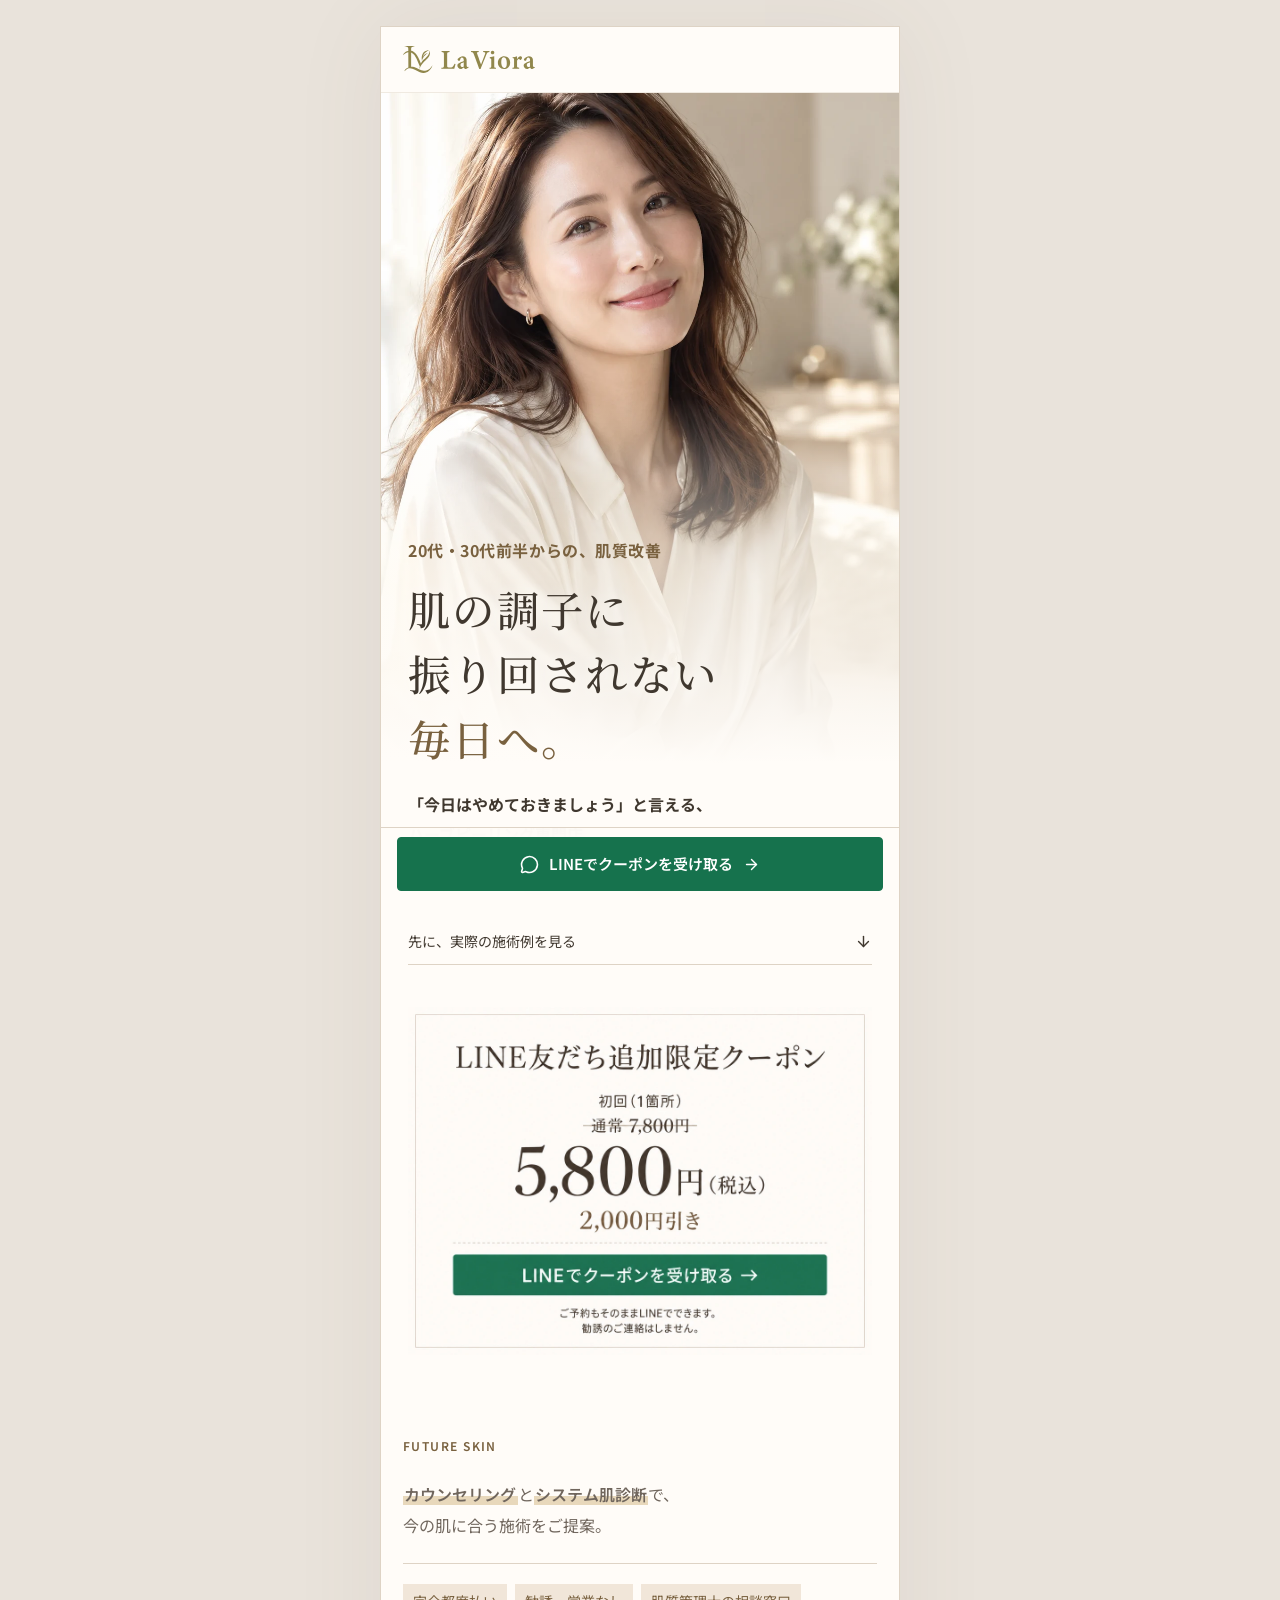
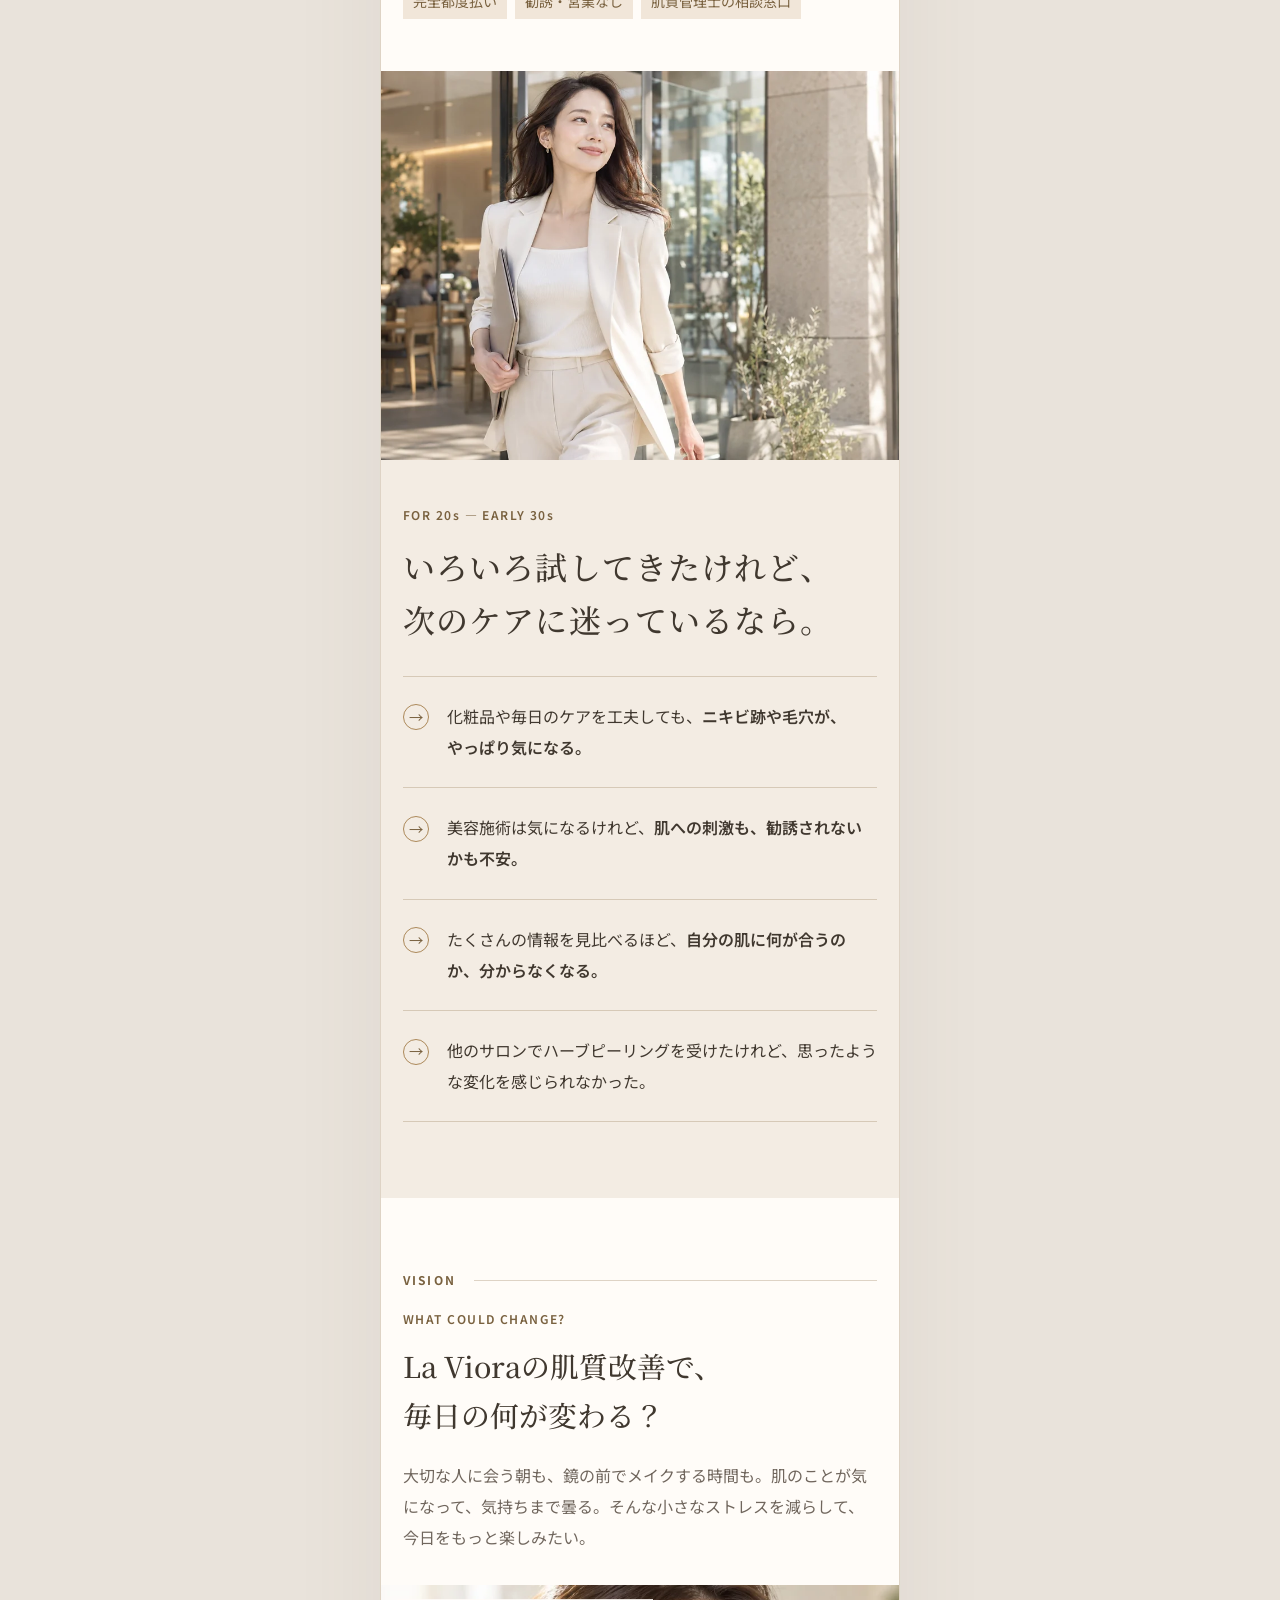
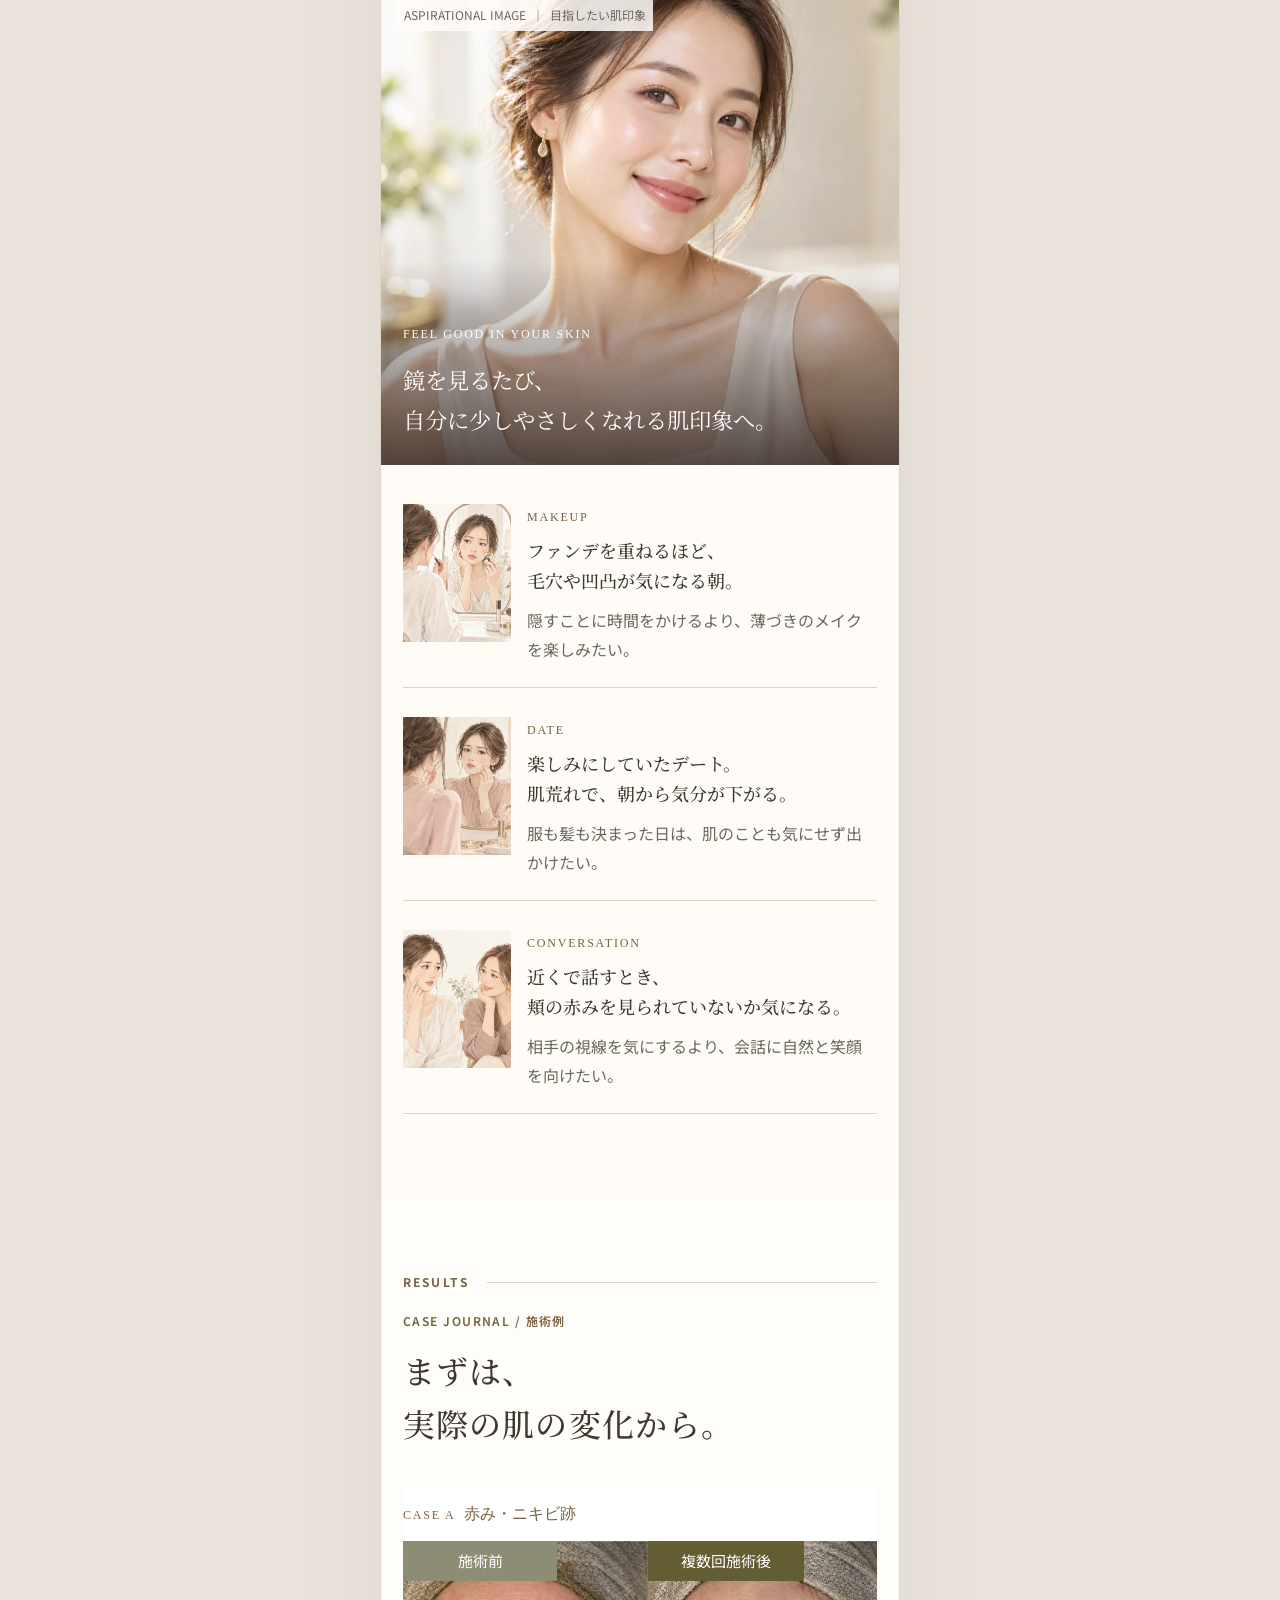
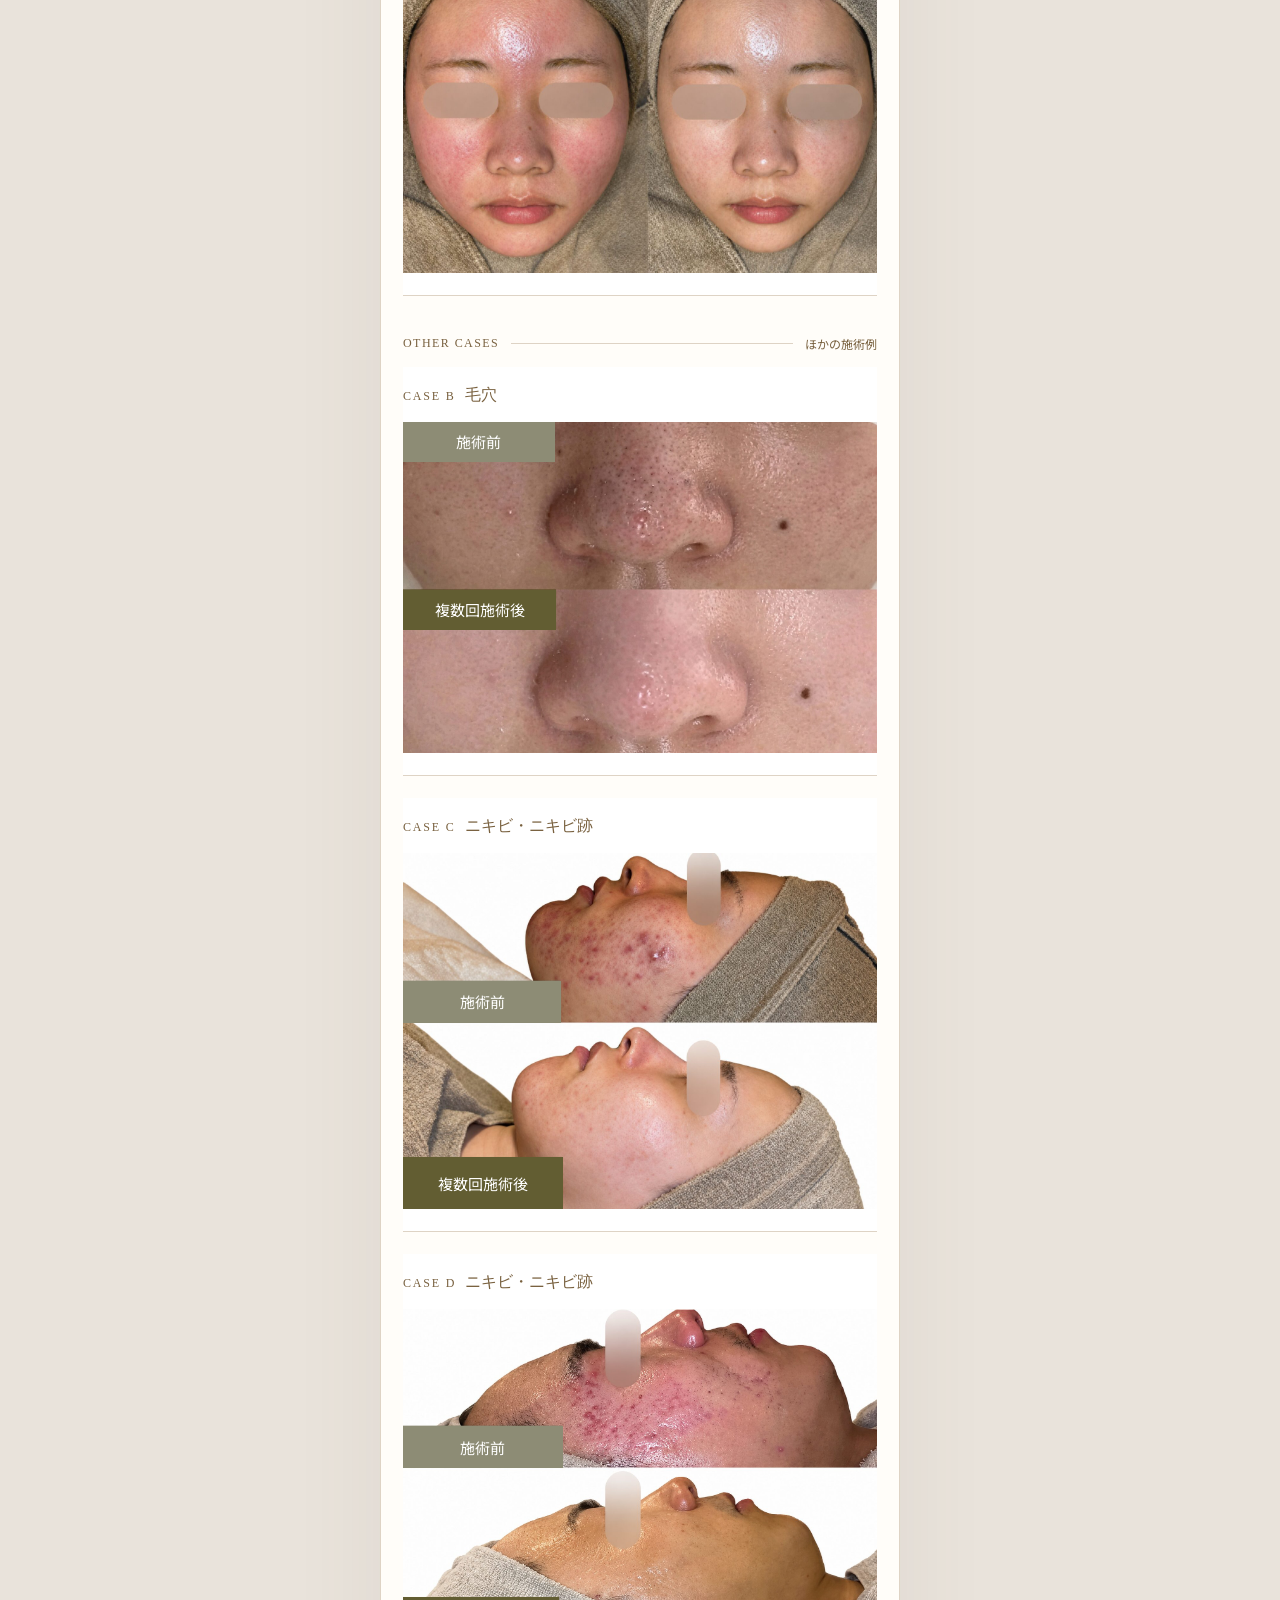
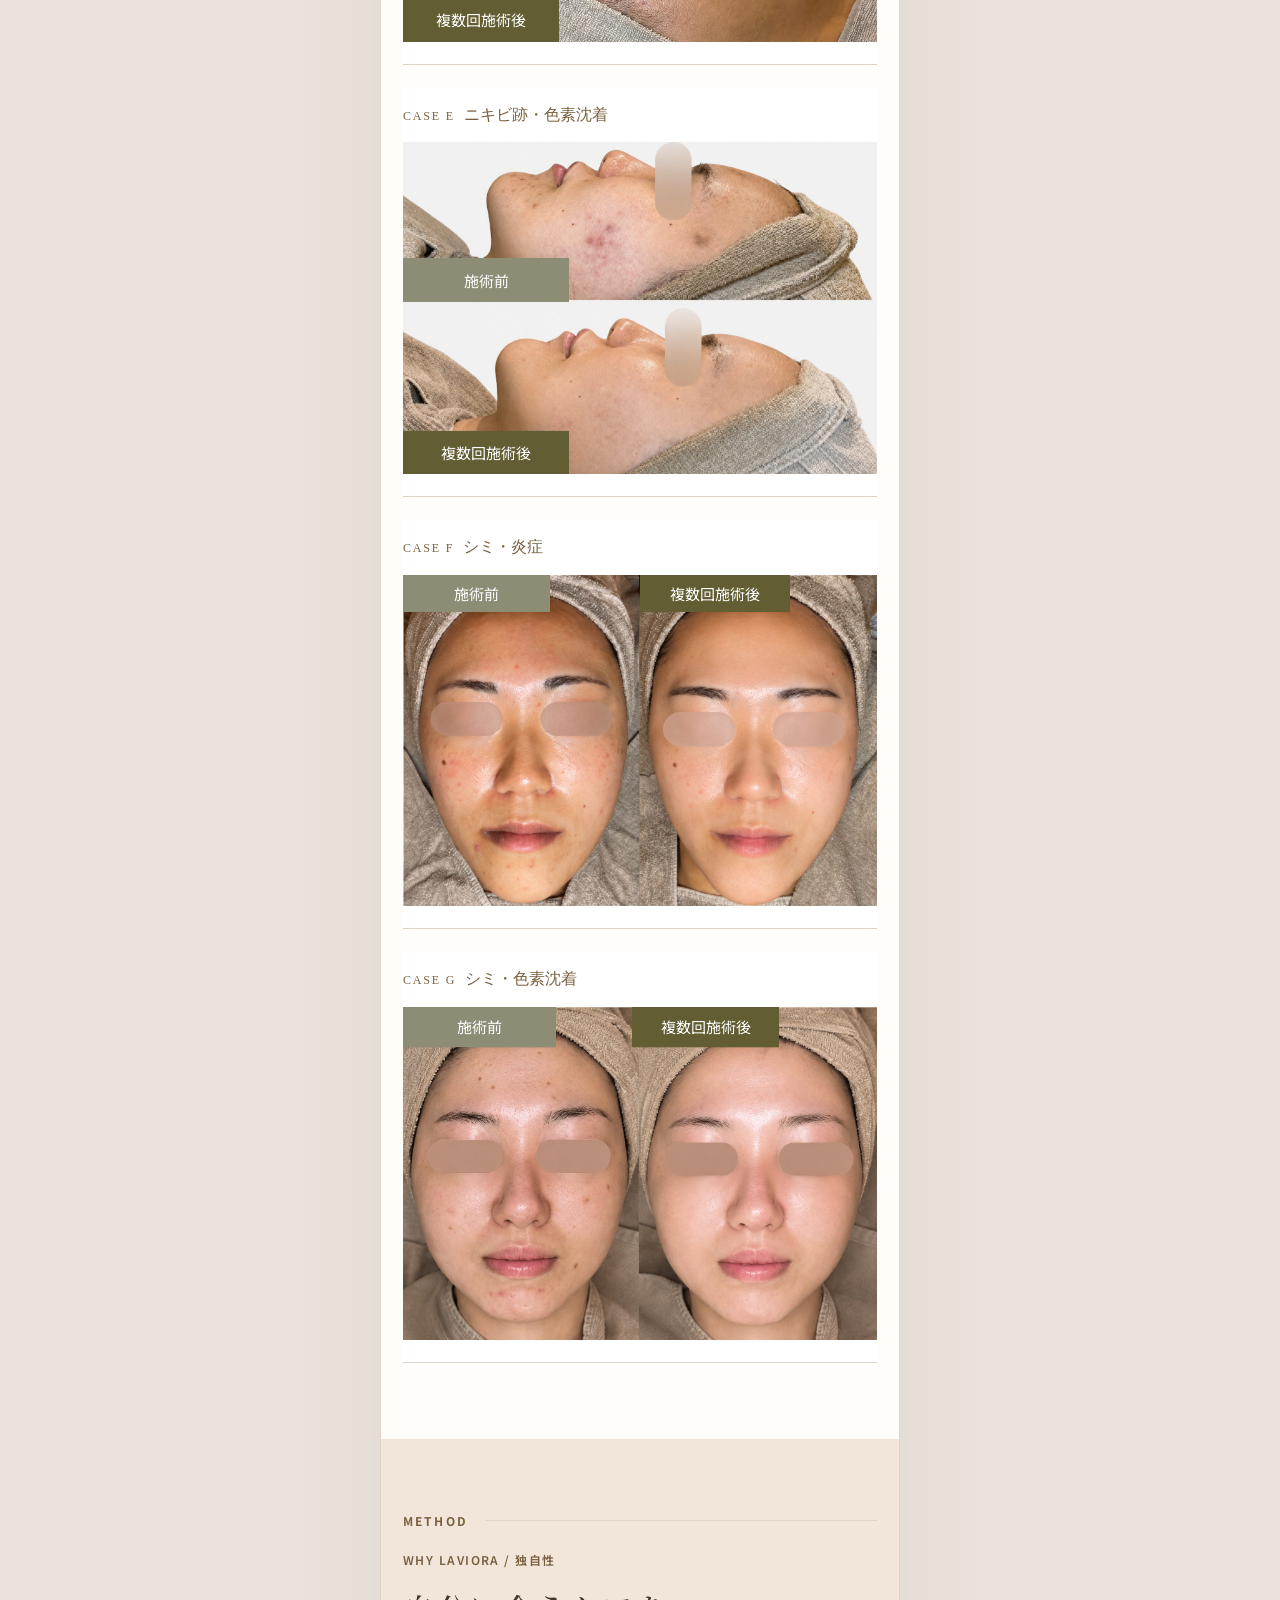
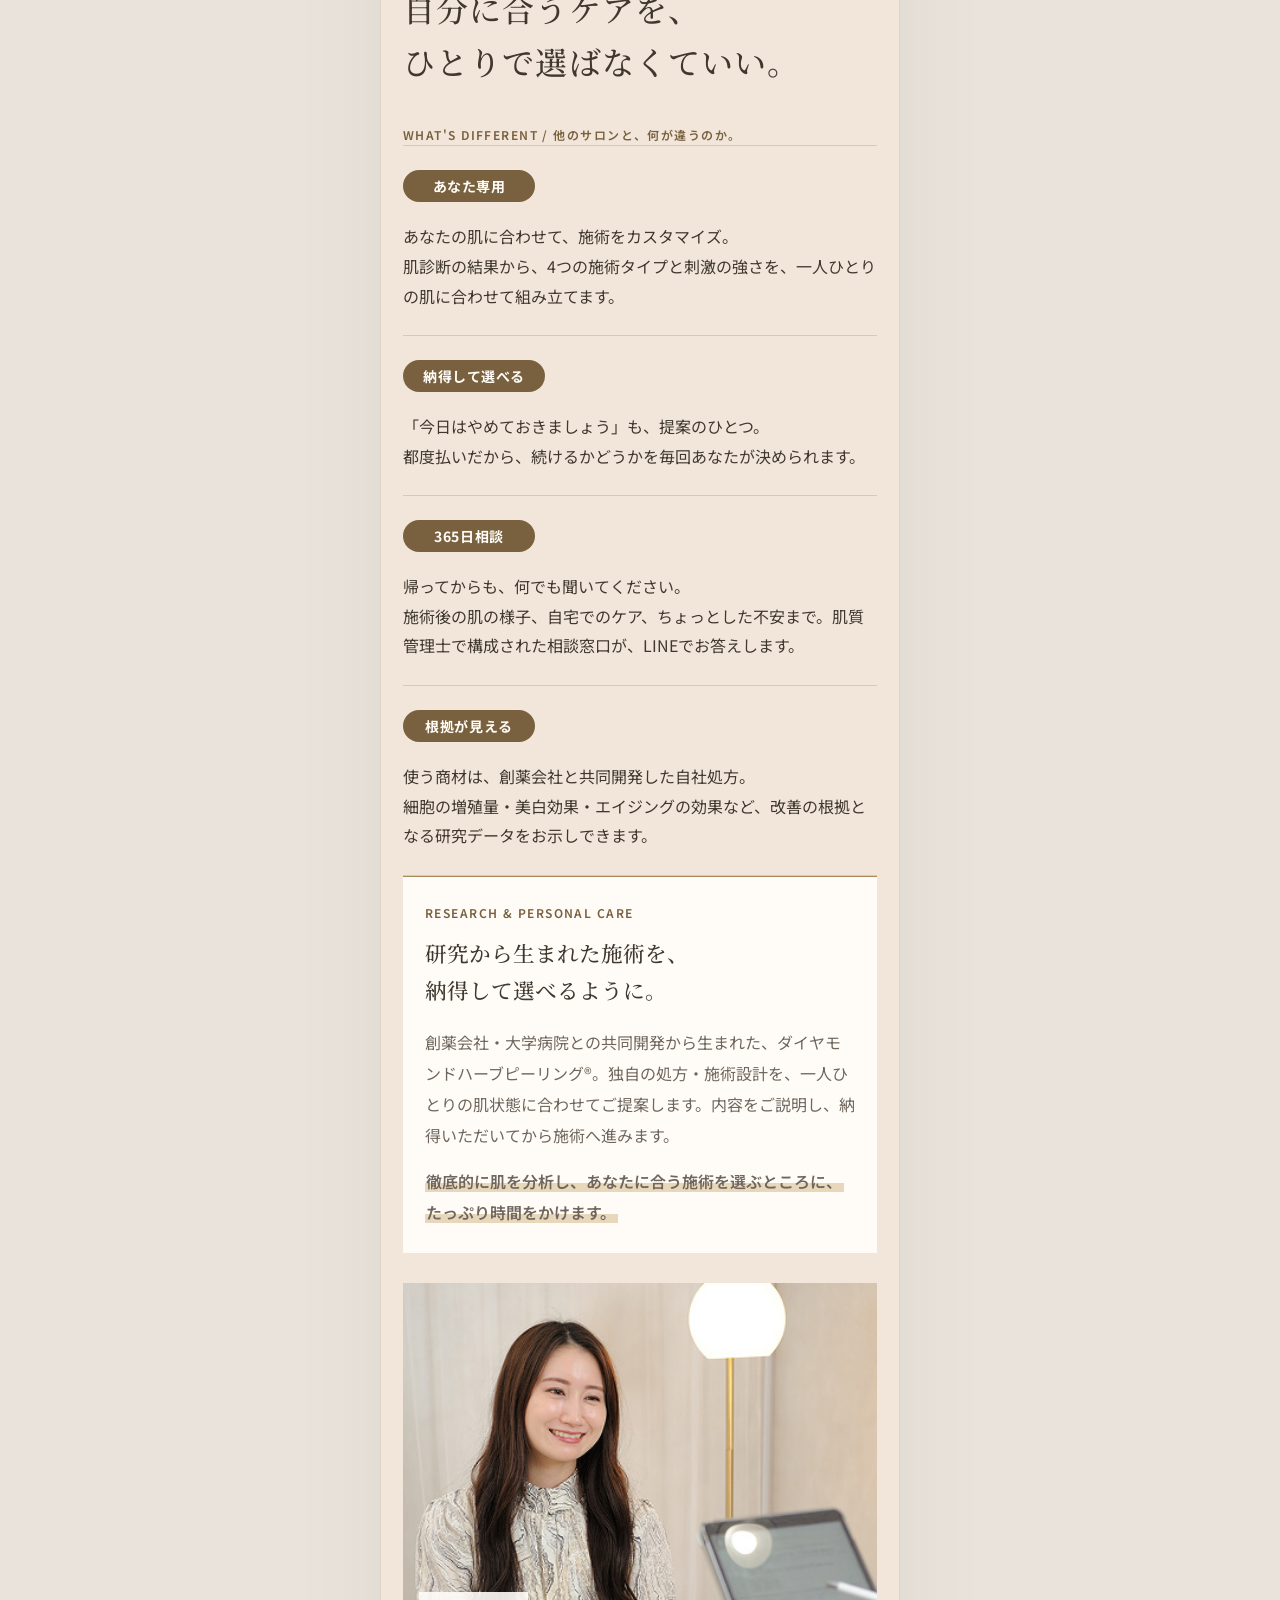
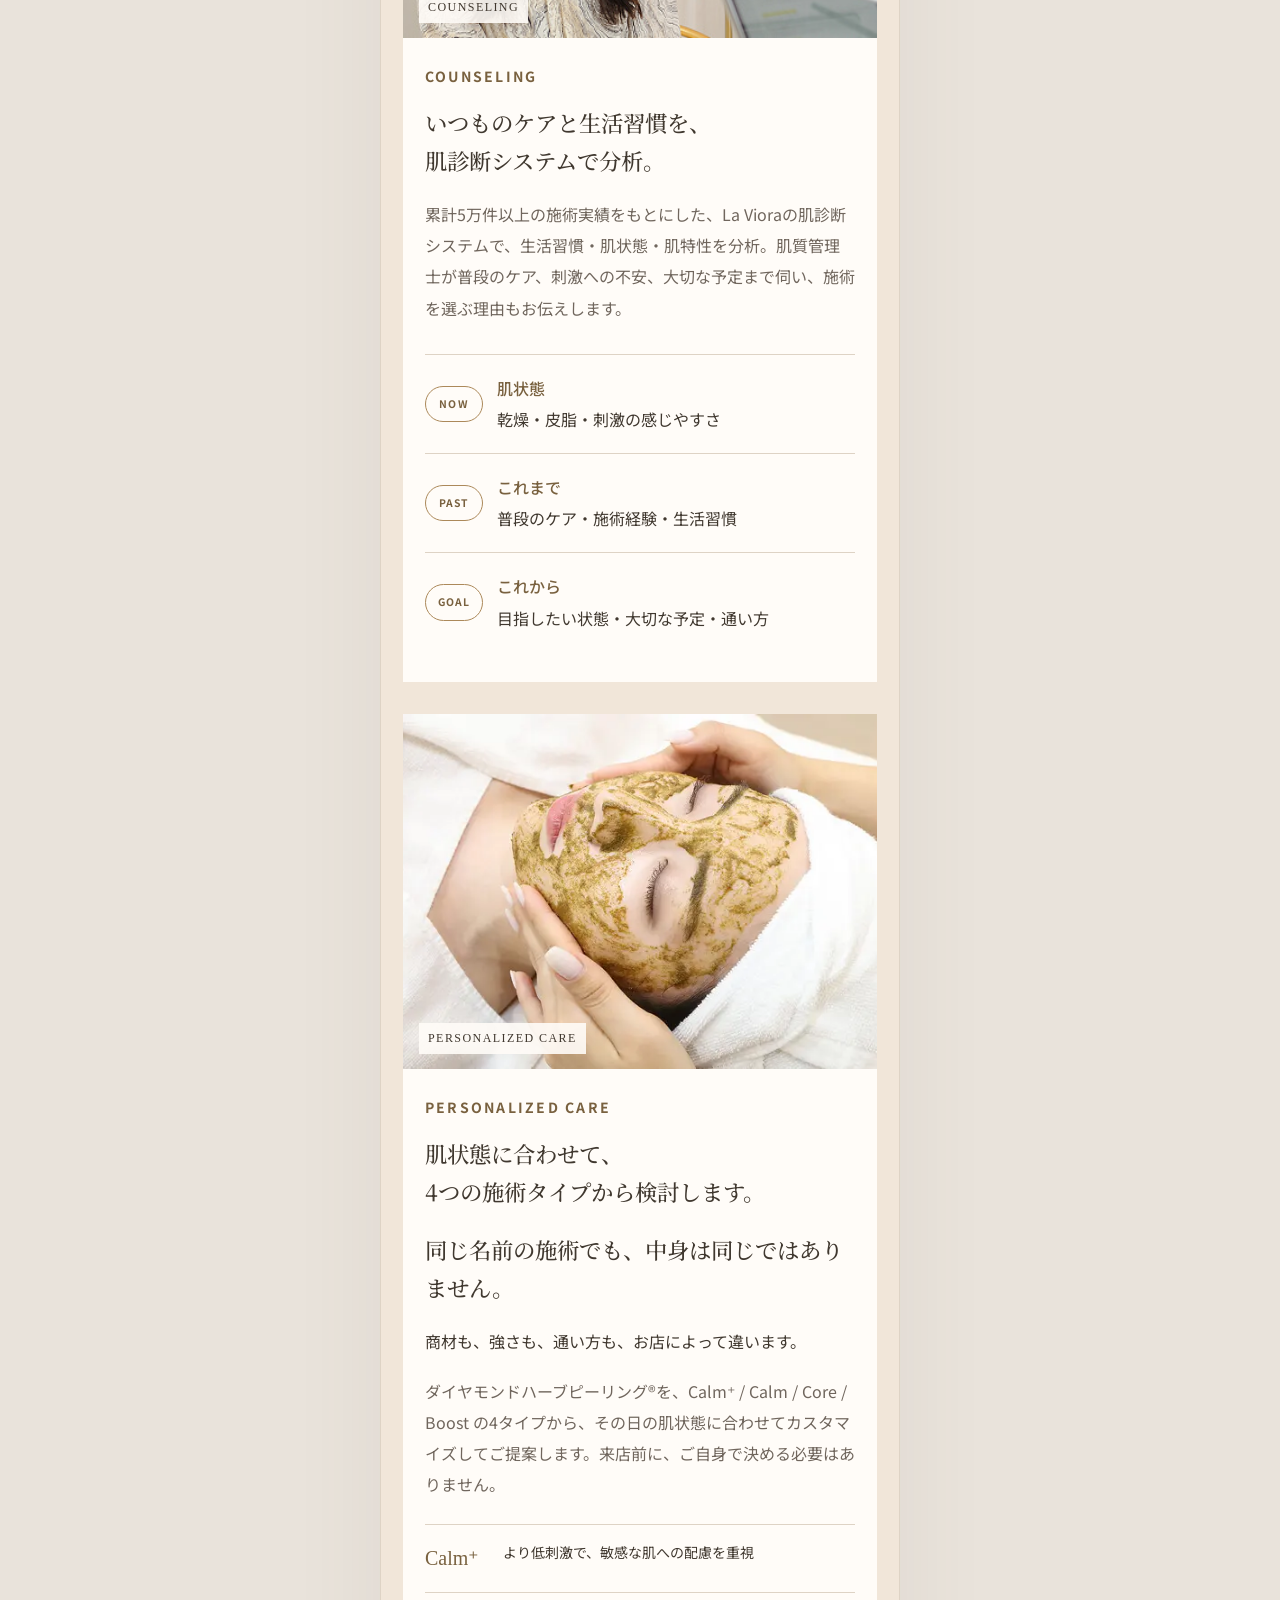
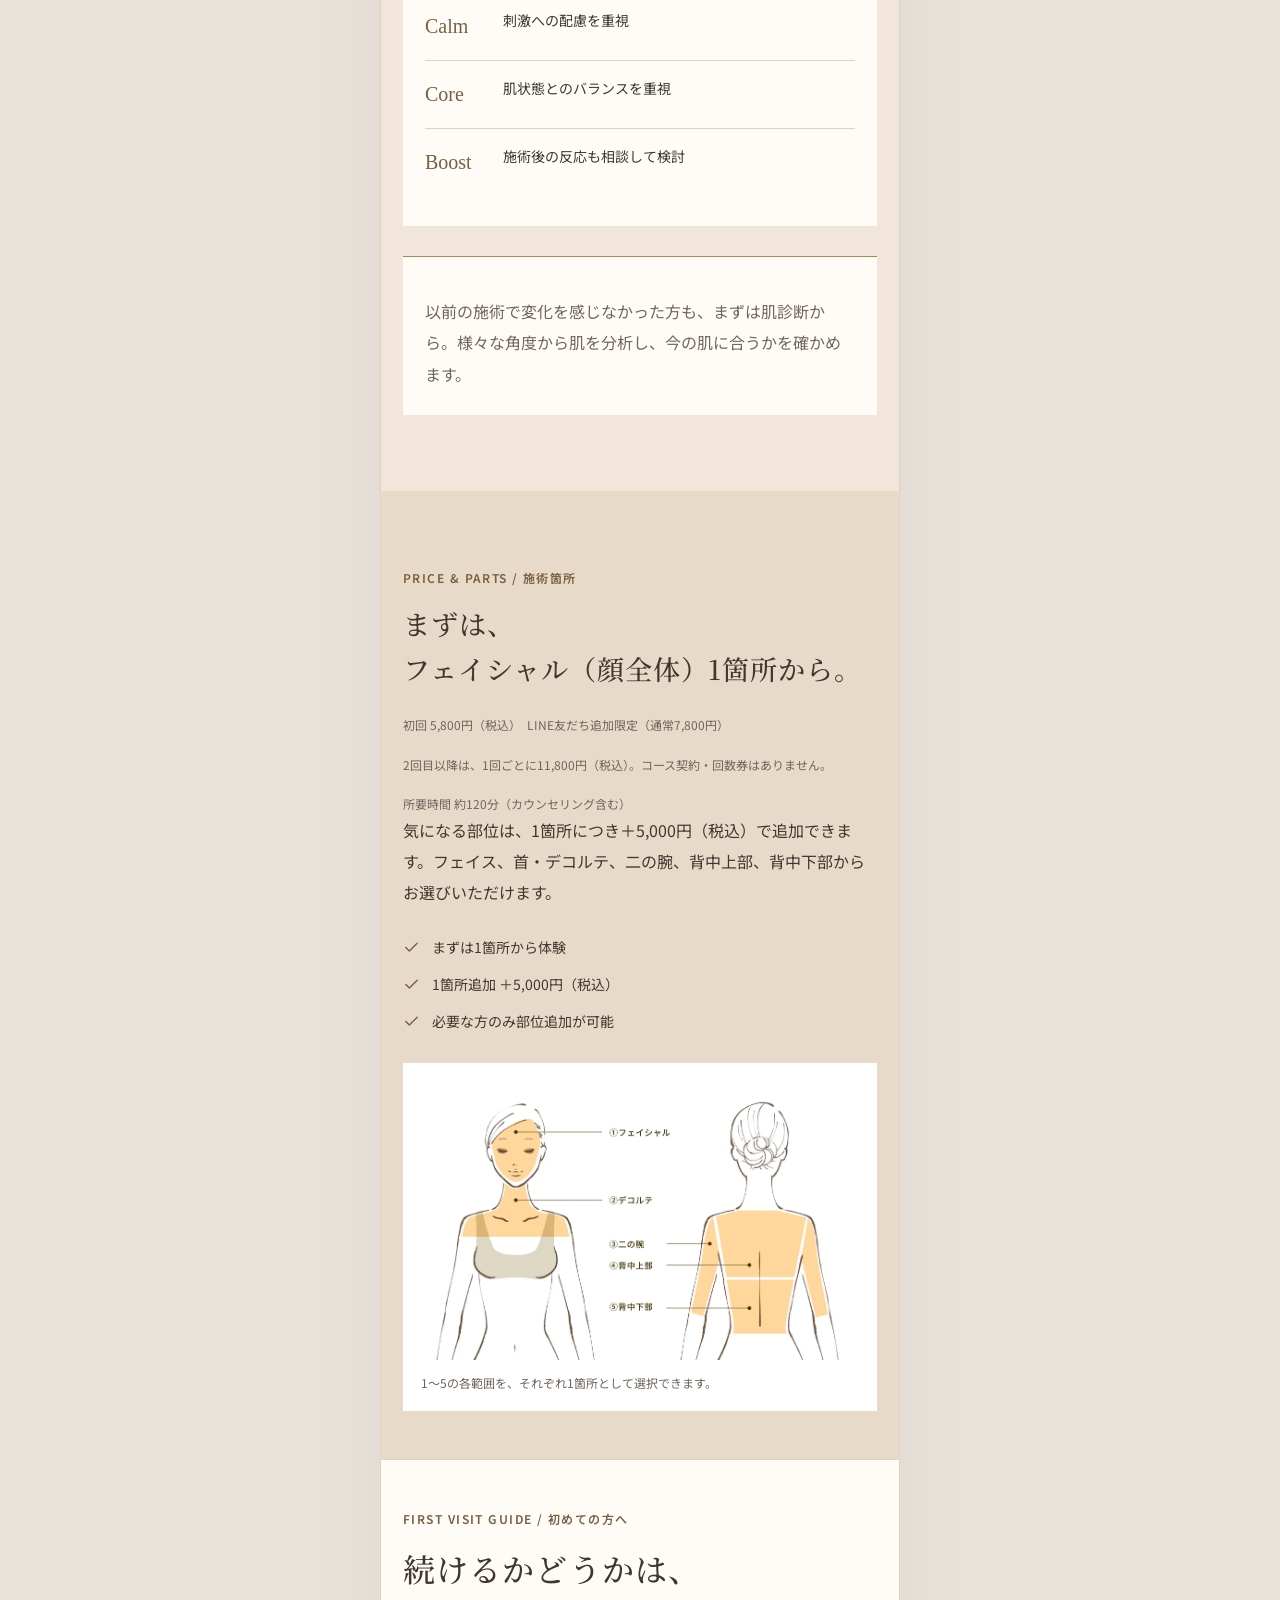
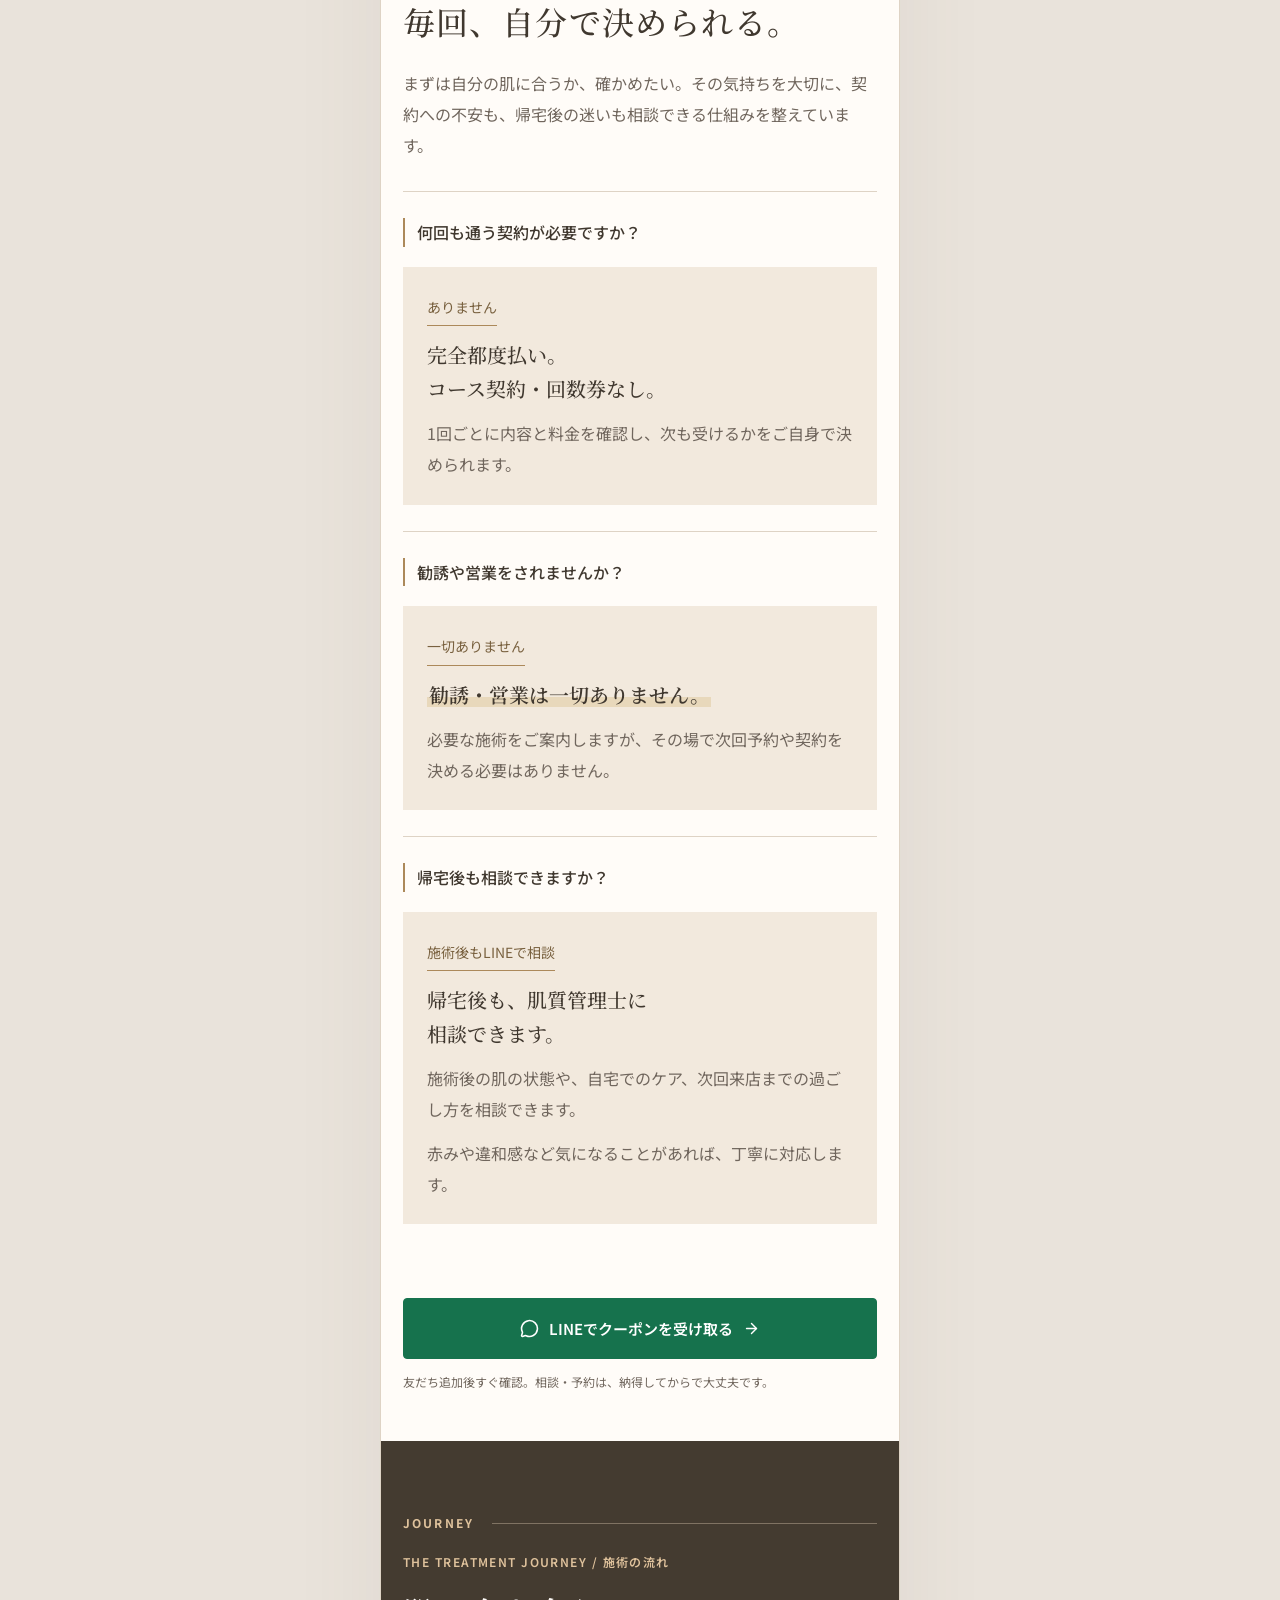
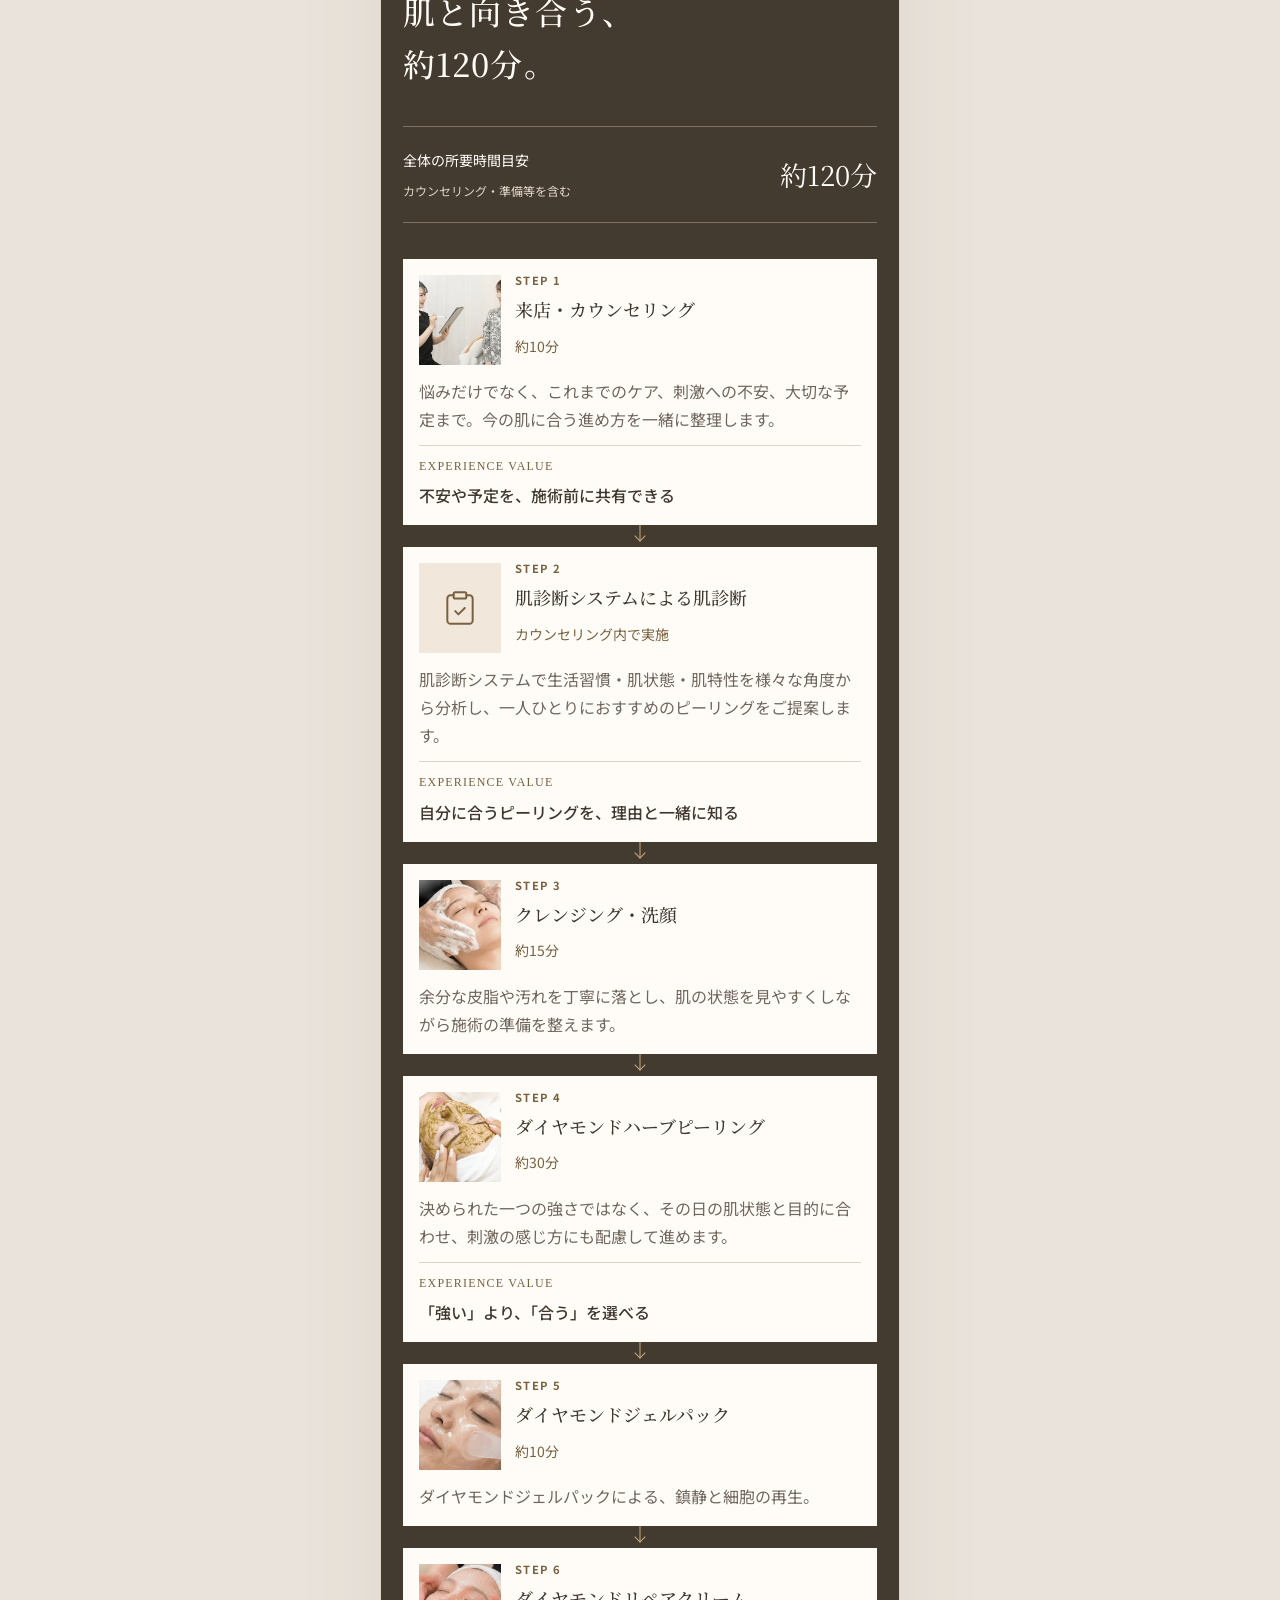
==== LaViora_Meta広告v1/index.html @ 8f3cc7b2 "Update treatment disclaimer and tighten offer spacing" ====
<!doctype html> <html lang="ja"> <head> <meta charset="utf-8"/> <meta content="width=device-width,initial-scale=1" name="viewport"/> <link as="image" href="images/logo.svg" rel="preload"/> <link as="image" href="images/optimized-v35/line-coupon-editorial-v33.webp" rel="preload"/> <link as="style" href="https://fonts.googleapis.com/css2?family=Noto+Sans+JP:wght@400;500;600;700&amp;family=Noto+Serif+JP:wght@400;500;600&amp;display=swap" rel="preload"/> <title>肌の調子に振り回されない毎日へ。｜La Viora Clinical</title> <meta content="自己流のスキンケアの次に迷う、20代・30代前半の方へ。研究開発に基づくハーブピーリングを肌質管理士と選び、施術後も相談できるLa Viora Clinical。施術例、完全都度払いの料金、通い方をご紹介します。" name="description"/> <meta content="肌の調子に振り回されない毎日へ。" property="og:title"/> <meta content="20代・30代前半から考える、肌質改善の選び方。｜La Viora Clinical" property="og:description"/> <meta content="website" property="og:type"/> <meta content="images/og-card.png" property="og:image"/> <meta content="1536" property="og:image:width"/> <meta content="1024" property="og:image:height"/> <meta content="La Viora Clinical 記事LP" property="og:image:alt"/> <meta content="summary_large_image" name="twitter:card"/> <meta content="肌の調子に振り回されない毎日へ。" name="twitter:title"/> <meta content="20代・30代前半から考える、肌質改善の選び方。" name="twitter:description"/> <meta content="images/og-card.png" name="twitter:image"/> <link href="https://fonts.googleapis.com" rel="preconnect"/> <link crossorigin="anonymous" href="https://fonts.gstatic.com" rel="preconnect"/> <link as="image" fetchpriority="high" href="images/optimized-v35/v21-hero.webp" rel="preload"/> <link href="https://fonts.googleapis.com/css2?family=Noto+Sans+JP:wght@400;500;600;700&amp;family=Noto+Serif+JP:wght@400;500;600&amp;display=swap" rel="stylesheet"/> <link href="assets/site-compact.css?v=offer-note-1" rel="stylesheet"/> <link href="favicon.svg" rel="icon"/> </head> <body> <a class="skip" href="#main">本文へ移動</a> <header class="header"> <a aria-label="ページの先頭へ" href="#top"><img alt="La Viora Clinical" height="35" src="images/logo.svg" width="142"/></a> </header> <main id="main"> <section class="hero" id="top"> <div class="hero-stage"> <img alt="自然なツヤ肌と落ち着いた華やかさのある大人女性のイメージ" decoding="async" fetchpriority="high" height="1536" loading="eager" src="images/optimized-v35/v21-hero.webp" width="1024"/> <div class="hero-copy"> <p class="eyebrow">20代・30代前半からの、肌質改善</p> <h1>肌の調子に<br/>振り回されない<br/><em>毎日へ。</em></h1> <p class="hero-subline"> <strong>「今日はやめておきましょう」と言える、<br/><span class="hero-claim-phrase">ハーブピーリング専門店。</span></strong> </p> <p>肌に合わないと判断した日は、施術をおすすめしません。</p> <div class="hero-actions"> <a class="article-link" href="#results">先に、実際の施術例を見る<!-- --> <svg aria-hidden="true" class="lucide lucide-arrow-down" fill="none" height="17" stroke="currentColor" stroke-linecap="round" stroke-linejoin="round" stroke-width="2" viewbox="0 0 24 24" width="17" xmlns="http://www.w3.org/2000/svg"> <path d="M12 5v14"></path> <path d="m19 12-7 7-7-7"></path></svg></a> <div class="coupon-block" data-coupon="hero"> <a aria-label="LINEでクーポンを受け取る" class="coupon-image-link" data-cta="hero" href="https://liff.line.me/2009185552-ObuWGDkG/landing?follow=%40125apoat&amp;lp=EpE2rD&amp;liff_id=2009185552-ObuWGDkG" id="hero-cta"><img alt="LINE友だち追加限定クーポン。初回1箇所、通常7,800円から2,000円引きで5,800円（税込）。LINEでクーポンを受け取る。ご予約もそのままLINEでできます。勧誘のご連絡はしません。" decoding="async" height="1086" loading="eager" src="images/optimized-v35/line-coupon-editorial-v33.webp" width="1448"/></a> </div> </div> </div> </div> </section> <section aria-labelledby="ad-bridge-title" class="ad-bridge" id="ad-bridge"> <div class="ad-bridge-inner"> <p class="eyebrow">FUTURE SKIN</p> <div> <p id="ad-bridge-title"> <mark class="copy-highlight">カウンセリング</mark>と<mark class="copy-highlight">システム肌診断</mark>で、<br/>今の肌に合う施術をご提案。 </p> <ul aria-label="La Vioraの通い方" class="intro-promises"> <li>完全都度払い</li> <li>勧誘・営業なし</li> <li>肌質管理士の相談窓口</li> </ul> </div> </div> </section> <section class="section for-you" id="for-you"> <figure class="chapter-photo lifestyle-photo"> <img alt="仕事もおしゃれも自分らしく楽しむ、ツヤ肌の大人女性のイメージ" decoding="async" height="1024" loading="lazy" src="images/optimized-v35/v21-lifestyle.webp" width="1536"/> </figure> <div class="wrap"> <p class="eyebrow">FOR 20s — EARLY 30s</p> <h2>いろいろ試してきたけれど、<br/>次のケアに迷っているなら。</h2> <ul class="target-list target-list--arrows"> <li> <span aria-hidden="true">→</span> <p> 化粧品や毎日のケアを工夫しても、<b>ニキビ跡や毛穴が、やっぱり気になる。</b> </p> </li> <li> <span aria-hidden="true">→</span> <p> 美容施術は気になるけれど、<b>肌への刺激も、勧誘されないかも不安。</b> </p> </li> <li> <span aria-hidden="true">→</span> <p> たくさんの情報を見比べるほど、<b>自分の肌に何が合うのか、分からなくなる。</b> </p> </li> <li> <span aria-hidden="true">→</span> <p> 他のサロンでハーブピーリングを受けたけれど、思ったような変化を感じられなかった。 </p> </li> </ul> </div> </section> <section class="section aspirational" id="aspirational"> <div class="future wrap wrap--wide" id="future"> <div aria-hidden="true" class="section-index section-label"> <span>VISION</span><i></i> </div> <div class="future-heading"> <div> <p class="eyebrow">WHAT COULD CHANGE?</p> <h3>La Vioraの肌質改善で、<br/>毎日の何が変わる？</h3> </div> <p> 大切な人に会う朝も、鏡の前でメイクする時間も。肌のことが気になって、気持ちまで曇る。そんな小さなストレスを減らして、今日をもっと楽しみたい。 </p> </div> <div class="future-editorial"> <figure class="future-photo"> <img alt="輝くような肌印象と笑顔、鎖骨が見える装いの20代女性のイメージ" decoding="async" height="1024" loading="lazy" src="images/optimized-v35/future-skin-aspiration-v4.webp" width="1536"/> <figcaption>ASPIRATIONAL IMAGE  ｜  目指したい肌印象</figcaption> <div class="future-photo-message"> <small>FEEL GOOD IN YOUR SKIN</small><b>鏡を見るたび、<br/>自分に少しやさしくなれる肌印象へ。</b> </div> </figure> <div class="future-values"> <article> <img alt="鏡の前で気になる肌をコンシーラーで隠そうとする女性のイラスト" height="1254" loading="lazy" src="images/optimized-v35/v21-concern-makeup.webp" width="1254"/> <div> <small>MAKEUP</small><b>ファンデを重ねるほど、<br/>毛穴や凹凸が気になる朝。</b> <p> 隠すことに時間をかけるより、薄づきのメイクを楽しみたい。 </p> </div> </article> <article> <img alt="デートの支度中に頬の肌荒れが気になる女性のイラスト" height="1254" loading="lazy" src="images/optimized-v35/v21-concern-date.webp" width="1254"/> <div> <small>DATE</small><b>楽しみにしていたデート。<br/>肌荒れで、朝から気分が下がる。</b> <p>服も髪も決まった日は、肌のことも気にせず出かけたい。</p> </div> </article> <article> <img alt="近い距離で会話するときに頬が気になる女性のイラスト" height="1254" loading="lazy" src="images/optimized-v35/v21-concern-conversation.webp" width="1254"/> <div> <small>CONVERSATION</small><b>近くで話すとき、<br/>頬の赤みを見られていないか気になる。</b> <p>相手の視線を気にするより、会話に自然と笑顔を向けたい。</p> </div> </article> </div> </div> </div> </section> <section class="results section" id="results"> <div class="wrap wrap--wide"> <header class="section-heading"> <div aria-hidden="true" class="section-index section-label"> <span>RESULTS</span><i></i> </div> <div> <p class="eyebrow">CASE JOURNAL / 施術例</p> <h2>まずは、<br/>実際の肌の変化から。</h2> </div> </header> <div class="featured-case-row"> <figure class="case case--featured" data-case="1"> <div class="case-kicker"> <span>CASE <!-- -->A</span><b>赤み・ニキビ跡</b> </div> <div class="case-media side"> <img alt="施術前（左）と複数回施術後（右）の肌状態の一例" decoding="async" height="1120" loading="lazy" src="images/case-v5-01.jpg" width="1600"/><span class="case-photo-label" style="left: 0%; top: 0%; width: 32.5%; height: 12.1%">施術前</span><span class="case-photo-label is-after" style="left: 51.6%; top: 0%; width: 32.9%; height: 12.1%">複数回施術後</span> </div> </figure> </div> <div class="case-divider"> <span>OTHER CASES</span><i></i><small>ほかの施術例</small> </div> <div class="case-grid"> <figure class="case" data-case="2"> <div class="case-kicker"> <span>CASE <!-- -->B</span><b>毛穴</b> </div> <div class="case-media stacked"> <img alt="施術前（上）と複数回施術後（下）の肌状態の一例" decoding="async" height="1118" loading="lazy" src="images/case-v41-pores.jpg" width="1600"/><span class="case-photo-label" style="left: 0%; top: 0%; width: 32%; height: 12%">施術前</span><span class="case-photo-label is-after" style="left: 0%; top: 50.55%; width: 32.3%; height: 12.1%">複数回施術後</span> </div> </figure> <figure class="case" data-case="3"> <div class="case-kicker"> <span>CASE <!-- -->C</span><b>ニキビ・ニキビ跡</b> </div> <div class="case-media stacked"> <img alt="施術前（上）と複数回施術後（下）の肌状態の一例" decoding="async" height="1086" loading="lazy" src="images/case-v5-02.jpg" width="1448"/><span class="case-photo-label" style="left: 0%; top: 35.8%; width: 33.4%; height: 11.9%">施術前</span><span class="case-photo-label is-after" style="left: 0%; top: 85.4%; width: 33.8%; height: 14.6%">複数回施術後</span> </div> </figure> <figure class="case" data-case="4"> <div class="case-kicker"> <span>CASE <!-- -->D</span><b>ニキビ・ニキビ跡</b> </div> <div class="case-media stacked"> <img alt="施術前（上）と複数回施術後（下）の肌状態の一例" decoding="async" height="1051" loading="lazy" src="images/case-v5-03.jpg" width="1497"/><span class="case-photo-label" style="left: 0%; top: 35.1%; width: 33.7%; height: 12.7%">施術前</span><span class="case-photo-label is-after" style="left: 0%; top: 86.6%; width: 32.9%; height: 13.4%">複数回施術後</span> </div> </figure> <figure class="case" data-case="5"> <div class="case-kicker"> <span>CASE <!-- -->E</span><b>ニキビ跡・色素沈着</b> </div> <div class="case-media stacked"> <img alt="施術前（上）と複数回施術後（下）の肌状態の一例" decoding="async" height="1050" loading="lazy" src="images/case-v5-04.jpg" width="1498"/><span class="case-photo-label" style="left: 0%; top: 34.9%; width: 35.1%; height: 13.2%">施術前</span><span class="case-photo-label is-after" style="left: 0%; top: 87%; width: 35.1%; height: 13%">複数回施術後</span> </div> </figure> <figure class="case" data-case="6"> <div class="case-kicker"> <span>CASE <!-- -->F</span><b>シミ・炎症</b> </div> <div class="case-media side"> <img alt="施術前（左）と複数回施術後（右）の肌状態の一例" decoding="async" height="1120" loading="lazy" src="images/case-v5-05.jpg" width="1600"/><span class="case-photo-label" style="left: 0%; top: 0%; width: 31.1%; height: 11.2%">施術前</span><span class="case-photo-label is-after" style="left: 50.1%; top: 0%; width: 31.5%; height: 11.2%">複数回施術後</span> </div> </figure> <figure class="case" data-case="7"> <div class="case-kicker"> <span>CASE <!-- -->G</span><b>シミ・色素沈着</b> </div> <div class="case-media side"> <img alt="施術前（左）と複数回施術後（右）の肌状態の一例" decoding="async" height="1051" loading="lazy" src="images/case-v5-06.jpg" width="1496"/><span class="case-photo-label" style="left: 0%; top: 0%; width: 32.2%; height: 12.1%">施術前</span><span class="case-photo-label is-after" style="left: 48.4%; top: 0%; width: 30.9%; height: 12.1%">複数回施術後</span> </div> </figure> </div> </div> </section> <section class="section solution" id="solution"> <div class="wrap wrap--wide"> <header class="section-heading"> <div aria-hidden="true" class="section-index section-label"> <span>METHOD</span><i></i> </div> <div> <p class="eyebrow">WHY LAVIORA / 独自性</p> <h2>自分に合うケアを、<br/>ひとりで選ばなくていい。</h2> </div> </header> <p class="eyebrow">WHAT'S DIFFERENT / 他のサロンと、何が違うのか。</p> <ul class="target-list target-list--features" id="differences"> <li> <span>あなた専用</span> <p> <b>あなたの肌に合わせて、施術をカスタマイズ。</b><br style="display: initial"/>肌診断の結果から、4つの施術タイプと刺激の強さを、一人ひとりの肌に合わせて組み立てます。 </p> </li> <li> <span>納得して選べる</span> <p> <b>「今日はやめておきましょう」も、提案のひとつ。</b><br style="display: initial"/>都度払いだから、続けるかどうかを毎回あなたが決められます。 </p> </li> <li> <span>365日相談</span> <p> <b>帰ってからも、何でも聞いてください。</b><br style="display: initial"/>施術後の肌の様子、自宅でのケア、ちょっとした不安まで。肌質管理士で構成された相談窓口が、LINEでお答えします。 </p> </li> <li> <span>根拠が見える</span> <p> <b>使う商材は、創薬会社と共同開発した自社処方。</b><br style="display: initial"/>細胞の増殖量・美白効果・エイジングの効果など、改善の根拠となる研究データをお示しできます。 </p> </li> </ul> <div class="skin-start"> <p class="eyebrow">RESEARCH &amp; PERSONAL CARE</p> <h3>研究から生まれた施術を、<br/>納得して選べるように。</h3> <p> 創薬会社・大学病院との共同開発から生まれた、ダイヤモンドハーブピーリング®。独自の処方・施術設計を、一人ひとりの肌状態に合わせてご提案します。内容をご説明し、納得いただいてから施術へ進みます。 </p> <p> <mark class="copy-highlight">徹底的に肌を分析し、あなたに合う施術を選ぶところに、たっぷり時間をかけます。</mark> </p> </div> <div class="reason-grid"> <article class="reason-card"> <figure> <img alt="肌状態についてカウンセリングを受ける様子" decoding="async" height="300" loading="lazy" src="images/consultation-real.jpg" width="480"/> <figcaption>COUNSELING</figcaption> </figure> <div> <p class="reason-number">COUNSELING</p> <h3>いつものケアと生活習慣を、<br/>肌診断システムで分析。</h3> <p> 累計5万件以上の施術実績をもとにした、La Vioraの肌診断システムで、生活習慣・肌状態・肌特性を分析。肌質管理士が普段のケア、刺激への不安、大切な予定まで伺い、施術を選ぶ理由もお伝えします。 </p> <ul class="concerns"> <li> <span>NOW</span> <p><b>肌状態</b><br/>乾燥・皮脂・刺激の感じやすさ</p> </li> <li> <span>PAST</span> <p><b>これまで</b><br/>普段のケア・施術経験・生活習慣</p> </li> <li> <span>GOAL</span> <p> <b>これから</b><br/>目指したい状態・大切な予定・通い方 </p> </li> </ul> </div> </article> <article class="reason-card"> <figure> <img alt="ダイヤモンドハーブピーリングの施術風景" decoding="async" height="394" loading="lazy" src="images/03_treatment_herb.webp" width="610"/> <figcaption>PERSONALIZED CARE</figcaption> </figure> <div> <p class="reason-number">PERSONALIZED CARE</p> <h3> 肌状態に合わせて、<br/>4つの施術タイプから<span class="keep-short">検討します。</span> </h3> <h3>同じ名前の施術でも、中身は同じではありません。</h3> <p>商材も、強さも、通い方も、お店によって違います。</p> <p> ダイヤモンドハーブピーリング®を、Calm⁺ / Calm / Core / Boost の4タイプから、その日の肌状態に合わせてカスタマイズしてご提案します。来店前に、ご自身で決める必要はありません。 </p> <dl class="types"> <div> <dt>Calm⁺</dt> <dd>より低刺激で、敏感な肌への配慮を重視</dd> </div> <div> <dt>Calm</dt> <dd>刺激への配慮を重視</dd> </div> <div> <dt>Core</dt> <dd>肌状態とのバランスを重視</dd> </div> <div> <dt>Boost</dt> <dd>施術後の反応も相談して検討</dd> </div> </dl> </div> </article> </div> <div class="skin-start experienced-care"> <p> 以前の施術で変化を感じなかった方も、まずは肌診断から。様々な角度から肌を分析し、今の肌に合うかを確かめます。 </p> </div> </div> </section> <section class="section decision" id="price"> <div class="wrap wrap--wide"> <div class="price-overview"> <div class="decision-copy"> <p class="eyebrow">PRICE &amp; PARTS / 施術箇所</p> <h2> まずは、<br/>フェイシャル（顔全体）<span class="keep-short">1箇所から。</span> </h2> <div> <p class="note"> 初回 5,800円（税込）　LINE友だち追加限定（通常7,800円） </p> <p class="note"> 2回目以降は、1回ごとに11,800円（税込）。コース契約・回数券はありません。 </p> <p class="note">所要時間 約120分（カウンセリング含む）</p> </div> <p> 気になる部位は、1箇所につき＋5,000円（税込）で追加できます。フェイス、首・デコルテ、二の腕、背中上部、背中下部からお選びいただけます。 </p> <ul> <li> <svg aria-hidden="true" class="lucide lucide-check" fill="none" height="17" stroke="currentColor" stroke-linecap="round" stroke-linejoin="round" stroke-width="2" viewbox="0 0 24 24" width="17" xmlns="http://www.w3.org/2000/svg"> <path d="M20 6 9 17l-5-5"></path></svg>まずは1箇所から体験 </li> <li> <svg aria-hidden="true" class="lucide lucide-check" fill="none" height="17" stroke="currentColor" stroke-linecap="round" stroke-linejoin="round" stroke-width="2" viewbox="0 0 24 24" width="17" xmlns="http://www.w3.org/2000/svg"> <path d="M20 6 9 17l-5-5"></path></svg>1箇所追加 ＋5,000円（税込） </li> <li> <svg aria-hidden="true" class="lucide lucide-check" fill="none" height="17" stroke="currentColor" stroke-linecap="round" stroke-linejoin="round" stroke-width="2" viewbox="0 0 24 24" width="17" xmlns="http://www.w3.org/2000/svg"> <path d="M20 6 9 17l-5-5"></path></svg>必要な方のみ部位追加が可能 </li> </ul> </div> <figure class="parts-figure"> <img alt="フェイシャル、デコルテ、二の腕、背中上部、背中下部の施術箇所を示した図" decoding="async" height="602" loading="lazy" src="images/treatment-parts.webp" width="947"/> <figcaption> 1〜5の各範囲を、それぞれ1箇所として選択できます。 </figcaption> </figure> </div> </div> <div class="price-visit-guide"> <div class="wrap wrap--wide"> <header class="first-visit-heading"> <p class="eyebrow">FIRST VISIT GUIDE / 初めての方へ</p> <h2>続けるかどうかは、<br/>毎回、自分で決められる。</h2> <p> まずは自分の肌に合うか、確かめたい。その気持ちを大切に、契約への不安も、帰宅後の迷いも相談できる仕組みを整えています。 </p> </header> <div class="reassurance-list" id="reassurance"> <article> <p class="reassurance-question">何回も通う契約が必要ですか？</p> <div class="reassurance-answer"> <span>ありません</span> <h3>完全都度払い。<br/>コース契約・回数券なし。</h3> <p> 1回ごとに内容と料金を確認し、次も受けるかをご自身で決められます。 </p> </div> </article> <article> <p class="reassurance-question">勧誘や営業をされませんか？</p> <div class="reassurance-answer"> <span>一切ありません</span> <h3> <mark class="copy-highlight">勧誘・営業は一切ありません。</mark> </h3> <p> 必要な施術をご案内しますが、その場で次回予約や契約を決める必要はありません。 </p> </div> </article> <article> <p class="reassurance-question">帰宅後も相談できますか？</p> <div class="reassurance-answer"> <span>施術後もLINEで相談</span> <h3>帰宅後も、肌質管理士に<br/>相談できます。</h3> <p> 施術後の肌の状態や、自宅でのケア、次回来店までの過ごし方を相談できます。 </p> <p> 赤みや違和感など気になることがあれば、丁寧に対応します。 </p> </div> </article> </div> <div class="price-action"> <div> <a aria-label="LINEでクーポンを受け取る" class="cta" data-cta="price" href="https://liff.line.me/2009185552-ObuWGDkG/landing?follow=%40125apoat&amp;lp=EpE2rD&amp;liff_id=2009185552-ObuWGDkG"><svg aria-hidden="true" class="lucide lucide-message-circle" fill="none" height="19" stroke="currentColor" stroke-linecap="round" stroke-linejoin="round" stroke-width="2" viewbox="0 0 24 24" width="19" xmlns="http://www.w3.org/2000/svg"> <path d="M2.992 16.342a2 2 0 0 1 .094 1.167l-1.065 3.29a1 1 0 0 0 1.236 1.168l3.413-.998a2 2 0 0 1 1.099.092 10 10 0 1 0-4.777-4.719"></path></svg><span>LINEでクーポンを受け取る</span><svg aria-hidden="true" class="lucide lucide-arrow-right" fill="none" height="17" stroke="currentColor" stroke-linecap="round" stroke-linejoin="round" stroke-width="2" viewbox="0 0 24 24" width="17" xmlns="http://www.w3.org/2000/svg"> <path d="M5 12h14"></path> <path d="m12 5 7 7-7 7"></path></svg></a> <p class="micro"> 友だち追加後すぐ確認。相談・予約は、納得してからで大丈夫です。 </p> </div> </div> </div> </div> </section> <section class="section process" id="process"> <div class="wrap wrap--wide"> <header class="section-heading"> <div aria-hidden="true" class="section-index section-label"> <span>JOURNEY</span><i></i> </div> <div> <p class="eyebrow">THE TREATMENT JOURNEY / 施術の流れ</p> <h2>肌と向き合う、<br/>約120分。</h2> </div> </header> <div class="process-meta"> <span>全体の所要時間目安</span><strong>約120分</strong><small>カウンセリング・準備等を含む</small> </div> <ol class="process-grid"> <li> <figure> <img alt="来店・カウンセリングの様子" decoding="async" height="340" loading="lazy" src="images/optimized-v35/process-01.webp" width="580"/> </figure> <div class="process-copy"> <p class="process-index">STEP 1</p> <h3>来店・カウンセリング</h3> <span>約10分</span> <p> 悩みだけでなく、これまでのケア、刺激への不安、大切な予定まで。今の肌に合う進め方を一緒に整理します。 </p> <p class="process-value"> <small>EXPERIENCE VALUE</small><b>不安や予定を、施術前に共有できる</b> </p> </div> </li> <li> <figure> <div aria-hidden="true" class="diagnosis-icon"> <svg aria-hidden="true" class="lucide lucide-clipboard-check" fill="none" height="38" stroke="currentColor" stroke-linecap="round" stroke-linejoin="round" stroke-width="1.25" viewbox="0 0 24 24" width="38" xmlns="http://www.w3.org/2000/svg"> <rect height="4" rx="1" ry="1" width="8" x="8" y="2"></rect> <path d="M16 4h2a2 2 0 0 1 2 2v14a2 2 0 0 1-2 2H6a2 2 0 0 1-2-2V6a2 2 0 0 1 2-2h2"></path> <path d="m9 14 2 2 4-4"></path> </svg> </div> </figure> <div class="process-copy"> <p class="process-index">STEP 2</p> <h3>肌診断システムによる肌診断</h3> <span>カウンセリング内で実施</span> <p> 肌診断システムで生活習慣・肌状態・肌特性を様々な角度から分析し、一人ひとりにおすすめのピーリングをご提案します。 </p> <p class="process-value"> <small>EXPERIENCE VALUE</small><b>自分に合うピーリングを、理由と一緒に知る</b> </p> </div> </li> <li> <figure> <img alt="クレンジング・洗顔の様子" decoding="async" height="340" loading="lazy" src="images/optimized-v35/process-02.webp" width="580"/> </figure> <div class="process-copy"> <p class="process-index">STEP 3</p> <h3>クレンジング・洗顔</h3> <span>約15分</span> <p> 余分な皮脂や汚れを丁寧に落とし、肌の状態を見やすくしながら施術の準備を整えます。 </p> </div> </li> <li> <figure> <img alt="ダイヤモンドハーブピーリングの様子" decoding="async" height="340" loading="lazy" src="images/optimized-v35/process-03.webp" width="580"/> </figure> <div class="process-copy"> <p class="process-index">STEP 4</p> <h3>ダイヤモンドハーブピーリング</h3> <span>約30分</span> <p> 決められた一つの強さではなく、その日の肌状態と目的に合わせ、刺激の感じ方にも配慮して進めます。 </p> <p class="process-value"> <small>EXPERIENCE VALUE</small><b>「強い」より、「合う」を選べる</b> </p> </div> </li> <li> <figure> <img alt="鎮静・整肌ケアの様子" decoding="async" height="340" loading="lazy" src="images/optimized-v35/process-04.webp" width="580"/> </figure> <div class="process-copy"> <p class="process-index">STEP 5</p> <h3>ダイヤモンドジェルパック</h3> <span>約10分</span> <p>ダイヤモンドジェルパックによる、鎮静と細胞の再生。</p> </div> </li> <li> <figure> <img alt="仕上げの様子" decoding="async" height="340" loading="lazy" src="images/optimized-v35/process-05.webp" width="580"/> </figure> <div class="process-copy"> <p class="process-index">STEP 6</p> <h3>ダイヤモンドリペアクリーム</h3> <span>約5分</span> <p>ダイヤモンドリペアクリームによる保湿・ツヤ。</p> </div> </li> <li> <figure> <img alt="アフターカウンセリングの様子" decoding="async" height="340" loading="lazy" src="images/optimized-v35/process-06.webp" width="580"/> </figure> <div class="process-copy"> <p class="process-index">STEP 7</p> <h3>アフターカウンセリング</h3> <span>約5分</span> <p> 施術前後の肌状態を写真で一緒に確認し、当日の過ごし方や避けたいこと、自宅でのケアを分かりやすくお伝えします。 </p> <p class="process-value"> <small>EXPERIENCE VALUE</small><b>帰ってからも、迷わず過ごせる</b> </p> </div> </li> </ol> <p class="note"> 各工程・所要時間は目安です。肌状態や施術内容により変わる場合があります。 </p> </div> </section> <section class="section first-visit" id="first-visit"> <div class="wrap"> <article class="repeat-feature"> <div class="repeat-copy"> <p class="eyebrow">RETURN VISITS / 再来店</p> <h3>一度来店された方が、<br/>継続する割合。</h3> <p class="repeat-number"> <span>リピート率</span><strong>88<small>%</small></strong> </p> <p class="repeat-record"> <span>全店舗累計</span><b>施術実績 50,000件以上</b> </p> <p class="note"> 施術実績は全店舗の累計施術回数です。リピート率は、2025年〜2026年7月の実績をもとに、再来店された方の割合を自社基準で算出した値です。2026年9月14日時点。 </p> </div> </article> <div class="trust-facts"> <p class="eyebrow">REVIEWS &amp; SALONS / 選ぶための判断材料</p> <h3>利用した人の評価も、<br/>選ぶ手がかりに。</h3> <dl class="review-scores"> <div> <dt>HOT PEPPER Beauty<br/>平均評価</dt> <dd><span aria-hidden="true">★</span>4.91</dd> <p class="review-count">口コミ 5,000件以上</p> </div> <div> <dt>Google<br/>平均評価</dt> <dd><span aria-hidden="true">★</span>4.98</dd> <p class="review-count">口コミ 2,300件</p> </div> </dl> <p class="note"> ※2026年2月時点・全店23店舗合算（2026年9月現在は28店舗・オープン準備中を含む）。本部提供資料に基づきます。口コミは個人の感想であり、施術効果を保証するものではありません。 </p> <div class="review-award" id="award"> <p class="award-kicker">HOT PEPPER Beauty AWARD</p> <div class="review-award-logo"> <img alt="HOT PEPPER Beauty AWARD" class="review-award-image" decoding="async" height="330" loading="lazy" src="images/optimized-v35/hot-pepper-beauty-award-provided.webp" width="438"/> </div> <div class="award-title"> <svg aria-hidden="true" viewBox="0 0 24 24" width="36" height="36" fill="none" stroke="currentColor" stroke-width="1.4" stroke-linecap="round" stroke-linejoin="round"> <circle cx="12" cy="8" r="5"></circle> <path d="M8.5 12 7 22l5-3 5 3-1.5-10"></path> <path d="m10.2 8 1.2 1.2L14 6.8"></path> </svg> <div><strong>4</strong><span>部門で受賞</span></div> </div> <p class="award-message"> サロン選びの4つのカテゴリーで、<br/>評価いただきました。 </p> <ul class="award-categories" aria-label="受賞した4部門"> <li><small>AWARD</small><b>ピーリング</b><span>受賞</span></li> <li> <small>AWARD</small><b>フェイシャル</b><span>受賞</span> </li> <li><small>AWARD</small><b>ニキビケア</b><span>受賞</span></li> <li><small>AWARD</small><b>毛穴ケア</b><span>受賞</span></li> </ul> </div> <p class="review-salons">ハーブピーリング専門店・全国28店舗</p> <p class="note">※2026年9月現在。オープン準備中の店舗を含みます。</p> </div> <div class="first-visit-cta"> <a aria-label="La Viora公式LINEで施術例と料金を確認する" class="cta" data-cta="first_visit" href="https://liff.line.me/2009185552-ObuWGDkG/landing?follow=%40125apoat&amp;lp=EpE2rD&amp;liff_id=2009185552-ObuWGDkG"><svg aria-hidden="true" class="lucide lucide-message-circle" fill="none" height="19" stroke="currentColor" stroke-linecap="round" stroke-linejoin="round" stroke-width="2" viewbox="0 0 24 24" width="19" xmlns="http://www.w3.org/2000/svg"> <path d="M2.992 16.342a2 2 0 0 1 .094 1.167l-1.065 3.29a1 1 0 0 0 1.236 1.168l3.413-.998a2 2 0 0 1 1.099.092 10 10 0 1 0-4.777-4.719"></path></svg><span>LINEで施術例・料金を見てみる</span><svg aria-hidden="true" class="lucide lucide-arrow-right" fill="none" height="17" stroke="currentColor" stroke-linecap="round" stroke-linejoin="round" stroke-width="2" viewbox="0 0 24 24" width="17" xmlns="http://www.w3.org/2000/svg"> <path d="M5 12h14"></path> <path d="m12 5 7 7-7 7"></path></svg></a> </div> </div> </section> <section class="section comfort" id="comfort"> <div class="wrap wrap--wide"> <header class="section-heading"> <div aria-hidden="true" class="section-index section-label"> <span>PRIVACY</span><i></i> </div> <div> <p class="eyebrow">THE EXPERIENCE / 店内・スタッフ</p> <h2>人目を気にせず、<br/>肌の悩みを話せる場所。</h2> </div> </header> <figure class="room"> <img alt="白を基調とした施術室。ベッドとドレッサー、椅子がある室内" decoding="async" height="1075" loading="lazy" src="images/01_store_private_room.webp" width="1536"/> <div class="room-message"> <small>PRIVATE ROOM</small><b>来店からお帰りまで、<br/>他のお客様と顔を合わせない。</b> </div> <figcaption>白を基調とした完全個室。</figcaption> </figure> <div class="privacy-journey"> <p> 肌の悩みも、すっぴんも。人目を気にせず過ごせるように、来店から退店までを設計しています。 </p> <ol> <li> <span class="privacy-icon" aria-hidden="true"> <svg viewBox="0 0 24 24" width="22" height="22" fill="none" stroke="currentColor" stroke-width="1.6" stroke-linecap="round" stroke-linejoin="round"> <path d="M3 12h18"/> <path d="M7 8h10"/> <path d="M9 16h6"/> </svg> </span> <div> <b>待合スペースなし</b> <p>他のお客様と一緒に待つ時間はありません。</p> </div> </li> <li> <span class="privacy-icon" aria-hidden="true"> <svg viewBox="0 0 24 24" width="22" height="22" fill="none" stroke="currentColor" stroke-width="1.6" stroke-linecap="round" stroke-linejoin="round"> <rect x="4" y="10" width="16" height="11" rx="2"/> <path d="M8 10V7a4 4 0 0 1 8 0v3"/> </svg> </span> <div> <b>相談・施術は完全個室</b> <p>周囲を気にせず、肌のことを話せます。</p> </div> </li> <li> <span class="privacy-icon" aria-hidden="true"> <svg viewBox="0 0 24 24" width="22" height="22" fill="none" stroke="currentColor" stroke-width="1.6" stroke-linecap="round" stroke-linejoin="round"> <rect x="3" y="5" width="18" height="14" rx="2"/> <path d="M3 10h18"/> <path d="M7 15h2"/> </svg> </span> <div> <b><mark class="copy-highlight">お支払いも個室内で</mark></b> <p>最後まで、他のお客様と顔を合わせずに。</p> </div> </li> </ol> </div> <div class="staff-block"> <div class="staff-copy"> <p class="eyebrow">SALON STAFF / スタッフ</p> <h3>大切な肌を任せるのは、<br/>学びを重ねた肌質管理士。</h3> <div class="staff-qualification"> <p class="academy-name"> ビューティーエリート<br/>アカデミー<span>BeautyElite Academy Japan</span> </p> <p class="qualification-rate"> <span>肌質管理士コース<br/>通過率</span><b>3<span>％</span></b> </p> <p class="academy-message"> 厳しい基準を越えた学びを、<br/>あなたの肌のために。 </p> <p> 厳しい基準の肌質管理士コースを卒業した肌質管理士が、あなたの肌に向き合います。 </p> </div> <p> 施術前だけでなく、施術中に感じた刺激や不安もお伝えください。担当スタッフは店舗により異なります。 </p> </div> <div class="staff-gallery"> <figure> <img alt="店舗スタッフの紹介写真 1" decoding="async" height="1280" loading="lazy" src="images/staff-portrait-01.webp" width="960"/> </figure> <figure> <img alt="店舗スタッフの紹介写真 2" decoding="async" height="1280" loading="lazy" src="images/staff-portrait-02.webp" width="960"/> </figure> <figure> <img alt="店舗スタッフの紹介写真 3" decoding="async" height="1280" loading="lazy" src="images/staff-portrait-03.webp" width="960"/> </figure> </div> </div> </div> </section> <section class="section quality" id="quality"> <div class="wrap"> <header class="section-heading"> <div aria-hidden="true" class="section-index section-label"> <span>QUALITY</span><i></i> </div> <div> <p class="eyebrow">QUALITY / 品質への取り組み</p> <h2>肌に使うものだから、<br/>判断材料を分かりやすく。</h2> </div> </header> <div class="quality-lead"> <figure class="quality-photo"> <img alt="試験管にピペットで液体を滴下する品質管理のイメージ" decoding="async" height="360" loading="lazy" src="images/11_quality_testing.webp" width="752"/> </figure> <div> <h3>製造・処方・試験情報について</h3> <div class="quality-pillars" id="quality-pillars"> <article> <b>SCIENCE</b> <h4>再生医療研究に基づく成分</h4> <p> 国際特許取得成分「不死化ヒト歯髄幹細胞培養上清（ImS）」を使用。 </p> </article> <article> <b>JAPAN</b> <h4>国内製造</h4> <p>使用する製品は国内で製造。</p> </article> <article> <b>FREE 7</b> <h4>7つのフリー処方</h4> <p>界面活性剤・パラベン・アルコール等を使用しない設計。</p> </article> <article> <b>TESTED</b> <h4>各種品質試験</h4> <p>重金属・ヒ素・無菌試験等の結果を、ご希望の方に開示。</p> </article> </div> </div> </div> </div> </section> <section class="section flow wrap" id="line-guide"> <header class="section-heading"> <div aria-hidden="true" class="section-index section-label"> <span>START</span><i></i> </div> <div> <p class="eyebrow">HOW TO START / LINEでの確認方法</p> <h2>まずはLINEで、クーポンを受け取る。</h2> </div> </header> <ol> <li> <span><small>STEP</small>1</span> <div> <b>友だち追加で、クーポンが届く</b> <p> 初回（1箇所）を5,800円で受けられるクーポンです（通常7,800円）。 </p> </div> </li> <li> <span><small>STEP</small>2</span> <div> <b>施術例・料金・空き枠を確認する</b> <p> 見るだけでも大丈夫です。気になることは肌質管理士に聞けます。 </p> </div> </li> <li> <span><small>STEP</small>3</span> <div> <b>相談して、予約する</b> <p>予約するかどうかは、そのときのあなたが決められます。</p> </div> </li> </ol> <div class="flow-cta"> <a aria-label="LINEでクーポンを受け取る" class="cta" data-cta="line_guide" href="https://liff.line.me/2009185552-ObuWGDkG/landing?follow=%40125apoat&amp;lp=EpE2rD&amp;liff_id=2009185552-ObuWGDkG"><svg aria-hidden="true" class="lucide lucide-message-circle" fill="none" height="19" stroke="currentColor" stroke-linecap="round" stroke-linejoin="round" stroke-width="2" viewbox="0 0 24 24" width="19" xmlns="http://www.w3.org/2000/svg"> <path d="M2.992 16.342a2 2 0 0 1 .094 1.167l-1.065 3.29a1 1 0 0 0 1.236 1.168l3.413-.998a2 2 0 0 1 1.099.092 10 10 0 1 0-4.777-4.719"></path></svg><span>LINEでクーポンを受け取る</span><svg aria-hidden="true" class="lucide lucide-arrow-right" fill="none" height="17" stroke="currentColor" stroke-linecap="round" stroke-linejoin="round" stroke-width="2" viewbox="0 0 24 24" width="17" xmlns="http://www.w3.org/2000/svg"> <path d="M5 12h14"></path> <path d="m12 5 7 7-7 7"></path></svg></a> </div> </section> <section class="section faq wrap" id="faq"> <header class="section-heading"> <div aria-hidden="true" class="section-index section-label"> <span>FAQ</span><i></i> </div> <div> <p class="eyebrow">QUESTIONS / よくある質問</p> <h2>予約・施術前に、<br/>よくある疑問を確認できます。</h2> </div> </header> <div class="faq-list"> <details class="disclosure" data-disclosure="faq_1"> <summary> <b aria-hidden="true">Q</b><span class="faq-question">初めてでも安心して受けられますか？</span><span aria-hidden="true" class="faq-toggle">＋</span> </summary> <div class="disclosure-body"> <p class="faq-original"> はい、ご安心ください。 La Viora Clinicalでは、初めての方にも安心してお過ごしいただけるよう、施術前に丁寧なカウンセリングを行い、お肌の状態やお悩みに合わせてご提案いたします。内容をご説明し、ご納得いただいたうえで施術を行いますので、不安な点はその場で何でもご相談ください。 </p> <p class="faq-original"> また、お持ち物は特に必要なく、メイクをしたままご来店いただけます。 施術前に当店で専用のクレンジング・洗顔を行い、お肌を最適な状態へ整えてから施術に入りますので、初めての方でも安心してお越しいただけます。 </p> </div> </details> <details class="disclosure" data-disclosure="faq_2"> <summary> <b aria-hidden="true">Q</b><span class="faq-question">痛みやダウンタイムはありますか？</span><span aria-hidden="true" class="faq-toggle">＋</span> </summary> <div class="disclosure-body"> <p class="faq-original"> ほとんどありません。 施術中に軽いピリつきを感じる方もいらっしゃいますが、一時的な反応であり、通常はすぐにおさまります。剥離しない処方のため、大切な予定の前日でも安心して受けていただけます。 </p> </div> </details> <details class="disclosure" data-disclosure="faq_3" open=""> <summary> <b aria-hidden="true">Q</b><span class="faq-question">通う頻度や回数の目安を教えてください。</span><span aria-hidden="true" class="faq-toggle">＋</span> </summary> <div class="disclosure-body"> <p class="faq-original"> 肌のターンオーバー周期に合わせ、改善期は2〜4週間に1回のペースでの施術がおすすめです。 数回施術を受けていただいた後は、2〜4ヶ月に1度のメンテナンスで状態を定着させることが可能です。 </p> </div> </details> <details class="disclosure" data-disclosure="faq_4"> <summary> <b aria-hidden="true">Q</b><span class="faq-question">料金・お支払い・店舗システムについて教えてください。</span><span aria-hidden="true" class="faq-toggle">＋</span> </summary> <div class="disclosure-body"> <p class="faq-original"> 完全都度払い制のサロンです。 無理な勧誘やコース契約は行っておらず、都度、ご自身のタイミングでご利用いただけます。施術料金以外の追加費用はかからず、施術に付随する商品の販売も行っていません。La Viora Clinicalでは、無理な販売ではなく、施術そのものにご納得いただくことを大切にしています。 </p> <p class="faq-original"> お支払いは、現金・クレジットカード・交通系IC・iD・QUICPayに対応しています（※PayPayはご利用いただけません）。また、転勤やお引越しの際には、全国の店舗へ移動して通っていただくことが可能で、手数料などは発生しません。 </p> </div> </details> <details class="disclosure" data-disclosure="faq_5"> <summary> <b aria-hidden="true">Q</b><span class="faq-question">施術後のメイクやスキンケアに制限はありますか？</span><span aria-hidden="true" class="faq-toggle">＋</span> </summary> <div class="disclosure-body"> <p class="faq-original"> ダイヤモンドハーブピーリング®は、剥離や強いダウンタイムを前提とした施術ではございません。 そのため、施術前後に日常生活を大きく制限していただく必要はなく、特別なご準備も不要です。 また、施術直後からメイク・スキンケアともに可能でございます。 サロンにはドレッサー・ドライヤー・ヘアアイロンをご用意しておりますので、ゆっくりとお支度いただけます。 なお、施術当日はサウナや長時間の入浴など、体を過度に温める行為はお控えください。また、同日の脱毛施術もお控えいただいております。 </p> </div> </details> </div> </section> <section class="section closing" id="closing"> <div class="closing-inner wrap"> <p aria-hidden="true" class="closing-mark"> Your skin,<br/><i>your life.</i> </p> <p class="eyebrow">YOUR NEXT STEP</p> <p class="closing-thought"> 「今日はやめておきましょう」が言える、<br/>ハーブピーリング専門店。 </p> <p> 「やめておく」も、ご提案のひとつ。<br/>今日、施術を受けるかどうかは、<br/>お客様が決められます。 </p> </div> </section> <section aria-label="初回体験のご案内" class="section final-offer" id="first-offer"> <div class="wrap wrap--wide"> <article aria-label="初回体験価格" class="price-offer"> <p class="price-offer-lead">初回体験のご案内</p> <p class="price-choice">完全都度払い・コース契約・回数券なし</p> <div class="price-ribbon"> <span>ダイヤモンドハーブピーリング®</span><b>フェイシャル</b> </div> <div class="coupon-block" data-coupon="price_offer"> <a aria-label="LINEでクーポンを受け取る" class="coupon-image-link" data-cta="price_offer" href="https://liff.line.me/2009185552-ObuWGDkG/landing?follow=%40125apoat&amp;lp=EpE2rD&amp;liff_id=2009185552-ObuWGDkG"><img alt="LINE友だち追加限定クーポン。初回1箇所、通常7,800円から2,000円引きで5,800円（税込）。LINEでクーポンを受け取る。ご予約もそのままLINEでできます。勧誘のご連絡はしません。" decoding="async" height="1086" loading="lazy" src="images/optimized-v35/line-coupon-editorial-v33.webp" width="1448"/></a> </div> <dl class="price-offer-meta"> <div> <dt>所要時間</dt> <dd>約120分<small>カウンセリング含む</small></dd> </div> <div> <dt>初回対象</dt> <dd>フェイシャル1箇所<small>部位追加可</small></dd> </div> </dl> <p class="price-offer-note" id="offer-note"> ※赤み・違和感・角片等が生じる場合があります。感じ方や変化には個人差があります。 </p> </article> </div> </section> </main> <footer> <img alt="La Viora Clinical" height="35" src="images/logo.svg" width="142"/><small>© La Viora Clinical</small> </footer> <div class="sticky" hidden="" id="sticky-cta"> <a aria-label="LINEでクーポンを受け取る" class="cta" data-cta="sticky" href="https://liff.line.me/2009185552-ObuWGDkG/landing?follow=%40125apoat&amp;lp=EpE2rD&amp;liff_id=2009185552-ObuWGDkG"><svg aria-hidden="true" class="lucide lucide-message-circle" fill="none" height="19" stroke="currentColor" stroke-linecap="round" stroke-linejoin="round" stroke-width="2" viewbox="0 0 24 24" width="19" xmlns="http://www.w3.org/2000/svg"> <path d="M2.992 16.342a2 2 0 0 1 .094 1.167l-1.065 3.29a1 1 0 0 0 1.236 1.168l3.413-.998a2 2 0 0 1 1.099.092 10 10 0 1 0-4.777-4.719"></path></svg><span>LINEでクーポンを受け取る</span><svg aria-hidden="true" class="lucide lucide-arrow-right" fill="none" height="17" stroke="currentColor" stroke-linecap="round" stroke-linejoin="round" stroke-width="2" viewbox="0 0 24 24" width="17" xmlns="http://www.w3.org/2000/svg"> <path d="M5 12h14"></path> <path d="m12 5 7 7-7 7"></path></svg></a> </div> <script defer="defer" src="assets/journey.js"></script> </body> </html>
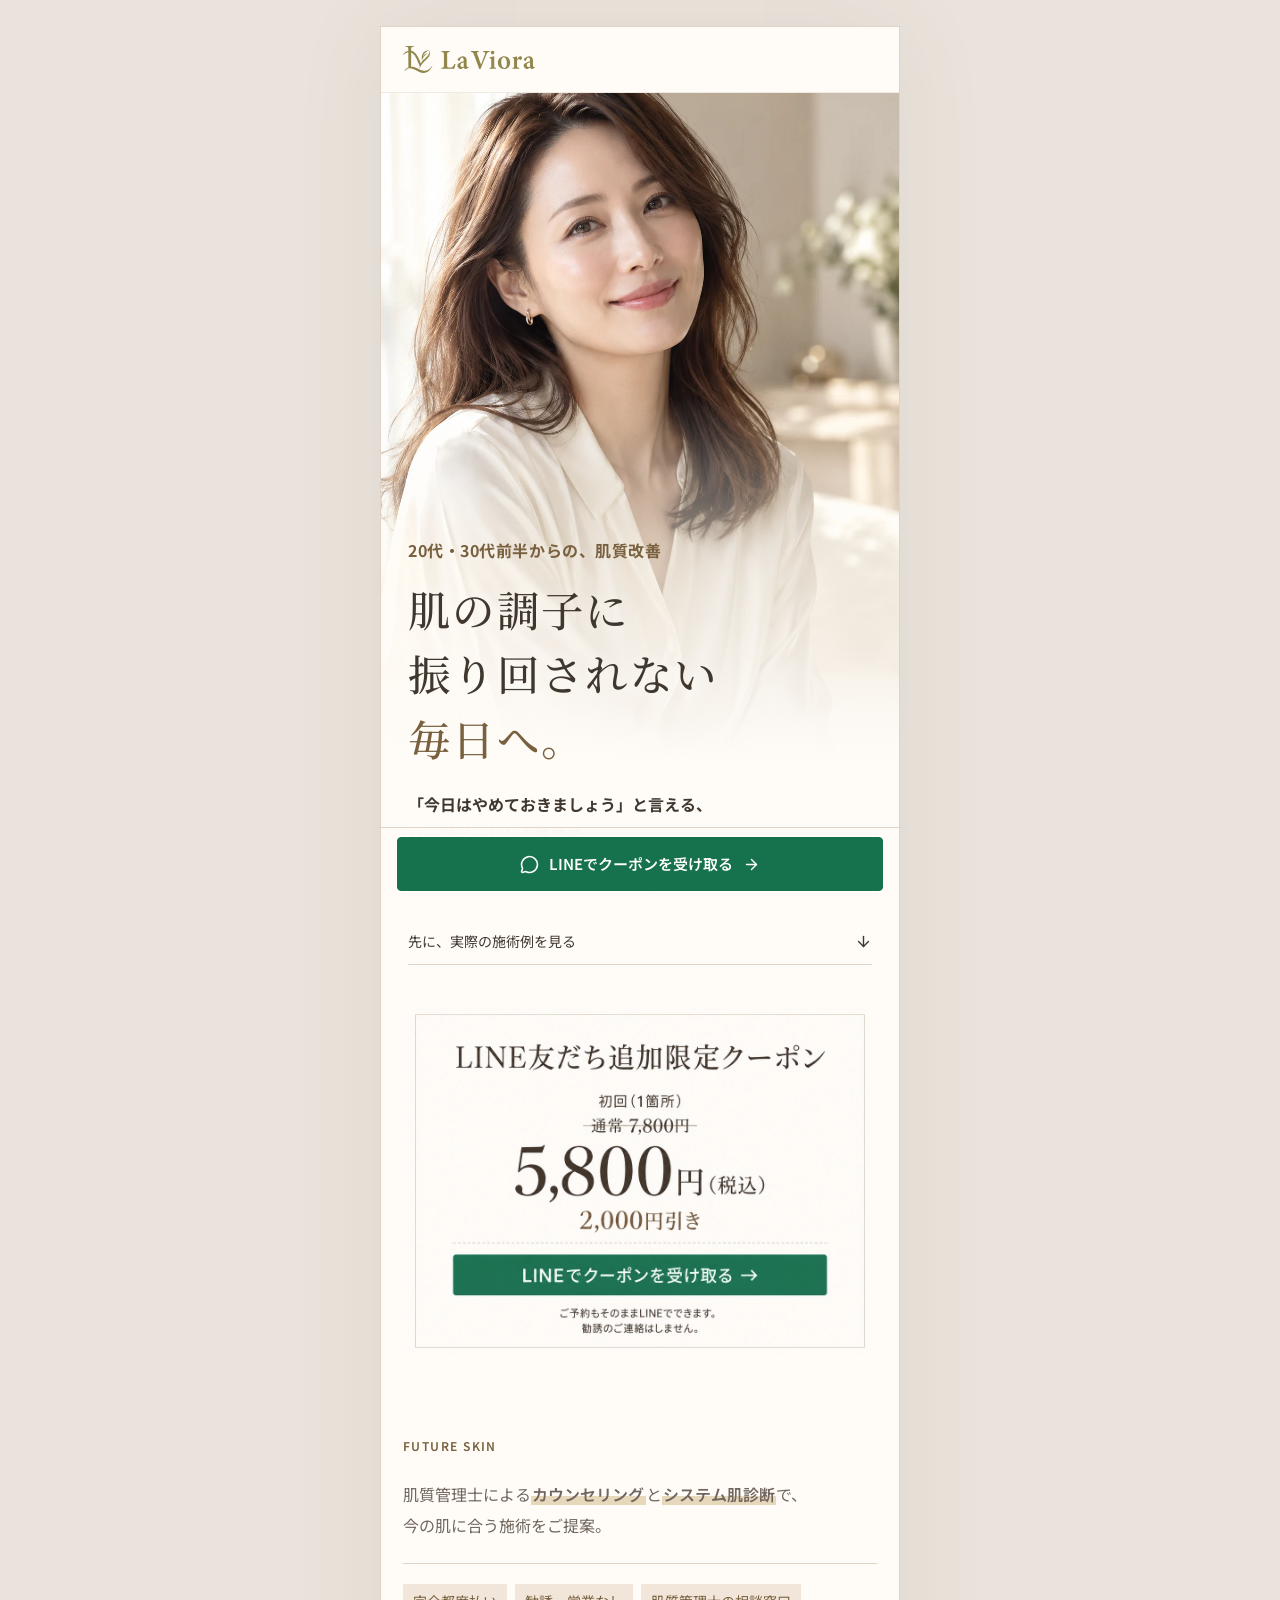
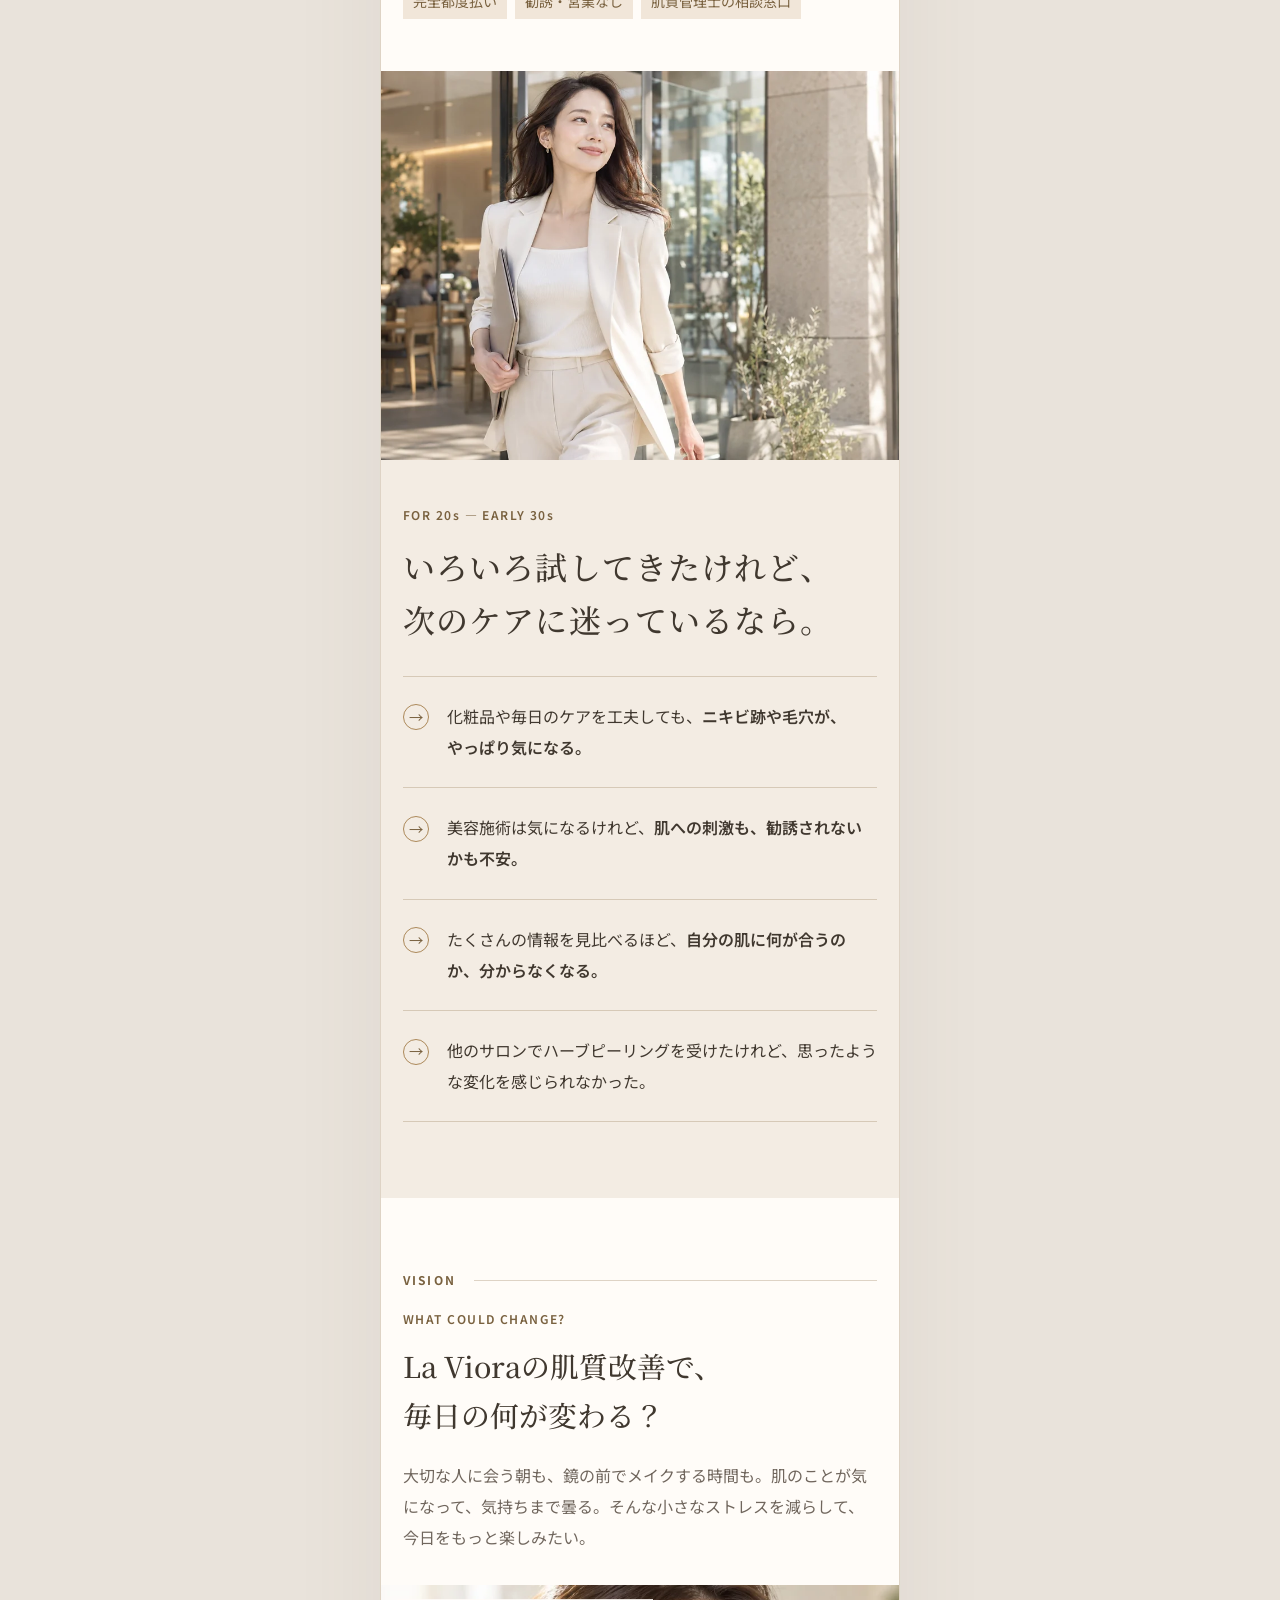
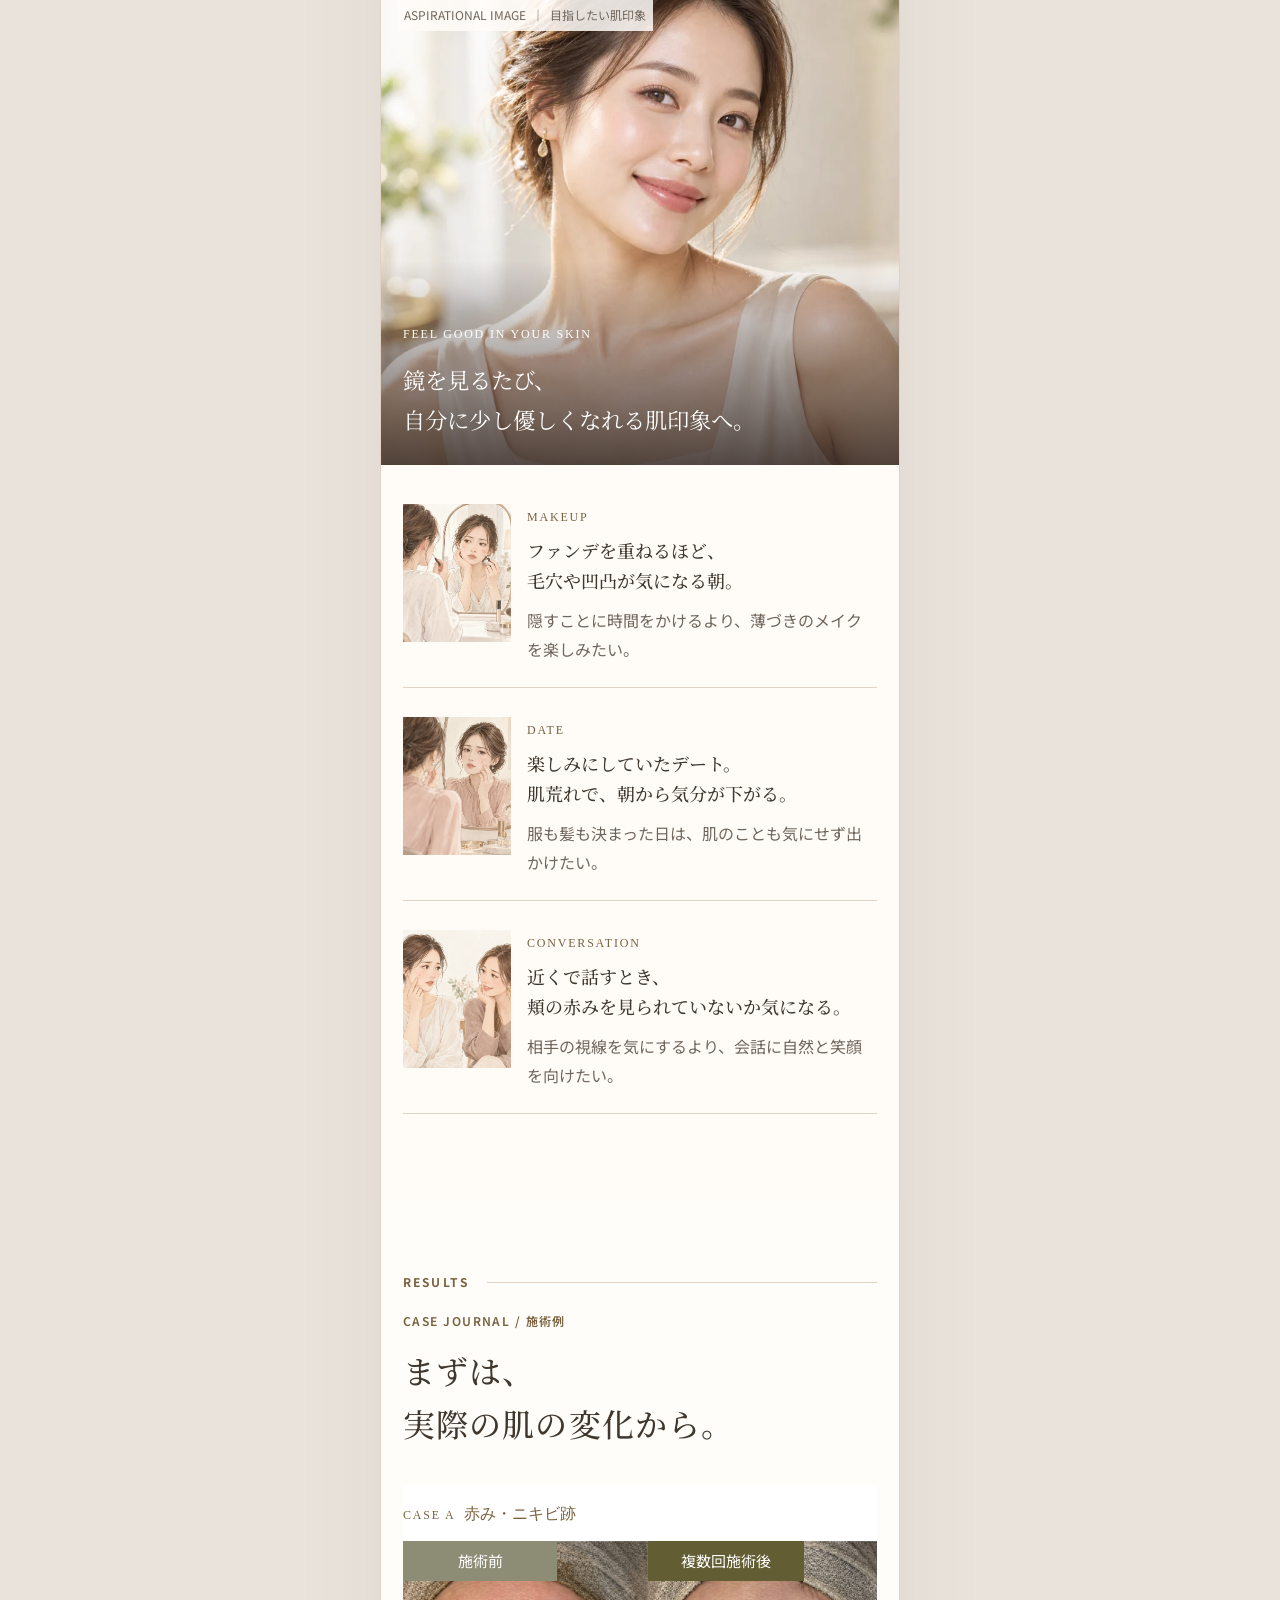
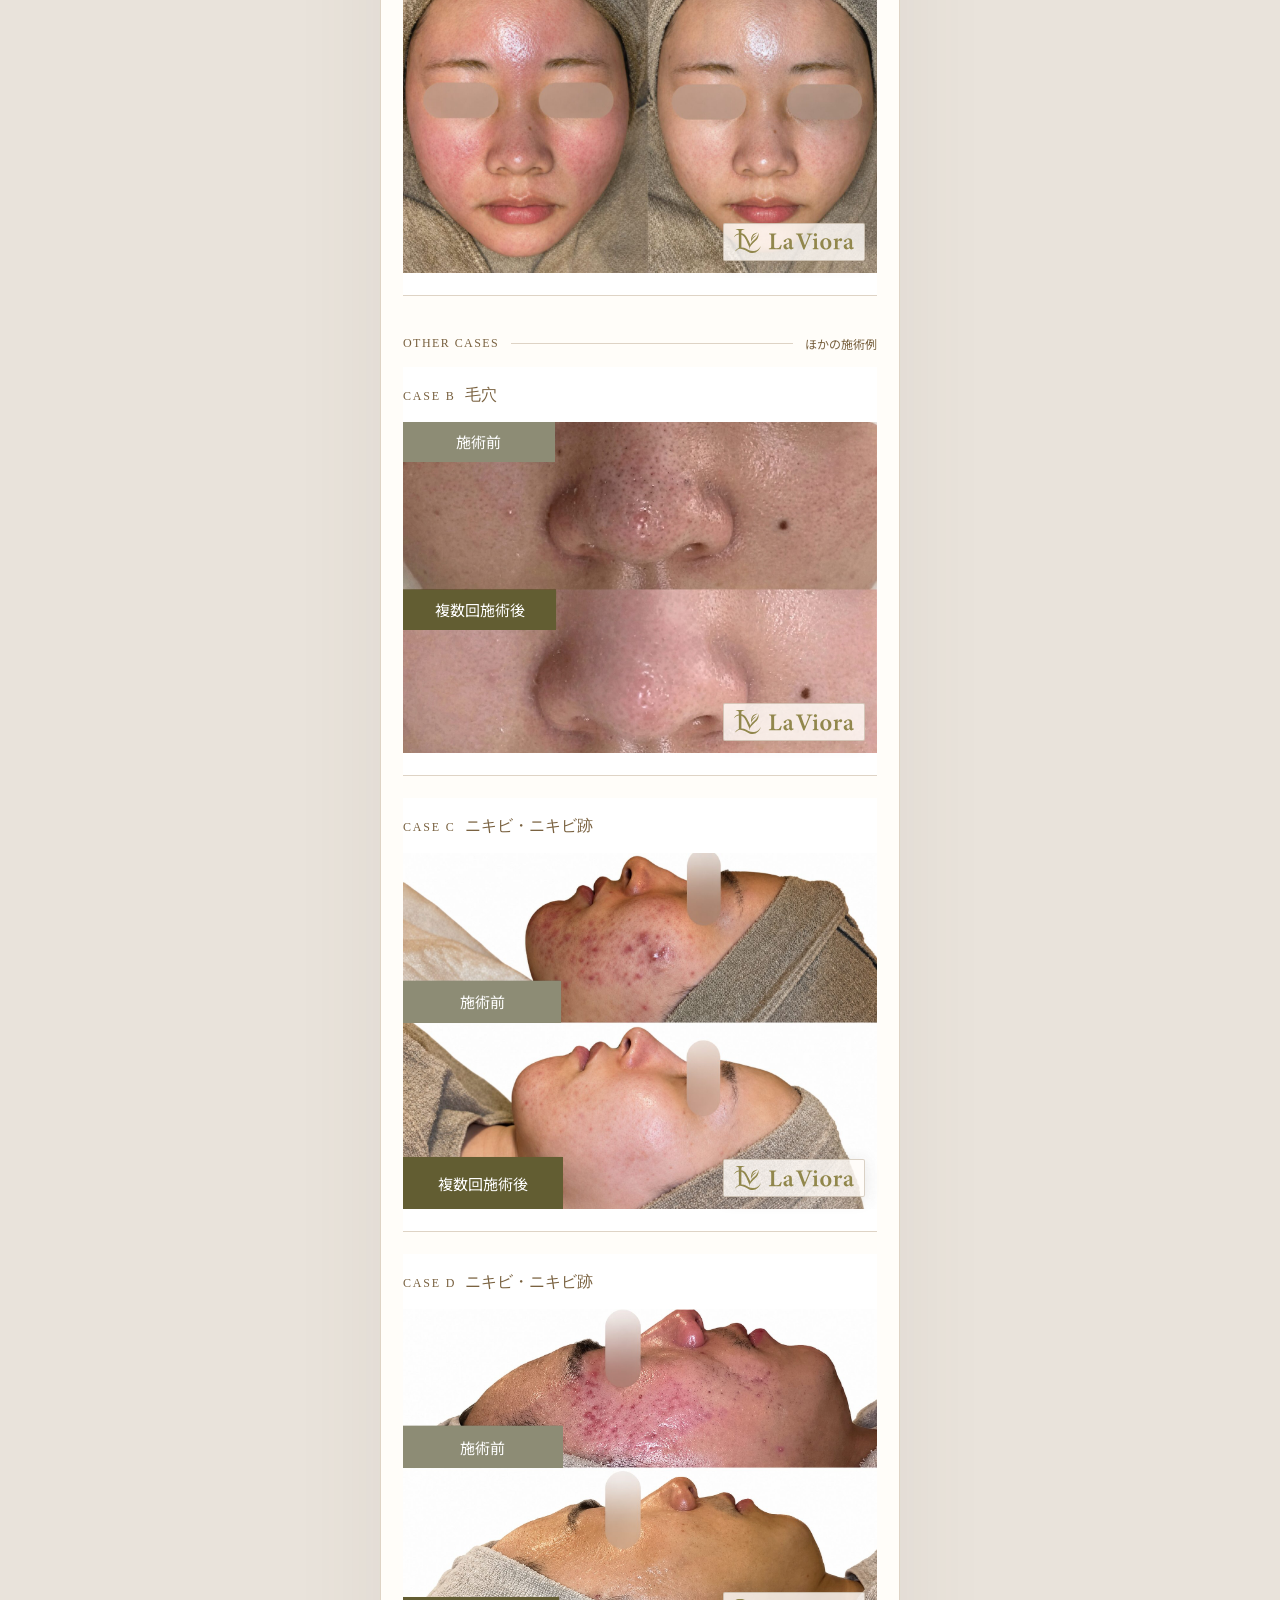
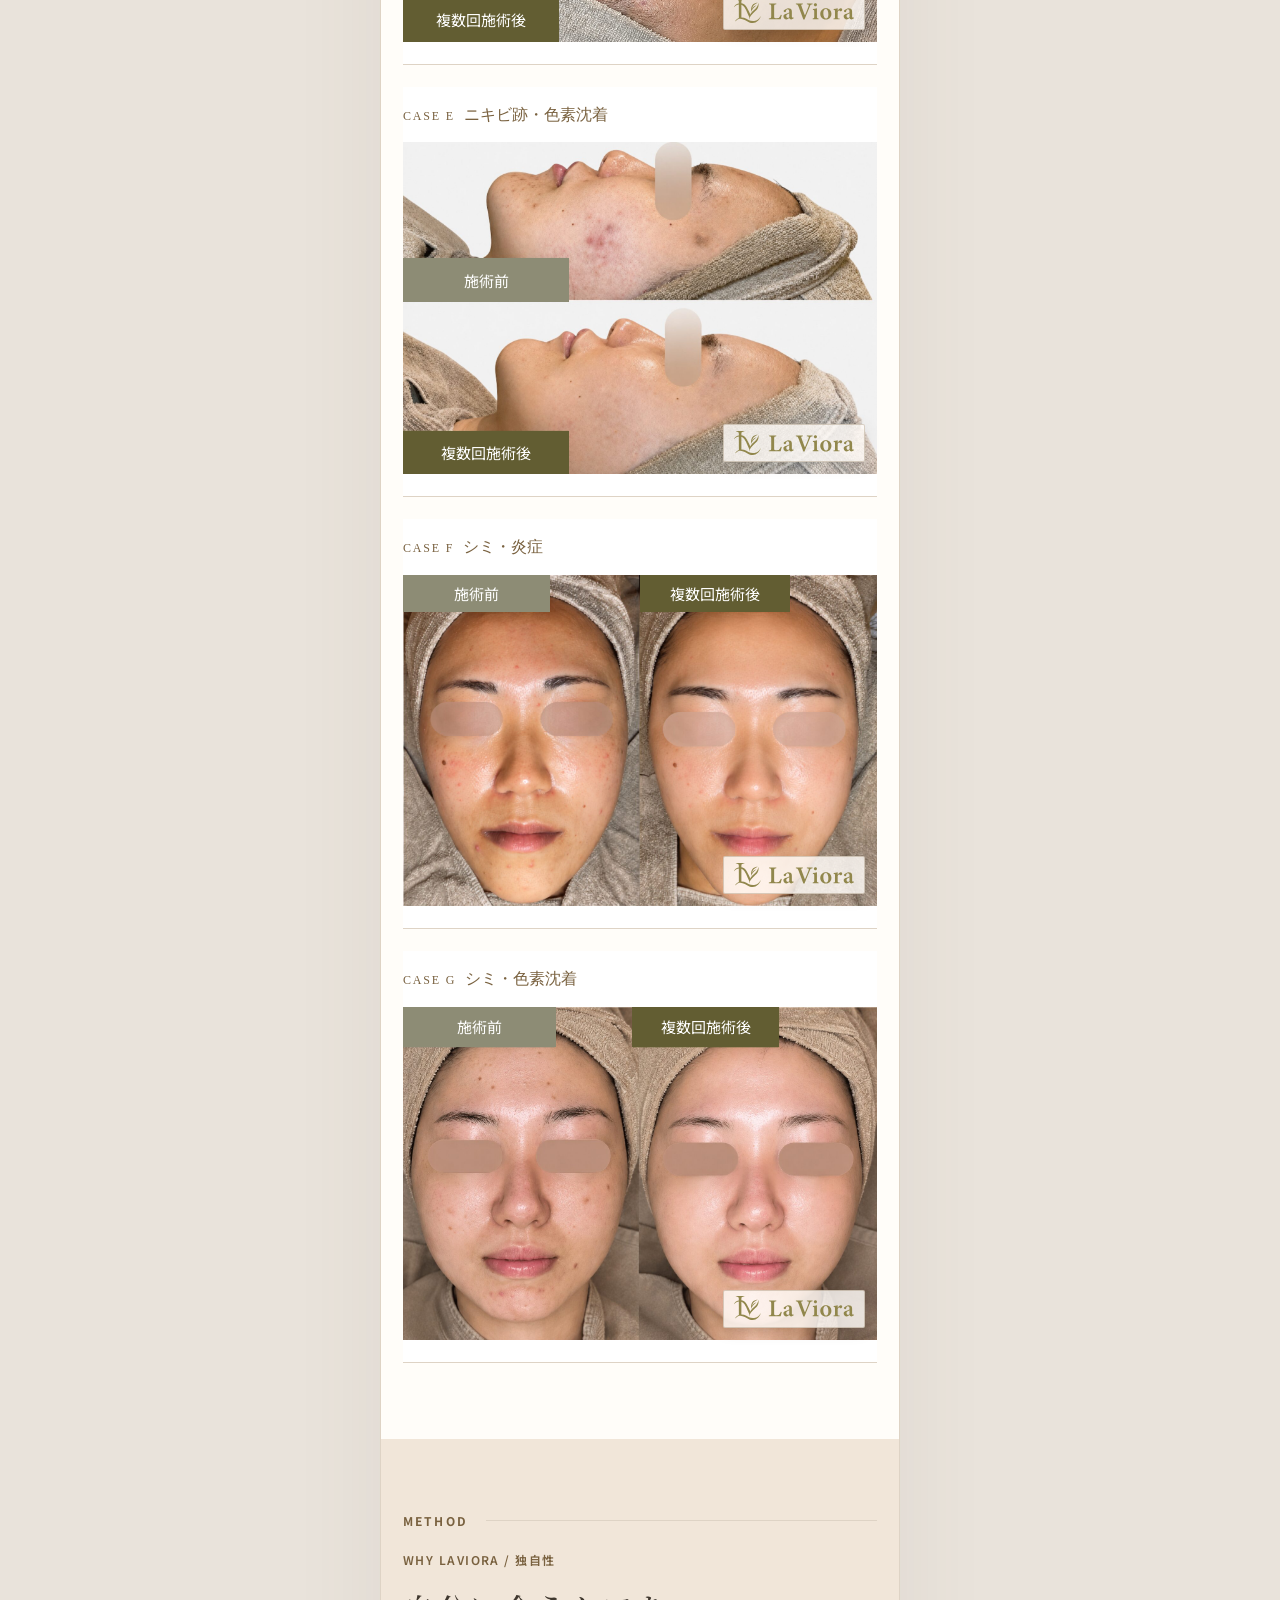
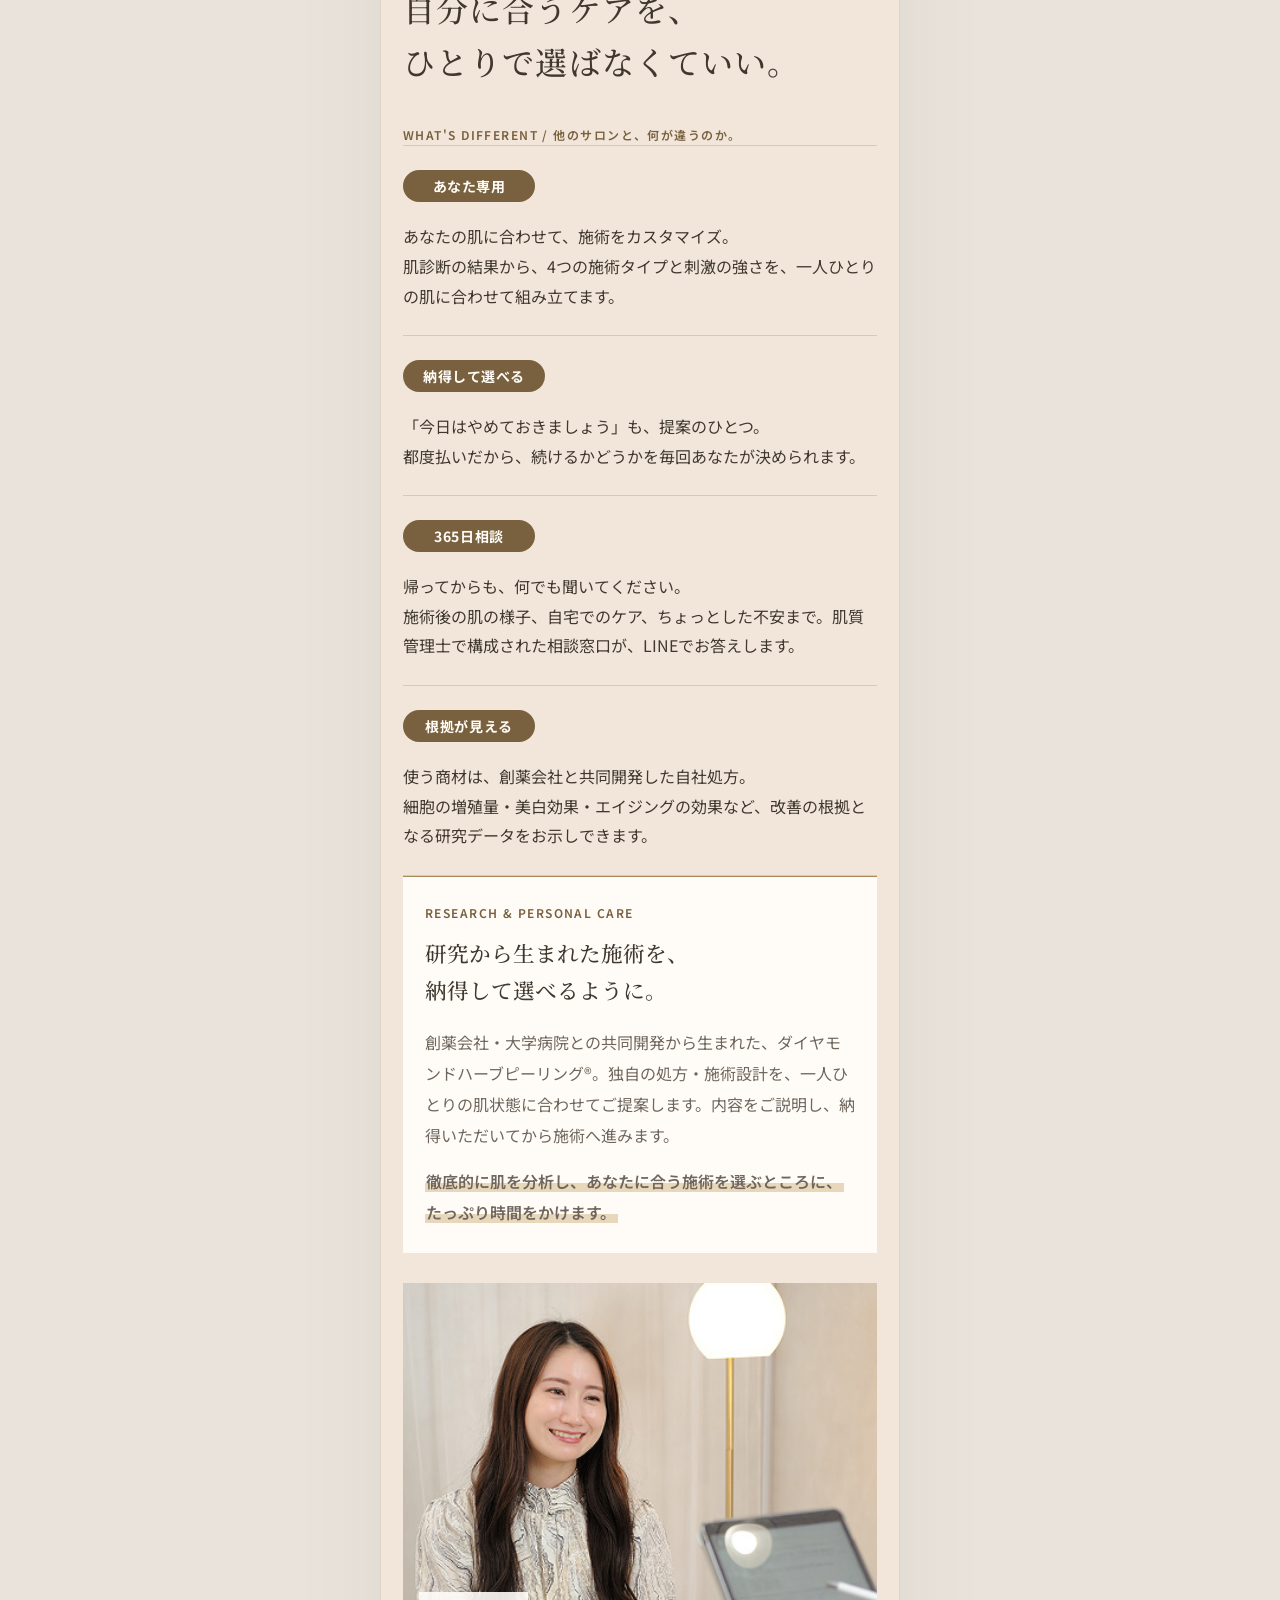
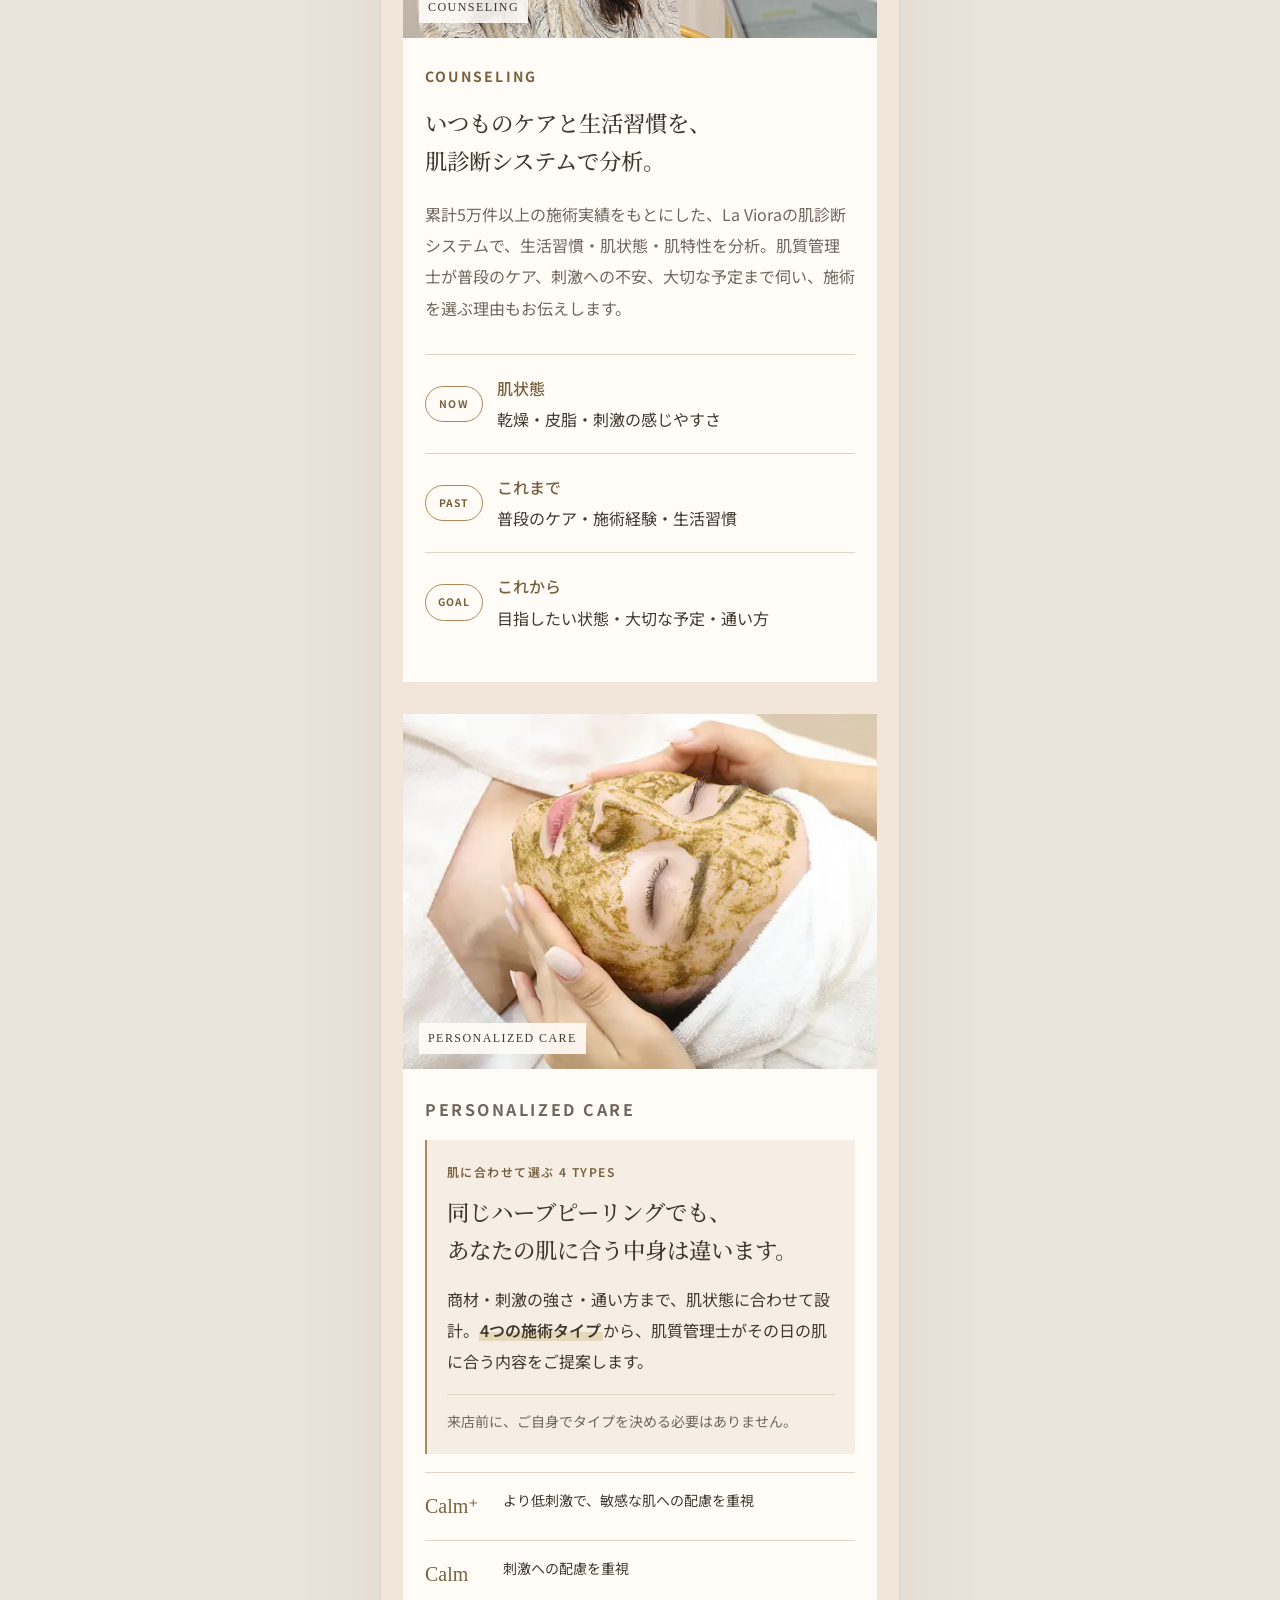
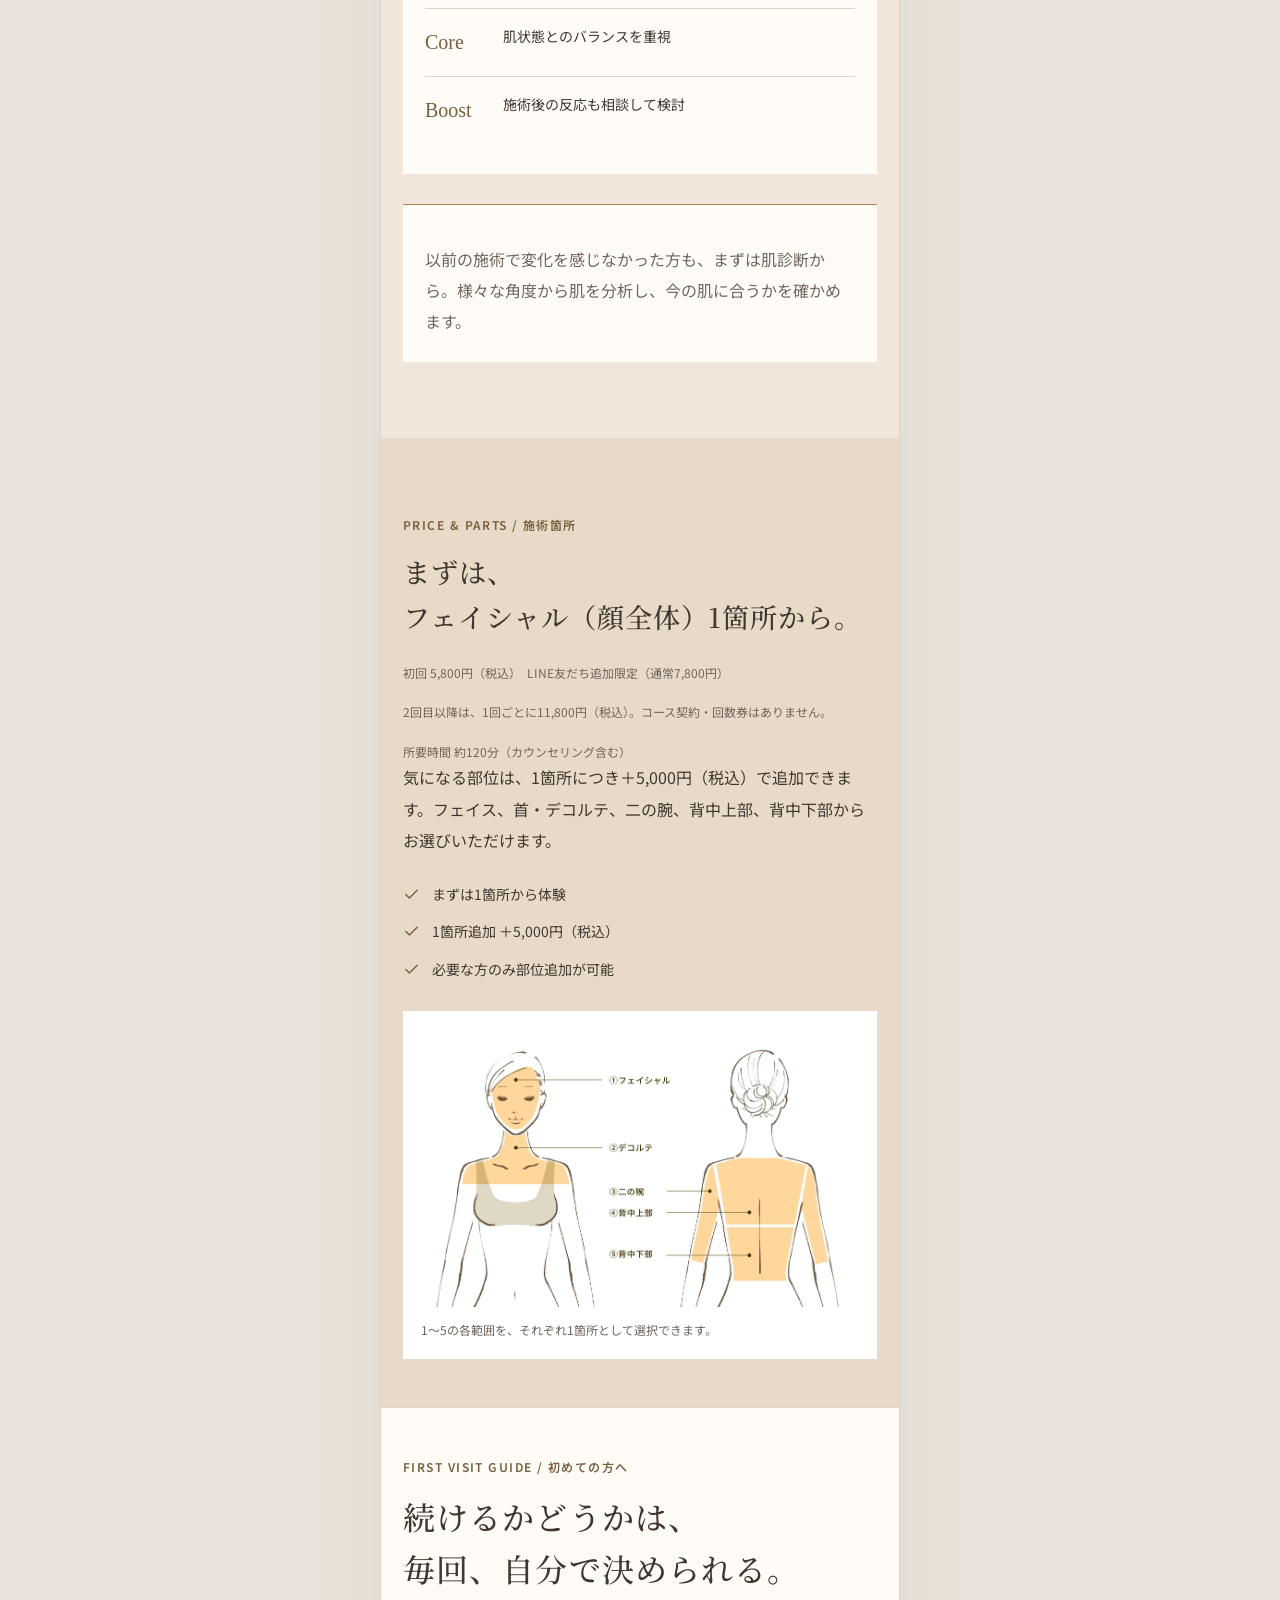
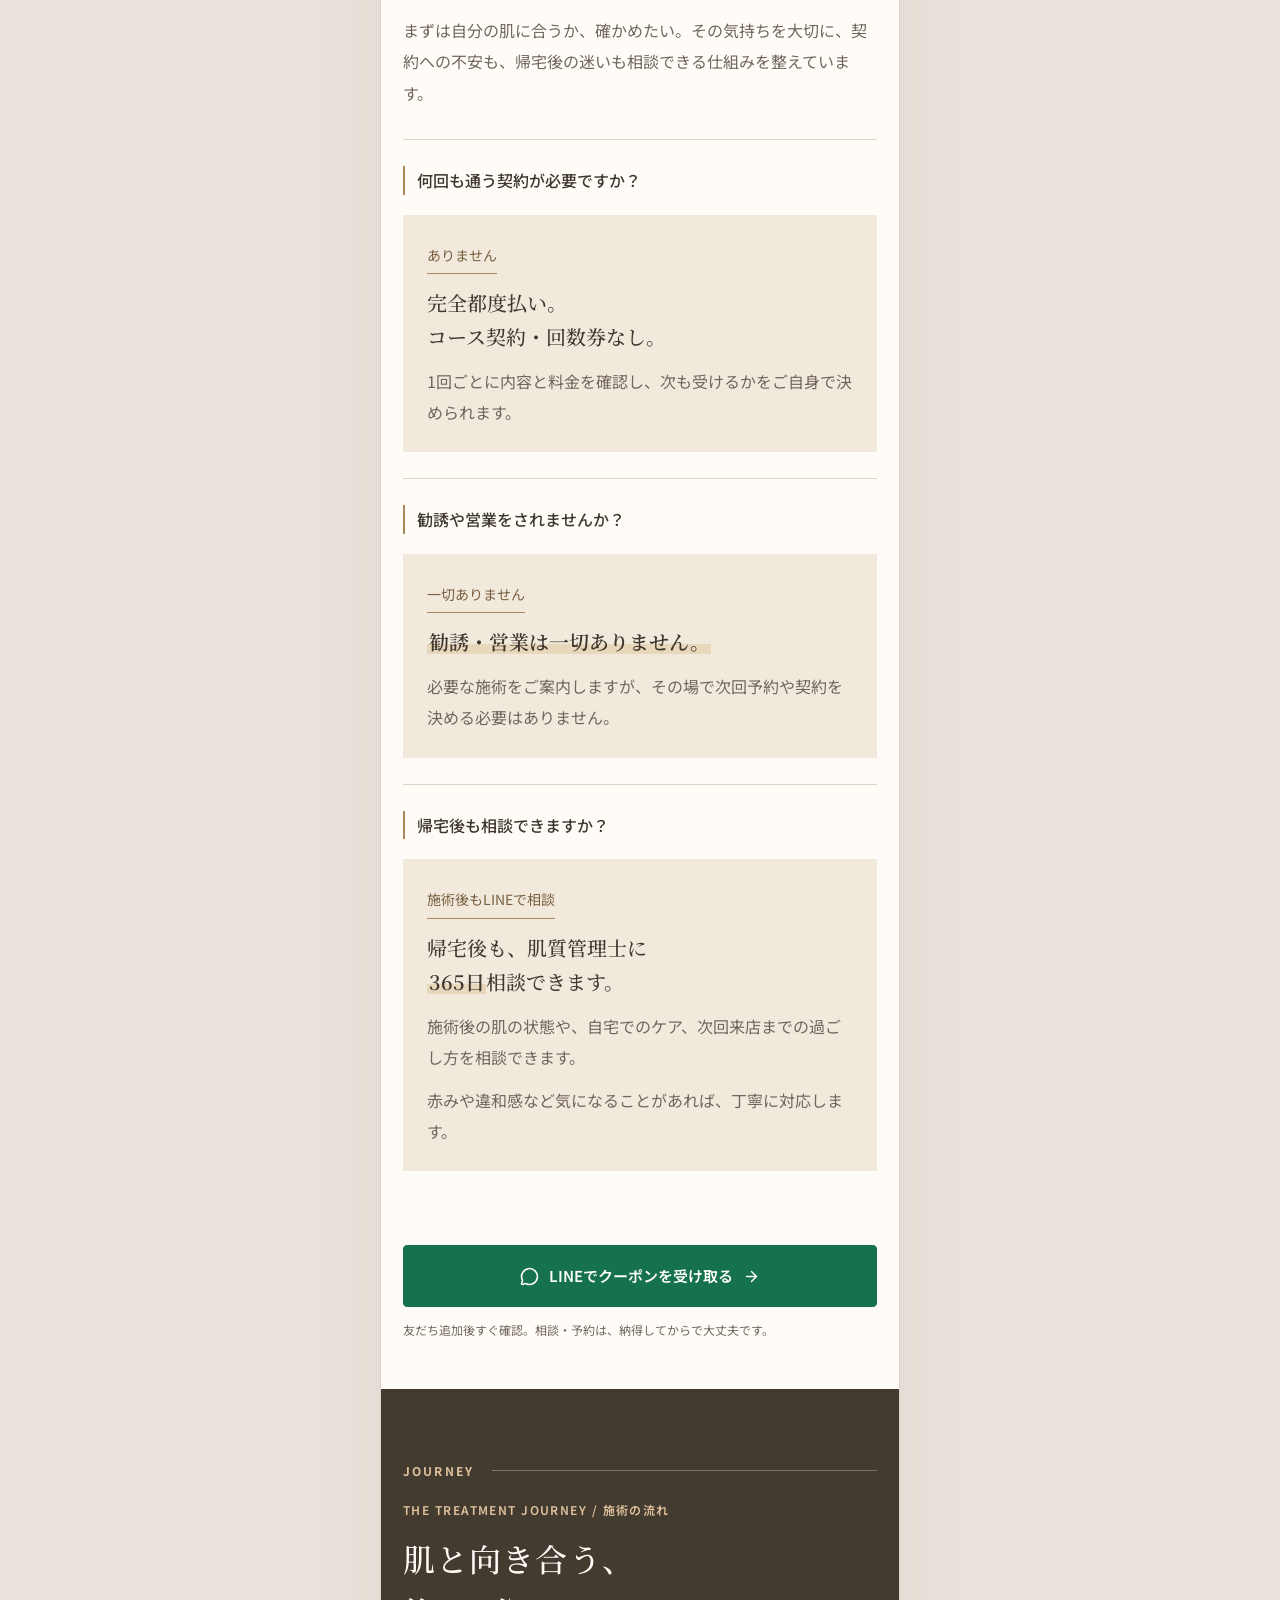
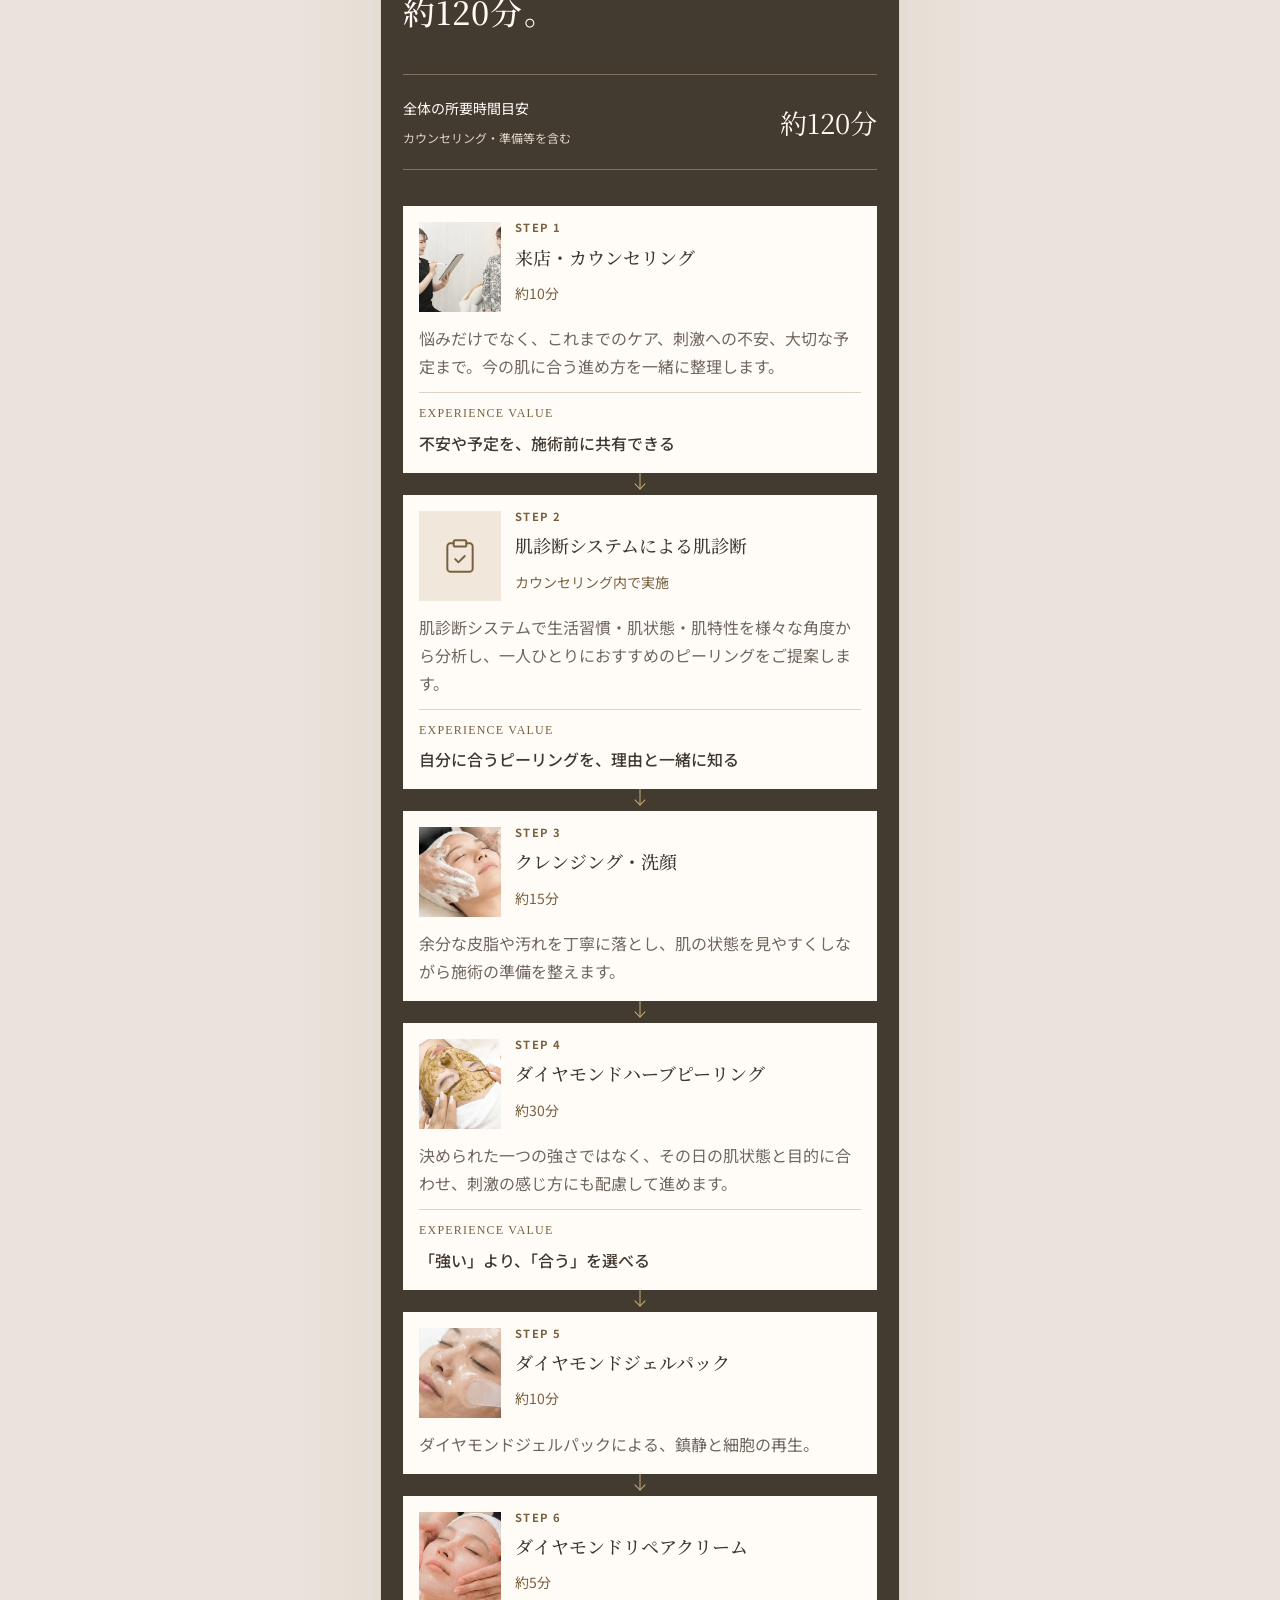
==== commit 695887b7: "Polish personalized care copy and protect case images" ====
--- a/LaViora_Meta広告v1/index.html
+++ b/LaViora_Meta広告v1/index.html
@@ -1 +1 @@
-<!doctype html> <html lang="ja"> <head> <meta charset="utf-8"/> <meta content="width=device-width,initial-scale=1" name="viewport"/> <link as="image" href="images/logo.svg" rel="preload"/> <link as="image" href="images/optimized-v35/line-coupon-editorial-v33.webp" rel="preload"/> <link as="style" href="https://fonts.googleapis.com/css2?family=Noto+Sans+JP:wght@400;500;600;700&amp;family=Noto+Serif+JP:wght@400;500;600&amp;display=swap" rel="preload"/> <title>肌の調子に振り回されない毎日へ。｜La Viora Clinical</title> <meta content="自己流のスキンケアの次に迷う、20代・30代前半の方へ。研究開発に基づくハーブピーリングを肌質管理士と選び、施術後も相談できるLa Viora Clinical。施術例、完全都度払いの料金、通い方をご紹介します。" name="description"/> <meta content="肌の調子に振り回されない毎日へ。" property="og:title"/> <meta content="20代・30代前半から考える、肌質改善の選び方。｜La Viora Clinical" property="og:description"/> <meta content="website" property="og:type"/> <meta content="images/og-card.png" property="og:image"/> <meta content="1536" property="og:image:width"/> <meta content="1024" property="og:image:height"/> <meta content="La Viora Clinical 記事LP" property="og:image:alt"/> <meta content="summary_large_image" name="twitter:card"/> <meta content="肌の調子に振り回されない毎日へ。" name="twitter:title"/> <meta content="20代・30代前半から考える、肌質改善の選び方。" name="twitter:description"/> <meta content="images/og-card.png" name="twitter:image"/> <link href="https://fonts.googleapis.com" rel="preconnect"/> <link crossorigin="anonymous" href="https://fonts.gstatic.com" rel="preconnect"/> <link as="image" fetchpriority="high" href="images/optimized-v35/v21-hero.webp" rel="preload"/> <link href="https://fonts.googleapis.com/css2?family=Noto+Sans+JP:wght@400;500;600;700&amp;family=Noto+Serif+JP:wght@400;500;600&amp;display=swap" rel="stylesheet"/> <link href="assets/site-compact.css?v=offer-note-1" rel="stylesheet"/> <link href="favicon.svg" rel="icon"/> </head> <body> <a class="skip" href="#main">本文へ移動</a> <header class="header"> <a aria-label="ページの先頭へ" href="#top"><img alt="La Viora Clinical" height="35" src="images/logo.svg" width="142"/></a> </header> <main id="main"> <section class="hero" id="top"> <div class="hero-stage"> <img alt="自然なツヤ肌と落ち着いた華やかさのある大人女性のイメージ" decoding="async" fetchpriority="high" height="1536" loading="eager" src="images/optimized-v35/v21-hero.webp" width="1024"/> <div class="hero-copy"> <p class="eyebrow">20代・30代前半からの、肌質改善</p> <h1>肌の調子に<br/>振り回されない<br/><em>毎日へ。</em></h1> <p class="hero-subline"> <strong>「今日はやめておきましょう」と言える、<br/><span class="hero-claim-phrase">ハーブピーリング専門店。</span></strong> </p> <p>肌に合わないと判断した日は、施術をおすすめしません。</p> <div class="hero-actions"> <a class="article-link" href="#results">先に、実際の施術例を見る<!-- --> <svg aria-hidden="true" class="lucide lucide-arrow-down" fill="none" height="17" stroke="currentColor" stroke-linecap="round" stroke-linejoin="round" stroke-width="2" viewbox="0 0 24 24" width="17" xmlns="http://www.w3.org/2000/svg"> <path d="M12 5v14"></path> <path d="m19 12-7 7-7-7"></path></svg></a> <div class="coupon-block" data-coupon="hero"> <a aria-label="LINEでクーポンを受け取る" class="coupon-image-link" data-cta="hero" href="https://liff.line.me/2009185552-ObuWGDkG/landing?follow=%40125apoat&amp;lp=EpE2rD&amp;liff_id=2009185552-ObuWGDkG" id="hero-cta"><img alt="LINE友だち追加限定クーポン。初回1箇所、通常7,800円から2,000円引きで5,800円（税込）。LINEでクーポンを受け取る。ご予約もそのままLINEでできます。勧誘のご連絡はしません。" decoding="async" height="1086" loading="eager" src="images/optimized-v35/line-coupon-editorial-v33.webp" width="1448"/></a> </div> </div> </div> </div> </section> <section aria-labelledby="ad-bridge-title" class="ad-bridge" id="ad-bridge"> <div class="ad-bridge-inner"> <p class="eyebrow">FUTURE SKIN</p> <div> <p id="ad-bridge-title"> <mark class="copy-highlight">カウンセリング</mark>と<mark class="copy-highlight">システム肌診断</mark>で、<br/>今の肌に合う施術をご提案。 </p> <ul aria-label="La Vioraの通い方" class="intro-promises"> <li>完全都度払い</li> <li>勧誘・営業なし</li> <li>肌質管理士の相談窓口</li> </ul> </div> </div> </section> <section class="section for-you" id="for-you"> <figure class="chapter-photo lifestyle-photo"> <img alt="仕事もおしゃれも自分らしく楽しむ、ツヤ肌の大人女性のイメージ" decoding="async" height="1024" loading="lazy" src="images/optimized-v35/v21-lifestyle.webp" width="1536"/> </figure> <div class="wrap"> <p class="eyebrow">FOR 20s — EARLY 30s</p> <h2>いろいろ試してきたけれど、<br/>次のケアに迷っているなら。</h2> <ul class="target-list target-list--arrows"> <li> <span aria-hidden="true">→</span> <p> 化粧品や毎日のケアを工夫しても、<b>ニキビ跡や毛穴が、やっぱり気になる。</b> </p> </li> <li> <span aria-hidden="true">→</span> <p> 美容施術は気になるけれど、<b>肌への刺激も、勧誘されないかも不安。</b> </p> </li> <li> <span aria-hidden="true">→</span> <p> たくさんの情報を見比べるほど、<b>自分の肌に何が合うのか、分からなくなる。</b> </p> </li> <li> <span aria-hidden="true">→</span> <p> 他のサロンでハーブピーリングを受けたけれど、思ったような変化を感じられなかった。 </p> </li> </ul> </div> </section> <section class="section aspirational" id="aspirational"> <div class="future wrap wrap--wide" id="future"> <div aria-hidden="true" class="section-index section-label"> <span>VISION</span><i></i> </div> <div class="future-heading"> <div> <p class="eyebrow">WHAT COULD CHANGE?</p> <h3>La Vioraの肌質改善で、<br/>毎日の何が変わる？</h3> </div> <p> 大切な人に会う朝も、鏡の前でメイクする時間も。肌のことが気になって、気持ちまで曇る。そんな小さなストレスを減らして、今日をもっと楽しみたい。 </p> </div> <div class="future-editorial"> <figure class="future-photo"> <img alt="輝くような肌印象と笑顔、鎖骨が見える装いの20代女性のイメージ" decoding="async" height="1024" loading="lazy" src="images/optimized-v35/future-skin-aspiration-v4.webp" width="1536"/> <figcaption>ASPIRATIONAL IMAGE  ｜  目指したい肌印象</figcaption> <div class="future-photo-message"> <small>FEEL GOOD IN YOUR SKIN</small><b>鏡を見るたび、<br/>自分に少しやさしくなれる肌印象へ。</b> </div> </figure> <div class="future-values"> <article> <img alt="鏡の前で気になる肌をコンシーラーで隠そうとする女性のイラスト" height="1254" loading="lazy" src="images/optimized-v35/v21-concern-makeup.webp" width="1254"/> <div> <small>MAKEUP</small><b>ファンデを重ねるほど、<br/>毛穴や凹凸が気になる朝。</b> <p> 隠すことに時間をかけるより、薄づきのメイクを楽しみたい。 </p> </div> </article> <article> <img alt="デートの支度中に頬の肌荒れが気になる女性のイラスト" height="1254" loading="lazy" src="images/optimized-v35/v21-concern-date.webp" width="1254"/> <div> <small>DATE</small><b>楽しみにしていたデート。<br/>肌荒れで、朝から気分が下がる。</b> <p>服も髪も決まった日は、肌のことも気にせず出かけたい。</p> </div> </article> <article> <img alt="近い距離で会話するときに頬が気になる女性のイラスト" height="1254" loading="lazy" src="images/optimized-v35/v21-concern-conversation.webp" width="1254"/> <div> <small>CONVERSATION</small><b>近くで話すとき、<br/>頬の赤みを見られていないか気になる。</b> <p>相手の視線を気にするより、会話に自然と笑顔を向けたい。</p> </div> </article> </div> </div> </div> </section> <section class="results section" id="results"> <div class="wrap wrap--wide"> <header class="section-heading"> <div aria-hidden="true" class="section-index section-label"> <span>RESULTS</span><i></i> </div> <div> <p class="eyebrow">CASE JOURNAL / 施術例</p> <h2>まずは、<br/>実際の肌の変化から。</h2> </div> </header> <div class="featured-case-row"> <figure class="case case--featured" data-case="1"> <div class="case-kicker"> <span>CASE <!-- -->A</span><b>赤み・ニキビ跡</b> </div> <div class="case-media side"> <img alt="施術前（左）と複数回施術後（右）の肌状態の一例" decoding="async" height="1120" loading="lazy" src="images/case-v5-01.jpg" width="1600"/><span class="case-photo-label" style="left: 0%; top: 0%; width: 32.5%; height: 12.1%">施術前</span><span class="case-photo-label is-after" style="left: 51.6%; top: 0%; width: 32.9%; height: 12.1%">複数回施術後</span> </div> </figure> </div> <div class="case-divider"> <span>OTHER CASES</span><i></i><small>ほかの施術例</small> </div> <div class="case-grid"> <figure class="case" data-case="2"> <div class="case-kicker"> <span>CASE <!-- -->B</span><b>毛穴</b> </div> <div class="case-media stacked"> <img alt="施術前（上）と複数回施術後（下）の肌状態の一例" decoding="async" height="1118" loading="lazy" src="images/case-v41-pores.jpg" width="1600"/><span class="case-photo-label" style="left: 0%; top: 0%; width: 32%; height: 12%">施術前</span><span class="case-photo-label is-after" style="left: 0%; top: 50.55%; width: 32.3%; height: 12.1%">複数回施術後</span> </div> </figure> <figure class="case" data-case="3"> <div class="case-kicker"> <span>CASE <!-- -->C</span><b>ニキビ・ニキビ跡</b> </div> <div class="case-media stacked"> <img alt="施術前（上）と複数回施術後（下）の肌状態の一例" decoding="async" height="1086" loading="lazy" src="images/case-v5-02.jpg" width="1448"/><span class="case-photo-label" style="left: 0%; top: 35.8%; width: 33.4%; height: 11.9%">施術前</span><span class="case-photo-label is-after" style="left: 0%; top: 85.4%; width: 33.8%; height: 14.6%">複数回施術後</span> </div> </figure> <figure class="case" data-case="4"> <div class="case-kicker"> <span>CASE <!-- -->D</span><b>ニキビ・ニキビ跡</b> </div> <div class="case-media stacked"> <img alt="施術前（上）と複数回施術後（下）の肌状態の一例" decoding="async" height="1051" loading="lazy" src="images/case-v5-03.jpg" width="1497"/><span class="case-photo-label" style="left: 0%; top: 35.1%; width: 33.7%; height: 12.7%">施術前</span><span class="case-photo-label is-after" style="left: 0%; top: 86.6%; width: 32.9%; height: 13.4%">複数回施術後</span> </div> </figure> <figure class="case" data-case="5"> <div class="case-kicker"> <span>CASE <!-- -->E</span><b>ニキビ跡・色素沈着</b> </div> <div class="case-media stacked"> <img alt="施術前（上）と複数回施術後（下）の肌状態の一例" decoding="async" height="1050" loading="lazy" src="images/case-v5-04.jpg" width="1498"/><span class="case-photo-label" style="left: 0%; top: 34.9%; width: 35.1%; height: 13.2%">施術前</span><span class="case-photo-label is-after" style="left: 0%; top: 87%; width: 35.1%; height: 13%">複数回施術後</span> </div> </figure> <figure class="case" data-case="6"> <div class="case-kicker"> <span>CASE <!-- -->F</span><b>シミ・炎症</b> </div> <div class="case-media side"> <img alt="施術前（左）と複数回施術後（右）の肌状態の一例" decoding="async" height="1120" loading="lazy" src="images/case-v5-05.jpg" width="1600"/><span class="case-photo-label" style="left: 0%; top: 0%; width: 31.1%; height: 11.2%">施術前</span><span class="case-photo-label is-after" style="left: 50.1%; top: 0%; width: 31.5%; height: 11.2%">複数回施術後</span> </div> </figure> <figure class="case" data-case="7"> <div class="case-kicker"> <span>CASE <!-- -->G</span><b>シミ・色素沈着</b> </div> <div class="case-media side"> <img alt="施術前（左）と複数回施術後（右）の肌状態の一例" decoding="async" height="1051" loading="lazy" src="images/case-v5-06.jpg" width="1496"/><span class="case-photo-label" style="left: 0%; top: 0%; width: 32.2%; height: 12.1%">施術前</span><span class="case-photo-label is-after" style="left: 48.4%; top: 0%; width: 30.9%; height: 12.1%">複数回施術後</span> </div> </figure> </div> </div> </section> <section class="section solution" id="solution"> <div class="wrap wrap--wide"> <header class="section-heading"> <div aria-hidden="true" class="section-index section-label"> <span>METHOD</span><i></i> </div> <div> <p class="eyebrow">WHY LAVIORA / 独自性</p> <h2>自分に合うケアを、<br/>ひとりで選ばなくていい。</h2> </div> </header> <p class="eyebrow">WHAT'S DIFFERENT / 他のサロンと、何が違うのか。</p> <ul class="target-list target-list--features" id="differences"> <li> <span>あなた専用</span> <p> <b>あなたの肌に合わせて、施術をカスタマイズ。</b><br style="display: initial"/>肌診断の結果から、4つの施術タイプと刺激の強さを、一人ひとりの肌に合わせて組み立てます。 </p> </li> <li> <span>納得して選べる</span> <p> <b>「今日はやめておきましょう」も、提案のひとつ。</b><br style="display: initial"/>都度払いだから、続けるかどうかを毎回あなたが決められます。 </p> </li> <li> <span>365日相談</span> <p> <b>帰ってからも、何でも聞いてください。</b><br style="display: initial"/>施術後の肌の様子、自宅でのケア、ちょっとした不安まで。肌質管理士で構成された相談窓口が、LINEでお答えします。 </p> </li> <li> <span>根拠が見える</span> <p> <b>使う商材は、創薬会社と共同開発した自社処方。</b><br style="display: initial"/>細胞の増殖量・美白効果・エイジングの効果など、改善の根拠となる研究データをお示しできます。 </p> </li> </ul> <div class="skin-start"> <p class="eyebrow">RESEARCH &amp; PERSONAL CARE</p> <h3>研究から生まれた施術を、<br/>納得して選べるように。</h3> <p> 創薬会社・大学病院との共同開発から生まれた、ダイヤモンドハーブピーリング®。独自の処方・施術設計を、一人ひとりの肌状態に合わせてご提案します。内容をご説明し、納得いただいてから施術へ進みます。 </p> <p> <mark class="copy-highlight">徹底的に肌を分析し、あなたに合う施術を選ぶところに、たっぷり時間をかけます。</mark> </p> </div> <div class="reason-grid"> <article class="reason-card"> <figure> <img alt="肌状態についてカウンセリングを受ける様子" decoding="async" height="300" loading="lazy" src="images/consultation-real.jpg" width="480"/> <figcaption>COUNSELING</figcaption> </figure> <div> <p class="reason-number">COUNSELING</p> <h3>いつものケアと生活習慣を、<br/>肌診断システムで分析。</h3> <p> 累計5万件以上の施術実績をもとにした、La Vioraの肌診断システムで、生活習慣・肌状態・肌特性を分析。肌質管理士が普段のケア、刺激への不安、大切な予定まで伺い、施術を選ぶ理由もお伝えします。 </p> <ul class="concerns"> <li> <span>NOW</span> <p><b>肌状態</b><br/>乾燥・皮脂・刺激の感じやすさ</p> </li> <li> <span>PAST</span> <p><b>これまで</b><br/>普段のケア・施術経験・生活習慣</p> </li> <li> <span>GOAL</span> <p> <b>これから</b><br/>目指したい状態・大切な予定・通い方 </p> </li> </ul> </div> </article> <article class="reason-card"> <figure> <img alt="ダイヤモンドハーブピーリングの施術風景" decoding="async" height="394" loading="lazy" src="images/03_treatment_herb.webp" width="610"/> <figcaption>PERSONALIZED CARE</figcaption> </figure> <div> <p class="reason-number">PERSONALIZED CARE</p> <h3> 肌状態に合わせて、<br/>4つの施術タイプから<span class="keep-short">検討します。</span> </h3> <h3>同じ名前の施術でも、中身は同じではありません。</h3> <p>商材も、強さも、通い方も、お店によって違います。</p> <p> ダイヤモンドハーブピーリング®を、Calm⁺ / Calm / Core / Boost の4タイプから、その日の肌状態に合わせてカスタマイズしてご提案します。来店前に、ご自身で決める必要はありません。 </p> <dl class="types"> <div> <dt>Calm⁺</dt> <dd>より低刺激で、敏感な肌への配慮を重視</dd> </div> <div> <dt>Calm</dt> <dd>刺激への配慮を重視</dd> </div> <div> <dt>Core</dt> <dd>肌状態とのバランスを重視</dd> </div> <div> <dt>Boost</dt> <dd>施術後の反応も相談して検討</dd> </div> </dl> </div> </article> </div> <div class="skin-start experienced-care"> <p> 以前の施術で変化を感じなかった方も、まずは肌診断から。様々な角度から肌を分析し、今の肌に合うかを確かめます。 </p> </div> </div> </section> <section class="section decision" id="price"> <div class="wrap wrap--wide"> <div class="price-overview"> <div class="decision-copy"> <p class="eyebrow">PRICE &amp; PARTS / 施術箇所</p> <h2> まずは、<br/>フェイシャル（顔全体）<span class="keep-short">1箇所から。</span> </h2> <div> <p class="note"> 初回 5,800円（税込）　LINE友だち追加限定（通常7,800円） </p> <p class="note"> 2回目以降は、1回ごとに11,800円（税込）。コース契約・回数券はありません。 </p> <p class="note">所要時間 約120分（カウンセリング含む）</p> </div> <p> 気になる部位は、1箇所につき＋5,000円（税込）で追加できます。フェイス、首・デコルテ、二の腕、背中上部、背中下部からお選びいただけます。 </p> <ul> <li> <svg aria-hidden="true" class="lucide lucide-check" fill="none" height="17" stroke="currentColor" stroke-linecap="round" stroke-linejoin="round" stroke-width="2" viewbox="0 0 24 24" width="17" xmlns="http://www.w3.org/2000/svg"> <path d="M20 6 9 17l-5-5"></path></svg>まずは1箇所から体験 </li> <li> <svg aria-hidden="true" class="lucide lucide-check" fill="none" height="17" stroke="currentColor" stroke-linecap="round" stroke-linejoin="round" stroke-width="2" viewbox="0 0 24 24" width="17" xmlns="http://www.w3.org/2000/svg"> <path d="M20 6 9 17l-5-5"></path></svg>1箇所追加 ＋5,000円（税込） </li> <li> <svg aria-hidden="true" class="lucide lucide-check" fill="none" height="17" stroke="currentColor" stroke-linecap="round" stroke-linejoin="round" stroke-width="2" viewbox="0 0 24 24" width="17" xmlns="http://www.w3.org/2000/svg"> <path d="M20 6 9 17l-5-5"></path></svg>必要な方のみ部位追加が可能 </li> </ul> </div> <figure class="parts-figure"> <img alt="フェイシャル、デコルテ、二の腕、背中上部、背中下部の施術箇所を示した図" decoding="async" height="602" loading="lazy" src="images/treatment-parts.webp" width="947"/> <figcaption> 1〜5の各範囲を、それぞれ1箇所として選択できます。 </figcaption> </figure> </div> </div> <div class="price-visit-guide"> <div class="wrap wrap--wide"> <header class="first-visit-heading"> <p class="eyebrow">FIRST VISIT GUIDE / 初めての方へ</p> <h2>続けるかどうかは、<br/>毎回、自分で決められる。</h2> <p> まずは自分の肌に合うか、確かめたい。その気持ちを大切に、契約への不安も、帰宅後の迷いも相談できる仕組みを整えています。 </p> </header> <div class="reassurance-list" id="reassurance"> <article> <p class="reassurance-question">何回も通う契約が必要ですか？</p> <div class="reassurance-answer"> <span>ありません</span> <h3>完全都度払い。<br/>コース契約・回数券なし。</h3> <p> 1回ごとに内容と料金を確認し、次も受けるかをご自身で決められます。 </p> </div> </article> <article> <p class="reassurance-question">勧誘や営業をされませんか？</p> <div class="reassurance-answer"> <span>一切ありません</span> <h3> <mark class="copy-highlight">勧誘・営業は一切ありません。</mark> </h3> <p> 必要な施術をご案内しますが、その場で次回予約や契約を決める必要はありません。 </p> </div> </article> <article> <p class="reassurance-question">帰宅後も相談できますか？</p> <div class="reassurance-answer"> <span>施術後もLINEで相談</span> <h3>帰宅後も、肌質管理士に<br/>相談できます。</h3> <p> 施術後の肌の状態や、自宅でのケア、次回来店までの過ごし方を相談できます。 </p> <p> 赤みや違和感など気になることがあれば、丁寧に対応します。 </p> </div> </article> </div> <div class="price-action"> <div> <a aria-label="LINEでクーポンを受け取る" class="cta" data-cta="price" href="https://liff.line.me/2009185552-ObuWGDkG/landing?follow=%40125apoat&amp;lp=EpE2rD&amp;liff_id=2009185552-ObuWGDkG"><svg aria-hidden="true" class="lucide lucide-message-circle" fill="none" height="19" stroke="currentColor" stroke-linecap="round" stroke-linejoin="round" stroke-width="2" viewbox="0 0 24 24" width="19" xmlns="http://www.w3.org/2000/svg"> <path d="M2.992 16.342a2 2 0 0 1 .094 1.167l-1.065 3.29a1 1 0 0 0 1.236 1.168l3.413-.998a2 2 0 0 1 1.099.092 10 10 0 1 0-4.777-4.719"></path></svg><span>LINEでクーポンを受け取る</span><svg aria-hidden="true" class="lucide lucide-arrow-right" fill="none" height="17" stroke="currentColor" stroke-linecap="round" stroke-linejoin="round" stroke-width="2" viewbox="0 0 24 24" width="17" xmlns="http://www.w3.org/2000/svg"> <path d="M5 12h14"></path> <path d="m12 5 7 7-7 7"></path></svg></a> <p class="micro"> 友だち追加後すぐ確認。相談・予約は、納得してからで大丈夫です。 </p> </div> </div> </div> </div> </section> <section class="section process" id="process"> <div class="wrap wrap--wide"> <header class="section-heading"> <div aria-hidden="true" class="section-index section-label"> <span>JOURNEY</span><i></i> </div> <div> <p class="eyebrow">THE TREATMENT JOURNEY / 施術の流れ</p> <h2>肌と向き合う、<br/>約120分。</h2> </div> </header> <div class="process-meta"> <span>全体の所要時間目安</span><strong>約120分</strong><small>カウンセリング・準備等を含む</small> </div> <ol class="process-grid"> <li> <figure> <img alt="来店・カウンセリングの様子" decoding="async" height="340" loading="lazy" src="images/optimized-v35/process-01.webp" width="580"/> </figure> <div class="process-copy"> <p class="process-index">STEP 1</p> <h3>来店・カウンセリング</h3> <span>約10分</span> <p> 悩みだけでなく、これまでのケア、刺激への不安、大切な予定まで。今の肌に合う進め方を一緒に整理します。 </p> <p class="process-value"> <small>EXPERIENCE VALUE</small><b>不安や予定を、施術前に共有できる</b> </p> </div> </li> <li> <figure> <div aria-hidden="true" class="diagnosis-icon"> <svg aria-hidden="true" class="lucide lucide-clipboard-check" fill="none" height="38" stroke="currentColor" stroke-linecap="round" stroke-linejoin="round" stroke-width="1.25" viewbox="0 0 24 24" width="38" xmlns="http://www.w3.org/2000/svg"> <rect height="4" rx="1" ry="1" width="8" x="8" y="2"></rect> <path d="M16 4h2a2 2 0 0 1 2 2v14a2 2 0 0 1-2 2H6a2 2 0 0 1-2-2V6a2 2 0 0 1 2-2h2"></path> <path d="m9 14 2 2 4-4"></path> </svg> </div> </figure> <div class="process-copy"> <p class="process-index">STEP 2</p> <h3>肌診断システムによる肌診断</h3> <span>カウンセリング内で実施</span> <p> 肌診断システムで生活習慣・肌状態・肌特性を様々な角度から分析し、一人ひとりにおすすめのピーリングをご提案します。 </p> <p class="process-value"> <small>EXPERIENCE VALUE</small><b>自分に合うピーリングを、理由と一緒に知る</b> </p> </div> </li> <li> <figure> <img alt="クレンジング・洗顔の様子" decoding="async" height="340" loading="lazy" src="images/optimized-v35/process-02.webp" width="580"/> </figure> <div class="process-copy"> <p class="process-index">STEP 3</p> <h3>クレンジング・洗顔</h3> <span>約15分</span> <p> 余分な皮脂や汚れを丁寧に落とし、肌の状態を見やすくしながら施術の準備を整えます。 </p> </div> </li> <li> <figure> <img alt="ダイヤモンドハーブピーリングの様子" decoding="async" height="340" loading="lazy" src="images/optimized-v35/process-03.webp" width="580"/> </figure> <div class="process-copy"> <p class="process-index">STEP 4</p> <h3>ダイヤモンドハーブピーリング</h3> <span>約30分</span> <p> 決められた一つの強さではなく、その日の肌状態と目的に合わせ、刺激の感じ方にも配慮して進めます。 </p> <p class="process-value"> <small>EXPERIENCE VALUE</small><b>「強い」より、「合う」を選べる</b> </p> </div> </li> <li> <figure> <img alt="鎮静・整肌ケアの様子" decoding="async" height="340" loading="lazy" src="images/optimized-v35/process-04.webp" width="580"/> </figure> <div class="process-copy"> <p class="process-index">STEP 5</p> <h3>ダイヤモンドジェルパック</h3> <span>約10分</span> <p>ダイヤモンドジェルパックによる、鎮静と細胞の再生。</p> </div> </li> <li> <figure> <img alt="仕上げの様子" decoding="async" height="340" loading="lazy" src="images/optimized-v35/process-05.webp" width="580"/> </figure> <div class="process-copy"> <p class="process-index">STEP 6</p> <h3>ダイヤモンドリペアクリーム</h3> <span>約5分</span> <p>ダイヤモンドリペアクリームによる保湿・ツヤ。</p> </div> </li> <li> <figure> <img alt="アフターカウンセリングの様子" decoding="async" height="340" loading="lazy" src="images/optimized-v35/process-06.webp" width="580"/> </figure> <div class="process-copy"> <p class="process-index">STEP 7</p> <h3>アフターカウンセリング</h3> <span>約5分</span> <p> 施術前後の肌状態を写真で一緒に確認し、当日の過ごし方や避けたいこと、自宅でのケアを分かりやすくお伝えします。 </p> <p class="process-value"> <small>EXPERIENCE VALUE</small><b>帰ってからも、迷わず過ごせる</b> </p> </div> </li> </ol> <p class="note"> 各工程・所要時間は目安です。肌状態や施術内容により変わる場合があります。 </p> </div> </section> <section class="section first-visit" id="first-visit"> <div class="wrap"> <article class="repeat-feature"> <div class="repeat-copy"> <p class="eyebrow">RETURN VISITS / 再来店</p> <h3>一度来店された方が、<br/>継続する割合。</h3> <p class="repeat-number"> <span>リピート率</span><strong>88<small>%</small></strong> </p> <p class="repeat-record"> <span>全店舗累計</span><b>施術実績 50,000件以上</b> </p> <p class="note"> 施術実績は全店舗の累計施術回数です。リピート率は、2025年〜2026年7月の実績をもとに、再来店された方の割合を自社基準で算出した値です。2026年9月14日時点。 </p> </div> </article> <div class="trust-facts"> <p class="eyebrow">REVIEWS &amp; SALONS / 選ぶための判断材料</p> <h3>利用した人の評価も、<br/>選ぶ手がかりに。</h3> <dl class="review-scores"> <div> <dt>HOT PEPPER Beauty<br/>平均評価</dt> <dd><span aria-hidden="true">★</span>4.91</dd> <p class="review-count">口コミ 5,000件以上</p> </div> <div> <dt>Google<br/>平均評価</dt> <dd><span aria-hidden="true">★</span>4.98</dd> <p class="review-count">口コミ 2,300件</p> </div> </dl> <p class="note"> ※2026年2月時点・全店23店舗合算（2026年9月現在は28店舗・オープン準備中を含む）。本部提供資料に基づきます。口コミは個人の感想であり、施術効果を保証するものではありません。 </p> <div class="review-award" id="award"> <p class="award-kicker">HOT PEPPER Beauty AWARD</p> <div class="review-award-logo"> <img alt="HOT PEPPER Beauty AWARD" class="review-award-image" decoding="async" height="330" loading="lazy" src="images/optimized-v35/hot-pepper-beauty-award-provided.webp" width="438"/> </div> <div class="award-title"> <svg aria-hidden="true" viewBox="0 0 24 24" width="36" height="36" fill="none" stroke="currentColor" stroke-width="1.4" stroke-linecap="round" stroke-linejoin="round"> <circle cx="12" cy="8" r="5"></circle> <path d="M8.5 12 7 22l5-3 5 3-1.5-10"></path> <path d="m10.2 8 1.2 1.2L14 6.8"></path> </svg> <div><strong>4</strong><span>部門で受賞</span></div> </div> <p class="award-message"> サロン選びの4つのカテゴリーで、<br/>評価いただきました。 </p> <ul class="award-categories" aria-label="受賞した4部門"> <li><small>AWARD</small><b>ピーリング</b><span>受賞</span></li> <li> <small>AWARD</small><b>フェイシャル</b><span>受賞</span> </li> <li><small>AWARD</small><b>ニキビケア</b><span>受賞</span></li> <li><small>AWARD</small><b>毛穴ケア</b><span>受賞</span></li> </ul> </div> <p class="review-salons">ハーブピーリング専門店・全国28店舗</p> <p class="note">※2026年9月現在。オープン準備中の店舗を含みます。</p> </div> <div class="first-visit-cta"> <a aria-label="La Viora公式LINEで施術例と料金を確認する" class="cta" data-cta="first_visit" href="https://liff.line.me/2009185552-ObuWGDkG/landing?follow=%40125apoat&amp;lp=EpE2rD&amp;liff_id=2009185552-ObuWGDkG"><svg aria-hidden="true" class="lucide lucide-message-circle" fill="none" height="19" stroke="currentColor" stroke-linecap="round" stroke-linejoin="round" stroke-width="2" viewbox="0 0 24 24" width="19" xmlns="http://www.w3.org/2000/svg"> <path d="M2.992 16.342a2 2 0 0 1 .094 1.167l-1.065 3.29a1 1 0 0 0 1.236 1.168l3.413-.998a2 2 0 0 1 1.099.092 10 10 0 1 0-4.777-4.719"></path></svg><span>LINEで施術例・料金を見てみる</span><svg aria-hidden="true" class="lucide lucide-arrow-right" fill="none" height="17" stroke="currentColor" stroke-linecap="round" stroke-linejoin="round" stroke-width="2" viewbox="0 0 24 24" width="17" xmlns="http://www.w3.org/2000/svg"> <path d="M5 12h14"></path> <path d="m12 5 7 7-7 7"></path></svg></a> </div> </div> </section> <section class="section comfort" id="comfort"> <div class="wrap wrap--wide"> <header class="section-heading"> <div aria-hidden="true" class="section-index section-label"> <span>PRIVACY</span><i></i> </div> <div> <p class="eyebrow">THE EXPERIENCE / 店内・スタッフ</p> <h2>人目を気にせず、<br/>肌の悩みを話せる場所。</h2> </div> </header> <figure class="room"> <img alt="白を基調とした施術室。ベッドとドレッサー、椅子がある室内" decoding="async" height="1075" loading="lazy" src="images/01_store_private_room.webp" width="1536"/> <div class="room-message"> <small>PRIVATE ROOM</small><b>来店からお帰りまで、<br/>他のお客様と顔を合わせない。</b> </div> <figcaption>白を基調とした完全個室。</figcaption> </figure> <div class="privacy-journey"> <p> 肌の悩みも、すっぴんも。人目を気にせず過ごせるように、来店から退店までを設計しています。 </p> <ol> <li> <span class="privacy-icon" aria-hidden="true"> <svg viewBox="0 0 24 24" width="22" height="22" fill="none" stroke="currentColor" stroke-width="1.6" stroke-linecap="round" stroke-linejoin="round"> <path d="M3 12h18"/> <path d="M7 8h10"/> <path d="M9 16h6"/> </svg> </span> <div> <b>待合スペースなし</b> <p>他のお客様と一緒に待つ時間はありません。</p> </div> </li> <li> <span class="privacy-icon" aria-hidden="true"> <svg viewBox="0 0 24 24" width="22" height="22" fill="none" stroke="currentColor" stroke-width="1.6" stroke-linecap="round" stroke-linejoin="round"> <rect x="4" y="10" width="16" height="11" rx="2"/> <path d="M8 10V7a4 4 0 0 1 8 0v3"/> </svg> </span> <div> <b>相談・施術は完全個室</b> <p>周囲を気にせず、肌のことを話せます。</p> </div> </li> <li> <span class="privacy-icon" aria-hidden="true"> <svg viewBox="0 0 24 24" width="22" height="22" fill="none" stroke="currentColor" stroke-width="1.6" stroke-linecap="round" stroke-linejoin="round"> <rect x="3" y="5" width="18" height="14" rx="2"/> <path d="M3 10h18"/> <path d="M7 15h2"/> </svg> </span> <div> <b><mark class="copy-highlight">お支払いも個室内で</mark></b> <p>最後まで、他のお客様と顔を合わせずに。</p> </div> </li> </ol> </div> <div class="staff-block"> <div class="staff-copy"> <p class="eyebrow">SALON STAFF / スタッフ</p> <h3>大切な肌を任せるのは、<br/>学びを重ねた肌質管理士。</h3> <div class="staff-qualification"> <p class="academy-name"> ビューティーエリート<br/>アカデミー<span>BeautyElite Academy Japan</span> </p> <p class="qualification-rate"> <span>肌質管理士コース<br/>通過率</span><b>3<span>％</span></b> </p> <p class="academy-message"> 厳しい基準を越えた学びを、<br/>あなたの肌のために。 </p> <p> 厳しい基準の肌質管理士コースを卒業した肌質管理士が、あなたの肌に向き合います。 </p> </div> <p> 施術前だけでなく、施術中に感じた刺激や不安もお伝えください。担当スタッフは店舗により異なります。 </p> </div> <div class="staff-gallery"> <figure> <img alt="店舗スタッフの紹介写真 1" decoding="async" height="1280" loading="lazy" src="images/staff-portrait-01.webp" width="960"/> </figure> <figure> <img alt="店舗スタッフの紹介写真 2" decoding="async" height="1280" loading="lazy" src="images/staff-portrait-02.webp" width="960"/> </figure> <figure> <img alt="店舗スタッフの紹介写真 3" decoding="async" height="1280" loading="lazy" src="images/staff-portrait-03.webp" width="960"/> </figure> </div> </div> </div> </section> <section class="section quality" id="quality"> <div class="wrap"> <header class="section-heading"> <div aria-hidden="true" class="section-index section-label"> <span>QUALITY</span><i></i> </div> <div> <p class="eyebrow">QUALITY / 品質への取り組み</p> <h2>肌に使うものだから、<br/>判断材料を分かりやすく。</h2> </div> </header> <div class="quality-lead"> <figure class="quality-photo"> <img alt="試験管にピペットで液体を滴下する品質管理のイメージ" decoding="async" height="360" loading="lazy" src="images/11_quality_testing.webp" width="752"/> </figure> <div> <h3>製造・処方・試験情報について</h3> <div class="quality-pillars" id="quality-pillars"> <article> <b>SCIENCE</b> <h4>再生医療研究に基づく成分</h4> <p> 国際特許取得成分「不死化ヒト歯髄幹細胞培養上清（ImS）」を使用。 </p> </article> <article> <b>JAPAN</b> <h4>国内製造</h4> <p>使用する製品は国内で製造。</p> </article> <article> <b>FREE 7</b> <h4>7つのフリー処方</h4> <p>界面活性剤・パラベン・アルコール等を使用しない設計。</p> </article> <article> <b>TESTED</b> <h4>各種品質試験</h4> <p>重金属・ヒ素・無菌試験等の結果を、ご希望の方に開示。</p> </article> </div> </div> </div> </div> </section> <section class="section flow wrap" id="line-guide"> <header class="section-heading"> <div aria-hidden="true" class="section-index section-label"> <span>START</span><i></i> </div> <div> <p class="eyebrow">HOW TO START / LINEでの確認方法</p> <h2>まずはLINEで、クーポンを受け取る。</h2> </div> </header> <ol> <li> <span><small>STEP</small>1</span> <div> <b>友だち追加で、クーポンが届く</b> <p> 初回（1箇所）を5,800円で受けられるクーポンです（通常7,800円）。 </p> </div> </li> <li> <span><small>STEP</small>2</span> <div> <b>施術例・料金・空き枠を確認する</b> <p> 見るだけでも大丈夫です。気になることは肌質管理士に聞けます。 </p> </div> </li> <li> <span><small>STEP</small>3</span> <div> <b>相談して、予約する</b> <p>予約するかどうかは、そのときのあなたが決められます。</p> </div> </li> </ol> <div class="flow-cta"> <a aria-label="LINEでクーポンを受け取る" class="cta" data-cta="line_guide" href="https://liff.line.me/2009185552-ObuWGDkG/landing?follow=%40125apoat&amp;lp=EpE2rD&amp;liff_id=2009185552-ObuWGDkG"><svg aria-hidden="true" class="lucide lucide-message-circle" fill="none" height="19" stroke="currentColor" stroke-linecap="round" stroke-linejoin="round" stroke-width="2" viewbox="0 0 24 24" width="19" xmlns="http://www.w3.org/2000/svg"> <path d="M2.992 16.342a2 2 0 0 1 .094 1.167l-1.065 3.29a1 1 0 0 0 1.236 1.168l3.413-.998a2 2 0 0 1 1.099.092 10 10 0 1 0-4.777-4.719"></path></svg><span>LINEでクーポンを受け取る</span><svg aria-hidden="true" class="lucide lucide-arrow-right" fill="none" height="17" stroke="currentColor" stroke-linecap="round" stroke-linejoin="round" stroke-width="2" viewbox="0 0 24 24" width="17" xmlns="http://www.w3.org/2000/svg"> <path d="M5 12h14"></path> <path d="m12 5 7 7-7 7"></path></svg></a> </div> </section> <section class="section faq wrap" id="faq"> <header class="section-heading"> <div aria-hidden="true" class="section-index section-label"> <span>FAQ</span><i></i> </div> <div> <p class="eyebrow">QUESTIONS / よくある質問</p> <h2>予約・施術前に、<br/>よくある疑問を確認できます。</h2> </div> </header> <div class="faq-list"> <details class="disclosure" data-disclosure="faq_1"> <summary> <b aria-hidden="true">Q</b><span class="faq-question">初めてでも安心して受けられますか？</span><span aria-hidden="true" class="faq-toggle">＋</span> </summary> <div class="disclosure-body"> <p class="faq-original"> はい、ご安心ください。 La Viora Clinicalでは、初めての方にも安心してお過ごしいただけるよう、施術前に丁寧なカウンセリングを行い、お肌の状態やお悩みに合わせてご提案いたします。内容をご説明し、ご納得いただいたうえで施術を行いますので、不安な点はその場で何でもご相談ください。 </p> <p class="faq-original"> また、お持ち物は特に必要なく、メイクをしたままご来店いただけます。 施術前に当店で専用のクレンジング・洗顔を行い、お肌を最適な状態へ整えてから施術に入りますので、初めての方でも安心してお越しいただけます。 </p> </div> </details> <details class="disclosure" data-disclosure="faq_2"> <summary> <b aria-hidden="true">Q</b><span class="faq-question">痛みやダウンタイムはありますか？</span><span aria-hidden="true" class="faq-toggle">＋</span> </summary> <div class="disclosure-body"> <p class="faq-original"> ほとんどありません。 施術中に軽いピリつきを感じる方もいらっしゃいますが、一時的な反応であり、通常はすぐにおさまります。剥離しない処方のため、大切な予定の前日でも安心して受けていただけます。 </p> </div> </details> <details class="disclosure" data-disclosure="faq_3" open=""> <summary> <b aria-hidden="true">Q</b><span class="faq-question">通う頻度や回数の目安を教えてください。</span><span aria-hidden="true" class="faq-toggle">＋</span> </summary> <div class="disclosure-body"> <p class="faq-original"> 肌のターンオーバー周期に合わせ、改善期は2〜4週間に1回のペースでの施術がおすすめです。 数回施術を受けていただいた後は、2〜4ヶ月に1度のメンテナンスで状態を定着させることが可能です。 </p> </div> </details> <details class="disclosure" data-disclosure="faq_4"> <summary> <b aria-hidden="true">Q</b><span class="faq-question">料金・お支払い・店舗システムについて教えてください。</span><span aria-hidden="true" class="faq-toggle">＋</span> </summary> <div class="disclosure-body"> <p class="faq-original"> 完全都度払い制のサロンです。 無理な勧誘やコース契約は行っておらず、都度、ご自身のタイミングでご利用いただけます。施術料金以外の追加費用はかからず、施術に付随する商品の販売も行っていません。La Viora Clinicalでは、無理な販売ではなく、施術そのものにご納得いただくことを大切にしています。 </p> <p class="faq-original"> お支払いは、現金・クレジットカード・交通系IC・iD・QUICPayに対応しています（※PayPayはご利用いただけません）。また、転勤やお引越しの際には、全国の店舗へ移動して通っていただくことが可能で、手数料などは発生しません。 </p> </div> </details> <details class="disclosure" data-disclosure="faq_5"> <summary> <b aria-hidden="true">Q</b><span class="faq-question">施術後のメイクやスキンケアに制限はありますか？</span><span aria-hidden="true" class="faq-toggle">＋</span> </summary> <div class="disclosure-body"> <p class="faq-original"> ダイヤモンドハーブピーリング®は、剥離や強いダウンタイムを前提とした施術ではございません。 そのため、施術前後に日常生活を大きく制限していただく必要はなく、特別なご準備も不要です。 また、施術直後からメイク・スキンケアともに可能でございます。 サロンにはドレッサー・ドライヤー・ヘアアイロンをご用意しておりますので、ゆっくりとお支度いただけます。 なお、施術当日はサウナや長時間の入浴など、体を過度に温める行為はお控えください。また、同日の脱毛施術もお控えいただいております。 </p> </div> </details> </div> </section> <section class="section closing" id="closing"> <div class="closing-inner wrap"> <p aria-hidden="true" class="closing-mark"> Your skin,<br/><i>your life.</i> </p> <p class="eyebrow">YOUR NEXT STEP</p> <p class="closing-thought"> 「今日はやめておきましょう」が言える、<br/>ハーブピーリング専門店。 </p> <p> 「やめておく」も、ご提案のひとつ。<br/>今日、施術を受けるかどうかは、<br/>お客様が決められます。 </p> </div> </section> <section aria-label="初回体験のご案内" class="section final-offer" id="first-offer"> <div class="wrap wrap--wide"> <article aria-label="初回体験価格" class="price-offer"> <p class="price-offer-lead">初回体験のご案内</p> <p class="price-choice">完全都度払い・コース契約・回数券なし</p> <div class="price-ribbon"> <span>ダイヤモンドハーブピーリング®</span><b>フェイシャル</b> </div> <div class="coupon-block" data-coupon="price_offer"> <a aria-label="LINEでクーポンを受け取る" class="coupon-image-link" data-cta="price_offer" href="https://liff.line.me/2009185552-ObuWGDkG/landing?follow=%40125apoat&amp;lp=EpE2rD&amp;liff_id=2009185552-ObuWGDkG"><img alt="LINE友だち追加限定クーポン。初回1箇所、通常7,800円から2,000円引きで5,800円（税込）。LINEでクーポンを受け取る。ご予約もそのままLINEでできます。勧誘のご連絡はしません。" decoding="async" height="1086" loading="lazy" src="images/optimized-v35/line-coupon-editorial-v33.webp" width="1448"/></a> </div> <dl class="price-offer-meta"> <div> <dt>所要時間</dt> <dd>約120分<small>カウンセリング含む</small></dd> </div> <div> <dt>初回対象</dt> <dd>フェイシャル1箇所<small>部位追加可</small></dd> </div> </dl> <p class="price-offer-note" id="offer-note"> ※赤み・違和感・角片等が生じる場合があります。感じ方や変化には個人差があります。 </p> </article> </div> </section> </main> <footer> <img alt="La Viora Clinical" height="35" src="images/logo.svg" width="142"/><small>© La Viora Clinical</small> </footer> <div class="sticky" hidden="" id="sticky-cta"> <a aria-label="LINEでクーポンを受け取る" class="cta" data-cta="sticky" href="https://liff.line.me/2009185552-ObuWGDkG/landing?follow=%40125apoat&amp;lp=EpE2rD&amp;liff_id=2009185552-ObuWGDkG"><svg aria-hidden="true" class="lucide lucide-message-circle" fill="none" height="19" stroke="currentColor" stroke-linecap="round" stroke-linejoin="round" stroke-width="2" viewbox="0 0 24 24" width="19" xmlns="http://www.w3.org/2000/svg"> <path d="M2.992 16.342a2 2 0 0 1 .094 1.167l-1.065 3.29a1 1 0 0 0 1.236 1.168l3.413-.998a2 2 0 0 1 1.099.092 10 10 0 1 0-4.777-4.719"></path></svg><span>LINEでクーポンを受け取る</span><svg aria-hidden="true" class="lucide lucide-arrow-right" fill="none" height="17" stroke="currentColor" stroke-linecap="round" stroke-linejoin="round" stroke-width="2" viewbox="0 0 24 24" width="17" xmlns="http://www.w3.org/2000/svg"> <path d="M5 12h14"></path> <path d="m12 5 7 7-7 7"></path></svg></a> </div> <script defer="defer" src="assets/journey.js"></script> </body> </html> +<!doctype html> <html lang="ja"> <head> <meta charset="utf-8"/> <meta content="width=device-width,initial-scale=1" name="viewport"/> <link as="image" href="images/logo.svg" rel="preload"/> <link as="image" href="images/optimized-v35/line-coupon-editorial-v33.webp" rel="preload"/> <link as="style" href="https://fonts.googleapis.com/css2?family=Noto+Sans+JP:wght@400;500;600;700&amp;family=Noto+Serif+JP:wght@400;500;600&amp;display=swap" rel="preload"/> <title>肌の調子に振り回されない毎日へ。｜La Viora Clinical</title> <meta content="自己流のスキンケアの次に迷う、20代・30代前半の方へ。研究開発に基づくハーブピーリングを肌質管理士と選び、施術後も相談できるLa Viora Clinical。施術例、完全都度払いの料金、通い方をご紹介します。" name="description"/> <meta content="肌の調子に振り回されない毎日へ。" property="og:title"/> <meta content="20代・30代前半から考える、肌質改善の選び方。｜La Viora Clinical" property="og:description"/> <meta content="website" property="og:type"/> <meta content="images/og-card.png" property="og:image"/> <meta content="1536" property="og:image:width"/> <meta content="1024" property="og:image:height"/> <meta content="La Viora Clinical 記事LP" property="og:image:alt"/> <meta content="summary_large_image" name="twitter:card"/> <meta content="肌の調子に振り回されない毎日へ。" name="twitter:title"/> <meta content="20代・30代前半から考える、肌質改善の選び方。" name="twitter:description"/> <meta content="images/og-card.png" name="twitter:image"/> <link href="https://fonts.googleapis.com" rel="preconnect"/> <link crossorigin="anonymous" href="https://fonts.gstatic.com" rel="preconnect"/> <link as="image" fetchpriority="high" href="images/optimized-v35/v21-hero.webp" rel="preload"/> <link href="https://fonts.googleapis.com/css2?family=Noto+Sans+JP:wght@400;500;600;700&amp;family=Noto+Serif+JP:wght@400;500;600&amp;display=swap" rel="stylesheet"/> <link href="assets/site-compact.css?v=content-polish-1" rel="stylesheet"/> <link href="favicon.svg" rel="icon"/> </head> <body> <a class="skip" href="#main">本文へ移動</a> <header class="header"> <a aria-label="ページの先頭へ" href="#top"><img alt="La Viora Clinical" height="35" src="images/logo.svg" width="142"/></a> </header> <main id="main"> <section class="hero" id="top"> <div class="hero-stage"> <img alt="自然なツヤ肌と落ち着いた華やかさのある大人女性のイメージ" decoding="async" fetchpriority="high" height="1536" loading="eager" src="images/optimized-v35/v21-hero.webp" width="1024"/> <div class="hero-copy"> <p class="eyebrow">20代・30代前半からの、肌質改善</p> <h1>肌の調子に<br/>振り回されない<br/><em>毎日へ。</em></h1> <p class="hero-subline"> <strong>「今日はやめておきましょう」と言える、<br/><span class="hero-claim-phrase">ハーブピーリング専門店。</span></strong> </p> <p>肌に合わないと判断した日は、施術をおすすめしません。</p> <div class="hero-actions"> <a class="article-link" href="#results">先に、実際の施術例を見る<!-- --> <svg aria-hidden="true" class="lucide lucide-arrow-down" fill="none" height="17" stroke="currentColor" stroke-linecap="round" stroke-linejoin="round" stroke-width="2" viewbox="0 0 24 24" width="17" xmlns="http://www.w3.org/2000/svg"> <path d="M12 5v14"></path> <path d="m19 12-7 7-7-7"></path></svg></a> <div class="coupon-block" data-coupon="hero"> <a aria-label="LINEでクーポンを受け取る" class="coupon-image-link" data-cta="hero" href="https://liff.line.me/2009185552-ObuWGDkG/landing?follow=%40125apoat&amp;lp=EpE2rD&amp;liff_id=2009185552-ObuWGDkG" id="hero-cta"><img alt="LINE友だち追加限定クーポン。初回1箇所、通常7,800円から2,000円引きで5,800円（税込）。LINEでクーポンを受け取る。ご予約もそのままLINEでできます。勧誘のご連絡はしません。" decoding="async" height="1086" loading="eager" src="images/optimized-v35/line-coupon-editorial-v33.webp" width="1448"/></a> </div> </div> </div> </div> </section> <section aria-labelledby="ad-bridge-title" class="ad-bridge" id="ad-bridge"> <div class="ad-bridge-inner"> <p class="eyebrow">FUTURE SKIN</p> <div> <p id="ad-bridge-title"> 肌質管理士による<mark class="copy-highlight">カウンセリング</mark>と<mark class="copy-highlight">システム肌診断</mark>で、<br/>今の肌に合う施術をご提案。 </p> <ul aria-label="La Vioraの通い方" class="intro-promises"> <li>完全都度払い</li> <li>勧誘・営業なし</li> <li>肌質管理士の相談窓口</li> </ul> </div> </div> </section> <section class="section for-you" id="for-you"> <figure class="chapter-photo lifestyle-photo"> <img alt="仕事もおしゃれも自分らしく楽しむ、ツヤ肌の大人女性のイメージ" decoding="async" height="1024" loading="lazy" src="images/optimized-v35/v21-lifestyle.webp" width="1536"/> </figure> <div class="wrap"> <p class="eyebrow">FOR 20s — EARLY 30s</p> <h2>いろいろ試してきたけれど、<br/>次のケアに迷っているなら。</h2> <ul class="target-list target-list--arrows"> <li> <span aria-hidden="true">→</span> <p> 化粧品や毎日のケアを工夫しても、<b>ニキビ跡や毛穴が、やっぱり気になる。</b> </p> </li> <li> <span aria-hidden="true">→</span> <p> 美容施術は気になるけれど、<b>肌への刺激も、勧誘されないかも不安。</b> </p> </li> <li> <span aria-hidden="true">→</span> <p> たくさんの情報を見比べるほど、<b>自分の肌に何が合うのか、分からなくなる。</b> </p> </li> <li> <span aria-hidden="true">→</span> <p> 他のサロンでハーブピーリングを受けたけれど、思ったような変化を感じられなかった。 </p> </li> </ul> </div> </section> <section class="section aspirational" id="aspirational"> <div class="future wrap wrap--wide" id="future"> <div aria-hidden="true" class="section-index section-label"> <span>VISION</span><i></i> </div> <div class="future-heading"> <div> <p class="eyebrow">WHAT COULD CHANGE?</p> <h3>La Vioraの肌質改善で、<br/>毎日の何が変わる？</h3> </div> <p> 大切な人に会う朝も、鏡の前でメイクする時間も。肌のことが気になって、気持ちまで曇る。そんな小さなストレスを減らして、今日をもっと楽しみたい。 </p> </div> <div class="future-editorial"> <figure class="future-photo"> <img alt="輝くような肌印象と笑顔、鎖骨が見える装いの20代女性のイメージ" decoding="async" height="1024" loading="lazy" src="images/optimized-v35/future-skin-aspiration-v4.webp" width="1536"/> <figcaption>ASPIRATIONAL IMAGE  ｜  目指したい肌印象</figcaption> <div class="future-photo-message"> <small>FEEL GOOD IN YOUR SKIN</small><b>鏡を見るたび、<br/>自分に少し優しくなれる肌印象へ。</b> </div> </figure> <div class="future-values"> <article> <img alt="鏡の前で気になる肌をコンシーラーで隠そうとする女性のイラスト" height="1254" loading="lazy" src="images/optimized-v35/v21-concern-makeup.webp" width="1254"/> <div> <small>MAKEUP</small><b>ファンデを重ねるほど、<br/>毛穴や凹凸が気になる朝。</b> <p> 隠すことに時間をかけるより、薄づきのメイクを楽しみたい。 </p> </div> </article> <article> <img alt="デートの支度中に頬の肌荒れが気になる女性のイラスト" height="1254" loading="lazy" src="images/optimized-v35/v21-concern-date.webp" width="1254"/> <div> <small>DATE</small><b>楽しみにしていたデート。<br/>肌荒れで、朝から気分が下がる。</b> <p>服も髪も決まった日は、肌のことも気にせず出かけたい。</p> </div> </article> <article> <img alt="近い距離で会話するときに頬が気になる女性のイラスト" height="1254" loading="lazy" src="images/optimized-v35/v21-concern-conversation.webp" width="1254"/> <div> <small>CONVERSATION</small><b>近くで話すとき、<br/>頬の赤みを見られていないか気になる。</b> <p>相手の視線を気にするより、会話に自然と笑顔を向けたい。</p> </div> </article> </div> </div> </div> </section> <section class="results section" id="results"> <div class="wrap wrap--wide"> <header class="section-heading"> <div aria-hidden="true" class="section-index section-label"> <span>RESULTS</span><i></i> </div> <div> <p class="eyebrow">CASE JOURNAL / 施術例</p> <h2>まずは、<br/>実際の肌の変化から。</h2> </div> </header> <div class="featured-case-row"> <figure class="case case--featured" data-case="1"> <div class="case-kicker"> <span>CASE <!-- -->A</span><b>赤み・ニキビ跡</b> </div> <div class="case-media side"> <img alt="施術前（左）と複数回施術後（右）の肌状態の一例" decoding="async" height="1120" loading="lazy" src="images/case-v5-01.jpg" width="1600"/><span class="case-photo-label" style="left: 0%; top: 0%; width: 32.5%; height: 12.1%">施術前</span><span class="case-photo-label is-after" style="left: 51.6%; top: 0%; width: 32.9%; height: 12.1%">複数回施術後</span> </div> </figure> </div> <div class="case-divider"> <span>OTHER CASES</span><i></i><small>ほかの施術例</small> </div> <div class="case-grid"> <figure class="case" data-case="2"> <div class="case-kicker"> <span>CASE <!-- -->B</span><b>毛穴</b> </div> <div class="case-media stacked"> <img alt="施術前（上）と複数回施術後（下）の肌状態の一例" decoding="async" height="1118" loading="lazy" src="images/case-v41-pores.jpg" width="1600"/><span class="case-photo-label" style="left: 0%; top: 0%; width: 32%; height: 12%">施術前</span><span class="case-photo-label is-after" style="left: 0%; top: 50.55%; width: 32.3%; height: 12.1%">複数回施術後</span> </div> </figure> <figure class="case" data-case="3"> <div class="case-kicker"> <span>CASE <!-- -->C</span><b>ニキビ・ニキビ跡</b> </div> <div class="case-media stacked"> <img alt="施術前（上）と複数回施術後（下）の肌状態の一例" decoding="async" height="1086" loading="lazy" src="images/case-v5-02.jpg" width="1448"/><span class="case-photo-label" style="left: 0%; top: 35.8%; width: 33.4%; height: 11.9%">施術前</span><span class="case-photo-label is-after" style="left: 0%; top: 85.4%; width: 33.8%; height: 14.6%">複数回施術後</span> </div> </figure> <figure class="case" data-case="4"> <div class="case-kicker"> <span>CASE <!-- -->D</span><b>ニキビ・ニキビ跡</b> </div> <div class="case-media stacked"> <img alt="施術前（上）と複数回施術後（下）の肌状態の一例" decoding="async" height="1051" loading="lazy" src="images/case-v5-03.jpg" width="1497"/><span class="case-photo-label" style="left: 0%; top: 35.1%; width: 33.7%; height: 12.7%">施術前</span><span class="case-photo-label is-after" style="left: 0%; top: 86.6%; width: 32.9%; height: 13.4%">複数回施術後</span> </div> </figure> <figure class="case" data-case="5"> <div class="case-kicker"> <span>CASE <!-- -->E</span><b>ニキビ跡・色素沈着</b> </div> <div class="case-media stacked"> <img alt="施術前（上）と複数回施術後（下）の肌状態の一例" decoding="async" height="1050" loading="lazy" src="images/case-v5-04.jpg" width="1498"/><span class="case-photo-label" style="left: 0%; top: 34.9%; width: 35.1%; height: 13.2%">施術前</span><span class="case-photo-label is-after" style="left: 0%; top: 87%; width: 35.1%; height: 13%">複数回施術後</span> </div> </figure> <figure class="case" data-case="6"> <div class="case-kicker"> <span>CASE <!-- -->F</span><b>シミ・炎症</b> </div> <div class="case-media side"> <img alt="施術前（左）と複数回施術後（右）の肌状態の一例" decoding="async" height="1120" loading="lazy" src="images/case-v5-05.jpg" width="1600"/><span class="case-photo-label" style="left: 0%; top: 0%; width: 31.1%; height: 11.2%">施術前</span><span class="case-photo-label is-after" style="left: 50.1%; top: 0%; width: 31.5%; height: 11.2%">複数回施術後</span> </div> </figure> <figure class="case" data-case="7"> <div class="case-kicker"> <span>CASE <!-- -->G</span><b>シミ・色素沈着</b> </div> <div class="case-media side"> <img alt="施術前（左）と複数回施術後（右）の肌状態の一例" decoding="async" height="1051" loading="lazy" src="images/case-v5-06.jpg" width="1496"/><span class="case-photo-label" style="left: 0%; top: 0%; width: 32.2%; height: 12.1%">施術前</span><span class="case-photo-label is-after" style="left: 48.4%; top: 0%; width: 30.9%; height: 12.1%">複数回施術後</span> </div> </figure> </div> </div> </section> <section class="section solution" id="solution"> <div class="wrap wrap--wide"> <header class="section-heading"> <div aria-hidden="true" class="section-index section-label"> <span>METHOD</span><i></i> </div> <div> <p class="eyebrow">WHY LAVIORA / 独自性</p> <h2>自分に合うケアを、<br/>ひとりで選ばなくていい。</h2> </div> </header> <p class="eyebrow">WHAT'S DIFFERENT / 他のサロンと、何が違うのか。</p> <ul class="target-list target-list--features" id="differences"> <li> <span>あなた専用</span> <p> <b>あなたの肌に合わせて、施術をカスタマイズ。</b><br style="display: initial"/>肌診断の結果から、4つの施術タイプと刺激の強さを、一人ひとりの肌に合わせて組み立てます。 </p> </li> <li> <span>納得して選べる</span> <p> <b>「今日はやめておきましょう」も、提案のひとつ。</b><br style="display: initial"/>都度払いだから、続けるかどうかを毎回あなたが決められます。 </p> </li> <li> <span>365日相談</span> <p> <b>帰ってからも、何でも聞いてください。</b><br style="display: initial"/>施術後の肌の様子、自宅でのケア、ちょっとした不安まで。肌質管理士で構成された相談窓口が、LINEでお答えします。 </p> </li> <li> <span>根拠が見える</span> <p> <b>使う商材は、創薬会社と共同開発した自社処方。</b><br style="display: initial"/>細胞の増殖量・美白効果・エイジングの効果など、改善の根拠となる研究データをお示しできます。 </p> </li> </ul> <div class="skin-start"> <p class="eyebrow">RESEARCH &amp; PERSONAL CARE</p> <h3>研究から生まれた施術を、<br/>納得して選べるように。</h3> <p> 創薬会社・大学病院との共同開発から生まれた、ダイヤモンドハーブピーリング®。独自の処方・施術設計を、一人ひとりの肌状態に合わせてご提案します。内容をご説明し、納得いただいてから施術へ進みます。 </p> <p> <mark class="copy-highlight">徹底的に肌を分析し、あなたに合う施術を選ぶところに、たっぷり時間をかけます。</mark> </p> </div> <div class="reason-grid"> <article class="reason-card"> <figure> <img alt="肌状態についてカウンセリングを受ける様子" decoding="async" height="300" loading="lazy" src="images/consultation-real.jpg" width="480"/> <figcaption>COUNSELING</figcaption> </figure> <div> <p class="reason-number">COUNSELING</p> <h3>いつものケアと生活習慣を、<br/>肌診断システムで分析。</h3> <p> 累計5万件以上の施術実績をもとにした、La Vioraの肌診断システムで、生活習慣・肌状態・肌特性を分析。肌質管理士が普段のケア、刺激への不安、大切な予定まで伺い、施術を選ぶ理由もお伝えします。 </p> <ul class="concerns"> <li> <span>NOW</span> <p><b>肌状態</b><br/>乾燥・皮脂・刺激の感じやすさ</p> </li> <li> <span>PAST</span> <p><b>これまで</b><br/>普段のケア・施術経験・生活習慣</p> </li> <li> <span>GOAL</span> <p> <b>これから</b><br/>目指したい状態・大切な予定・通い方 </p> </li> </ul> </div> </article> <article class="reason-card"> <figure> <img alt="ダイヤモンドハーブピーリングの施術風景" decoding="async" height="394" loading="lazy" src="images/03_treatment_herb.webp" width="610"/> <figcaption>PERSONALIZED CARE</figcaption> </figure> <div id="care-types"> <p class="reason-number">PERSONALIZED CARE</p> <div class="care-choice-intro"> <p class="care-choice-kicker">肌に合わせて選ぶ 4 TYPES</p> <h3> 同じハーブピーリングでも、<br/>あなたの肌に合う中身は違います。 </h3> <p class="care-choice-lead"> 商材・刺激の強さ・通い方まで、肌状態に合わせて設計。<mark class="copy-highlight">4つの施術タイプ</mark>から、肌質管理士がその日の肌に合う内容をご提案します。 </p> <p class="care-choice-note"> 来店前に、ご自身でタイプを決める必要はありません。 </p> </div> <dl class="types"> <div> <dt>Calm⁺</dt> <dd>より低刺激で、敏感な肌への配慮を重視</dd> </div> <div> <dt>Calm</dt> <dd>刺激への配慮を重視</dd> </div> <div> <dt>Core</dt> <dd>肌状態とのバランスを重視</dd> </div> <div> <dt>Boost</dt> <dd>施術後の反応も相談して検討</dd> </div> </dl> </div> </article> </div> <div class="skin-start experienced-care"> <p> 以前の施術で変化を感じなかった方も、まずは肌診断から。様々な角度から肌を分析し、今の肌に合うかを確かめます。 </p> </div> </div> </section> <section class="section decision" id="price"> <div class="wrap wrap--wide"> <div class="price-overview"> <div class="decision-copy"> <p class="eyebrow">PRICE &amp; PARTS / 施術箇所</p> <h2> まずは、<br/>フェイシャル（顔全体）<span class="keep-short">1箇所から。</span> </h2> <div> <p class="note"> 初回 5,800円（税込）　LINE友だち追加限定（通常7,800円） </p> <p class="note"> 2回目以降は、1回ごとに11,800円（税込）。コース契約・回数券はありません。 </p> <p class="note">所要時間 約120分（カウンセリング含む）</p> </div> <p> 気になる部位は、1箇所につき＋5,000円（税込）で追加できます。フェイス、首・デコルテ、二の腕、背中上部、背中下部からお選びいただけます。 </p> <ul> <li> <svg aria-hidden="true" class="lucide lucide-check" fill="none" height="17" stroke="currentColor" stroke-linecap="round" stroke-linejoin="round" stroke-width="2" viewbox="0 0 24 24" width="17" xmlns="http://www.w3.org/2000/svg"> <path d="M20 6 9 17l-5-5"></path></svg>まずは1箇所から体験 </li> <li> <svg aria-hidden="true" class="lucide lucide-check" fill="none" height="17" stroke="currentColor" stroke-linecap="round" stroke-linejoin="round" stroke-width="2" viewbox="0 0 24 24" width="17" xmlns="http://www.w3.org/2000/svg"> <path d="M20 6 9 17l-5-5"></path></svg>1箇所追加 ＋5,000円（税込） </li> <li> <svg aria-hidden="true" class="lucide lucide-check" fill="none" height="17" stroke="currentColor" stroke-linecap="round" stroke-linejoin="round" stroke-width="2" viewbox="0 0 24 24" width="17" xmlns="http://www.w3.org/2000/svg"> <path d="M20 6 9 17l-5-5"></path></svg>必要な方のみ部位追加が可能 </li> </ul> </div> <figure class="parts-figure"> <img alt="フェイシャル、デコルテ、二の腕、背中上部、背中下部の施術箇所を示した図" decoding="async" height="602" loading="lazy" src="images/treatment-parts.webp" width="947"/> <figcaption> 1〜5の各範囲を、それぞれ1箇所として選択できます。 </figcaption> </figure> </div> </div> <div class="price-visit-guide"> <div class="wrap wrap--wide"> <header class="first-visit-heading"> <p class="eyebrow">FIRST VISIT GUIDE / 初めての方へ</p> <h2>続けるかどうかは、<br/>毎回、自分で決められる。</h2> <p> まずは自分の肌に合うか、確かめたい。その気持ちを大切に、契約への不安も、帰宅後の迷いも相談できる仕組みを整えています。 </p> </header> <div class="reassurance-list" id="reassurance"> <article> <p class="reassurance-question">何回も通う契約が必要ですか？</p> <div class="reassurance-answer"> <span>ありません</span> <h3>完全都度払い。<br/>コース契約・回数券なし。</h3> <p> 1回ごとに内容と料金を確認し、次も受けるかをご自身で決められます。 </p> </div> </article> <article> <p class="reassurance-question">勧誘や営業をされませんか？</p> <div class="reassurance-answer"> <span>一切ありません</span> <h3> <mark class="copy-highlight">勧誘・営業は一切ありません。</mark> </h3> <p> 必要な施術をご案内しますが、その場で次回予約や契約を決める必要はありません。 </p> </div> </article> <article> <p class="reassurance-question">帰宅後も相談できますか？</p> <div class="reassurance-answer"> <span>施術後もLINEで相談</span> <h3> 帰宅後も、肌質管理士に<br/><mark class="copy-highlight">365日</mark>相談できます。 </h3> <p> 施術後の肌の状態や、自宅でのケア、次回来店までの過ごし方を相談できます。 </p> <p> 赤みや違和感など気になることがあれば、丁寧に対応します。 </p> </div> </article> </div> <div class="price-action"> <div> <a aria-label="LINEでクーポンを受け取る" class="cta" data-cta="price" href="https://liff.line.me/2009185552-ObuWGDkG/landing?follow=%40125apoat&amp;lp=EpE2rD&amp;liff_id=2009185552-ObuWGDkG"><svg aria-hidden="true" class="lucide lucide-message-circle" fill="none" height="19" stroke="currentColor" stroke-linecap="round" stroke-linejoin="round" stroke-width="2" viewbox="0 0 24 24" width="19" xmlns="http://www.w3.org/2000/svg"> <path d="M2.992 16.342a2 2 0 0 1 .094 1.167l-1.065 3.29a1 1 0 0 0 1.236 1.168l3.413-.998a2 2 0 0 1 1.099.092 10 10 0 1 0-4.777-4.719"></path></svg><span>LINEでクーポンを受け取る</span><svg aria-hidden="true" class="lucide lucide-arrow-right" fill="none" height="17" stroke="currentColor" stroke-linecap="round" stroke-linejoin="round" stroke-width="2" viewbox="0 0 24 24" width="17" xmlns="http://www.w3.org/2000/svg"> <path d="M5 12h14"></path> <path d="m12 5 7 7-7 7"></path></svg></a> <p class="micro"> 友だち追加後すぐ確認。相談・予約は、納得してからで大丈夫です。 </p> </div> </div> </div> </div> </section> <section class="section process" id="process"> <div class="wrap wrap--wide"> <header class="section-heading"> <div aria-hidden="true" class="section-index section-label"> <span>JOURNEY</span><i></i> </div> <div> <p class="eyebrow">THE TREATMENT JOURNEY / 施術の流れ</p> <h2>肌と向き合う、<br/>約120分。</h2> </div> </header> <div class="process-meta"> <span>全体の所要時間目安</span><strong>約120分</strong><small>カウンセリング・準備等を含む</small> </div> <ol class="process-grid"> <li> <figure> <img alt="来店・カウンセリングの様子" decoding="async" height="340" loading="lazy" src="images/optimized-v35/process-01.webp" width="580"/> </figure> <div class="process-copy"> <p class="process-index">STEP 1</p> <h3>来店・カウンセリング</h3> <span>約10分</span> <p> 悩みだけでなく、これまでのケア、刺激への不安、大切な予定まで。今の肌に合う進め方を一緒に整理します。 </p> <p class="process-value"> <small>EXPERIENCE VALUE</small><b>不安や予定を、施術前に共有できる</b> </p> </div> </li> <li> <figure> <div aria-hidden="true" class="diagnosis-icon"> <svg aria-hidden="true" class="lucide lucide-clipboard-check" fill="none" height="38" stroke="currentColor" stroke-linecap="round" stroke-linejoin="round" stroke-width="1.25" viewbox="0 0 24 24" width="38" xmlns="http://www.w3.org/2000/svg"> <rect height="4" rx="1" ry="1" width="8" x="8" y="2"></rect> <path d="M16 4h2a2 2 0 0 1 2 2v14a2 2 0 0 1-2 2H6a2 2 0 0 1-2-2V6a2 2 0 0 1 2-2h2"></path> <path d="m9 14 2 2 4-4"></path> </svg> </div> </figure> <div class="process-copy"> <p class="process-index">STEP 2</p> <h3>肌診断システムによる肌診断</h3> <span>カウンセリング内で実施</span> <p> 肌診断システムで生活習慣・肌状態・肌特性を様々な角度から分析し、一人ひとりにおすすめのピーリングをご提案します。 </p> <p class="process-value"> <small>EXPERIENCE VALUE</small><b>自分に合うピーリングを、理由と一緒に知る</b> </p> </div> </li> <li> <figure> <img alt="クレンジング・洗顔の様子" decoding="async" height="340" loading="lazy" src="images/optimized-v35/process-02.webp" width="580"/> </figure> <div class="process-copy"> <p class="process-index">STEP 3</p> <h3>クレンジング・洗顔</h3> <span>約15分</span> <p> 余分な皮脂や汚れを丁寧に落とし、肌の状態を見やすくしながら施術の準備を整えます。 </p> </div> </li> <li> <figure> <img alt="ダイヤモンドハーブピーリングの様子" decoding="async" height="340" loading="lazy" src="images/optimized-v35/process-03.webp" width="580"/> </figure> <div class="process-copy"> <p class="process-index">STEP 4</p> <h3>ダイヤモンドハーブピーリング</h3> <span>約30分</span> <p> 決められた一つの強さではなく、その日の肌状態と目的に合わせ、刺激の感じ方にも配慮して進めます。 </p> <p class="process-value"> <small>EXPERIENCE VALUE</small><b>「強い」より、「合う」を選べる</b> </p> </div> </li> <li> <figure> <img alt="鎮静・整肌ケアの様子" decoding="async" height="340" loading="lazy" src="images/optimized-v35/process-04.webp" width="580"/> </figure> <div class="process-copy"> <p class="process-index">STEP 5</p> <h3>ダイヤモンドジェルパック</h3> <span>約10分</span> <p>ダイヤモンドジェルパックによる、鎮静と細胞の再生。</p> </div> </li> <li> <figure> <img alt="仕上げの様子" decoding="async" height="340" loading="lazy" src="images/optimized-v35/process-05.webp" width="580"/> </figure> <div class="process-copy"> <p class="process-index">STEP 6</p> <h3>ダイヤモンドリペアクリーム</h3> <span>約5分</span> <p>ダイヤモンドリペアクリームによる保湿・ツヤ。</p> </div> </li> <li> <figure> <img alt="アフターカウンセリングの様子" decoding="async" height="340" loading="lazy" src="images/optimized-v35/process-06.webp" width="580"/> </figure> <div class="process-copy"> <p class="process-index">STEP 7</p> <h3>アフターカウンセリング</h3> <span>約5分</span> <p> 施術前後の肌状態を写真で一緒に確認し、当日の過ごし方や避けたいこと、自宅でのケアを分かりやすくお伝えします。 </p> <p class="process-value"> <small>EXPERIENCE VALUE</small><b>帰ってからも、迷わず過ごせる</b> </p> </div> </li> </ol> <p class="note"> 各工程・所要時間は目安です。肌状態や施術内容により変わる場合があります。 </p> </div> </section> <section class="section first-visit" id="first-visit"> <div class="wrap"> <article class="repeat-feature"> <div class="repeat-copy"> <p class="eyebrow">RETURN VISITS / 再来店</p> <h3>一度来店された方が、<br/>継続する割合。</h3> <p class="repeat-number"> <span>リピート率</span><strong>88<small>%</small></strong> </p> <p class="repeat-record"> <span>全店舗累計</span><b>施術実績 50,000件以上</b> </p> <p class="note"> 施術実績は全店舗の累計施術回数です。リピート率は、2025年〜2026年7月の実績をもとに、再来店された方の割合を自社基準で算出した値です。2026年9月14日時点。 </p> </div> </article> <div class="trust-facts"> <p class="eyebrow">REVIEWS &amp; SALONS / 選ぶための判断材料</p> <h3>利用した人の評価も、<br/>選ぶ手がかりに。</h3> <dl class="review-scores"> <div> <dt>HOT PEPPER Beauty<br/>平均評価</dt> <dd><span aria-hidden="true">★</span>4.91</dd> <p class="review-count">口コミ 5,000件以上</p> </div> <div> <dt>Google<br/>平均評価</dt> <dd><span aria-hidden="true">★</span>4.98</dd> <p class="review-count">口コミ 2,300件</p> </div> </dl> <p class="note">2026年9月現在は28店舗・オープン準備中を含む</p> <div class="review-award" id="award"> <p class="award-kicker">HOT PEPPER Beauty AWARD</p> <div class="review-award-logo"> <img alt="HOT PEPPER Beauty AWARD" class="review-award-image" decoding="async" height="330" loading="lazy" src="images/optimized-v35/hot-pepper-beauty-award-provided.webp" width="438"/> </div> <div class="award-title"> <svg aria-hidden="true" viewBox="0 0 24 24" width="36" height="36" fill="none" stroke="currentColor" stroke-width="1.4" stroke-linecap="round" stroke-linejoin="round"> <circle cx="12" cy="8" r="5"></circle> <path d="M8.5 12 7 22l5-3 5 3-1.5-10"></path> <path d="m10.2 8 1.2 1.2L14 6.8"></path> </svg> <div><strong>4</strong><span>部門で受賞</span></div> </div> <p class="award-message"> サロン選びの4つのカテゴリーで、<br/>評価いただきました。 </p> <ul class="award-categories" aria-label="受賞した4部門"> <li><small>AWARD</small><b>ピーリング</b><span>受賞</span></li> <li> <small>AWARD</small><b>フェイシャル</b><span>受賞</span> </li> <li><small>AWARD</small><b>ニキビケア</b><span>受賞</span></li> <li><small>AWARD</small><b>毛穴ケア</b><span>受賞</span></li> </ul> </div> <p class="review-salons">ハーブピーリング専門店・全国28店舗</p> <p class="note">※2026年9月現在。オープン準備中の店舗を含みます。</p> </div> <div class="first-visit-cta"> <a aria-label="La Viora公式LINEで施術例と料金を確認する" class="cta" data-cta="first_visit" href="https://liff.line.me/2009185552-ObuWGDkG/landing?follow=%40125apoat&amp;lp=EpE2rD&amp;liff_id=2009185552-ObuWGDkG"><svg aria-hidden="true" class="lucide lucide-message-circle" fill="none" height="19" stroke="currentColor" stroke-linecap="round" stroke-linejoin="round" stroke-width="2" viewbox="0 0 24 24" width="19" xmlns="http://www.w3.org/2000/svg"> <path d="M2.992 16.342a2 2 0 0 1 .094 1.167l-1.065 3.29a1 1 0 0 0 1.236 1.168l3.413-.998a2 2 0 0 1 1.099.092 10 10 0 1 0-4.777-4.719"></path></svg><span>LINEで施術例・料金を見てみる</span><svg aria-hidden="true" class="lucide lucide-arrow-right" fill="none" height="17" stroke="currentColor" stroke-linecap="round" stroke-linejoin="round" stroke-width="2" viewbox="0 0 24 24" width="17" xmlns="http://www.w3.org/2000/svg"> <path d="M5 12h14"></path> <path d="m12 5 7 7-7 7"></path></svg></a> </div> </div> </section> <section class="section comfort" id="comfort"> <div class="wrap wrap--wide"> <header class="section-heading"> <div aria-hidden="true" class="section-index section-label"> <span>PRIVACY</span><i></i> </div> <div> <p class="eyebrow">THE EXPERIENCE / 店内・スタッフ</p> <h2>人目を気にせず、<br/>肌の悩みを話せる場所。</h2> </div> </header> <figure class="room"> <img alt="白を基調とした施術室。ベッドとドレッサー、椅子がある室内" decoding="async" height="1075" loading="lazy" src="images/01_store_private_room.webp" width="1536"/> <div class="room-message"> <small>PRIVATE ROOM</small><b>来店からお帰りまで、<br/>他のお客様と顔を合わせない。</b> </div> <figcaption>白を基調とした完全個室。</figcaption> </figure> <div class="privacy-journey"> <p> 肌の悩みも、すっぴんも。人目を気にせず過ごせるように、来店から退店までを設計しています。 </p> <ol> <li> <span class="privacy-icon" aria-hidden="true"> <svg viewBox="0 0 24 24" width="22" height="22" fill="none" stroke="currentColor" stroke-width="1.6" stroke-linecap="round" stroke-linejoin="round"> <path d="M3 12h18"/> <path d="M7 8h10"/> <path d="M9 16h6"/> </svg> </span> <div> <b>待合スペースなし</b> <p>他のお客様と一緒に待つ時間はありません。</p> </div> </li> <li> <span class="privacy-icon" aria-hidden="true"> <svg viewBox="0 0 24 24" width="22" height="22" fill="none" stroke="currentColor" stroke-width="1.6" stroke-linecap="round" stroke-linejoin="round"> <rect x="4" y="10" width="16" height="11" rx="2"/> <path d="M8 10V7a4 4 0 0 1 8 0v3"/> </svg> </span> <div> <b>相談・施術は完全個室</b> <p>周囲を気にせず、肌のことを話せます。</p> </div> </li> <li> <span class="privacy-icon" aria-hidden="true"> <svg viewBox="0 0 24 24" width="22" height="22" fill="none" stroke="currentColor" stroke-width="1.6" stroke-linecap="round" stroke-linejoin="round"> <rect x="3" y="5" width="18" height="14" rx="2"/> <path d="M3 10h18"/> <path d="M7 15h2"/> </svg> </span> <div> <b><mark class="copy-highlight">お支払いも個室内で</mark></b> <p>最後まで、他のお客様と顔を合わせずに。</p> </div> </li> </ol> </div> <div class="staff-block"> <div class="staff-copy"> <p class="eyebrow">SALON STAFF / スタッフ</p> <h3>大切な肌を任せるのは、<br/>学びを重ねた肌質管理士。</h3> <div class="staff-qualification"> <p class="academy-name"> ビューティーエリート<br/>アカデミー<span>BeautyElite Academy Japan</span> </p> <p class="qualification-rate"> <span>肌質管理士コース<br/>通過率</span><b>3<span>％</span></b> </p> <p class="academy-message"> 厳しい基準を越えた学びを、<br/>あなたの肌のために。 </p> <p> 厳しい基準の肌質管理士コースを卒業した肌質管理士が、あなたの肌に向き合います。 </p> </div> <p> 施術前だけでなく、施術中に感じた刺激や不安もお伝えください。担当スタッフは店舗により異なります。 </p> </div> <div class="staff-gallery"> <figure> <img alt="店舗スタッフの紹介写真 1" decoding="async" height="1280" loading="lazy" src="images/staff-portrait-01.webp" width="960"/> </figure> <figure> <img alt="店舗スタッフの紹介写真 2" decoding="async" height="1280" loading="lazy" src="images/staff-portrait-02.webp" width="960"/> </figure> <figure> <img alt="店舗スタッフの紹介写真 3" decoding="async" height="1280" loading="lazy" src="images/staff-portrait-03.webp" width="960"/> </figure> </div> </div> </div> </section> <section class="section quality" id="quality"> <div class="wrap"> <header class="section-heading"> <div aria-hidden="true" class="section-index section-label"> <span>QUALITY</span><i></i> </div> <div> <p class="eyebrow">QUALITY / 品質への取り組み</p> <h2>肌に使うものだから、<br/>判断材料を分かりやすく。</h2> </div> </header> <div class="quality-lead"> <figure class="quality-photo"> <img alt="試験管にピペットで液体を滴下する品質管理のイメージ" decoding="async" height="360" loading="lazy" src="images/11_quality_testing.webp" width="752"/> </figure> <div> <h3>製造・処方・試験情報について</h3> <div class="quality-pillars" id="quality-pillars"> <article> <b>SCIENCE</b> <h4>再生医療研究に基づく成分</h4> <p> 国際特許取得成分「不死化ヒト歯髄幹細胞培養上清（ImS）」を使用。 </p> </article> <article> <b>JAPAN</b> <h4>国内製造</h4> <p>使用する製品は国内で製造。</p> </article> <article> <b>FREE 7</b> <h4>7つのフリー処方</h4> <p>界面活性剤・パラベン・アルコール等を使用しない設計。</p> </article> <article> <b>TESTED</b> <h4>各種品質試験</h4> <p>重金属・ヒ素・無菌試験等の結果を、ご希望の方に開示。</p> </article> </div> </div> </div> </div> </section> <section class="section flow wrap" id="line-guide"> <header class="section-heading"> <div aria-hidden="true" class="section-index section-label"> <span>START</span><i></i> </div> <div> <p class="eyebrow">HOW TO START / LINEでの確認方法</p> <h2>まずはLINEで、クーポンを受け取る。</h2> </div> </header> <ol> <li> <span><small>STEP</small>1</span> <div> <b>友だち追加で、クーポンが届く</b> <p> 初回（1箇所）を5,800円で受けられるクーポンです（通常7,800円）。 </p> </div> </li> <li> <span><small>STEP</small>2</span> <div> <b>施術例・料金・空き枠を確認する</b> <p> 見るだけでも大丈夫です。気になることは肌質管理士に聞けます。 </p> </div> </li> <li> <span><small>STEP</small>3</span> <div> <b>相談して、予約する</b> <p>予約するかどうかは、そのときのあなたが決められます。</p> </div> </li> </ol> <div class="flow-cta"> <a aria-label="LINEでクーポンを受け取る" class="cta" data-cta="line_guide" href="https://liff.line.me/2009185552-ObuWGDkG/landing?follow=%40125apoat&amp;lp=EpE2rD&amp;liff_id=2009185552-ObuWGDkG"><svg aria-hidden="true" class="lucide lucide-message-circle" fill="none" height="19" stroke="currentColor" stroke-linecap="round" stroke-linejoin="round" stroke-width="2" viewbox="0 0 24 24" width="19" xmlns="http://www.w3.org/2000/svg"> <path d="M2.992 16.342a2 2 0 0 1 .094 1.167l-1.065 3.29a1 1 0 0 0 1.236 1.168l3.413-.998a2 2 0 0 1 1.099.092 10 10 0 1 0-4.777-4.719"></path></svg><span>LINEでクーポンを受け取る</span><svg aria-hidden="true" class="lucide lucide-arrow-right" fill="none" height="17" stroke="currentColor" stroke-linecap="round" stroke-linejoin="round" stroke-width="2" viewbox="0 0 24 24" width="17" xmlns="http://www.w3.org/2000/svg"> <path d="M5 12h14"></path> <path d="m12 5 7 7-7 7"></path></svg></a> </div> </section> <section class="section faq wrap" id="faq"> <header class="section-heading"> <div aria-hidden="true" class="section-index section-label"> <span>FAQ</span><i></i> </div> <div> <p class="eyebrow">QUESTIONS / よくある質問</p> <h2>予約・施術前に、<br/>よくある疑問を確認できます。</h2> </div> </header> <div class="faq-list"> <details class="disclosure" data-disclosure="faq_1"> <summary> <b aria-hidden="true">Q</b><span class="faq-question">初めてでも安心して受けられますか？</span><span aria-hidden="true" class="faq-toggle">＋</span> </summary> <div class="disclosure-body"> <p class="faq-original"> はい、ご安心ください。 La Viora Clinicalでは、初めての方にも安心してお過ごしいただけるよう、施術前に丁寧なカウンセリングを行い、お肌の状態やお悩みに合わせてご提案いたします。内容をご説明し、ご納得いただいたうえで施術を行いますので、不安な点はその場で何でもご相談ください。 </p> <p class="faq-original"> また、お持ち物は特に必要なく、メイクをしたままご来店いただけます。 施術前に当店で専用のクレンジング・洗顔を行い、お肌を最適な状態へ整えてから施術に入りますので、初めての方でも安心してお越しいただけます。 </p> </div> </details> <details class="disclosure" data-disclosure="faq_2"> <summary> <b aria-hidden="true">Q</b><span class="faq-question">痛みやダウンタイムはありますか？</span><span aria-hidden="true" class="faq-toggle">＋</span> </summary> <div class="disclosure-body"> <p class="faq-original"> ほとんどありません。 施術中に軽いピリつきを感じる方もいらっしゃいますが、一時的な反応であり、通常はすぐにおさまります。剥離しない処方のため、大切な予定の前日でも安心して受けていただけます。 </p> </div> </details> <details class="disclosure" data-disclosure="faq_3" open=""> <summary> <b aria-hidden="true">Q</b><span class="faq-question">通う頻度や回数の目安を教えてください。</span><span aria-hidden="true" class="faq-toggle">＋</span> </summary> <div class="disclosure-body"> <p class="faq-original"> 肌のターンオーバー周期に合わせ、改善期は2〜4週間に1回のペースでの施術がおすすめです。 数回施術を受けていただいた後は、2〜4ヶ月に1度のメンテナンスで状態を定着させることが可能です。 </p> </div> </details> <details class="disclosure" data-disclosure="faq_4"> <summary> <b aria-hidden="true">Q</b><span class="faq-question">料金・お支払い・店舗システムについて教えてください。</span><span aria-hidden="true" class="faq-toggle">＋</span> </summary> <div class="disclosure-body"> <p class="faq-original"> 完全都度払い制のサロンです。 無理な勧誘やコース契約は行っておらず、都度、ご自身のタイミングでご利用いただけます。施術料金以外の追加費用はかからず、施術に付随する商品の販売も行っていません。La Viora Clinicalでは、無理な販売ではなく、施術そのものにご納得いただくことを大切にしています。 </p> <p class="faq-original"> お支払いは、現金・クレジットカード・交通系IC・iD・QUICPayに対応しています（※PayPayはご利用いただけません）。また、転勤やお引越しの際には、全国の店舗へ移動して通っていただくことが可能で、手数料などは発生しません。 </p> </div> </details> <details class="disclosure" data-disclosure="faq_5"> <summary> <b aria-hidden="true">Q</b><span class="faq-question">施術後のメイクやスキンケアに制限はありますか？</span><span aria-hidden="true" class="faq-toggle">＋</span> </summary> <div class="disclosure-body"> <p class="faq-original"> ダイヤモンドハーブピーリング®は、剥離や強いダウンタイムを前提とした施術ではございません。 そのため、施術前後に日常生活を大きく制限していただく必要はなく、特別なご準備も不要です。 また、施術直後からメイク・スキンケアともに可能でございます。 サロンにはドレッサー・ドライヤー・ヘアアイロンをご用意しておりますので、ゆっくりとお支度いただけます。 なお、施術当日はサウナや長時間の入浴など、体を過度に温める行為はお控えください。また、同日の脱毛施術もお控えいただいております。 </p> </div> </details> </div> </section> <section class="section closing" id="closing"> <div class="closing-inner wrap"> <p aria-hidden="true" class="closing-mark"> Your skin,<br/><i>your life.</i> </p> <p class="eyebrow">YOUR NEXT STEP</p> <p class="closing-thought"> 「今日はやめておきましょう」が言える、<br/>ハーブピーリング専門店。 </p> <p> 「やめておく」も、ご提案のひとつ。<br/>今日、施術を受けるかどうかは、<br/>お客様が決められます。 </p> </div> </section> <section aria-label="初回体験のご案内" class="section final-offer" id="first-offer"> <div class="wrap wrap--wide"> <article aria-label="初回体験価格" class="price-offer"> <p class="price-offer-lead">初回体験のご案内</p> <p class="price-choice">完全都度払い・コース契約・回数券なし</p> <div class="price-ribbon"> <span>ダイヤモンドハーブピーリング®</span><b>フェイシャル</b> </div> <div class="coupon-block" data-coupon="price_offer"> <a aria-label="LINEでクーポンを受け取る" class="coupon-image-link" data-cta="price_offer" href="https://liff.line.me/2009185552-ObuWGDkG/landing?follow=%40125apoat&amp;lp=EpE2rD&amp;liff_id=2009185552-ObuWGDkG"><img alt="LINE友だち追加限定クーポン。初回1箇所、通常7,800円から2,000円引きで5,800円（税込）。LINEでクーポンを受け取る。ご予約もそのままLINEでできます。勧誘のご連絡はしません。" decoding="async" height="1086" loading="lazy" src="images/optimized-v35/line-coupon-editorial-v33.webp" width="1448"/></a> </div> <dl class="price-offer-meta"> <div> <dt>所要時間</dt> <dd>約120分<small>カウンセリング含む</small></dd> </div> <div> <dt>初回対象</dt> <dd>フェイシャル1箇所<small>部位追加可</small></dd> </div> </dl> <p class="price-offer-note" id="offer-note"> ※赤み・違和感・角片等が生じる場合があります。感じ方や変化には個人差があります。 </p> </article> </div> </section> </main> <footer> <img alt="La Viora Clinical" height="35" src="images/logo.svg" width="142"/><small>© La Viora Clinical</small> </footer> <div class="sticky" hidden="" id="sticky-cta"> <a aria-label="LINEでクーポンを受け取る" class="cta" data-cta="sticky" href="https://liff.line.me/2009185552-ObuWGDkG/landing?follow=%40125apoat&amp;lp=EpE2rD&amp;liff_id=2009185552-ObuWGDkG"><svg aria-hidden="true" class="lucide lucide-message-circle" fill="none" height="19" stroke="currentColor" stroke-linecap="round" stroke-linejoin="round" stroke-width="2" viewbox="0 0 24 24" width="19" xmlns="http://www.w3.org/2000/svg"> <path d="M2.992 16.342a2 2 0 0 1 .094 1.167l-1.065 3.29a1 1 0 0 0 1.236 1.168l3.413-.998a2 2 0 0 1 1.099.092 10 10 0 1 0-4.777-4.719"></path></svg><span>LINEでクーポンを受け取る</span><svg aria-hidden="true" class="lucide lucide-arrow-right" fill="none" height="17" stroke="currentColor" stroke-linecap="round" stroke-linejoin="round" stroke-width="2" viewbox="0 0 24 24" width="17" xmlns="http://www.w3.org/2000/svg"> <path d="M5 12h14"></path> <path d="m12 5 7 7-7 7"></path></svg></a> </div> <script defer="defer" src="assets/journey.js?v=case-protection-1"></script> </body> </html> 
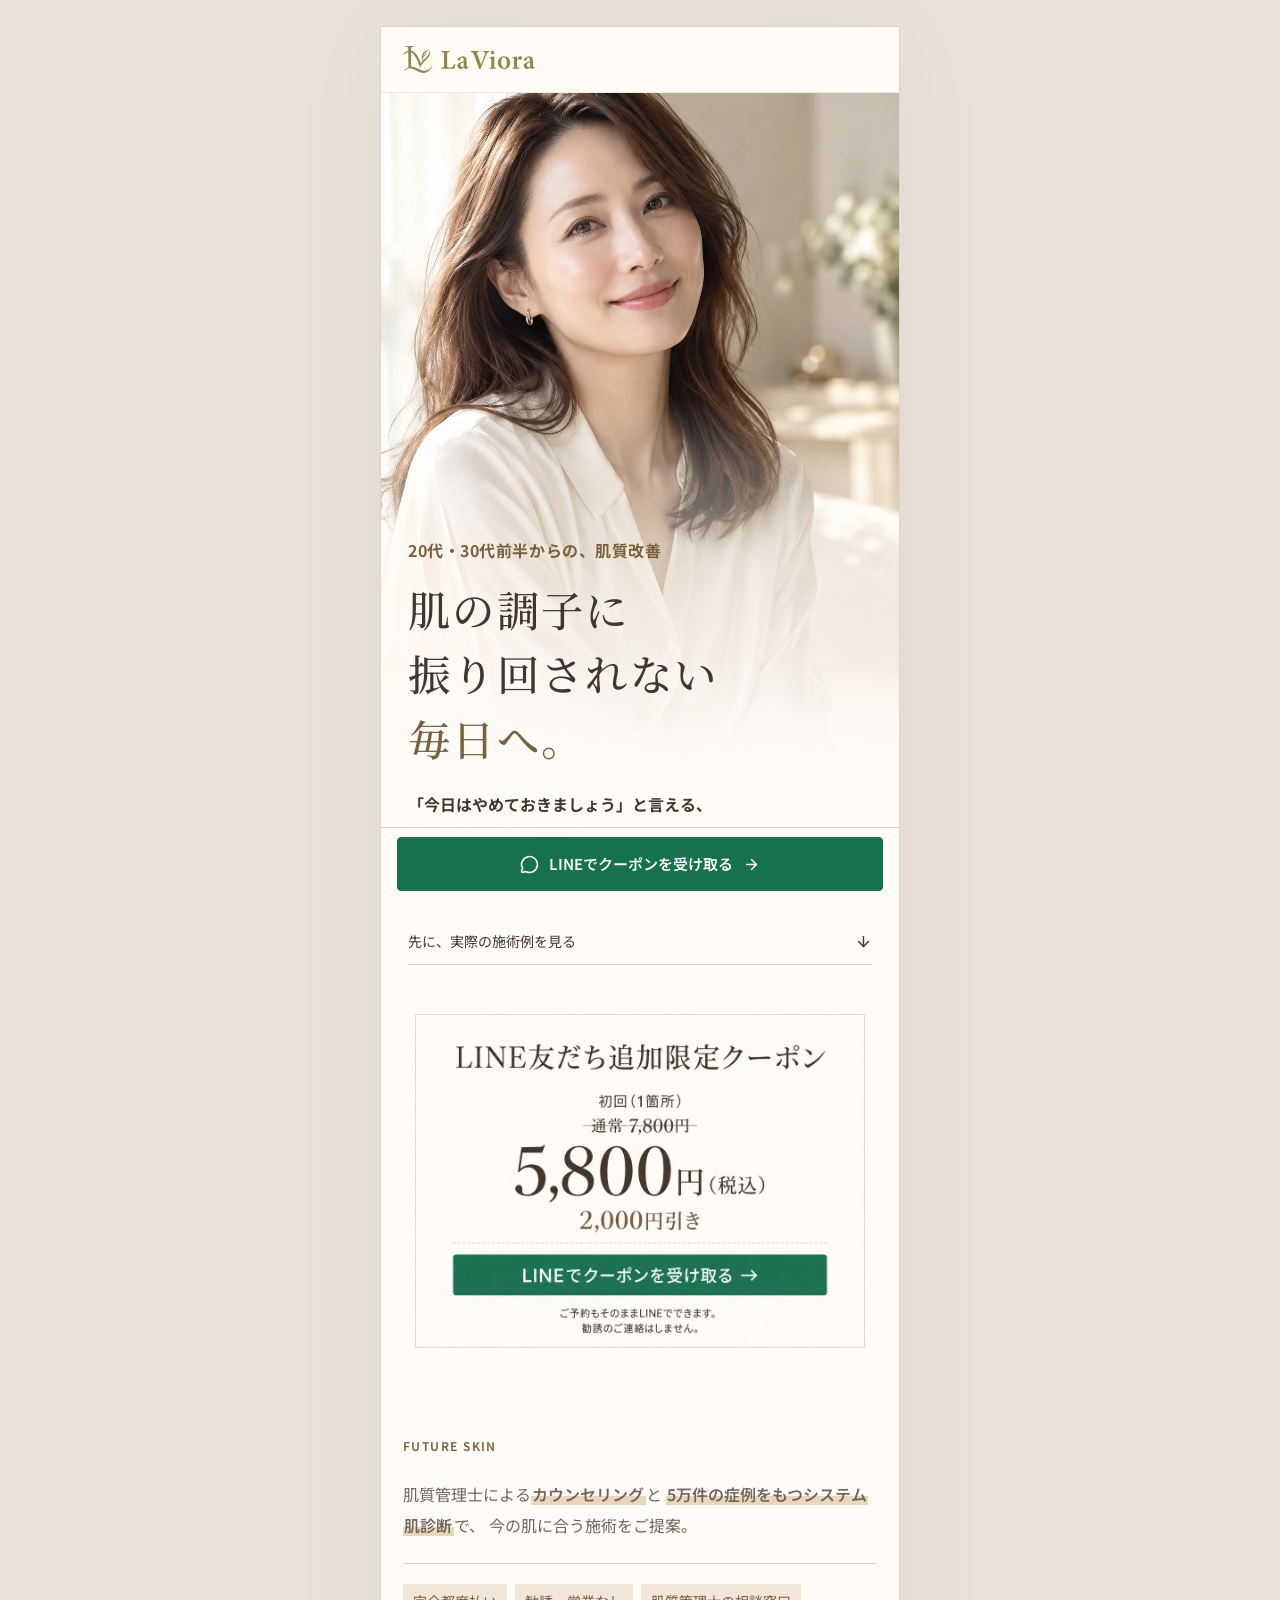
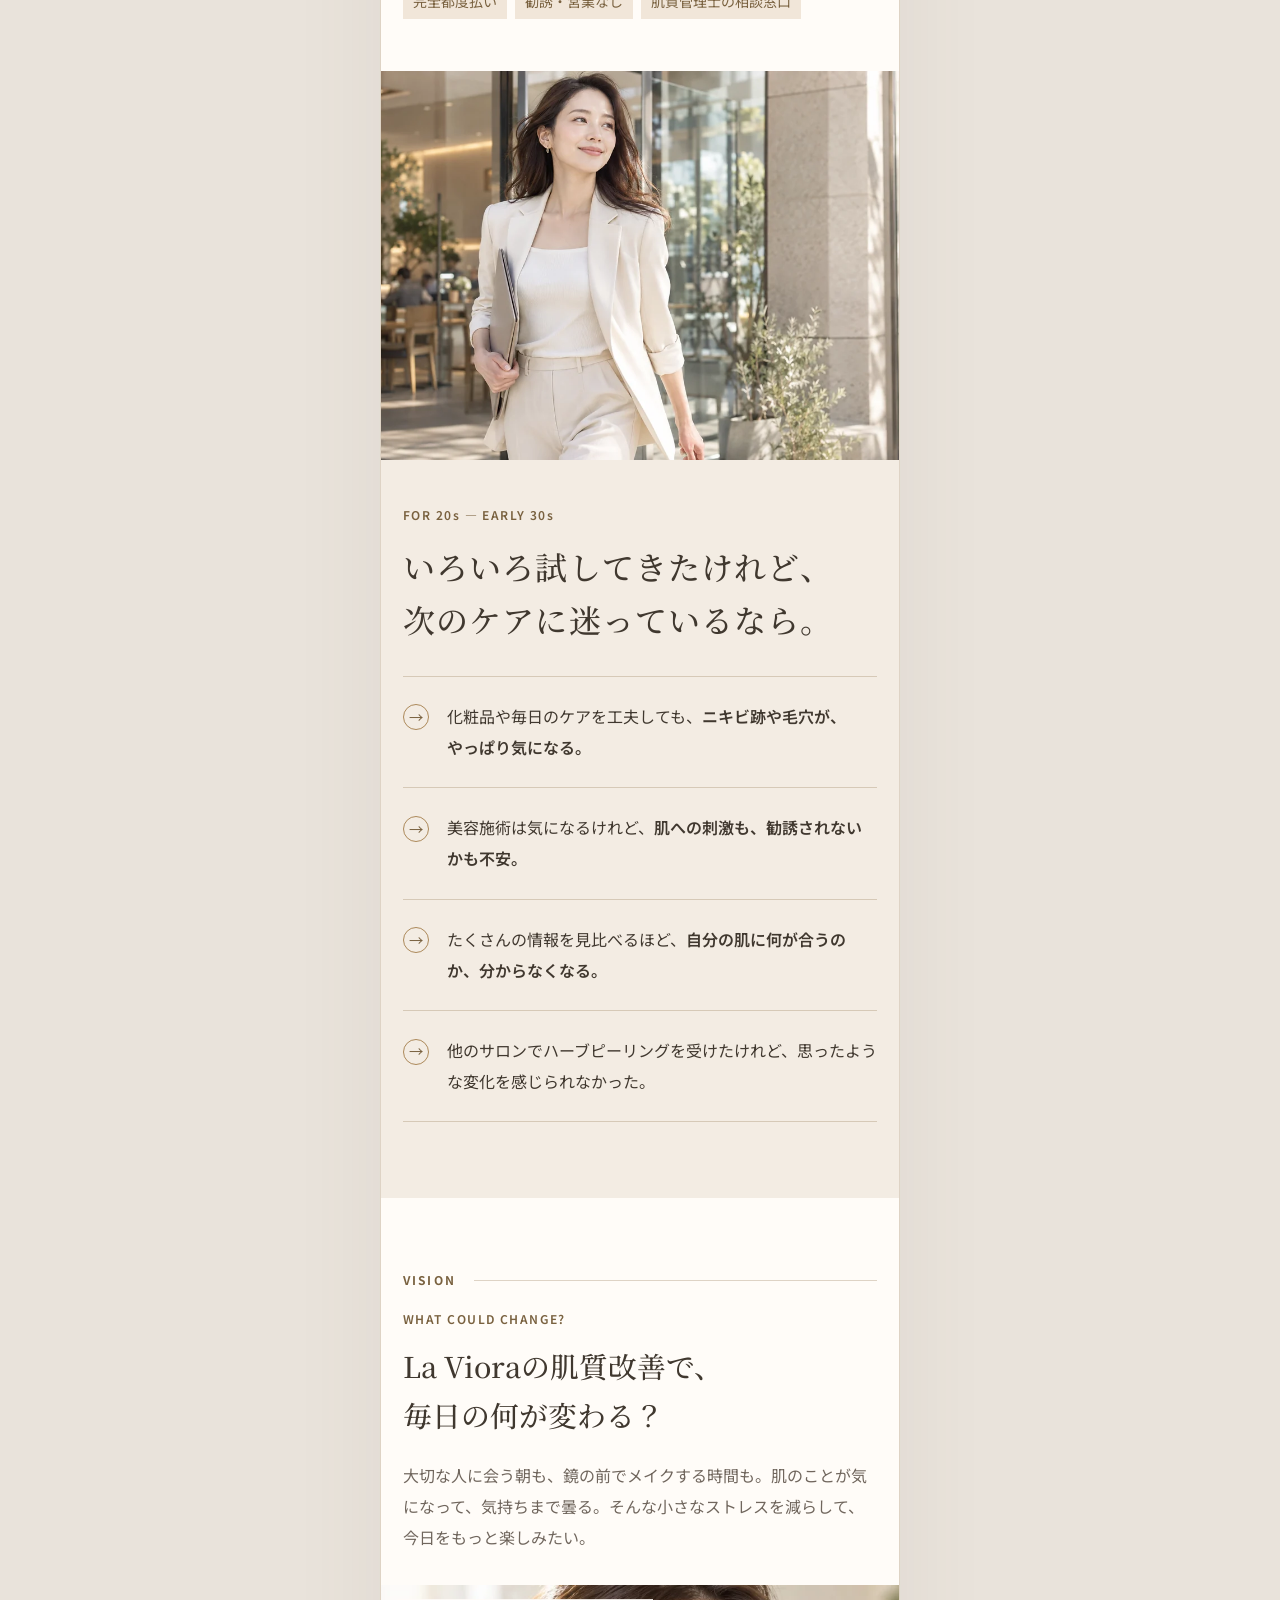
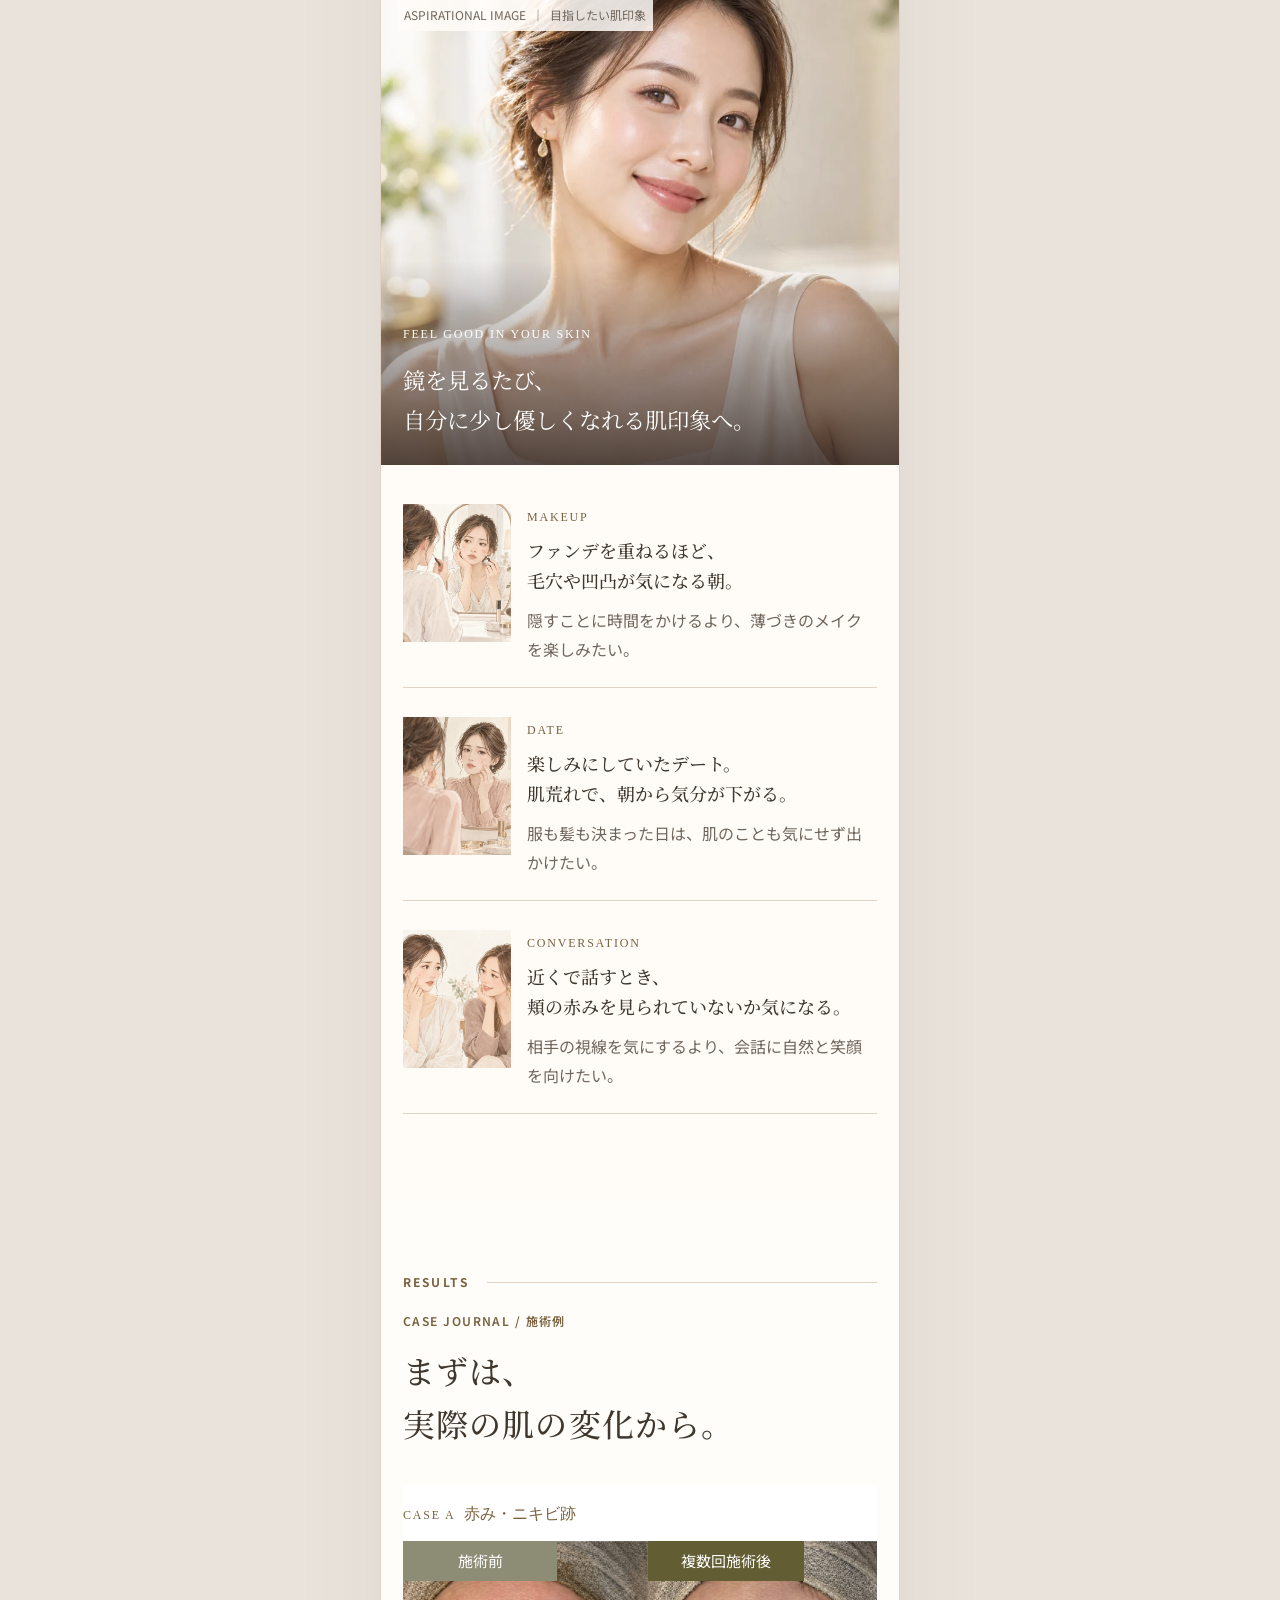
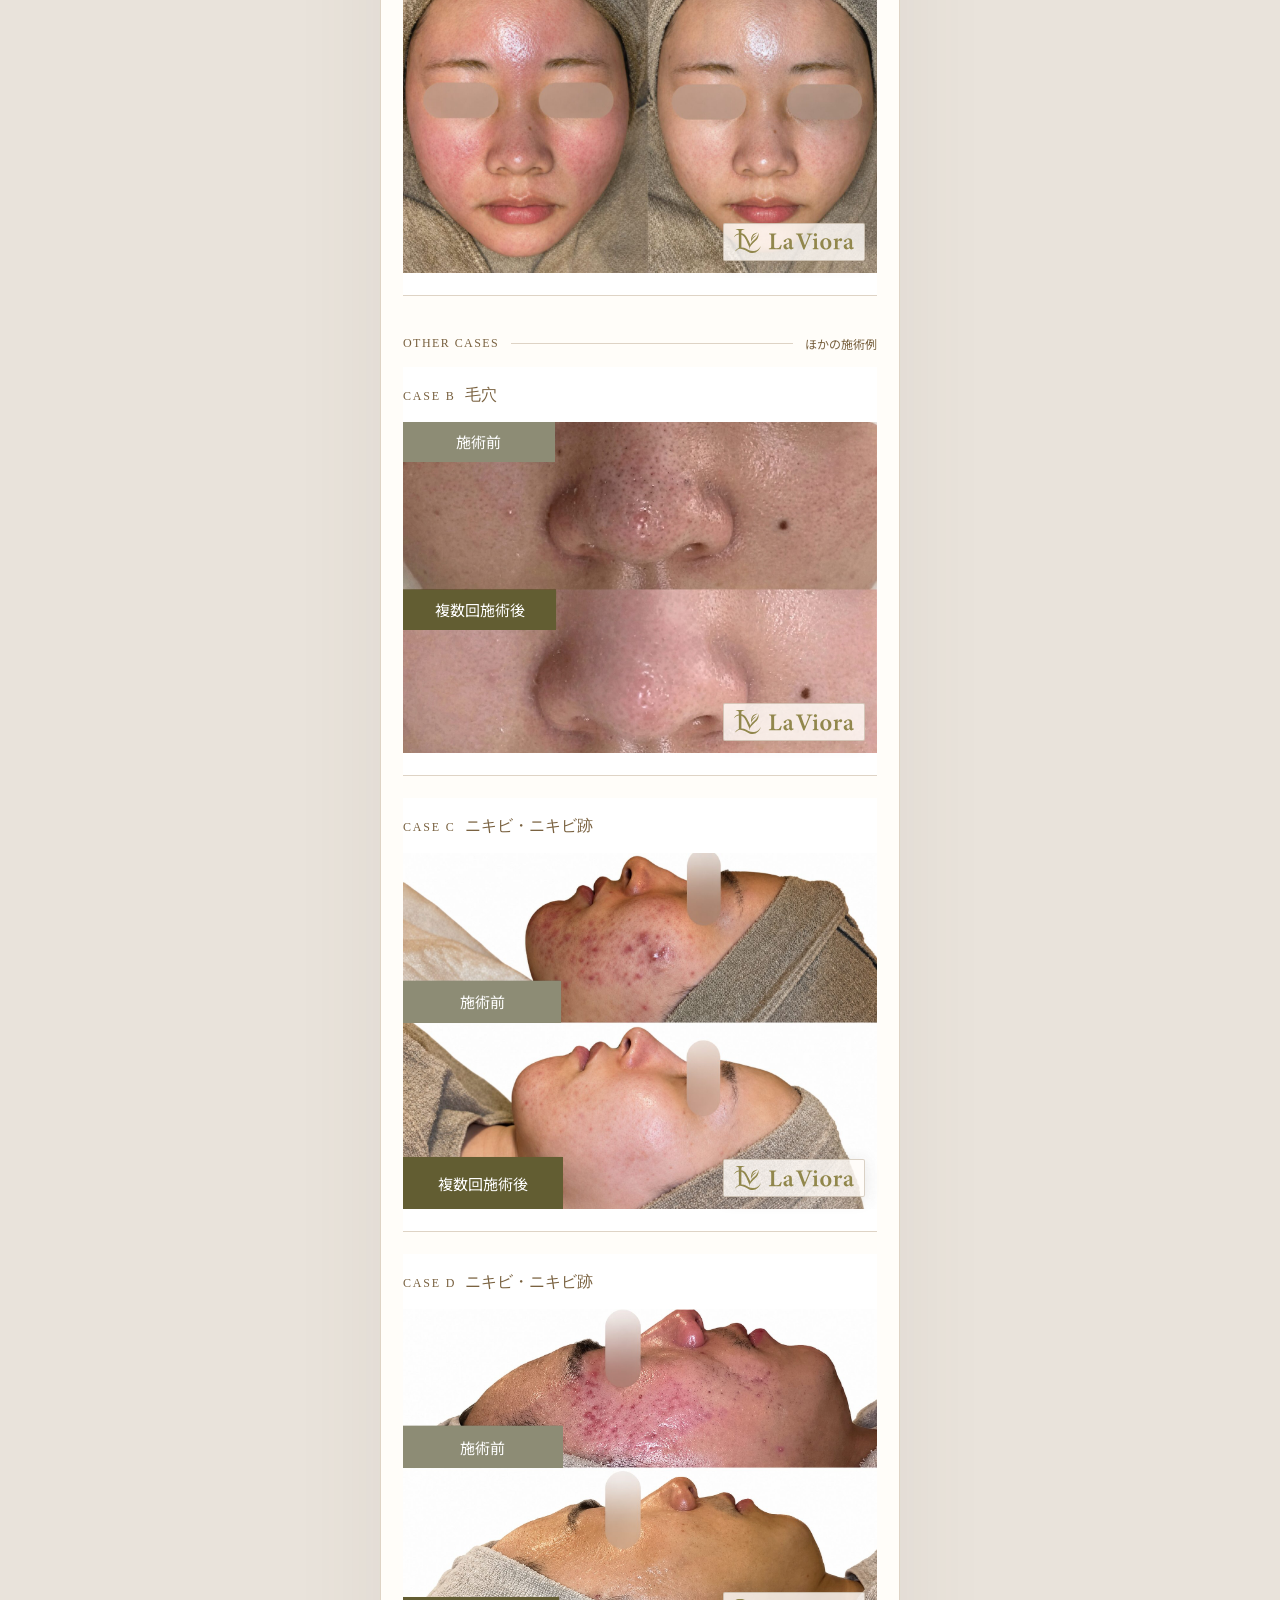
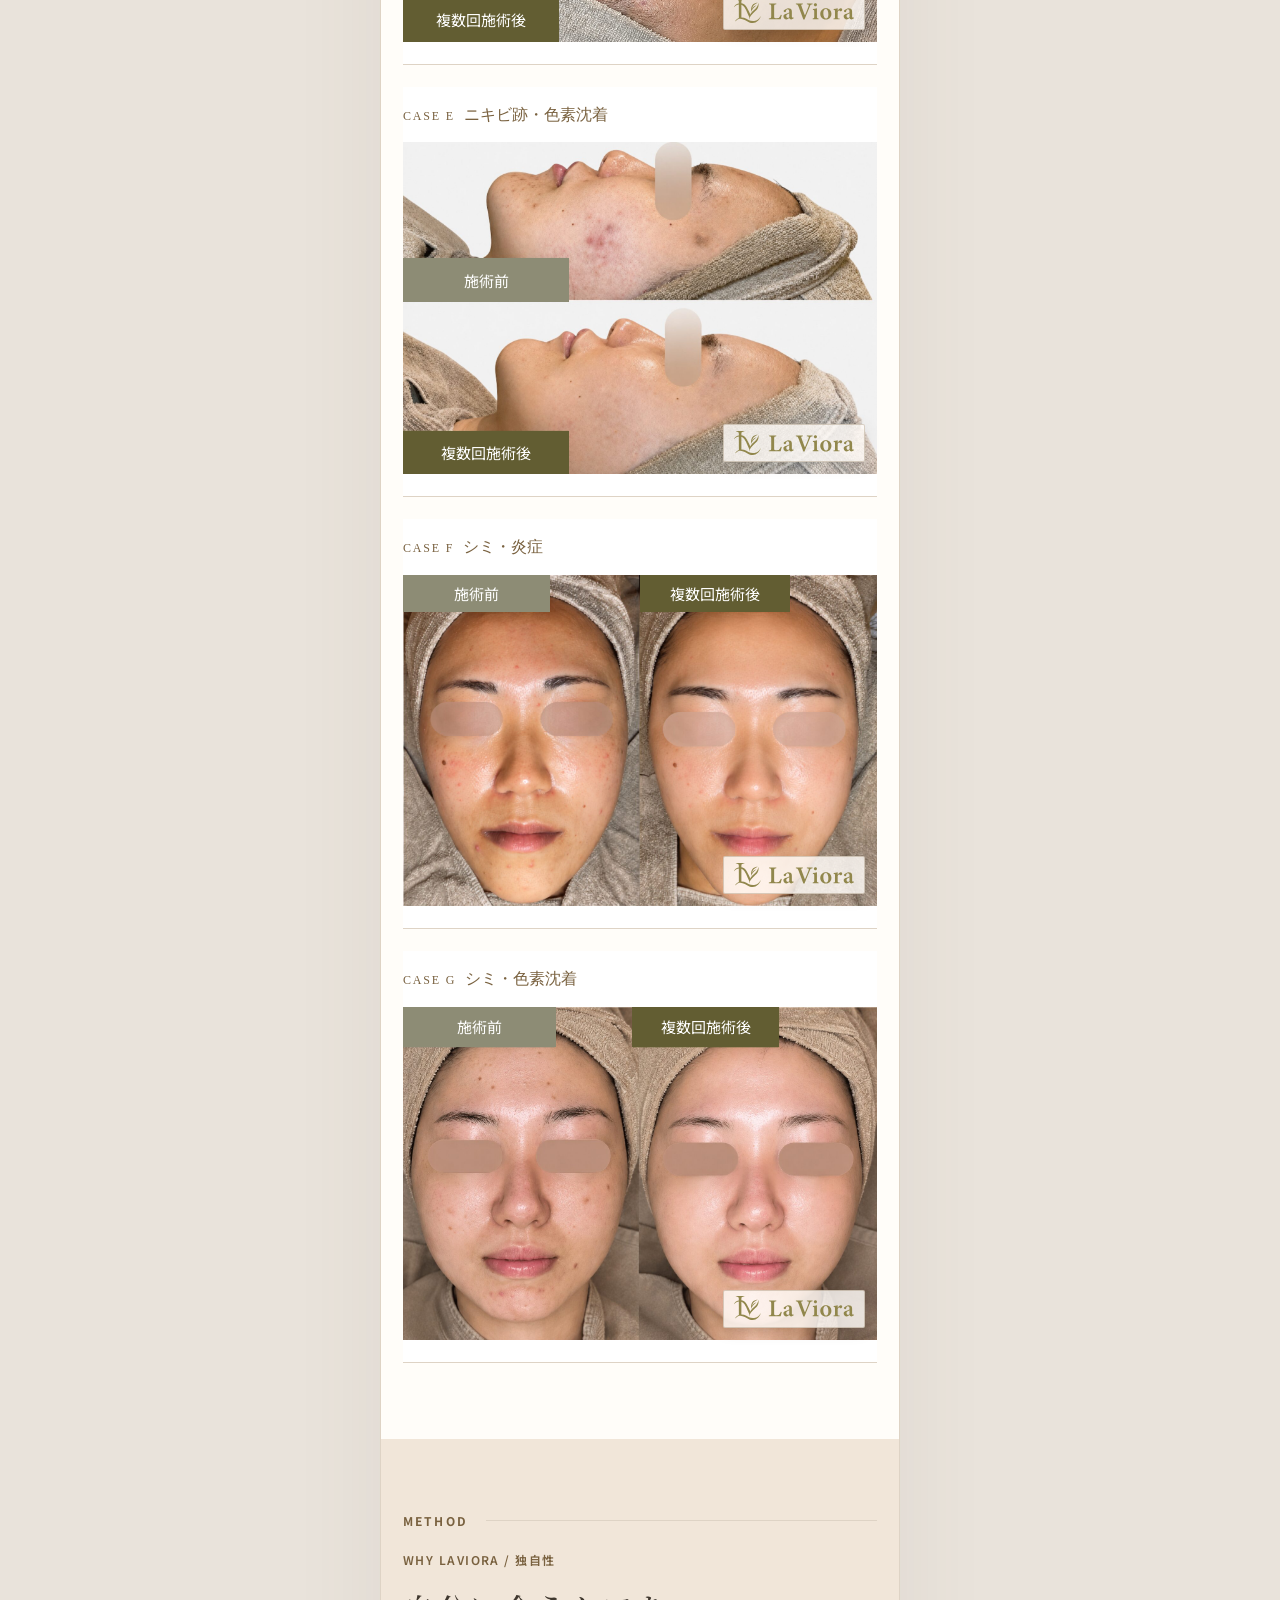
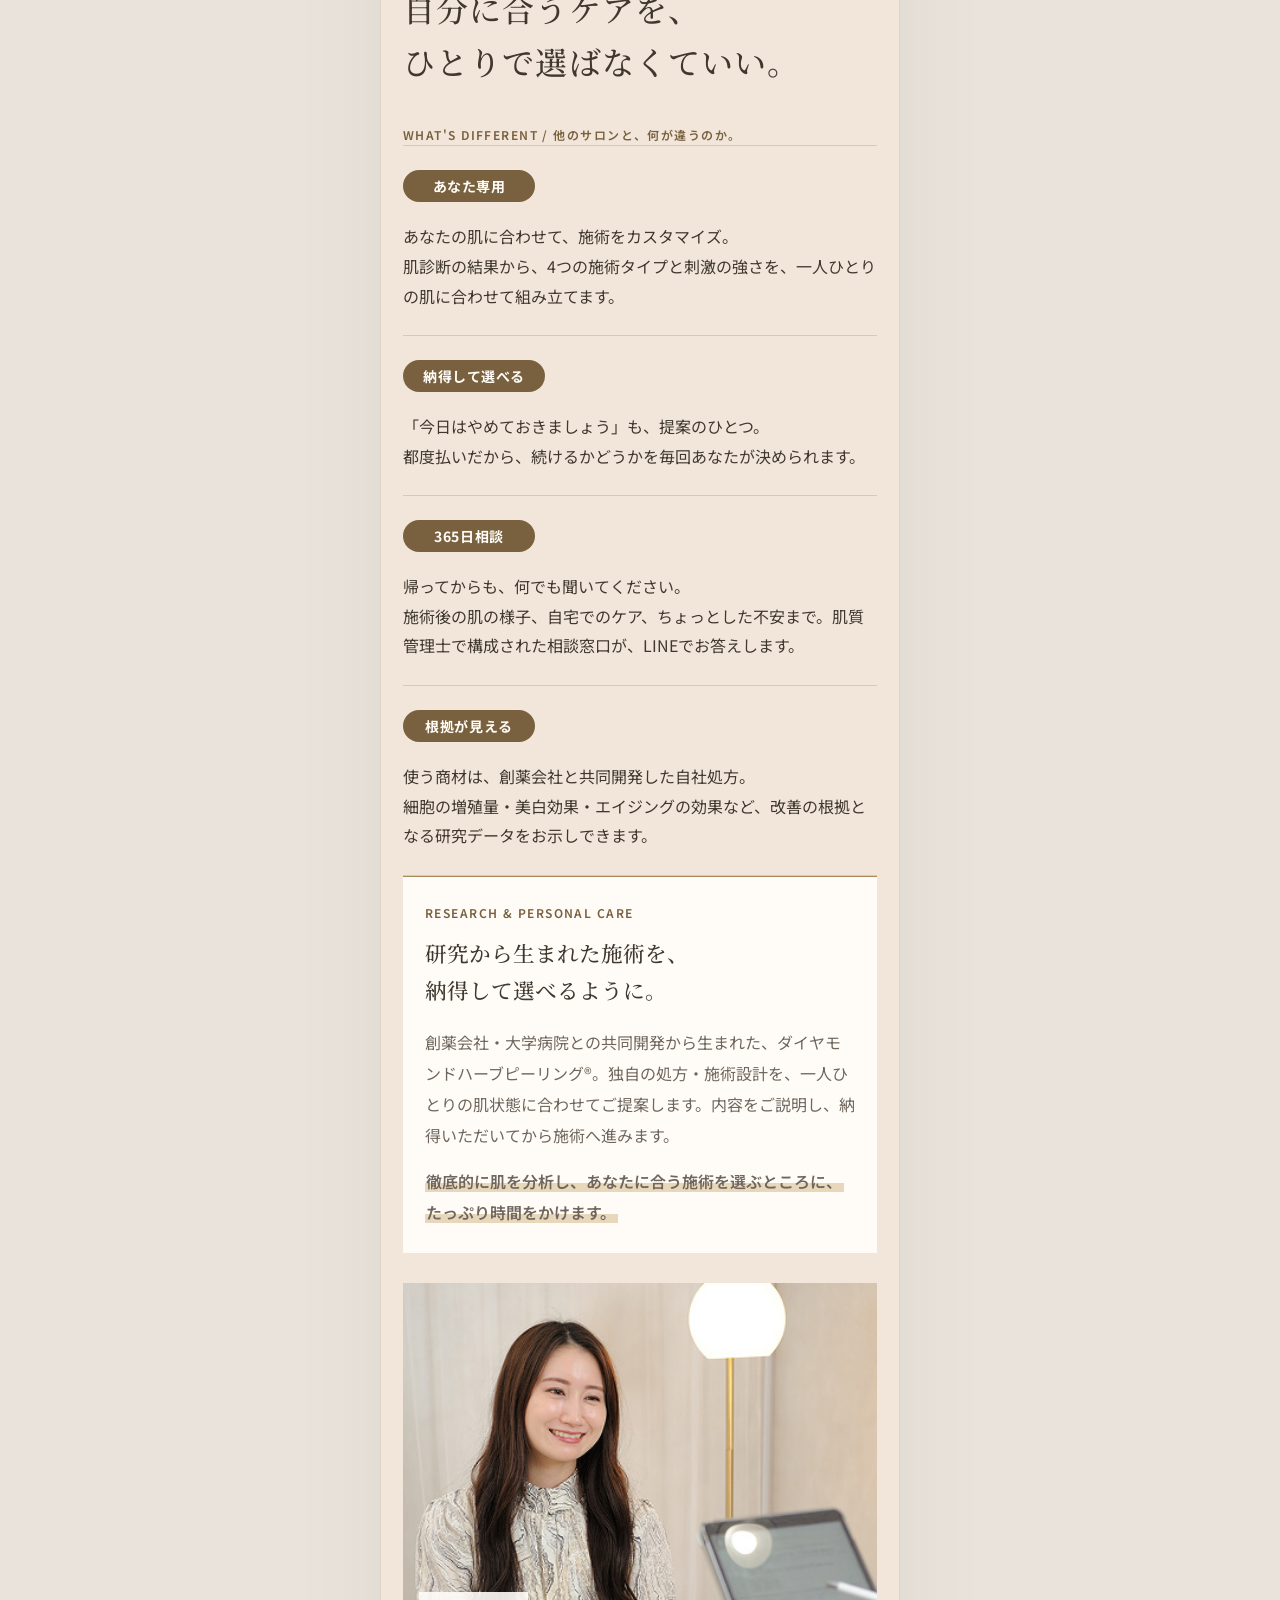
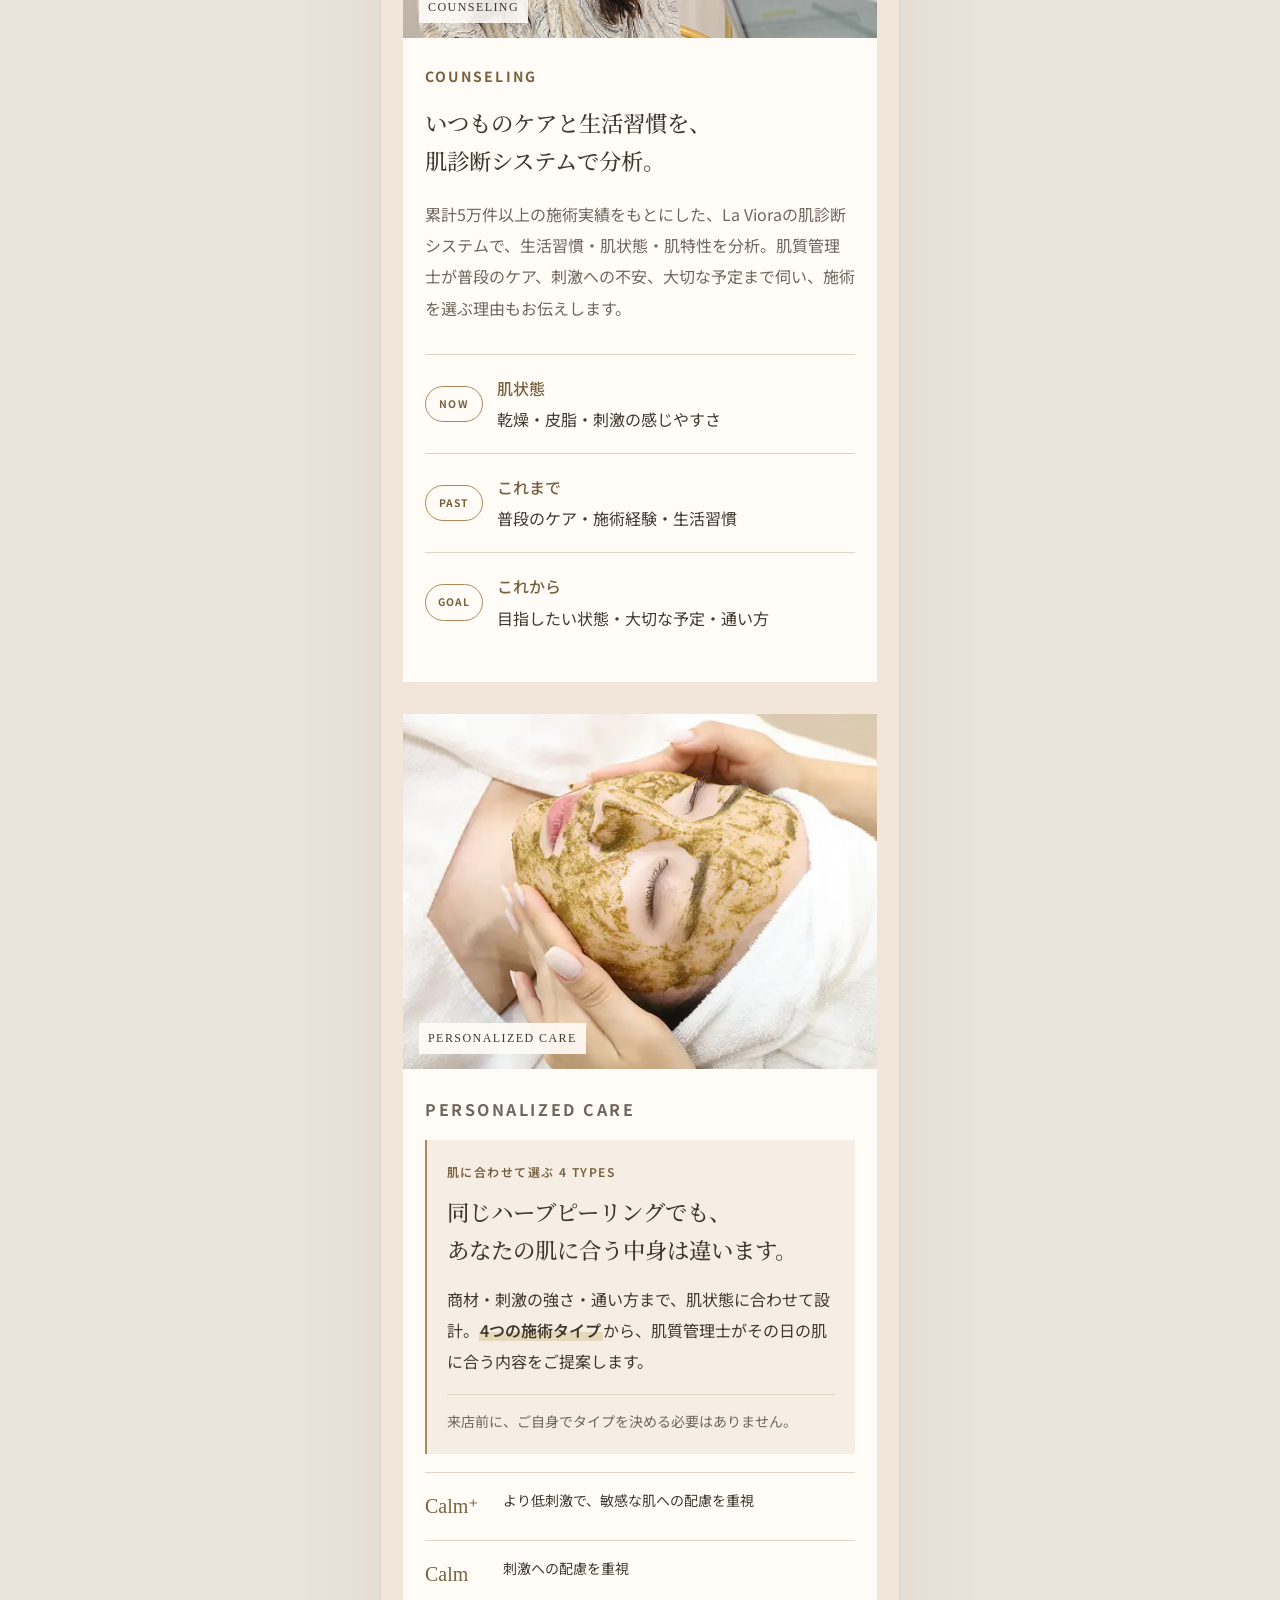
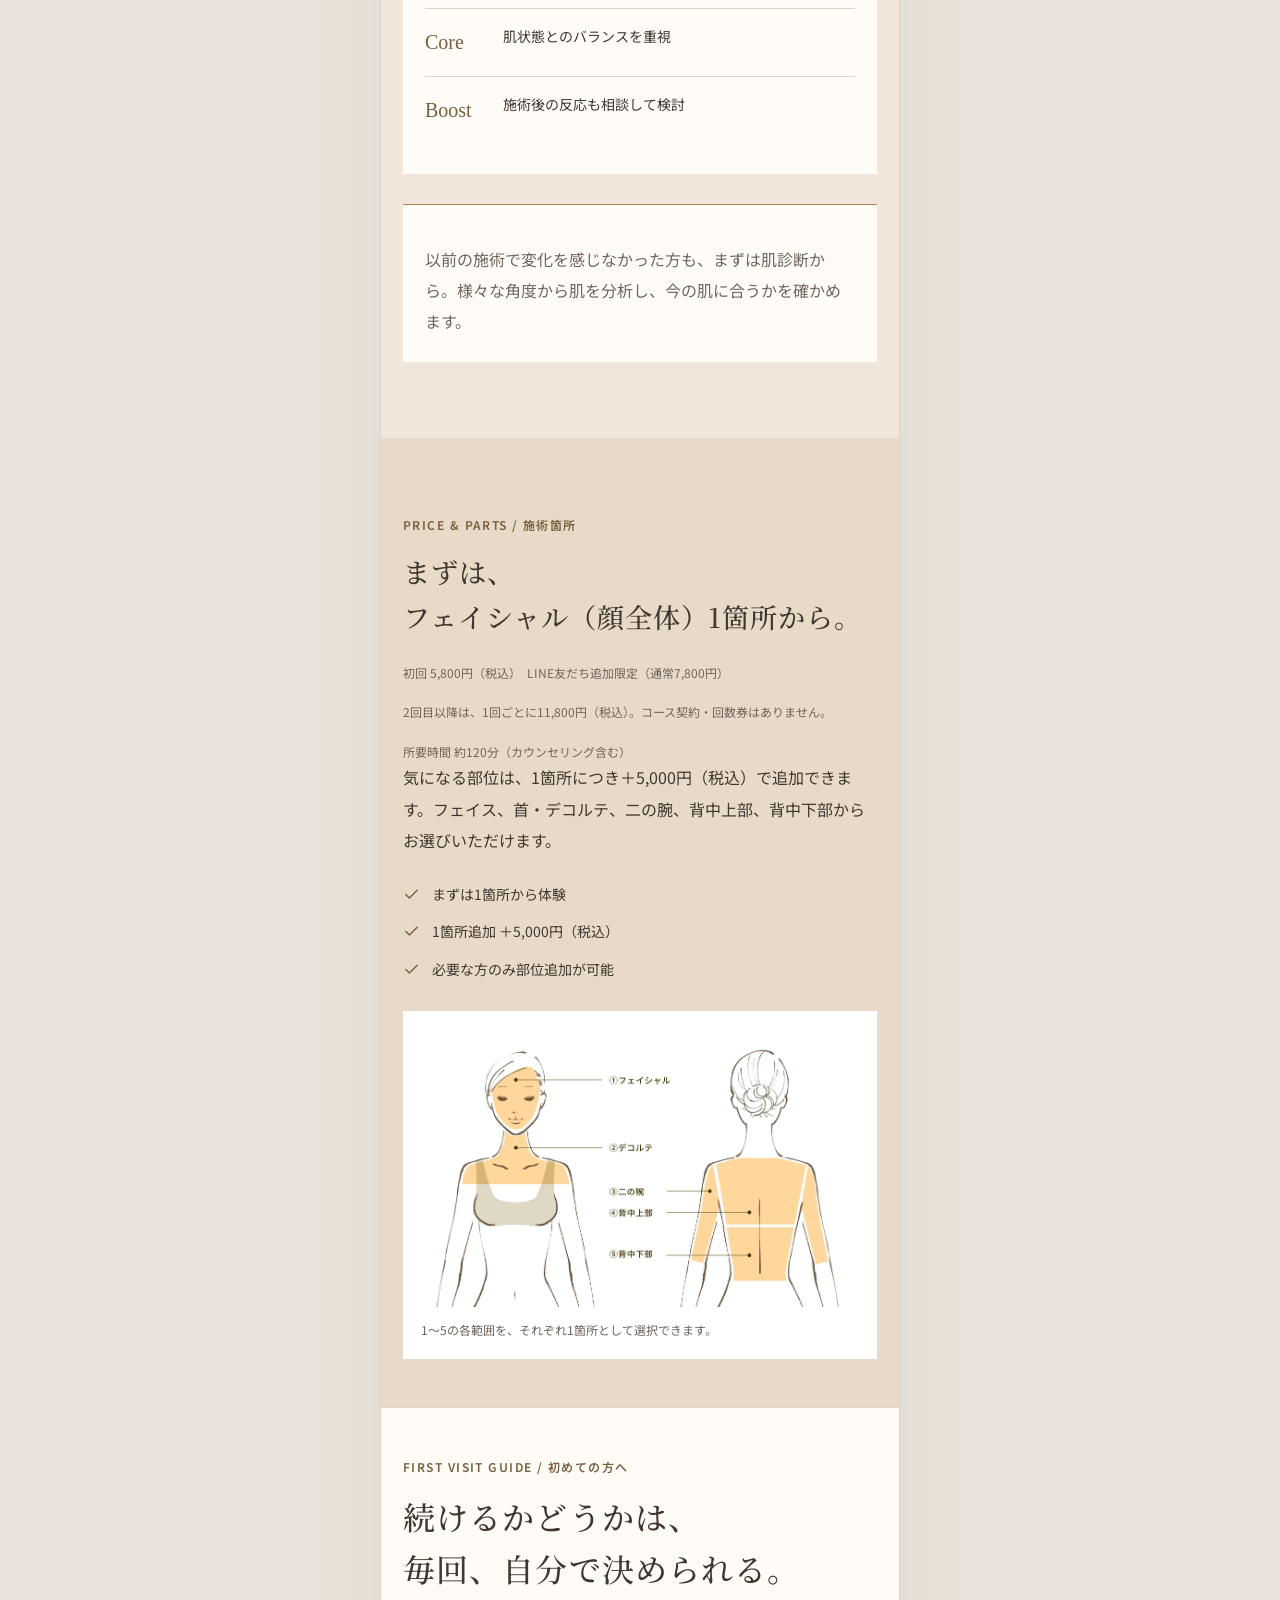
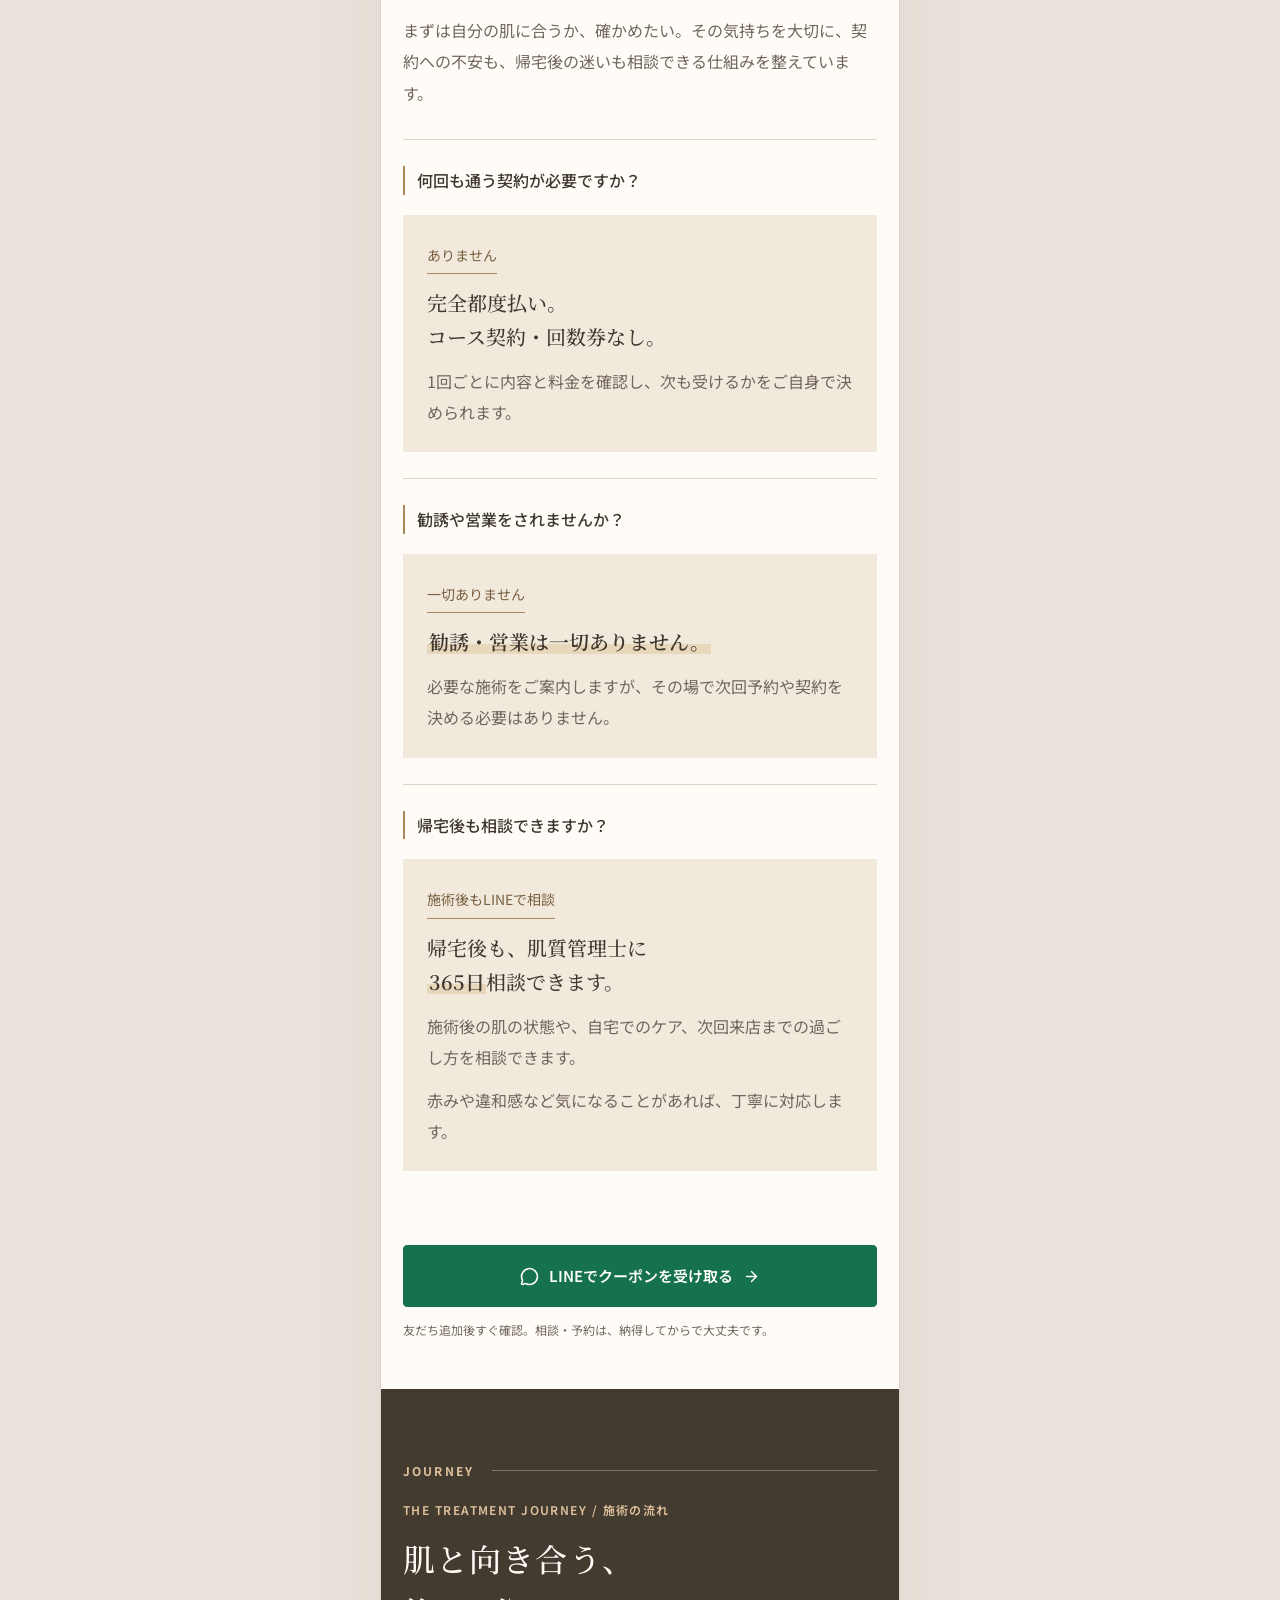
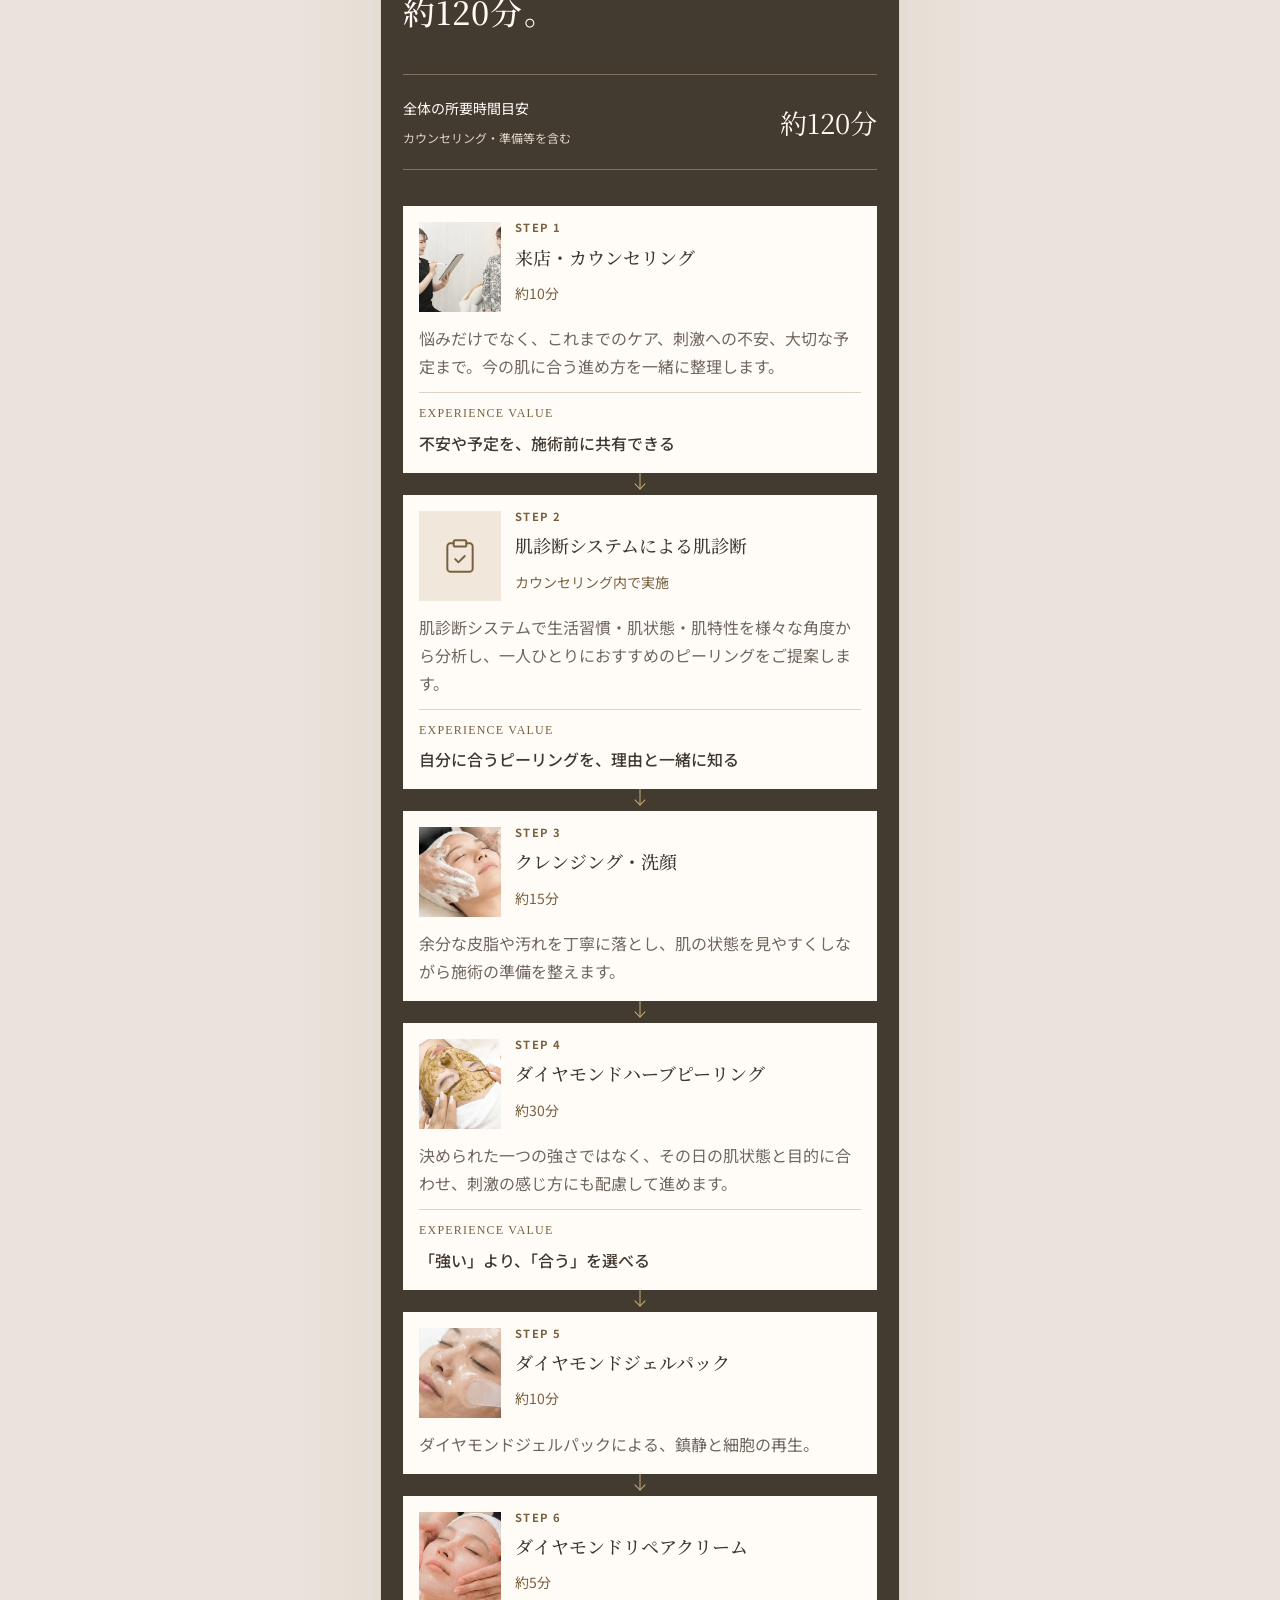
==== commit 063b0451: "Fix mobile copy wrapping and image save deterrence" ====
--- a/LaViora_Meta広告v1/index.html
+++ b/LaViora_Meta広告v1/index.html
@@ -1 +1 @@
-<!doctype html> <html lang="ja"> <head> <meta charset="utf-8"/> <meta content="width=device-width,initial-scale=1" name="viewport"/> <link as="image" href="images/logo.svg" rel="preload"/> <link as="image" href="images/optimized-v35/line-coupon-editorial-v33.webp" rel="preload"/> <link as="style" href="https://fonts.googleapis.com/css2?family=Noto+Sans+JP:wght@400;500;600;700&amp;family=Noto+Serif+JP:wght@400;500;600&amp;display=swap" rel="preload"/> <title>肌の調子に振り回されない毎日へ。｜La Viora Clinical</title> <meta content="自己流のスキンケアの次に迷う、20代・30代前半の方へ。研究開発に基づくハーブピーリングを肌質管理士と選び、施術後も相談できるLa Viora Clinical。施術例、完全都度払いの料金、通い方をご紹介します。" name="description"/> <meta content="肌の調子に振り回されない毎日へ。" property="og:title"/> <meta content="20代・30代前半から考える、肌質改善の選び方。｜La Viora Clinical" property="og:description"/> <meta content="website" property="og:type"/> <meta content="images/og-card.png" property="og:image"/> <meta content="1536" property="og:image:width"/> <meta content="1024" property="og:image:height"/> <meta content="La Viora Clinical 記事LP" property="og:image:alt"/> <meta content="summary_large_image" name="twitter:card"/> <meta content="肌の調子に振り回されない毎日へ。" name="twitter:title"/> <meta content="20代・30代前半から考える、肌質改善の選び方。" name="twitter:description"/> <meta content="images/og-card.png" name="twitter:image"/> <link href="https://fonts.googleapis.com" rel="preconnect"/> <link crossorigin="anonymous" href="https://fonts.gstatic.com" rel="preconnect"/> <link as="image" fetchpriority="high" href="images/optimized-v35/v21-hero.webp" rel="preload"/> <link href="https://fonts.googleapis.com/css2?family=Noto+Sans+JP:wght@400;500;600;700&amp;family=Noto+Serif+JP:wght@400;500;600&amp;display=swap" rel="stylesheet"/> <link href="assets/site-compact.css?v=content-polish-1" rel="stylesheet"/> <link href="favicon.svg" rel="icon"/> </head> <body> <a class="skip" href="#main">本文へ移動</a> <header class="header"> <a aria-label="ページの先頭へ" href="#top"><img alt="La Viora Clinical" height="35" src="images/logo.svg" width="142"/></a> </header> <main id="main"> <section class="hero" id="top"> <div class="hero-stage"> <img alt="自然なツヤ肌と落ち着いた華やかさのある大人女性のイメージ" decoding="async" fetchpriority="high" height="1536" loading="eager" src="images/optimized-v35/v21-hero.webp" width="1024"/> <div class="hero-copy"> <p class="eyebrow">20代・30代前半からの、肌質改善</p> <h1>肌の調子に<br/>振り回されない<br/><em>毎日へ。</em></h1> <p class="hero-subline"> <strong>「今日はやめておきましょう」と言える、<br/><span class="hero-claim-phrase">ハーブピーリング専門店。</span></strong> </p> <p>肌に合わないと判断した日は、施術をおすすめしません。</p> <div class="hero-actions"> <a class="article-link" href="#results">先に、実際の施術例を見る<!-- --> <svg aria-hidden="true" class="lucide lucide-arrow-down" fill="none" height="17" stroke="currentColor" stroke-linecap="round" stroke-linejoin="round" stroke-width="2" viewbox="0 0 24 24" width="17" xmlns="http://www.w3.org/2000/svg"> <path d="M12 5v14"></path> <path d="m19 12-7 7-7-7"></path></svg></a> <div class="coupon-block" data-coupon="hero"> <a aria-label="LINEでクーポンを受け取る" class="coupon-image-link" data-cta="hero" href="https://liff.line.me/2009185552-ObuWGDkG/landing?follow=%40125apoat&amp;lp=EpE2rD&amp;liff_id=2009185552-ObuWGDkG" id="hero-cta"><img alt="LINE友だち追加限定クーポン。初回1箇所、通常7,800円から2,000円引きで5,800円（税込）。LINEでクーポンを受け取る。ご予約もそのままLINEでできます。勧誘のご連絡はしません。" decoding="async" height="1086" loading="eager" src="images/optimized-v35/line-coupon-editorial-v33.webp" width="1448"/></a> </div> </div> </div> </div> </section> <section aria-labelledby="ad-bridge-title" class="ad-bridge" id="ad-bridge"> <div class="ad-bridge-inner"> <p class="eyebrow">FUTURE SKIN</p> <div> <p id="ad-bridge-title"> 肌質管理士による<mark class="copy-highlight">カウンセリング</mark>と<mark class="copy-highlight">システム肌診断</mark>で、<br/>今の肌に合う施術をご提案。 </p> <ul aria-label="La Vioraの通い方" class="intro-promises"> <li>完全都度払い</li> <li>勧誘・営業なし</li> <li>肌質管理士の相談窓口</li> </ul> </div> </div> </section> <section class="section for-you" id="for-you"> <figure class="chapter-photo lifestyle-photo"> <img alt="仕事もおしゃれも自分らしく楽しむ、ツヤ肌の大人女性のイメージ" decoding="async" height="1024" loading="lazy" src="images/optimized-v35/v21-lifestyle.webp" width="1536"/> </figure> <div class="wrap"> <p class="eyebrow">FOR 20s — EARLY 30s</p> <h2>いろいろ試してきたけれど、<br/>次のケアに迷っているなら。</h2> <ul class="target-list target-list--arrows"> <li> <span aria-hidden="true">→</span> <p> 化粧品や毎日のケアを工夫しても、<b>ニキビ跡や毛穴が、やっぱり気になる。</b> </p> </li> <li> <span aria-hidden="true">→</span> <p> 美容施術は気になるけれど、<b>肌への刺激も、勧誘されないかも不安。</b> </p> </li> <li> <span aria-hidden="true">→</span> <p> たくさんの情報を見比べるほど、<b>自分の肌に何が合うのか、分からなくなる。</b> </p> </li> <li> <span aria-hidden="true">→</span> <p> 他のサロンでハーブピーリングを受けたけれど、思ったような変化を感じられなかった。 </p> </li> </ul> </div> </section> <section class="section aspirational" id="aspirational"> <div class="future wrap wrap--wide" id="future"> <div aria-hidden="true" class="section-index section-label"> <span>VISION</span><i></i> </div> <div class="future-heading"> <div> <p class="eyebrow">WHAT COULD CHANGE?</p> <h3>La Vioraの肌質改善で、<br/>毎日の何が変わる？</h3> </div> <p> 大切な人に会う朝も、鏡の前でメイクする時間も。肌のことが気になって、気持ちまで曇る。そんな小さなストレスを減らして、今日をもっと楽しみたい。 </p> </div> <div class="future-editorial"> <figure class="future-photo"> <img alt="輝くような肌印象と笑顔、鎖骨が見える装いの20代女性のイメージ" decoding="async" height="1024" loading="lazy" src="images/optimized-v35/future-skin-aspiration-v4.webp" width="1536"/> <figcaption>ASPIRATIONAL IMAGE  ｜  目指したい肌印象</figcaption> <div class="future-photo-message"> <small>FEEL GOOD IN YOUR SKIN</small><b>鏡を見るたび、<br/>自分に少し優しくなれる肌印象へ。</b> </div> </figure> <div class="future-values"> <article> <img alt="鏡の前で気になる肌をコンシーラーで隠そうとする女性のイラスト" height="1254" loading="lazy" src="images/optimized-v35/v21-concern-makeup.webp" width="1254"/> <div> <small>MAKEUP</small><b>ファンデを重ねるほど、<br/>毛穴や凹凸が気になる朝。</b> <p> 隠すことに時間をかけるより、薄づきのメイクを楽しみたい。 </p> </div> </article> <article> <img alt="デートの支度中に頬の肌荒れが気になる女性のイラスト" height="1254" loading="lazy" src="images/optimized-v35/v21-concern-date.webp" width="1254"/> <div> <small>DATE</small><b>楽しみにしていたデート。<br/>肌荒れで、朝から気分が下がる。</b> <p>服も髪も決まった日は、肌のことも気にせず出かけたい。</p> </div> </article> <article> <img alt="近い距離で会話するときに頬が気になる女性のイラスト" height="1254" loading="lazy" src="images/optimized-v35/v21-concern-conversation.webp" width="1254"/> <div> <small>CONVERSATION</small><b>近くで話すとき、<br/>頬の赤みを見られていないか気になる。</b> <p>相手の視線を気にするより、会話に自然と笑顔を向けたい。</p> </div> </article> </div> </div> </div> </section> <section class="results section" id="results"> <div class="wrap wrap--wide"> <header class="section-heading"> <div aria-hidden="true" class="section-index section-label"> <span>RESULTS</span><i></i> </div> <div> <p class="eyebrow">CASE JOURNAL / 施術例</p> <h2>まずは、<br/>実際の肌の変化から。</h2> </div> </header> <div class="featured-case-row"> <figure class="case case--featured" data-case="1"> <div class="case-kicker"> <span>CASE <!-- -->A</span><b>赤み・ニキビ跡</b> </div> <div class="case-media side"> <img alt="施術前（左）と複数回施術後（右）の肌状態の一例" decoding="async" height="1120" loading="lazy" src="images/case-v5-01.jpg" width="1600"/><span class="case-photo-label" style="left: 0%; top: 0%; width: 32.5%; height: 12.1%">施術前</span><span class="case-photo-label is-after" style="left: 51.6%; top: 0%; width: 32.9%; height: 12.1%">複数回施術後</span> </div> </figure> </div> <div class="case-divider"> <span>OTHER CASES</span><i></i><small>ほかの施術例</small> </div> <div class="case-grid"> <figure class="case" data-case="2"> <div class="case-kicker"> <span>CASE <!-- -->B</span><b>毛穴</b> </div> <div class="case-media stacked"> <img alt="施術前（上）と複数回施術後（下）の肌状態の一例" decoding="async" height="1118" loading="lazy" src="images/case-v41-pores.jpg" width="1600"/><span class="case-photo-label" style="left: 0%; top: 0%; width: 32%; height: 12%">施術前</span><span class="case-photo-label is-after" style="left: 0%; top: 50.55%; width: 32.3%; height: 12.1%">複数回施術後</span> </div> </figure> <figure class="case" data-case="3"> <div class="case-kicker"> <span>CASE <!-- -->C</span><b>ニキビ・ニキビ跡</b> </div> <div class="case-media stacked"> <img alt="施術前（上）と複数回施術後（下）の肌状態の一例" decoding="async" height="1086" loading="lazy" src="images/case-v5-02.jpg" width="1448"/><span class="case-photo-label" style="left: 0%; top: 35.8%; width: 33.4%; height: 11.9%">施術前</span><span class="case-photo-label is-after" style="left: 0%; top: 85.4%; width: 33.8%; height: 14.6%">複数回施術後</span> </div> </figure> <figure class="case" data-case="4"> <div class="case-kicker"> <span>CASE <!-- -->D</span><b>ニキビ・ニキビ跡</b> </div> <div class="case-media stacked"> <img alt="施術前（上）と複数回施術後（下）の肌状態の一例" decoding="async" height="1051" loading="lazy" src="images/case-v5-03.jpg" width="1497"/><span class="case-photo-label" style="left: 0%; top: 35.1%; width: 33.7%; height: 12.7%">施術前</span><span class="case-photo-label is-after" style="left: 0%; top: 86.6%; width: 32.9%; height: 13.4%">複数回施術後</span> </div> </figure> <figure class="case" data-case="5"> <div class="case-kicker"> <span>CASE <!-- -->E</span><b>ニキビ跡・色素沈着</b> </div> <div class="case-media stacked"> <img alt="施術前（上）と複数回施術後（下）の肌状態の一例" decoding="async" height="1050" loading="lazy" src="images/case-v5-04.jpg" width="1498"/><span class="case-photo-label" style="left: 0%; top: 34.9%; width: 35.1%; height: 13.2%">施術前</span><span class="case-photo-label is-after" style="left: 0%; top: 87%; width: 35.1%; height: 13%">複数回施術後</span> </div> </figure> <figure class="case" data-case="6"> <div class="case-kicker"> <span>CASE <!-- -->F</span><b>シミ・炎症</b> </div> <div class="case-media side"> <img alt="施術前（左）と複数回施術後（右）の肌状態の一例" decoding="async" height="1120" loading="lazy" src="images/case-v5-05.jpg" width="1600"/><span class="case-photo-label" style="left: 0%; top: 0%; width: 31.1%; height: 11.2%">施術前</span><span class="case-photo-label is-after" style="left: 50.1%; top: 0%; width: 31.5%; height: 11.2%">複数回施術後</span> </div> </figure> <figure class="case" data-case="7"> <div class="case-kicker"> <span>CASE <!-- -->G</span><b>シミ・色素沈着</b> </div> <div class="case-media side"> <img alt="施術前（左）と複数回施術後（右）の肌状態の一例" decoding="async" height="1051" loading="lazy" src="images/case-v5-06.jpg" width="1496"/><span class="case-photo-label" style="left: 0%; top: 0%; width: 32.2%; height: 12.1%">施術前</span><span class="case-photo-label is-after" style="left: 48.4%; top: 0%; width: 30.9%; height: 12.1%">複数回施術後</span> </div> </figure> </div> </div> </section> <section class="section solution" id="solution"> <div class="wrap wrap--wide"> <header class="section-heading"> <div aria-hidden="true" class="section-index section-label"> <span>METHOD</span><i></i> </div> <div> <p class="eyebrow">WHY LAVIORA / 独自性</p> <h2>自分に合うケアを、<br/>ひとりで選ばなくていい。</h2> </div> </header> <p class="eyebrow">WHAT'S DIFFERENT / 他のサロンと、何が違うのか。</p> <ul class="target-list target-list--features" id="differences"> <li> <span>あなた専用</span> <p> <b>あなたの肌に合わせて、施術をカスタマイズ。</b><br style="display: initial"/>肌診断の結果から、4つの施術タイプと刺激の強さを、一人ひとりの肌に合わせて組み立てます。 </p> </li> <li> <span>納得して選べる</span> <p> <b>「今日はやめておきましょう」も、提案のひとつ。</b><br style="display: initial"/>都度払いだから、続けるかどうかを毎回あなたが決められます。 </p> </li> <li> <span>365日相談</span> <p> <b>帰ってからも、何でも聞いてください。</b><br style="display: initial"/>施術後の肌の様子、自宅でのケア、ちょっとした不安まで。肌質管理士で構成された相談窓口が、LINEでお答えします。 </p> </li> <li> <span>根拠が見える</span> <p> <b>使う商材は、創薬会社と共同開発した自社処方。</b><br style="display: initial"/>細胞の増殖量・美白効果・エイジングの効果など、改善の根拠となる研究データをお示しできます。 </p> </li> </ul> <div class="skin-start"> <p class="eyebrow">RESEARCH &amp; PERSONAL CARE</p> <h3>研究から生まれた施術を、<br/>納得して選べるように。</h3> <p> 創薬会社・大学病院との共同開発から生まれた、ダイヤモンドハーブピーリング®。独自の処方・施術設計を、一人ひとりの肌状態に合わせてご提案します。内容をご説明し、納得いただいてから施術へ進みます。 </p> <p> <mark class="copy-highlight">徹底的に肌を分析し、あなたに合う施術を選ぶところに、たっぷり時間をかけます。</mark> </p> </div> <div class="reason-grid"> <article class="reason-card"> <figure> <img alt="肌状態についてカウンセリングを受ける様子" decoding="async" height="300" loading="lazy" src="images/consultation-real.jpg" width="480"/> <figcaption>COUNSELING</figcaption> </figure> <div> <p class="reason-number">COUNSELING</p> <h3>いつものケアと生活習慣を、<br/>肌診断システムで分析。</h3> <p> 累計5万件以上の施術実績をもとにした、La Vioraの肌診断システムで、生活習慣・肌状態・肌特性を分析。肌質管理士が普段のケア、刺激への不安、大切な予定まで伺い、施術を選ぶ理由もお伝えします。 </p> <ul class="concerns"> <li> <span>NOW</span> <p><b>肌状態</b><br/>乾燥・皮脂・刺激の感じやすさ</p> </li> <li> <span>PAST</span> <p><b>これまで</b><br/>普段のケア・施術経験・生活習慣</p> </li> <li> <span>GOAL</span> <p> <b>これから</b><br/>目指したい状態・大切な予定・通い方 </p> </li> </ul> </div> </article> <article class="reason-card"> <figure> <img alt="ダイヤモンドハーブピーリングの施術風景" decoding="async" height="394" loading="lazy" src="images/03_treatment_herb.webp" width="610"/> <figcaption>PERSONALIZED CARE</figcaption> </figure> <div id="care-types"> <p class="reason-number">PERSONALIZED CARE</p> <div class="care-choice-intro"> <p class="care-choice-kicker">肌に合わせて選ぶ 4 TYPES</p> <h3> 同じハーブピーリングでも、<br/>あなたの肌に合う中身は違います。 </h3> <p class="care-choice-lead"> 商材・刺激の強さ・通い方まで、肌状態に合わせて設計。<mark class="copy-highlight">4つの施術タイプ</mark>から、肌質管理士がその日の肌に合う内容をご提案します。 </p> <p class="care-choice-note"> 来店前に、ご自身でタイプを決める必要はありません。 </p> </div> <dl class="types"> <div> <dt>Calm⁺</dt> <dd>より低刺激で、敏感な肌への配慮を重視</dd> </div> <div> <dt>Calm</dt> <dd>刺激への配慮を重視</dd> </div> <div> <dt>Core</dt> <dd>肌状態とのバランスを重視</dd> </div> <div> <dt>Boost</dt> <dd>施術後の反応も相談して検討</dd> </div> </dl> </div> </article> </div> <div class="skin-start experienced-care"> <p> 以前の施術で変化を感じなかった方も、まずは肌診断から。様々な角度から肌を分析し、今の肌に合うかを確かめます。 </p> </div> </div> </section> <section class="section decision" id="price"> <div class="wrap wrap--wide"> <div class="price-overview"> <div class="decision-copy"> <p class="eyebrow">PRICE &amp; PARTS / 施術箇所</p> <h2> まずは、<br/>フェイシャル（顔全体）<span class="keep-short">1箇所から。</span> </h2> <div> <p class="note"> 初回 5,800円（税込）　LINE友だち追加限定（通常7,800円） </p> <p class="note"> 2回目以降は、1回ごとに11,800円（税込）。コース契約・回数券はありません。 </p> <p class="note">所要時間 約120分（カウンセリング含む）</p> </div> <p> 気になる部位は、1箇所につき＋5,000円（税込）で追加できます。フェイス、首・デコルテ、二の腕、背中上部、背中下部からお選びいただけます。 </p> <ul> <li> <svg aria-hidden="true" class="lucide lucide-check" fill="none" height="17" stroke="currentColor" stroke-linecap="round" stroke-linejoin="round" stroke-width="2" viewbox="0 0 24 24" width="17" xmlns="http://www.w3.org/2000/svg"> <path d="M20 6 9 17l-5-5"></path></svg>まずは1箇所から体験 </li> <li> <svg aria-hidden="true" class="lucide lucide-check" fill="none" height="17" stroke="currentColor" stroke-linecap="round" stroke-linejoin="round" stroke-width="2" viewbox="0 0 24 24" width="17" xmlns="http://www.w3.org/2000/svg"> <path d="M20 6 9 17l-5-5"></path></svg>1箇所追加 ＋5,000円（税込） </li> <li> <svg aria-hidden="true" class="lucide lucide-check" fill="none" height="17" stroke="currentColor" stroke-linecap="round" stroke-linejoin="round" stroke-width="2" viewbox="0 0 24 24" width="17" xmlns="http://www.w3.org/2000/svg"> <path d="M20 6 9 17l-5-5"></path></svg>必要な方のみ部位追加が可能 </li> </ul> </div> <figure class="parts-figure"> <img alt="フェイシャル、デコルテ、二の腕、背中上部、背中下部の施術箇所を示した図" decoding="async" height="602" loading="lazy" src="images/treatment-parts.webp" width="947"/> <figcaption> 1〜5の各範囲を、それぞれ1箇所として選択できます。 </figcaption> </figure> </div> </div> <div class="price-visit-guide"> <div class="wrap wrap--wide"> <header class="first-visit-heading"> <p class="eyebrow">FIRST VISIT GUIDE / 初めての方へ</p> <h2>続けるかどうかは、<br/>毎回、自分で決められる。</h2> <p> まずは自分の肌に合うか、確かめたい。その気持ちを大切に、契約への不安も、帰宅後の迷いも相談できる仕組みを整えています。 </p> </header> <div class="reassurance-list" id="reassurance"> <article> <p class="reassurance-question">何回も通う契約が必要ですか？</p> <div class="reassurance-answer"> <span>ありません</span> <h3>完全都度払い。<br/>コース契約・回数券なし。</h3> <p> 1回ごとに内容と料金を確認し、次も受けるかをご自身で決められます。 </p> </div> </article> <article> <p class="reassurance-question">勧誘や営業をされませんか？</p> <div class="reassurance-answer"> <span>一切ありません</span> <h3> <mark class="copy-highlight">勧誘・営業は一切ありません。</mark> </h3> <p> 必要な施術をご案内しますが、その場で次回予約や契約を決める必要はありません。 </p> </div> </article> <article> <p class="reassurance-question">帰宅後も相談できますか？</p> <div class="reassurance-answer"> <span>施術後もLINEで相談</span> <h3> 帰宅後も、肌質管理士に<br/><mark class="copy-highlight">365日</mark>相談できます。 </h3> <p> 施術後の肌の状態や、自宅でのケア、次回来店までの過ごし方を相談できます。 </p> <p> 赤みや違和感など気になることがあれば、丁寧に対応します。 </p> </div> </article> </div> <div class="price-action"> <div> <a aria-label="LINEでクーポンを受け取る" class="cta" data-cta="price" href="https://liff.line.me/2009185552-ObuWGDkG/landing?follow=%40125apoat&amp;lp=EpE2rD&amp;liff_id=2009185552-ObuWGDkG"><svg aria-hidden="true" class="lucide lucide-message-circle" fill="none" height="19" stroke="currentColor" stroke-linecap="round" stroke-linejoin="round" stroke-width="2" viewbox="0 0 24 24" width="19" xmlns="http://www.w3.org/2000/svg"> <path d="M2.992 16.342a2 2 0 0 1 .094 1.167l-1.065 3.29a1 1 0 0 0 1.236 1.168l3.413-.998a2 2 0 0 1 1.099.092 10 10 0 1 0-4.777-4.719"></path></svg><span>LINEでクーポンを受け取る</span><svg aria-hidden="true" class="lucide lucide-arrow-right" fill="none" height="17" stroke="currentColor" stroke-linecap="round" stroke-linejoin="round" stroke-width="2" viewbox="0 0 24 24" width="17" xmlns="http://www.w3.org/2000/svg"> <path d="M5 12h14"></path> <path d="m12 5 7 7-7 7"></path></svg></a> <p class="micro"> 友だち追加後すぐ確認。相談・予約は、納得してからで大丈夫です。 </p> </div> </div> </div> </div> </section> <section class="section process" id="process"> <div class="wrap wrap--wide"> <header class="section-heading"> <div aria-hidden="true" class="section-index section-label"> <span>JOURNEY</span><i></i> </div> <div> <p class="eyebrow">THE TREATMENT JOURNEY / 施術の流れ</p> <h2>肌と向き合う、<br/>約120分。</h2> </div> </header> <div class="process-meta"> <span>全体の所要時間目安</span><strong>約120分</strong><small>カウンセリング・準備等を含む</small> </div> <ol class="process-grid"> <li> <figure> <img alt="来店・カウンセリングの様子" decoding="async" height="340" loading="lazy" src="images/optimized-v35/process-01.webp" width="580"/> </figure> <div class="process-copy"> <p class="process-index">STEP 1</p> <h3>来店・カウンセリング</h3> <span>約10分</span> <p> 悩みだけでなく、これまでのケア、刺激への不安、大切な予定まで。今の肌に合う進め方を一緒に整理します。 </p> <p class="process-value"> <small>EXPERIENCE VALUE</small><b>不安や予定を、施術前に共有できる</b> </p> </div> </li> <li> <figure> <div aria-hidden="true" class="diagnosis-icon"> <svg aria-hidden="true" class="lucide lucide-clipboard-check" fill="none" height="38" stroke="currentColor" stroke-linecap="round" stroke-linejoin="round" stroke-width="1.25" viewbox="0 0 24 24" width="38" xmlns="http://www.w3.org/2000/svg"> <rect height="4" rx="1" ry="1" width="8" x="8" y="2"></rect> <path d="M16 4h2a2 2 0 0 1 2 2v14a2 2 0 0 1-2 2H6a2 2 0 0 1-2-2V6a2 2 0 0 1 2-2h2"></path> <path d="m9 14 2 2 4-4"></path> </svg> </div> </figure> <div class="process-copy"> <p class="process-index">STEP 2</p> <h3>肌診断システムによる肌診断</h3> <span>カウンセリング内で実施</span> <p> 肌診断システムで生活習慣・肌状態・肌特性を様々な角度から分析し、一人ひとりにおすすめのピーリングをご提案します。 </p> <p class="process-value"> <small>EXPERIENCE VALUE</small><b>自分に合うピーリングを、理由と一緒に知る</b> </p> </div> </li> <li> <figure> <img alt="クレンジング・洗顔の様子" decoding="async" height="340" loading="lazy" src="images/optimized-v35/process-02.webp" width="580"/> </figure> <div class="process-copy"> <p class="process-index">STEP 3</p> <h3>クレンジング・洗顔</h3> <span>約15分</span> <p> 余分な皮脂や汚れを丁寧に落とし、肌の状態を見やすくしながら施術の準備を整えます。 </p> </div> </li> <li> <figure> <img alt="ダイヤモンドハーブピーリングの様子" decoding="async" height="340" loading="lazy" src="images/optimized-v35/process-03.webp" width="580"/> </figure> <div class="process-copy"> <p class="process-index">STEP 4</p> <h3>ダイヤモンドハーブピーリング</h3> <span>約30分</span> <p> 決められた一つの強さではなく、その日の肌状態と目的に合わせ、刺激の感じ方にも配慮して進めます。 </p> <p class="process-value"> <small>EXPERIENCE VALUE</small><b>「強い」より、「合う」を選べる</b> </p> </div> </li> <li> <figure> <img alt="鎮静・整肌ケアの様子" decoding="async" height="340" loading="lazy" src="images/optimized-v35/process-04.webp" width="580"/> </figure> <div class="process-copy"> <p class="process-index">STEP 5</p> <h3>ダイヤモンドジェルパック</h3> <span>約10分</span> <p>ダイヤモンドジェルパックによる、鎮静と細胞の再生。</p> </div> </li> <li> <figure> <img alt="仕上げの様子" decoding="async" height="340" loading="lazy" src="images/optimized-v35/process-05.webp" width="580"/> </figure> <div class="process-copy"> <p class="process-index">STEP 6</p> <h3>ダイヤモンドリペアクリーム</h3> <span>約5分</span> <p>ダイヤモンドリペアクリームによる保湿・ツヤ。</p> </div> </li> <li> <figure> <img alt="アフターカウンセリングの様子" decoding="async" height="340" loading="lazy" src="images/optimized-v35/process-06.webp" width="580"/> </figure> <div class="process-copy"> <p class="process-index">STEP 7</p> <h3>アフターカウンセリング</h3> <span>約5分</span> <p> 施術前後の肌状態を写真で一緒に確認し、当日の過ごし方や避けたいこと、自宅でのケアを分かりやすくお伝えします。 </p> <p class="process-value"> <small>EXPERIENCE VALUE</small><b>帰ってからも、迷わず過ごせる</b> </p> </div> </li> </ol> <p class="note"> 各工程・所要時間は目安です。肌状態や施術内容により変わる場合があります。 </p> </div> </section> <section class="section first-visit" id="first-visit"> <div class="wrap"> <article class="repeat-feature"> <div class="repeat-copy"> <p class="eyebrow">RETURN VISITS / 再来店</p> <h3>一度来店された方が、<br/>継続する割合。</h3> <p class="repeat-number"> <span>リピート率</span><strong>88<small>%</small></strong> </p> <p class="repeat-record"> <span>全店舗累計</span><b>施術実績 50,000件以上</b> </p> <p class="note"> 施術実績は全店舗の累計施術回数です。リピート率は、2025年〜2026年7月の実績をもとに、再来店された方の割合を自社基準で算出した値です。2026年9月14日時点。 </p> </div> </article> <div class="trust-facts"> <p class="eyebrow">REVIEWS &amp; SALONS / 選ぶための判断材料</p> <h3>利用した人の評価も、<br/>選ぶ手がかりに。</h3> <dl class="review-scores"> <div> <dt>HOT PEPPER Beauty<br/>平均評価</dt> <dd><span aria-hidden="true">★</span>4.91</dd> <p class="review-count">口コミ 5,000件以上</p> </div> <div> <dt>Google<br/>平均評価</dt> <dd><span aria-hidden="true">★</span>4.98</dd> <p class="review-count">口コミ 2,300件</p> </div> </dl> <p class="note">2026年9月現在は28店舗・オープン準備中を含む</p> <div class="review-award" id="award"> <p class="award-kicker">HOT PEPPER Beauty AWARD</p> <div class="review-award-logo"> <img alt="HOT PEPPER Beauty AWARD" class="review-award-image" decoding="async" height="330" loading="lazy" src="images/optimized-v35/hot-pepper-beauty-award-provided.webp" width="438"/> </div> <div class="award-title"> <svg aria-hidden="true" viewBox="0 0 24 24" width="36" height="36" fill="none" stroke="currentColor" stroke-width="1.4" stroke-linecap="round" stroke-linejoin="round"> <circle cx="12" cy="8" r="5"></circle> <path d="M8.5 12 7 22l5-3 5 3-1.5-10"></path> <path d="m10.2 8 1.2 1.2L14 6.8"></path> </svg> <div><strong>4</strong><span>部門で受賞</span></div> </div> <p class="award-message"> サロン選びの4つのカテゴリーで、<br/>評価いただきました。 </p> <ul class="award-categories" aria-label="受賞した4部門"> <li><small>AWARD</small><b>ピーリング</b><span>受賞</span></li> <li> <small>AWARD</small><b>フェイシャル</b><span>受賞</span> </li> <li><small>AWARD</small><b>ニキビケア</b><span>受賞</span></li> <li><small>AWARD</small><b>毛穴ケア</b><span>受賞</span></li> </ul> </div> <p class="review-salons">ハーブピーリング専門店・全国28店舗</p> <p class="note">※2026年9月現在。オープン準備中の店舗を含みます。</p> </div> <div class="first-visit-cta"> <a aria-label="La Viora公式LINEで施術例と料金を確認する" class="cta" data-cta="first_visit" href="https://liff.line.me/2009185552-ObuWGDkG/landing?follow=%40125apoat&amp;lp=EpE2rD&amp;liff_id=2009185552-ObuWGDkG"><svg aria-hidden="true" class="lucide lucide-message-circle" fill="none" height="19" stroke="currentColor" stroke-linecap="round" stroke-linejoin="round" stroke-width="2" viewbox="0 0 24 24" width="19" xmlns="http://www.w3.org/2000/svg"> <path d="M2.992 16.342a2 2 0 0 1 .094 1.167l-1.065 3.29a1 1 0 0 0 1.236 1.168l3.413-.998a2 2 0 0 1 1.099.092 10 10 0 1 0-4.777-4.719"></path></svg><span>LINEで施術例・料金を見てみる</span><svg aria-hidden="true" class="lucide lucide-arrow-right" fill="none" height="17" stroke="currentColor" stroke-linecap="round" stroke-linejoin="round" stroke-width="2" viewbox="0 0 24 24" width="17" xmlns="http://www.w3.org/2000/svg"> <path d="M5 12h14"></path> <path d="m12 5 7 7-7 7"></path></svg></a> </div> </div> </section> <section class="section comfort" id="comfort"> <div class="wrap wrap--wide"> <header class="section-heading"> <div aria-hidden="true" class="section-index section-label"> <span>PRIVACY</span><i></i> </div> <div> <p class="eyebrow">THE EXPERIENCE / 店内・スタッフ</p> <h2>人目を気にせず、<br/>肌の悩みを話せる場所。</h2> </div> </header> <figure class="room"> <img alt="白を基調とした施術室。ベッドとドレッサー、椅子がある室内" decoding="async" height="1075" loading="lazy" src="images/01_store_private_room.webp" width="1536"/> <div class="room-message"> <small>PRIVATE ROOM</small><b>来店からお帰りまで、<br/>他のお客様と顔を合わせない。</b> </div> <figcaption>白を基調とした完全個室。</figcaption> </figure> <div class="privacy-journey"> <p> 肌の悩みも、すっぴんも。人目を気にせず過ごせるように、来店から退店までを設計しています。 </p> <ol> <li> <span class="privacy-icon" aria-hidden="true"> <svg viewBox="0 0 24 24" width="22" height="22" fill="none" stroke="currentColor" stroke-width="1.6" stroke-linecap="round" stroke-linejoin="round"> <path d="M3 12h18"/> <path d="M7 8h10"/> <path d="M9 16h6"/> </svg> </span> <div> <b>待合スペースなし</b> <p>他のお客様と一緒に待つ時間はありません。</p> </div> </li> <li> <span class="privacy-icon" aria-hidden="true"> <svg viewBox="0 0 24 24" width="22" height="22" fill="none" stroke="currentColor" stroke-width="1.6" stroke-linecap="round" stroke-linejoin="round"> <rect x="4" y="10" width="16" height="11" rx="2"/> <path d="M8 10V7a4 4 0 0 1 8 0v3"/> </svg> </span> <div> <b>相談・施術は完全個室</b> <p>周囲を気にせず、肌のことを話せます。</p> </div> </li> <li> <span class="privacy-icon" aria-hidden="true"> <svg viewBox="0 0 24 24" width="22" height="22" fill="none" stroke="currentColor" stroke-width="1.6" stroke-linecap="round" stroke-linejoin="round"> <rect x="3" y="5" width="18" height="14" rx="2"/> <path d="M3 10h18"/> <path d="M7 15h2"/> </svg> </span> <div> <b><mark class="copy-highlight">お支払いも個室内で</mark></b> <p>最後まで、他のお客様と顔を合わせずに。</p> </div> </li> </ol> </div> <div class="staff-block"> <div class="staff-copy"> <p class="eyebrow">SALON STAFF / スタッフ</p> <h3>大切な肌を任せるのは、<br/>学びを重ねた肌質管理士。</h3> <div class="staff-qualification"> <p class="academy-name"> ビューティーエリート<br/>アカデミー<span>BeautyElite Academy Japan</span> </p> <p class="qualification-rate"> <span>肌質管理士コース<br/>通過率</span><b>3<span>％</span></b> </p> <p class="academy-message"> 厳しい基準を越えた学びを、<br/>あなたの肌のために。 </p> <p> 厳しい基準の肌質管理士コースを卒業した肌質管理士が、あなたの肌に向き合います。 </p> </div> <p> 施術前だけでなく、施術中に感じた刺激や不安もお伝えください。担当スタッフは店舗により異なります。 </p> </div> <div class="staff-gallery"> <figure> <img alt="店舗スタッフの紹介写真 1" decoding="async" height="1280" loading="lazy" src="images/staff-portrait-01.webp" width="960"/> </figure> <figure> <img alt="店舗スタッフの紹介写真 2" decoding="async" height="1280" loading="lazy" src="images/staff-portrait-02.webp" width="960"/> </figure> <figure> <img alt="店舗スタッフの紹介写真 3" decoding="async" height="1280" loading="lazy" src="images/staff-portrait-03.webp" width="960"/> </figure> </div> </div> </div> </section> <section class="section quality" id="quality"> <div class="wrap"> <header class="section-heading"> <div aria-hidden="true" class="section-index section-label"> <span>QUALITY</span><i></i> </div> <div> <p class="eyebrow">QUALITY / 品質への取り組み</p> <h2>肌に使うものだから、<br/>判断材料を分かりやすく。</h2> </div> </header> <div class="quality-lead"> <figure class="quality-photo"> <img alt="試験管にピペットで液体を滴下する品質管理のイメージ" decoding="async" height="360" loading="lazy" src="images/11_quality_testing.webp" width="752"/> </figure> <div> <h3>製造・処方・試験情報について</h3> <div class="quality-pillars" id="quality-pillars"> <article> <b>SCIENCE</b> <h4>再生医療研究に基づく成分</h4> <p> 国際特許取得成分「不死化ヒト歯髄幹細胞培養上清（ImS）」を使用。 </p> </article> <article> <b>JAPAN</b> <h4>国内製造</h4> <p>使用する製品は国内で製造。</p> </article> <article> <b>FREE 7</b> <h4>7つのフリー処方</h4> <p>界面活性剤・パラベン・アルコール等を使用しない設計。</p> </article> <article> <b>TESTED</b> <h4>各種品質試験</h4> <p>重金属・ヒ素・無菌試験等の結果を、ご希望の方に開示。</p> </article> </div> </div> </div> </div> </section> <section class="section flow wrap" id="line-guide"> <header class="section-heading"> <div aria-hidden="true" class="section-index section-label"> <span>START</span><i></i> </div> <div> <p class="eyebrow">HOW TO START / LINEでの確認方法</p> <h2>まずはLINEで、クーポンを受け取る。</h2> </div> </header> <ol> <li> <span><small>STEP</small>1</span> <div> <b>友だち追加で、クーポンが届く</b> <p> 初回（1箇所）を5,800円で受けられるクーポンです（通常7,800円）。 </p> </div> </li> <li> <span><small>STEP</small>2</span> <div> <b>施術例・料金・空き枠を確認する</b> <p> 見るだけでも大丈夫です。気になることは肌質管理士に聞けます。 </p> </div> </li> <li> <span><small>STEP</small>3</span> <div> <b>相談して、予約する</b> <p>予約するかどうかは、そのときのあなたが決められます。</p> </div> </li> </ol> <div class="flow-cta"> <a aria-label="LINEでクーポンを受け取る" class="cta" data-cta="line_guide" href="https://liff.line.me/2009185552-ObuWGDkG/landing?follow=%40125apoat&amp;lp=EpE2rD&amp;liff_id=2009185552-ObuWGDkG"><svg aria-hidden="true" class="lucide lucide-message-circle" fill="none" height="19" stroke="currentColor" stroke-linecap="round" stroke-linejoin="round" stroke-width="2" viewbox="0 0 24 24" width="19" xmlns="http://www.w3.org/2000/svg"> <path d="M2.992 16.342a2 2 0 0 1 .094 1.167l-1.065 3.29a1 1 0 0 0 1.236 1.168l3.413-.998a2 2 0 0 1 1.099.092 10 10 0 1 0-4.777-4.719"></path></svg><span>LINEでクーポンを受け取る</span><svg aria-hidden="true" class="lucide lucide-arrow-right" fill="none" height="17" stroke="currentColor" stroke-linecap="round" stroke-linejoin="round" stroke-width="2" viewbox="0 0 24 24" width="17" xmlns="http://www.w3.org/2000/svg"> <path d="M5 12h14"></path> <path d="m12 5 7 7-7 7"></path></svg></a> </div> </section> <section class="section faq wrap" id="faq"> <header class="section-heading"> <div aria-hidden="true" class="section-index section-label"> <span>FAQ</span><i></i> </div> <div> <p class="eyebrow">QUESTIONS / よくある質問</p> <h2>予約・施術前に、<br/>よくある疑問を確認できます。</h2> </div> </header> <div class="faq-list"> <details class="disclosure" data-disclosure="faq_1"> <summary> <b aria-hidden="true">Q</b><span class="faq-question">初めてでも安心して受けられますか？</span><span aria-hidden="true" class="faq-toggle">＋</span> </summary> <div class="disclosure-body"> <p class="faq-original"> はい、ご安心ください。 La Viora Clinicalでは、初めての方にも安心してお過ごしいただけるよう、施術前に丁寧なカウンセリングを行い、お肌の状態やお悩みに合わせてご提案いたします。内容をご説明し、ご納得いただいたうえで施術を行いますので、不安な点はその場で何でもご相談ください。 </p> <p class="faq-original"> また、お持ち物は特に必要なく、メイクをしたままご来店いただけます。 施術前に当店で専用のクレンジング・洗顔を行い、お肌を最適な状態へ整えてから施術に入りますので、初めての方でも安心してお越しいただけます。 </p> </div> </details> <details class="disclosure" data-disclosure="faq_2"> <summary> <b aria-hidden="true">Q</b><span class="faq-question">痛みやダウンタイムはありますか？</span><span aria-hidden="true" class="faq-toggle">＋</span> </summary> <div class="disclosure-body"> <p class="faq-original"> ほとんどありません。 施術中に軽いピリつきを感じる方もいらっしゃいますが、一時的な反応であり、通常はすぐにおさまります。剥離しない処方のため、大切な予定の前日でも安心して受けていただけます。 </p> </div> </details> <details class="disclosure" data-disclosure="faq_3" open=""> <summary> <b aria-hidden="true">Q</b><span class="faq-question">通う頻度や回数の目安を教えてください。</span><span aria-hidden="true" class="faq-toggle">＋</span> </summary> <div class="disclosure-body"> <p class="faq-original"> 肌のターンオーバー周期に合わせ、改善期は2〜4週間に1回のペースでの施術がおすすめです。 数回施術を受けていただいた後は、2〜4ヶ月に1度のメンテナンスで状態を定着させることが可能です。 </p> </div> </details> <details class="disclosure" data-disclosure="faq_4"> <summary> <b aria-hidden="true">Q</b><span class="faq-question">料金・お支払い・店舗システムについて教えてください。</span><span aria-hidden="true" class="faq-toggle">＋</span> </summary> <div class="disclosure-body"> <p class="faq-original"> 完全都度払い制のサロンです。 無理な勧誘やコース契約は行っておらず、都度、ご自身のタイミングでご利用いただけます。施術料金以外の追加費用はかからず、施術に付随する商品の販売も行っていません。La Viora Clinicalでは、無理な販売ではなく、施術そのものにご納得いただくことを大切にしています。 </p> <p class="faq-original"> お支払いは、現金・クレジットカード・交通系IC・iD・QUICPayに対応しています（※PayPayはご利用いただけません）。また、転勤やお引越しの際には、全国の店舗へ移動して通っていただくことが可能で、手数料などは発生しません。 </p> </div> </details> <details class="disclosure" data-disclosure="faq_5"> <summary> <b aria-hidden="true">Q</b><span class="faq-question">施術後のメイクやスキンケアに制限はありますか？</span><span aria-hidden="true" class="faq-toggle">＋</span> </summary> <div class="disclosure-body"> <p class="faq-original"> ダイヤモンドハーブピーリング®は、剥離や強いダウンタイムを前提とした施術ではございません。 そのため、施術前後に日常生活を大きく制限していただく必要はなく、特別なご準備も不要です。 また、施術直後からメイク・スキンケアともに可能でございます。 サロンにはドレッサー・ドライヤー・ヘアアイロンをご用意しておりますので、ゆっくりとお支度いただけます。 なお、施術当日はサウナや長時間の入浴など、体を過度に温める行為はお控えください。また、同日の脱毛施術もお控えいただいております。 </p> </div> </details> </div> </section> <section class="section closing" id="closing"> <div class="closing-inner wrap"> <p aria-hidden="true" class="closing-mark"> Your skin,<br/><i>your life.</i> </p> <p class="eyebrow">YOUR NEXT STEP</p> <p class="closing-thought"> 「今日はやめておきましょう」が言える、<br/>ハーブピーリング専門店。 </p> <p> 「やめておく」も、ご提案のひとつ。<br/>今日、施術を受けるかどうかは、<br/>お客様が決められます。 </p> </div> </section> <section aria-label="初回体験のご案内" class="section final-offer" id="first-offer"> <div class="wrap wrap--wide"> <article aria-label="初回体験価格" class="price-offer"> <p class="price-offer-lead">初回体験のご案内</p> <p class="price-choice">完全都度払い・コース契約・回数券なし</p> <div class="price-ribbon"> <span>ダイヤモンドハーブピーリング®</span><b>フェイシャル</b> </div> <div class="coupon-block" data-coupon="price_offer"> <a aria-label="LINEでクーポンを受け取る" class="coupon-image-link" data-cta="price_offer" href="https://liff.line.me/2009185552-ObuWGDkG/landing?follow=%40125apoat&amp;lp=EpE2rD&amp;liff_id=2009185552-ObuWGDkG"><img alt="LINE友だち追加限定クーポン。初回1箇所、通常7,800円から2,000円引きで5,800円（税込）。LINEでクーポンを受け取る。ご予約もそのままLINEでできます。勧誘のご連絡はしません。" decoding="async" height="1086" loading="lazy" src="images/optimized-v35/line-coupon-editorial-v33.webp" width="1448"/></a> </div> <dl class="price-offer-meta"> <div> <dt>所要時間</dt> <dd>約120分<small>カウンセリング含む</small></dd> </div> <div> <dt>初回対象</dt> <dd>フェイシャル1箇所<small>部位追加可</small></dd> </div> </dl> <p class="price-offer-note" id="offer-note"> ※赤み・違和感・角片等が生じる場合があります。感じ方や変化には個人差があります。 </p> </article> </div> </section> </main> <footer> <img alt="La Viora Clinical" height="35" src="images/logo.svg" width="142"/><small>© La Viora Clinical</small> </footer> <div class="sticky" hidden="" id="sticky-cta"> <a aria-label="LINEでクーポンを受け取る" class="cta" data-cta="sticky" href="https://liff.line.me/2009185552-ObuWGDkG/landing?follow=%40125apoat&amp;lp=EpE2rD&amp;liff_id=2009185552-ObuWGDkG"><svg aria-hidden="true" class="lucide lucide-message-circle" fill="none" height="19" stroke="currentColor" stroke-linecap="round" stroke-linejoin="round" stroke-width="2" viewbox="0 0 24 24" width="19" xmlns="http://www.w3.org/2000/svg"> <path d="M2.992 16.342a2 2 0 0 1 .094 1.167l-1.065 3.29a1 1 0 0 0 1.236 1.168l3.413-.998a2 2 0 0 1 1.099.092 10 10 0 1 0-4.777-4.719"></path></svg><span>LINEでクーポンを受け取る</span><svg aria-hidden="true" class="lucide lucide-arrow-right" fill="none" height="17" stroke="currentColor" stroke-linecap="round" stroke-linejoin="round" stroke-width="2" viewbox="0 0 24 24" width="17" xmlns="http://www.w3.org/2000/svg"> <path d="M5 12h14"></path> <path d="m12 5 7 7-7 7"></path></svg></a> </div> <script defer="defer" src="assets/journey.js?v=case-protection-1"></script> </body> </html> +<!doctype html> <html lang="ja"> <head> <meta charset="utf-8"/> <meta content="width=device-width,initial-scale=1" name="viewport"/> <link as="image" href="images/logo.svg" rel="preload"/> <link as="image" href="images/optimized-v35/line-coupon-editorial-v33.webp" rel="preload"/> <link as="style" href="https://fonts.googleapis.com/css2?family=Noto+Sans+JP:wght@400;500;600;700&amp;family=Noto+Serif+JP:wght@400;500;600&amp;display=swap" rel="preload"/> <title>肌の調子に振り回されない毎日へ。｜La Viora Clinical</title> <meta content="自己流のスキンケアの次に迷う、20代・30代前半の方へ。研究開発に基づくハーブピーリングを肌質管理士と選び、施術後も相談できるLa Viora Clinical。施術例、完全都度払いの料金、通い方をご紹介します。" name="description"/> <meta content="肌の調子に振り回されない毎日へ。" property="og:title"/> <meta content="20代・30代前半から考える、肌質改善の選び方。｜La Viora Clinical" property="og:description"/> <meta content="website" property="og:type"/> <meta content="images/og-card.png" property="og:image"/> <meta content="1536" property="og:image:width"/> <meta content="1024" property="og:image:height"/> <meta content="La Viora Clinical 記事LP" property="og:image:alt"/> <meta content="summary_large_image" name="twitter:card"/> <meta content="肌の調子に振り回されない毎日へ。" name="twitter:title"/> <meta content="20代・30代前半から考える、肌質改善の選び方。" name="twitter:description"/> <meta content="images/og-card.png" name="twitter:image"/> <link href="https://fonts.googleapis.com" rel="preconnect"/> <link crossorigin="anonymous" href="https://fonts.gstatic.com" rel="preconnect"/> <link as="image" fetchpriority="high" href="images/optimized-v35/v21-hero.webp" rel="preload"/> <link href="https://fonts.googleapis.com/css2?family=Noto+Sans+JP:wght@400;500;600;700&amp;family=Noto+Serif+JP:wght@400;500;600&amp;display=swap" rel="stylesheet"/> <link href="assets/site-compact.css?v=mobile-copy-2" rel="stylesheet"/> <link href="favicon.svg" rel="icon"/> </head> <body> <a class="skip" href="#main">本文へ移動</a> <header class="header"> <a aria-label="ページの先頭へ" href="#top"><img alt="La Viora Clinical" height="35" src="images/logo.svg" width="142"/></a> </header> <main id="main"> <section class="hero" id="top"> <div class="hero-stage"> <img alt="自然なツヤ肌と落ち着いた華やかさのある大人女性のイメージ" decoding="async" fetchpriority="high" height="1536" loading="eager" src="images/optimized-v35/v21-hero.webp" width="1024"/> <div class="hero-copy"> <p class="eyebrow">20代・30代前半からの、肌質改善</p> <h1>肌の調子に<br/>振り回されない<br/><em>毎日へ。</em></h1> <p class="hero-subline"> <strong>「今日はやめておきましょう」と言える、<br/><span class="hero-claim-phrase">ハーブピーリング専門店。</span></strong> </p> <p>肌に合わないと判断した日は、施術をおすすめしません。</p> <div class="hero-actions"> <a class="article-link" href="#results">先に、実際の施術例を見る<!-- --> <svg aria-hidden="true" class="lucide lucide-arrow-down" fill="none" height="17" stroke="currentColor" stroke-linecap="round" stroke-linejoin="round" stroke-width="2" viewbox="0 0 24 24" width="17" xmlns="http://www.w3.org/2000/svg"> <path d="M12 5v14"></path> <path d="m19 12-7 7-7-7"></path></svg></a> <div class="coupon-block" data-coupon="hero"> <a aria-label="LINEでクーポンを受け取る" class="coupon-image-link" data-cta="hero" href="https://liff.line.me/2009185552-ObuWGDkG/landing?follow=%40125apoat&amp;lp=EpE2rD&amp;liff_id=2009185552-ObuWGDkG" id="hero-cta"><img alt="LINE友だち追加限定クーポン。初回1箇所、通常7,800円から2,000円引きで5,800円（税込）。LINEでクーポンを受け取る。ご予約もそのままLINEでできます。勧誘のご連絡はしません。" decoding="async" height="1086" loading="eager" src="images/optimized-v35/line-coupon-editorial-v33.webp" width="1448"/></a> </div> </div> </div> </div> </section> <section aria-labelledby="ad-bridge-title" class="ad-bridge" id="ad-bridge"> <div class="ad-bridge-inner"> <p class="eyebrow">FUTURE SKIN</p> <div> <p id="ad-bridge-title"> <span class="bridge-line">肌質管理士による<mark class="copy-highlight">カウンセリング</mark>と</span> <span class="bridge-line"><mark class="copy-highlight">5万件の症例をもつシステム肌診断</mark>で、</span> <span class="bridge-line">今の肌に合う施術をご提案。</span> </p> <ul aria-label="La Vioraの通い方" class="intro-promises"> <li>完全都度払い</li> <li>勧誘・営業なし</li> <li>肌質管理士の相談窓口</li> </ul> </div> </div> </section> <section class="section for-you" id="for-you"> <figure class="chapter-photo lifestyle-photo"> <img alt="仕事もおしゃれも自分らしく楽しむ、ツヤ肌の大人女性のイメージ" decoding="async" height="1024" loading="lazy" src="images/optimized-v35/v21-lifestyle.webp" width="1536"/> </figure> <div class="wrap"> <p class="eyebrow">FOR 20s — EARLY 30s</p> <h2>いろいろ試してきたけれど、<br/>次のケアに迷っているなら。</h2> <ul class="target-list target-list--arrows"> <li> <span aria-hidden="true">→</span> <p> 化粧品や毎日のケアを工夫しても、<b>ニキビ跡や毛穴が、やっぱり気になる。</b> </p> </li> <li> <span aria-hidden="true">→</span> <p> 美容施術は気になるけれど、<b>肌への刺激も、勧誘されないかも不安。</b> </p> </li> <li> <span aria-hidden="true">→</span> <p> たくさんの情報を見比べるほど、<b>自分の肌に何が合うのか、分からなくなる。</b> </p> </li> <li> <span aria-hidden="true">→</span> <p> 他のサロンでハーブピーリングを受けたけれど、思ったような変化を感じられなかった。 </p> </li> </ul> </div> </section> <section class="section aspirational" id="aspirational"> <div class="future wrap wrap--wide" id="future"> <div aria-hidden="true" class="section-index section-label"> <span>VISION</span><i></i> </div> <div class="future-heading"> <div> <p class="eyebrow">WHAT COULD CHANGE?</p> <h3>La Vioraの肌質改善で、<br/>毎日の何が変わる？</h3> </div> <p> 大切な人に会う朝も、鏡の前でメイクする時間も。肌のことが気になって、気持ちまで曇る。そんな小さなストレスを減らして、今日をもっと楽しみたい。 </p> </div> <div class="future-editorial"> <figure class="future-photo"> <img alt="輝くような肌印象と笑顔、鎖骨が見える装いの20代女性のイメージ" decoding="async" height="1024" loading="lazy" src="images/optimized-v35/future-skin-aspiration-v4.webp" width="1536"/> <figcaption>ASPIRATIONAL IMAGE  ｜  目指したい肌印象</figcaption> <div class="future-photo-message"> <small>FEEL GOOD IN YOUR SKIN</small><b><span>鏡を見るたび、</span><span class="future-message-main">自分に少し優しくなれる肌印象へ。</span></b> </div> </figure> <div class="future-values"> <article> <img alt="鏡の前で気になる肌をコンシーラーで隠そうとする女性のイラスト" height="1254" loading="lazy" src="images/optimized-v35/v21-concern-makeup.webp" width="1254"/> <div> <small>MAKEUP</small><b>ファンデを重ねるほど、<br/>毛穴や凹凸が気になる朝。</b> <p> 隠すことに時間をかけるより、薄づきのメイクを楽しみたい。 </p> </div> </article> <article> <img alt="デートの支度中に頬の肌荒れが気になる女性のイラスト" height="1254" loading="lazy" src="images/optimized-v35/v21-concern-date.webp" width="1254"/> <div> <small>DATE</small><b>楽しみにしていたデート。<br/>肌荒れで、朝から気分が下がる。</b> <p>服も髪も決まった日は、肌のことも気にせず出かけたい。</p> </div> </article> <article> <img alt="近い距離で会話するときに頬が気になる女性のイラスト" height="1254" loading="lazy" src="images/optimized-v35/v21-concern-conversation.webp" width="1254"/> <div> <small>CONVERSATION</small><b>近くで話すとき、<br/>頬の赤みを見られていないか気になる。</b> <p>相手の視線を気にするより、会話に自然と笑顔を向けたい。</p> </div> </article> </div> </div> </div> </section> <section class="results section" id="results"> <div class="wrap wrap--wide"> <header class="section-heading"> <div aria-hidden="true" class="section-index section-label"> <span>RESULTS</span><i></i> </div> <div> <p class="eyebrow">CASE JOURNAL / 施術例</p> <h2>まずは、<br/>実際の肌の変化から。</h2> </div> </header> <div class="featured-case-row"> <figure class="case case--featured" data-case="1"> <div class="case-kicker"> <span>CASE <!-- -->A</span><b>赤み・ニキビ跡</b> </div> <div class="case-media side"> <img alt="施術前（左）と複数回施術後（右）の肌状態の一例" decoding="async" height="1120" loading="lazy" src="images/case-v5-01.jpg" width="1600"/><span class="case-photo-label" style="left: 0%; top: 0%; width: 32.5%; height: 12.1%">施術前</span><span class="case-photo-label is-after" style="left: 51.6%; top: 0%; width: 32.9%; height: 12.1%">複数回施術後</span> </div> </figure> </div> <div class="case-divider"> <span>OTHER CASES</span><i></i><small>ほかの施術例</small> </div> <div class="case-grid"> <figure class="case" data-case="2"> <div class="case-kicker"> <span>CASE <!-- -->B</span><b>毛穴</b> </div> <div class="case-media stacked"> <img alt="施術前（上）と複数回施術後（下）の肌状態の一例" decoding="async" height="1118" loading="lazy" src="images/case-v41-pores.jpg" width="1600"/><span class="case-photo-label" style="left: 0%; top: 0%; width: 32%; height: 12%">施術前</span><span class="case-photo-label is-after" style="left: 0%; top: 50.55%; width: 32.3%; height: 12.1%">複数回施術後</span> </div> </figure> <figure class="case" data-case="3"> <div class="case-kicker"> <span>CASE <!-- -->C</span><b>ニキビ・ニキビ跡</b> </div> <div class="case-media stacked"> <img alt="施術前（上）と複数回施術後（下）の肌状態の一例" decoding="async" height="1086" loading="lazy" src="images/case-v5-02.jpg" width="1448"/><span class="case-photo-label" style="left: 0%; top: 35.8%; width: 33.4%; height: 11.9%">施術前</span><span class="case-photo-label is-after" style="left: 0%; top: 85.4%; width: 33.8%; height: 14.6%">複数回施術後</span> </div> </figure> <figure class="case" data-case="4"> <div class="case-kicker"> <span>CASE <!-- -->D</span><b>ニキビ・ニキビ跡</b> </div> <div class="case-media stacked"> <img alt="施術前（上）と複数回施術後（下）の肌状態の一例" decoding="async" height="1051" loading="lazy" src="images/case-v5-03.jpg" width="1497"/><span class="case-photo-label" style="left: 0%; top: 35.1%; width: 33.7%; height: 12.7%">施術前</span><span class="case-photo-label is-after" style="left: 0%; top: 86.6%; width: 32.9%; height: 13.4%">複数回施術後</span> </div> </figure> <figure class="case" data-case="5"> <div class="case-kicker"> <span>CASE <!-- -->E</span><b>ニキビ跡・色素沈着</b> </div> <div class="case-media stacked"> <img alt="施術前（上）と複数回施術後（下）の肌状態の一例" decoding="async" height="1050" loading="lazy" src="images/case-v5-04.jpg" width="1498"/><span class="case-photo-label" style="left: 0%; top: 34.9%; width: 35.1%; height: 13.2%">施術前</span><span class="case-photo-label is-after" style="left: 0%; top: 87%; width: 35.1%; height: 13%">複数回施術後</span> </div> </figure> <figure class="case" data-case="6"> <div class="case-kicker"> <span>CASE <!-- -->F</span><b>シミ・炎症</b> </div> <div class="case-media side"> <img alt="施術前（左）と複数回施術後（右）の肌状態の一例" decoding="async" height="1120" loading="lazy" src="images/case-v5-05.jpg" width="1600"/><span class="case-photo-label" style="left: 0%; top: 0%; width: 31.1%; height: 11.2%">施術前</span><span class="case-photo-label is-after" style="left: 50.1%; top: 0%; width: 31.5%; height: 11.2%">複数回施術後</span> </div> </figure> <figure class="case" data-case="7"> <div class="case-kicker"> <span>CASE <!-- -->G</span><b>シミ・色素沈着</b> </div> <div class="case-media side"> <img alt="施術前（左）と複数回施術後（右）の肌状態の一例" decoding="async" height="1051" loading="lazy" src="images/case-v5-06.jpg" width="1496"/><span class="case-photo-label" style="left: 0%; top: 0%; width: 32.2%; height: 12.1%">施術前</span><span class="case-photo-label is-after" style="left: 48.4%; top: 0%; width: 30.9%; height: 12.1%">複数回施術後</span> </div> </figure> </div> </div> </section> <section class="section solution" id="solution"> <div class="wrap wrap--wide"> <header class="section-heading"> <div aria-hidden="true" class="section-index section-label"> <span>METHOD</span><i></i> </div> <div> <p class="eyebrow">WHY LAVIORA / 独自性</p> <h2>自分に合うケアを、<br/>ひとりで選ばなくていい。</h2> </div> </header> <p class="eyebrow">WHAT'S DIFFERENT / 他のサロンと、何が違うのか。</p> <ul class="target-list target-list--features" id="differences"> <li> <span>あなた専用</span> <p> <b>あなたの肌に合わせて、施術をカスタマイズ。</b><br style="display: initial"/>肌診断の結果から、4つの施術タイプと刺激の強さを、一人ひとりの肌に合わせて組み立てます。 </p> </li> <li> <span>納得して選べる</span> <p> <b>「今日はやめておきましょう」も、提案のひとつ。</b><br style="display: initial"/>都度払いだから、続けるかどうかを毎回あなたが決められます。 </p> </li> <li> <span>365日相談</span> <p> <b>帰ってからも、何でも聞いてください。</b><br style="display: initial"/>施術後の肌の様子、自宅でのケア、ちょっとした不安まで。肌質管理士で構成された相談窓口が、LINEでお答えします。 </p> </li> <li> <span>根拠が見える</span> <p> <b>使う商材は、創薬会社と共同開発した自社処方。</b><br style="display: initial"/>細胞の増殖量・美白効果・エイジングの効果など、改善の根拠となる研究データをお示しできます。 </p> </li> </ul> <div class="skin-start"> <p class="eyebrow">RESEARCH &amp; PERSONAL CARE</p> <h3>研究から生まれた施術を、<br/>納得して選べるように。</h3> <p> 創薬会社・大学病院との共同開発から生まれた、ダイヤモンドハーブピーリング®。独自の処方・施術設計を、一人ひとりの肌状態に合わせてご提案します。内容をご説明し、納得いただいてから施術へ進みます。 </p> <p> <mark class="copy-highlight">徹底的に肌を分析し、あなたに合う施術を選ぶところに、たっぷり時間をかけます。</mark> </p> </div> <div class="reason-grid"> <article class="reason-card"> <figure> <img alt="肌状態についてカウンセリングを受ける様子" decoding="async" height="300" loading="lazy" src="images/consultation-real.jpg" width="480"/> <figcaption>COUNSELING</figcaption> </figure> <div> <p class="reason-number">COUNSELING</p> <h3>いつものケアと生活習慣を、<br/>肌診断システムで分析。</h3> <p> 累計5万件以上の施術実績をもとにした、La Vioraの肌診断システムで、生活習慣・肌状態・肌特性を分析。肌質管理士が普段のケア、刺激への不安、大切な予定まで伺い、施術を選ぶ理由もお伝えします。 </p> <ul class="concerns"> <li> <span>NOW</span> <p><b>肌状態</b><br/>乾燥・皮脂・刺激の感じやすさ</p> </li> <li> <span>PAST</span> <p><b>これまで</b><br/>普段のケア・施術経験・生活習慣</p> </li> <li> <span>GOAL</span> <p> <b>これから</b><br/>目指したい状態・大切な予定・通い方 </p> </li> </ul> </div> </article> <article class="reason-card"> <figure> <img alt="ダイヤモンドハーブピーリングの施術風景" decoding="async" height="394" loading="lazy" src="images/03_treatment_herb.webp" width="610"/> <figcaption>PERSONALIZED CARE</figcaption> </figure> <div id="care-types"> <p class="reason-number">PERSONALIZED CARE</p> <div class="care-choice-intro"> <p class="care-choice-kicker">肌に合わせて選ぶ 4 TYPES</p> <h3> 同じハーブピーリングでも、<br/>あなたの肌に合う中身は違います。 </h3> <p class="care-choice-lead"> 商材・刺激の強さ・通い方まで、肌状態に合わせて設計。<mark class="copy-highlight">4つの施術タイプ</mark>から、肌質管理士がその日の肌に合う内容をご提案します。 </p> <p class="care-choice-note"> 来店前に、ご自身でタイプを決める必要はありません。 </p> </div> <dl class="types"> <div> <dt>Calm⁺</dt> <dd>より低刺激で、敏感な肌への配慮を重視</dd> </div> <div> <dt>Calm</dt> <dd>刺激への配慮を重視</dd> </div> <div> <dt>Core</dt> <dd>肌状態とのバランスを重視</dd> </div> <div> <dt>Boost</dt> <dd>施術後の反応も相談して検討</dd> </div> </dl> </div> </article> </div> <div class="skin-start experienced-care"> <p> 以前の施術で変化を感じなかった方も、まずは肌診断から。様々な角度から肌を分析し、今の肌に合うかを確かめます。 </p> </div> </div> </section> <section class="section decision" id="price"> <div class="wrap wrap--wide"> <div class="price-overview"> <div class="decision-copy"> <p class="eyebrow">PRICE &amp; PARTS / 施術箇所</p> <h2> まずは、<br/>フェイシャル（顔全体）<span class="keep-short">1箇所から。</span> </h2> <div> <p class="note"> 初回 5,800円（税込）　LINE友だち追加限定（通常7,800円） </p> <p class="note"> 2回目以降は、1回ごとに11,800円（税込）。コース契約・回数券はありません。 </p> <p class="note">所要時間 約120分（カウンセリング含む）</p> </div> <p> 気になる部位は、1箇所につき＋5,000円（税込）で追加できます。フェイス、首・デコルテ、二の腕、背中上部、背中下部からお選びいただけます。 </p> <ul> <li> <svg aria-hidden="true" class="lucide lucide-check" fill="none" height="17" stroke="currentColor" stroke-linecap="round" stroke-linejoin="round" stroke-width="2" viewbox="0 0 24 24" width="17" xmlns="http://www.w3.org/2000/svg"> <path d="M20 6 9 17l-5-5"></path></svg>まずは1箇所から体験 </li> <li> <svg aria-hidden="true" class="lucide lucide-check" fill="none" height="17" stroke="currentColor" stroke-linecap="round" stroke-linejoin="round" stroke-width="2" viewbox="0 0 24 24" width="17" xmlns="http://www.w3.org/2000/svg"> <path d="M20 6 9 17l-5-5"></path></svg>1箇所追加 ＋5,000円（税込） </li> <li> <svg aria-hidden="true" class="lucide lucide-check" fill="none" height="17" stroke="currentColor" stroke-linecap="round" stroke-linejoin="round" stroke-width="2" viewbox="0 0 24 24" width="17" xmlns="http://www.w3.org/2000/svg"> <path d="M20 6 9 17l-5-5"></path></svg>必要な方のみ部位追加が可能 </li> </ul> </div> <figure class="parts-figure"> <img alt="フェイシャル、デコルテ、二の腕、背中上部、背中下部の施術箇所を示した図" decoding="async" height="602" loading="lazy" src="images/treatment-parts.webp" width="947"/> <figcaption> 1〜5の各範囲を、それぞれ1箇所として選択できます。 </figcaption> </figure> </div> </div> <div class="price-visit-guide"> <div class="wrap wrap--wide"> <header class="first-visit-heading"> <p class="eyebrow">FIRST VISIT GUIDE / 初めての方へ</p> <h2>続けるかどうかは、<br/>毎回、自分で決められる。</h2> <p> まずは自分の肌に合うか、確かめたい。その気持ちを大切に、契約への不安も、帰宅後の迷いも相談できる仕組みを整えています。 </p> </header> <div class="reassurance-list" id="reassurance"> <article> <p class="reassurance-question">何回も通う契約が必要ですか？</p> <div class="reassurance-answer"> <span>ありません</span> <h3>完全都度払い。<br/>コース契約・回数券なし。</h3> <p> 1回ごとに内容と料金を確認し、次も受けるかをご自身で決められます。 </p> </div> </article> <article> <p class="reassurance-question">勧誘や営業をされませんか？</p> <div class="reassurance-answer"> <span>一切ありません</span> <h3> <mark class="copy-highlight">勧誘・営業は一切ありません。</mark> </h3> <p> 必要な施術をご案内しますが、その場で次回予約や契約を決める必要はありません。 </p> </div> </article> <article> <p class="reassurance-question">帰宅後も相談できますか？</p> <div class="reassurance-answer"> <span>施術後もLINEで相談</span> <h3> 帰宅後も、肌質管理士に<br/><mark class="copy-highlight">365日</mark>相談できます。 </h3> <p> 施術後の肌の状態や、自宅でのケア、次回来店までの過ごし方を相談できます。 </p> <p> 赤みや違和感など気になることがあれば、丁寧に対応します。 </p> </div> </article> </div> <div class="price-action"> <div> <a aria-label="LINEでクーポンを受け取る" class="cta" data-cta="price" href="https://liff.line.me/2009185552-ObuWGDkG/landing?follow=%40125apoat&amp;lp=EpE2rD&amp;liff_id=2009185552-ObuWGDkG"><svg aria-hidden="true" class="lucide lucide-message-circle" fill="none" height="19" stroke="currentColor" stroke-linecap="round" stroke-linejoin="round" stroke-width="2" viewbox="0 0 24 24" width="19" xmlns="http://www.w3.org/2000/svg"> <path d="M2.992 16.342a2 2 0 0 1 .094 1.167l-1.065 3.29a1 1 0 0 0 1.236 1.168l3.413-.998a2 2 0 0 1 1.099.092 10 10 0 1 0-4.777-4.719"></path></svg><span>LINEでクーポンを受け取る</span><svg aria-hidden="true" class="lucide lucide-arrow-right" fill="none" height="17" stroke="currentColor" stroke-linecap="round" stroke-linejoin="round" stroke-width="2" viewbox="0 0 24 24" width="17" xmlns="http://www.w3.org/2000/svg"> <path d="M5 12h14"></path> <path d="m12 5 7 7-7 7"></path></svg></a> <p class="micro"> 友だち追加後すぐ確認。相談・予約は、納得してからで大丈夫です。 </p> </div> </div> </div> </div> </section> <section class="section process" id="process"> <div class="wrap wrap--wide"> <header class="section-heading"> <div aria-hidden="true" class="section-index section-label"> <span>JOURNEY</span><i></i> </div> <div> <p class="eyebrow">THE TREATMENT JOURNEY / 施術の流れ</p> <h2>肌と向き合う、<br/>約120分。</h2> </div> </header> <div class="process-meta"> <span>全体の所要時間目安</span><strong>約120分</strong><small>カウンセリング・準備等を含む</small> </div> <ol class="process-grid"> <li> <figure> <img alt="来店・カウンセリングの様子" decoding="async" height="340" loading="lazy" src="images/optimized-v35/process-01.webp" width="580"/> </figure> <div class="process-copy"> <p class="process-index">STEP 1</p> <h3>来店・カウンセリング</h3> <span>約10分</span> <p> 悩みだけでなく、これまでのケア、刺激への不安、大切な予定まで。今の肌に合う進め方を一緒に整理します。 </p> <p class="process-value"> <small>EXPERIENCE VALUE</small><b>不安や予定を、施術前に共有できる</b> </p> </div> </li> <li> <figure> <div aria-hidden="true" class="diagnosis-icon"> <svg aria-hidden="true" class="lucide lucide-clipboard-check" fill="none" height="38" stroke="currentColor" stroke-linecap="round" stroke-linejoin="round" stroke-width="1.25" viewbox="0 0 24 24" width="38" xmlns="http://www.w3.org/2000/svg"> <rect height="4" rx="1" ry="1" width="8" x="8" y="2"></rect> <path d="M16 4h2a2 2 0 0 1 2 2v14a2 2 0 0 1-2 2H6a2 2 0 0 1-2-2V6a2 2 0 0 1 2-2h2"></path> <path d="m9 14 2 2 4-4"></path> </svg> </div> </figure> <div class="process-copy"> <p class="process-index">STEP 2</p> <h3>肌診断システムによる肌診断</h3> <span>カウンセリング内で実施</span> <p> 肌診断システムで生活習慣・肌状態・肌特性を様々な角度から分析し、一人ひとりにおすすめのピーリングをご提案します。 </p> <p class="process-value"> <small>EXPERIENCE VALUE</small><b>自分に合うピーリングを、理由と一緒に知る</b> </p> </div> </li> <li> <figure> <img alt="クレンジング・洗顔の様子" decoding="async" height="340" loading="lazy" src="images/optimized-v35/process-02.webp" width="580"/> </figure> <div class="process-copy"> <p class="process-index">STEP 3</p> <h3>クレンジング・洗顔</h3> <span>約15分</span> <p> 余分な皮脂や汚れを丁寧に落とし、肌の状態を見やすくしながら施術の準備を整えます。 </p> </div> </li> <li> <figure> <img alt="ダイヤモンドハーブピーリングの様子" decoding="async" height="340" loading="lazy" src="images/optimized-v35/process-03.webp" width="580"/> </figure> <div class="process-copy"> <p class="process-index">STEP 4</p> <h3>ダイヤモンドハーブピーリング</h3> <span>約30分</span> <p> 決められた一つの強さではなく、その日の肌状態と目的に合わせ、刺激の感じ方にも配慮して進めます。 </p> <p class="process-value"> <small>EXPERIENCE VALUE</small><b>「強い」より、「合う」を選べる</b> </p> </div> </li> <li> <figure> <img alt="鎮静・整肌ケアの様子" decoding="async" height="340" loading="lazy" src="images/optimized-v35/process-04.webp" width="580"/> </figure> <div class="process-copy"> <p class="process-index">STEP 5</p> <h3>ダイヤモンドジェルパック</h3> <span>約10分</span> <p>ダイヤモンドジェルパックによる、鎮静と細胞の再生。</p> </div> </li> <li> <figure> <img alt="仕上げの様子" decoding="async" height="340" loading="lazy" src="images/optimized-v35/process-05.webp" width="580"/> </figure> <div class="process-copy"> <p class="process-index">STEP 6</p> <h3>ダイヤモンドリペアクリーム</h3> <span>約5分</span> <p>ダイヤモンドリペアクリームによる保湿・ツヤ。</p> </div> </li> <li> <figure> <img alt="アフターカウンセリングの様子" decoding="async" height="340" loading="lazy" src="images/optimized-v35/process-06.webp" width="580"/> </figure> <div class="process-copy"> <p class="process-index">STEP 7</p> <h3>アフターカウンセリング</h3> <span>約5分</span> <p> 施術前後の肌状態を写真で一緒に確認し、当日の過ごし方や避けたいこと、自宅でのケアを分かりやすくお伝えします。 </p> <p class="process-value"> <small>EXPERIENCE VALUE</small><b>帰ってからも、迷わず過ごせる</b> </p> </div> </li> </ol> <p class="note"> 各工程・所要時間は目安です。肌状態や施術内容により変わる場合があります。 </p> </div> </section> <section class="section first-visit" id="first-visit"> <div class="wrap"> <article class="repeat-feature"> <div class="repeat-copy"> <p class="eyebrow">RETURN VISITS / 再来店</p> <h3>一度来店された方が、<br/>継続する割合。</h3> <p class="repeat-number"> <span>リピート率</span><strong>88<small>%</small></strong> </p> <p class="repeat-record"> <span>全店舗累計</span><b>施術実績 50,000件以上</b> </p> <p class="note"> 施術実績は全店舗の累計施術回数です。リピート率は、2025年〜2026年7月の実績をもとに、再来店された方の割合を自社基準で算出した値です。2026年9月14日時点。 </p> </div> </article> <div class="trust-facts"> <p class="eyebrow">REVIEWS &amp; SALONS / 選ぶための判断材料</p> <h3>利用した人の評価も、<br/>選ぶ手がかりに。</h3> <dl class="review-scores"> <div> <dt>HOT PEPPER Beauty<br/>平均評価</dt> <dd><span aria-hidden="true">★</span>4.91</dd> <p class="review-count">口コミ 5,000件以上</p> </div> <div> <dt>Google<br/>平均評価</dt> <dd><span aria-hidden="true">★</span>4.98</dd> <p class="review-count">口コミ 2,300件</p> </div> </dl> <p class="note">2026年9月現在は28店舗・オープン準備中を含む</p> <div class="review-award" id="award"> <p class="award-kicker">HOT PEPPER Beauty AWARD</p> <div class="review-award-logo"> <img alt="HOT PEPPER Beauty AWARD" class="review-award-image" decoding="async" height="330" loading="lazy" src="images/optimized-v35/hot-pepper-beauty-award-provided.webp" width="438"/> </div> <div class="award-title"> <svg aria-hidden="true" viewBox="0 0 24 24" width="36" height="36" fill="none" stroke="currentColor" stroke-width="1.4" stroke-linecap="round" stroke-linejoin="round"> <circle cx="12" cy="8" r="5"></circle> <path d="M8.5 12 7 22l5-3 5 3-1.5-10"></path> <path d="m10.2 8 1.2 1.2L14 6.8"></path> </svg> <div><strong>4</strong><span>部門で受賞</span></div> </div> <p class="award-message"> サロン選びの4つのカテゴリーで、<br/>評価いただきました。 </p> <ul class="award-categories" aria-label="受賞した4部門"> <li><small>AWARD</small><b>ピーリング</b><span>受賞</span></li> <li> <small>AWARD</small><b>フェイシャル</b><span>受賞</span> </li> <li><small>AWARD</small><b>ニキビケア</b><span>受賞</span></li> <li><small>AWARD</small><b>毛穴ケア</b><span>受賞</span></li> </ul> </div> <p class="review-salons">ハーブピーリング専門店・全国28店舗</p> <p class="note">※2026年9月現在。オープン準備中の店舗を含みます。</p> </div> <div class="first-visit-cta"> <a aria-label="La Viora公式LINEで施術例と料金を確認する" class="cta" data-cta="first_visit" href="https://liff.line.me/2009185552-ObuWGDkG/landing?follow=%40125apoat&amp;lp=EpE2rD&amp;liff_id=2009185552-ObuWGDkG"><svg aria-hidden="true" class="lucide lucide-message-circle" fill="none" height="19" stroke="currentColor" stroke-linecap="round" stroke-linejoin="round" stroke-width="2" viewbox="0 0 24 24" width="19" xmlns="http://www.w3.org/2000/svg"> <path d="M2.992 16.342a2 2 0 0 1 .094 1.167l-1.065 3.29a1 1 0 0 0 1.236 1.168l3.413-.998a2 2 0 0 1 1.099.092 10 10 0 1 0-4.777-4.719"></path></svg><span>LINEで施術例・料金を見てみる</span><svg aria-hidden="true" class="lucide lucide-arrow-right" fill="none" height="17" stroke="currentColor" stroke-linecap="round" stroke-linejoin="round" stroke-width="2" viewbox="0 0 24 24" width="17" xmlns="http://www.w3.org/2000/svg"> <path d="M5 12h14"></path> <path d="m12 5 7 7-7 7"></path></svg></a> </div> </div> </section> <section class="section comfort" id="comfort"> <div class="wrap wrap--wide"> <header class="section-heading"> <div aria-hidden="true" class="section-index section-label"> <span>PRIVACY</span><i></i> </div> <div> <p class="eyebrow">THE EXPERIENCE / 店内・スタッフ</p> <h2>人目を気にせず、<br/>肌の悩みを話せる場所。</h2> </div> </header> <figure class="room"> <img alt="白を基調とした施術室。ベッドとドレッサー、椅子がある室内" decoding="async" height="1075" loading="lazy" src="images/01_store_private_room.webp" width="1536"/> <div class="room-message"> <small>PRIVATE ROOM</small><b>来店からお帰りまで、<br/>他のお客様と顔を合わせない。</b> </div> <figcaption>白を基調とした完全個室。</figcaption> </figure> <div class="privacy-journey"> <p> 肌の悩みも、すっぴんも。人目を気にせず過ごせるように、来店から退店までを設計しています。 </p> <ol> <li> <span class="privacy-icon" aria-hidden="true"> <svg viewBox="0 0 24 24" width="22" height="22" fill="none" stroke="currentColor" stroke-width="1.6" stroke-linecap="round" stroke-linejoin="round"> <path d="M3 12h18"/> <path d="M7 8h10"/> <path d="M9 16h6"/> </svg> </span> <div> <b>待合スペースなし</b> <p>他のお客様と一緒に待つ時間はありません。</p> </div> </li> <li> <span class="privacy-icon" aria-hidden="true"> <svg viewBox="0 0 24 24" width="22" height="22" fill="none" stroke="currentColor" stroke-width="1.6" stroke-linecap="round" stroke-linejoin="round"> <rect x="4" y="10" width="16" height="11" rx="2"/> <path d="M8 10V7a4 4 0 0 1 8 0v3"/> </svg> </span> <div> <b>相談・施術は完全個室</b> <p>周囲を気にせず、肌のことを話せます。</p> </div> </li> <li> <span class="privacy-icon" aria-hidden="true"> <svg viewBox="0 0 24 24" width="22" height="22" fill="none" stroke="currentColor" stroke-width="1.6" stroke-linecap="round" stroke-linejoin="round"> <rect x="3" y="5" width="18" height="14" rx="2"/> <path d="M3 10h18"/> <path d="M7 15h2"/> </svg> </span> <div> <b><mark class="copy-highlight">お支払いも個室内で</mark></b> <p>最後まで、他のお客様と顔を合わせずに。</p> </div> </li> </ol> </div> <div class="staff-block"> <div class="staff-copy"> <p class="eyebrow">SALON STAFF / スタッフ</p> <h3>大切な肌を任せるのは、<br/>学びを重ねた肌質管理士。</h3> <div class="staff-qualification"> <p class="academy-name"> ビューティーエリート<br/>アカデミー<span>BeautyElite Academy Japan</span> </p> <p class="qualification-rate"> <span>肌質管理士コース<br/>通過率</span><b>3<span>％</span></b> </p> <p class="academy-message"> 厳しい基準を越えた学びを、<br/>あなたの肌のために。 </p> <p> 厳しい基準の肌質管理士コースを卒業した肌質管理士が、あなたの肌に向き合います。 </p> </div> <p> 施術前だけでなく、施術中に感じた刺激や不安もお伝えください。担当スタッフは店舗により異なります。 </p> </div> <div class="staff-gallery"> <figure> <img alt="店舗スタッフの紹介写真 1" decoding="async" height="1280" loading="lazy" src="images/staff-portrait-01.webp" width="960"/> </figure> <figure> <img alt="店舗スタッフの紹介写真 2" decoding="async" height="1280" loading="lazy" src="images/staff-portrait-02.webp" width="960"/> </figure> <figure> <img alt="店舗スタッフの紹介写真 3" decoding="async" height="1280" loading="lazy" src="images/staff-portrait-03.webp" width="960"/> </figure> </div> </div> </div> </section> <section class="section quality" id="quality"> <div class="wrap"> <header class="section-heading"> <div aria-hidden="true" class="section-index section-label"> <span>QUALITY</span><i></i> </div> <div> <p class="eyebrow">QUALITY / 品質への取り組み</p> <h2>肌に使うものだから、<br/>判断材料を分かりやすく。</h2> </div> </header> <div class="quality-lead"> <figure class="quality-photo"> <img alt="試験管にピペットで液体を滴下する品質管理のイメージ" decoding="async" height="360" loading="lazy" src="images/11_quality_testing.webp" width="752"/> </figure> <div> <h3>製造・処方・試験情報について</h3> <div class="quality-pillars" id="quality-pillars"> <article> <b>SCIENCE</b> <h4>再生医療研究に基づく成分</h4> <p> 国際特許取得成分「不死化ヒト歯髄幹細胞培養上清（ImS）」を使用。 </p> </article> <article> <b>JAPAN</b> <h4>国内製造</h4> <p>使用する製品は国内で製造。</p> </article> <article> <b>FREE 7</b> <h4>7つのフリー処方</h4> <p>界面活性剤・パラベン・アルコール等を使用しない設計。</p> </article> <article> <b>TESTED</b> <h4>各種品質試験</h4> <p>重金属・ヒ素・無菌試験等の結果を、ご希望の方に開示。</p> </article> </div> </div> </div> </div> </section> <section class="section flow wrap" id="line-guide"> <header class="section-heading"> <div aria-hidden="true" class="section-index section-label"> <span>START</span><i></i> </div> <div> <p class="eyebrow">HOW TO START / LINEでの確認方法</p> <h2>まずはLINEで、クーポンを受け取る。</h2> </div> </header> <ol> <li> <span><small>STEP</small>1</span> <div> <b>友だち追加で、クーポンが届く</b> <p> 初回（1箇所）を5,800円で受けられるクーポンです（通常7,800円）。 </p> </div> </li> <li> <span><small>STEP</small>2</span> <div> <b>施術例・料金・空き枠を確認する</b> <p> 見るだけでも大丈夫です。気になることは肌質管理士に聞けます。 </p> </div> </li> <li> <span><small>STEP</small>3</span> <div> <b>相談して、予約する</b> <p>予約するかどうかは、そのときのあなたが決められます。</p> </div> </li> </ol> <div class="flow-cta"> <a aria-label="LINEでクーポンを受け取る" class="cta" data-cta="line_guide" href="https://liff.line.me/2009185552-ObuWGDkG/landing?follow=%40125apoat&amp;lp=EpE2rD&amp;liff_id=2009185552-ObuWGDkG"><svg aria-hidden="true" class="lucide lucide-message-circle" fill="none" height="19" stroke="currentColor" stroke-linecap="round" stroke-linejoin="round" stroke-width="2" viewbox="0 0 24 24" width="19" xmlns="http://www.w3.org/2000/svg"> <path d="M2.992 16.342a2 2 0 0 1 .094 1.167l-1.065 3.29a1 1 0 0 0 1.236 1.168l3.413-.998a2 2 0 0 1 1.099.092 10 10 0 1 0-4.777-4.719"></path></svg><span>LINEでクーポンを受け取る</span><svg aria-hidden="true" class="lucide lucide-arrow-right" fill="none" height="17" stroke="currentColor" stroke-linecap="round" stroke-linejoin="round" stroke-width="2" viewbox="0 0 24 24" width="17" xmlns="http://www.w3.org/2000/svg"> <path d="M5 12h14"></path> <path d="m12 5 7 7-7 7"></path></svg></a> </div> </section> <section class="section faq wrap" id="faq"> <header class="section-heading"> <div aria-hidden="true" class="section-index section-label"> <span>FAQ</span><i></i> </div> <div> <p class="eyebrow">QUESTIONS / よくある質問</p> <h2>予約・施術前に、<br/>よくある疑問を確認できます。</h2> </div> </header> <div class="faq-list"> <details class="disclosure" data-disclosure="faq_1"> <summary> <b aria-hidden="true">Q</b><span class="faq-question">初めてでも安心して受けられますか？</span><span aria-hidden="true" class="faq-toggle">＋</span> </summary> <div class="disclosure-body"> <p class="faq-original"> はい、ご安心ください。 La Viora Clinicalでは、初めての方にも安心してお過ごしいただけるよう、施術前に丁寧なカウンセリングを行い、お肌の状態やお悩みに合わせてご提案いたします。内容をご説明し、ご納得いただいたうえで施術を行いますので、不安な点はその場で何でもご相談ください。 </p> <p class="faq-original"> また、お持ち物は特に必要なく、メイクをしたままご来店いただけます。 施術前に当店で専用のクレンジング・洗顔を行い、お肌を最適な状態へ整えてから施術に入りますので、初めての方でも安心してお越しいただけます。 </p> </div> </details> <details class="disclosure" data-disclosure="faq_2"> <summary> <b aria-hidden="true">Q</b><span class="faq-question">痛みやダウンタイムはありますか？</span><span aria-hidden="true" class="faq-toggle">＋</span> </summary> <div class="disclosure-body"> <p class="faq-original"> ほとんどありません。 施術中に軽いピリつきを感じる方もいらっしゃいますが、一時的な反応であり、通常はすぐにおさまります。剥離しない処方のため、大切な予定の前日でも安心して受けていただけます。 </p> </div> </details> <details class="disclosure" data-disclosure="faq_3" open=""> <summary> <b aria-hidden="true">Q</b><span class="faq-question">通う頻度や回数の目安を教えてください。</span><span aria-hidden="true" class="faq-toggle">＋</span> </summary> <div class="disclosure-body"> <p class="faq-original"> 肌のターンオーバー周期に合わせ、改善期は2〜4週間に1回のペースでの施術がおすすめです。 数回施術を受けていただいた後は、2〜4ヶ月に1度のメンテナンスで状態を定着させることが可能です。 </p> </div> </details> <details class="disclosure" data-disclosure="faq_4"> <summary> <b aria-hidden="true">Q</b><span class="faq-question">料金・お支払い・店舗システムについて教えてください。</span><span aria-hidden="true" class="faq-toggle">＋</span> </summary> <div class="disclosure-body"> <p class="faq-original"> 完全都度払い制のサロンです。 無理な勧誘やコース契約は行っておらず、都度、ご自身のタイミングでご利用いただけます。施術料金以外の追加費用はかからず、施術に付随する商品の販売も行っていません。La Viora Clinicalでは、無理な販売ではなく、施術そのものにご納得いただくことを大切にしています。 </p> <p class="faq-original"> お支払いは、現金・クレジットカード・交通系IC・iD・QUICPayに対応しています（※PayPayはご利用いただけません）。また、転勤やお引越しの際には、全国の店舗へ移動して通っていただくことが可能で、手数料などは発生しません。 </p> </div> </details> <details class="disclosure" data-disclosure="faq_5"> <summary> <b aria-hidden="true">Q</b><span class="faq-question">施術後のメイクやスキンケアに制限はありますか？</span><span aria-hidden="true" class="faq-toggle">＋</span> </summary> <div class="disclosure-body"> <p class="faq-original"> ダイヤモンドハーブピーリング®は、剥離や強いダウンタイムを前提とした施術ではございません。 そのため、施術前後に日常生活を大きく制限していただく必要はなく、特別なご準備も不要です。 また、施術直後からメイク・スキンケアともに可能でございます。 サロンにはドレッサー・ドライヤー・ヘアアイロンをご用意しておりますので、ゆっくりとお支度いただけます。 なお、施術当日はサウナや長時間の入浴など、体を過度に温める行為はお控えください。また、同日の脱毛施術もお控えいただいております。 </p> </div> </details> </div> </section> <section class="section closing" id="closing"> <div class="closing-inner wrap"> <p aria-hidden="true" class="closing-mark"> Your skin,<br/><i>your life.</i> </p> <p class="eyebrow">YOUR NEXT STEP</p> <p class="closing-thought"> 「今日はやめておきましょう」が言える、<br/>ハーブピーリング専門店。 </p> <p> 「やめておく」も、ご提案のひとつ。<br/>今日、施術を受けるかどうかは、<br/>お客様が決められます。 </p> </div> </section> <section aria-label="初回体験のご案内" class="section final-offer" id="first-offer"> <div class="wrap wrap--wide"> <article aria-label="初回体験価格" class="price-offer"> <p class="price-offer-lead">初回体験のご案内</p> <p class="price-choice">完全都度払い・コース契約・回数券なし</p> <div class="price-ribbon"> <span>ダイヤモンドハーブピーリング®</span><b>フェイシャル</b> </div> <div class="coupon-block" data-coupon="price_offer"> <a aria-label="LINEでクーポンを受け取る" class="coupon-image-link" data-cta="price_offer" href="https://liff.line.me/2009185552-ObuWGDkG/landing?follow=%40125apoat&amp;lp=EpE2rD&amp;liff_id=2009185552-ObuWGDkG"><img alt="LINE友だち追加限定クーポン。初回1箇所、通常7,800円から2,000円引きで5,800円（税込）。LINEでクーポンを受け取る。ご予約もそのままLINEでできます。勧誘のご連絡はしません。" decoding="async" height="1086" loading="lazy" src="images/optimized-v35/line-coupon-editorial-v33.webp" width="1448"/></a> </div> <dl class="price-offer-meta"> <div> <dt>所要時間</dt> <dd>約120分<small>カウンセリング含む</small></dd> </div> <div> <dt>初回対象</dt> <dd>フェイシャル1箇所<small>部位追加可</small></dd> </div> </dl> <p class="price-offer-note" id="offer-note"> ※赤み・違和感・角片等が生じる場合があります。感じ方や変化には個人差があります。 </p> </article> </div> </section> </main> <footer> <img alt="La Viora Clinical" height="35" src="images/logo.svg" width="142"/><small>© La Viora Clinical</small> </footer> <div class="sticky" hidden="" id="sticky-cta"> <a aria-label="LINEでクーポンを受け取る" class="cta" data-cta="sticky" href="https://liff.line.me/2009185552-ObuWGDkG/landing?follow=%40125apoat&amp;lp=EpE2rD&amp;liff_id=2009185552-ObuWGDkG"><svg aria-hidden="true" class="lucide lucide-message-circle" fill="none" height="19" stroke="currentColor" stroke-linecap="round" stroke-linejoin="round" stroke-width="2" viewbox="0 0 24 24" width="19" xmlns="http://www.w3.org/2000/svg"> <path d="M2.992 16.342a2 2 0 0 1 .094 1.167l-1.065 3.29a1 1 0 0 0 1.236 1.168l3.413-.998a2 2 0 0 1 1.099.092 10 10 0 1 0-4.777-4.719"></path></svg><span>LINEでクーポンを受け取る</span><svg aria-hidden="true" class="lucide lucide-arrow-right" fill="none" height="17" stroke="currentColor" stroke-linecap="round" stroke-linejoin="round" stroke-width="2" viewbox="0 0 24 24" width="17" xmlns="http://www.w3.org/2000/svg"> <path d="M5 12h14"></path> <path d="m12 5 7 7-7 7"></path></svg></a> </div> <script defer="defer" src="assets/journey.js?v=case-protection-2"></script> </body> </html> 
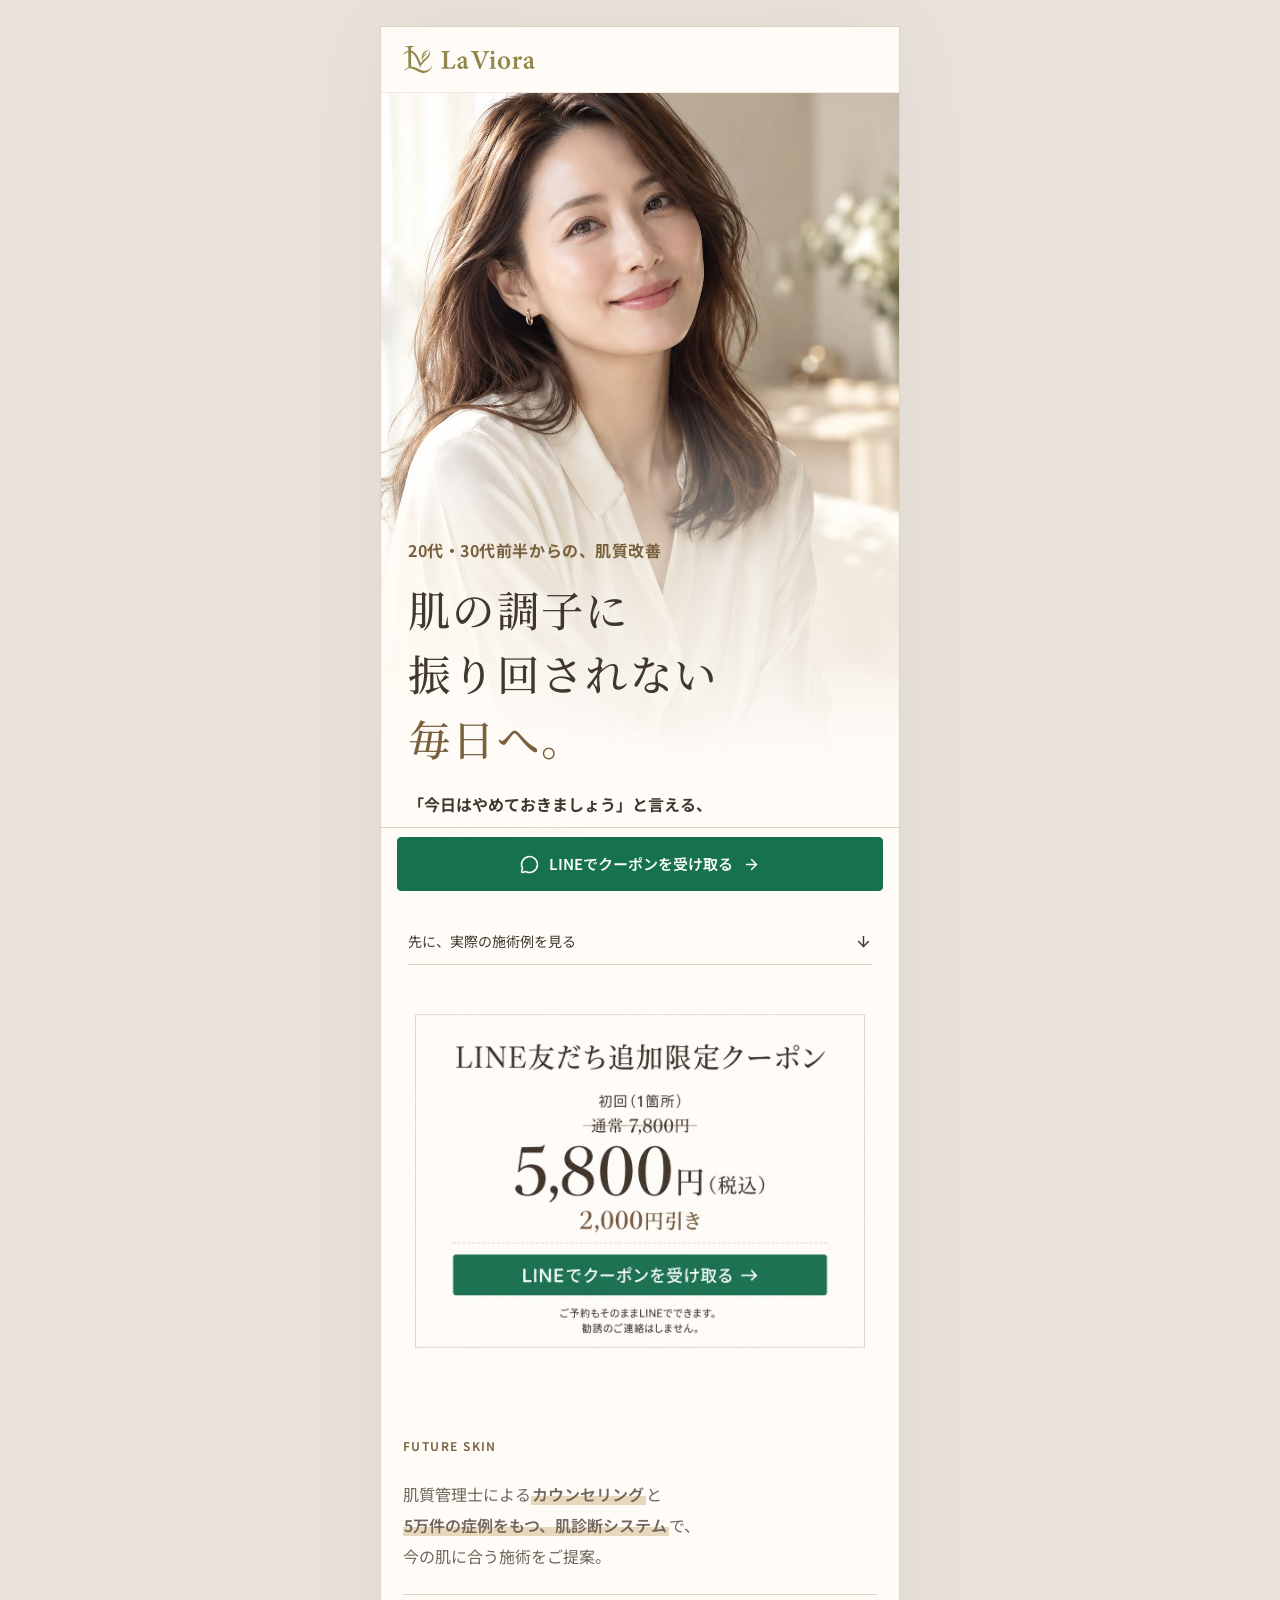
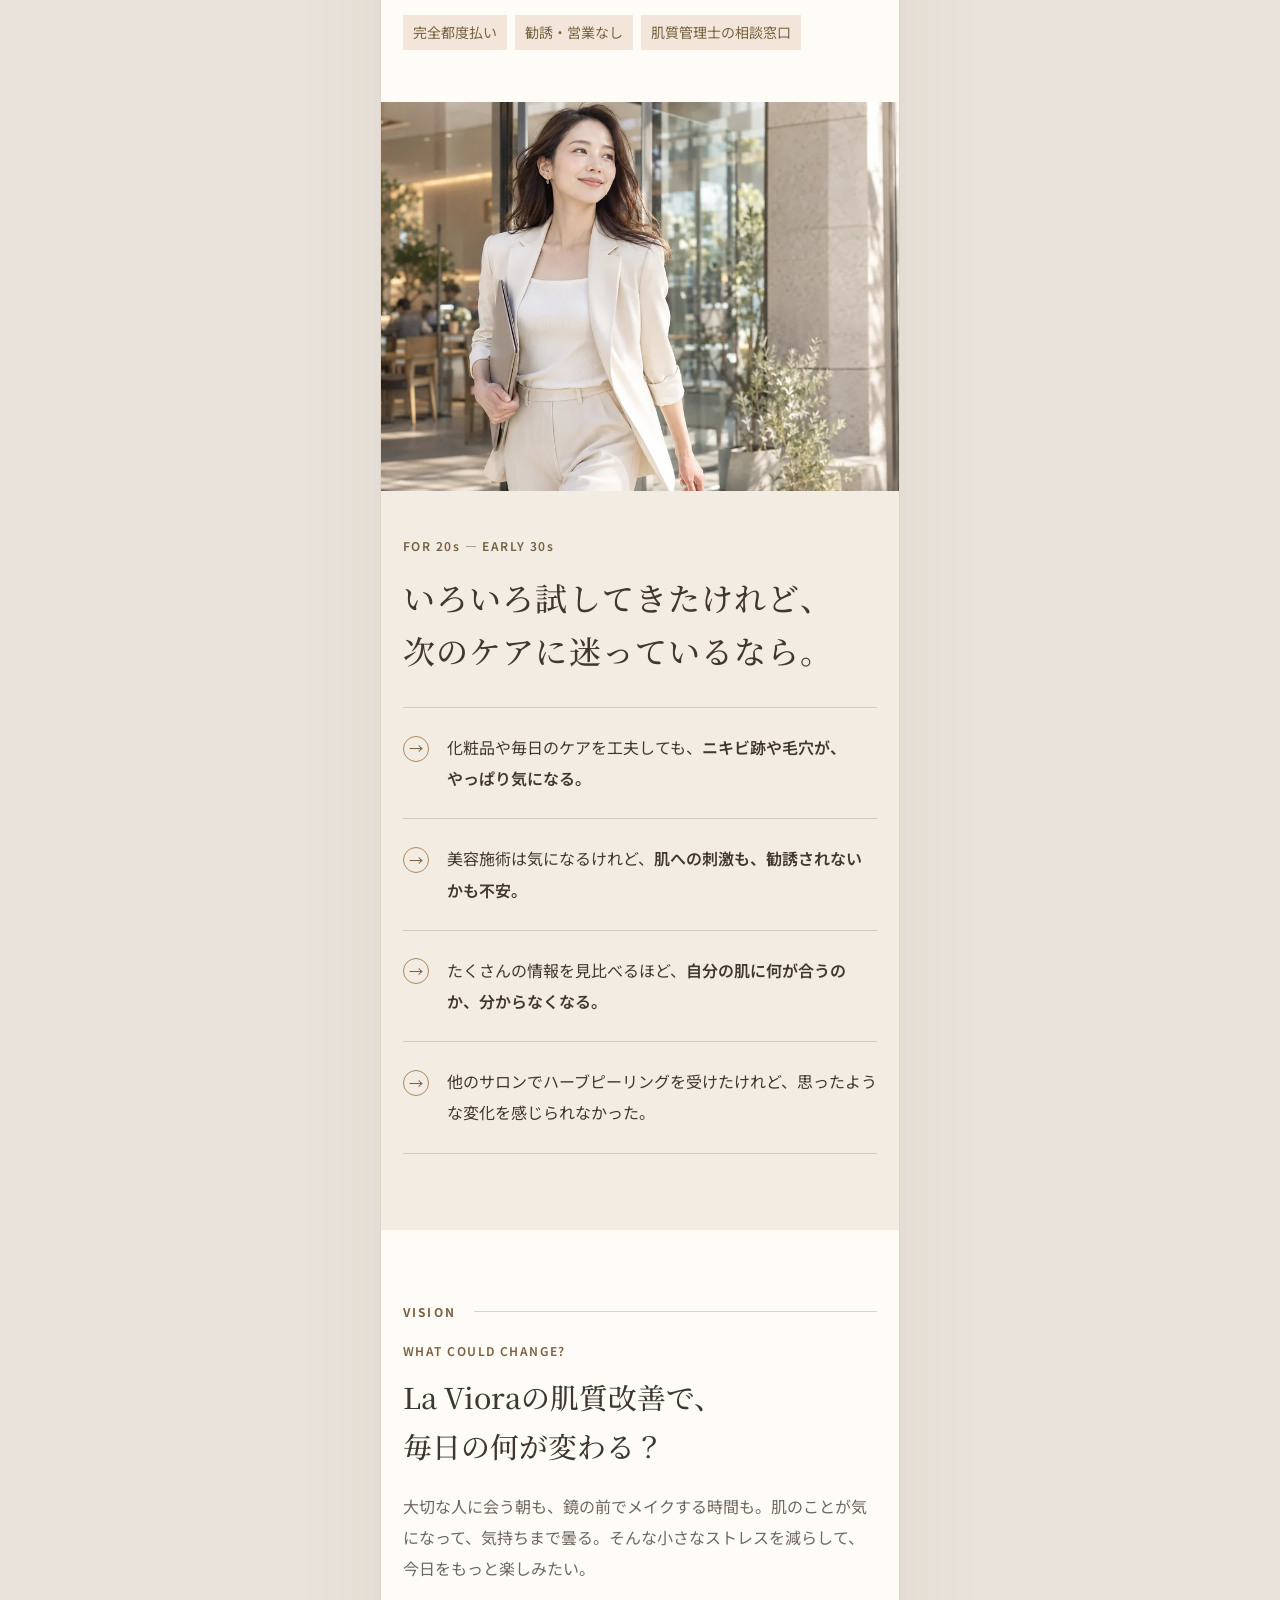
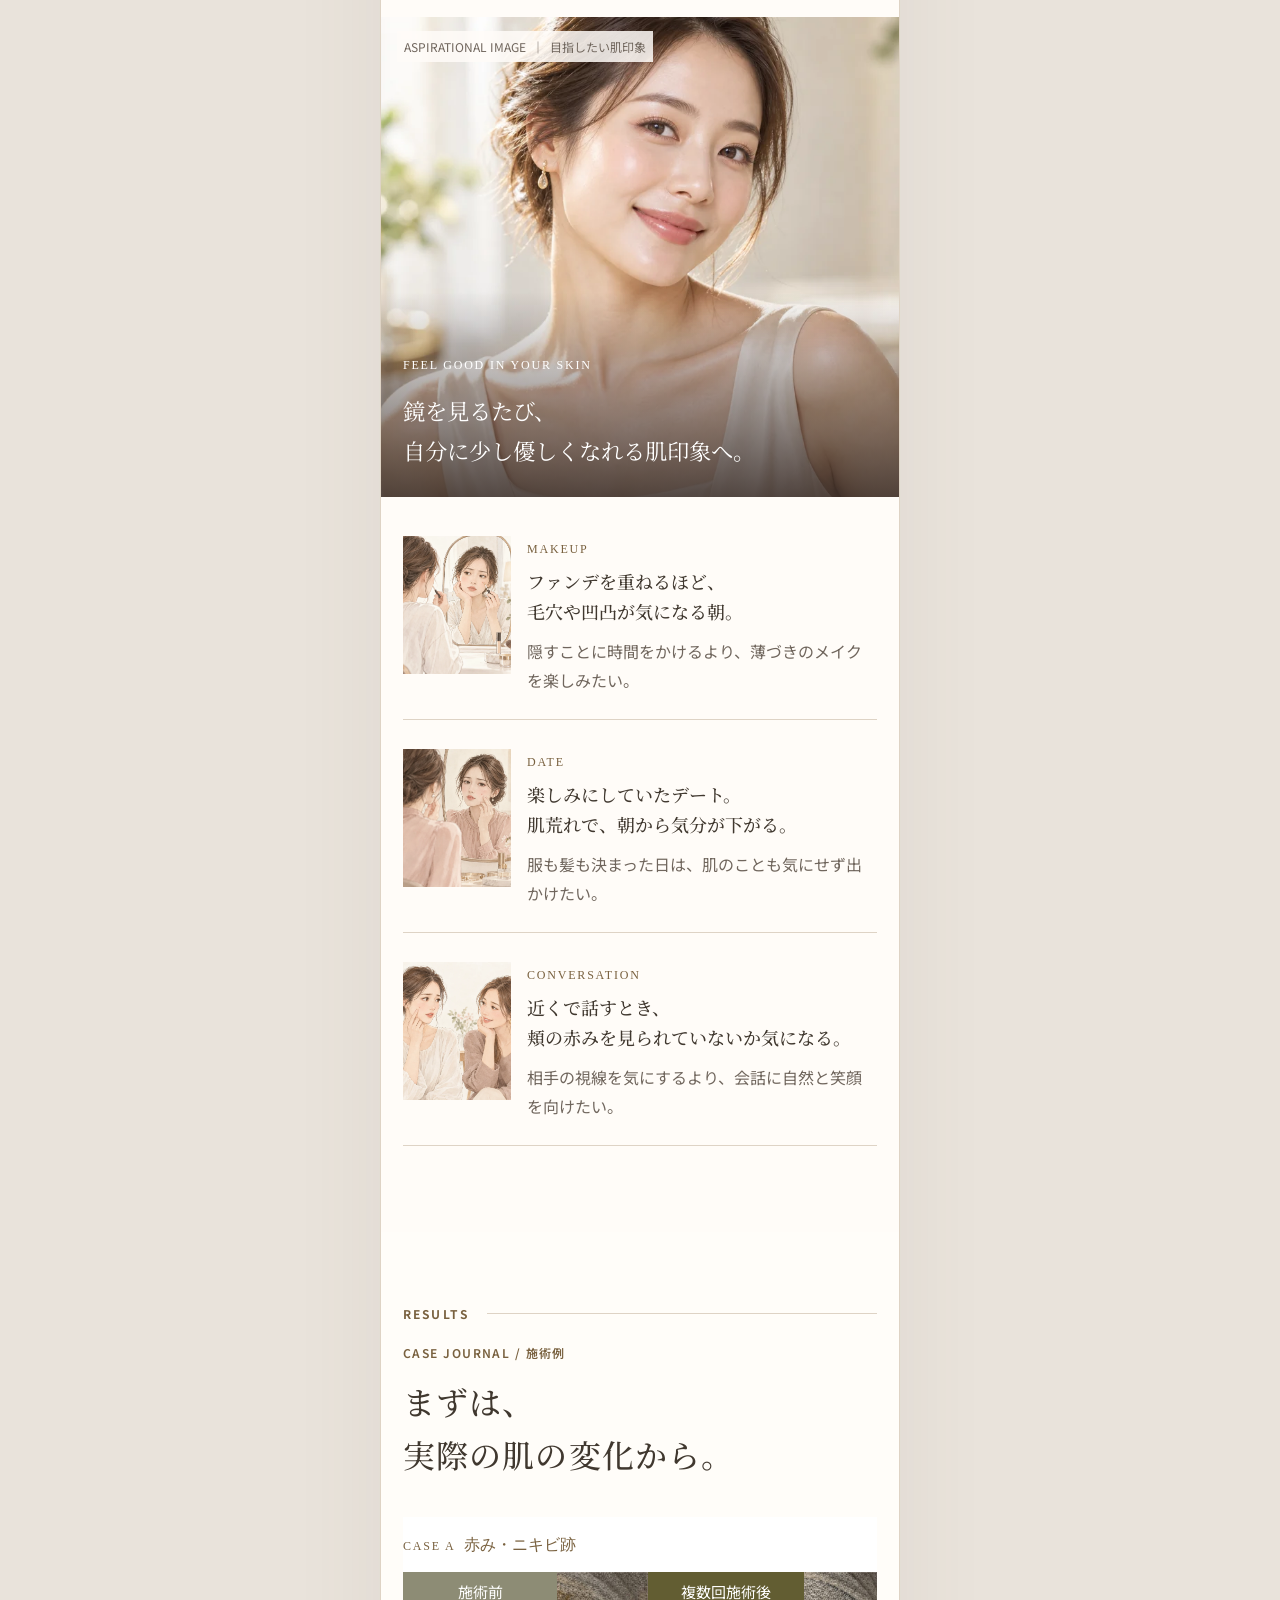
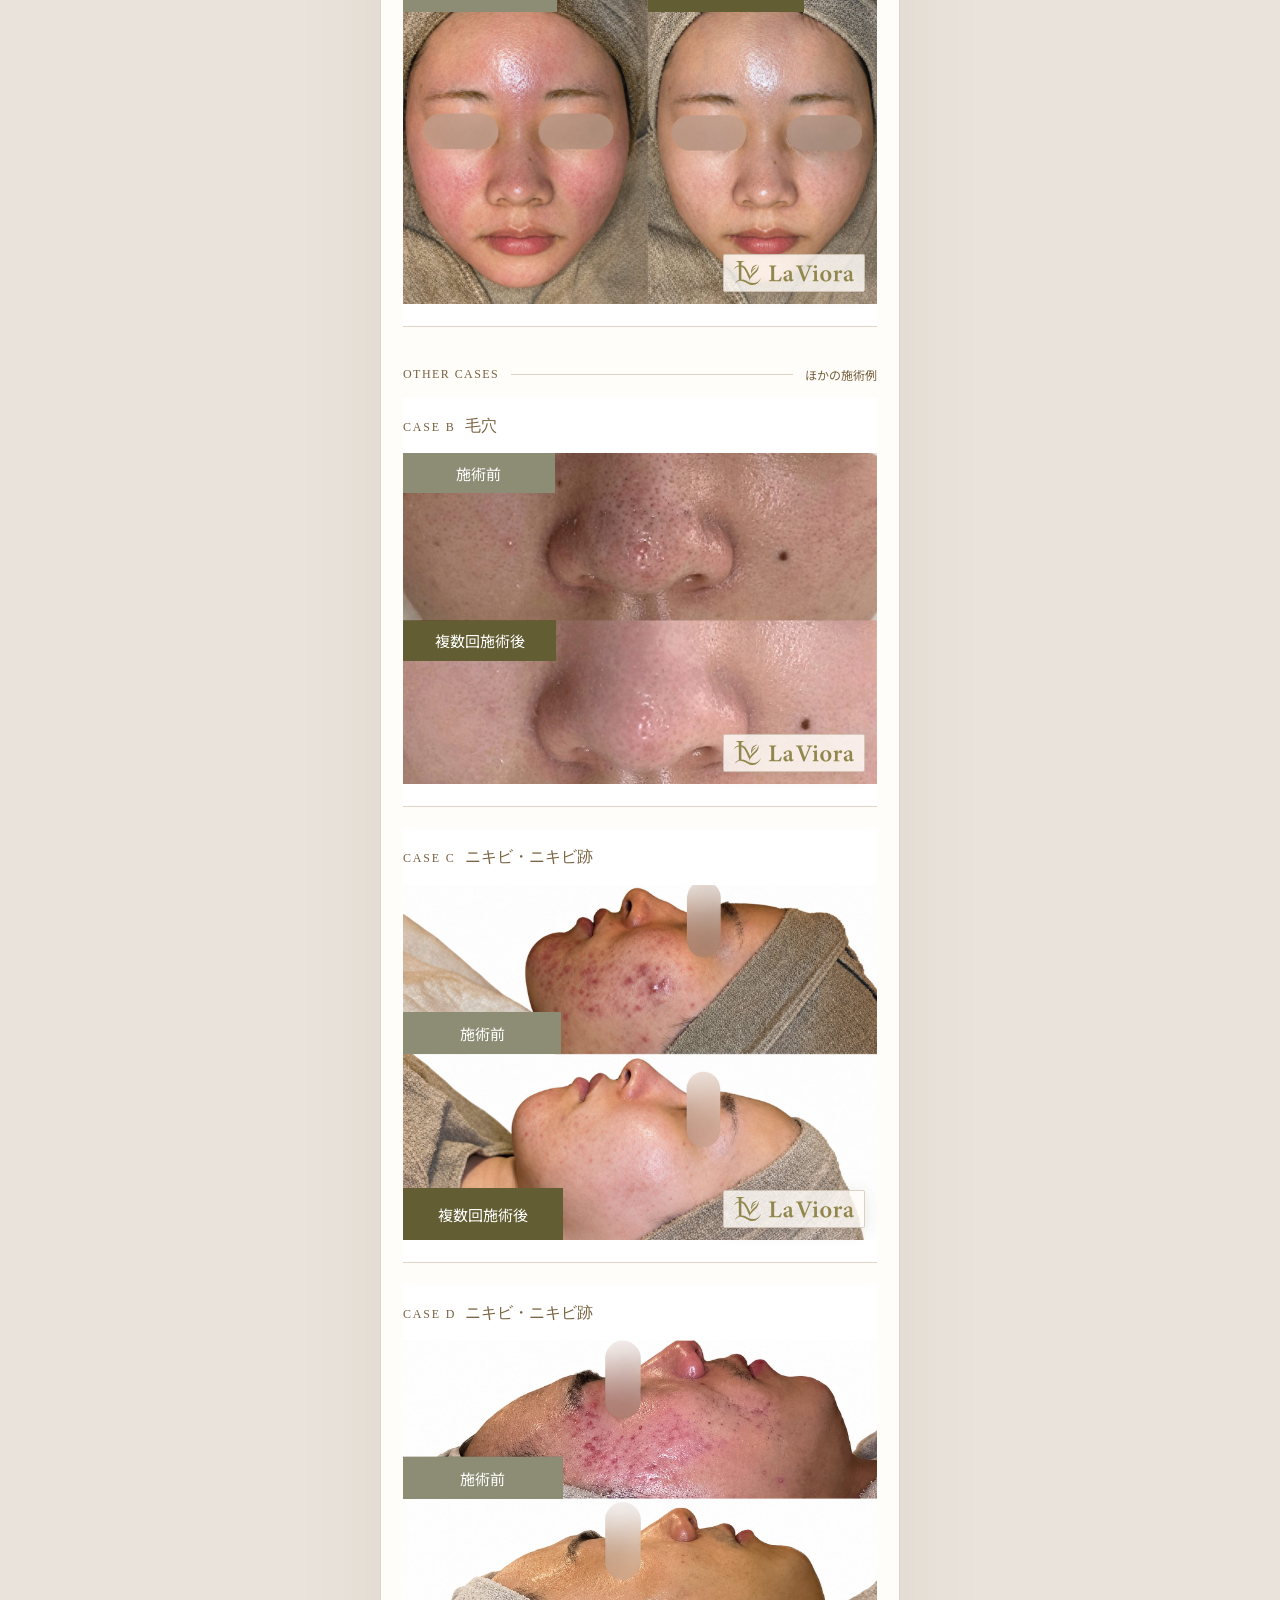
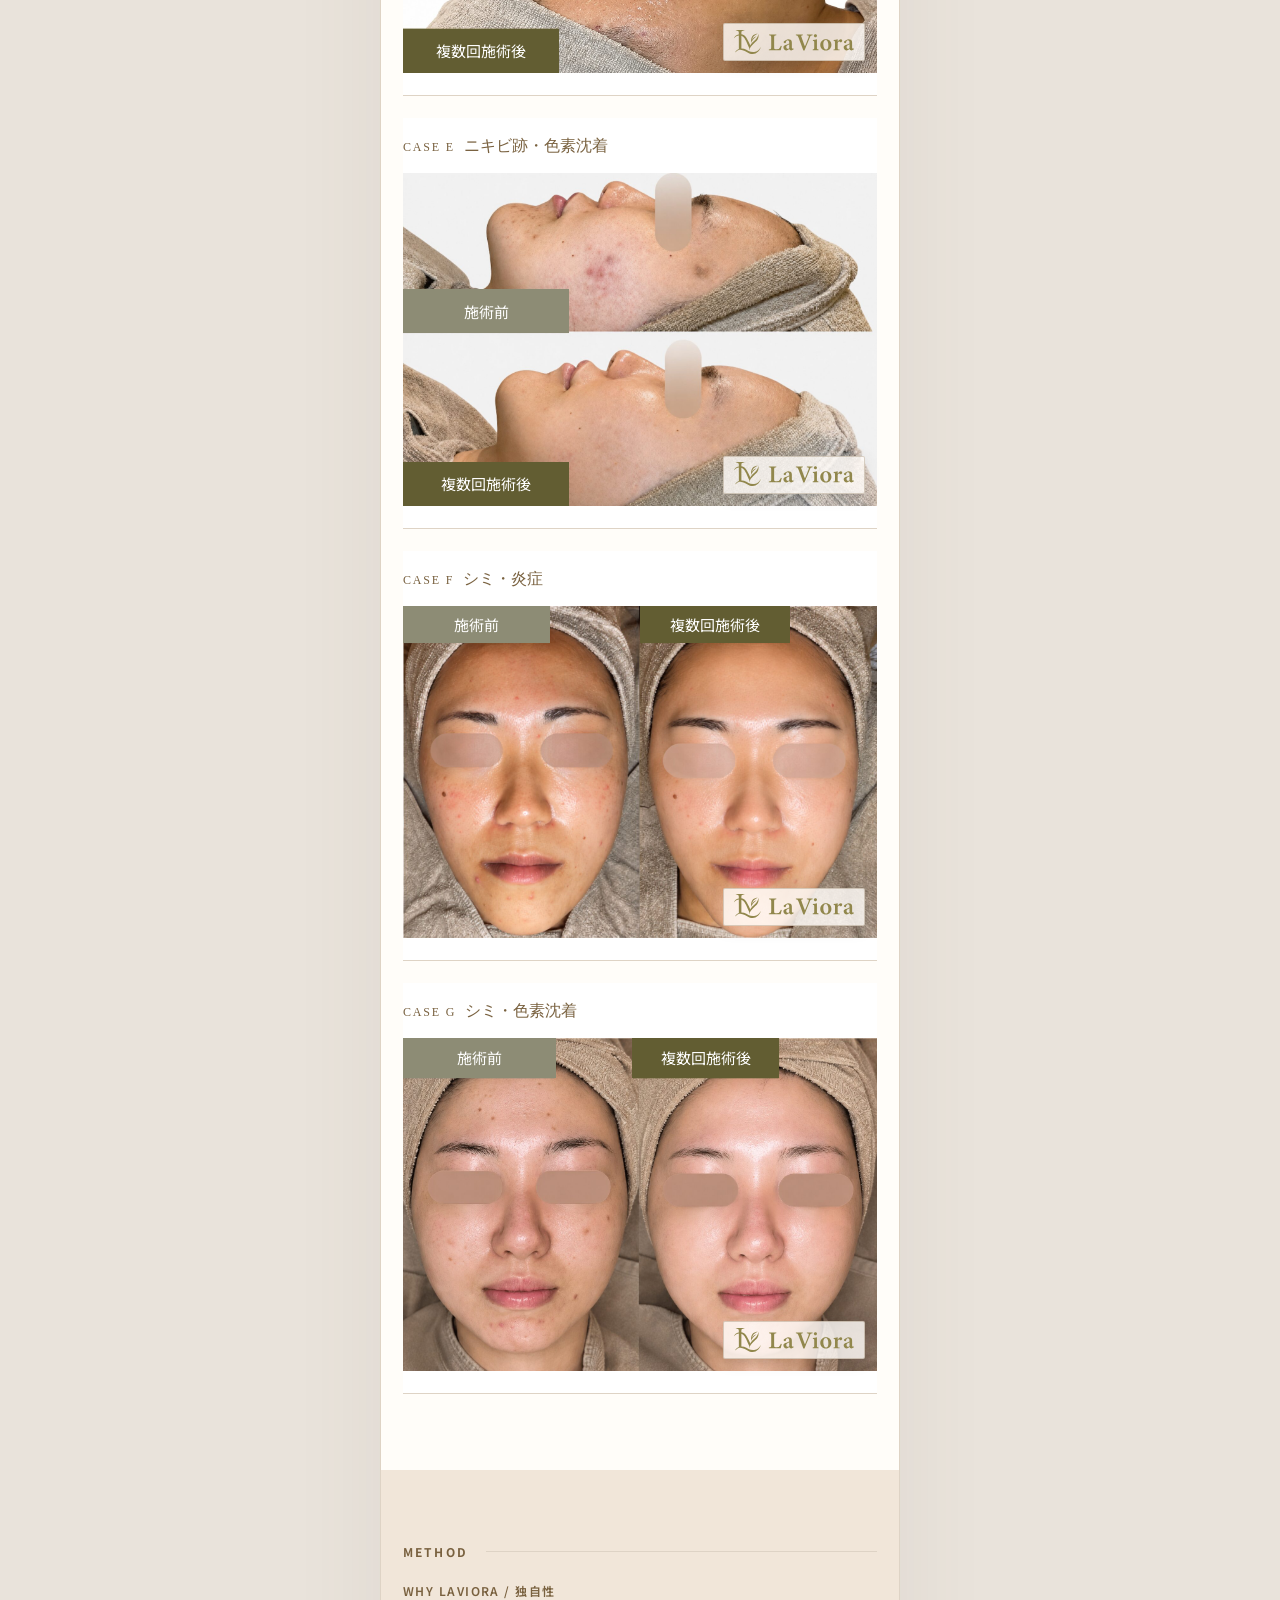
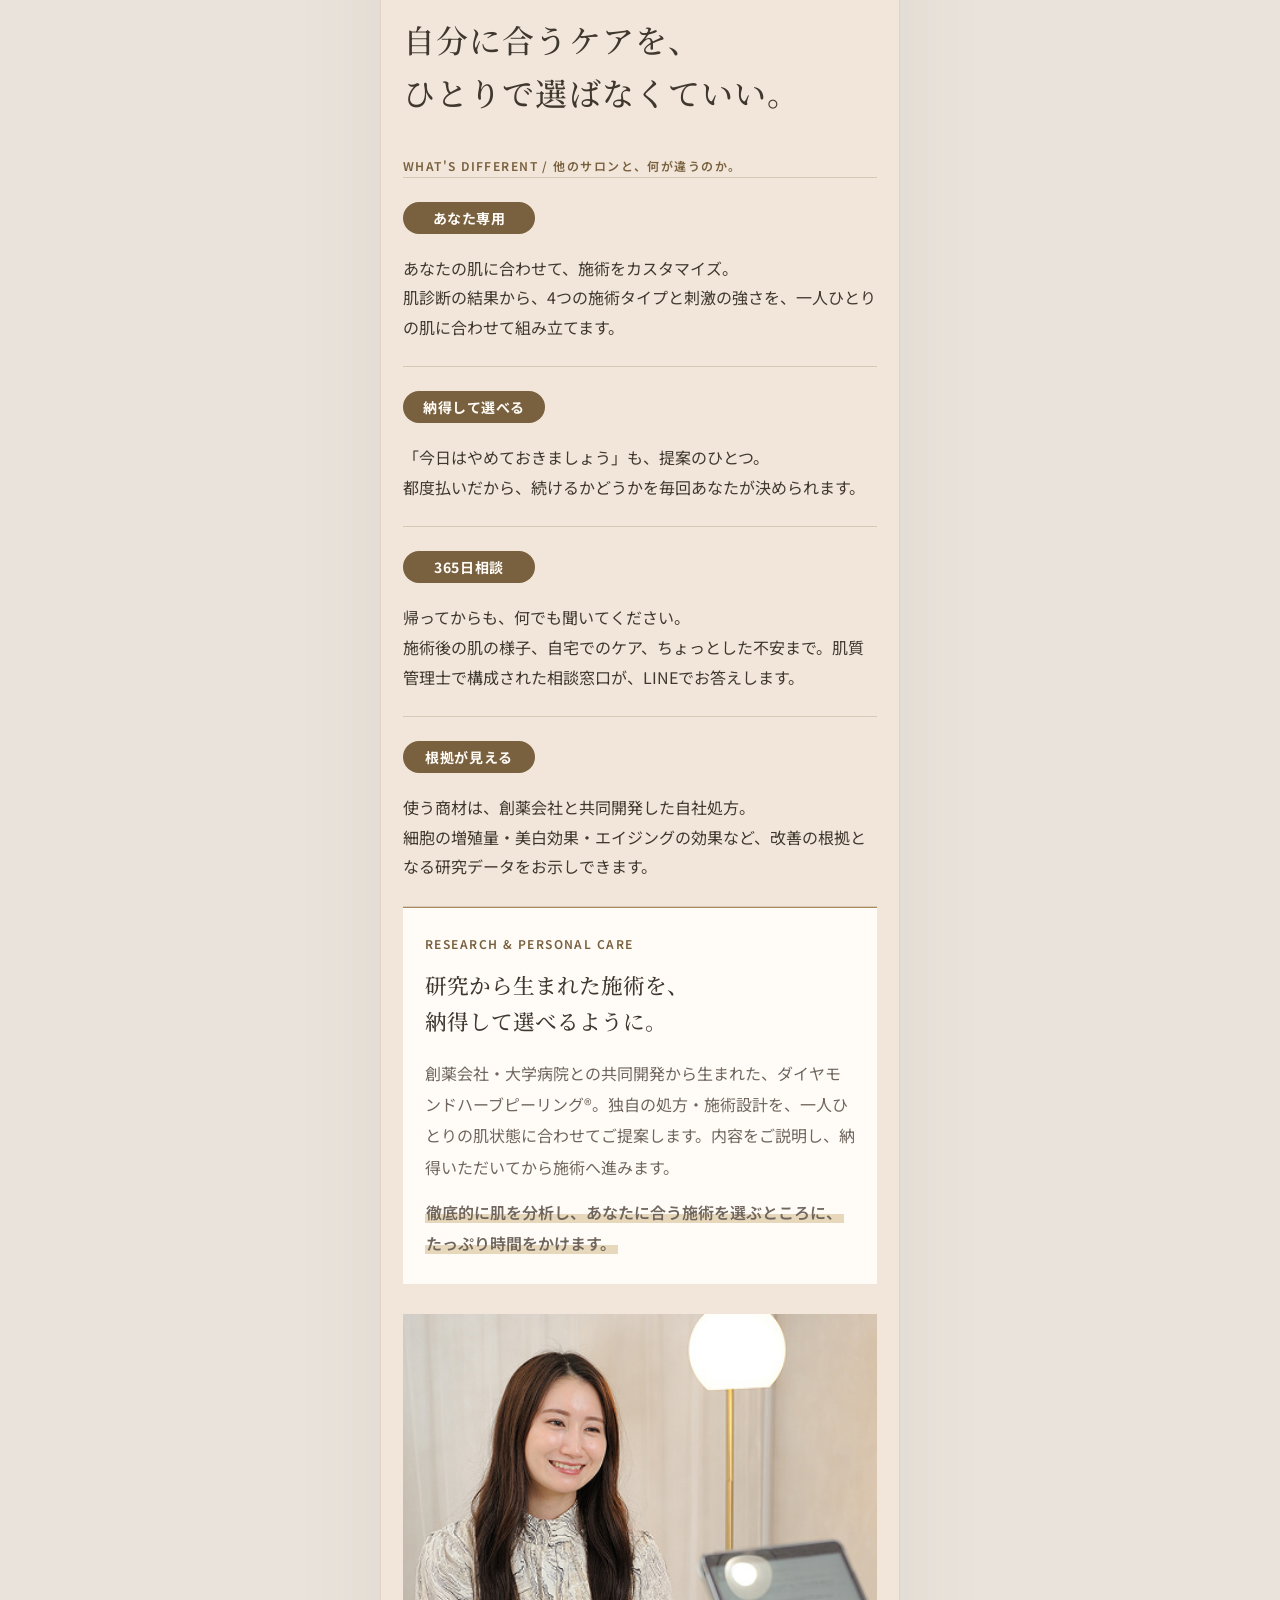
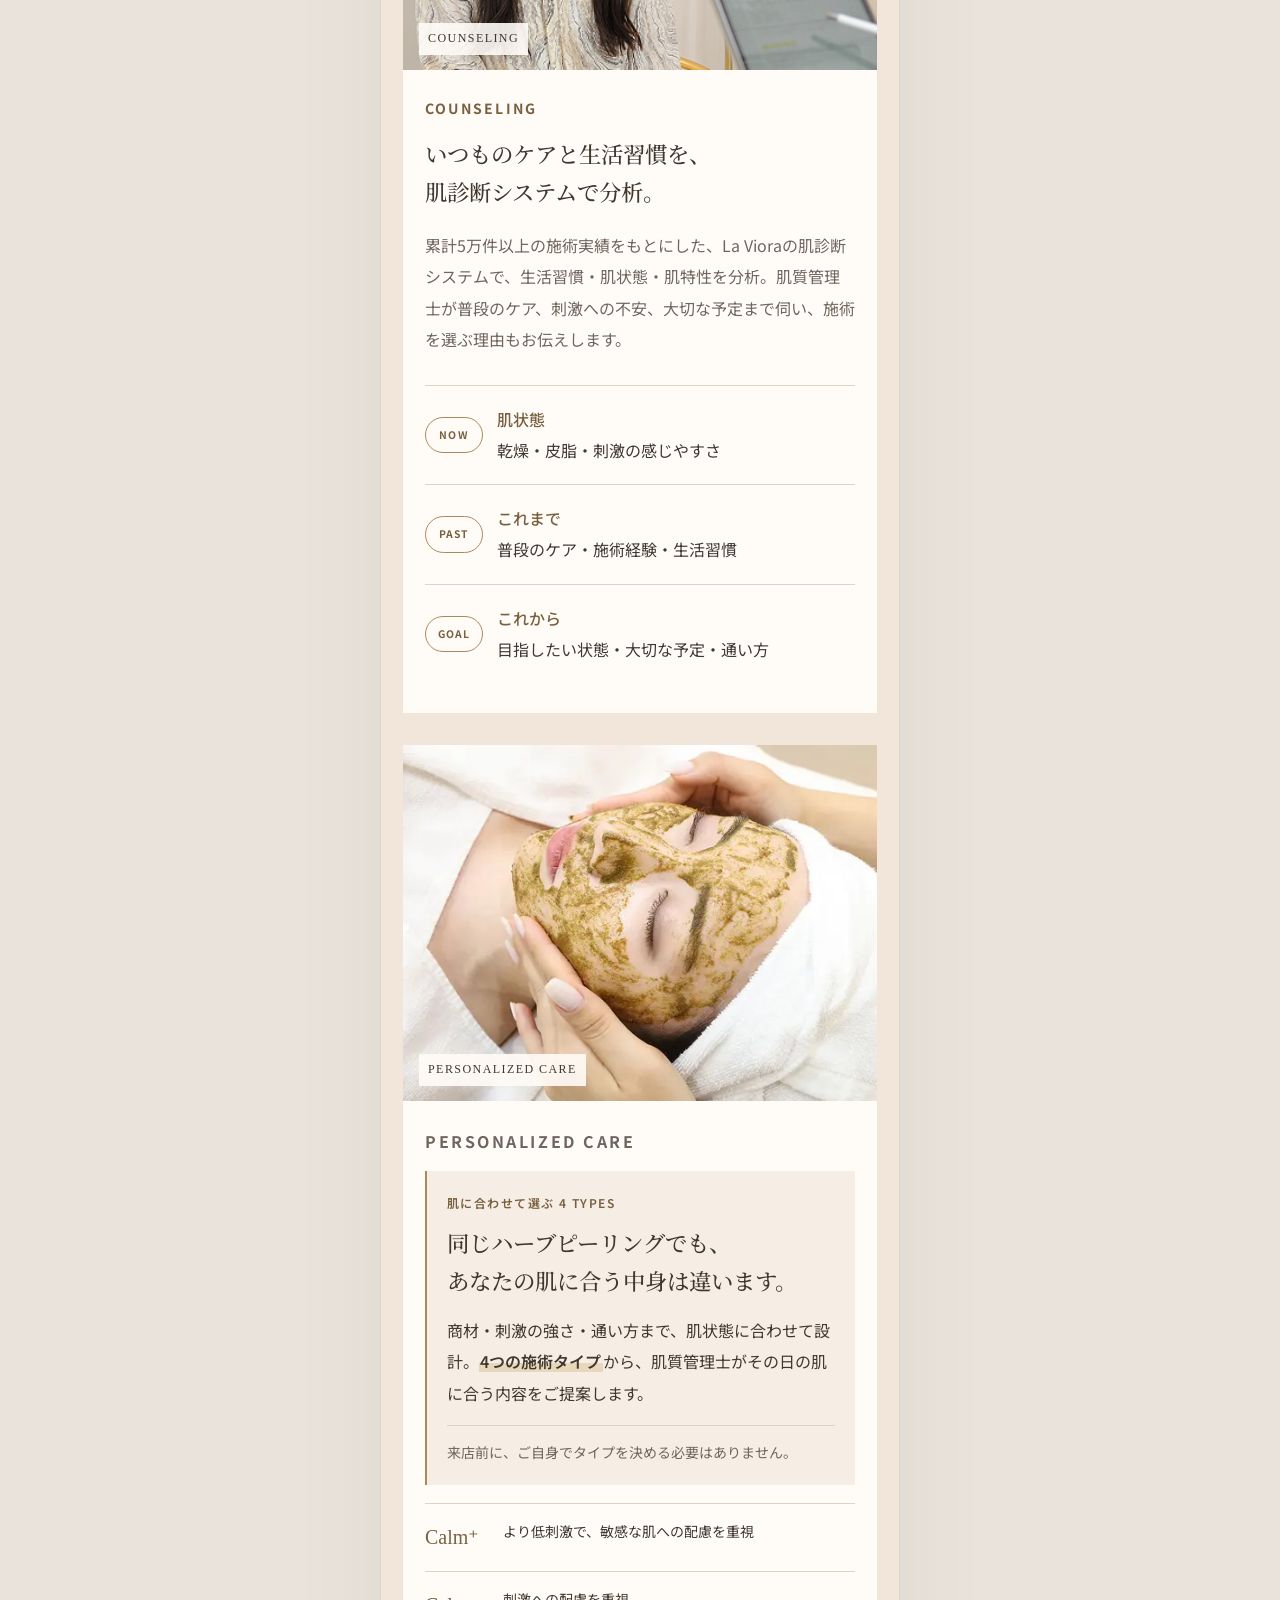
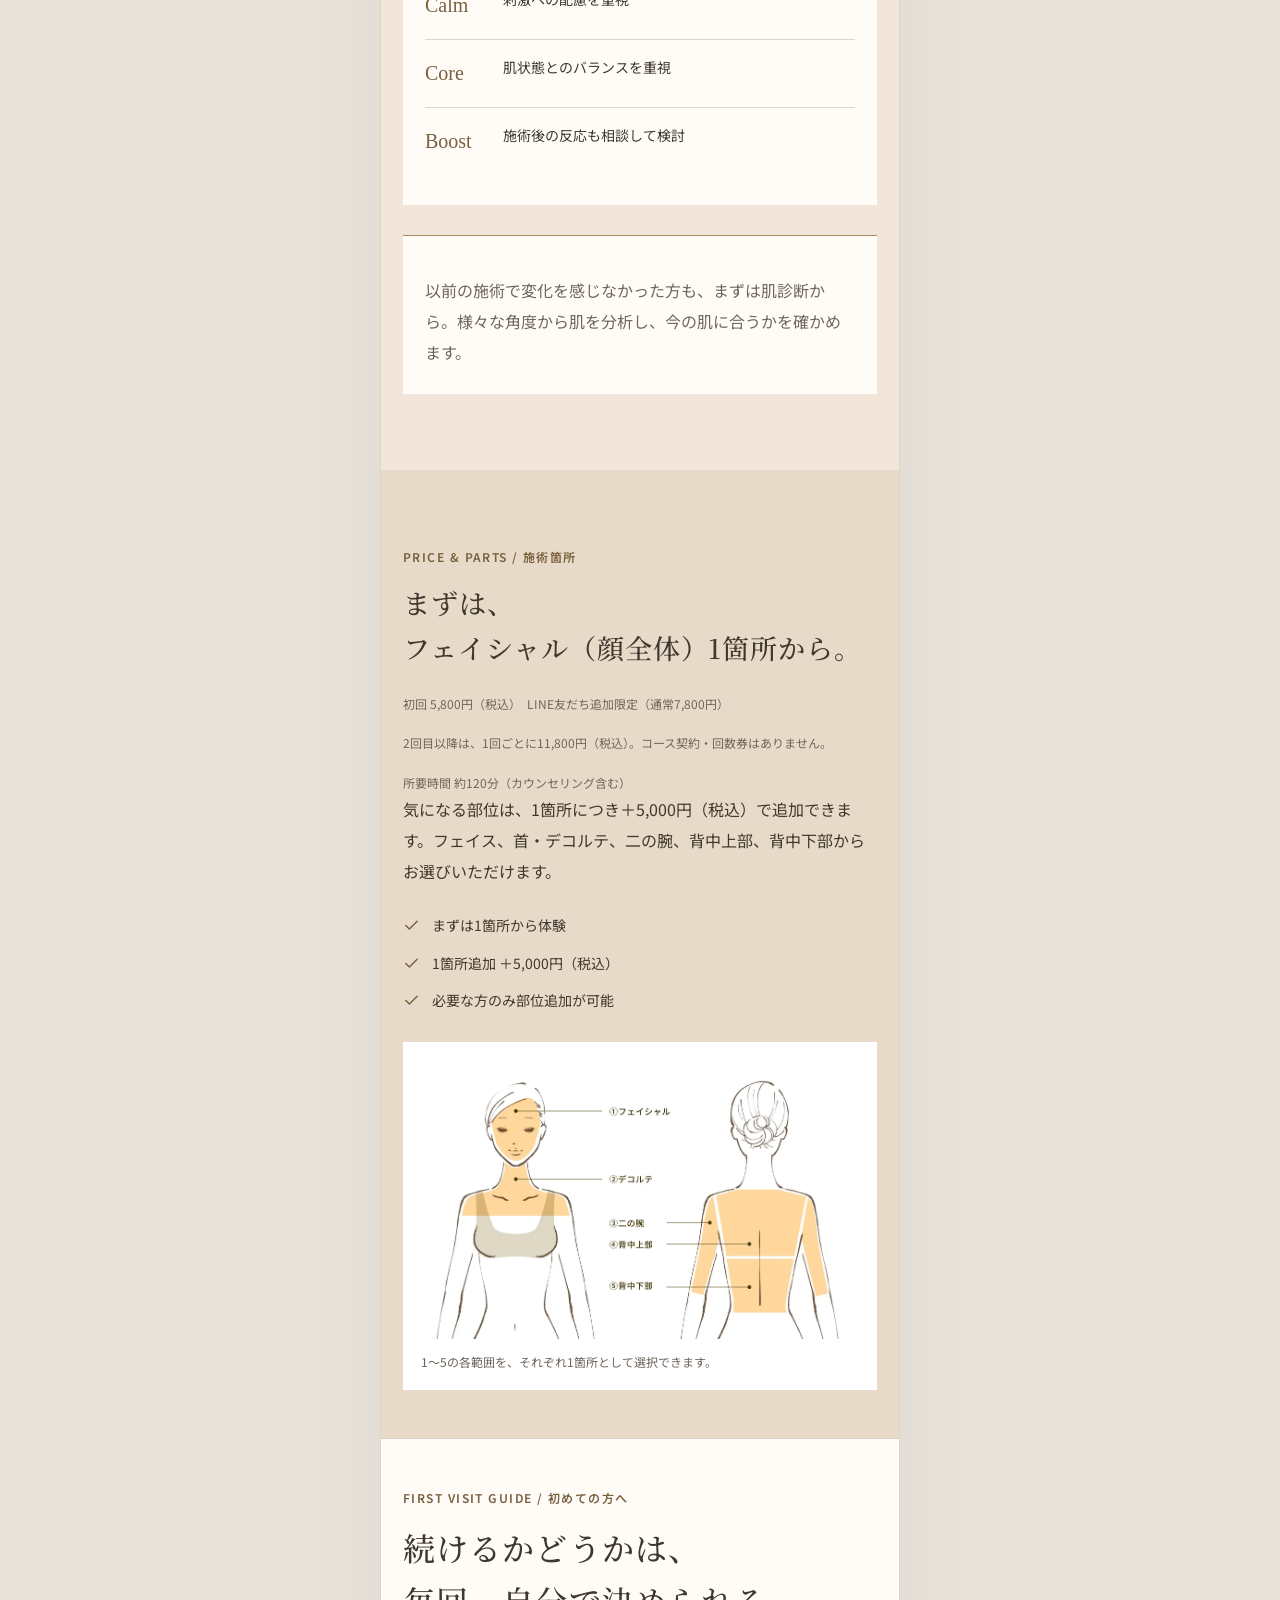
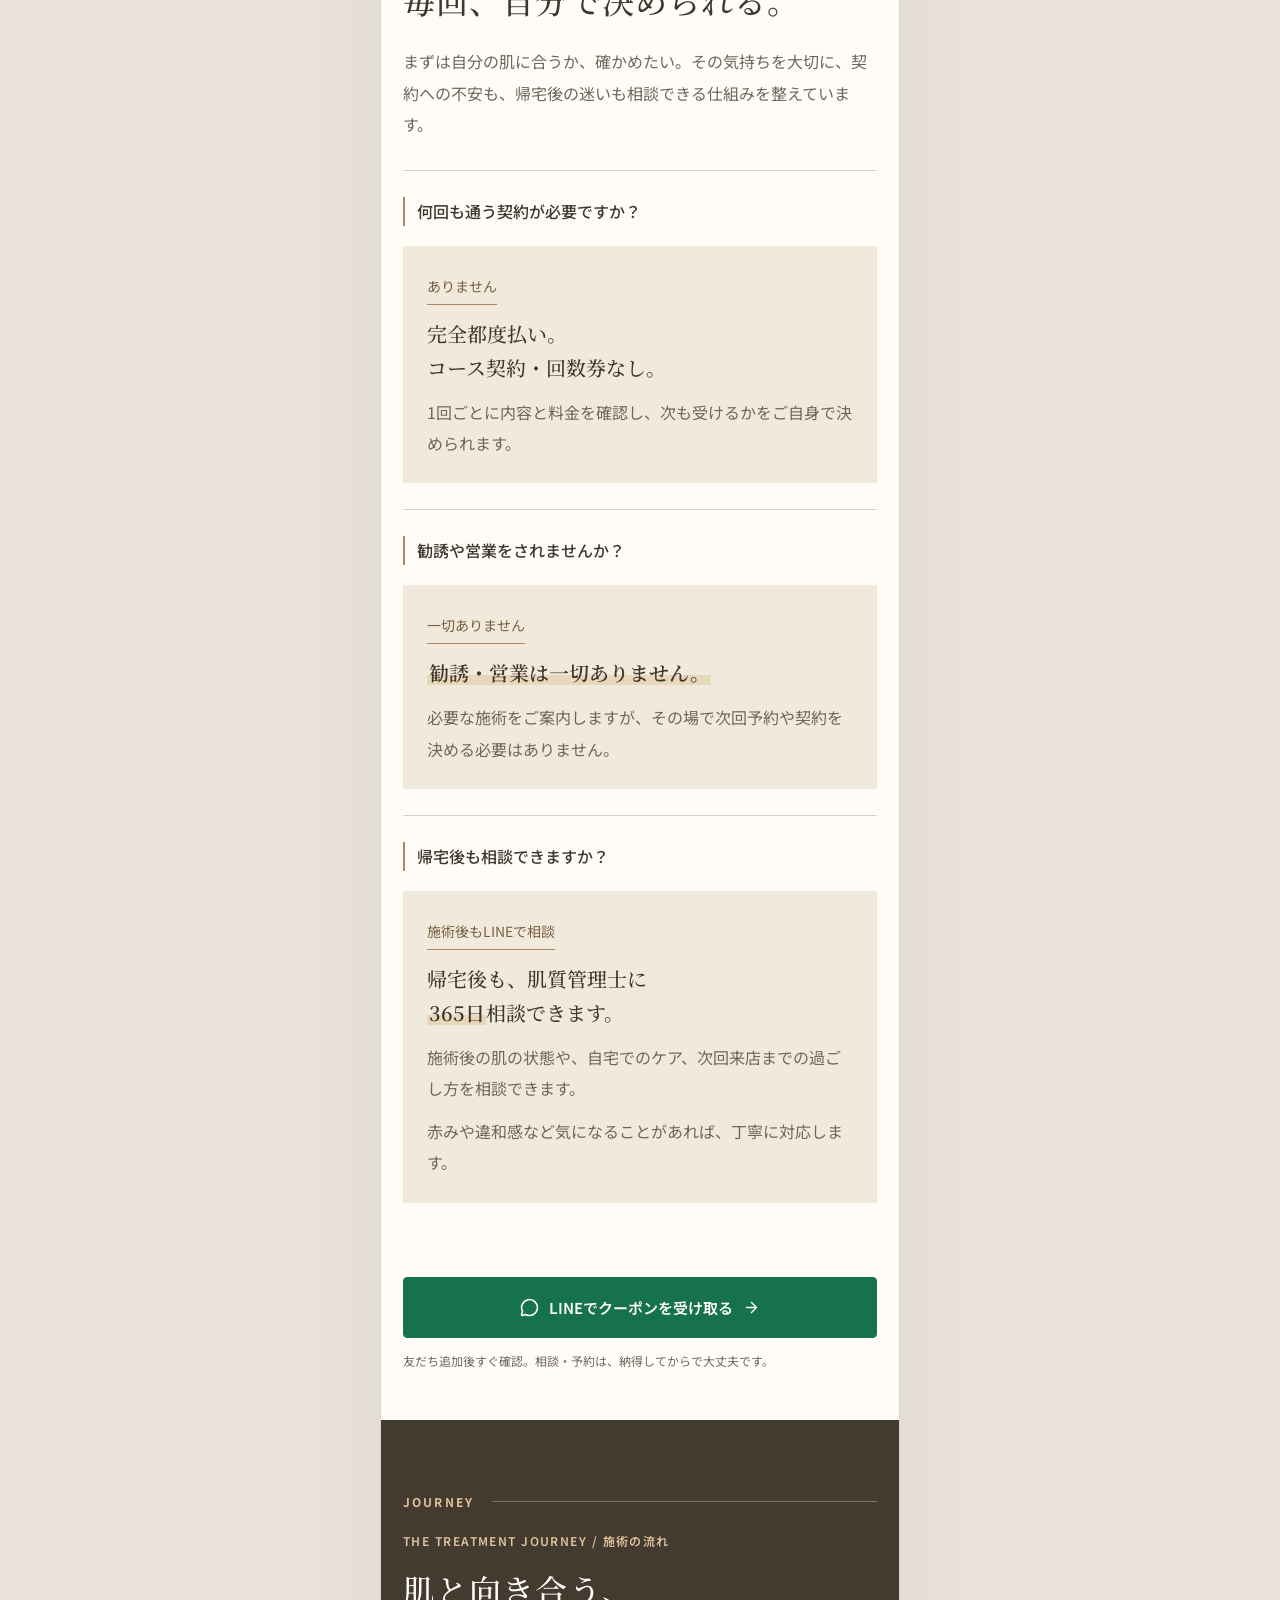
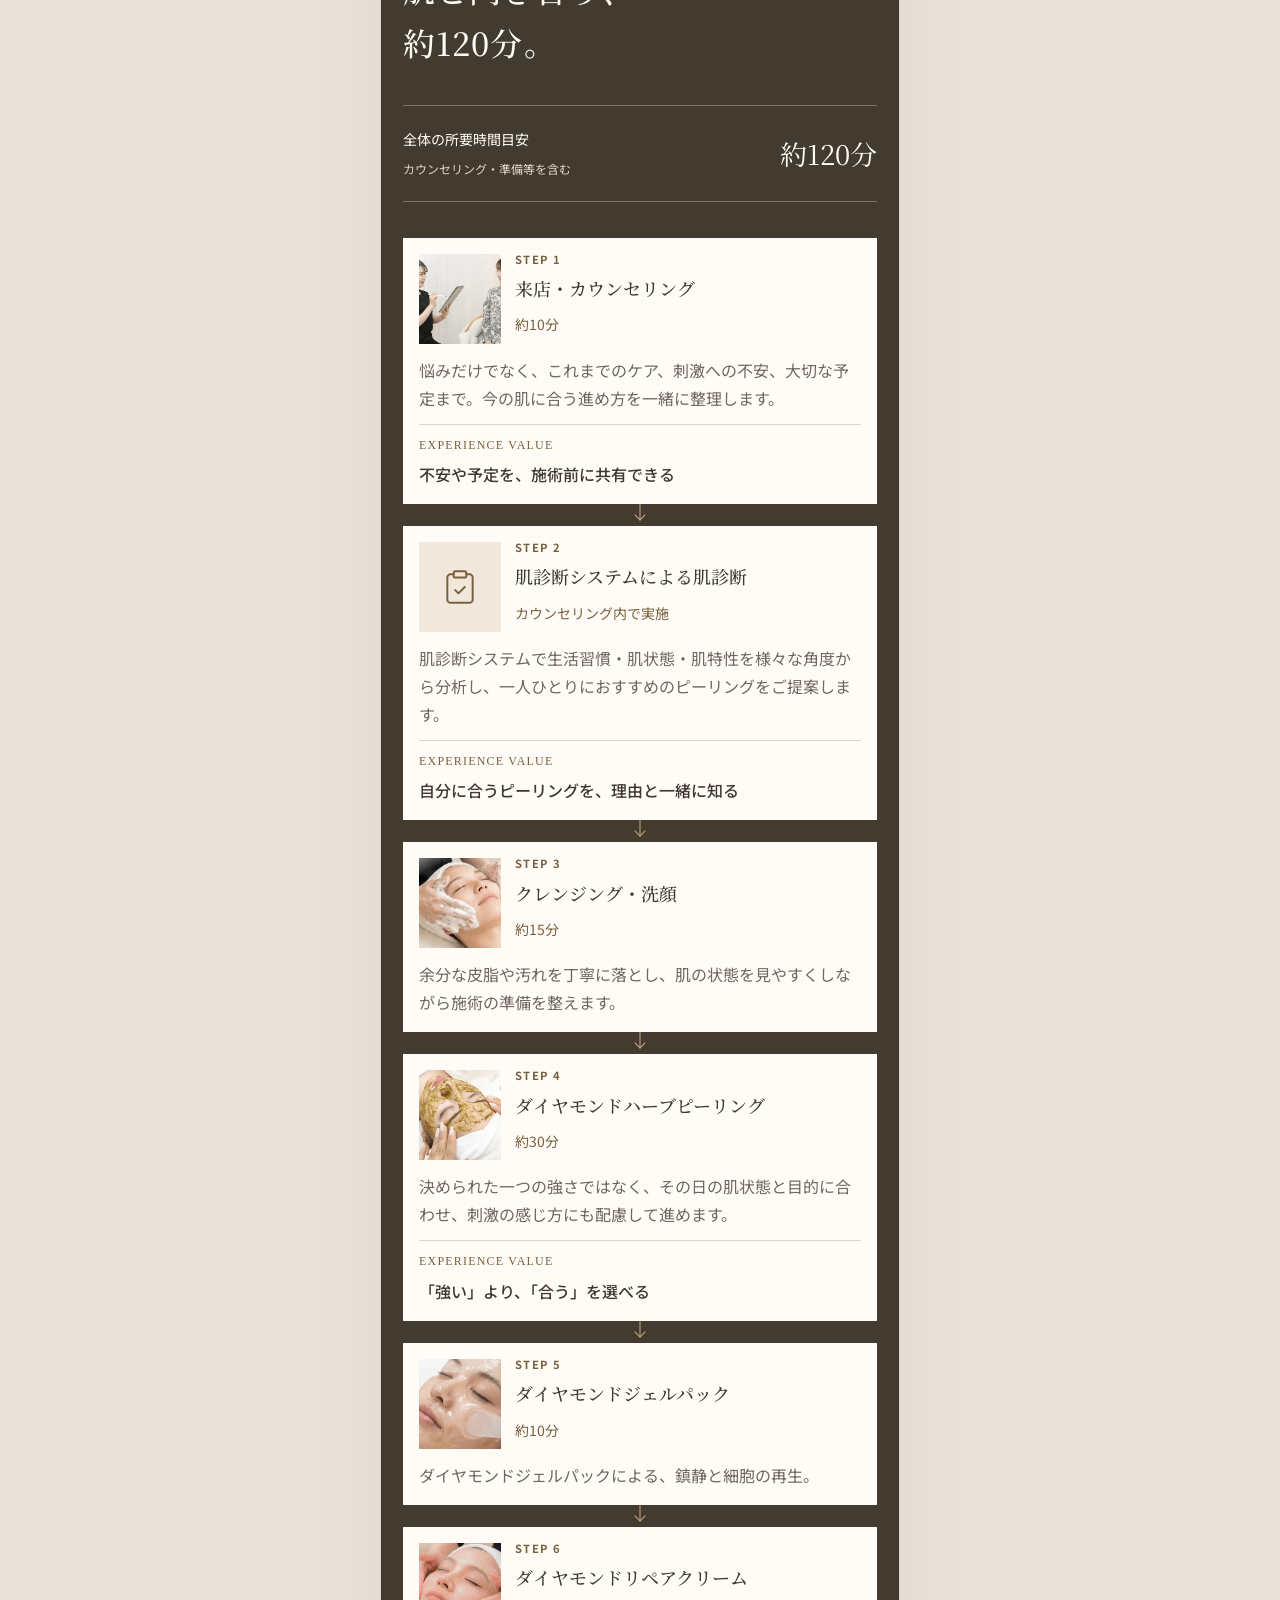
==== commit 7f2b44f8: "Apply counseling copy layout on desktop and mobile" ====
--- a/LaViora_Meta広告v1/index.html
+++ b/LaViora_Meta広告v1/index.html
@@ -1 +1 @@
-<!doctype html> <html lang="ja"> <head> <meta charset="utf-8"/> <meta content="width=device-width,initial-scale=1" name="viewport"/> <link as="image" href="images/logo.svg" rel="preload"/> <link as="image" href="images/optimized-v35/line-coupon-editorial-v33.webp" rel="preload"/> <link as="style" href="https://fonts.googleapis.com/css2?family=Noto+Sans+JP:wght@400;500;600;700&amp;family=Noto+Serif+JP:wght@400;500;600&amp;display=swap" rel="preload"/> <title>肌の調子に振り回されない毎日へ。｜La Viora Clinical</title> <meta content="自己流のスキンケアの次に迷う、20代・30代前半の方へ。研究開発に基づくハーブピーリングを肌質管理士と選び、施術後も相談できるLa Viora Clinical。施術例、完全都度払いの料金、通い方をご紹介します。" name="description"/> <meta content="肌の調子に振り回されない毎日へ。" property="og:title"/> <meta content="20代・30代前半から考える、肌質改善の選び方。｜La Viora Clinical" property="og:description"/> <meta content="website" property="og:type"/> <meta content="images/og-card.png" property="og:image"/> <meta content="1536" property="og:image:width"/> <meta content="1024" property="og:image:height"/> <meta content="La Viora Clinical 記事LP" property="og:image:alt"/> <meta content="summary_large_image" name="twitter:card"/> <meta content="肌の調子に振り回されない毎日へ。" name="twitter:title"/> <meta content="20代・30代前半から考える、肌質改善の選び方。" name="twitter:description"/> <meta content="images/og-card.png" name="twitter:image"/> <link href="https://fonts.googleapis.com" rel="preconnect"/> <link crossorigin="anonymous" href="https://fonts.gstatic.com" rel="preconnect"/> <link as="image" fetchpriority="high" href="images/optimized-v35/v21-hero.webp" rel="preload"/> <link href="https://fonts.googleapis.com/css2?family=Noto+Sans+JP:wght@400;500;600;700&amp;family=Noto+Serif+JP:wght@400;500;600&amp;display=swap" rel="stylesheet"/> <link href="assets/site-compact.css?v=mobile-copy-2" rel="stylesheet"/> <link href="favicon.svg" rel="icon"/> </head> <body> <a class="skip" href="#main">本文へ移動</a> <header class="header"> <a aria-label="ページの先頭へ" href="#top"><img alt="La Viora Clinical" height="35" src="images/logo.svg" width="142"/></a> </header> <main id="main"> <section class="hero" id="top"> <div class="hero-stage"> <img alt="自然なツヤ肌と落ち着いた華やかさのある大人女性のイメージ" decoding="async" fetchpriority="high" height="1536" loading="eager" src="images/optimized-v35/v21-hero.webp" width="1024"/> <div class="hero-copy"> <p class="eyebrow">20代・30代前半からの、肌質改善</p> <h1>肌の調子に<br/>振り回されない<br/><em>毎日へ。</em></h1> <p class="hero-subline"> <strong>「今日はやめておきましょう」と言える、<br/><span class="hero-claim-phrase">ハーブピーリング専門店。</span></strong> </p> <p>肌に合わないと判断した日は、施術をおすすめしません。</p> <div class="hero-actions"> <a class="article-link" href="#results">先に、実際の施術例を見る<!-- --> <svg aria-hidden="true" class="lucide lucide-arrow-down" fill="none" height="17" stroke="currentColor" stroke-linecap="round" stroke-linejoin="round" stroke-width="2" viewbox="0 0 24 24" width="17" xmlns="http://www.w3.org/2000/svg"> <path d="M12 5v14"></path> <path d="m19 12-7 7-7-7"></path></svg></a> <div class="coupon-block" data-coupon="hero"> <a aria-label="LINEでクーポンを受け取る" class="coupon-image-link" data-cta="hero" href="https://liff.line.me/2009185552-ObuWGDkG/landing?follow=%40125apoat&amp;lp=EpE2rD&amp;liff_id=2009185552-ObuWGDkG" id="hero-cta"><img alt="LINE友だち追加限定クーポン。初回1箇所、通常7,800円から2,000円引きで5,800円（税込）。LINEでクーポンを受け取る。ご予約もそのままLINEでできます。勧誘のご連絡はしません。" decoding="async" height="1086" loading="eager" src="images/optimized-v35/line-coupon-editorial-v33.webp" width="1448"/></a> </div> </div> </div> </div> </section> <section aria-labelledby="ad-bridge-title" class="ad-bridge" id="ad-bridge"> <div class="ad-bridge-inner"> <p class="eyebrow">FUTURE SKIN</p> <div> <p id="ad-bridge-title"> <span class="bridge-line">肌質管理士による<mark class="copy-highlight">カウンセリング</mark>と</span> <span class="bridge-line"><mark class="copy-highlight">5万件の症例をもつシステム肌診断</mark>で、</span> <span class="bridge-line">今の肌に合う施術をご提案。</span> </p> <ul aria-label="La Vioraの通い方" class="intro-promises"> <li>完全都度払い</li> <li>勧誘・営業なし</li> <li>肌質管理士の相談窓口</li> </ul> </div> </div> </section> <section class="section for-you" id="for-you"> <figure class="chapter-photo lifestyle-photo"> <img alt="仕事もおしゃれも自分らしく楽しむ、ツヤ肌の大人女性のイメージ" decoding="async" height="1024" loading="lazy" src="images/optimized-v35/v21-lifestyle.webp" width="1536"/> </figure> <div class="wrap"> <p class="eyebrow">FOR 20s — EARLY 30s</p> <h2>いろいろ試してきたけれど、<br/>次のケアに迷っているなら。</h2> <ul class="target-list target-list--arrows"> <li> <span aria-hidden="true">→</span> <p> 化粧品や毎日のケアを工夫しても、<b>ニキビ跡や毛穴が、やっぱり気になる。</b> </p> </li> <li> <span aria-hidden="true">→</span> <p> 美容施術は気になるけれど、<b>肌への刺激も、勧誘されないかも不安。</b> </p> </li> <li> <span aria-hidden="true">→</span> <p> たくさんの情報を見比べるほど、<b>自分の肌に何が合うのか、分からなくなる。</b> </p> </li> <li> <span aria-hidden="true">→</span> <p> 他のサロンでハーブピーリングを受けたけれど、思ったような変化を感じられなかった。 </p> </li> </ul> </div> </section> <section class="section aspirational" id="aspirational"> <div class="future wrap wrap--wide" id="future"> <div aria-hidden="true" class="section-index section-label"> <span>VISION</span><i></i> </div> <div class="future-heading"> <div> <p class="eyebrow">WHAT COULD CHANGE?</p> <h3>La Vioraの肌質改善で、<br/>毎日の何が変わる？</h3> </div> <p> 大切な人に会う朝も、鏡の前でメイクする時間も。肌のことが気になって、気持ちまで曇る。そんな小さなストレスを減らして、今日をもっと楽しみたい。 </p> </div> <div class="future-editorial"> <figure class="future-photo"> <img alt="輝くような肌印象と笑顔、鎖骨が見える装いの20代女性のイメージ" decoding="async" height="1024" loading="lazy" src="images/optimized-v35/future-skin-aspiration-v4.webp" width="1536"/> <figcaption>ASPIRATIONAL IMAGE  ｜  目指したい肌印象</figcaption> <div class="future-photo-message"> <small>FEEL GOOD IN YOUR SKIN</small><b><span>鏡を見るたび、</span><span class="future-message-main">自分に少し優しくなれる肌印象へ。</span></b> </div> </figure> <div class="future-values"> <article> <img alt="鏡の前で気になる肌をコンシーラーで隠そうとする女性のイラスト" height="1254" loading="lazy" src="images/optimized-v35/v21-concern-makeup.webp" width="1254"/> <div> <small>MAKEUP</small><b>ファンデを重ねるほど、<br/>毛穴や凹凸が気になる朝。</b> <p> 隠すことに時間をかけるより、薄づきのメイクを楽しみたい。 </p> </div> </article> <article> <img alt="デートの支度中に頬の肌荒れが気になる女性のイラスト" height="1254" loading="lazy" src="images/optimized-v35/v21-concern-date.webp" width="1254"/> <div> <small>DATE</small><b>楽しみにしていたデート。<br/>肌荒れで、朝から気分が下がる。</b> <p>服も髪も決まった日は、肌のことも気にせず出かけたい。</p> </div> </article> <article> <img alt="近い距離で会話するときに頬が気になる女性のイラスト" height="1254" loading="lazy" src="images/optimized-v35/v21-concern-conversation.webp" width="1254"/> <div> <small>CONVERSATION</small><b>近くで話すとき、<br/>頬の赤みを見られていないか気になる。</b> <p>相手の視線を気にするより、会話に自然と笑顔を向けたい。</p> </div> </article> </div> </div> </div> </section> <section class="results section" id="results"> <div class="wrap wrap--wide"> <header class="section-heading"> <div aria-hidden="true" class="section-index section-label"> <span>RESULTS</span><i></i> </div> <div> <p class="eyebrow">CASE JOURNAL / 施術例</p> <h2>まずは、<br/>実際の肌の変化から。</h2> </div> </header> <div class="featured-case-row"> <figure class="case case--featured" data-case="1"> <div class="case-kicker"> <span>CASE <!-- -->A</span><b>赤み・ニキビ跡</b> </div> <div class="case-media side"> <img alt="施術前（左）と複数回施術後（右）の肌状態の一例" decoding="async" height="1120" loading="lazy" src="images/case-v5-01.jpg" width="1600"/><span class="case-photo-label" style="left: 0%; top: 0%; width: 32.5%; height: 12.1%">施術前</span><span class="case-photo-label is-after" style="left: 51.6%; top: 0%; width: 32.9%; height: 12.1%">複数回施術後</span> </div> </figure> </div> <div class="case-divider"> <span>OTHER CASES</span><i></i><small>ほかの施術例</small> </div> <div class="case-grid"> <figure class="case" data-case="2"> <div class="case-kicker"> <span>CASE <!-- -->B</span><b>毛穴</b> </div> <div class="case-media stacked"> <img alt="施術前（上）と複数回施術後（下）の肌状態の一例" decoding="async" height="1118" loading="lazy" src="images/case-v41-pores.jpg" width="1600"/><span class="case-photo-label" style="left: 0%; top: 0%; width: 32%; height: 12%">施術前</span><span class="case-photo-label is-after" style="left: 0%; top: 50.55%; width: 32.3%; height: 12.1%">複数回施術後</span> </div> </figure> <figure class="case" data-case="3"> <div class="case-kicker"> <span>CASE <!-- -->C</span><b>ニキビ・ニキビ跡</b> </div> <div class="case-media stacked"> <img alt="施術前（上）と複数回施術後（下）の肌状態の一例" decoding="async" height="1086" loading="lazy" src="images/case-v5-02.jpg" width="1448"/><span class="case-photo-label" style="left: 0%; top: 35.8%; width: 33.4%; height: 11.9%">施術前</span><span class="case-photo-label is-after" style="left: 0%; top: 85.4%; width: 33.8%; height: 14.6%">複数回施術後</span> </div> </figure> <figure class="case" data-case="4"> <div class="case-kicker"> <span>CASE <!-- -->D</span><b>ニキビ・ニキビ跡</b> </div> <div class="case-media stacked"> <img alt="施術前（上）と複数回施術後（下）の肌状態の一例" decoding="async" height="1051" loading="lazy" src="images/case-v5-03.jpg" width="1497"/><span class="case-photo-label" style="left: 0%; top: 35.1%; width: 33.7%; height: 12.7%">施術前</span><span class="case-photo-label is-after" style="left: 0%; top: 86.6%; width: 32.9%; height: 13.4%">複数回施術後</span> </div> </figure> <figure class="case" data-case="5"> <div class="case-kicker"> <span>CASE <!-- -->E</span><b>ニキビ跡・色素沈着</b> </div> <div class="case-media stacked"> <img alt="施術前（上）と複数回施術後（下）の肌状態の一例" decoding="async" height="1050" loading="lazy" src="images/case-v5-04.jpg" width="1498"/><span class="case-photo-label" style="left: 0%; top: 34.9%; width: 35.1%; height: 13.2%">施術前</span><span class="case-photo-label is-after" style="left: 0%; top: 87%; width: 35.1%; height: 13%">複数回施術後</span> </div> </figure> <figure class="case" data-case="6"> <div class="case-kicker"> <span>CASE <!-- -->F</span><b>シミ・炎症</b> </div> <div class="case-media side"> <img alt="施術前（左）と複数回施術後（右）の肌状態の一例" decoding="async" height="1120" loading="lazy" src="images/case-v5-05.jpg" width="1600"/><span class="case-photo-label" style="left: 0%; top: 0%; width: 31.1%; height: 11.2%">施術前</span><span class="case-photo-label is-after" style="left: 50.1%; top: 0%; width: 31.5%; height: 11.2%">複数回施術後</span> </div> </figure> <figure class="case" data-case="7"> <div class="case-kicker"> <span>CASE <!-- -->G</span><b>シミ・色素沈着</b> </div> <div class="case-media side"> <img alt="施術前（左）と複数回施術後（右）の肌状態の一例" decoding="async" height="1051" loading="lazy" src="images/case-v5-06.jpg" width="1496"/><span class="case-photo-label" style="left: 0%; top: 0%; width: 32.2%; height: 12.1%">施術前</span><span class="case-photo-label is-after" style="left: 48.4%; top: 0%; width: 30.9%; height: 12.1%">複数回施術後</span> </div> </figure> </div> </div> </section> <section class="section solution" id="solution"> <div class="wrap wrap--wide"> <header class="section-heading"> <div aria-hidden="true" class="section-index section-label"> <span>METHOD</span><i></i> </div> <div> <p class="eyebrow">WHY LAVIORA / 独自性</p> <h2>自分に合うケアを、<br/>ひとりで選ばなくていい。</h2> </div> </header> <p class="eyebrow">WHAT'S DIFFERENT / 他のサロンと、何が違うのか。</p> <ul class="target-list target-list--features" id="differences"> <li> <span>あなた専用</span> <p> <b>あなたの肌に合わせて、施術をカスタマイズ。</b><br style="display: initial"/>肌診断の結果から、4つの施術タイプと刺激の強さを、一人ひとりの肌に合わせて組み立てます。 </p> </li> <li> <span>納得して選べる</span> <p> <b>「今日はやめておきましょう」も、提案のひとつ。</b><br style="display: initial"/>都度払いだから、続けるかどうかを毎回あなたが決められます。 </p> </li> <li> <span>365日相談</span> <p> <b>帰ってからも、何でも聞いてください。</b><br style="display: initial"/>施術後の肌の様子、自宅でのケア、ちょっとした不安まで。肌質管理士で構成された相談窓口が、LINEでお答えします。 </p> </li> <li> <span>根拠が見える</span> <p> <b>使う商材は、創薬会社と共同開発した自社処方。</b><br style="display: initial"/>細胞の増殖量・美白効果・エイジングの効果など、改善の根拠となる研究データをお示しできます。 </p> </li> </ul> <div class="skin-start"> <p class="eyebrow">RESEARCH &amp; PERSONAL CARE</p> <h3>研究から生まれた施術を、<br/>納得して選べるように。</h3> <p> 創薬会社・大学病院との共同開発から生まれた、ダイヤモンドハーブピーリング®。独自の処方・施術設計を、一人ひとりの肌状態に合わせてご提案します。内容をご説明し、納得いただいてから施術へ進みます。 </p> <p> <mark class="copy-highlight">徹底的に肌を分析し、あなたに合う施術を選ぶところに、たっぷり時間をかけます。</mark> </p> </div> <div class="reason-grid"> <article class="reason-card"> <figure> <img alt="肌状態についてカウンセリングを受ける様子" decoding="async" height="300" loading="lazy" src="images/consultation-real.jpg" width="480"/> <figcaption>COUNSELING</figcaption> </figure> <div> <p class="reason-number">COUNSELING</p> <h3>いつものケアと生活習慣を、<br/>肌診断システムで分析。</h3> <p> 累計5万件以上の施術実績をもとにした、La Vioraの肌診断システムで、生活習慣・肌状態・肌特性を分析。肌質管理士が普段のケア、刺激への不安、大切な予定まで伺い、施術を選ぶ理由もお伝えします。 </p> <ul class="concerns"> <li> <span>NOW</span> <p><b>肌状態</b><br/>乾燥・皮脂・刺激の感じやすさ</p> </li> <li> <span>PAST</span> <p><b>これまで</b><br/>普段のケア・施術経験・生活習慣</p> </li> <li> <span>GOAL</span> <p> <b>これから</b><br/>目指したい状態・大切な予定・通い方 </p> </li> </ul> </div> </article> <article class="reason-card"> <figure> <img alt="ダイヤモンドハーブピーリングの施術風景" decoding="async" height="394" loading="lazy" src="images/03_treatment_herb.webp" width="610"/> <figcaption>PERSONALIZED CARE</figcaption> </figure> <div id="care-types"> <p class="reason-number">PERSONALIZED CARE</p> <div class="care-choice-intro"> <p class="care-choice-kicker">肌に合わせて選ぶ 4 TYPES</p> <h3> 同じハーブピーリングでも、<br/>あなたの肌に合う中身は違います。 </h3> <p class="care-choice-lead"> 商材・刺激の強さ・通い方まで、肌状態に合わせて設計。<mark class="copy-highlight">4つの施術タイプ</mark>から、肌質管理士がその日の肌に合う内容をご提案します。 </p> <p class="care-choice-note"> 来店前に、ご自身でタイプを決める必要はありません。 </p> </div> <dl class="types"> <div> <dt>Calm⁺</dt> <dd>より低刺激で、敏感な肌への配慮を重視</dd> </div> <div> <dt>Calm</dt> <dd>刺激への配慮を重視</dd> </div> <div> <dt>Core</dt> <dd>肌状態とのバランスを重視</dd> </div> <div> <dt>Boost</dt> <dd>施術後の反応も相談して検討</dd> </div> </dl> </div> </article> </div> <div class="skin-start experienced-care"> <p> 以前の施術で変化を感じなかった方も、まずは肌診断から。様々な角度から肌を分析し、今の肌に合うかを確かめます。 </p> </div> </div> </section> <section class="section decision" id="price"> <div class="wrap wrap--wide"> <div class="price-overview"> <div class="decision-copy"> <p class="eyebrow">PRICE &amp; PARTS / 施術箇所</p> <h2> まずは、<br/>フェイシャル（顔全体）<span class="keep-short">1箇所から。</span> </h2> <div> <p class="note"> 初回 5,800円（税込）　LINE友だち追加限定（通常7,800円） </p> <p class="note"> 2回目以降は、1回ごとに11,800円（税込）。コース契約・回数券はありません。 </p> <p class="note">所要時間 約120分（カウンセリング含む）</p> </div> <p> 気になる部位は、1箇所につき＋5,000円（税込）で追加できます。フェイス、首・デコルテ、二の腕、背中上部、背中下部からお選びいただけます。 </p> <ul> <li> <svg aria-hidden="true" class="lucide lucide-check" fill="none" height="17" stroke="currentColor" stroke-linecap="round" stroke-linejoin="round" stroke-width="2" viewbox="0 0 24 24" width="17" xmlns="http://www.w3.org/2000/svg"> <path d="M20 6 9 17l-5-5"></path></svg>まずは1箇所から体験 </li> <li> <svg aria-hidden="true" class="lucide lucide-check" fill="none" height="17" stroke="currentColor" stroke-linecap="round" stroke-linejoin="round" stroke-width="2" viewbox="0 0 24 24" width="17" xmlns="http://www.w3.org/2000/svg"> <path d="M20 6 9 17l-5-5"></path></svg>1箇所追加 ＋5,000円（税込） </li> <li> <svg aria-hidden="true" class="lucide lucide-check" fill="none" height="17" stroke="currentColor" stroke-linecap="round" stroke-linejoin="round" stroke-width="2" viewbox="0 0 24 24" width="17" xmlns="http://www.w3.org/2000/svg"> <path d="M20 6 9 17l-5-5"></path></svg>必要な方のみ部位追加が可能 </li> </ul> </div> <figure class="parts-figure"> <img alt="フェイシャル、デコルテ、二の腕、背中上部、背中下部の施術箇所を示した図" decoding="async" height="602" loading="lazy" src="images/treatment-parts.webp" width="947"/> <figcaption> 1〜5の各範囲を、それぞれ1箇所として選択できます。 </figcaption> </figure> </div> </div> <div class="price-visit-guide"> <div class="wrap wrap--wide"> <header class="first-visit-heading"> <p class="eyebrow">FIRST VISIT GUIDE / 初めての方へ</p> <h2>続けるかどうかは、<br/>毎回、自分で決められる。</h2> <p> まずは自分の肌に合うか、確かめたい。その気持ちを大切に、契約への不安も、帰宅後の迷いも相談できる仕組みを整えています。 </p> </header> <div class="reassurance-list" id="reassurance"> <article> <p class="reassurance-question">何回も通う契約が必要ですか？</p> <div class="reassurance-answer"> <span>ありません</span> <h3>完全都度払い。<br/>コース契約・回数券なし。</h3> <p> 1回ごとに内容と料金を確認し、次も受けるかをご自身で決められます。 </p> </div> </article> <article> <p class="reassurance-question">勧誘や営業をされませんか？</p> <div class="reassurance-answer"> <span>一切ありません</span> <h3> <mark class="copy-highlight">勧誘・営業は一切ありません。</mark> </h3> <p> 必要な施術をご案内しますが、その場で次回予約や契約を決める必要はありません。 </p> </div> </article> <article> <p class="reassurance-question">帰宅後も相談できますか？</p> <div class="reassurance-answer"> <span>施術後もLINEで相談</span> <h3> 帰宅後も、肌質管理士に<br/><mark class="copy-highlight">365日</mark>相談できます。 </h3> <p> 施術後の肌の状態や、自宅でのケア、次回来店までの過ごし方を相談できます。 </p> <p> 赤みや違和感など気になることがあれば、丁寧に対応します。 </p> </div> </article> </div> <div class="price-action"> <div> <a aria-label="LINEでクーポンを受け取る" class="cta" data-cta="price" href="https://liff.line.me/2009185552-ObuWGDkG/landing?follow=%40125apoat&amp;lp=EpE2rD&amp;liff_id=2009185552-ObuWGDkG"><svg aria-hidden="true" class="lucide lucide-message-circle" fill="none" height="19" stroke="currentColor" stroke-linecap="round" stroke-linejoin="round" stroke-width="2" viewbox="0 0 24 24" width="19" xmlns="http://www.w3.org/2000/svg"> <path d="M2.992 16.342a2 2 0 0 1 .094 1.167l-1.065 3.29a1 1 0 0 0 1.236 1.168l3.413-.998a2 2 0 0 1 1.099.092 10 10 0 1 0-4.777-4.719"></path></svg><span>LINEでクーポンを受け取る</span><svg aria-hidden="true" class="lucide lucide-arrow-right" fill="none" height="17" stroke="currentColor" stroke-linecap="round" stroke-linejoin="round" stroke-width="2" viewbox="0 0 24 24" width="17" xmlns="http://www.w3.org/2000/svg"> <path d="M5 12h14"></path> <path d="m12 5 7 7-7 7"></path></svg></a> <p class="micro"> 友だち追加後すぐ確認。相談・予約は、納得してからで大丈夫です。 </p> </div> </div> </div> </div> </section> <section class="section process" id="process"> <div class="wrap wrap--wide"> <header class="section-heading"> <div aria-hidden="true" class="section-index section-label"> <span>JOURNEY</span><i></i> </div> <div> <p class="eyebrow">THE TREATMENT JOURNEY / 施術の流れ</p> <h2>肌と向き合う、<br/>約120分。</h2> </div> </header> <div class="process-meta"> <span>全体の所要時間目安</span><strong>約120分</strong><small>カウンセリング・準備等を含む</small> </div> <ol class="process-grid"> <li> <figure> <img alt="来店・カウンセリングの様子" decoding="async" height="340" loading="lazy" src="images/optimized-v35/process-01.webp" width="580"/> </figure> <div class="process-copy"> <p class="process-index">STEP 1</p> <h3>来店・カウンセリング</h3> <span>約10分</span> <p> 悩みだけでなく、これまでのケア、刺激への不安、大切な予定まで。今の肌に合う進め方を一緒に整理します。 </p> <p class="process-value"> <small>EXPERIENCE VALUE</small><b>不安や予定を、施術前に共有できる</b> </p> </div> </li> <li> <figure> <div aria-hidden="true" class="diagnosis-icon"> <svg aria-hidden="true" class="lucide lucide-clipboard-check" fill="none" height="38" stroke="currentColor" stroke-linecap="round" stroke-linejoin="round" stroke-width="1.25" viewbox="0 0 24 24" width="38" xmlns="http://www.w3.org/2000/svg"> <rect height="4" rx="1" ry="1" width="8" x="8" y="2"></rect> <path d="M16 4h2a2 2 0 0 1 2 2v14a2 2 0 0 1-2 2H6a2 2 0 0 1-2-2V6a2 2 0 0 1 2-2h2"></path> <path d="m9 14 2 2 4-4"></path> </svg> </div> </figure> <div class="process-copy"> <p class="process-index">STEP 2</p> <h3>肌診断システムによる肌診断</h3> <span>カウンセリング内で実施</span> <p> 肌診断システムで生活習慣・肌状態・肌特性を様々な角度から分析し、一人ひとりにおすすめのピーリングをご提案します。 </p> <p class="process-value"> <small>EXPERIENCE VALUE</small><b>自分に合うピーリングを、理由と一緒に知る</b> </p> </div> </li> <li> <figure> <img alt="クレンジング・洗顔の様子" decoding="async" height="340" loading="lazy" src="images/optimized-v35/process-02.webp" width="580"/> </figure> <div class="process-copy"> <p class="process-index">STEP 3</p> <h3>クレンジング・洗顔</h3> <span>約15分</span> <p> 余分な皮脂や汚れを丁寧に落とし、肌の状態を見やすくしながら施術の準備を整えます。 </p> </div> </li> <li> <figure> <img alt="ダイヤモンドハーブピーリングの様子" decoding="async" height="340" loading="lazy" src="images/optimized-v35/process-03.webp" width="580"/> </figure> <div class="process-copy"> <p class="process-index">STEP 4</p> <h3>ダイヤモンドハーブピーリング</h3> <span>約30分</span> <p> 決められた一つの強さではなく、その日の肌状態と目的に合わせ、刺激の感じ方にも配慮して進めます。 </p> <p class="process-value"> <small>EXPERIENCE VALUE</small><b>「強い」より、「合う」を選べる</b> </p> </div> </li> <li> <figure> <img alt="鎮静・整肌ケアの様子" decoding="async" height="340" loading="lazy" src="images/optimized-v35/process-04.webp" width="580"/> </figure> <div class="process-copy"> <p class="process-index">STEP 5</p> <h3>ダイヤモンドジェルパック</h3> <span>約10分</span> <p>ダイヤモンドジェルパックによる、鎮静と細胞の再生。</p> </div> </li> <li> <figure> <img alt="仕上げの様子" decoding="async" height="340" loading="lazy" src="images/optimized-v35/process-05.webp" width="580"/> </figure> <div class="process-copy"> <p class="process-index">STEP 6</p> <h3>ダイヤモンドリペアクリーム</h3> <span>約5分</span> <p>ダイヤモンドリペアクリームによる保湿・ツヤ。</p> </div> </li> <li> <figure> <img alt="アフターカウンセリングの様子" decoding="async" height="340" loading="lazy" src="images/optimized-v35/process-06.webp" width="580"/> </figure> <div class="process-copy"> <p class="process-index">STEP 7</p> <h3>アフターカウンセリング</h3> <span>約5分</span> <p> 施術前後の肌状態を写真で一緒に確認し、当日の過ごし方や避けたいこと、自宅でのケアを分かりやすくお伝えします。 </p> <p class="process-value"> <small>EXPERIENCE VALUE</small><b>帰ってからも、迷わず過ごせる</b> </p> </div> </li> </ol> <p class="note"> 各工程・所要時間は目安です。肌状態や施術内容により変わる場合があります。 </p> </div> </section> <section class="section first-visit" id="first-visit"> <div class="wrap"> <article class="repeat-feature"> <div class="repeat-copy"> <p class="eyebrow">RETURN VISITS / 再来店</p> <h3>一度来店された方が、<br/>継続する割合。</h3> <p class="repeat-number"> <span>リピート率</span><strong>88<small>%</small></strong> </p> <p class="repeat-record"> <span>全店舗累計</span><b>施術実績 50,000件以上</b> </p> <p class="note"> 施術実績は全店舗の累計施術回数です。リピート率は、2025年〜2026年7月の実績をもとに、再来店された方の割合を自社基準で算出した値です。2026年9月14日時点。 </p> </div> </article> <div class="trust-facts"> <p class="eyebrow">REVIEWS &amp; SALONS / 選ぶための判断材料</p> <h3>利用した人の評価も、<br/>選ぶ手がかりに。</h3> <dl class="review-scores"> <div> <dt>HOT PEPPER Beauty<br/>平均評価</dt> <dd><span aria-hidden="true">★</span>4.91</dd> <p class="review-count">口コミ 5,000件以上</p> </div> <div> <dt>Google<br/>平均評価</dt> <dd><span aria-hidden="true">★</span>4.98</dd> <p class="review-count">口コミ 2,300件</p> </div> </dl> <p class="note">2026年9月現在は28店舗・オープン準備中を含む</p> <div class="review-award" id="award"> <p class="award-kicker">HOT PEPPER Beauty AWARD</p> <div class="review-award-logo"> <img alt="HOT PEPPER Beauty AWARD" class="review-award-image" decoding="async" height="330" loading="lazy" src="images/optimized-v35/hot-pepper-beauty-award-provided.webp" width="438"/> </div> <div class="award-title"> <svg aria-hidden="true" viewBox="0 0 24 24" width="36" height="36" fill="none" stroke="currentColor" stroke-width="1.4" stroke-linecap="round" stroke-linejoin="round"> <circle cx="12" cy="8" r="5"></circle> <path d="M8.5 12 7 22l5-3 5 3-1.5-10"></path> <path d="m10.2 8 1.2 1.2L14 6.8"></path> </svg> <div><strong>4</strong><span>部門で受賞</span></div> </div> <p class="award-message"> サロン選びの4つのカテゴリーで、<br/>評価いただきました。 </p> <ul class="award-categories" aria-label="受賞した4部門"> <li><small>AWARD</small><b>ピーリング</b><span>受賞</span></li> <li> <small>AWARD</small><b>フェイシャル</b><span>受賞</span> </li> <li><small>AWARD</small><b>ニキビケア</b><span>受賞</span></li> <li><small>AWARD</small><b>毛穴ケア</b><span>受賞</span></li> </ul> </div> <p class="review-salons">ハーブピーリング専門店・全国28店舗</p> <p class="note">※2026年9月現在。オープン準備中の店舗を含みます。</p> </div> <div class="first-visit-cta"> <a aria-label="La Viora公式LINEで施術例と料金を確認する" class="cta" data-cta="first_visit" href="https://liff.line.me/2009185552-ObuWGDkG/landing?follow=%40125apoat&amp;lp=EpE2rD&amp;liff_id=2009185552-ObuWGDkG"><svg aria-hidden="true" class="lucide lucide-message-circle" fill="none" height="19" stroke="currentColor" stroke-linecap="round" stroke-linejoin="round" stroke-width="2" viewbox="0 0 24 24" width="19" xmlns="http://www.w3.org/2000/svg"> <path d="M2.992 16.342a2 2 0 0 1 .094 1.167l-1.065 3.29a1 1 0 0 0 1.236 1.168l3.413-.998a2 2 0 0 1 1.099.092 10 10 0 1 0-4.777-4.719"></path></svg><span>LINEで施術例・料金を見てみる</span><svg aria-hidden="true" class="lucide lucide-arrow-right" fill="none" height="17" stroke="currentColor" stroke-linecap="round" stroke-linejoin="round" stroke-width="2" viewbox="0 0 24 24" width="17" xmlns="http://www.w3.org/2000/svg"> <path d="M5 12h14"></path> <path d="m12 5 7 7-7 7"></path></svg></a> </div> </div> </section> <section class="section comfort" id="comfort"> <div class="wrap wrap--wide"> <header class="section-heading"> <div aria-hidden="true" class="section-index section-label"> <span>PRIVACY</span><i></i> </div> <div> <p class="eyebrow">THE EXPERIENCE / 店内・スタッフ</p> <h2>人目を気にせず、<br/>肌の悩みを話せる場所。</h2> </div> </header> <figure class="room"> <img alt="白を基調とした施術室。ベッドとドレッサー、椅子がある室内" decoding="async" height="1075" loading="lazy" src="images/01_store_private_room.webp" width="1536"/> <div class="room-message"> <small>PRIVATE ROOM</small><b>来店からお帰りまで、<br/>他のお客様と顔を合わせない。</b> </div> <figcaption>白を基調とした完全個室。</figcaption> </figure> <div class="privacy-journey"> <p> 肌の悩みも、すっぴんも。人目を気にせず過ごせるように、来店から退店までを設計しています。 </p> <ol> <li> <span class="privacy-icon" aria-hidden="true"> <svg viewBox="0 0 24 24" width="22" height="22" fill="none" stroke="currentColor" stroke-width="1.6" stroke-linecap="round" stroke-linejoin="round"> <path d="M3 12h18"/> <path d="M7 8h10"/> <path d="M9 16h6"/> </svg> </span> <div> <b>待合スペースなし</b> <p>他のお客様と一緒に待つ時間はありません。</p> </div> </li> <li> <span class="privacy-icon" aria-hidden="true"> <svg viewBox="0 0 24 24" width="22" height="22" fill="none" stroke="currentColor" stroke-width="1.6" stroke-linecap="round" stroke-linejoin="round"> <rect x="4" y="10" width="16" height="11" rx="2"/> <path d="M8 10V7a4 4 0 0 1 8 0v3"/> </svg> </span> <div> <b>相談・施術は完全個室</b> <p>周囲を気にせず、肌のことを話せます。</p> </div> </li> <li> <span class="privacy-icon" aria-hidden="true"> <svg viewBox="0 0 24 24" width="22" height="22" fill="none" stroke="currentColor" stroke-width="1.6" stroke-linecap="round" stroke-linejoin="round"> <rect x="3" y="5" width="18" height="14" rx="2"/> <path d="M3 10h18"/> <path d="M7 15h2"/> </svg> </span> <div> <b><mark class="copy-highlight">お支払いも個室内で</mark></b> <p>最後まで、他のお客様と顔を合わせずに。</p> </div> </li> </ol> </div> <div class="staff-block"> <div class="staff-copy"> <p class="eyebrow">SALON STAFF / スタッフ</p> <h3>大切な肌を任せるのは、<br/>学びを重ねた肌質管理士。</h3> <div class="staff-qualification"> <p class="academy-name"> ビューティーエリート<br/>アカデミー<span>BeautyElite Academy Japan</span> </p> <p class="qualification-rate"> <span>肌質管理士コース<br/>通過率</span><b>3<span>％</span></b> </p> <p class="academy-message"> 厳しい基準を越えた学びを、<br/>あなたの肌のために。 </p> <p> 厳しい基準の肌質管理士コースを卒業した肌質管理士が、あなたの肌に向き合います。 </p> </div> <p> 施術前だけでなく、施術中に感じた刺激や不安もお伝えください。担当スタッフは店舗により異なります。 </p> </div> <div class="staff-gallery"> <figure> <img alt="店舗スタッフの紹介写真 1" decoding="async" height="1280" loading="lazy" src="images/staff-portrait-01.webp" width="960"/> </figure> <figure> <img alt="店舗スタッフの紹介写真 2" decoding="async" height="1280" loading="lazy" src="images/staff-portrait-02.webp" width="960"/> </figure> <figure> <img alt="店舗スタッフの紹介写真 3" decoding="async" height="1280" loading="lazy" src="images/staff-portrait-03.webp" width="960"/> </figure> </div> </div> </div> </section> <section class="section quality" id="quality"> <div class="wrap"> <header class="section-heading"> <div aria-hidden="true" class="section-index section-label"> <span>QUALITY</span><i></i> </div> <div> <p class="eyebrow">QUALITY / 品質への取り組み</p> <h2>肌に使うものだから、<br/>判断材料を分かりやすく。</h2> </div> </header> <div class="quality-lead"> <figure class="quality-photo"> <img alt="試験管にピペットで液体を滴下する品質管理のイメージ" decoding="async" height="360" loading="lazy" src="images/11_quality_testing.webp" width="752"/> </figure> <div> <h3>製造・処方・試験情報について</h3> <div class="quality-pillars" id="quality-pillars"> <article> <b>SCIENCE</b> <h4>再生医療研究に基づく成分</h4> <p> 国際特許取得成分「不死化ヒト歯髄幹細胞培養上清（ImS）」を使用。 </p> </article> <article> <b>JAPAN</b> <h4>国内製造</h4> <p>使用する製品は国内で製造。</p> </article> <article> <b>FREE 7</b> <h4>7つのフリー処方</h4> <p>界面活性剤・パラベン・アルコール等を使用しない設計。</p> </article> <article> <b>TESTED</b> <h4>各種品質試験</h4> <p>重金属・ヒ素・無菌試験等の結果を、ご希望の方に開示。</p> </article> </div> </div> </div> </div> </section> <section class="section flow wrap" id="line-guide"> <header class="section-heading"> <div aria-hidden="true" class="section-index section-label"> <span>START</span><i></i> </div> <div> <p class="eyebrow">HOW TO START / LINEでの確認方法</p> <h2>まずはLINEで、クーポンを受け取る。</h2> </div> </header> <ol> <li> <span><small>STEP</small>1</span> <div> <b>友だち追加で、クーポンが届く</b> <p> 初回（1箇所）を5,800円で受けられるクーポンです（通常7,800円）。 </p> </div> </li> <li> <span><small>STEP</small>2</span> <div> <b>施術例・料金・空き枠を確認する</b> <p> 見るだけでも大丈夫です。気になることは肌質管理士に聞けます。 </p> </div> </li> <li> <span><small>STEP</small>3</span> <div> <b>相談して、予約する</b> <p>予約するかどうかは、そのときのあなたが決められます。</p> </div> </li> </ol> <div class="flow-cta"> <a aria-label="LINEでクーポンを受け取る" class="cta" data-cta="line_guide" href="https://liff.line.me/2009185552-ObuWGDkG/landing?follow=%40125apoat&amp;lp=EpE2rD&amp;liff_id=2009185552-ObuWGDkG"><svg aria-hidden="true" class="lucide lucide-message-circle" fill="none" height="19" stroke="currentColor" stroke-linecap="round" stroke-linejoin="round" stroke-width="2" viewbox="0 0 24 24" width="19" xmlns="http://www.w3.org/2000/svg"> <path d="M2.992 16.342a2 2 0 0 1 .094 1.167l-1.065 3.29a1 1 0 0 0 1.236 1.168l3.413-.998a2 2 0 0 1 1.099.092 10 10 0 1 0-4.777-4.719"></path></svg><span>LINEでクーポンを受け取る</span><svg aria-hidden="true" class="lucide lucide-arrow-right" fill="none" height="17" stroke="currentColor" stroke-linecap="round" stroke-linejoin="round" stroke-width="2" viewbox="0 0 24 24" width="17" xmlns="http://www.w3.org/2000/svg"> <path d="M5 12h14"></path> <path d="m12 5 7 7-7 7"></path></svg></a> </div> </section> <section class="section faq wrap" id="faq"> <header class="section-heading"> <div aria-hidden="true" class="section-index section-label"> <span>FAQ</span><i></i> </div> <div> <p class="eyebrow">QUESTIONS / よくある質問</p> <h2>予約・施術前に、<br/>よくある疑問を確認できます。</h2> </div> </header> <div class="faq-list"> <details class="disclosure" data-disclosure="faq_1"> <summary> <b aria-hidden="true">Q</b><span class="faq-question">初めてでも安心して受けられますか？</span><span aria-hidden="true" class="faq-toggle">＋</span> </summary> <div class="disclosure-body"> <p class="faq-original"> はい、ご安心ください。 La Viora Clinicalでは、初めての方にも安心してお過ごしいただけるよう、施術前に丁寧なカウンセリングを行い、お肌の状態やお悩みに合わせてご提案いたします。内容をご説明し、ご納得いただいたうえで施術を行いますので、不安な点はその場で何でもご相談ください。 </p> <p class="faq-original"> また、お持ち物は特に必要なく、メイクをしたままご来店いただけます。 施術前に当店で専用のクレンジング・洗顔を行い、お肌を最適な状態へ整えてから施術に入りますので、初めての方でも安心してお越しいただけます。 </p> </div> </details> <details class="disclosure" data-disclosure="faq_2"> <summary> <b aria-hidden="true">Q</b><span class="faq-question">痛みやダウンタイムはありますか？</span><span aria-hidden="true" class="faq-toggle">＋</span> </summary> <div class="disclosure-body"> <p class="faq-original"> ほとんどありません。 施術中に軽いピリつきを感じる方もいらっしゃいますが、一時的な反応であり、通常はすぐにおさまります。剥離しない処方のため、大切な予定の前日でも安心して受けていただけます。 </p> </div> </details> <details class="disclosure" data-disclosure="faq_3" open=""> <summary> <b aria-hidden="true">Q</b><span class="faq-question">通う頻度や回数の目安を教えてください。</span><span aria-hidden="true" class="faq-toggle">＋</span> </summary> <div class="disclosure-body"> <p class="faq-original"> 肌のターンオーバー周期に合わせ、改善期は2〜4週間に1回のペースでの施術がおすすめです。 数回施術を受けていただいた後は、2〜4ヶ月に1度のメンテナンスで状態を定着させることが可能です。 </p> </div> </details> <details class="disclosure" data-disclosure="faq_4"> <summary> <b aria-hidden="true">Q</b><span class="faq-question">料金・お支払い・店舗システムについて教えてください。</span><span aria-hidden="true" class="faq-toggle">＋</span> </summary> <div class="disclosure-body"> <p class="faq-original"> 完全都度払い制のサロンです。 無理な勧誘やコース契約は行っておらず、都度、ご自身のタイミングでご利用いただけます。施術料金以外の追加費用はかからず、施術に付随する商品の販売も行っていません。La Viora Clinicalでは、無理な販売ではなく、施術そのものにご納得いただくことを大切にしています。 </p> <p class="faq-original"> お支払いは、現金・クレジットカード・交通系IC・iD・QUICPayに対応しています（※PayPayはご利用いただけません）。また、転勤やお引越しの際には、全国の店舗へ移動して通っていただくことが可能で、手数料などは発生しません。 </p> </div> </details> <details class="disclosure" data-disclosure="faq_5"> <summary> <b aria-hidden="true">Q</b><span class="faq-question">施術後のメイクやスキンケアに制限はありますか？</span><span aria-hidden="true" class="faq-toggle">＋</span> </summary> <div class="disclosure-body"> <p class="faq-original"> ダイヤモンドハーブピーリング®は、剥離や強いダウンタイムを前提とした施術ではございません。 そのため、施術前後に日常生活を大きく制限していただく必要はなく、特別なご準備も不要です。 また、施術直後からメイク・スキンケアともに可能でございます。 サロンにはドレッサー・ドライヤー・ヘアアイロンをご用意しておりますので、ゆっくりとお支度いただけます。 なお、施術当日はサウナや長時間の入浴など、体を過度に温める行為はお控えください。また、同日の脱毛施術もお控えいただいております。 </p> </div> </details> </div> </section> <section class="section closing" id="closing"> <div class="closing-inner wrap"> <p aria-hidden="true" class="closing-mark"> Your skin,<br/><i>your life.</i> </p> <p class="eyebrow">YOUR NEXT STEP</p> <p class="closing-thought"> 「今日はやめておきましょう」が言える、<br/>ハーブピーリング専門店。 </p> <p> 「やめておく」も、ご提案のひとつ。<br/>今日、施術を受けるかどうかは、<br/>お客様が決められます。 </p> </div> </section> <section aria-label="初回体験のご案内" class="section final-offer" id="first-offer"> <div class="wrap wrap--wide"> <article aria-label="初回体験価格" class="price-offer"> <p class="price-offer-lead">初回体験のご案内</p> <p class="price-choice">完全都度払い・コース契約・回数券なし</p> <div class="price-ribbon"> <span>ダイヤモンドハーブピーリング®</span><b>フェイシャル</b> </div> <div class="coupon-block" data-coupon="price_offer"> <a aria-label="LINEでクーポンを受け取る" class="coupon-image-link" data-cta="price_offer" href="https://liff.line.me/2009185552-ObuWGDkG/landing?follow=%40125apoat&amp;lp=EpE2rD&amp;liff_id=2009185552-ObuWGDkG"><img alt="LINE友だち追加限定クーポン。初回1箇所、通常7,800円から2,000円引きで5,800円（税込）。LINEでクーポンを受け取る。ご予約もそのままLINEでできます。勧誘のご連絡はしません。" decoding="async" height="1086" loading="lazy" src="images/optimized-v35/line-coupon-editorial-v33.webp" width="1448"/></a> </div> <dl class="price-offer-meta"> <div> <dt>所要時間</dt> <dd>約120分<small>カウンセリング含む</small></dd> </div> <div> <dt>初回対象</dt> <dd>フェイシャル1箇所<small>部位追加可</small></dd> </div> </dl> <p class="price-offer-note" id="offer-note"> ※赤み・違和感・角片等が生じる場合があります。感じ方や変化には個人差があります。 </p> </article> </div> </section> </main> <footer> <img alt="La Viora Clinical" height="35" src="images/logo.svg" width="142"/><small>© La Viora Clinical</small> </footer> <div class="sticky" hidden="" id="sticky-cta"> <a aria-label="LINEでクーポンを受け取る" class="cta" data-cta="sticky" href="https://liff.line.me/2009185552-ObuWGDkG/landing?follow=%40125apoat&amp;lp=EpE2rD&amp;liff_id=2009185552-ObuWGDkG"><svg aria-hidden="true" class="lucide lucide-message-circle" fill="none" height="19" stroke="currentColor" stroke-linecap="round" stroke-linejoin="round" stroke-width="2" viewbox="0 0 24 24" width="19" xmlns="http://www.w3.org/2000/svg"> <path d="M2.992 16.342a2 2 0 0 1 .094 1.167l-1.065 3.29a1 1 0 0 0 1.236 1.168l3.413-.998a2 2 0 0 1 1.099.092 10 10 0 1 0-4.777-4.719"></path></svg><span>LINEでクーポンを受け取る</span><svg aria-hidden="true" class="lucide lucide-arrow-right" fill="none" height="17" stroke="currentColor" stroke-linecap="round" stroke-linejoin="round" stroke-width="2" viewbox="0 0 24 24" width="17" xmlns="http://www.w3.org/2000/svg"> <path d="M5 12h14"></path> <path d="m12 5 7 7-7 7"></path></svg></a> </div> <script defer="defer" src="assets/journey.js?v=case-protection-2"></script> </body> </html> +<!doctype html> <html lang="ja"> <head> <meta charset="utf-8"/> <meta content="width=device-width,initial-scale=1" name="viewport"/> <link as="image" href="images/logo.svg" rel="preload"/> <link as="image" href="images/optimized-v35/line-coupon-editorial-v33.webp" rel="preload"/> <link as="style" href="https://fonts.googleapis.com/css2?family=Noto+Sans+JP:wght@400;500;600;700&amp;family=Noto+Serif+JP:wght@400;500;600&amp;display=swap" rel="preload"/> <title>肌の調子に振り回されない毎日へ。｜La Viora Clinical</title> <meta content="自己流のスキンケアの次に迷う、20代・30代前半の方へ。研究開発に基づくハーブピーリングを肌質管理士と選び、施術後も相談できるLa Viora Clinical。施術例、完全都度払いの料金、通い方をご紹介します。" name="description"/> <meta content="肌の調子に振り回されない毎日へ。" property="og:title"/> <meta content="20代・30代前半から考える、肌質改善の選び方。｜La Viora Clinical" property="og:description"/> <meta content="website" property="og:type"/> <meta content="images/og-card.png" property="og:image"/> <meta content="1536" property="og:image:width"/> <meta content="1024" property="og:image:height"/> <meta content="La Viora Clinical 記事LP" property="og:image:alt"/> <meta content="summary_large_image" name="twitter:card"/> <meta content="肌の調子に振り回されない毎日へ。" name="twitter:title"/> <meta content="20代・30代前半から考える、肌質改善の選び方。" name="twitter:description"/> <meta content="images/og-card.png" name="twitter:image"/> <link href="https://fonts.googleapis.com" rel="preconnect"/> <link crossorigin="anonymous" href="https://fonts.gstatic.com" rel="preconnect"/> <link as="image" fetchpriority="high" href="images/optimized-v35/v21-hero.webp" rel="preload"/> <link href="https://fonts.googleapis.com/css2?family=Noto+Sans+JP:wght@400;500;600;700&amp;family=Noto+Serif+JP:wght@400;500;600&amp;display=swap" rel="stylesheet"/> <link href="assets/site-compact.css?v=bridge-copy-3" rel="stylesheet"/> <link href="favicon.svg" rel="icon"/> </head> <body> <a class="skip" href="#main">本文へ移動</a> <header class="header"> <a aria-label="ページの先頭へ" href="#top"><img alt="La Viora Clinical" height="35" src="images/logo.svg" width="142"/></a> </header> <main id="main"> <section class="hero" id="top"> <div class="hero-stage"> <img alt="自然なツヤ肌と落ち着いた華やかさのある大人女性のイメージ" decoding="async" fetchpriority="high" height="1536" loading="eager" src="images/optimized-v35/v21-hero.webp" width="1024"/> <div class="hero-copy"> <p class="eyebrow">20代・30代前半からの、肌質改善</p> <h1>肌の調子に<br/>振り回されない<br/><em>毎日へ。</em></h1> <p class="hero-subline"> <strong>「今日はやめておきましょう」と言える、<br/><span class="hero-claim-phrase">ハーブピーリング専門店。</span></strong> </p> <p>肌に合わないと判断した日は、施術をおすすめしません。</p> <div class="hero-actions"> <a class="article-link" href="#results">先に、実際の施術例を見る<!-- --> <svg aria-hidden="true" class="lucide lucide-arrow-down" fill="none" height="17" stroke="currentColor" stroke-linecap="round" stroke-linejoin="round" stroke-width="2" viewbox="0 0 24 24" width="17" xmlns="http://www.w3.org/2000/svg"> <path d="M12 5v14"></path> <path d="m19 12-7 7-7-7"></path></svg></a> <div class="coupon-block" data-coupon="hero"> <a aria-label="LINEでクーポンを受け取る" class="coupon-image-link" data-cta="hero" href="https://liff.line.me/2009185552-ObuWGDkG/landing?follow=%40125apoat&amp;lp=EpE2rD&amp;liff_id=2009185552-ObuWGDkG" id="hero-cta"><img alt="LINE友だち追加限定クーポン。初回1箇所、通常7,800円から2,000円引きで5,800円（税込）。LINEでクーポンを受け取る。ご予約もそのままLINEでできます。勧誘のご連絡はしません。" decoding="async" height="1086" loading="eager" src="images/optimized-v35/line-coupon-editorial-v33.webp" width="1448"/></a> </div> </div> </div> </div> </section> <section aria-labelledby="ad-bridge-title" class="ad-bridge" id="ad-bridge"> <div class="ad-bridge-inner"> <p class="eyebrow">FUTURE SKIN</p> <div> <p id="ad-bridge-title"> <span class="bridge-line">肌質管理士による<mark class="copy-highlight">カウンセリング</mark>と</span> <span class="bridge-line"><mark class="copy-highlight">5万件の症例をもつ、肌診断システム</mark>で、</span> <span class="bridge-line">今の肌に合う施術をご提案。</span> </p> <ul aria-label="La Vioraの通い方" class="intro-promises"> <li>完全都度払い</li> <li>勧誘・営業なし</li> <li>肌質管理士の相談窓口</li> </ul> </div> </div> </section> <section class="section for-you" id="for-you"> <figure class="chapter-photo lifestyle-photo"> <img alt="仕事もおしゃれも自分らしく楽しむ、ツヤ肌の大人女性のイメージ" decoding="async" height="1024" loading="lazy" src="images/optimized-v35/v21-lifestyle.webp" width="1536"/> </figure> <div class="wrap"> <p class="eyebrow">FOR 20s — EARLY 30s</p> <h2>いろいろ試してきたけれど、<br/>次のケアに迷っているなら。</h2> <ul class="target-list target-list--arrows"> <li> <span aria-hidden="true">→</span> <p> 化粧品や毎日のケアを工夫しても、<b>ニキビ跡や毛穴が、やっぱり気になる。</b> </p> </li> <li> <span aria-hidden="true">→</span> <p> 美容施術は気になるけれど、<b>肌への刺激も、勧誘されないかも不安。</b> </p> </li> <li> <span aria-hidden="true">→</span> <p> たくさんの情報を見比べるほど、<b>自分の肌に何が合うのか、分からなくなる。</b> </p> </li> <li> <span aria-hidden="true">→</span> <p> 他のサロンでハーブピーリングを受けたけれど、思ったような変化を感じられなかった。 </p> </li> </ul> </div> </section> <section class="section aspirational" id="aspirational"> <div class="future wrap wrap--wide" id="future"> <div aria-hidden="true" class="section-index section-label"> <span>VISION</span><i></i> </div> <div class="future-heading"> <div> <p class="eyebrow">WHAT COULD CHANGE?</p> <h3>La Vioraの肌質改善で、<br/>毎日の何が変わる？</h3> </div> <p> 大切な人に会う朝も、鏡の前でメイクする時間も。肌のことが気になって、気持ちまで曇る。そんな小さなストレスを減らして、今日をもっと楽しみたい。 </p> </div> <div class="future-editorial"> <figure class="future-photo"> <img alt="輝くような肌印象と笑顔、鎖骨が見える装いの20代女性のイメージ" decoding="async" height="1024" loading="lazy" src="images/optimized-v35/future-skin-aspiration-v4.webp" width="1536"/> <figcaption>ASPIRATIONAL IMAGE  ｜  目指したい肌印象</figcaption> <div class="future-photo-message"> <small>FEEL GOOD IN YOUR SKIN</small><b><span>鏡を見るたび、</span><span class="future-message-main">自分に少し優しくなれる肌印象へ。</span></b> </div> </figure> <div class="future-values"> <article> <img alt="鏡の前で気になる肌をコンシーラーで隠そうとする女性のイラスト" height="1254" loading="lazy" src="images/optimized-v35/v21-concern-makeup.webp" width="1254"/> <div> <small>MAKEUP</small><b>ファンデを重ねるほど、<br/>毛穴や凹凸が気になる朝。</b> <p> 隠すことに時間をかけるより、薄づきのメイクを楽しみたい。 </p> </div> </article> <article> <img alt="デートの支度中に頬の肌荒れが気になる女性のイラスト" height="1254" loading="lazy" src="images/optimized-v35/v21-concern-date.webp" width="1254"/> <div> <small>DATE</small><b>楽しみにしていたデート。<br/>肌荒れで、朝から気分が下がる。</b> <p>服も髪も決まった日は、肌のことも気にせず出かけたい。</p> </div> </article> <article> <img alt="近い距離で会話するときに頬が気になる女性のイラスト" height="1254" loading="lazy" src="images/optimized-v35/v21-concern-conversation.webp" width="1254"/> <div> <small>CONVERSATION</small><b>近くで話すとき、<br/>頬の赤みを見られていないか気になる。</b> <p>相手の視線を気にするより、会話に自然と笑顔を向けたい。</p> </div> </article> </div> </div> </div> </section> <section class="results section" id="results"> <div class="wrap wrap--wide"> <header class="section-heading"> <div aria-hidden="true" class="section-index section-label"> <span>RESULTS</span><i></i> </div> <div> <p class="eyebrow">CASE JOURNAL / 施術例</p> <h2>まずは、<br/>実際の肌の変化から。</h2> </div> </header> <div class="featured-case-row"> <figure class="case case--featured" data-case="1"> <div class="case-kicker"> <span>CASE <!-- -->A</span><b>赤み・ニキビ跡</b> </div> <div class="case-media side"> <img alt="施術前（左）と複数回施術後（右）の肌状態の一例" decoding="async" height="1120" loading="lazy" src="images/case-v5-01.jpg" width="1600"/><span class="case-photo-label" style="left: 0%; top: 0%; width: 32.5%; height: 12.1%">施術前</span><span class="case-photo-label is-after" style="left: 51.6%; top: 0%; width: 32.9%; height: 12.1%">複数回施術後</span> </div> </figure> </div> <div class="case-divider"> <span>OTHER CASES</span><i></i><small>ほかの施術例</small> </div> <div class="case-grid"> <figure class="case" data-case="2"> <div class="case-kicker"> <span>CASE <!-- -->B</span><b>毛穴</b> </div> <div class="case-media stacked"> <img alt="施術前（上）と複数回施術後（下）の肌状態の一例" decoding="async" height="1118" loading="lazy" src="images/case-v41-pores.jpg" width="1600"/><span class="case-photo-label" style="left: 0%; top: 0%; width: 32%; height: 12%">施術前</span><span class="case-photo-label is-after" style="left: 0%; top: 50.55%; width: 32.3%; height: 12.1%">複数回施術後</span> </div> </figure> <figure class="case" data-case="3"> <div class="case-kicker"> <span>CASE <!-- -->C</span><b>ニキビ・ニキビ跡</b> </div> <div class="case-media stacked"> <img alt="施術前（上）と複数回施術後（下）の肌状態の一例" decoding="async" height="1086" loading="lazy" src="images/case-v5-02.jpg" width="1448"/><span class="case-photo-label" style="left: 0%; top: 35.8%; width: 33.4%; height: 11.9%">施術前</span><span class="case-photo-label is-after" style="left: 0%; top: 85.4%; width: 33.8%; height: 14.6%">複数回施術後</span> </div> </figure> <figure class="case" data-case="4"> <div class="case-kicker"> <span>CASE <!-- -->D</span><b>ニキビ・ニキビ跡</b> </div> <div class="case-media stacked"> <img alt="施術前（上）と複数回施術後（下）の肌状態の一例" decoding="async" height="1051" loading="lazy" src="images/case-v5-03.jpg" width="1497"/><span class="case-photo-label" style="left: 0%; top: 35.1%; width: 33.7%; height: 12.7%">施術前</span><span class="case-photo-label is-after" style="left: 0%; top: 86.6%; width: 32.9%; height: 13.4%">複数回施術後</span> </div> </figure> <figure class="case" data-case="5"> <div class="case-kicker"> <span>CASE <!-- -->E</span><b>ニキビ跡・色素沈着</b> </div> <div class="case-media stacked"> <img alt="施術前（上）と複数回施術後（下）の肌状態の一例" decoding="async" height="1050" loading="lazy" src="images/case-v5-04.jpg" width="1498"/><span class="case-photo-label" style="left: 0%; top: 34.9%; width: 35.1%; height: 13.2%">施術前</span><span class="case-photo-label is-after" style="left: 0%; top: 87%; width: 35.1%; height: 13%">複数回施術後</span> </div> </figure> <figure class="case" data-case="6"> <div class="case-kicker"> <span>CASE <!-- -->F</span><b>シミ・炎症</b> </div> <div class="case-media side"> <img alt="施術前（左）と複数回施術後（右）の肌状態の一例" decoding="async" height="1120" loading="lazy" src="images/case-v5-05.jpg" width="1600"/><span class="case-photo-label" style="left: 0%; top: 0%; width: 31.1%; height: 11.2%">施術前</span><span class="case-photo-label is-after" style="left: 50.1%; top: 0%; width: 31.5%; height: 11.2%">複数回施術後</span> </div> </figure> <figure class="case" data-case="7"> <div class="case-kicker"> <span>CASE <!-- -->G</span><b>シミ・色素沈着</b> </div> <div class="case-media side"> <img alt="施術前（左）と複数回施術後（右）の肌状態の一例" decoding="async" height="1051" loading="lazy" src="images/case-v5-06.jpg" width="1496"/><span class="case-photo-label" style="left: 0%; top: 0%; width: 32.2%; height: 12.1%">施術前</span><span class="case-photo-label is-after" style="left: 48.4%; top: 0%; width: 30.9%; height: 12.1%">複数回施術後</span> </div> </figure> </div> </div> </section> <section class="section solution" id="solution"> <div class="wrap wrap--wide"> <header class="section-heading"> <div aria-hidden="true" class="section-index section-label"> <span>METHOD</span><i></i> </div> <div> <p class="eyebrow">WHY LAVIORA / 独自性</p> <h2>自分に合うケアを、<br/>ひとりで選ばなくていい。</h2> </div> </header> <p class="eyebrow">WHAT'S DIFFERENT / 他のサロンと、何が違うのか。</p> <ul class="target-list target-list--features" id="differences"> <li> <span>あなた専用</span> <p> <b>あなたの肌に合わせて、施術をカスタマイズ。</b><br style="display: initial"/>肌診断の結果から、4つの施術タイプと刺激の強さを、一人ひとりの肌に合わせて組み立てます。 </p> </li> <li> <span>納得して選べる</span> <p> <b>「今日はやめておきましょう」も、提案のひとつ。</b><br style="display: initial"/>都度払いだから、続けるかどうかを毎回あなたが決められます。 </p> </li> <li> <span>365日相談</span> <p> <b>帰ってからも、何でも聞いてください。</b><br style="display: initial"/>施術後の肌の様子、自宅でのケア、ちょっとした不安まで。肌質管理士で構成された相談窓口が、LINEでお答えします。 </p> </li> <li> <span>根拠が見える</span> <p> <b>使う商材は、創薬会社と共同開発した自社処方。</b><br style="display: initial"/>細胞の増殖量・美白効果・エイジングの効果など、改善の根拠となる研究データをお示しできます。 </p> </li> </ul> <div class="skin-start"> <p class="eyebrow">RESEARCH &amp; PERSONAL CARE</p> <h3>研究から生まれた施術を、<br/>納得して選べるように。</h3> <p> 創薬会社・大学病院との共同開発から生まれた、ダイヤモンドハーブピーリング®。独自の処方・施術設計を、一人ひとりの肌状態に合わせてご提案します。内容をご説明し、納得いただいてから施術へ進みます。 </p> <p> <mark class="copy-highlight">徹底的に肌を分析し、あなたに合う施術を選ぶところに、たっぷり時間をかけます。</mark> </p> </div> <div class="reason-grid"> <article class="reason-card"> <figure> <img alt="肌状態についてカウンセリングを受ける様子" decoding="async" height="300" loading="lazy" src="images/consultation-real.jpg" width="480"/> <figcaption>COUNSELING</figcaption> </figure> <div> <p class="reason-number">COUNSELING</p> <h3>いつものケアと生活習慣を、<br/>肌診断システムで分析。</h3> <p> 累計5万件以上の施術実績をもとにした、La Vioraの肌診断システムで、生活習慣・肌状態・肌特性を分析。肌質管理士が普段のケア、刺激への不安、大切な予定まで伺い、施術を選ぶ理由もお伝えします。 </p> <ul class="concerns"> <li> <span>NOW</span> <p><b>肌状態</b><br/>乾燥・皮脂・刺激の感じやすさ</p> </li> <li> <span>PAST</span> <p><b>これまで</b><br/>普段のケア・施術経験・生活習慣</p> </li> <li> <span>GOAL</span> <p> <b>これから</b><br/>目指したい状態・大切な予定・通い方 </p> </li> </ul> </div> </article> <article class="reason-card"> <figure> <img alt="ダイヤモンドハーブピーリングの施術風景" decoding="async" height="394" loading="lazy" src="images/03_treatment_herb.webp" width="610"/> <figcaption>PERSONALIZED CARE</figcaption> </figure> <div id="care-types"> <p class="reason-number">PERSONALIZED CARE</p> <div class="care-choice-intro"> <p class="care-choice-kicker">肌に合わせて選ぶ 4 TYPES</p> <h3> 同じハーブピーリングでも、<br/>あなたの肌に合う中身は違います。 </h3> <p class="care-choice-lead"> 商材・刺激の強さ・通い方まで、肌状態に合わせて設計。<mark class="copy-highlight">4つの施術タイプ</mark>から、肌質管理士がその日の肌に合う内容をご提案します。 </p> <p class="care-choice-note"> 来店前に、ご自身でタイプを決める必要はありません。 </p> </div> <dl class="types"> <div> <dt>Calm⁺</dt> <dd>より低刺激で、敏感な肌への配慮を重視</dd> </div> <div> <dt>Calm</dt> <dd>刺激への配慮を重視</dd> </div> <div> <dt>Core</dt> <dd>肌状態とのバランスを重視</dd> </div> <div> <dt>Boost</dt> <dd>施術後の反応も相談して検討</dd> </div> </dl> </div> </article> </div> <div class="skin-start experienced-care"> <p> 以前の施術で変化を感じなかった方も、まずは肌診断から。様々な角度から肌を分析し、今の肌に合うかを確かめます。 </p> </div> </div> </section> <section class="section decision" id="price"> <div class="wrap wrap--wide"> <div class="price-overview"> <div class="decision-copy"> <p class="eyebrow">PRICE &amp; PARTS / 施術箇所</p> <h2> まずは、<br/>フェイシャル（顔全体）<span class="keep-short">1箇所から。</span> </h2> <div> <p class="note"> 初回 5,800円（税込）　LINE友だち追加限定（通常7,800円） </p> <p class="note"> 2回目以降は、1回ごとに11,800円（税込）。コース契約・回数券はありません。 </p> <p class="note">所要時間 約120分（カウンセリング含む）</p> </div> <p> 気になる部位は、1箇所につき＋5,000円（税込）で追加できます。フェイス、首・デコルテ、二の腕、背中上部、背中下部からお選びいただけます。 </p> <ul> <li> <svg aria-hidden="true" class="lucide lucide-check" fill="none" height="17" stroke="currentColor" stroke-linecap="round" stroke-linejoin="round" stroke-width="2" viewbox="0 0 24 24" width="17" xmlns="http://www.w3.org/2000/svg"> <path d="M20 6 9 17l-5-5"></path></svg>まずは1箇所から体験 </li> <li> <svg aria-hidden="true" class="lucide lucide-check" fill="none" height="17" stroke="currentColor" stroke-linecap="round" stroke-linejoin="round" stroke-width="2" viewbox="0 0 24 24" width="17" xmlns="http://www.w3.org/2000/svg"> <path d="M20 6 9 17l-5-5"></path></svg>1箇所追加 ＋5,000円（税込） </li> <li> <svg aria-hidden="true" class="lucide lucide-check" fill="none" height="17" stroke="currentColor" stroke-linecap="round" stroke-linejoin="round" stroke-width="2" viewbox="0 0 24 24" width="17" xmlns="http://www.w3.org/2000/svg"> <path d="M20 6 9 17l-5-5"></path></svg>必要な方のみ部位追加が可能 </li> </ul> </div> <figure class="parts-figure"> <img alt="フェイシャル、デコルテ、二の腕、背中上部、背中下部の施術箇所を示した図" decoding="async" height="602" loading="lazy" src="images/treatment-parts.webp" width="947"/> <figcaption> 1〜5の各範囲を、それぞれ1箇所として選択できます。 </figcaption> </figure> </div> </div> <div class="price-visit-guide"> <div class="wrap wrap--wide"> <header class="first-visit-heading"> <p class="eyebrow">FIRST VISIT GUIDE / 初めての方へ</p> <h2>続けるかどうかは、<br/>毎回、自分で決められる。</h2> <p> まずは自分の肌に合うか、確かめたい。その気持ちを大切に、契約への不安も、帰宅後の迷いも相談できる仕組みを整えています。 </p> </header> <div class="reassurance-list" id="reassurance"> <article> <p class="reassurance-question">何回も通う契約が必要ですか？</p> <div class="reassurance-answer"> <span>ありません</span> <h3>完全都度払い。<br/>コース契約・回数券なし。</h3> <p> 1回ごとに内容と料金を確認し、次も受けるかをご自身で決められます。 </p> </div> </article> <article> <p class="reassurance-question">勧誘や営業をされませんか？</p> <div class="reassurance-answer"> <span>一切ありません</span> <h3> <mark class="copy-highlight">勧誘・営業は一切ありません。</mark> </h3> <p> 必要な施術をご案内しますが、その場で次回予約や契約を決める必要はありません。 </p> </div> </article> <article> <p class="reassurance-question">帰宅後も相談できますか？</p> <div class="reassurance-answer"> <span>施術後もLINEで相談</span> <h3> 帰宅後も、肌質管理士に<br/><mark class="copy-highlight">365日</mark>相談できます。 </h3> <p> 施術後の肌の状態や、自宅でのケア、次回来店までの過ごし方を相談できます。 </p> <p> 赤みや違和感など気になることがあれば、丁寧に対応します。 </p> </div> </article> </div> <div class="price-action"> <div> <a aria-label="LINEでクーポンを受け取る" class="cta" data-cta="price" href="https://liff.line.me/2009185552-ObuWGDkG/landing?follow=%40125apoat&amp;lp=EpE2rD&amp;liff_id=2009185552-ObuWGDkG"><svg aria-hidden="true" class="lucide lucide-message-circle" fill="none" height="19" stroke="currentColor" stroke-linecap="round" stroke-linejoin="round" stroke-width="2" viewbox="0 0 24 24" width="19" xmlns="http://www.w3.org/2000/svg"> <path d="M2.992 16.342a2 2 0 0 1 .094 1.167l-1.065 3.29a1 1 0 0 0 1.236 1.168l3.413-.998a2 2 0 0 1 1.099.092 10 10 0 1 0-4.777-4.719"></path></svg><span>LINEでクーポンを受け取る</span><svg aria-hidden="true" class="lucide lucide-arrow-right" fill="none" height="17" stroke="currentColor" stroke-linecap="round" stroke-linejoin="round" stroke-width="2" viewbox="0 0 24 24" width="17" xmlns="http://www.w3.org/2000/svg"> <path d="M5 12h14"></path> <path d="m12 5 7 7-7 7"></path></svg></a> <p class="micro"> 友だち追加後すぐ確認。相談・予約は、納得してからで大丈夫です。 </p> </div> </div> </div> </div> </section> <section class="section process" id="process"> <div class="wrap wrap--wide"> <header class="section-heading"> <div aria-hidden="true" class="section-index section-label"> <span>JOURNEY</span><i></i> </div> <div> <p class="eyebrow">THE TREATMENT JOURNEY / 施術の流れ</p> <h2>肌と向き合う、<br/>約120分。</h2> </div> </header> <div class="process-meta"> <span>全体の所要時間目安</span><strong>約120分</strong><small>カウンセリング・準備等を含む</small> </div> <ol class="process-grid"> <li> <figure> <img alt="来店・カウンセリングの様子" decoding="async" height="340" loading="lazy" src="images/optimized-v35/process-01.webp" width="580"/> </figure> <div class="process-copy"> <p class="process-index">STEP 1</p> <h3>来店・カウンセリング</h3> <span>約10分</span> <p> 悩みだけでなく、これまでのケア、刺激への不安、大切な予定まで。今の肌に合う進め方を一緒に整理します。 </p> <p class="process-value"> <small>EXPERIENCE VALUE</small><b>不安や予定を、施術前に共有できる</b> </p> </div> </li> <li> <figure> <div aria-hidden="true" class="diagnosis-icon"> <svg aria-hidden="true" class="lucide lucide-clipboard-check" fill="none" height="38" stroke="currentColor" stroke-linecap="round" stroke-linejoin="round" stroke-width="1.25" viewbox="0 0 24 24" width="38" xmlns="http://www.w3.org/2000/svg"> <rect height="4" rx="1" ry="1" width="8" x="8" y="2"></rect> <path d="M16 4h2a2 2 0 0 1 2 2v14a2 2 0 0 1-2 2H6a2 2 0 0 1-2-2V6a2 2 0 0 1 2-2h2"></path> <path d="m9 14 2 2 4-4"></path> </svg> </div> </figure> <div class="process-copy"> <p class="process-index">STEP 2</p> <h3>肌診断システムによる肌診断</h3> <span>カウンセリング内で実施</span> <p> 肌診断システムで生活習慣・肌状態・肌特性を様々な角度から分析し、一人ひとりにおすすめのピーリングをご提案します。 </p> <p class="process-value"> <small>EXPERIENCE VALUE</small><b>自分に合うピーリングを、理由と一緒に知る</b> </p> </div> </li> <li> <figure> <img alt="クレンジング・洗顔の様子" decoding="async" height="340" loading="lazy" src="images/optimized-v35/process-02.webp" width="580"/> </figure> <div class="process-copy"> <p class="process-index">STEP 3</p> <h3>クレンジング・洗顔</h3> <span>約15分</span> <p> 余分な皮脂や汚れを丁寧に落とし、肌の状態を見やすくしながら施術の準備を整えます。 </p> </div> </li> <li> <figure> <img alt="ダイヤモンドハーブピーリングの様子" decoding="async" height="340" loading="lazy" src="images/optimized-v35/process-03.webp" width="580"/> </figure> <div class="process-copy"> <p class="process-index">STEP 4</p> <h3>ダイヤモンドハーブピーリング</h3> <span>約30分</span> <p> 決められた一つの強さではなく、その日の肌状態と目的に合わせ、刺激の感じ方にも配慮して進めます。 </p> <p class="process-value"> <small>EXPERIENCE VALUE</small><b>「強い」より、「合う」を選べる</b> </p> </div> </li> <li> <figure> <img alt="鎮静・整肌ケアの様子" decoding="async" height="340" loading="lazy" src="images/optimized-v35/process-04.webp" width="580"/> </figure> <div class="process-copy"> <p class="process-index">STEP 5</p> <h3>ダイヤモンドジェルパック</h3> <span>約10分</span> <p>ダイヤモンドジェルパックによる、鎮静と細胞の再生。</p> </div> </li> <li> <figure> <img alt="仕上げの様子" decoding="async" height="340" loading="lazy" src="images/optimized-v35/process-05.webp" width="580"/> </figure> <div class="process-copy"> <p class="process-index">STEP 6</p> <h3>ダイヤモンドリペアクリーム</h3> <span>約5分</span> <p>ダイヤモンドリペアクリームによる保湿・ツヤ。</p> </div> </li> <li> <figure> <img alt="アフターカウンセリングの様子" decoding="async" height="340" loading="lazy" src="images/optimized-v35/process-06.webp" width="580"/> </figure> <div class="process-copy"> <p class="process-index">STEP 7</p> <h3>アフターカウンセリング</h3> <span>約5分</span> <p> 施術前後の肌状態を写真で一緒に確認し、当日の過ごし方や避けたいこと、自宅でのケアを分かりやすくお伝えします。 </p> <p class="process-value"> <small>EXPERIENCE VALUE</small><b>帰ってからも、迷わず過ごせる</b> </p> </div> </li> </ol> <p class="note"> 各工程・所要時間は目安です。肌状態や施術内容により変わる場合があります。 </p> </div> </section> <section class="section first-visit" id="first-visit"> <div class="wrap"> <article class="repeat-feature"> <div class="repeat-copy"> <p class="eyebrow">RETURN VISITS / 再来店</p> <h3>一度来店された方が、<br/>継続する割合。</h3> <p class="repeat-number"> <span>リピート率</span><strong>88<small>%</small></strong> </p> <p class="repeat-record"> <span>全店舗累計</span><b>施術実績 50,000件以上</b> </p> <p class="note"> 施術実績は全店舗の累計施術回数です。リピート率は、2025年〜2026年7月の実績をもとに、再来店された方の割合を自社基準で算出した値です。2026年9月14日時点。 </p> </div> </article> <div class="trust-facts"> <p class="eyebrow">REVIEWS &amp; SALONS / 選ぶための判断材料</p> <h3>利用した人の評価も、<br/>選ぶ手がかりに。</h3> <dl class="review-scores"> <div> <dt>HOT PEPPER Beauty<br/>平均評価</dt> <dd><span aria-hidden="true">★</span>4.91</dd> <p class="review-count">口コミ 5,000件以上</p> </div> <div> <dt>Google<br/>平均評価</dt> <dd><span aria-hidden="true">★</span>4.98</dd> <p class="review-count">口コミ 2,300件</p> </div> </dl> <p class="note">2026年9月現在は28店舗・オープン準備中を含む</p> <div class="review-award" id="award"> <p class="award-kicker">HOT PEPPER Beauty AWARD</p> <div class="review-award-logo"> <img alt="HOT PEPPER Beauty AWARD" class="review-award-image" decoding="async" height="330" loading="lazy" src="images/optimized-v35/hot-pepper-beauty-award-provided.webp" width="438"/> </div> <div class="award-title"> <svg aria-hidden="true" viewBox="0 0 24 24" width="36" height="36" fill="none" stroke="currentColor" stroke-width="1.4" stroke-linecap="round" stroke-linejoin="round"> <circle cx="12" cy="8" r="5"></circle> <path d="M8.5 12 7 22l5-3 5 3-1.5-10"></path> <path d="m10.2 8 1.2 1.2L14 6.8"></path> </svg> <div><strong>4</strong><span>部門で受賞</span></div> </div> <p class="award-message"> サロン選びの4つのカテゴリーで、<br/>評価いただきました。 </p> <ul class="award-categories" aria-label="受賞した4部門"> <li><small>AWARD</small><b>ピーリング</b><span>受賞</span></li> <li> <small>AWARD</small><b>フェイシャル</b><span>受賞</span> </li> <li><small>AWARD</small><b>ニキビケア</b><span>受賞</span></li> <li><small>AWARD</small><b>毛穴ケア</b><span>受賞</span></li> </ul> </div> <p class="review-salons">ハーブピーリング専門店・全国28店舗</p> <p class="note">※2026年9月現在。オープン準備中の店舗を含みます。</p> </div> <div class="first-visit-cta"> <a aria-label="La Viora公式LINEで施術例と料金を確認する" class="cta" data-cta="first_visit" href="https://liff.line.me/2009185552-ObuWGDkG/landing?follow=%40125apoat&amp;lp=EpE2rD&amp;liff_id=2009185552-ObuWGDkG"><svg aria-hidden="true" class="lucide lucide-message-circle" fill="none" height="19" stroke="currentColor" stroke-linecap="round" stroke-linejoin="round" stroke-width="2" viewbox="0 0 24 24" width="19" xmlns="http://www.w3.org/2000/svg"> <path d="M2.992 16.342a2 2 0 0 1 .094 1.167l-1.065 3.29a1 1 0 0 0 1.236 1.168l3.413-.998a2 2 0 0 1 1.099.092 10 10 0 1 0-4.777-4.719"></path></svg><span>LINEで施術例・料金を見てみる</span><svg aria-hidden="true" class="lucide lucide-arrow-right" fill="none" height="17" stroke="currentColor" stroke-linecap="round" stroke-linejoin="round" stroke-width="2" viewbox="0 0 24 24" width="17" xmlns="http://www.w3.org/2000/svg"> <path d="M5 12h14"></path> <path d="m12 5 7 7-7 7"></path></svg></a> </div> </div> </section> <section class="section comfort" id="comfort"> <div class="wrap wrap--wide"> <header class="section-heading"> <div aria-hidden="true" class="section-index section-label"> <span>PRIVACY</span><i></i> </div> <div> <p class="eyebrow">THE EXPERIENCE / 店内・スタッフ</p> <h2>人目を気にせず、<br/>肌の悩みを話せる場所。</h2> </div> </header> <figure class="room"> <img alt="白を基調とした施術室。ベッドとドレッサー、椅子がある室内" decoding="async" height="1075" loading="lazy" src="images/01_store_private_room.webp" width="1536"/> <div class="room-message"> <small>PRIVATE ROOM</small><b>来店からお帰りまで、<br/>他のお客様と顔を合わせない。</b> </div> <figcaption>白を基調とした完全個室。</figcaption> </figure> <div class="privacy-journey"> <p> 肌の悩みも、すっぴんも。人目を気にせず過ごせるように、来店から退店までを設計しています。 </p> <ol> <li> <span class="privacy-icon" aria-hidden="true"> <svg viewBox="0 0 24 24" width="22" height="22" fill="none" stroke="currentColor" stroke-width="1.6" stroke-linecap="round" stroke-linejoin="round"> <path d="M3 12h18"/> <path d="M7 8h10"/> <path d="M9 16h6"/> </svg> </span> <div> <b>待合スペースなし</b> <p>他のお客様と一緒に待つ時間はありません。</p> </div> </li> <li> <span class="privacy-icon" aria-hidden="true"> <svg viewBox="0 0 24 24" width="22" height="22" fill="none" stroke="currentColor" stroke-width="1.6" stroke-linecap="round" stroke-linejoin="round"> <rect x="4" y="10" width="16" height="11" rx="2"/> <path d="M8 10V7a4 4 0 0 1 8 0v3"/> </svg> </span> <div> <b>相談・施術は完全個室</b> <p>周囲を気にせず、肌のことを話せます。</p> </div> </li> <li> <span class="privacy-icon" aria-hidden="true"> <svg viewBox="0 0 24 24" width="22" height="22" fill="none" stroke="currentColor" stroke-width="1.6" stroke-linecap="round" stroke-linejoin="round"> <rect x="3" y="5" width="18" height="14" rx="2"/> <path d="M3 10h18"/> <path d="M7 15h2"/> </svg> </span> <div> <b><mark class="copy-highlight">お支払いも個室内で</mark></b> <p>最後まで、他のお客様と顔を合わせずに。</p> </div> </li> </ol> </div> <div class="staff-block"> <div class="staff-copy"> <p class="eyebrow">SALON STAFF / スタッフ</p> <h3>大切な肌を任せるのは、<br/>学びを重ねた肌質管理士。</h3> <div class="staff-qualification"> <p class="academy-name"> ビューティーエリート<br/>アカデミー<span>BeautyElite Academy Japan</span> </p> <p class="qualification-rate"> <span>肌質管理士コース<br/>通過率</span><b>3<span>％</span></b> </p> <p class="academy-message"> 厳しい基準を越えた学びを、<br/>あなたの肌のために。 </p> <p> 厳しい基準の肌質管理士コースを卒業した肌質管理士が、あなたの肌に向き合います。 </p> </div> <p> 施術前だけでなく、施術中に感じた刺激や不安もお伝えください。担当スタッフは店舗により異なります。 </p> </div> <div class="staff-gallery"> <figure> <img alt="店舗スタッフの紹介写真 1" decoding="async" height="1280" loading="lazy" src="images/staff-portrait-01.webp" width="960"/> </figure> <figure> <img alt="店舗スタッフの紹介写真 2" decoding="async" height="1280" loading="lazy" src="images/staff-portrait-02.webp" width="960"/> </figure> <figure> <img alt="店舗スタッフの紹介写真 3" decoding="async" height="1280" loading="lazy" src="images/staff-portrait-03.webp" width="960"/> </figure> </div> </div> </div> </section> <section class="section quality" id="quality"> <div class="wrap"> <header class="section-heading"> <div aria-hidden="true" class="section-index section-label"> <span>QUALITY</span><i></i> </div> <div> <p class="eyebrow">QUALITY / 品質への取り組み</p> <h2>肌に使うものだから、<br/>判断材料を分かりやすく。</h2> </div> </header> <div class="quality-lead"> <figure class="quality-photo"> <img alt="試験管にピペットで液体を滴下する品質管理のイメージ" decoding="async" height="360" loading="lazy" src="images/11_quality_testing.webp" width="752"/> </figure> <div> <h3>製造・処方・試験情報について</h3> <div class="quality-pillars" id="quality-pillars"> <article> <b>SCIENCE</b> <h4>再生医療研究に基づく成分</h4> <p> 国際特許取得成分「不死化ヒト歯髄幹細胞培養上清（ImS）」を使用。 </p> </article> <article> <b>JAPAN</b> <h4>国内製造</h4> <p>使用する製品は国内で製造。</p> </article> <article> <b>FREE 7</b> <h4>7つのフリー処方</h4> <p>界面活性剤・パラベン・アルコール等を使用しない設計。</p> </article> <article> <b>TESTED</b> <h4>各種品質試験</h4> <p>重金属・ヒ素・無菌試験等の結果を、ご希望の方に開示。</p> </article> </div> </div> </div> </div> </section> <section class="section flow wrap" id="line-guide"> <header class="section-heading"> <div aria-hidden="true" class="section-index section-label"> <span>START</span><i></i> </div> <div> <p class="eyebrow">HOW TO START / LINEでの確認方法</p> <h2>まずはLINEで、クーポンを受け取る。</h2> </div> </header> <ol> <li> <span><small>STEP</small>1</span> <div> <b>友だち追加で、クーポンが届く</b> <p> 初回（1箇所）を5,800円で受けられるクーポンです（通常7,800円）。 </p> </div> </li> <li> <span><small>STEP</small>2</span> <div> <b>施術例・料金・空き枠を確認する</b> <p> 見るだけでも大丈夫です。気になることは肌質管理士に聞けます。 </p> </div> </li> <li> <span><small>STEP</small>3</span> <div> <b>相談して、予約する</b> <p>予約するかどうかは、そのときのあなたが決められます。</p> </div> </li> </ol> <div class="flow-cta"> <a aria-label="LINEでクーポンを受け取る" class="cta" data-cta="line_guide" href="https://liff.line.me/2009185552-ObuWGDkG/landing?follow=%40125apoat&amp;lp=EpE2rD&amp;liff_id=2009185552-ObuWGDkG"><svg aria-hidden="true" class="lucide lucide-message-circle" fill="none" height="19" stroke="currentColor" stroke-linecap="round" stroke-linejoin="round" stroke-width="2" viewbox="0 0 24 24" width="19" xmlns="http://www.w3.org/2000/svg"> <path d="M2.992 16.342a2 2 0 0 1 .094 1.167l-1.065 3.29a1 1 0 0 0 1.236 1.168l3.413-.998a2 2 0 0 1 1.099.092 10 10 0 1 0-4.777-4.719"></path></svg><span>LINEでクーポンを受け取る</span><svg aria-hidden="true" class="lucide lucide-arrow-right" fill="none" height="17" stroke="currentColor" stroke-linecap="round" stroke-linejoin="round" stroke-width="2" viewbox="0 0 24 24" width="17" xmlns="http://www.w3.org/2000/svg"> <path d="M5 12h14"></path> <path d="m12 5 7 7-7 7"></path></svg></a> </div> </section> <section class="section faq wrap" id="faq"> <header class="section-heading"> <div aria-hidden="true" class="section-index section-label"> <span>FAQ</span><i></i> </div> <div> <p class="eyebrow">QUESTIONS / よくある質問</p> <h2>予約・施術前に、<br/>よくある疑問を確認できます。</h2> </div> </header> <div class="faq-list"> <details class="disclosure" data-disclosure="faq_1"> <summary> <b aria-hidden="true">Q</b><span class="faq-question">初めてでも安心して受けられますか？</span><span aria-hidden="true" class="faq-toggle">＋</span> </summary> <div class="disclosure-body"> <p class="faq-original"> はい、ご安心ください。 La Viora Clinicalでは、初めての方にも安心してお過ごしいただけるよう、施術前に丁寧なカウンセリングを行い、お肌の状態やお悩みに合わせてご提案いたします。内容をご説明し、ご納得いただいたうえで施術を行いますので、不安な点はその場で何でもご相談ください。 </p> <p class="faq-original"> また、お持ち物は特に必要なく、メイクをしたままご来店いただけます。 施術前に当店で専用のクレンジング・洗顔を行い、お肌を最適な状態へ整えてから施術に入りますので、初めての方でも安心してお越しいただけます。 </p> </div> </details> <details class="disclosure" data-disclosure="faq_2"> <summary> <b aria-hidden="true">Q</b><span class="faq-question">痛みやダウンタイムはありますか？</span><span aria-hidden="true" class="faq-toggle">＋</span> </summary> <div class="disclosure-body"> <p class="faq-original"> ほとんどありません。 施術中に軽いピリつきを感じる方もいらっしゃいますが、一時的な反応であり、通常はすぐにおさまります。剥離しない処方のため、大切な予定の前日でも安心して受けていただけます。 </p> </div> </details> <details class="disclosure" data-disclosure="faq_3" open=""> <summary> <b aria-hidden="true">Q</b><span class="faq-question">通う頻度や回数の目安を教えてください。</span><span aria-hidden="true" class="faq-toggle">＋</span> </summary> <div class="disclosure-body"> <p class="faq-original"> 肌のターンオーバー周期に合わせ、改善期は2〜4週間に1回のペースでの施術がおすすめです。 数回施術を受けていただいた後は、2〜4ヶ月に1度のメンテナンスで状態を定着させることが可能です。 </p> </div> </details> <details class="disclosure" data-disclosure="faq_4"> <summary> <b aria-hidden="true">Q</b><span class="faq-question">料金・お支払い・店舗システムについて教えてください。</span><span aria-hidden="true" class="faq-toggle">＋</span> </summary> <div class="disclosure-body"> <p class="faq-original"> 完全都度払い制のサロンです。 無理な勧誘やコース契約は行っておらず、都度、ご自身のタイミングでご利用いただけます。施術料金以外の追加費用はかからず、施術に付随する商品の販売も行っていません。La Viora Clinicalでは、無理な販売ではなく、施術そのものにご納得いただくことを大切にしています。 </p> <p class="faq-original"> お支払いは、現金・クレジットカード・交通系IC・iD・QUICPayに対応しています（※PayPayはご利用いただけません）。また、転勤やお引越しの際には、全国の店舗へ移動して通っていただくことが可能で、手数料などは発生しません。 </p> </div> </details> <details class="disclosure" data-disclosure="faq_5"> <summary> <b aria-hidden="true">Q</b><span class="faq-question">施術後のメイクやスキンケアに制限はありますか？</span><span aria-hidden="true" class="faq-toggle">＋</span> </summary> <div class="disclosure-body"> <p class="faq-original"> ダイヤモンドハーブピーリング®は、剥離や強いダウンタイムを前提とした施術ではございません。 そのため、施術前後に日常生活を大きく制限していただく必要はなく、特別なご準備も不要です。 また、施術直後からメイク・スキンケアともに可能でございます。 サロンにはドレッサー・ドライヤー・ヘアアイロンをご用意しておりますので、ゆっくりとお支度いただけます。 なお、施術当日はサウナや長時間の入浴など、体を過度に温める行為はお控えください。また、同日の脱毛施術もお控えいただいております。 </p> </div> </details> </div> </section> <section class="section closing" id="closing"> <div class="closing-inner wrap"> <p aria-hidden="true" class="closing-mark"> Your skin,<br/><i>your life.</i> </p> <p class="eyebrow">YOUR NEXT STEP</p> <p class="closing-thought"> 「今日はやめておきましょう」が言える、<br/>ハーブピーリング専門店。 </p> <p> 「やめておく」も、ご提案のひとつ。<br/>今日、施術を受けるかどうかは、<br/>お客様が決められます。 </p> </div> </section> <section aria-label="初回体験のご案内" class="section final-offer" id="first-offer"> <div class="wrap wrap--wide"> <article aria-label="初回体験価格" class="price-offer"> <p class="price-offer-lead">初回体験のご案内</p> <p class="price-choice">完全都度払い・コース契約・回数券なし</p> <div class="price-ribbon"> <span>ダイヤモンドハーブピーリング®</span><b>フェイシャル</b> </div> <div class="coupon-block" data-coupon="price_offer"> <a aria-label="LINEでクーポンを受け取る" class="coupon-image-link" data-cta="price_offer" href="https://liff.line.me/2009185552-ObuWGDkG/landing?follow=%40125apoat&amp;lp=EpE2rD&amp;liff_id=2009185552-ObuWGDkG"><img alt="LINE友だち追加限定クーポン。初回1箇所、通常7,800円から2,000円引きで5,800円（税込）。LINEでクーポンを受け取る。ご予約もそのままLINEでできます。勧誘のご連絡はしません。" decoding="async" height="1086" loading="lazy" src="images/optimized-v35/line-coupon-editorial-v33.webp" width="1448"/></a> </div> <dl class="price-offer-meta"> <div> <dt>所要時間</dt> <dd>約120分<small>カウンセリング含む</small></dd> </div> <div> <dt>初回対象</dt> <dd>フェイシャル1箇所<small>部位追加可</small></dd> </div> </dl> <p class="price-offer-note" id="offer-note"> ※赤み・違和感・角片等が生じる場合があります。感じ方や変化には個人差があります。 </p> </article> </div> </section> </main> <footer> <img alt="La Viora Clinical" height="35" src="images/logo.svg" width="142"/><small>© La Viora Clinical</small> </footer> <div class="sticky" hidden="" id="sticky-cta"> <a aria-label="LINEでクーポンを受け取る" class="cta" data-cta="sticky" href="https://liff.line.me/2009185552-ObuWGDkG/landing?follow=%40125apoat&amp;lp=EpE2rD&amp;liff_id=2009185552-ObuWGDkG"><svg aria-hidden="true" class="lucide lucide-message-circle" fill="none" height="19" stroke="currentColor" stroke-linecap="round" stroke-linejoin="round" stroke-width="2" viewbox="0 0 24 24" width="19" xmlns="http://www.w3.org/2000/svg"> <path d="M2.992 16.342a2 2 0 0 1 .094 1.167l-1.065 3.29a1 1 0 0 0 1.236 1.168l3.413-.998a2 2 0 0 1 1.099.092 10 10 0 1 0-4.777-4.719"></path></svg><span>LINEでクーポンを受け取る</span><svg aria-hidden="true" class="lucide lucide-arrow-right" fill="none" height="17" stroke="currentColor" stroke-linecap="round" stroke-linejoin="round" stroke-width="2" viewbox="0 0 24 24" width="17" xmlns="http://www.w3.org/2000/svg"> <path d="M5 12h14"></path> <path d="m12 5 7 7-7 7"></path></svg></a> </div> <script defer="defer" src="assets/journey.js?v=case-protection-2"></script> </body> </html> 
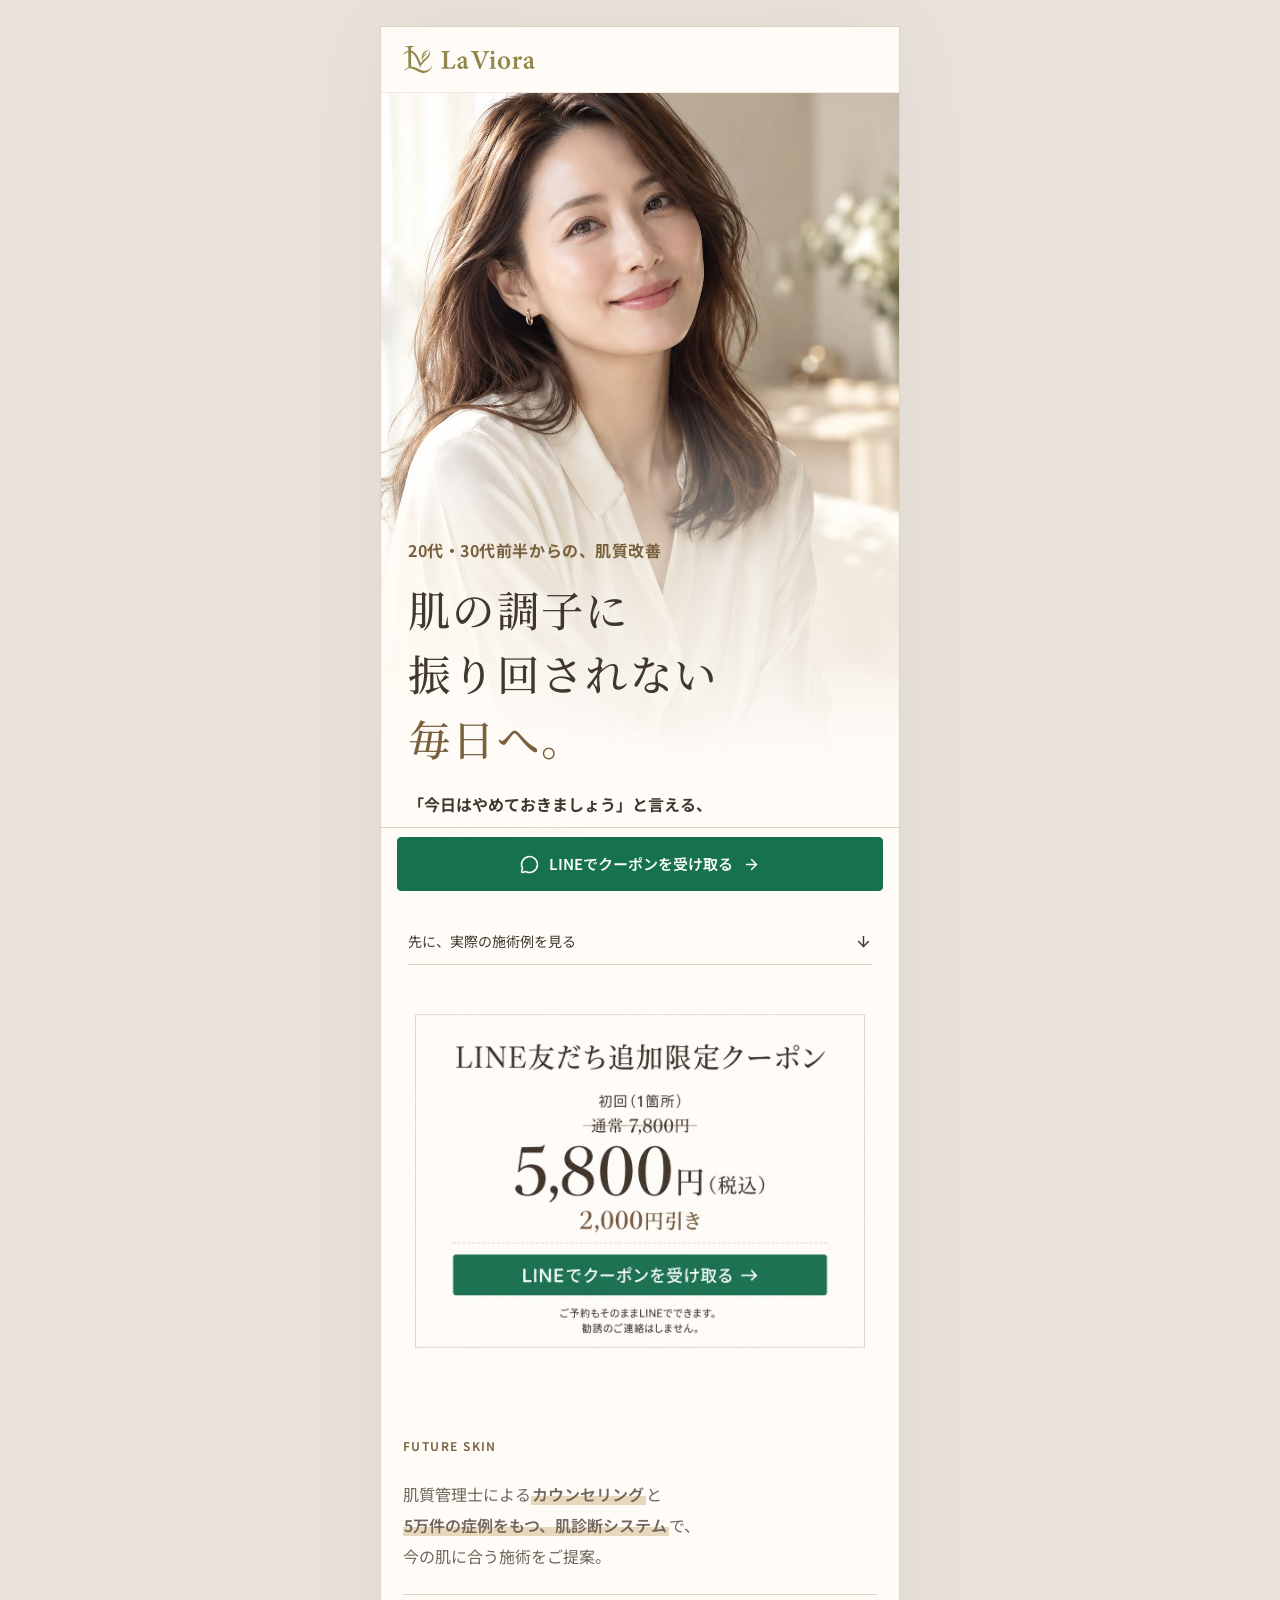
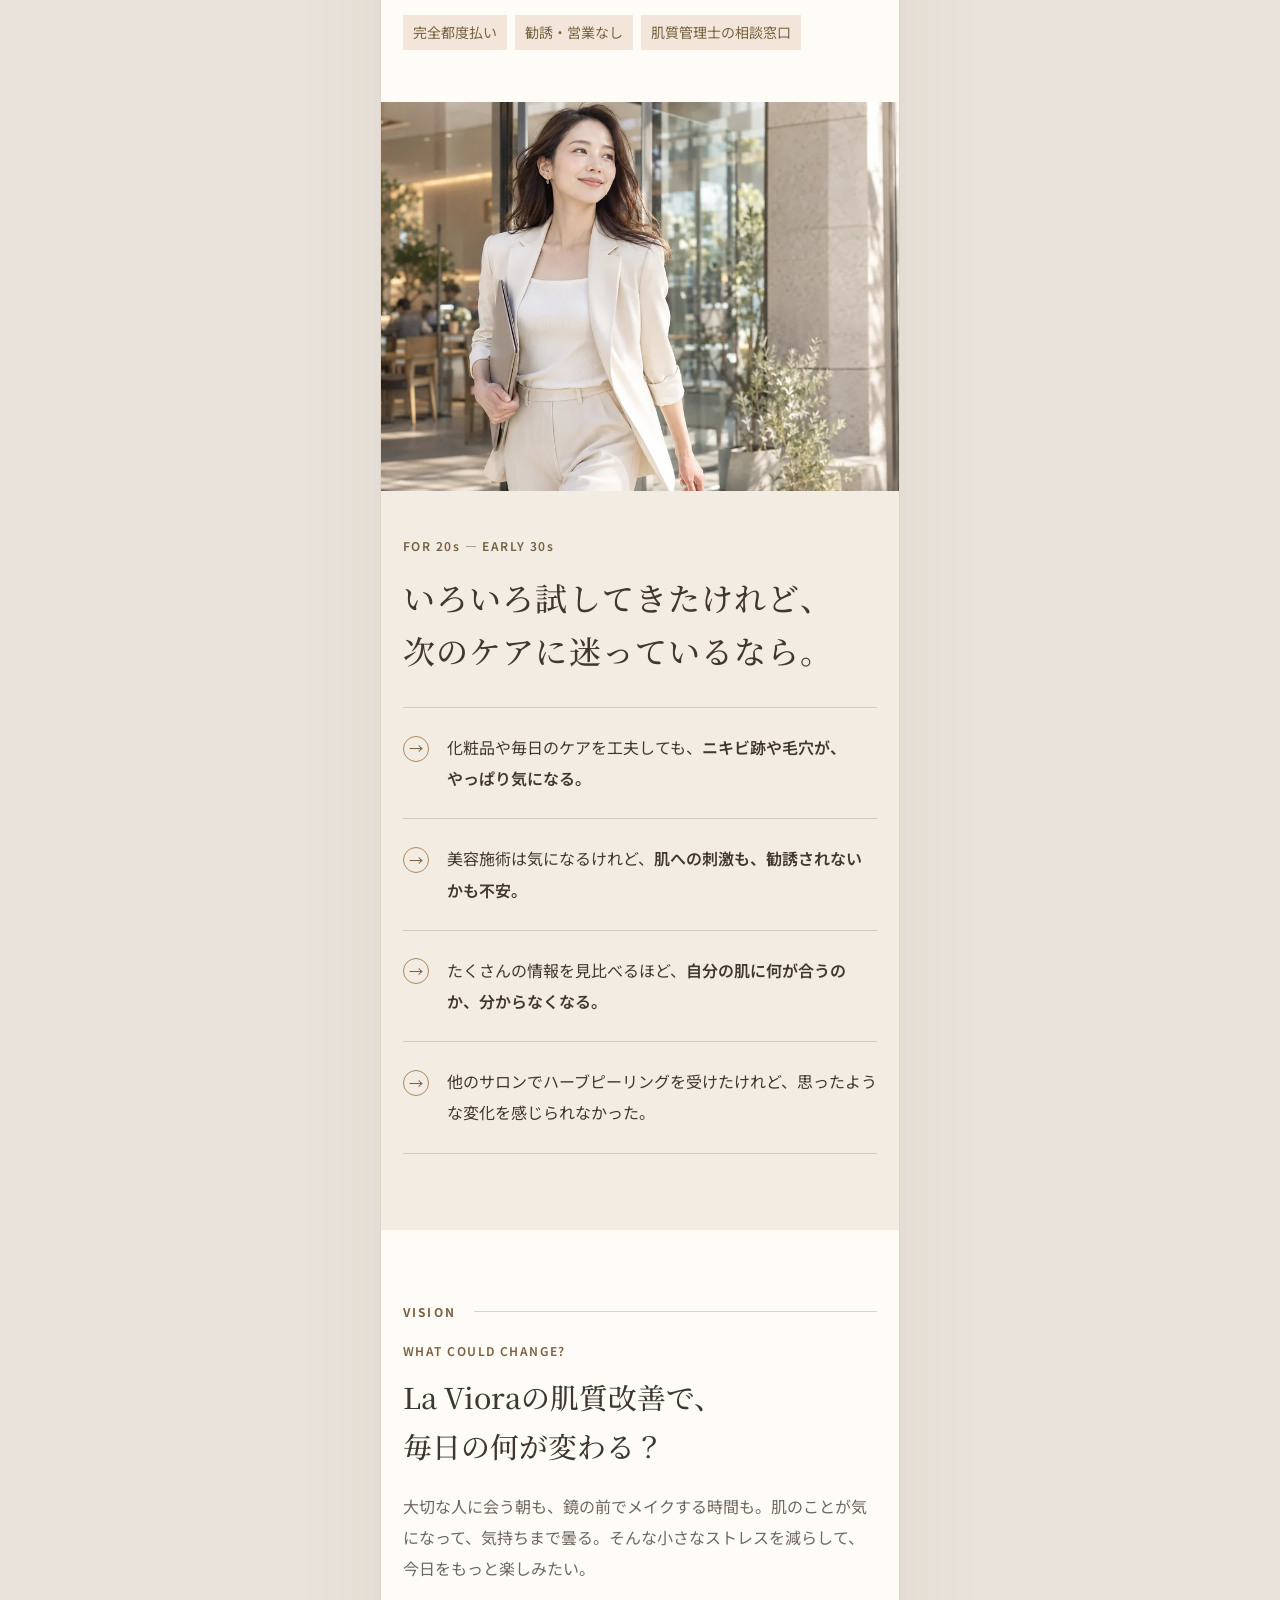
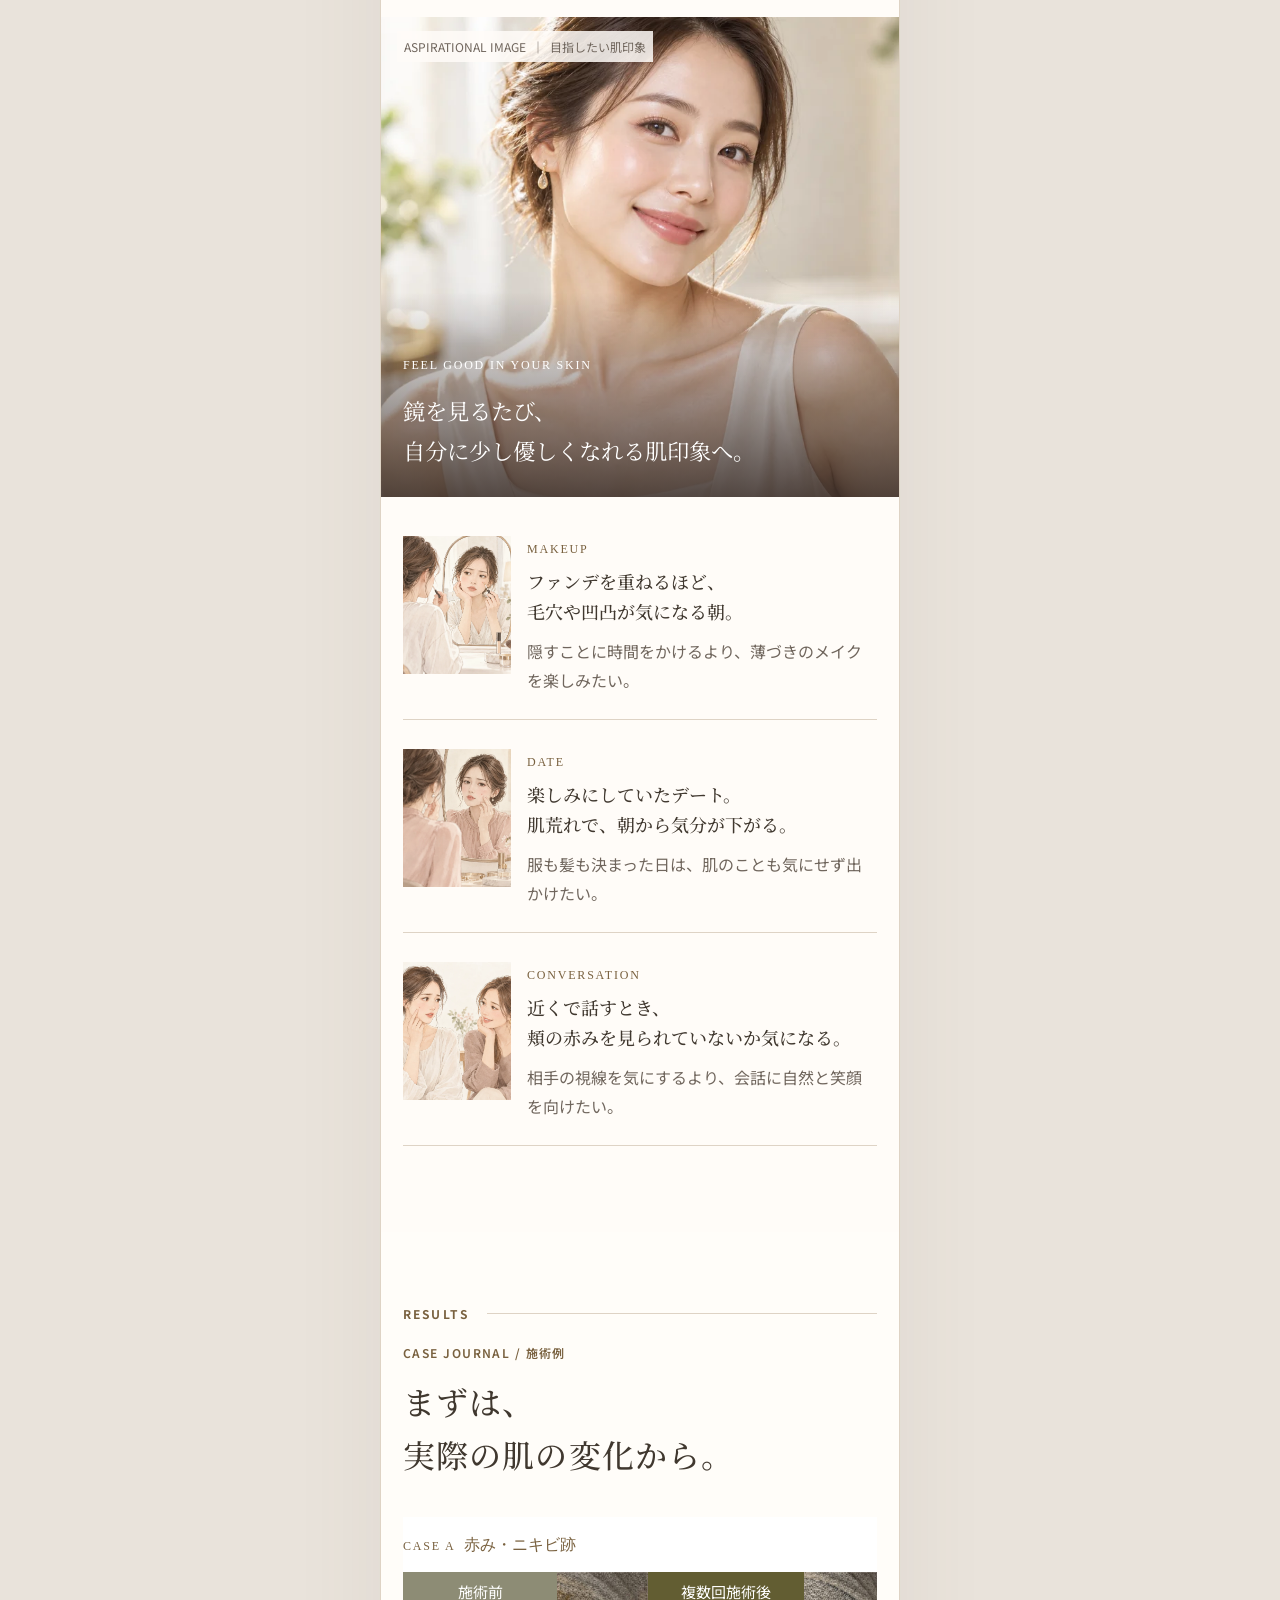
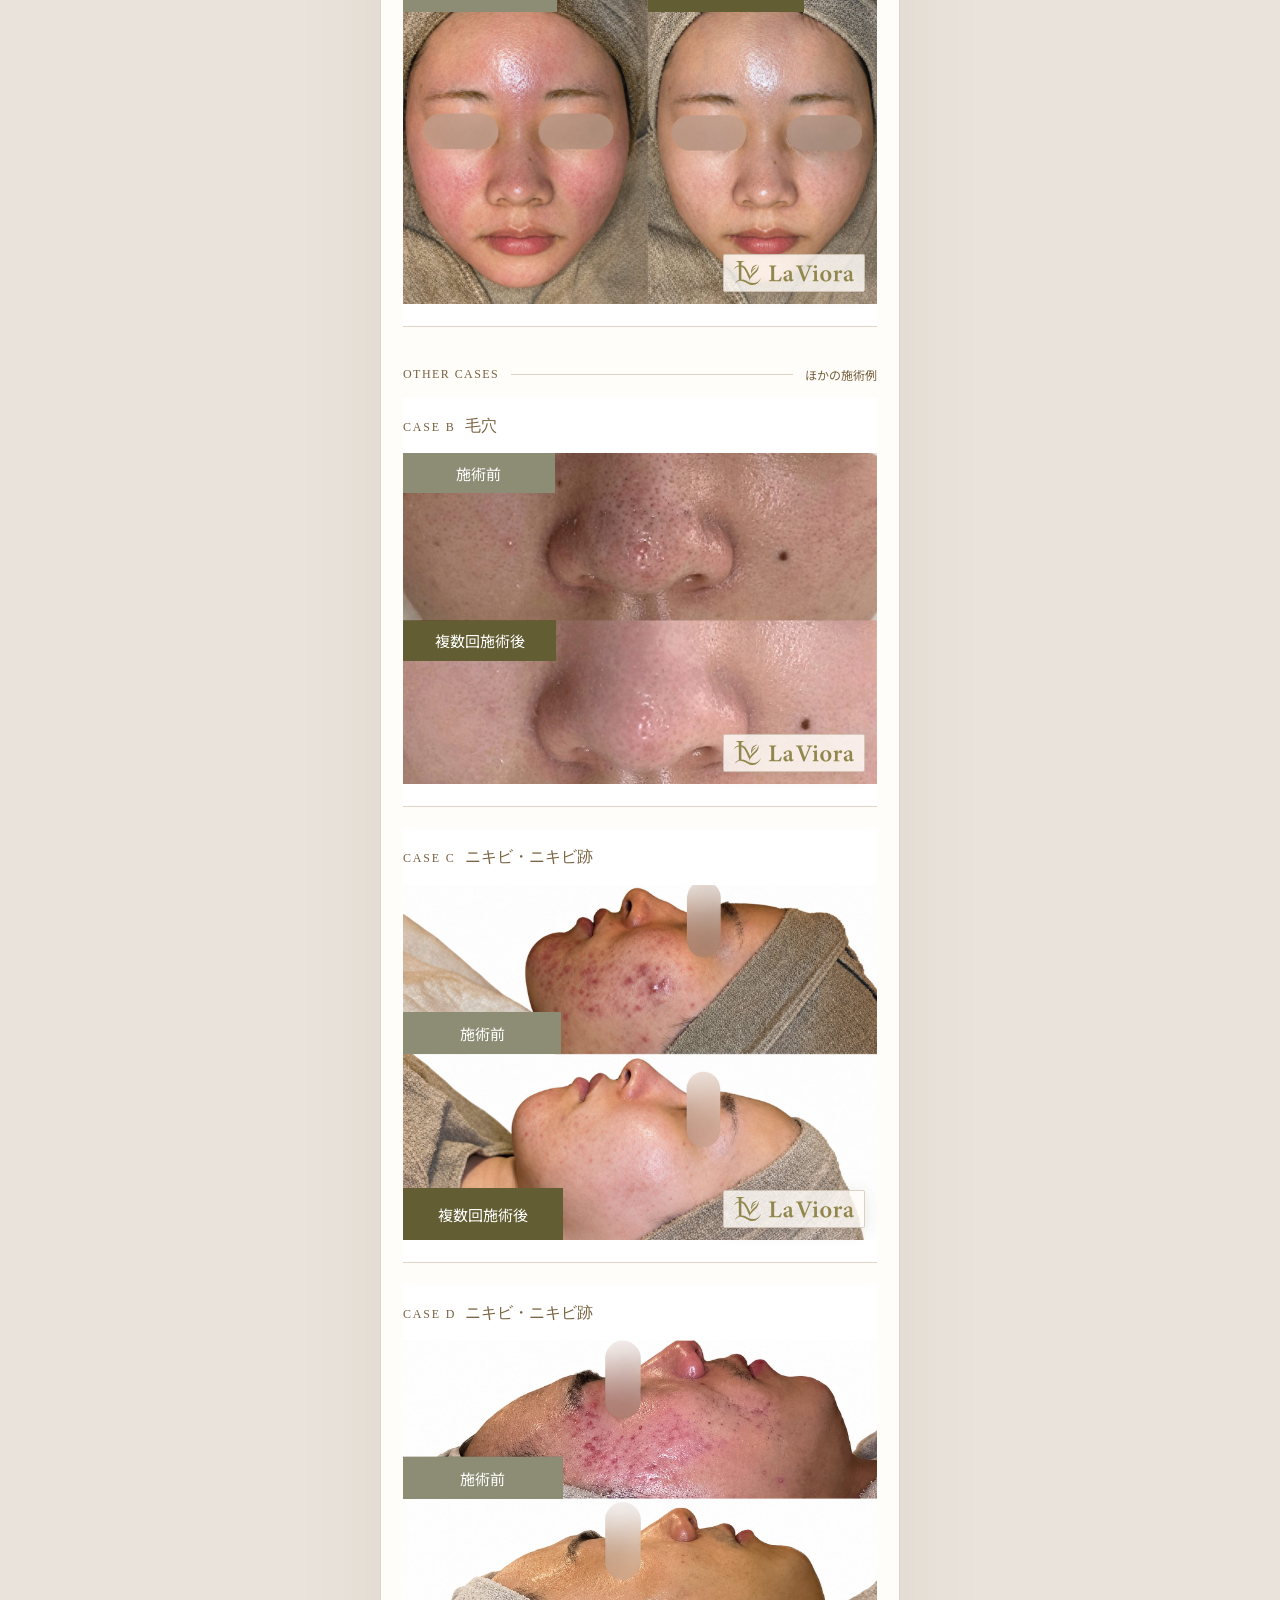
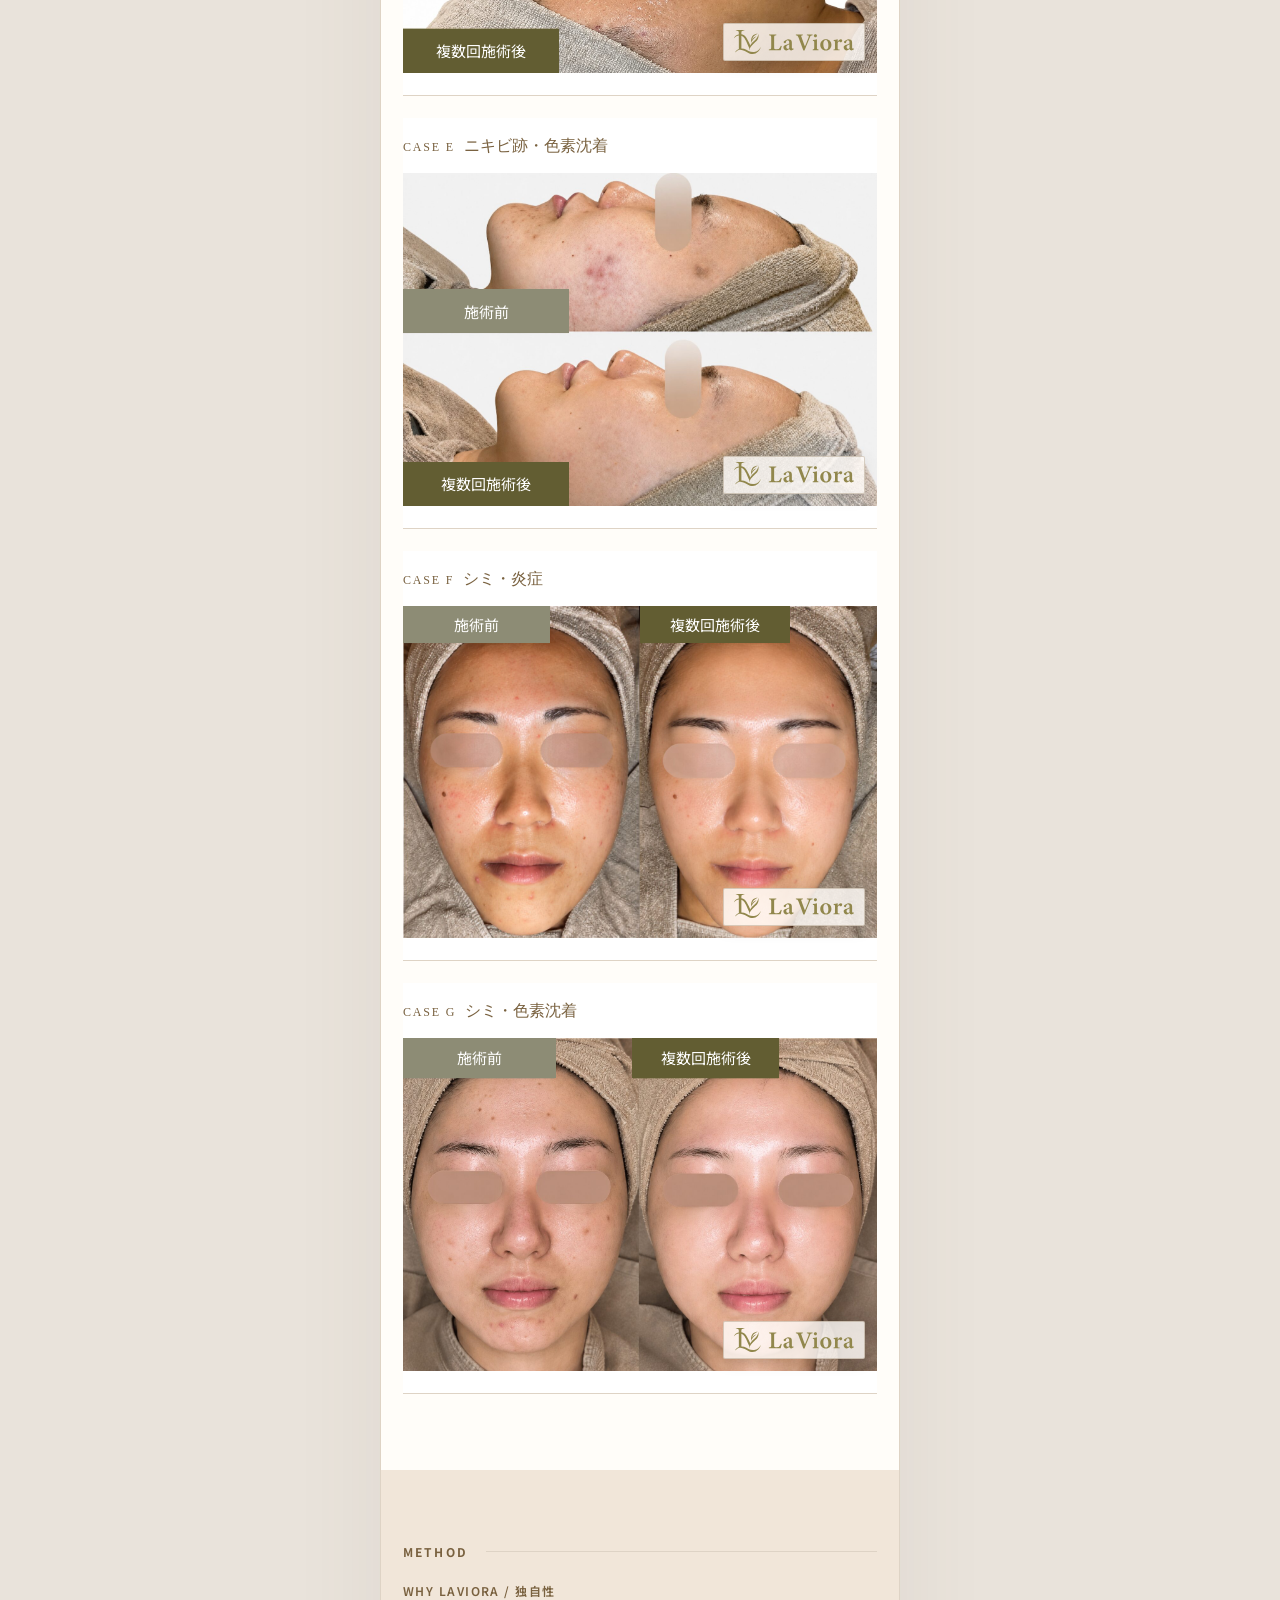
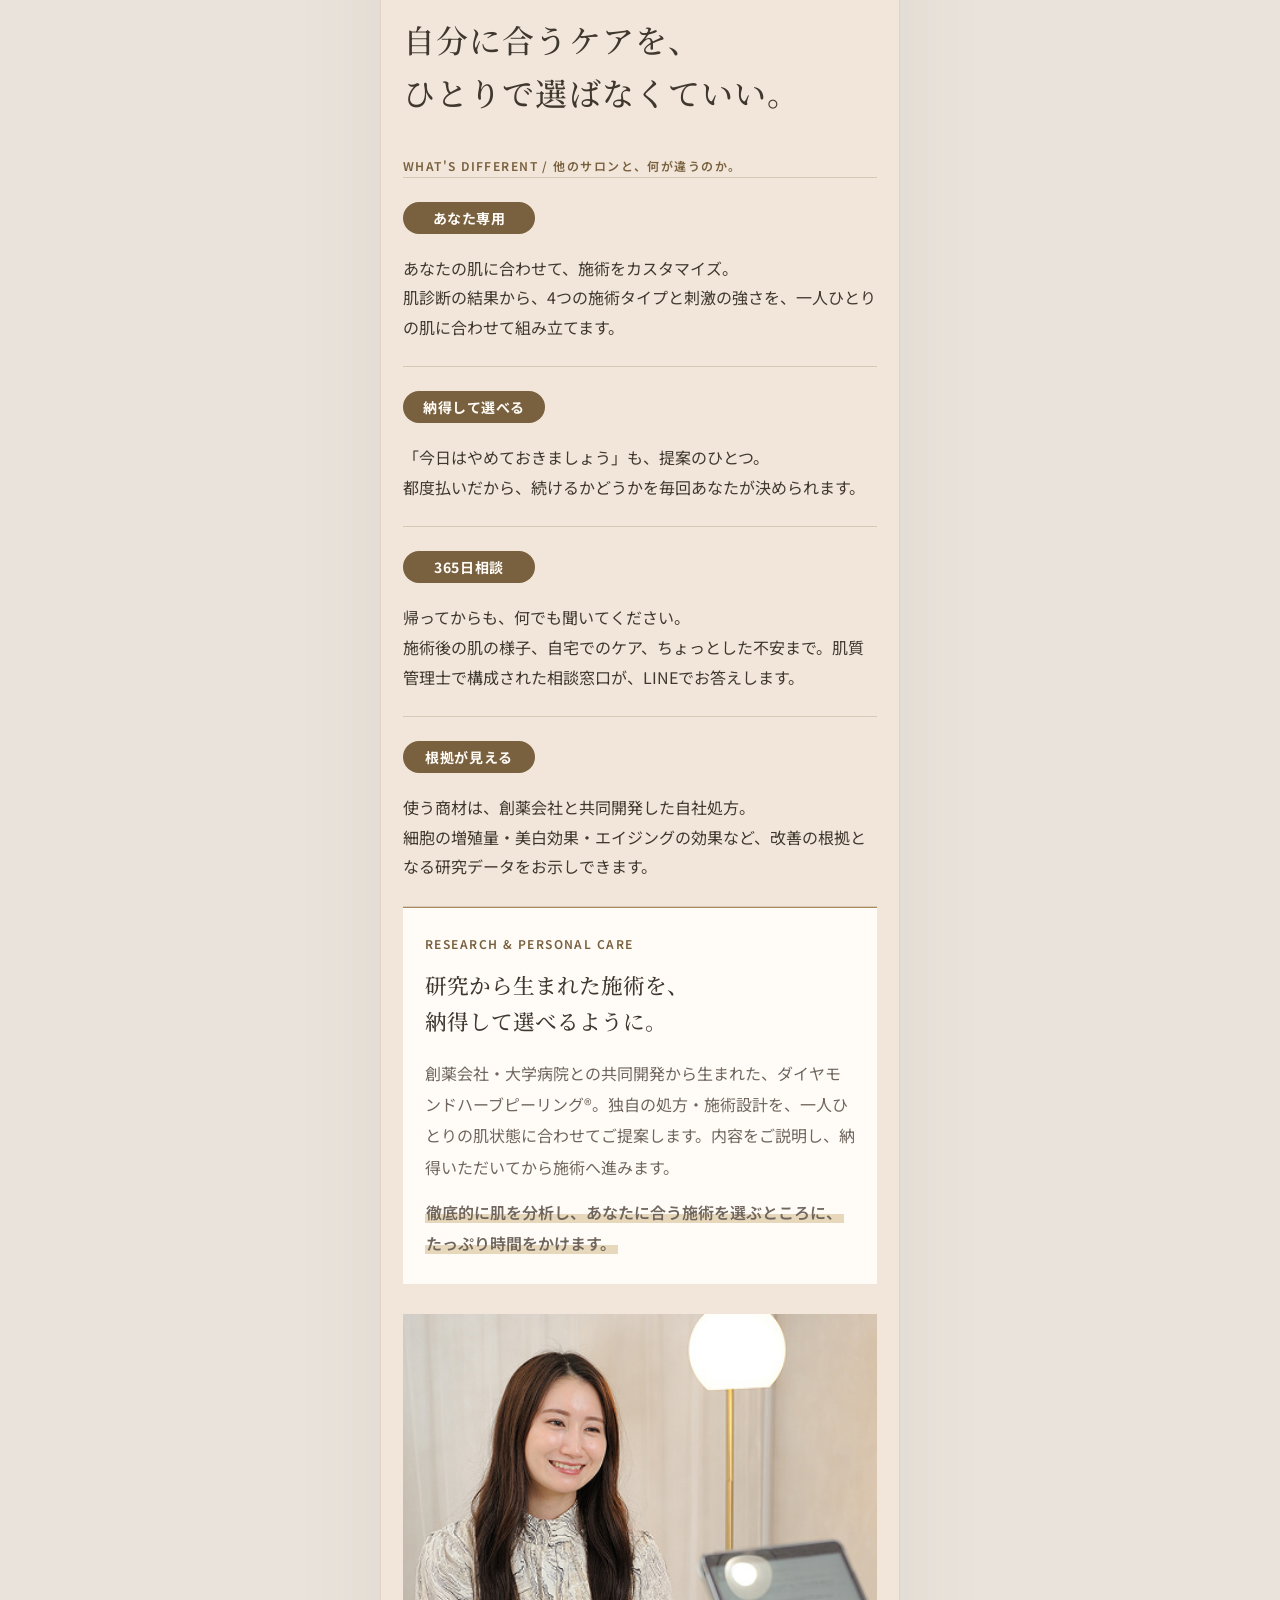
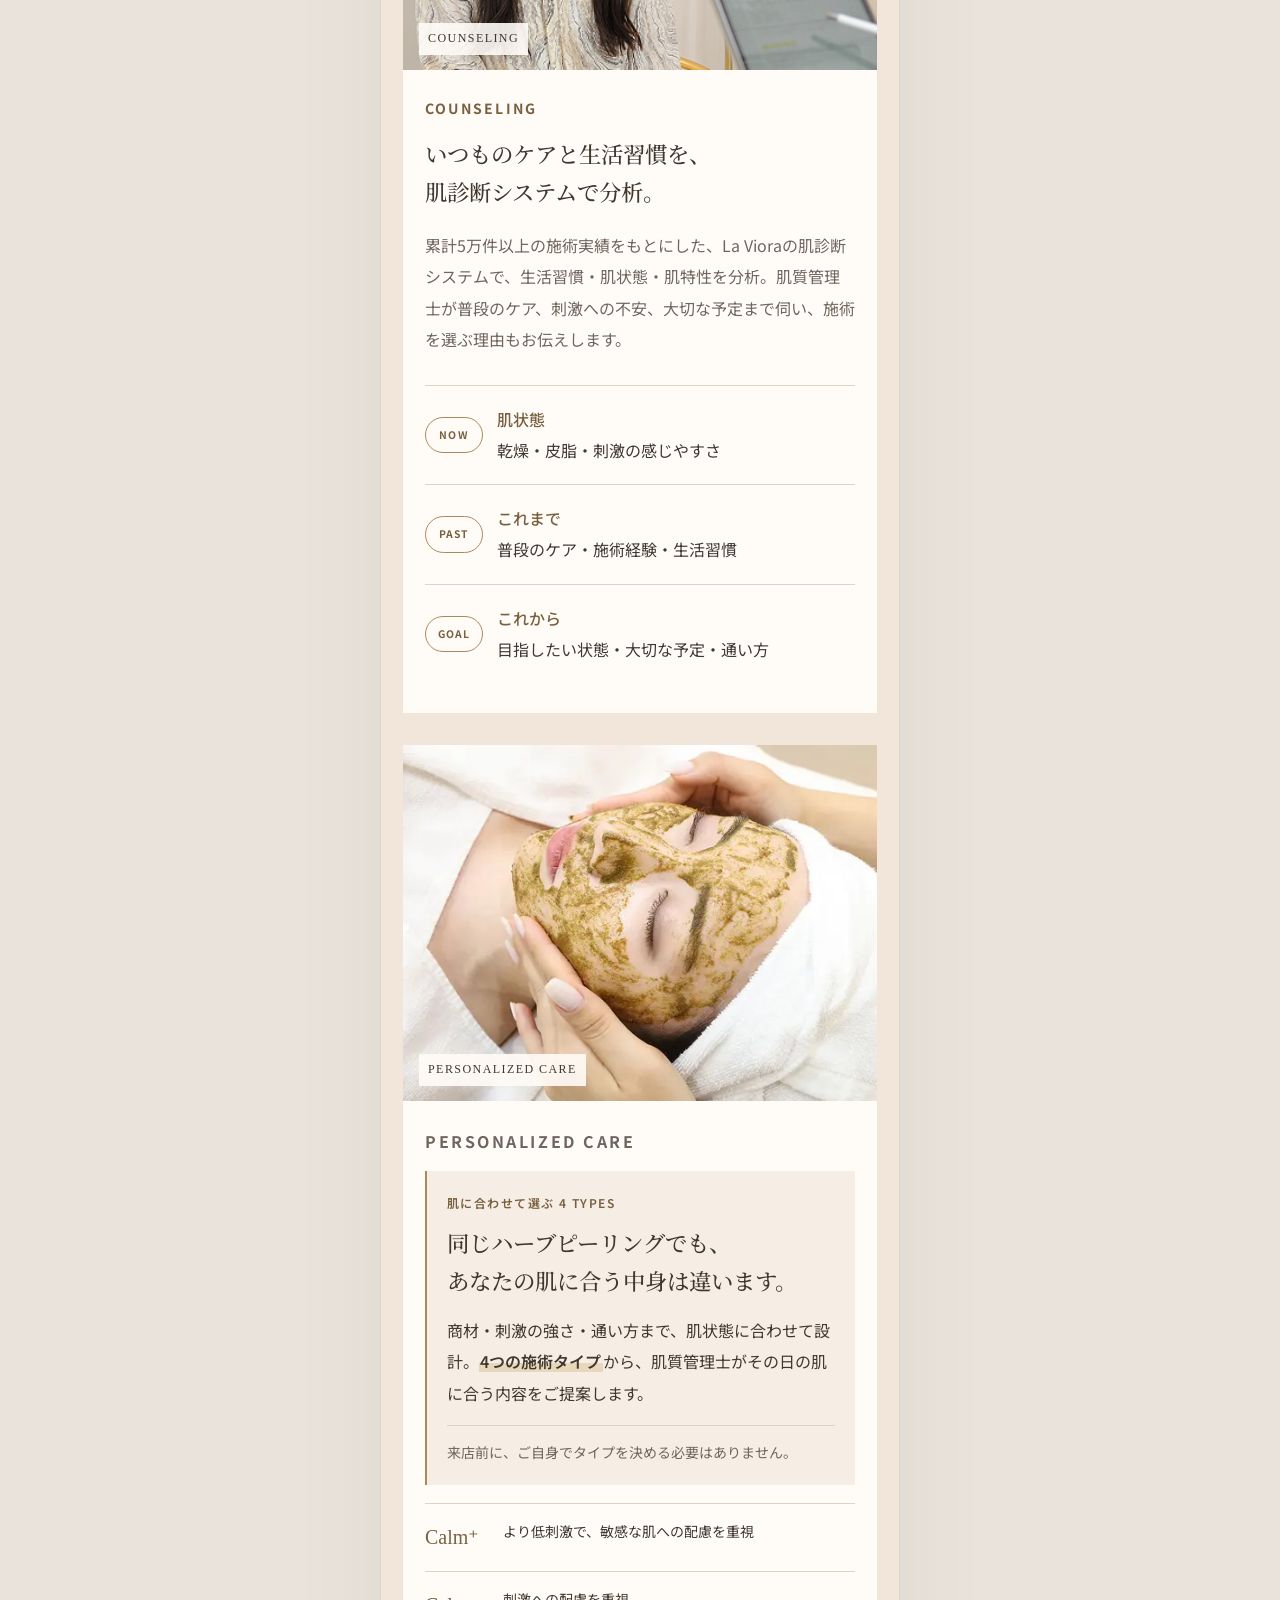
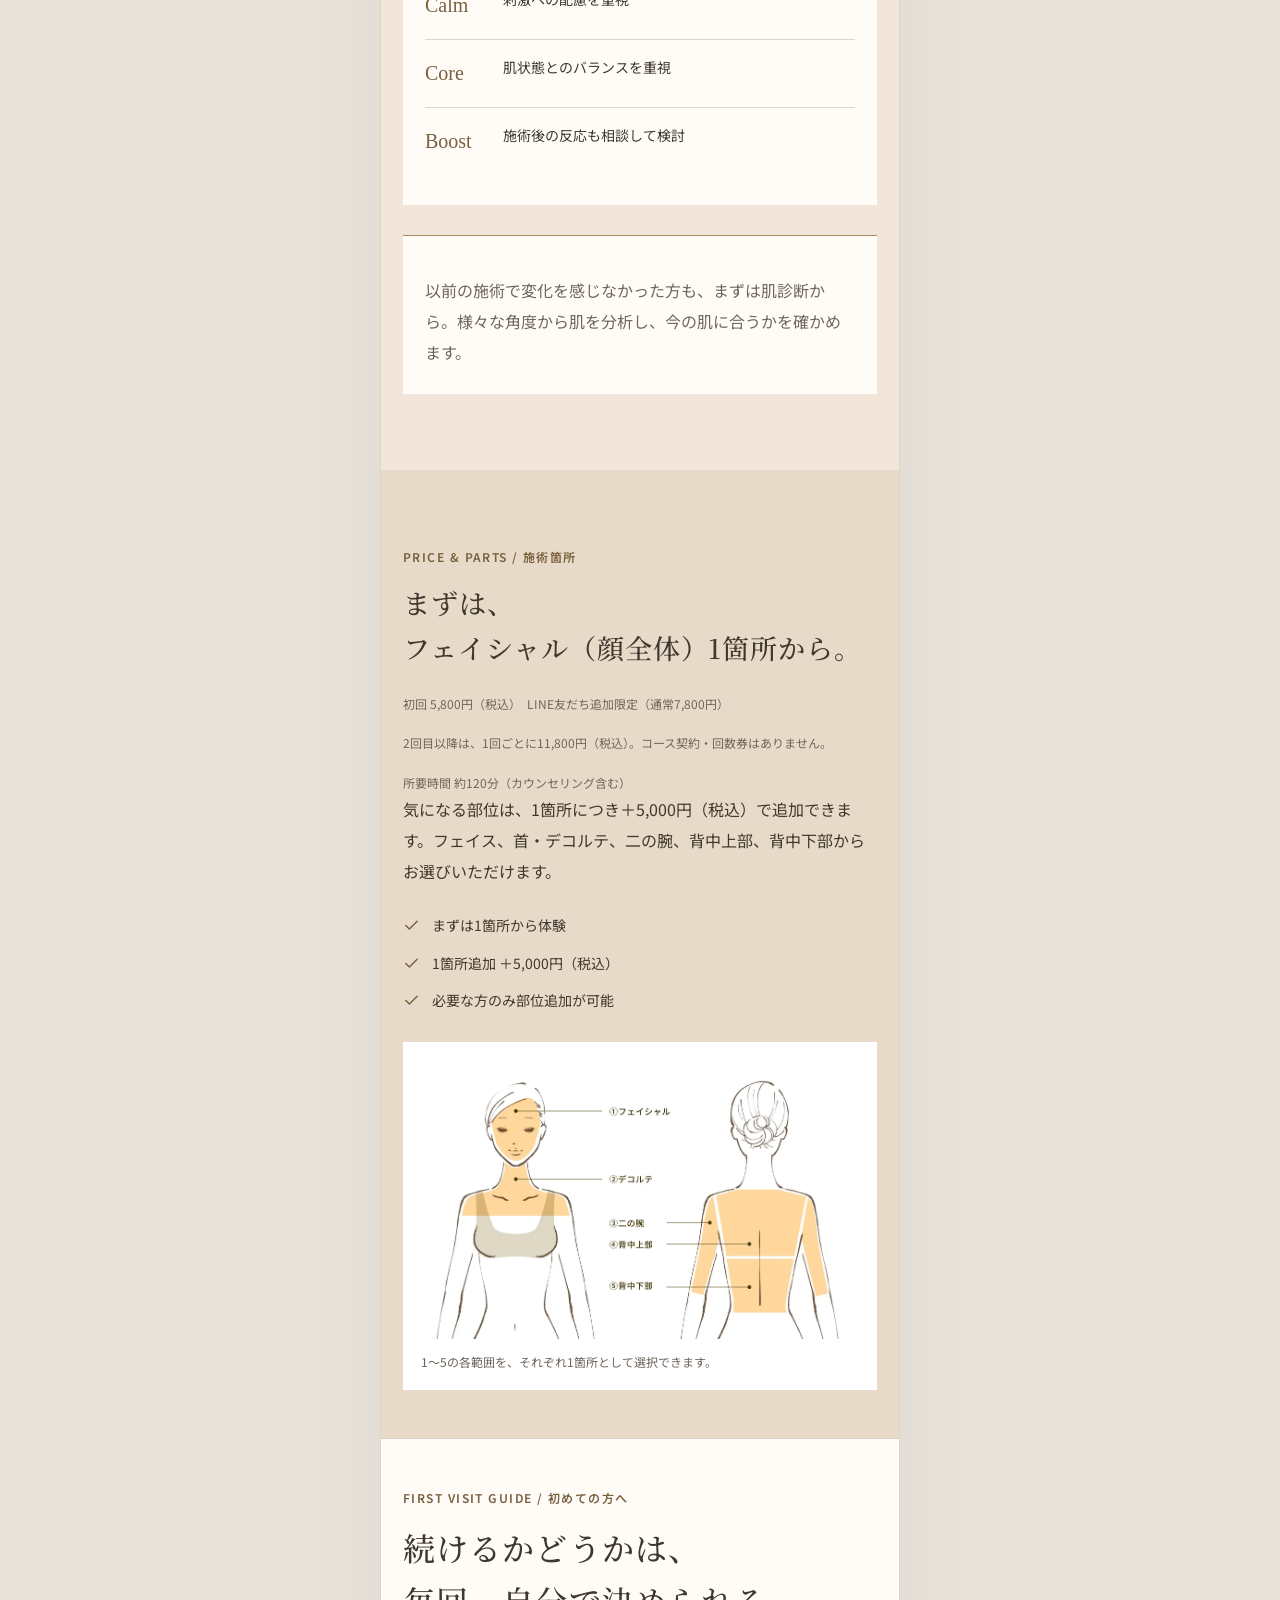
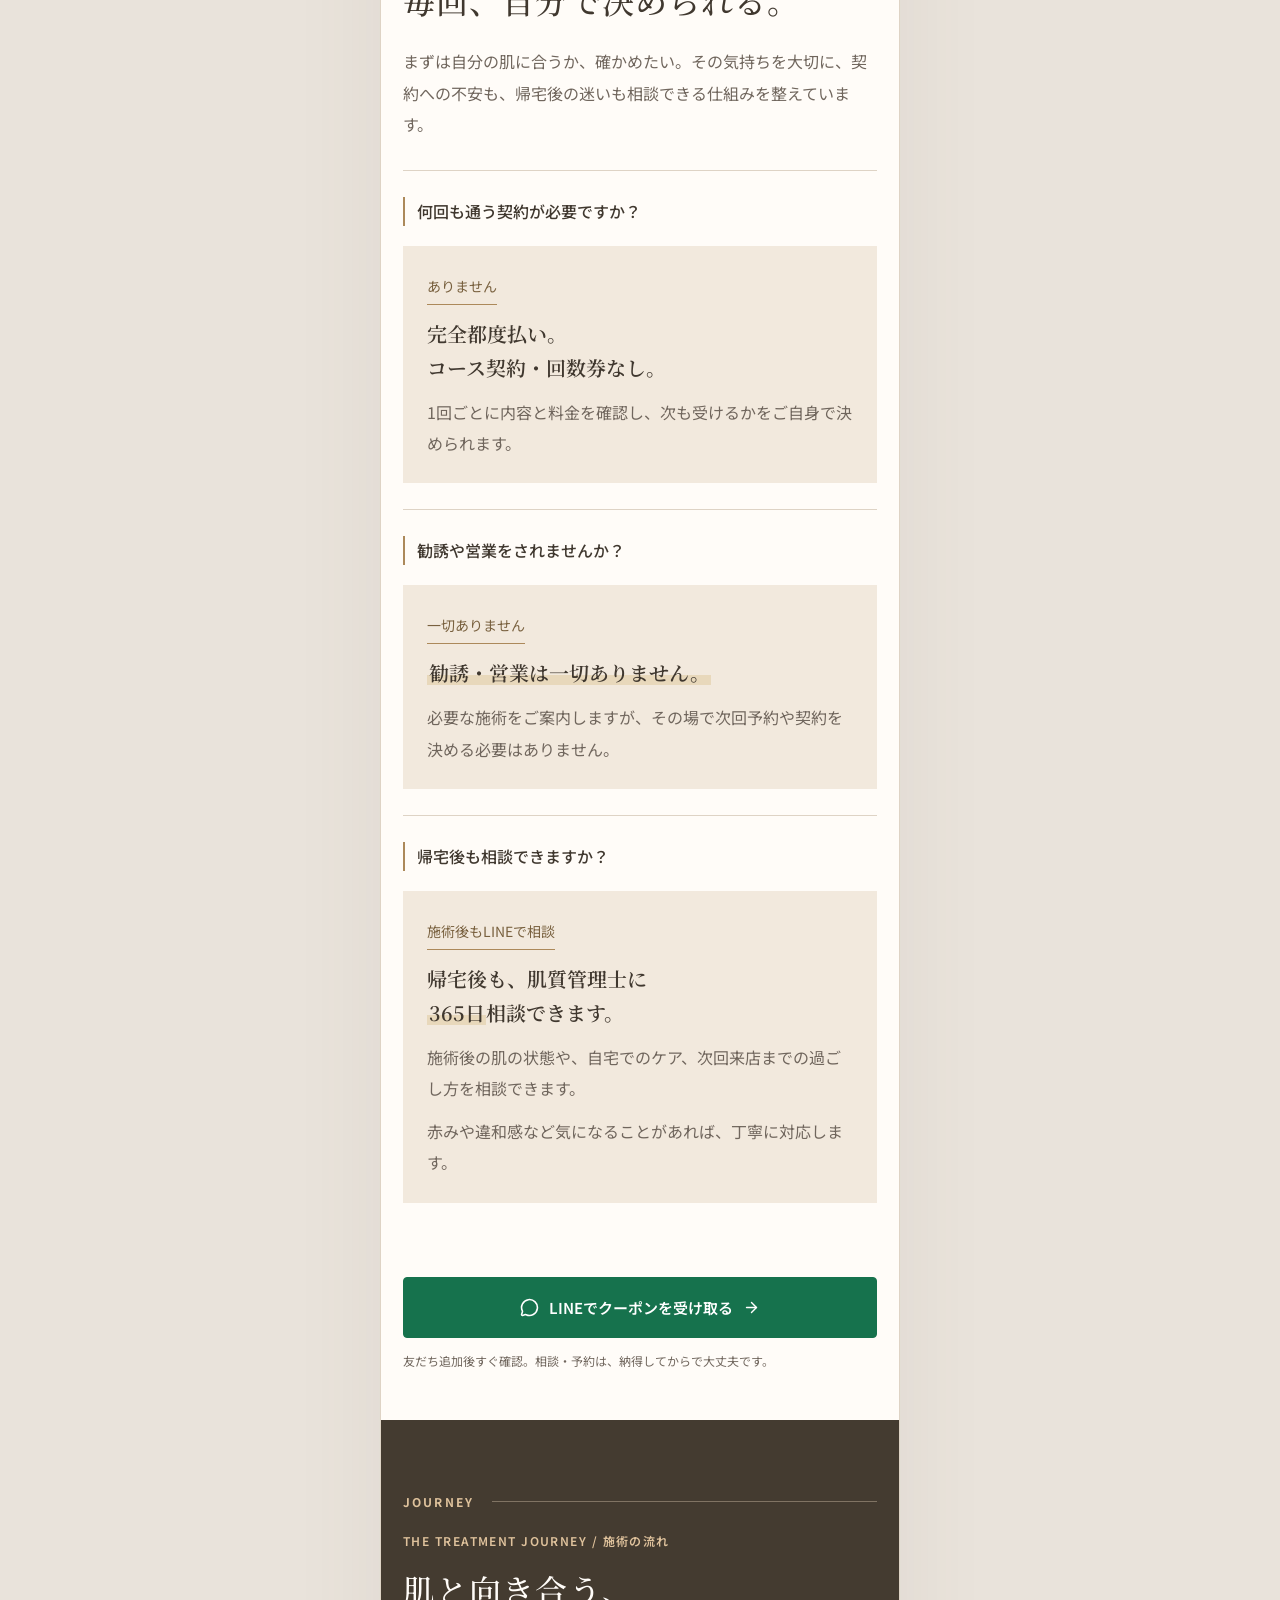
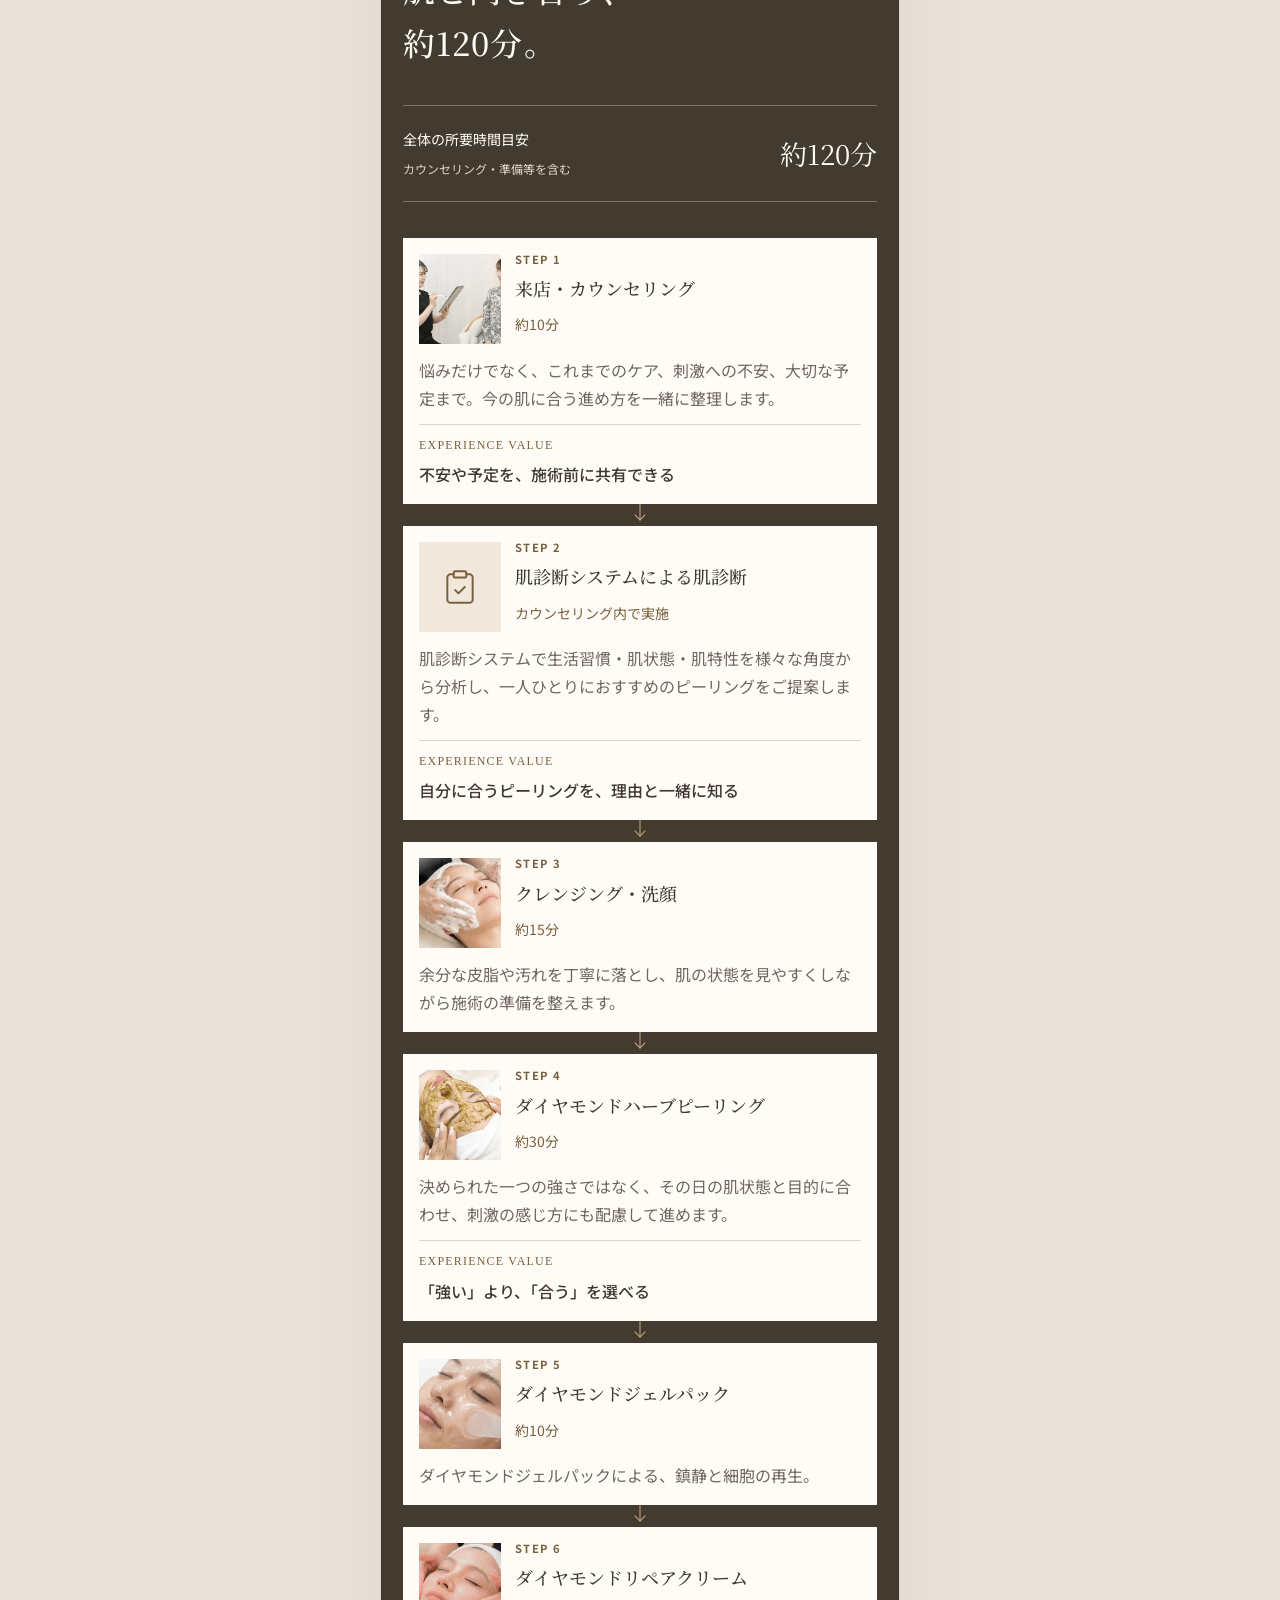
==== commit da17bf9b: "Align reassurance heading weights" ====
--- a/LaViora_Meta広告v1/index.html
+++ b/LaViora_Meta広告v1/index.html
@@ -1 +1 @@
-<!doctype html> <html lang="ja"> <head> <meta charset="utf-8"/> <meta content="width=device-width,initial-scale=1" name="viewport"/> <link as="image" href="images/logo.svg" rel="preload"/> <link as="image" href="images/optimized-v35/line-coupon-editorial-v33.webp" rel="preload"/> <link as="style" href="https://fonts.googleapis.com/css2?family=Noto+Sans+JP:wght@400;500;600;700&amp;family=Noto+Serif+JP:wght@400;500;600&amp;display=swap" rel="preload"/> <title>肌の調子に振り回されない毎日へ。｜La Viora Clinical</title> <meta content="自己流のスキンケアの次に迷う、20代・30代前半の方へ。研究開発に基づくハーブピーリングを肌質管理士と選び、施術後も相談できるLa Viora Clinical。施術例、完全都度払いの料金、通い方をご紹介します。" name="description"/> <meta content="肌の調子に振り回されない毎日へ。" property="og:title"/> <meta content="20代・30代前半から考える、肌質改善の選び方。｜La Viora Clinical" property="og:description"/> <meta content="website" property="og:type"/> <meta content="images/og-card.png" property="og:image"/> <meta content="1536" property="og:image:width"/> <meta content="1024" property="og:image:height"/> <meta content="La Viora Clinical 記事LP" property="og:image:alt"/> <meta content="summary_large_image" name="twitter:card"/> <meta content="肌の調子に振り回されない毎日へ。" name="twitter:title"/> <meta content="20代・30代前半から考える、肌質改善の選び方。" name="twitter:description"/> <meta content="images/og-card.png" name="twitter:image"/> <link href="https://fonts.googleapis.com" rel="preconnect"/> <link crossorigin="anonymous" href="https://fonts.gstatic.com" rel="preconnect"/> <link as="image" fetchpriority="high" href="images/optimized-v35/v21-hero.webp" rel="preload"/> <link href="https://fonts.googleapis.com/css2?family=Noto+Sans+JP:wght@400;500;600;700&amp;family=Noto+Serif+JP:wght@400;500;600&amp;display=swap" rel="stylesheet"/> <link href="assets/site-compact.css?v=bridge-copy-3" rel="stylesheet"/> <link href="favicon.svg" rel="icon"/> </head> <body> <a class="skip" href="#main">本文へ移動</a> <header class="header"> <a aria-label="ページの先頭へ" href="#top"><img alt="La Viora Clinical" height="35" src="images/logo.svg" width="142"/></a> </header> <main id="main"> <section class="hero" id="top"> <div class="hero-stage"> <img alt="自然なツヤ肌と落ち着いた華やかさのある大人女性のイメージ" decoding="async" fetchpriority="high" height="1536" loading="eager" src="images/optimized-v35/v21-hero.webp" width="1024"/> <div class="hero-copy"> <p class="eyebrow">20代・30代前半からの、肌質改善</p> <h1>肌の調子に<br/>振り回されない<br/><em>毎日へ。</em></h1> <p class="hero-subline"> <strong>「今日はやめておきましょう」と言える、<br/><span class="hero-claim-phrase">ハーブピーリング専門店。</span></strong> </p> <p>肌に合わないと判断した日は、施術をおすすめしません。</p> <div class="hero-actions"> <a class="article-link" href="#results">先に、実際の施術例を見る<!-- --> <svg aria-hidden="true" class="lucide lucide-arrow-down" fill="none" height="17" stroke="currentColor" stroke-linecap="round" stroke-linejoin="round" stroke-width="2" viewbox="0 0 24 24" width="17" xmlns="http://www.w3.org/2000/svg"> <path d="M12 5v14"></path> <path d="m19 12-7 7-7-7"></path></svg></a> <div class="coupon-block" data-coupon="hero"> <a aria-label="LINEでクーポンを受け取る" class="coupon-image-link" data-cta="hero" href="https://liff.line.me/2009185552-ObuWGDkG/landing?follow=%40125apoat&amp;lp=EpE2rD&amp;liff_id=2009185552-ObuWGDkG" id="hero-cta"><img alt="LINE友だち追加限定クーポン。初回1箇所、通常7,800円から2,000円引きで5,800円（税込）。LINEでクーポンを受け取る。ご予約もそのままLINEでできます。勧誘のご連絡はしません。" decoding="async" height="1086" loading="eager" src="images/optimized-v35/line-coupon-editorial-v33.webp" width="1448"/></a> </div> </div> </div> </div> </section> <section aria-labelledby="ad-bridge-title" class="ad-bridge" id="ad-bridge"> <div class="ad-bridge-inner"> <p class="eyebrow">FUTURE SKIN</p> <div> <p id="ad-bridge-title"> <span class="bridge-line">肌質管理士による<mark class="copy-highlight">カウンセリング</mark>と</span> <span class="bridge-line"><mark class="copy-highlight">5万件の症例をもつ、肌診断システム</mark>で、</span> <span class="bridge-line">今の肌に合う施術をご提案。</span> </p> <ul aria-label="La Vioraの通い方" class="intro-promises"> <li>完全都度払い</li> <li>勧誘・営業なし</li> <li>肌質管理士の相談窓口</li> </ul> </div> </div> </section> <section class="section for-you" id="for-you"> <figure class="chapter-photo lifestyle-photo"> <img alt="仕事もおしゃれも自分らしく楽しむ、ツヤ肌の大人女性のイメージ" decoding="async" height="1024" loading="lazy" src="images/optimized-v35/v21-lifestyle.webp" width="1536"/> </figure> <div class="wrap"> <p class="eyebrow">FOR 20s — EARLY 30s</p> <h2>いろいろ試してきたけれど、<br/>次のケアに迷っているなら。</h2> <ul class="target-list target-list--arrows"> <li> <span aria-hidden="true">→</span> <p> 化粧品や毎日のケアを工夫しても、<b>ニキビ跡や毛穴が、やっぱり気になる。</b> </p> </li> <li> <span aria-hidden="true">→</span> <p> 美容施術は気になるけれど、<b>肌への刺激も、勧誘されないかも不安。</b> </p> </li> <li> <span aria-hidden="true">→</span> <p> たくさんの情報を見比べるほど、<b>自分の肌に何が合うのか、分からなくなる。</b> </p> </li> <li> <span aria-hidden="true">→</span> <p> 他のサロンでハーブピーリングを受けたけれど、思ったような変化を感じられなかった。 </p> </li> </ul> </div> </section> <section class="section aspirational" id="aspirational"> <div class="future wrap wrap--wide" id="future"> <div aria-hidden="true" class="section-index section-label"> <span>VISION</span><i></i> </div> <div class="future-heading"> <div> <p class="eyebrow">WHAT COULD CHANGE?</p> <h3>La Vioraの肌質改善で、<br/>毎日の何が変わる？</h3> </div> <p> 大切な人に会う朝も、鏡の前でメイクする時間も。肌のことが気になって、気持ちまで曇る。そんな小さなストレスを減らして、今日をもっと楽しみたい。 </p> </div> <div class="future-editorial"> <figure class="future-photo"> <img alt="輝くような肌印象と笑顔、鎖骨が見える装いの20代女性のイメージ" decoding="async" height="1024" loading="lazy" src="images/optimized-v35/future-skin-aspiration-v4.webp" width="1536"/> <figcaption>ASPIRATIONAL IMAGE  ｜  目指したい肌印象</figcaption> <div class="future-photo-message"> <small>FEEL GOOD IN YOUR SKIN</small><b><span>鏡を見るたび、</span><span class="future-message-main">自分に少し優しくなれる肌印象へ。</span></b> </div> </figure> <div class="future-values"> <article> <img alt="鏡の前で気になる肌をコンシーラーで隠そうとする女性のイラスト" height="1254" loading="lazy" src="images/optimized-v35/v21-concern-makeup.webp" width="1254"/> <div> <small>MAKEUP</small><b>ファンデを重ねるほど、<br/>毛穴や凹凸が気になる朝。</b> <p> 隠すことに時間をかけるより、薄づきのメイクを楽しみたい。 </p> </div> </article> <article> <img alt="デートの支度中に頬の肌荒れが気になる女性のイラスト" height="1254" loading="lazy" src="images/optimized-v35/v21-concern-date.webp" width="1254"/> <div> <small>DATE</small><b>楽しみにしていたデート。<br/>肌荒れで、朝から気分が下がる。</b> <p>服も髪も決まった日は、肌のことも気にせず出かけたい。</p> </div> </article> <article> <img alt="近い距離で会話するときに頬が気になる女性のイラスト" height="1254" loading="lazy" src="images/optimized-v35/v21-concern-conversation.webp" width="1254"/> <div> <small>CONVERSATION</small><b>近くで話すとき、<br/>頬の赤みを見られていないか気になる。</b> <p>相手の視線を気にするより、会話に自然と笑顔を向けたい。</p> </div> </article> </div> </div> </div> </section> <section class="results section" id="results"> <div class="wrap wrap--wide"> <header class="section-heading"> <div aria-hidden="true" class="section-index section-label"> <span>RESULTS</span><i></i> </div> <div> <p class="eyebrow">CASE JOURNAL / 施術例</p> <h2>まずは、<br/>実際の肌の変化から。</h2> </div> </header> <div class="featured-case-row"> <figure class="case case--featured" data-case="1"> <div class="case-kicker"> <span>CASE <!-- -->A</span><b>赤み・ニキビ跡</b> </div> <div class="case-media side"> <img alt="施術前（左）と複数回施術後（右）の肌状態の一例" decoding="async" height="1120" loading="lazy" src="images/case-v5-01.jpg" width="1600"/><span class="case-photo-label" style="left: 0%; top: 0%; width: 32.5%; height: 12.1%">施術前</span><span class="case-photo-label is-after" style="left: 51.6%; top: 0%; width: 32.9%; height: 12.1%">複数回施術後</span> </div> </figure> </div> <div class="case-divider"> <span>OTHER CASES</span><i></i><small>ほかの施術例</small> </div> <div class="case-grid"> <figure class="case" data-case="2"> <div class="case-kicker"> <span>CASE <!-- -->B</span><b>毛穴</b> </div> <div class="case-media stacked"> <img alt="施術前（上）と複数回施術後（下）の肌状態の一例" decoding="async" height="1118" loading="lazy" src="images/case-v41-pores.jpg" width="1600"/><span class="case-photo-label" style="left: 0%; top: 0%; width: 32%; height: 12%">施術前</span><span class="case-photo-label is-after" style="left: 0%; top: 50.55%; width: 32.3%; height: 12.1%">複数回施術後</span> </div> </figure> <figure class="case" data-case="3"> <div class="case-kicker"> <span>CASE <!-- -->C</span><b>ニキビ・ニキビ跡</b> </div> <div class="case-media stacked"> <img alt="施術前（上）と複数回施術後（下）の肌状態の一例" decoding="async" height="1086" loading="lazy" src="images/case-v5-02.jpg" width="1448"/><span class="case-photo-label" style="left: 0%; top: 35.8%; width: 33.4%; height: 11.9%">施術前</span><span class="case-photo-label is-after" style="left: 0%; top: 85.4%; width: 33.8%; height: 14.6%">複数回施術後</span> </div> </figure> <figure class="case" data-case="4"> <div class="case-kicker"> <span>CASE <!-- -->D</span><b>ニキビ・ニキビ跡</b> </div> <div class="case-media stacked"> <img alt="施術前（上）と複数回施術後（下）の肌状態の一例" decoding="async" height="1051" loading="lazy" src="images/case-v5-03.jpg" width="1497"/><span class="case-photo-label" style="left: 0%; top: 35.1%; width: 33.7%; height: 12.7%">施術前</span><span class="case-photo-label is-after" style="left: 0%; top: 86.6%; width: 32.9%; height: 13.4%">複数回施術後</span> </div> </figure> <figure class="case" data-case="5"> <div class="case-kicker"> <span>CASE <!-- -->E</span><b>ニキビ跡・色素沈着</b> </div> <div class="case-media stacked"> <img alt="施術前（上）と複数回施術後（下）の肌状態の一例" decoding="async" height="1050" loading="lazy" src="images/case-v5-04.jpg" width="1498"/><span class="case-photo-label" style="left: 0%; top: 34.9%; width: 35.1%; height: 13.2%">施術前</span><span class="case-photo-label is-after" style="left: 0%; top: 87%; width: 35.1%; height: 13%">複数回施術後</span> </div> </figure> <figure class="case" data-case="6"> <div class="case-kicker"> <span>CASE <!-- -->F</span><b>シミ・炎症</b> </div> <div class="case-media side"> <img alt="施術前（左）と複数回施術後（右）の肌状態の一例" decoding="async" height="1120" loading="lazy" src="images/case-v5-05.jpg" width="1600"/><span class="case-photo-label" style="left: 0%; top: 0%; width: 31.1%; height: 11.2%">施術前</span><span class="case-photo-label is-after" style="left: 50.1%; top: 0%; width: 31.5%; height: 11.2%">複数回施術後</span> </div> </figure> <figure class="case" data-case="7"> <div class="case-kicker"> <span>CASE <!-- -->G</span><b>シミ・色素沈着</b> </div> <div class="case-media side"> <img alt="施術前（左）と複数回施術後（右）の肌状態の一例" decoding="async" height="1051" loading="lazy" src="images/case-v5-06.jpg" width="1496"/><span class="case-photo-label" style="left: 0%; top: 0%; width: 32.2%; height: 12.1%">施術前</span><span class="case-photo-label is-after" style="left: 48.4%; top: 0%; width: 30.9%; height: 12.1%">複数回施術後</span> </div> </figure> </div> </div> </section> <section class="section solution" id="solution"> <div class="wrap wrap--wide"> <header class="section-heading"> <div aria-hidden="true" class="section-index section-label"> <span>METHOD</span><i></i> </div> <div> <p class="eyebrow">WHY LAVIORA / 独自性</p> <h2>自分に合うケアを、<br/>ひとりで選ばなくていい。</h2> </div> </header> <p class="eyebrow">WHAT'S DIFFERENT / 他のサロンと、何が違うのか。</p> <ul class="target-list target-list--features" id="differences"> <li> <span>あなた専用</span> <p> <b>あなたの肌に合わせて、施術をカスタマイズ。</b><br style="display: initial"/>肌診断の結果から、4つの施術タイプと刺激の強さを、一人ひとりの肌に合わせて組み立てます。 </p> </li> <li> <span>納得して選べる</span> <p> <b>「今日はやめておきましょう」も、提案のひとつ。</b><br style="display: initial"/>都度払いだから、続けるかどうかを毎回あなたが決められます。 </p> </li> <li> <span>365日相談</span> <p> <b>帰ってからも、何でも聞いてください。</b><br style="display: initial"/>施術後の肌の様子、自宅でのケア、ちょっとした不安まで。肌質管理士で構成された相談窓口が、LINEでお答えします。 </p> </li> <li> <span>根拠が見える</span> <p> <b>使う商材は、創薬会社と共同開発した自社処方。</b><br style="display: initial"/>細胞の増殖量・美白効果・エイジングの効果など、改善の根拠となる研究データをお示しできます。 </p> </li> </ul> <div class="skin-start"> <p class="eyebrow">RESEARCH &amp; PERSONAL CARE</p> <h3>研究から生まれた施術を、<br/>納得して選べるように。</h3> <p> 創薬会社・大学病院との共同開発から生まれた、ダイヤモンドハーブピーリング®。独自の処方・施術設計を、一人ひとりの肌状態に合わせてご提案します。内容をご説明し、納得いただいてから施術へ進みます。 </p> <p> <mark class="copy-highlight">徹底的に肌を分析し、あなたに合う施術を選ぶところに、たっぷり時間をかけます。</mark> </p> </div> <div class="reason-grid"> <article class="reason-card"> <figure> <img alt="肌状態についてカウンセリングを受ける様子" decoding="async" height="300" loading="lazy" src="images/consultation-real.jpg" width="480"/> <figcaption>COUNSELING</figcaption> </figure> <div> <p class="reason-number">COUNSELING</p> <h3>いつものケアと生活習慣を、<br/>肌診断システムで分析。</h3> <p> 累計5万件以上の施術実績をもとにした、La Vioraの肌診断システムで、生活習慣・肌状態・肌特性を分析。肌質管理士が普段のケア、刺激への不安、大切な予定まで伺い、施術を選ぶ理由もお伝えします。 </p> <ul class="concerns"> <li> <span>NOW</span> <p><b>肌状態</b><br/>乾燥・皮脂・刺激の感じやすさ</p> </li> <li> <span>PAST</span> <p><b>これまで</b><br/>普段のケア・施術経験・生活習慣</p> </li> <li> <span>GOAL</span> <p> <b>これから</b><br/>目指したい状態・大切な予定・通い方 </p> </li> </ul> </div> </article> <article class="reason-card"> <figure> <img alt="ダイヤモンドハーブピーリングの施術風景" decoding="async" height="394" loading="lazy" src="images/03_treatment_herb.webp" width="610"/> <figcaption>PERSONALIZED CARE</figcaption> </figure> <div id="care-types"> <p class="reason-number">PERSONALIZED CARE</p> <div class="care-choice-intro"> <p class="care-choice-kicker">肌に合わせて選ぶ 4 TYPES</p> <h3> 同じハーブピーリングでも、<br/>あなたの肌に合う中身は違います。 </h3> <p class="care-choice-lead"> 商材・刺激の強さ・通い方まで、肌状態に合わせて設計。<mark class="copy-highlight">4つの施術タイプ</mark>から、肌質管理士がその日の肌に合う内容をご提案します。 </p> <p class="care-choice-note"> 来店前に、ご自身でタイプを決める必要はありません。 </p> </div> <dl class="types"> <div> <dt>Calm⁺</dt> <dd>より低刺激で、敏感な肌への配慮を重視</dd> </div> <div> <dt>Calm</dt> <dd>刺激への配慮を重視</dd> </div> <div> <dt>Core</dt> <dd>肌状態とのバランスを重視</dd> </div> <div> <dt>Boost</dt> <dd>施術後の反応も相談して検討</dd> </div> </dl> </div> </article> </div> <div class="skin-start experienced-care"> <p> 以前の施術で変化を感じなかった方も、まずは肌診断から。様々な角度から肌を分析し、今の肌に合うかを確かめます。 </p> </div> </div> </section> <section class="section decision" id="price"> <div class="wrap wrap--wide"> <div class="price-overview"> <div class="decision-copy"> <p class="eyebrow">PRICE &amp; PARTS / 施術箇所</p> <h2> まずは、<br/>フェイシャル（顔全体）<span class="keep-short">1箇所から。</span> </h2> <div> <p class="note"> 初回 5,800円（税込）　LINE友だち追加限定（通常7,800円） </p> <p class="note"> 2回目以降は、1回ごとに11,800円（税込）。コース契約・回数券はありません。 </p> <p class="note">所要時間 約120分（カウンセリング含む）</p> </div> <p> 気になる部位は、1箇所につき＋5,000円（税込）で追加できます。フェイス、首・デコルテ、二の腕、背中上部、背中下部からお選びいただけます。 </p> <ul> <li> <svg aria-hidden="true" class="lucide lucide-check" fill="none" height="17" stroke="currentColor" stroke-linecap="round" stroke-linejoin="round" stroke-width="2" viewbox="0 0 24 24" width="17" xmlns="http://www.w3.org/2000/svg"> <path d="M20 6 9 17l-5-5"></path></svg>まずは1箇所から体験 </li> <li> <svg aria-hidden="true" class="lucide lucide-check" fill="none" height="17" stroke="currentColor" stroke-linecap="round" stroke-linejoin="round" stroke-width="2" viewbox="0 0 24 24" width="17" xmlns="http://www.w3.org/2000/svg"> <path d="M20 6 9 17l-5-5"></path></svg>1箇所追加 ＋5,000円（税込） </li> <li> <svg aria-hidden="true" class="lucide lucide-check" fill="none" height="17" stroke="currentColor" stroke-linecap="round" stroke-linejoin="round" stroke-width="2" viewbox="0 0 24 24" width="17" xmlns="http://www.w3.org/2000/svg"> <path d="M20 6 9 17l-5-5"></path></svg>必要な方のみ部位追加が可能 </li> </ul> </div> <figure class="parts-figure"> <img alt="フェイシャル、デコルテ、二の腕、背中上部、背中下部の施術箇所を示した図" decoding="async" height="602" loading="lazy" src="images/treatment-parts.webp" width="947"/> <figcaption> 1〜5の各範囲を、それぞれ1箇所として選択できます。 </figcaption> </figure> </div> </div> <div class="price-visit-guide"> <div class="wrap wrap--wide"> <header class="first-visit-heading"> <p class="eyebrow">FIRST VISIT GUIDE / 初めての方へ</p> <h2>続けるかどうかは、<br/>毎回、自分で決められる。</h2> <p> まずは自分の肌に合うか、確かめたい。その気持ちを大切に、契約への不安も、帰宅後の迷いも相談できる仕組みを整えています。 </p> </header> <div class="reassurance-list" id="reassurance"> <article> <p class="reassurance-question">何回も通う契約が必要ですか？</p> <div class="reassurance-answer"> <span>ありません</span> <h3>完全都度払い。<br/>コース契約・回数券なし。</h3> <p> 1回ごとに内容と料金を確認し、次も受けるかをご自身で決められます。 </p> </div> </article> <article> <p class="reassurance-question">勧誘や営業をされませんか？</p> <div class="reassurance-answer"> <span>一切ありません</span> <h3> <mark class="copy-highlight">勧誘・営業は一切ありません。</mark> </h3> <p> 必要な施術をご案内しますが、その場で次回予約や契約を決める必要はありません。 </p> </div> </article> <article> <p class="reassurance-question">帰宅後も相談できますか？</p> <div class="reassurance-answer"> <span>施術後もLINEで相談</span> <h3> 帰宅後も、肌質管理士に<br/><mark class="copy-highlight">365日</mark>相談できます。 </h3> <p> 施術後の肌の状態や、自宅でのケア、次回来店までの過ごし方を相談できます。 </p> <p> 赤みや違和感など気になることがあれば、丁寧に対応します。 </p> </div> </article> </div> <div class="price-action"> <div> <a aria-label="LINEでクーポンを受け取る" class="cta" data-cta="price" href="https://liff.line.me/2009185552-ObuWGDkG/landing?follow=%40125apoat&amp;lp=EpE2rD&amp;liff_id=2009185552-ObuWGDkG"><svg aria-hidden="true" class="lucide lucide-message-circle" fill="none" height="19" stroke="currentColor" stroke-linecap="round" stroke-linejoin="round" stroke-width="2" viewbox="0 0 24 24" width="19" xmlns="http://www.w3.org/2000/svg"> <path d="M2.992 16.342a2 2 0 0 1 .094 1.167l-1.065 3.29a1 1 0 0 0 1.236 1.168l3.413-.998a2 2 0 0 1 1.099.092 10 10 0 1 0-4.777-4.719"></path></svg><span>LINEでクーポンを受け取る</span><svg aria-hidden="true" class="lucide lucide-arrow-right" fill="none" height="17" stroke="currentColor" stroke-linecap="round" stroke-linejoin="round" stroke-width="2" viewbox="0 0 24 24" width="17" xmlns="http://www.w3.org/2000/svg"> <path d="M5 12h14"></path> <path d="m12 5 7 7-7 7"></path></svg></a> <p class="micro"> 友だち追加後すぐ確認。相談・予約は、納得してからで大丈夫です。 </p> </div> </div> </div> </div> </section> <section class="section process" id="process"> <div class="wrap wrap--wide"> <header class="section-heading"> <div aria-hidden="true" class="section-index section-label"> <span>JOURNEY</span><i></i> </div> <div> <p class="eyebrow">THE TREATMENT JOURNEY / 施術の流れ</p> <h2>肌と向き合う、<br/>約120分。</h2> </div> </header> <div class="process-meta"> <span>全体の所要時間目安</span><strong>約120分</strong><small>カウンセリング・準備等を含む</small> </div> <ol class="process-grid"> <li> <figure> <img alt="来店・カウンセリングの様子" decoding="async" height="340" loading="lazy" src="images/optimized-v35/process-01.webp" width="580"/> </figure> <div class="process-copy"> <p class="process-index">STEP 1</p> <h3>来店・カウンセリング</h3> <span>約10分</span> <p> 悩みだけでなく、これまでのケア、刺激への不安、大切な予定まで。今の肌に合う進め方を一緒に整理します。 </p> <p class="process-value"> <small>EXPERIENCE VALUE</small><b>不安や予定を、施術前に共有できる</b> </p> </div> </li> <li> <figure> <div aria-hidden="true" class="diagnosis-icon"> <svg aria-hidden="true" class="lucide lucide-clipboard-check" fill="none" height="38" stroke="currentColor" stroke-linecap="round" stroke-linejoin="round" stroke-width="1.25" viewbox="0 0 24 24" width="38" xmlns="http://www.w3.org/2000/svg"> <rect height="4" rx="1" ry="1" width="8" x="8" y="2"></rect> <path d="M16 4h2a2 2 0 0 1 2 2v14a2 2 0 0 1-2 2H6a2 2 0 0 1-2-2V6a2 2 0 0 1 2-2h2"></path> <path d="m9 14 2 2 4-4"></path> </svg> </div> </figure> <div class="process-copy"> <p class="process-index">STEP 2</p> <h3>肌診断システムによる肌診断</h3> <span>カウンセリング内で実施</span> <p> 肌診断システムで生活習慣・肌状態・肌特性を様々な角度から分析し、一人ひとりにおすすめのピーリングをご提案します。 </p> <p class="process-value"> <small>EXPERIENCE VALUE</small><b>自分に合うピーリングを、理由と一緒に知る</b> </p> </div> </li> <li> <figure> <img alt="クレンジング・洗顔の様子" decoding="async" height="340" loading="lazy" src="images/optimized-v35/process-02.webp" width="580"/> </figure> <div class="process-copy"> <p class="process-index">STEP 3</p> <h3>クレンジング・洗顔</h3> <span>約15分</span> <p> 余分な皮脂や汚れを丁寧に落とし、肌の状態を見やすくしながら施術の準備を整えます。 </p> </div> </li> <li> <figure> <img alt="ダイヤモンドハーブピーリングの様子" decoding="async" height="340" loading="lazy" src="images/optimized-v35/process-03.webp" width="580"/> </figure> <div class="process-copy"> <p class="process-index">STEP 4</p> <h3>ダイヤモンドハーブピーリング</h3> <span>約30分</span> <p> 決められた一つの強さではなく、その日の肌状態と目的に合わせ、刺激の感じ方にも配慮して進めます。 </p> <p class="process-value"> <small>EXPERIENCE VALUE</small><b>「強い」より、「合う」を選べる</b> </p> </div> </li> <li> <figure> <img alt="鎮静・整肌ケアの様子" decoding="async" height="340" loading="lazy" src="images/optimized-v35/process-04.webp" width="580"/> </figure> <div class="process-copy"> <p class="process-index">STEP 5</p> <h3>ダイヤモンドジェルパック</h3> <span>約10分</span> <p>ダイヤモンドジェルパックによる、鎮静と細胞の再生。</p> </div> </li> <li> <figure> <img alt="仕上げの様子" decoding="async" height="340" loading="lazy" src="images/optimized-v35/process-05.webp" width="580"/> </figure> <div class="process-copy"> <p class="process-index">STEP 6</p> <h3>ダイヤモンドリペアクリーム</h3> <span>約5分</span> <p>ダイヤモンドリペアクリームによる保湿・ツヤ。</p> </div> </li> <li> <figure> <img alt="アフターカウンセリングの様子" decoding="async" height="340" loading="lazy" src="images/optimized-v35/process-06.webp" width="580"/> </figure> <div class="process-copy"> <p class="process-index">STEP 7</p> <h3>アフターカウンセリング</h3> <span>約5分</span> <p> 施術前後の肌状態を写真で一緒に確認し、当日の過ごし方や避けたいこと、自宅でのケアを分かりやすくお伝えします。 </p> <p class="process-value"> <small>EXPERIENCE VALUE</small><b>帰ってからも、迷わず過ごせる</b> </p> </div> </li> </ol> <p class="note"> 各工程・所要時間は目安です。肌状態や施術内容により変わる場合があります。 </p> </div> </section> <section class="section first-visit" id="first-visit"> <div class="wrap"> <article class="repeat-feature"> <div class="repeat-copy"> <p class="eyebrow">RETURN VISITS / 再来店</p> <h3>一度来店された方が、<br/>継続する割合。</h3> <p class="repeat-number"> <span>リピート率</span><strong>88<small>%</small></strong> </p> <p class="repeat-record"> <span>全店舗累計</span><b>施術実績 50,000件以上</b> </p> <p class="note"> 施術実績は全店舗の累計施術回数です。リピート率は、2025年〜2026年7月の実績をもとに、再来店された方の割合を自社基準で算出した値です。2026年9月14日時点。 </p> </div> </article> <div class="trust-facts"> <p class="eyebrow">REVIEWS &amp; SALONS / 選ぶための判断材料</p> <h3>利用した人の評価も、<br/>選ぶ手がかりに。</h3> <dl class="review-scores"> <div> <dt>HOT PEPPER Beauty<br/>平均評価</dt> <dd><span aria-hidden="true">★</span>4.91</dd> <p class="review-count">口コミ 5,000件以上</p> </div> <div> <dt>Google<br/>平均評価</dt> <dd><span aria-hidden="true">★</span>4.98</dd> <p class="review-count">口コミ 2,300件</p> </div> </dl> <p class="note">2026年9月現在は28店舗・オープン準備中を含む</p> <div class="review-award" id="award"> <p class="award-kicker">HOT PEPPER Beauty AWARD</p> <div class="review-award-logo"> <img alt="HOT PEPPER Beauty AWARD" class="review-award-image" decoding="async" height="330" loading="lazy" src="images/optimized-v35/hot-pepper-beauty-award-provided.webp" width="438"/> </div> <div class="award-title"> <svg aria-hidden="true" viewBox="0 0 24 24" width="36" height="36" fill="none" stroke="currentColor" stroke-width="1.4" stroke-linecap="round" stroke-linejoin="round"> <circle cx="12" cy="8" r="5"></circle> <path d="M8.5 12 7 22l5-3 5 3-1.5-10"></path> <path d="m10.2 8 1.2 1.2L14 6.8"></path> </svg> <div><strong>4</strong><span>部門で受賞</span></div> </div> <p class="award-message"> サロン選びの4つのカテゴリーで、<br/>評価いただきました。 </p> <ul class="award-categories" aria-label="受賞した4部門"> <li><small>AWARD</small><b>ピーリング</b><span>受賞</span></li> <li> <small>AWARD</small><b>フェイシャル</b><span>受賞</span> </li> <li><small>AWARD</small><b>ニキビケア</b><span>受賞</span></li> <li><small>AWARD</small><b>毛穴ケア</b><span>受賞</span></li> </ul> </div> <p class="review-salons">ハーブピーリング専門店・全国28店舗</p> <p class="note">※2026年9月現在。オープン準備中の店舗を含みます。</p> </div> <div class="first-visit-cta"> <a aria-label="La Viora公式LINEで施術例と料金を確認する" class="cta" data-cta="first_visit" href="https://liff.line.me/2009185552-ObuWGDkG/landing?follow=%40125apoat&amp;lp=EpE2rD&amp;liff_id=2009185552-ObuWGDkG"><svg aria-hidden="true" class="lucide lucide-message-circle" fill="none" height="19" stroke="currentColor" stroke-linecap="round" stroke-linejoin="round" stroke-width="2" viewbox="0 0 24 24" width="19" xmlns="http://www.w3.org/2000/svg"> <path d="M2.992 16.342a2 2 0 0 1 .094 1.167l-1.065 3.29a1 1 0 0 0 1.236 1.168l3.413-.998a2 2 0 0 1 1.099.092 10 10 0 1 0-4.777-4.719"></path></svg><span>LINEで施術例・料金を見てみる</span><svg aria-hidden="true" class="lucide lucide-arrow-right" fill="none" height="17" stroke="currentColor" stroke-linecap="round" stroke-linejoin="round" stroke-width="2" viewbox="0 0 24 24" width="17" xmlns="http://www.w3.org/2000/svg"> <path d="M5 12h14"></path> <path d="m12 5 7 7-7 7"></path></svg></a> </div> </div> </section> <section class="section comfort" id="comfort"> <div class="wrap wrap--wide"> <header class="section-heading"> <div aria-hidden="true" class="section-index section-label"> <span>PRIVACY</span><i></i> </div> <div> <p class="eyebrow">THE EXPERIENCE / 店内・スタッフ</p> <h2>人目を気にせず、<br/>肌の悩みを話せる場所。</h2> </div> </header> <figure class="room"> <img alt="白を基調とした施術室。ベッドとドレッサー、椅子がある室内" decoding="async" height="1075" loading="lazy" src="images/01_store_private_room.webp" width="1536"/> <div class="room-message"> <small>PRIVATE ROOM</small><b>来店からお帰りまで、<br/>他のお客様と顔を合わせない。</b> </div> <figcaption>白を基調とした完全個室。</figcaption> </figure> <div class="privacy-journey"> <p> 肌の悩みも、すっぴんも。人目を気にせず過ごせるように、来店から退店までを設計しています。 </p> <ol> <li> <span class="privacy-icon" aria-hidden="true"> <svg viewBox="0 0 24 24" width="22" height="22" fill="none" stroke="currentColor" stroke-width="1.6" stroke-linecap="round" stroke-linejoin="round"> <path d="M3 12h18"/> <path d="M7 8h10"/> <path d="M9 16h6"/> </svg> </span> <div> <b>待合スペースなし</b> <p>他のお客様と一緒に待つ時間はありません。</p> </div> </li> <li> <span class="privacy-icon" aria-hidden="true"> <svg viewBox="0 0 24 24" width="22" height="22" fill="none" stroke="currentColor" stroke-width="1.6" stroke-linecap="round" stroke-linejoin="round"> <rect x="4" y="10" width="16" height="11" rx="2"/> <path d="M8 10V7a4 4 0 0 1 8 0v3"/> </svg> </span> <div> <b>相談・施術は完全個室</b> <p>周囲を気にせず、肌のことを話せます。</p> </div> </li> <li> <span class="privacy-icon" aria-hidden="true"> <svg viewBox="0 0 24 24" width="22" height="22" fill="none" stroke="currentColor" stroke-width="1.6" stroke-linecap="round" stroke-linejoin="round"> <rect x="3" y="5" width="18" height="14" rx="2"/> <path d="M3 10h18"/> <path d="M7 15h2"/> </svg> </span> <div> <b><mark class="copy-highlight">お支払いも個室内で</mark></b> <p>最後まで、他のお客様と顔を合わせずに。</p> </div> </li> </ol> </div> <div class="staff-block"> <div class="staff-copy"> <p class="eyebrow">SALON STAFF / スタッフ</p> <h3>大切な肌を任せるのは、<br/>学びを重ねた肌質管理士。</h3> <div class="staff-qualification"> <p class="academy-name"> ビューティーエリート<br/>アカデミー<span>BeautyElite Academy Japan</span> </p> <p class="qualification-rate"> <span>肌質管理士コース<br/>通過率</span><b>3<span>％</span></b> </p> <p class="academy-message"> 厳しい基準を越えた学びを、<br/>あなたの肌のために。 </p> <p> 厳しい基準の肌質管理士コースを卒業した肌質管理士が、あなたの肌に向き合います。 </p> </div> <p> 施術前だけでなく、施術中に感じた刺激や不安もお伝えください。担当スタッフは店舗により異なります。 </p> </div> <div class="staff-gallery"> <figure> <img alt="店舗スタッフの紹介写真 1" decoding="async" height="1280" loading="lazy" src="images/staff-portrait-01.webp" width="960"/> </figure> <figure> <img alt="店舗スタッフの紹介写真 2" decoding="async" height="1280" loading="lazy" src="images/staff-portrait-02.webp" width="960"/> </figure> <figure> <img alt="店舗スタッフの紹介写真 3" decoding="async" height="1280" loading="lazy" src="images/staff-portrait-03.webp" width="960"/> </figure> </div> </div> </div> </section> <section class="section quality" id="quality"> <div class="wrap"> <header class="section-heading"> <div aria-hidden="true" class="section-index section-label"> <span>QUALITY</span><i></i> </div> <div> <p class="eyebrow">QUALITY / 品質への取り組み</p> <h2>肌に使うものだから、<br/>判断材料を分かりやすく。</h2> </div> </header> <div class="quality-lead"> <figure class="quality-photo"> <img alt="試験管にピペットで液体を滴下する品質管理のイメージ" decoding="async" height="360" loading="lazy" src="images/11_quality_testing.webp" width="752"/> </figure> <div> <h3>製造・処方・試験情報について</h3> <div class="quality-pillars" id="quality-pillars"> <article> <b>SCIENCE</b> <h4>再生医療研究に基づく成分</h4> <p> 国際特許取得成分「不死化ヒト歯髄幹細胞培養上清（ImS）」を使用。 </p> </article> <article> <b>JAPAN</b> <h4>国内製造</h4> <p>使用する製品は国内で製造。</p> </article> <article> <b>FREE 7</b> <h4>7つのフリー処方</h4> <p>界面活性剤・パラベン・アルコール等を使用しない設計。</p> </article> <article> <b>TESTED</b> <h4>各種品質試験</h4> <p>重金属・ヒ素・無菌試験等の結果を、ご希望の方に開示。</p> </article> </div> </div> </div> </div> </section> <section class="section flow wrap" id="line-guide"> <header class="section-heading"> <div aria-hidden="true" class="section-index section-label"> <span>START</span><i></i> </div> <div> <p class="eyebrow">HOW TO START / LINEでの確認方法</p> <h2>まずはLINEで、クーポンを受け取る。</h2> </div> </header> <ol> <li> <span><small>STEP</small>1</span> <div> <b>友だち追加で、クーポンが届く</b> <p> 初回（1箇所）を5,800円で受けられるクーポンです（通常7,800円）。 </p> </div> </li> <li> <span><small>STEP</small>2</span> <div> <b>施術例・料金・空き枠を確認する</b> <p> 見るだけでも大丈夫です。気になることは肌質管理士に聞けます。 </p> </div> </li> <li> <span><small>STEP</small>3</span> <div> <b>相談して、予約する</b> <p>予約するかどうかは、そのときのあなたが決められます。</p> </div> </li> </ol> <div class="flow-cta"> <a aria-label="LINEでクーポンを受け取る" class="cta" data-cta="line_guide" href="https://liff.line.me/2009185552-ObuWGDkG/landing?follow=%40125apoat&amp;lp=EpE2rD&amp;liff_id=2009185552-ObuWGDkG"><svg aria-hidden="true" class="lucide lucide-message-circle" fill="none" height="19" stroke="currentColor" stroke-linecap="round" stroke-linejoin="round" stroke-width="2" viewbox="0 0 24 24" width="19" xmlns="http://www.w3.org/2000/svg"> <path d="M2.992 16.342a2 2 0 0 1 .094 1.167l-1.065 3.29a1 1 0 0 0 1.236 1.168l3.413-.998a2 2 0 0 1 1.099.092 10 10 0 1 0-4.777-4.719"></path></svg><span>LINEでクーポンを受け取る</span><svg aria-hidden="true" class="lucide lucide-arrow-right" fill="none" height="17" stroke="currentColor" stroke-linecap="round" stroke-linejoin="round" stroke-width="2" viewbox="0 0 24 24" width="17" xmlns="http://www.w3.org/2000/svg"> <path d="M5 12h14"></path> <path d="m12 5 7 7-7 7"></path></svg></a> </div> </section> <section class="section faq wrap" id="faq"> <header class="section-heading"> <div aria-hidden="true" class="section-index section-label"> <span>FAQ</span><i></i> </div> <div> <p class="eyebrow">QUESTIONS / よくある質問</p> <h2>予約・施術前に、<br/>よくある疑問を確認できます。</h2> </div> </header> <div class="faq-list"> <details class="disclosure" data-disclosure="faq_1"> <summary> <b aria-hidden="true">Q</b><span class="faq-question">初めてでも安心して受けられますか？</span><span aria-hidden="true" class="faq-toggle">＋</span> </summary> <div class="disclosure-body"> <p class="faq-original"> はい、ご安心ください。 La Viora Clinicalでは、初めての方にも安心してお過ごしいただけるよう、施術前に丁寧なカウンセリングを行い、お肌の状態やお悩みに合わせてご提案いたします。内容をご説明し、ご納得いただいたうえで施術を行いますので、不安な点はその場で何でもご相談ください。 </p> <p class="faq-original"> また、お持ち物は特に必要なく、メイクをしたままご来店いただけます。 施術前に当店で専用のクレンジング・洗顔を行い、お肌を最適な状態へ整えてから施術に入りますので、初めての方でも安心してお越しいただけます。 </p> </div> </details> <details class="disclosure" data-disclosure="faq_2"> <summary> <b aria-hidden="true">Q</b><span class="faq-question">痛みやダウンタイムはありますか？</span><span aria-hidden="true" class="faq-toggle">＋</span> </summary> <div class="disclosure-body"> <p class="faq-original"> ほとんどありません。 施術中に軽いピリつきを感じる方もいらっしゃいますが、一時的な反応であり、通常はすぐにおさまります。剥離しない処方のため、大切な予定の前日でも安心して受けていただけます。 </p> </div> </details> <details class="disclosure" data-disclosure="faq_3" open=""> <summary> <b aria-hidden="true">Q</b><span class="faq-question">通う頻度や回数の目安を教えてください。</span><span aria-hidden="true" class="faq-toggle">＋</span> </summary> <div class="disclosure-body"> <p class="faq-original"> 肌のターンオーバー周期に合わせ、改善期は2〜4週間に1回のペースでの施術がおすすめです。 数回施術を受けていただいた後は、2〜4ヶ月に1度のメンテナンスで状態を定着させることが可能です。 </p> </div> </details> <details class="disclosure" data-disclosure="faq_4"> <summary> <b aria-hidden="true">Q</b><span class="faq-question">料金・お支払い・店舗システムについて教えてください。</span><span aria-hidden="true" class="faq-toggle">＋</span> </summary> <div class="disclosure-body"> <p class="faq-original"> 完全都度払い制のサロンです。 無理な勧誘やコース契約は行っておらず、都度、ご自身のタイミングでご利用いただけます。施術料金以外の追加費用はかからず、施術に付随する商品の販売も行っていません。La Viora Clinicalでは、無理な販売ではなく、施術そのものにご納得いただくことを大切にしています。 </p> <p class="faq-original"> お支払いは、現金・クレジットカード・交通系IC・iD・QUICPayに対応しています（※PayPayはご利用いただけません）。また、転勤やお引越しの際には、全国の店舗へ移動して通っていただくことが可能で、手数料などは発生しません。 </p> </div> </details> <details class="disclosure" data-disclosure="faq_5"> <summary> <b aria-hidden="true">Q</b><span class="faq-question">施術後のメイクやスキンケアに制限はありますか？</span><span aria-hidden="true" class="faq-toggle">＋</span> </summary> <div class="disclosure-body"> <p class="faq-original"> ダイヤモンドハーブピーリング®は、剥離や強いダウンタイムを前提とした施術ではございません。 そのため、施術前後に日常生活を大きく制限していただく必要はなく、特別なご準備も不要です。 また、施術直後からメイク・スキンケアともに可能でございます。 サロンにはドレッサー・ドライヤー・ヘアアイロンをご用意しておりますので、ゆっくりとお支度いただけます。 なお、施術当日はサウナや長時間の入浴など、体を過度に温める行為はお控えください。また、同日の脱毛施術もお控えいただいております。 </p> </div> </details> </div> </section> <section class="section closing" id="closing"> <div class="closing-inner wrap"> <p aria-hidden="true" class="closing-mark"> Your skin,<br/><i>your life.</i> </p> <p class="eyebrow">YOUR NEXT STEP</p> <p class="closing-thought"> 「今日はやめておきましょう」が言える、<br/>ハーブピーリング専門店。 </p> <p> 「やめておく」も、ご提案のひとつ。<br/>今日、施術を受けるかどうかは、<br/>お客様が決められます。 </p> </div> </section> <section aria-label="初回体験のご案内" class="section final-offer" id="first-offer"> <div class="wrap wrap--wide"> <article aria-label="初回体験価格" class="price-offer"> <p class="price-offer-lead">初回体験のご案内</p> <p class="price-choice">完全都度払い・コース契約・回数券なし</p> <div class="price-ribbon"> <span>ダイヤモンドハーブピーリング®</span><b>フェイシャル</b> </div> <div class="coupon-block" data-coupon="price_offer"> <a aria-label="LINEでクーポンを受け取る" class="coupon-image-link" data-cta="price_offer" href="https://liff.line.me/2009185552-ObuWGDkG/landing?follow=%40125apoat&amp;lp=EpE2rD&amp;liff_id=2009185552-ObuWGDkG"><img alt="LINE友だち追加限定クーポン。初回1箇所、通常7,800円から2,000円引きで5,800円（税込）。LINEでクーポンを受け取る。ご予約もそのままLINEでできます。勧誘のご連絡はしません。" decoding="async" height="1086" loading="lazy" src="images/optimized-v35/line-coupon-editorial-v33.webp" width="1448"/></a> </div> <dl class="price-offer-meta"> <div> <dt>所要時間</dt> <dd>約120分<small>カウンセリング含む</small></dd> </div> <div> <dt>初回対象</dt> <dd>フェイシャル1箇所<small>部位追加可</small></dd> </div> </dl> <p class="price-offer-note" id="offer-note"> ※赤み・違和感・角片等が生じる場合があります。感じ方や変化には個人差があります。 </p> </article> </div> </section> </main> <footer> <img alt="La Viora Clinical" height="35" src="images/logo.svg" width="142"/><small>© La Viora Clinical</small> </footer> <div class="sticky" hidden="" id="sticky-cta"> <a aria-label="LINEでクーポンを受け取る" class="cta" data-cta="sticky" href="https://liff.line.me/2009185552-ObuWGDkG/landing?follow=%40125apoat&amp;lp=EpE2rD&amp;liff_id=2009185552-ObuWGDkG"><svg aria-hidden="true" class="lucide lucide-message-circle" fill="none" height="19" stroke="currentColor" stroke-linecap="round" stroke-linejoin="round" stroke-width="2" viewbox="0 0 24 24" width="19" xmlns="http://www.w3.org/2000/svg"> <path d="M2.992 16.342a2 2 0 0 1 .094 1.167l-1.065 3.29a1 1 0 0 0 1.236 1.168l3.413-.998a2 2 0 0 1 1.099.092 10 10 0 1 0-4.777-4.719"></path></svg><span>LINEでクーポンを受け取る</span><svg aria-hidden="true" class="lucide lucide-arrow-right" fill="none" height="17" stroke="currentColor" stroke-linecap="round" stroke-linejoin="round" stroke-width="2" viewbox="0 0 24 24" width="17" xmlns="http://www.w3.org/2000/svg"> <path d="M5 12h14"></path> <path d="m12 5 7 7-7 7"></path></svg></a> </div> <script defer="defer" src="assets/journey.js?v=case-protection-2"></script> </body> </html> +<!doctype html> <html lang="ja"> <head> <meta charset="utf-8"/> <meta content="width=device-width,initial-scale=1" name="viewport"/> <link as="image" href="images/logo.svg" rel="preload"/> <link as="image" href="images/optimized-v35/line-coupon-editorial-v33.webp" rel="preload"/> <link as="style" href="https://fonts.googleapis.com/css2?family=Noto+Sans+JP:wght@400;500;600;700&amp;family=Noto+Serif+JP:wght@400;500;600&amp;display=swap" rel="preload"/> <title>肌の調子に振り回されない毎日へ。｜La Viora Clinical</title> <meta content="自己流のスキンケアの次に迷う、20代・30代前半の方へ。研究開発に基づくハーブピーリングを肌質管理士と選び、施術後も相談できるLa Viora Clinical。施術例、完全都度払いの料金、通い方をご紹介します。" name="description"/> <meta content="肌の調子に振り回されない毎日へ。" property="og:title"/> <meta content="20代・30代前半から考える、肌質改善の選び方。｜La Viora Clinical" property="og:description"/> <meta content="website" property="og:type"/> <meta content="images/og-card.png" property="og:image"/> <meta content="1536" property="og:image:width"/> <meta content="1024" property="og:image:height"/> <meta content="La Viora Clinical 記事LP" property="og:image:alt"/> <meta content="summary_large_image" name="twitter:card"/> <meta content="肌の調子に振り回されない毎日へ。" name="twitter:title"/> <meta content="20代・30代前半から考える、肌質改善の選び方。" name="twitter:description"/> <meta content="images/og-card.png" name="twitter:image"/> <link href="https://fonts.googleapis.com" rel="preconnect"/> <link crossorigin="anonymous" href="https://fonts.gstatic.com" rel="preconnect"/> <link as="image" fetchpriority="high" href="images/optimized-v35/v21-hero.webp" rel="preload"/> <link href="https://fonts.googleapis.com/css2?family=Noto+Sans+JP:wght@400;500;600;700&amp;family=Noto+Serif+JP:wght@400;500;600&amp;display=swap" rel="stylesheet"/> <link href="assets/site-compact.css?v=reassurance-weight-1" rel="stylesheet"/> <link href="favicon.svg" rel="icon"/> </head> <body> <a class="skip" href="#main">本文へ移動</a> <header class="header"> <a aria-label="ページの先頭へ" href="#top"><img alt="La Viora Clinical" height="35" src="images/logo.svg" width="142"/></a> </header> <main id="main"> <section class="hero" id="top"> <div class="hero-stage"> <img alt="自然なツヤ肌と落ち着いた華やかさのある大人女性のイメージ" decoding="async" fetchpriority="high" height="1536" loading="eager" src="images/optimized-v35/v21-hero.webp" width="1024"/> <div class="hero-copy"> <p class="eyebrow">20代・30代前半からの、肌質改善</p> <h1>肌の調子に<br/>振り回されない<br/><em>毎日へ。</em></h1> <p class="hero-subline"> <strong>「今日はやめておきましょう」と言える、<br/><span class="hero-claim-phrase">ハーブピーリング専門店。</span></strong> </p> <p>肌に合わないと判断した日は、施術をおすすめしません。</p> <div class="hero-actions"> <a class="article-link" href="#results">先に、実際の施術例を見る<!-- --> <svg aria-hidden="true" class="lucide lucide-arrow-down" fill="none" height="17" stroke="currentColor" stroke-linecap="round" stroke-linejoin="round" stroke-width="2" viewbox="0 0 24 24" width="17" xmlns="http://www.w3.org/2000/svg"> <path d="M12 5v14"></path> <path d="m19 12-7 7-7-7"></path></svg></a> <div class="coupon-block" data-coupon="hero"> <a aria-label="LINEでクーポンを受け取る" class="coupon-image-link" data-cta="hero" href="https://liff.line.me/2009185552-ObuWGDkG/landing?follow=%40125apoat&amp;lp=EpE2rD&amp;liff_id=2009185552-ObuWGDkG" id="hero-cta"><img alt="LINE友だち追加限定クーポン。初回1箇所、通常7,800円から2,000円引きで5,800円（税込）。LINEでクーポンを受け取る。ご予約もそのままLINEでできます。勧誘のご連絡はしません。" decoding="async" height="1086" loading="eager" src="images/optimized-v35/line-coupon-editorial-v33.webp" width="1448"/></a> </div> </div> </div> </div> </section> <section aria-labelledby="ad-bridge-title" class="ad-bridge" id="ad-bridge"> <div class="ad-bridge-inner"> <p class="eyebrow">FUTURE SKIN</p> <div> <p id="ad-bridge-title"> <span class="bridge-line">肌質管理士による<mark class="copy-highlight">カウンセリング</mark>と</span> <span class="bridge-line"><mark class="copy-highlight">5万件の症例をもつ、肌診断システム</mark>で、</span> <span class="bridge-line">今の肌に合う施術をご提案。</span> </p> <ul aria-label="La Vioraの通い方" class="intro-promises"> <li>完全都度払い</li> <li>勧誘・営業なし</li> <li>肌質管理士の相談窓口</li> </ul> </div> </div> </section> <section class="section for-you" id="for-you"> <figure class="chapter-photo lifestyle-photo"> <img alt="仕事もおしゃれも自分らしく楽しむ、ツヤ肌の大人女性のイメージ" decoding="async" height="1024" loading="lazy" src="images/optimized-v35/v21-lifestyle.webp" width="1536"/> </figure> <div class="wrap"> <p class="eyebrow">FOR 20s — EARLY 30s</p> <h2>いろいろ試してきたけれど、<br/>次のケアに迷っているなら。</h2> <ul class="target-list target-list--arrows"> <li> <span aria-hidden="true">→</span> <p> 化粧品や毎日のケアを工夫しても、<b>ニキビ跡や毛穴が、やっぱり気になる。</b> </p> </li> <li> <span aria-hidden="true">→</span> <p> 美容施術は気になるけれど、<b>肌への刺激も、勧誘されないかも不安。</b> </p> </li> <li> <span aria-hidden="true">→</span> <p> たくさんの情報を見比べるほど、<b>自分の肌に何が合うのか、分からなくなる。</b> </p> </li> <li> <span aria-hidden="true">→</span> <p> 他のサロンでハーブピーリングを受けたけれど、思ったような変化を感じられなかった。 </p> </li> </ul> </div> </section> <section class="section aspirational" id="aspirational"> <div class="future wrap wrap--wide" id="future"> <div aria-hidden="true" class="section-index section-label"> <span>VISION</span><i></i> </div> <div class="future-heading"> <div> <p class="eyebrow">WHAT COULD CHANGE?</p> <h3>La Vioraの肌質改善で、<br/>毎日の何が変わる？</h3> </div> <p> 大切な人に会う朝も、鏡の前でメイクする時間も。肌のことが気になって、気持ちまで曇る。そんな小さなストレスを減らして、今日をもっと楽しみたい。 </p> </div> <div class="future-editorial"> <figure class="future-photo"> <img alt="輝くような肌印象と笑顔、鎖骨が見える装いの20代女性のイメージ" decoding="async" height="1024" loading="lazy" src="images/optimized-v35/future-skin-aspiration-v4.webp" width="1536"/> <figcaption>ASPIRATIONAL IMAGE  ｜  目指したい肌印象</figcaption> <div class="future-photo-message"> <small>FEEL GOOD IN YOUR SKIN</small><b><span>鏡を見るたび、</span><span class="future-message-main">自分に少し優しくなれる肌印象へ。</span></b> </div> </figure> <div class="future-values"> <article> <img alt="鏡の前で気になる肌をコンシーラーで隠そうとする女性のイラスト" height="1254" loading="lazy" src="images/optimized-v35/v21-concern-makeup.webp" width="1254"/> <div> <small>MAKEUP</small><b>ファンデを重ねるほど、<br/>毛穴や凹凸が気になる朝。</b> <p> 隠すことに時間をかけるより、薄づきのメイクを楽しみたい。 </p> </div> </article> <article> <img alt="デートの支度中に頬の肌荒れが気になる女性のイラスト" height="1254" loading="lazy" src="images/optimized-v35/v21-concern-date.webp" width="1254"/> <div> <small>DATE</small><b>楽しみにしていたデート。<br/>肌荒れで、朝から気分が下がる。</b> <p>服も髪も決まった日は、肌のことも気にせず出かけたい。</p> </div> </article> <article> <img alt="近い距離で会話するときに頬が気になる女性のイラスト" height="1254" loading="lazy" src="images/optimized-v35/v21-concern-conversation.webp" width="1254"/> <div> <small>CONVERSATION</small><b>近くで話すとき、<br/>頬の赤みを見られていないか気になる。</b> <p>相手の視線を気にするより、会話に自然と笑顔を向けたい。</p> </div> </article> </div> </div> </div> </section> <section class="results section" id="results"> <div class="wrap wrap--wide"> <header class="section-heading"> <div aria-hidden="true" class="section-index section-label"> <span>RESULTS</span><i></i> </div> <div> <p class="eyebrow">CASE JOURNAL / 施術例</p> <h2>まずは、<br/>実際の肌の変化から。</h2> </div> </header> <div class="featured-case-row"> <figure class="case case--featured" data-case="1"> <div class="case-kicker"> <span>CASE <!-- -->A</span><b>赤み・ニキビ跡</b> </div> <div class="case-media side"> <img alt="施術前（左）と複数回施術後（右）の肌状態の一例" decoding="async" height="1120" loading="lazy" src="images/case-v5-01.jpg" width="1600"/><span class="case-photo-label" style="left: 0%; top: 0%; width: 32.5%; height: 12.1%">施術前</span><span class="case-photo-label is-after" style="left: 51.6%; top: 0%; width: 32.9%; height: 12.1%">複数回施術後</span> </div> </figure> </div> <div class="case-divider"> <span>OTHER CASES</span><i></i><small>ほかの施術例</small> </div> <div class="case-grid"> <figure class="case" data-case="2"> <div class="case-kicker"> <span>CASE <!-- -->B</span><b>毛穴</b> </div> <div class="case-media stacked"> <img alt="施術前（上）と複数回施術後（下）の肌状態の一例" decoding="async" height="1118" loading="lazy" src="images/case-v41-pores.jpg" width="1600"/><span class="case-photo-label" style="left: 0%; top: 0%; width: 32%; height: 12%">施術前</span><span class="case-photo-label is-after" style="left: 0%; top: 50.55%; width: 32.3%; height: 12.1%">複数回施術後</span> </div> </figure> <figure class="case" data-case="3"> <div class="case-kicker"> <span>CASE <!-- -->C</span><b>ニキビ・ニキビ跡</b> </div> <div class="case-media stacked"> <img alt="施術前（上）と複数回施術後（下）の肌状態の一例" decoding="async" height="1086" loading="lazy" src="images/case-v5-02.jpg" width="1448"/><span class="case-photo-label" style="left: 0%; top: 35.8%; width: 33.4%; height: 11.9%">施術前</span><span class="case-photo-label is-after" style="left: 0%; top: 85.4%; width: 33.8%; height: 14.6%">複数回施術後</span> </div> </figure> <figure class="case" data-case="4"> <div class="case-kicker"> <span>CASE <!-- -->D</span><b>ニキビ・ニキビ跡</b> </div> <div class="case-media stacked"> <img alt="施術前（上）と複数回施術後（下）の肌状態の一例" decoding="async" height="1051" loading="lazy" src="images/case-v5-03.jpg" width="1497"/><span class="case-photo-label" style="left: 0%; top: 35.1%; width: 33.7%; height: 12.7%">施術前</span><span class="case-photo-label is-after" style="left: 0%; top: 86.6%; width: 32.9%; height: 13.4%">複数回施術後</span> </div> </figure> <figure class="case" data-case="5"> <div class="case-kicker"> <span>CASE <!-- -->E</span><b>ニキビ跡・色素沈着</b> </div> <div class="case-media stacked"> <img alt="施術前（上）と複数回施術後（下）の肌状態の一例" decoding="async" height="1050" loading="lazy" src="images/case-v5-04.jpg" width="1498"/><span class="case-photo-label" style="left: 0%; top: 34.9%; width: 35.1%; height: 13.2%">施術前</span><span class="case-photo-label is-after" style="left: 0%; top: 87%; width: 35.1%; height: 13%">複数回施術後</span> </div> </figure> <figure class="case" data-case="6"> <div class="case-kicker"> <span>CASE <!-- -->F</span><b>シミ・炎症</b> </div> <div class="case-media side"> <img alt="施術前（左）と複数回施術後（右）の肌状態の一例" decoding="async" height="1120" loading="lazy" src="images/case-v5-05.jpg" width="1600"/><span class="case-photo-label" style="left: 0%; top: 0%; width: 31.1%; height: 11.2%">施術前</span><span class="case-photo-label is-after" style="left: 50.1%; top: 0%; width: 31.5%; height: 11.2%">複数回施術後</span> </div> </figure> <figure class="case" data-case="7"> <div class="case-kicker"> <span>CASE <!-- -->G</span><b>シミ・色素沈着</b> </div> <div class="case-media side"> <img alt="施術前（左）と複数回施術後（右）の肌状態の一例" decoding="async" height="1051" loading="lazy" src="images/case-v5-06.jpg" width="1496"/><span class="case-photo-label" style="left: 0%; top: 0%; width: 32.2%; height: 12.1%">施術前</span><span class="case-photo-label is-after" style="left: 48.4%; top: 0%; width: 30.9%; height: 12.1%">複数回施術後</span> </div> </figure> </div> </div> </section> <section class="section solution" id="solution"> <div class="wrap wrap--wide"> <header class="section-heading"> <div aria-hidden="true" class="section-index section-label"> <span>METHOD</span><i></i> </div> <div> <p class="eyebrow">WHY LAVIORA / 独自性</p> <h2>自分に合うケアを、<br/>ひとりで選ばなくていい。</h2> </div> </header> <p class="eyebrow">WHAT'S DIFFERENT / 他のサロンと、何が違うのか。</p> <ul class="target-list target-list--features" id="differences"> <li> <span>あなた専用</span> <p> <b>あなたの肌に合わせて、施術をカスタマイズ。</b><br style="display: initial"/>肌診断の結果から、4つの施術タイプと刺激の強さを、一人ひとりの肌に合わせて組み立てます。 </p> </li> <li> <span>納得して選べる</span> <p> <b>「今日はやめておきましょう」も、提案のひとつ。</b><br style="display: initial"/>都度払いだから、続けるかどうかを毎回あなたが決められます。 </p> </li> <li> <span>365日相談</span> <p> <b>帰ってからも、何でも聞いてください。</b><br style="display: initial"/>施術後の肌の様子、自宅でのケア、ちょっとした不安まで。肌質管理士で構成された相談窓口が、LINEでお答えします。 </p> </li> <li> <span>根拠が見える</span> <p> <b>使う商材は、創薬会社と共同開発した自社処方。</b><br style="display: initial"/>細胞の増殖量・美白効果・エイジングの効果など、改善の根拠となる研究データをお示しできます。 </p> </li> </ul> <div class="skin-start"> <p class="eyebrow">RESEARCH &amp; PERSONAL CARE</p> <h3>研究から生まれた施術を、<br/>納得して選べるように。</h3> <p> 創薬会社・大学病院との共同開発から生まれた、ダイヤモンドハーブピーリング®。独自の処方・施術設計を、一人ひとりの肌状態に合わせてご提案します。内容をご説明し、納得いただいてから施術へ進みます。 </p> <p> <mark class="copy-highlight">徹底的に肌を分析し、あなたに合う施術を選ぶところに、たっぷり時間をかけます。</mark> </p> </div> <div class="reason-grid"> <article class="reason-card"> <figure> <img alt="肌状態についてカウンセリングを受ける様子" decoding="async" height="300" loading="lazy" src="images/consultation-real.jpg" width="480"/> <figcaption>COUNSELING</figcaption> </figure> <div> <p class="reason-number">COUNSELING</p> <h3>いつものケアと生活習慣を、<br/>肌診断システムで分析。</h3> <p> 累計5万件以上の施術実績をもとにした、La Vioraの肌診断システムで、生活習慣・肌状態・肌特性を分析。肌質管理士が普段のケア、刺激への不安、大切な予定まで伺い、施術を選ぶ理由もお伝えします。 </p> <ul class="concerns"> <li> <span>NOW</span> <p><b>肌状態</b><br/>乾燥・皮脂・刺激の感じやすさ</p> </li> <li> <span>PAST</span> <p><b>これまで</b><br/>普段のケア・施術経験・生活習慣</p> </li> <li> <span>GOAL</span> <p> <b>これから</b><br/>目指したい状態・大切な予定・通い方 </p> </li> </ul> </div> </article> <article class="reason-card"> <figure> <img alt="ダイヤモンドハーブピーリングの施術風景" decoding="async" height="394" loading="lazy" src="images/03_treatment_herb.webp" width="610"/> <figcaption>PERSONALIZED CARE</figcaption> </figure> <div id="care-types"> <p class="reason-number">PERSONALIZED CARE</p> <div class="care-choice-intro"> <p class="care-choice-kicker">肌に合わせて選ぶ 4 TYPES</p> <h3> 同じハーブピーリングでも、<br/>あなたの肌に合う中身は違います。 </h3> <p class="care-choice-lead"> 商材・刺激の強さ・通い方まで、肌状態に合わせて設計。<mark class="copy-highlight">4つの施術タイプ</mark>から、肌質管理士がその日の肌に合う内容をご提案します。 </p> <p class="care-choice-note"> 来店前に、ご自身でタイプを決める必要はありません。 </p> </div> <dl class="types"> <div> <dt>Calm⁺</dt> <dd>より低刺激で、敏感な肌への配慮を重視</dd> </div> <div> <dt>Calm</dt> <dd>刺激への配慮を重視</dd> </div> <div> <dt>Core</dt> <dd>肌状態とのバランスを重視</dd> </div> <div> <dt>Boost</dt> <dd>施術後の反応も相談して検討</dd> </div> </dl> </div> </article> </div> <div class="skin-start experienced-care"> <p> 以前の施術で変化を感じなかった方も、まずは肌診断から。様々な角度から肌を分析し、今の肌に合うかを確かめます。 </p> </div> </div> </section> <section class="section decision" id="price"> <div class="wrap wrap--wide"> <div class="price-overview"> <div class="decision-copy"> <p class="eyebrow">PRICE &amp; PARTS / 施術箇所</p> <h2> まずは、<br/>フェイシャル（顔全体）<span class="keep-short">1箇所から。</span> </h2> <div> <p class="note"> 初回 5,800円（税込）　LINE友だち追加限定（通常7,800円） </p> <p class="note"> 2回目以降は、1回ごとに11,800円（税込）。コース契約・回数券はありません。 </p> <p class="note">所要時間 約120分（カウンセリング含む）</p> </div> <p> 気になる部位は、1箇所につき＋5,000円（税込）で追加できます。フェイス、首・デコルテ、二の腕、背中上部、背中下部からお選びいただけます。 </p> <ul> <li> <svg aria-hidden="true" class="lucide lucide-check" fill="none" height="17" stroke="currentColor" stroke-linecap="round" stroke-linejoin="round" stroke-width="2" viewbox="0 0 24 24" width="17" xmlns="http://www.w3.org/2000/svg"> <path d="M20 6 9 17l-5-5"></path></svg>まずは1箇所から体験 </li> <li> <svg aria-hidden="true" class="lucide lucide-check" fill="none" height="17" stroke="currentColor" stroke-linecap="round" stroke-linejoin="round" stroke-width="2" viewbox="0 0 24 24" width="17" xmlns="http://www.w3.org/2000/svg"> <path d="M20 6 9 17l-5-5"></path></svg>1箇所追加 ＋5,000円（税込） </li> <li> <svg aria-hidden="true" class="lucide lucide-check" fill="none" height="17" stroke="currentColor" stroke-linecap="round" stroke-linejoin="round" stroke-width="2" viewbox="0 0 24 24" width="17" xmlns="http://www.w3.org/2000/svg"> <path d="M20 6 9 17l-5-5"></path></svg>必要な方のみ部位追加が可能 </li> </ul> </div> <figure class="parts-figure"> <img alt="フェイシャル、デコルテ、二の腕、背中上部、背中下部の施術箇所を示した図" decoding="async" height="602" loading="lazy" src="images/treatment-parts.webp" width="947"/> <figcaption> 1〜5の各範囲を、それぞれ1箇所として選択できます。 </figcaption> </figure> </div> </div> <div class="price-visit-guide"> <div class="wrap wrap--wide"> <header class="first-visit-heading"> <p class="eyebrow">FIRST VISIT GUIDE / 初めての方へ</p> <h2>続けるかどうかは、<br/>毎回、自分で決められる。</h2> <p> まずは自分の肌に合うか、確かめたい。その気持ちを大切に、契約への不安も、帰宅後の迷いも相談できる仕組みを整えています。 </p> </header> <div class="reassurance-list" id="reassurance"> <article> <p class="reassurance-question">何回も通う契約が必要ですか？</p> <div class="reassurance-answer"> <span>ありません</span> <h3>完全都度払い。<br/>コース契約・回数券なし。</h3> <p> 1回ごとに内容と料金を確認し、次も受けるかをご自身で決められます。 </p> </div> </article> <article> <p class="reassurance-question">勧誘や営業をされませんか？</p> <div class="reassurance-answer"> <span>一切ありません</span> <h3> <mark class="copy-highlight">勧誘・営業は一切ありません。</mark> </h3> <p> 必要な施術をご案内しますが、その場で次回予約や契約を決める必要はありません。 </p> </div> </article> <article> <p class="reassurance-question">帰宅後も相談できますか？</p> <div class="reassurance-answer"> <span>施術後もLINEで相談</span> <h3> 帰宅後も、肌質管理士に<br/><mark class="copy-highlight">365日</mark>相談できます。 </h3> <p> 施術後の肌の状態や、自宅でのケア、次回来店までの過ごし方を相談できます。 </p> <p> 赤みや違和感など気になることがあれば、丁寧に対応します。 </p> </div> </article> </div> <div class="price-action"> <div> <a aria-label="LINEでクーポンを受け取る" class="cta" data-cta="price" href="https://liff.line.me/2009185552-ObuWGDkG/landing?follow=%40125apoat&amp;lp=EpE2rD&amp;liff_id=2009185552-ObuWGDkG"><svg aria-hidden="true" class="lucide lucide-message-circle" fill="none" height="19" stroke="currentColor" stroke-linecap="round" stroke-linejoin="round" stroke-width="2" viewbox="0 0 24 24" width="19" xmlns="http://www.w3.org/2000/svg"> <path d="M2.992 16.342a2 2 0 0 1 .094 1.167l-1.065 3.29a1 1 0 0 0 1.236 1.168l3.413-.998a2 2 0 0 1 1.099.092 10 10 0 1 0-4.777-4.719"></path></svg><span>LINEでクーポンを受け取る</span><svg aria-hidden="true" class="lucide lucide-arrow-right" fill="none" height="17" stroke="currentColor" stroke-linecap="round" stroke-linejoin="round" stroke-width="2" viewbox="0 0 24 24" width="17" xmlns="http://www.w3.org/2000/svg"> <path d="M5 12h14"></path> <path d="m12 5 7 7-7 7"></path></svg></a> <p class="micro"> 友だち追加後すぐ確認。相談・予約は、納得してからで大丈夫です。 </p> </div> </div> </div> </div> </section> <section class="section process" id="process"> <div class="wrap wrap--wide"> <header class="section-heading"> <div aria-hidden="true" class="section-index section-label"> <span>JOURNEY</span><i></i> </div> <div> <p class="eyebrow">THE TREATMENT JOURNEY / 施術の流れ</p> <h2>肌と向き合う、<br/>約120分。</h2> </div> </header> <div class="process-meta"> <span>全体の所要時間目安</span><strong>約120分</strong><small>カウンセリング・準備等を含む</small> </div> <ol class="process-grid"> <li> <figure> <img alt="来店・カウンセリングの様子" decoding="async" height="340" loading="lazy" src="images/optimized-v35/process-01.webp" width="580"/> </figure> <div class="process-copy"> <p class="process-index">STEP 1</p> <h3>来店・カウンセリング</h3> <span>約10分</span> <p> 悩みだけでなく、これまでのケア、刺激への不安、大切な予定まで。今の肌に合う進め方を一緒に整理します。 </p> <p class="process-value"> <small>EXPERIENCE VALUE</small><b>不安や予定を、施術前に共有できる</b> </p> </div> </li> <li> <figure> <div aria-hidden="true" class="diagnosis-icon"> <svg aria-hidden="true" class="lucide lucide-clipboard-check" fill="none" height="38" stroke="currentColor" stroke-linecap="round" stroke-linejoin="round" stroke-width="1.25" viewbox="0 0 24 24" width="38" xmlns="http://www.w3.org/2000/svg"> <rect height="4" rx="1" ry="1" width="8" x="8" y="2"></rect> <path d="M16 4h2a2 2 0 0 1 2 2v14a2 2 0 0 1-2 2H6a2 2 0 0 1-2-2V6a2 2 0 0 1 2-2h2"></path> <path d="m9 14 2 2 4-4"></path> </svg> </div> </figure> <div class="process-copy"> <p class="process-index">STEP 2</p> <h3>肌診断システムによる肌診断</h3> <span>カウンセリング内で実施</span> <p> 肌診断システムで生活習慣・肌状態・肌特性を様々な角度から分析し、一人ひとりにおすすめのピーリングをご提案します。 </p> <p class="process-value"> <small>EXPERIENCE VALUE</small><b>自分に合うピーリングを、理由と一緒に知る</b> </p> </div> </li> <li> <figure> <img alt="クレンジング・洗顔の様子" decoding="async" height="340" loading="lazy" src="images/optimized-v35/process-02.webp" width="580"/> </figure> <div class="process-copy"> <p class="process-index">STEP 3</p> <h3>クレンジング・洗顔</h3> <span>約15分</span> <p> 余分な皮脂や汚れを丁寧に落とし、肌の状態を見やすくしながら施術の準備を整えます。 </p> </div> </li> <li> <figure> <img alt="ダイヤモンドハーブピーリングの様子" decoding="async" height="340" loading="lazy" src="images/optimized-v35/process-03.webp" width="580"/> </figure> <div class="process-copy"> <p class="process-index">STEP 4</p> <h3>ダイヤモンドハーブピーリング</h3> <span>約30分</span> <p> 決められた一つの強さではなく、その日の肌状態と目的に合わせ、刺激の感じ方にも配慮して進めます。 </p> <p class="process-value"> <small>EXPERIENCE VALUE</small><b>「強い」より、「合う」を選べる</b> </p> </div> </li> <li> <figure> <img alt="鎮静・整肌ケアの様子" decoding="async" height="340" loading="lazy" src="images/optimized-v35/process-04.webp" width="580"/> </figure> <div class="process-copy"> <p class="process-index">STEP 5</p> <h3>ダイヤモンドジェルパック</h3> <span>約10分</span> <p>ダイヤモンドジェルパックによる、鎮静と細胞の再生。</p> </div> </li> <li> <figure> <img alt="仕上げの様子" decoding="async" height="340" loading="lazy" src="images/optimized-v35/process-05.webp" width="580"/> </figure> <div class="process-copy"> <p class="process-index">STEP 6</p> <h3>ダイヤモンドリペアクリーム</h3> <span>約5分</span> <p>ダイヤモンドリペアクリームによる保湿・ツヤ。</p> </div> </li> <li> <figure> <img alt="アフターカウンセリングの様子" decoding="async" height="340" loading="lazy" src="images/optimized-v35/process-06.webp" width="580"/> </figure> <div class="process-copy"> <p class="process-index">STEP 7</p> <h3>アフターカウンセリング</h3> <span>約5分</span> <p> 施術前後の肌状態を写真で一緒に確認し、当日の過ごし方や避けたいこと、自宅でのケアを分かりやすくお伝えします。 </p> <p class="process-value"> <small>EXPERIENCE VALUE</small><b>帰ってからも、迷わず過ごせる</b> </p> </div> </li> </ol> <p class="note"> 各工程・所要時間は目安です。肌状態や施術内容により変わる場合があります。 </p> </div> </section> <section class="section first-visit" id="first-visit"> <div class="wrap"> <article class="repeat-feature"> <div class="repeat-copy"> <p class="eyebrow">RETURN VISITS / 再来店</p> <h3>一度来店された方が、<br/>継続する割合。</h3> <p class="repeat-number"> <span>リピート率</span><strong>88<small>%</small></strong> </p> <p class="repeat-record"> <span>全店舗累計</span><b>施術実績 50,000件以上</b> </p> <p class="note"> 施術実績は全店舗の累計施術回数です。リピート率は、2025年〜2026年7月の実績をもとに、再来店された方の割合を自社基準で算出した値です。2026年9月14日時点。 </p> </div> </article> <div class="trust-facts"> <p class="eyebrow">REVIEWS &amp; SALONS / 選ぶための判断材料</p> <h3>利用した人の評価も、<br/>選ぶ手がかりに。</h3> <dl class="review-scores"> <div> <dt>HOT PEPPER Beauty<br/>平均評価</dt> <dd><span aria-hidden="true">★</span>4.91</dd> <p class="review-count">口コミ 5,000件以上</p> </div> <div> <dt>Google<br/>平均評価</dt> <dd><span aria-hidden="true">★</span>4.98</dd> <p class="review-count">口コミ 2,300件</p> </div> </dl> <p class="note">2026年9月現在は28店舗・オープン準備中を含む</p> <div class="review-award" id="award"> <p class="award-kicker">HOT PEPPER Beauty AWARD</p> <div class="review-award-logo"> <img alt="HOT PEPPER Beauty AWARD" class="review-award-image" decoding="async" height="330" loading="lazy" src="images/optimized-v35/hot-pepper-beauty-award-provided.webp" width="438"/> </div> <div class="award-title"> <svg aria-hidden="true" viewBox="0 0 24 24" width="36" height="36" fill="none" stroke="currentColor" stroke-width="1.4" stroke-linecap="round" stroke-linejoin="round"> <circle cx="12" cy="8" r="5"></circle> <path d="M8.5 12 7 22l5-3 5 3-1.5-10"></path> <path d="m10.2 8 1.2 1.2L14 6.8"></path> </svg> <div><strong>4</strong><span>部門で受賞</span></div> </div> <p class="award-message"> サロン選びの4つのカテゴリーで、<br/>評価いただきました。 </p> <ul class="award-categories" aria-label="受賞した4部門"> <li><small>AWARD</small><b>ピーリング</b><span>受賞</span></li> <li> <small>AWARD</small><b>フェイシャル</b><span>受賞</span> </li> <li><small>AWARD</small><b>ニキビケア</b><span>受賞</span></li> <li><small>AWARD</small><b>毛穴ケア</b><span>受賞</span></li> </ul> </div> <p class="review-salons">ハーブピーリング専門店・全国28店舗</p> <p class="note">※2026年9月現在。オープン準備中の店舗を含みます。</p> </div> <div class="first-visit-cta"> <a aria-label="La Viora公式LINEで施術例と料金を確認する" class="cta" data-cta="first_visit" href="https://liff.line.me/2009185552-ObuWGDkG/landing?follow=%40125apoat&amp;lp=EpE2rD&amp;liff_id=2009185552-ObuWGDkG"><svg aria-hidden="true" class="lucide lucide-message-circle" fill="none" height="19" stroke="currentColor" stroke-linecap="round" stroke-linejoin="round" stroke-width="2" viewbox="0 0 24 24" width="19" xmlns="http://www.w3.org/2000/svg"> <path d="M2.992 16.342a2 2 0 0 1 .094 1.167l-1.065 3.29a1 1 0 0 0 1.236 1.168l3.413-.998a2 2 0 0 1 1.099.092 10 10 0 1 0-4.777-4.719"></path></svg><span>LINEで施術例・料金を見てみる</span><svg aria-hidden="true" class="lucide lucide-arrow-right" fill="none" height="17" stroke="currentColor" stroke-linecap="round" stroke-linejoin="round" stroke-width="2" viewbox="0 0 24 24" width="17" xmlns="http://www.w3.org/2000/svg"> <path d="M5 12h14"></path> <path d="m12 5 7 7-7 7"></path></svg></a> </div> </div> </section> <section class="section comfort" id="comfort"> <div class="wrap wrap--wide"> <header class="section-heading"> <div aria-hidden="true" class="section-index section-label"> <span>PRIVACY</span><i></i> </div> <div> <p class="eyebrow">THE EXPERIENCE / 店内・スタッフ</p> <h2>人目を気にせず、<br/>肌の悩みを話せる場所。</h2> </div> </header> <figure class="room"> <img alt="白を基調とした施術室。ベッドとドレッサー、椅子がある室内" decoding="async" height="1075" loading="lazy" src="images/01_store_private_room.webp" width="1536"/> <div class="room-message"> <small>PRIVATE ROOM</small><b>来店からお帰りまで、<br/>他のお客様と顔を合わせない。</b> </div> <figcaption>白を基調とした完全個室。</figcaption> </figure> <div class="privacy-journey"> <p> 肌の悩みも、すっぴんも。人目を気にせず過ごせるように、来店から退店までを設計しています。 </p> <ol> <li> <span class="privacy-icon" aria-hidden="true"> <svg viewBox="0 0 24 24" width="22" height="22" fill="none" stroke="currentColor" stroke-width="1.6" stroke-linecap="round" stroke-linejoin="round"> <path d="M3 12h18"/> <path d="M7 8h10"/> <path d="M9 16h6"/> </svg> </span> <div> <b>待合スペースなし</b> <p>他のお客様と一緒に待つ時間はありません。</p> </div> </li> <li> <span class="privacy-icon" aria-hidden="true"> <svg viewBox="0 0 24 24" width="22" height="22" fill="none" stroke="currentColor" stroke-width="1.6" stroke-linecap="round" stroke-linejoin="round"> <rect x="4" y="10" width="16" height="11" rx="2"/> <path d="M8 10V7a4 4 0 0 1 8 0v3"/> </svg> </span> <div> <b>相談・施術は完全個室</b> <p>周囲を気にせず、肌のことを話せます。</p> </div> </li> <li> <span class="privacy-icon" aria-hidden="true"> <svg viewBox="0 0 24 24" width="22" height="22" fill="none" stroke="currentColor" stroke-width="1.6" stroke-linecap="round" stroke-linejoin="round"> <rect x="3" y="5" width="18" height="14" rx="2"/> <path d="M3 10h18"/> <path d="M7 15h2"/> </svg> </span> <div> <b><mark class="copy-highlight">お支払いも個室内で</mark></b> <p>最後まで、他のお客様と顔を合わせずに。</p> </div> </li> </ol> </div> <div class="staff-block"> <div class="staff-copy"> <p class="eyebrow">SALON STAFF / スタッフ</p> <h3>大切な肌を任せるのは、<br/>学びを重ねた肌質管理士。</h3> <div class="staff-qualification"> <p class="academy-name"> ビューティーエリート<br/>アカデミー<span>BeautyElite Academy Japan</span> </p> <p class="qualification-rate"> <span>肌質管理士コース<br/>通過率</span><b>3<span>％</span></b> </p> <p class="academy-message"> 厳しい基準を越えた学びを、<br/>あなたの肌のために。 </p> <p> 厳しい基準の肌質管理士コースを卒業した肌質管理士が、あなたの肌に向き合います。 </p> </div> <p> 施術前だけでなく、施術中に感じた刺激や不安もお伝えください。担当スタッフは店舗により異なります。 </p> </div> <div class="staff-gallery"> <figure> <img alt="店舗スタッフの紹介写真 1" decoding="async" height="1280" loading="lazy" src="images/staff-portrait-01.webp" width="960"/> </figure> <figure> <img alt="店舗スタッフの紹介写真 2" decoding="async" height="1280" loading="lazy" src="images/staff-portrait-02.webp" width="960"/> </figure> <figure> <img alt="店舗スタッフの紹介写真 3" decoding="async" height="1280" loading="lazy" src="images/staff-portrait-03.webp" width="960"/> </figure> </div> </div> </div> </section> <section class="section quality" id="quality"> <div class="wrap"> <header class="section-heading"> <div aria-hidden="true" class="section-index section-label"> <span>QUALITY</span><i></i> </div> <div> <p class="eyebrow">QUALITY / 品質への取り組み</p> <h2>肌に使うものだから、<br/>判断材料を分かりやすく。</h2> </div> </header> <div class="quality-lead"> <figure class="quality-photo"> <img alt="試験管にピペットで液体を滴下する品質管理のイメージ" decoding="async" height="360" loading="lazy" src="images/11_quality_testing.webp" width="752"/> </figure> <div> <h3>製造・処方・試験情報について</h3> <div class="quality-pillars" id="quality-pillars"> <article> <b>SCIENCE</b> <h4>再生医療研究に基づく成分</h4> <p> 国際特許取得成分「不死化ヒト歯髄幹細胞培養上清（ImS）」を使用。 </p> </article> <article> <b>JAPAN</b> <h4>国内製造</h4> <p>使用する製品は国内で製造。</p> </article> <article> <b>FREE 7</b> <h4>7つのフリー処方</h4> <p>界面活性剤・パラベン・アルコール等を使用しない設計。</p> </article> <article> <b>TESTED</b> <h4>各種品質試験</h4> <p>重金属・ヒ素・無菌試験等の結果を、ご希望の方に開示。</p> </article> </div> </div> </div> </div> </section> <section class="section flow wrap" id="line-guide"> <header class="section-heading"> <div aria-hidden="true" class="section-index section-label"> <span>START</span><i></i> </div> <div> <p class="eyebrow">HOW TO START / LINEでの確認方法</p> <h2>まずはLINEで、クーポンを受け取る。</h2> </div> </header> <ol> <li> <span><small>STEP</small>1</span> <div> <b>友だち追加で、クーポンが届く</b> <p> 初回（1箇所）を5,800円で受けられるクーポンです（通常7,800円）。 </p> </div> </li> <li> <span><small>STEP</small>2</span> <div> <b>施術例・料金・空き枠を確認する</b> <p> 見るだけでも大丈夫です。気になることは肌質管理士に聞けます。 </p> </div> </li> <li> <span><small>STEP</small>3</span> <div> <b>相談して、予約する</b> <p>予約するかどうかは、そのときのあなたが決められます。</p> </div> </li> </ol> <div class="flow-cta"> <a aria-label="LINEでクーポンを受け取る" class="cta" data-cta="line_guide" href="https://liff.line.me/2009185552-ObuWGDkG/landing?follow=%40125apoat&amp;lp=EpE2rD&amp;liff_id=2009185552-ObuWGDkG"><svg aria-hidden="true" class="lucide lucide-message-circle" fill="none" height="19" stroke="currentColor" stroke-linecap="round" stroke-linejoin="round" stroke-width="2" viewbox="0 0 24 24" width="19" xmlns="http://www.w3.org/2000/svg"> <path d="M2.992 16.342a2 2 0 0 1 .094 1.167l-1.065 3.29a1 1 0 0 0 1.236 1.168l3.413-.998a2 2 0 0 1 1.099.092 10 10 0 1 0-4.777-4.719"></path></svg><span>LINEでクーポンを受け取る</span><svg aria-hidden="true" class="lucide lucide-arrow-right" fill="none" height="17" stroke="currentColor" stroke-linecap="round" stroke-linejoin="round" stroke-width="2" viewbox="0 0 24 24" width="17" xmlns="http://www.w3.org/2000/svg"> <path d="M5 12h14"></path> <path d="m12 5 7 7-7 7"></path></svg></a> </div> </section> <section class="section faq wrap" id="faq"> <header class="section-heading"> <div aria-hidden="true" class="section-index section-label"> <span>FAQ</span><i></i> </div> <div> <p class="eyebrow">QUESTIONS / よくある質問</p> <h2>予約・施術前に、<br/>よくある疑問を確認できます。</h2> </div> </header> <div class="faq-list"> <details class="disclosure" data-disclosure="faq_1"> <summary> <b aria-hidden="true">Q</b><span class="faq-question">初めてでも安心して受けられますか？</span><span aria-hidden="true" class="faq-toggle">＋</span> </summary> <div class="disclosure-body"> <p class="faq-original"> はい、ご安心ください。 La Viora Clinicalでは、初めての方にも安心してお過ごしいただけるよう、施術前に丁寧なカウンセリングを行い、お肌の状態やお悩みに合わせてご提案いたします。内容をご説明し、ご納得いただいたうえで施術を行いますので、不安な点はその場で何でもご相談ください。 </p> <p class="faq-original"> また、お持ち物は特に必要なく、メイクをしたままご来店いただけます。 施術前に当店で専用のクレンジング・洗顔を行い、お肌を最適な状態へ整えてから施術に入りますので、初めての方でも安心してお越しいただけます。 </p> </div> </details> <details class="disclosure" data-disclosure="faq_2"> <summary> <b aria-hidden="true">Q</b><span class="faq-question">痛みやダウンタイムはありますか？</span><span aria-hidden="true" class="faq-toggle">＋</span> </summary> <div class="disclosure-body"> <p class="faq-original"> ほとんどありません。 施術中に軽いピリつきを感じる方もいらっしゃいますが、一時的な反応であり、通常はすぐにおさまります。剥離しない処方のため、大切な予定の前日でも安心して受けていただけます。 </p> </div> </details> <details class="disclosure" data-disclosure="faq_3" open=""> <summary> <b aria-hidden="true">Q</b><span class="faq-question">通う頻度や回数の目安を教えてください。</span><span aria-hidden="true" class="faq-toggle">＋</span> </summary> <div class="disclosure-body"> <p class="faq-original"> 肌のターンオーバー周期に合わせ、改善期は2〜4週間に1回のペースでの施術がおすすめです。 数回施術を受けていただいた後は、2〜4ヶ月に1度のメンテナンスで状態を定着させることが可能です。 </p> </div> </details> <details class="disclosure" data-disclosure="faq_4"> <summary> <b aria-hidden="true">Q</b><span class="faq-question">料金・お支払い・店舗システムについて教えてください。</span><span aria-hidden="true" class="faq-toggle">＋</span> </summary> <div class="disclosure-body"> <p class="faq-original"> 完全都度払い制のサロンです。 無理な勧誘やコース契約は行っておらず、都度、ご自身のタイミングでご利用いただけます。施術料金以外の追加費用はかからず、施術に付随する商品の販売も行っていません。La Viora Clinicalでは、無理な販売ではなく、施術そのものにご納得いただくことを大切にしています。 </p> <p class="faq-original"> お支払いは、現金・クレジットカード・交通系IC・iD・QUICPayに対応しています（※PayPayはご利用いただけません）。また、転勤やお引越しの際には、全国の店舗へ移動して通っていただくことが可能で、手数料などは発生しません。 </p> </div> </details> <details class="disclosure" data-disclosure="faq_5"> <summary> <b aria-hidden="true">Q</b><span class="faq-question">施術後のメイクやスキンケアに制限はありますか？</span><span aria-hidden="true" class="faq-toggle">＋</span> </summary> <div class="disclosure-body"> <p class="faq-original"> ダイヤモンドハーブピーリング®は、剥離や強いダウンタイムを前提とした施術ではございません。 そのため、施術前後に日常生活を大きく制限していただく必要はなく、特別なご準備も不要です。 また、施術直後からメイク・スキンケアともに可能でございます。 サロンにはドレッサー・ドライヤー・ヘアアイロンをご用意しておりますので、ゆっくりとお支度いただけます。 なお、施術当日はサウナや長時間の入浴など、体を過度に温める行為はお控えください。また、同日の脱毛施術もお控えいただいております。 </p> </div> </details> </div> </section> <section class="section closing" id="closing"> <div class="closing-inner wrap"> <p aria-hidden="true" class="closing-mark"> Your skin,<br/><i>your life.</i> </p> <p class="eyebrow">YOUR NEXT STEP</p> <p class="closing-thought"> 「今日はやめておきましょう」が言える、<br/>ハーブピーリング専門店。 </p> <p> 「やめておく」も、ご提案のひとつ。<br/>今日、施術を受けるかどうかは、<br/>お客様が決められます。 </p> </div> </section> <section aria-label="初回体験のご案内" class="section final-offer" id="first-offer"> <div class="wrap wrap--wide"> <article aria-label="初回体験価格" class="price-offer"> <p class="price-offer-lead">初回体験のご案内</p> <p class="price-choice">完全都度払い・コース契約・回数券なし</p> <div class="price-ribbon"> <span>ダイヤモンドハーブピーリング®</span><b>フェイシャル</b> </div> <div class="coupon-block" data-coupon="price_offer"> <a aria-label="LINEでクーポンを受け取る" class="coupon-image-link" data-cta="price_offer" href="https://liff.line.me/2009185552-ObuWGDkG/landing?follow=%40125apoat&amp;lp=EpE2rD&amp;liff_id=2009185552-ObuWGDkG"><img alt="LINE友だち追加限定クーポン。初回1箇所、通常7,800円から2,000円引きで5,800円（税込）。LINEでクーポンを受け取る。ご予約もそのままLINEでできます。勧誘のご連絡はしません。" decoding="async" height="1086" loading="lazy" src="images/optimized-v35/line-coupon-editorial-v33.webp" width="1448"/></a> </div> <dl class="price-offer-meta"> <div> <dt>所要時間</dt> <dd>約120分<small>カウンセリング含む</small></dd> </div> <div> <dt>初回対象</dt> <dd>フェイシャル1箇所<small>部位追加可</small></dd> </div> </dl> <p class="price-offer-note" id="offer-note"> ※赤み・違和感・角片等が生じる場合があります。感じ方や変化には個人差があります。 </p> </article> </div> </section> </main> <footer> <img alt="La Viora Clinical" height="35" src="images/logo.svg" width="142"/><small>© La Viora Clinical</small> </footer> <div class="sticky" hidden="" id="sticky-cta"> <a aria-label="LINEでクーポンを受け取る" class="cta" data-cta="sticky" href="https://liff.line.me/2009185552-ObuWGDkG/landing?follow=%40125apoat&amp;lp=EpE2rD&amp;liff_id=2009185552-ObuWGDkG"><svg aria-hidden="true" class="lucide lucide-message-circle" fill="none" height="19" stroke="currentColor" stroke-linecap="round" stroke-linejoin="round" stroke-width="2" viewbox="0 0 24 24" width="19" xmlns="http://www.w3.org/2000/svg"> <path d="M2.992 16.342a2 2 0 0 1 .094 1.167l-1.065 3.29a1 1 0 0 0 1.236 1.168l3.413-.998a2 2 0 0 1 1.099.092 10 10 0 1 0-4.777-4.719"></path></svg><span>LINEでクーポンを受け取る</span><svg aria-hidden="true" class="lucide lucide-arrow-right" fill="none" height="17" stroke="currentColor" stroke-linecap="round" stroke-linejoin="round" stroke-width="2" viewbox="0 0 24 24" width="17" xmlns="http://www.w3.org/2000/svg"> <path d="M5 12h14"></path> <path d="m12 5 7 7-7 7"></path></svg></a> </div> <script defer="defer" src="assets/journey.js?v=case-protection-2"></script> </body> </html> 
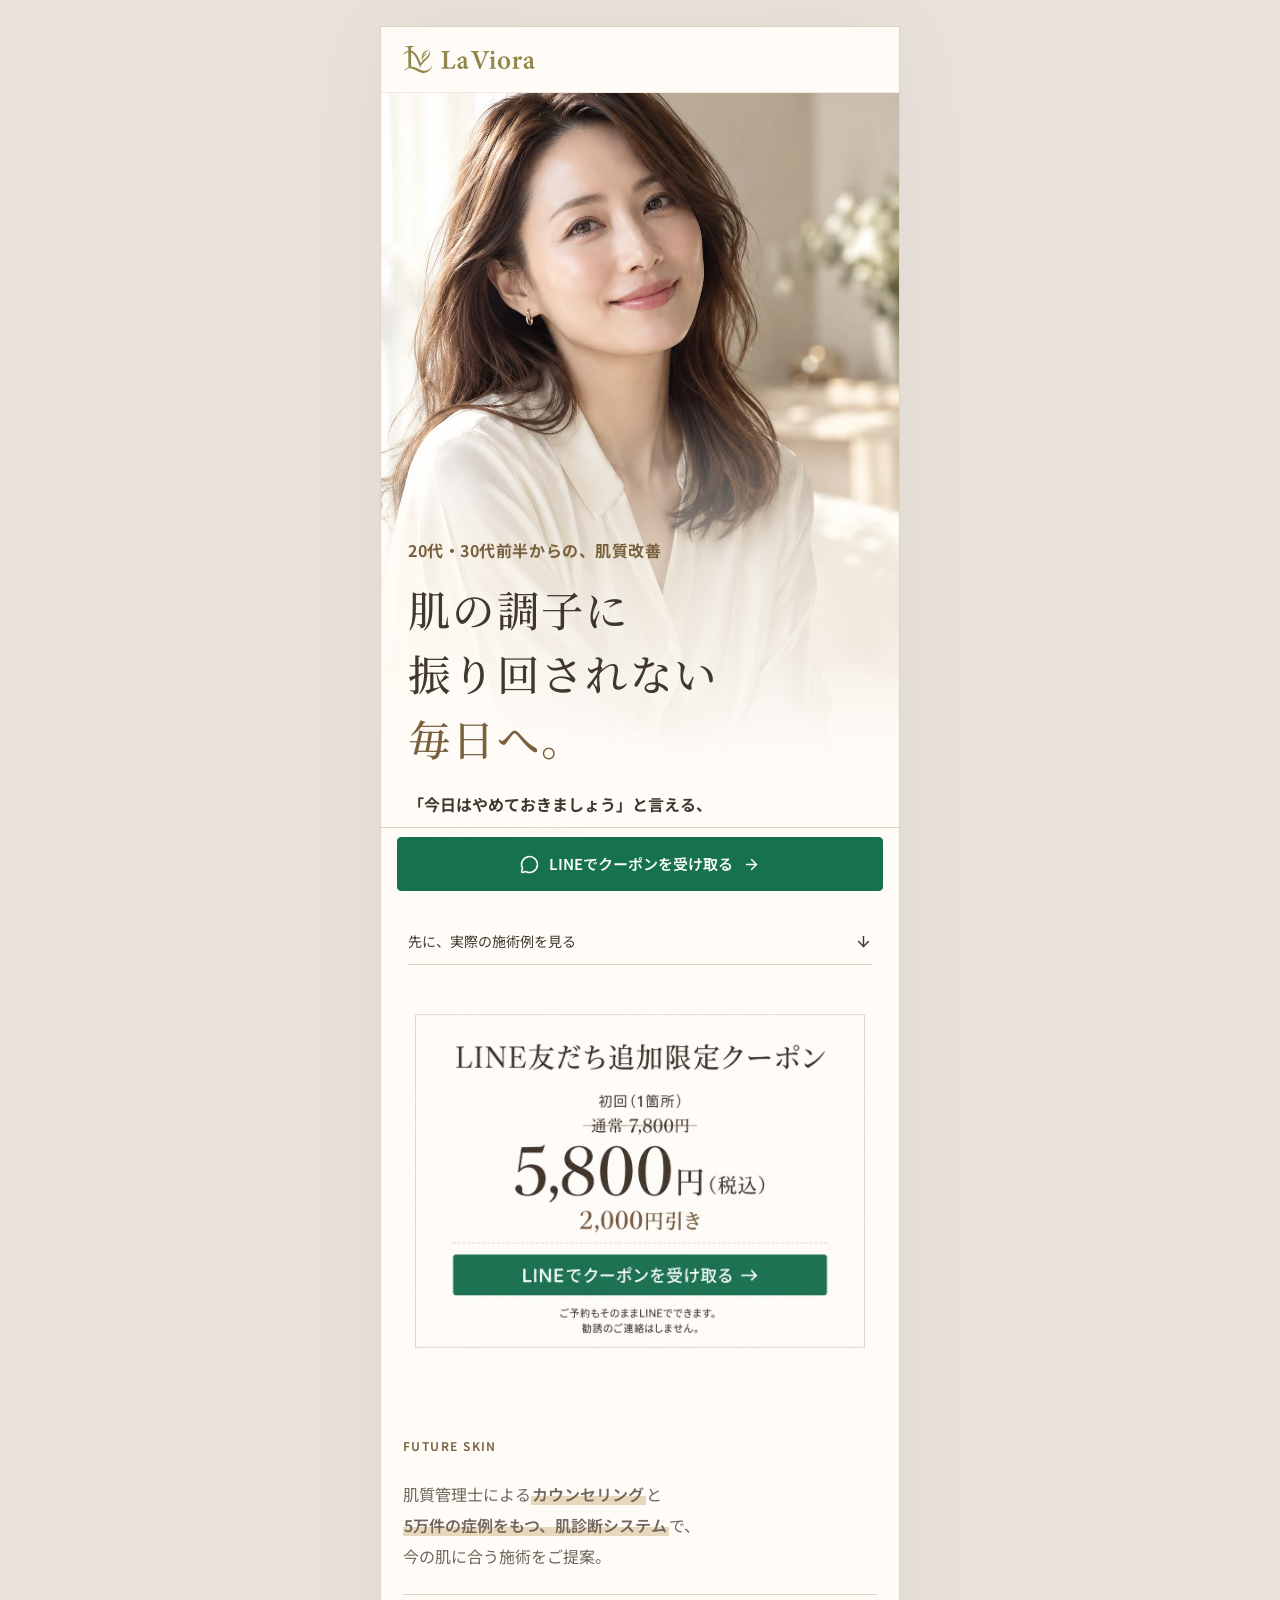
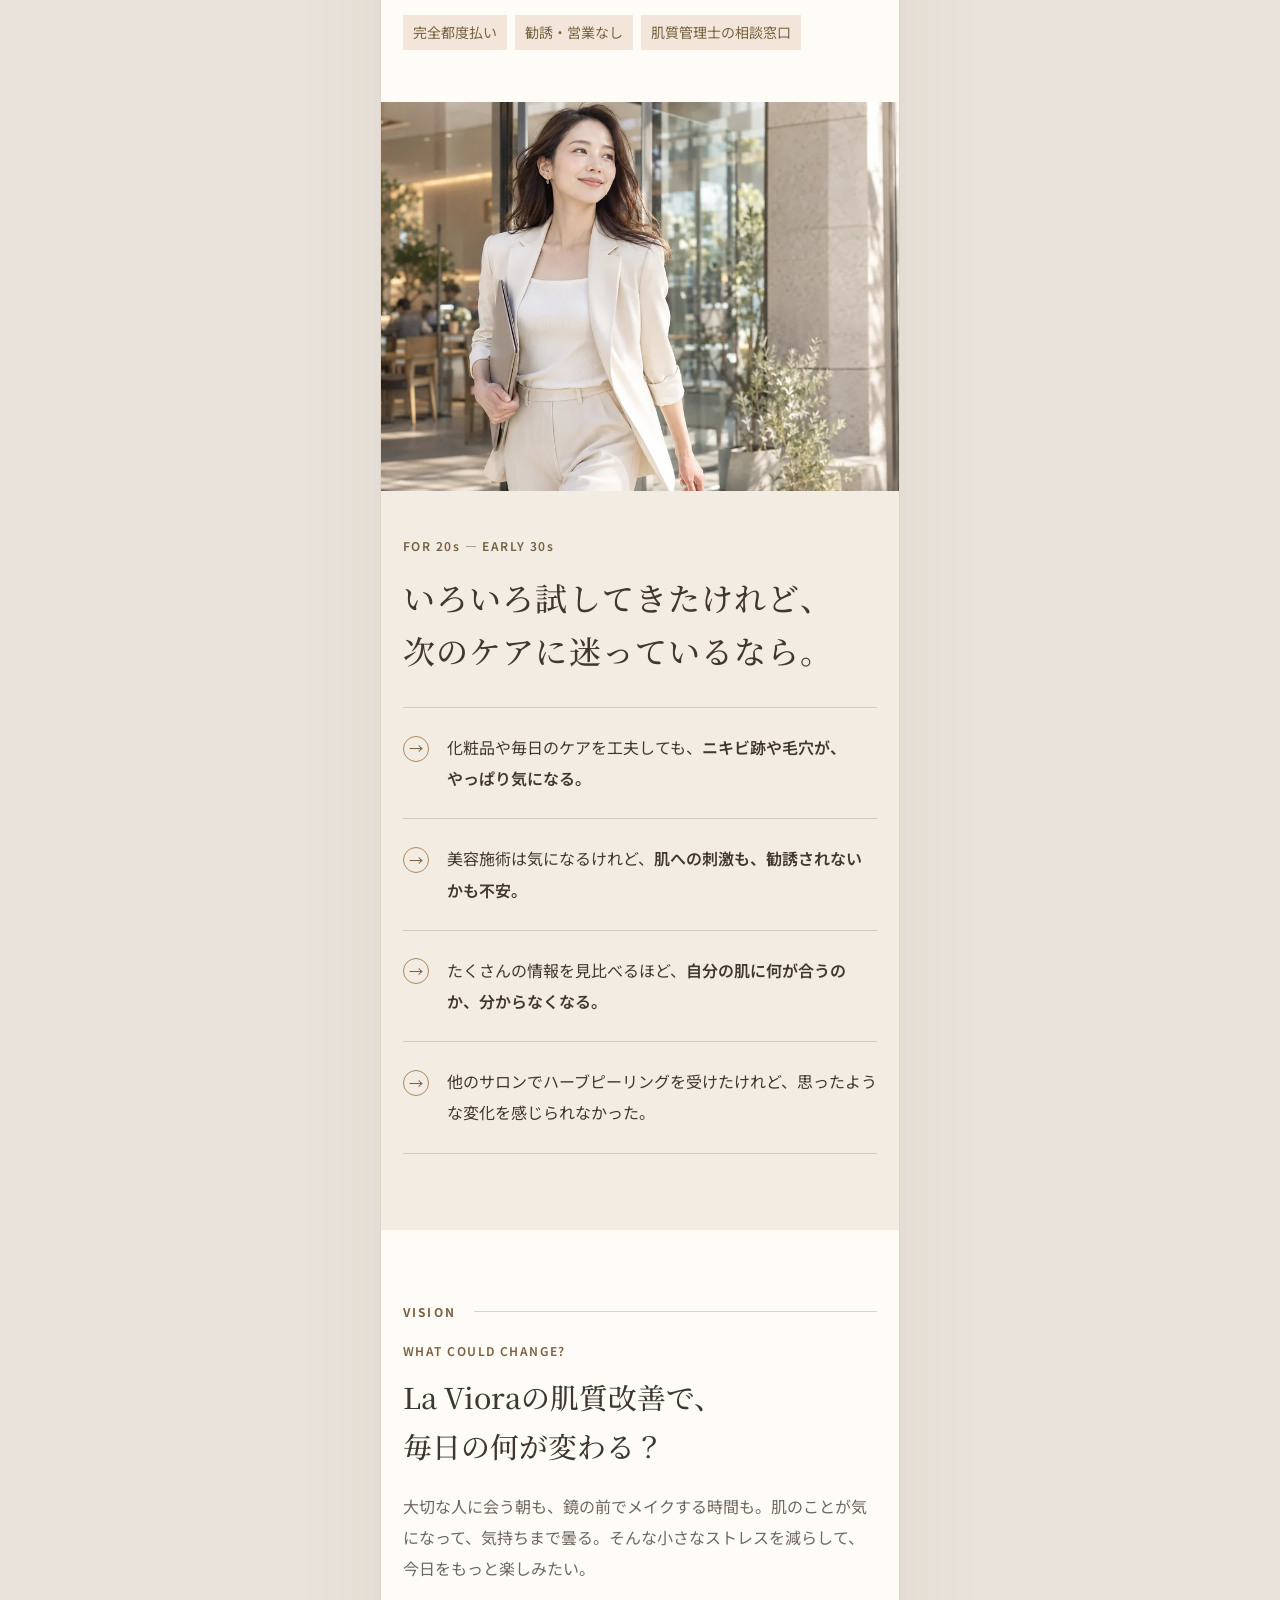
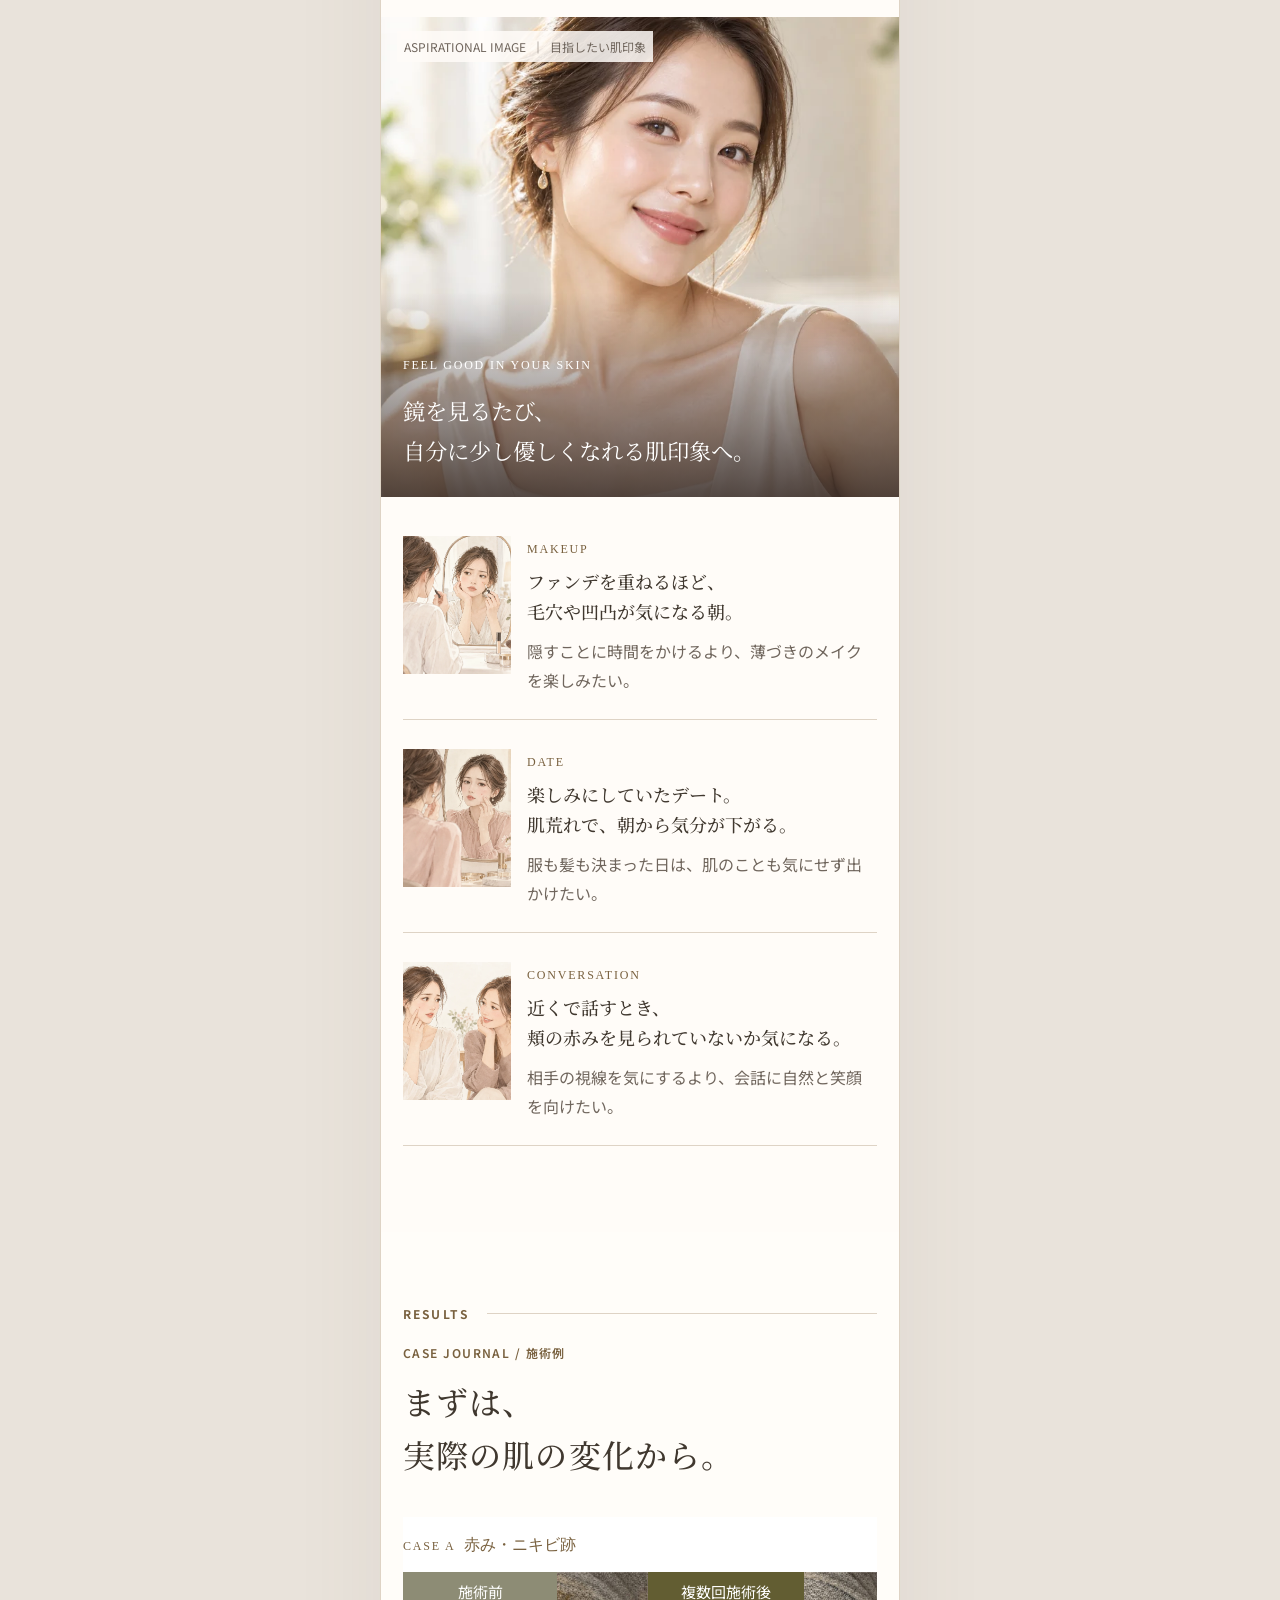
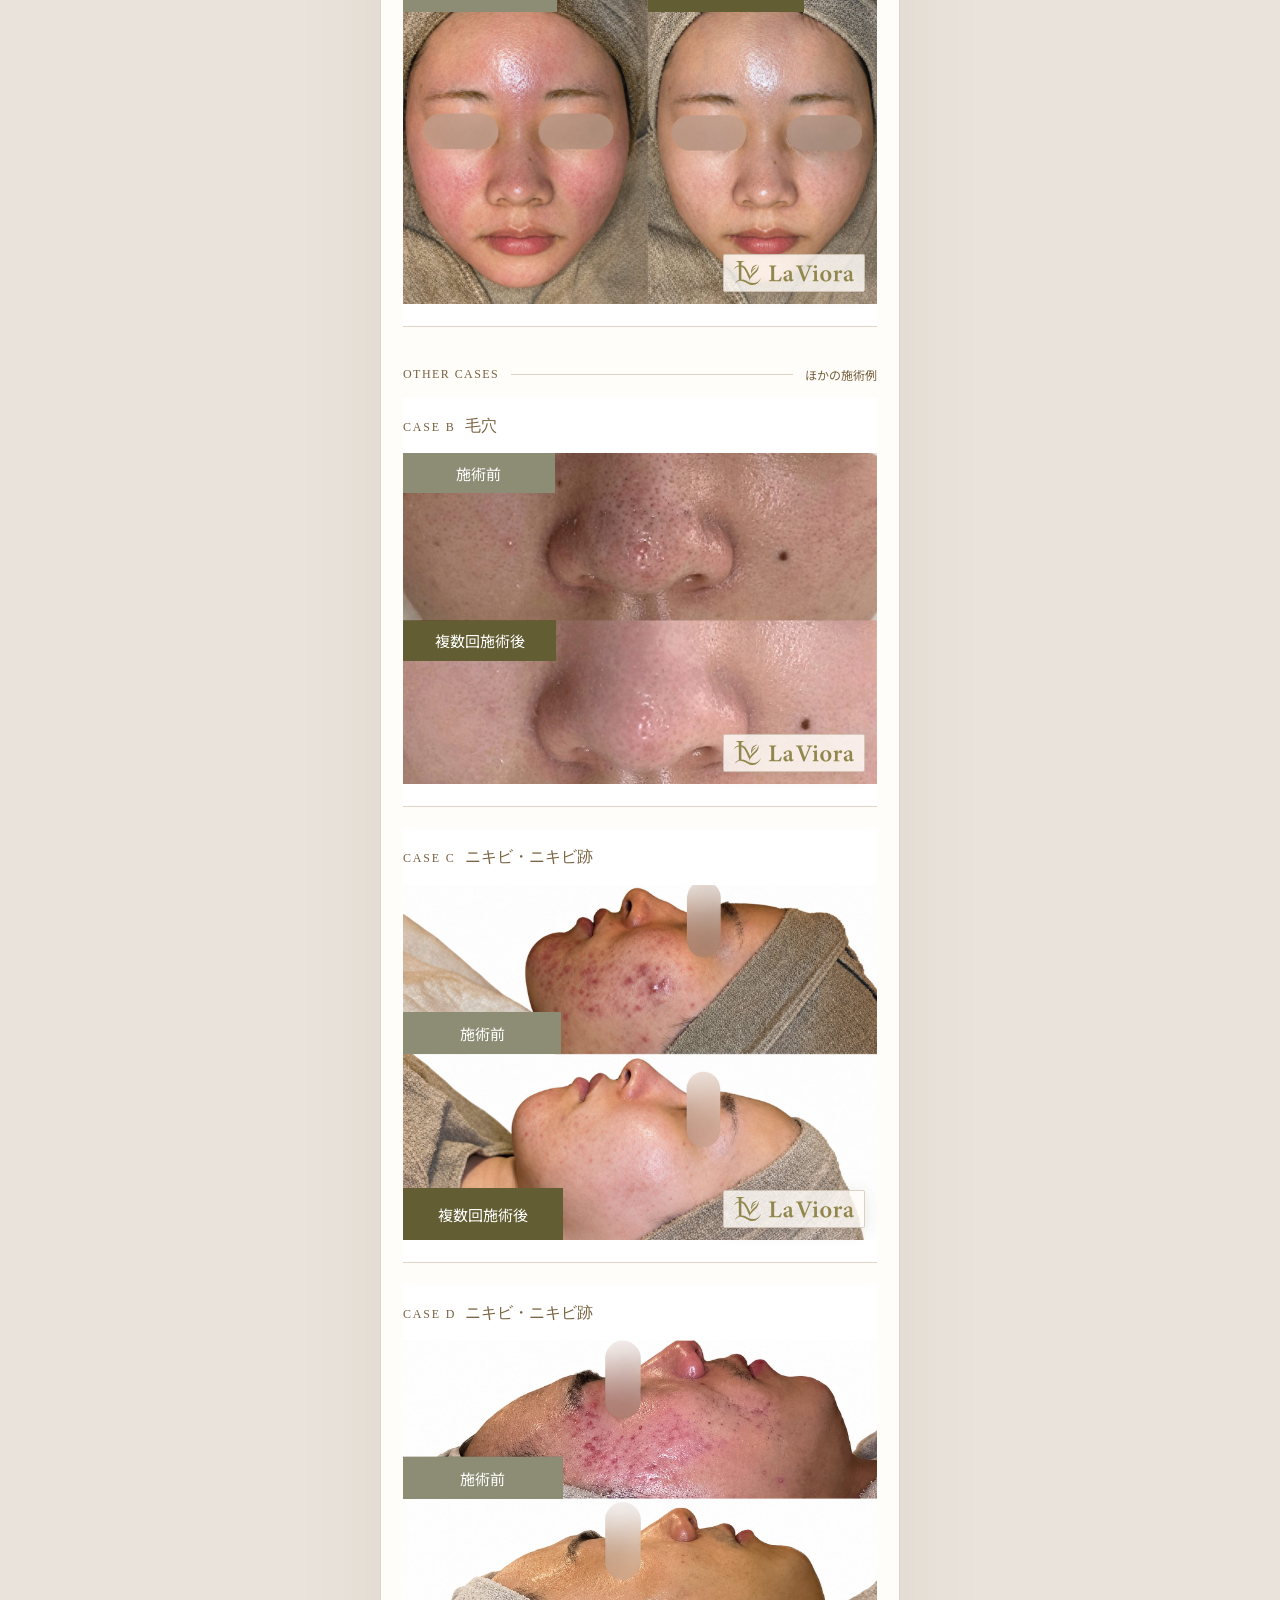
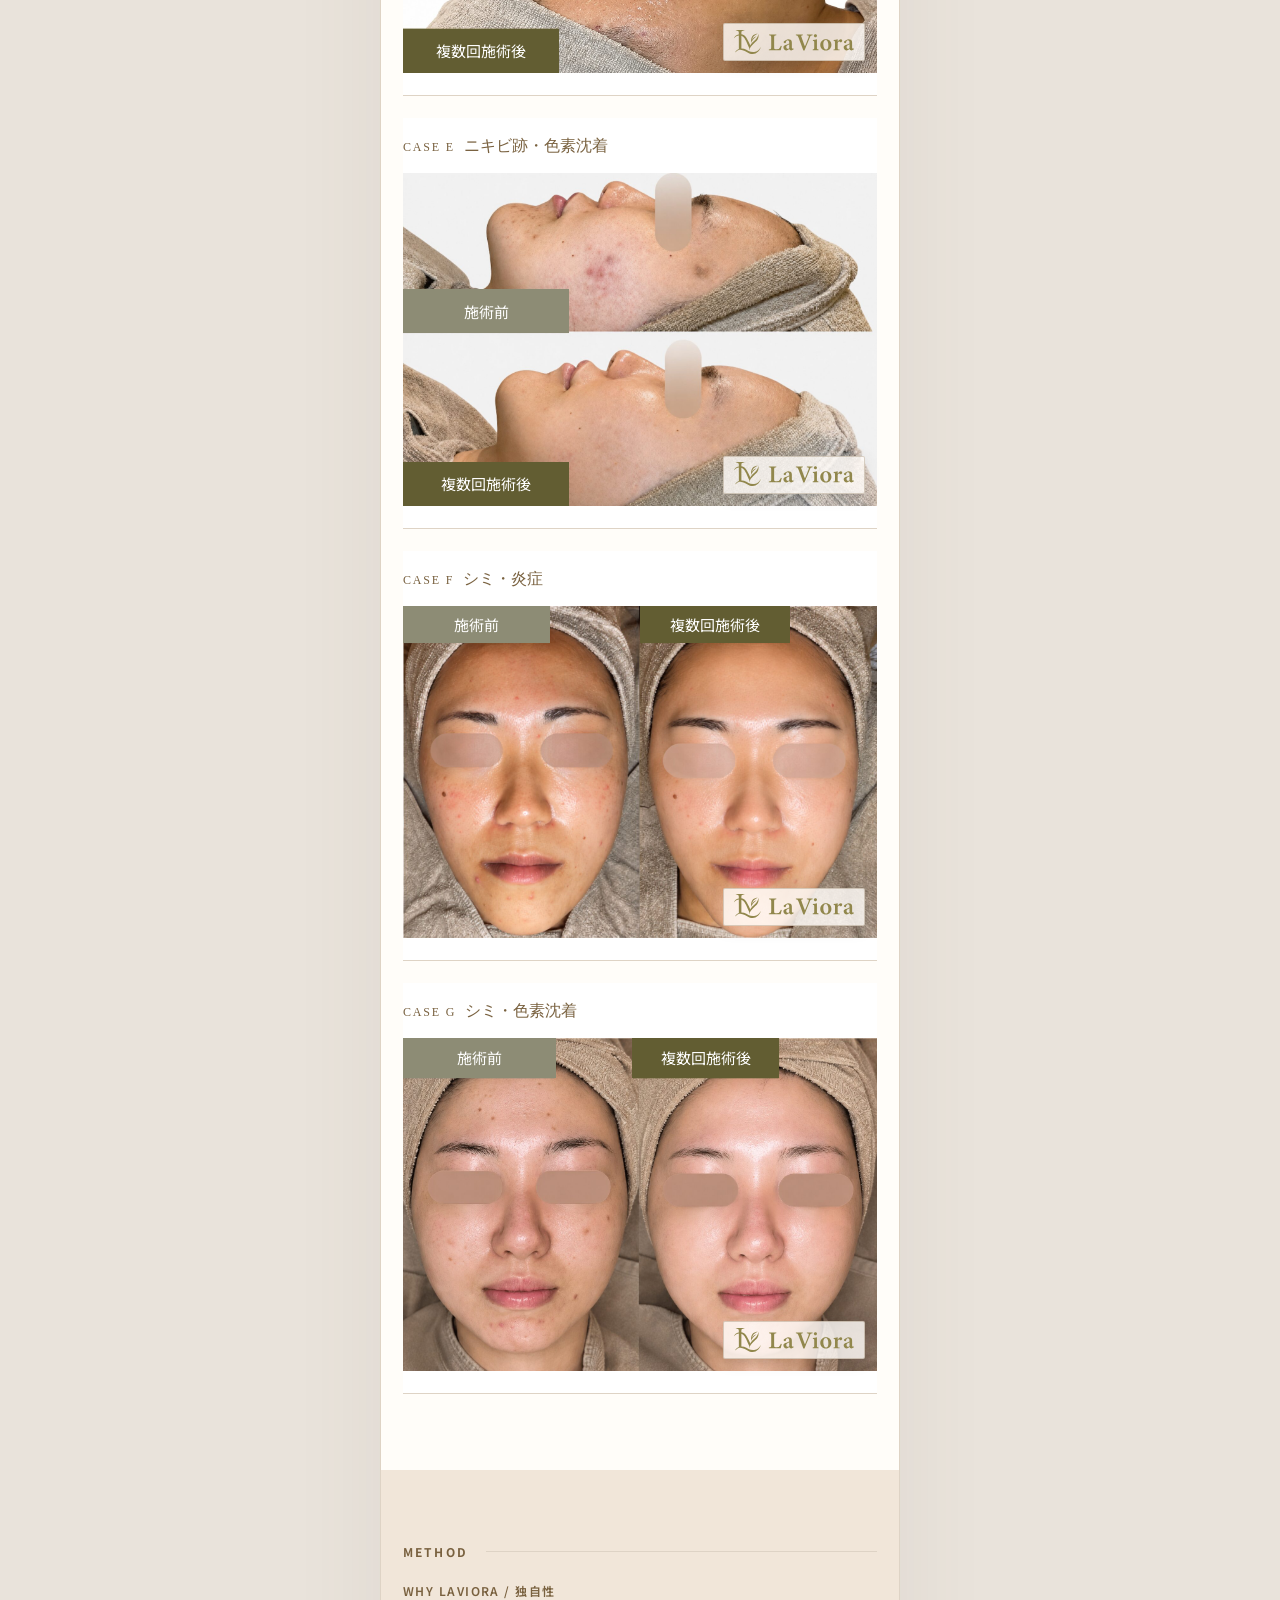
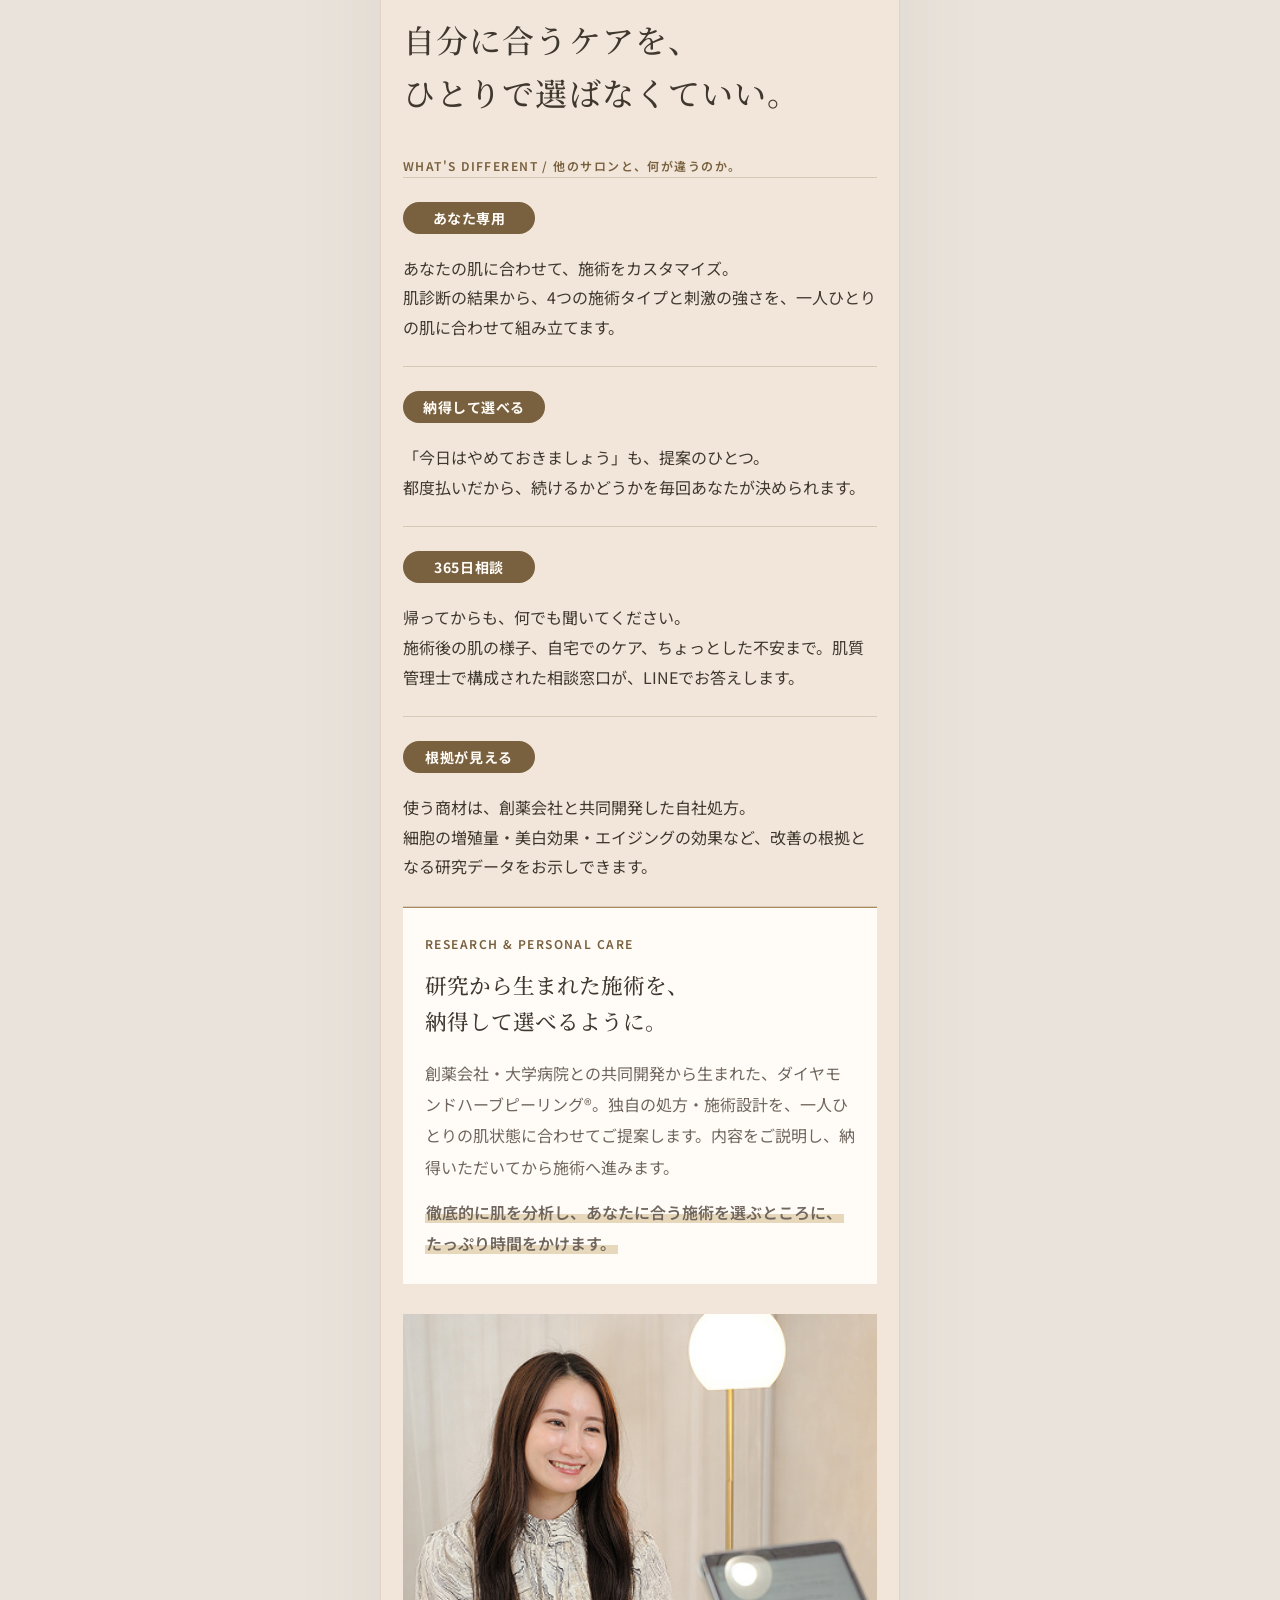
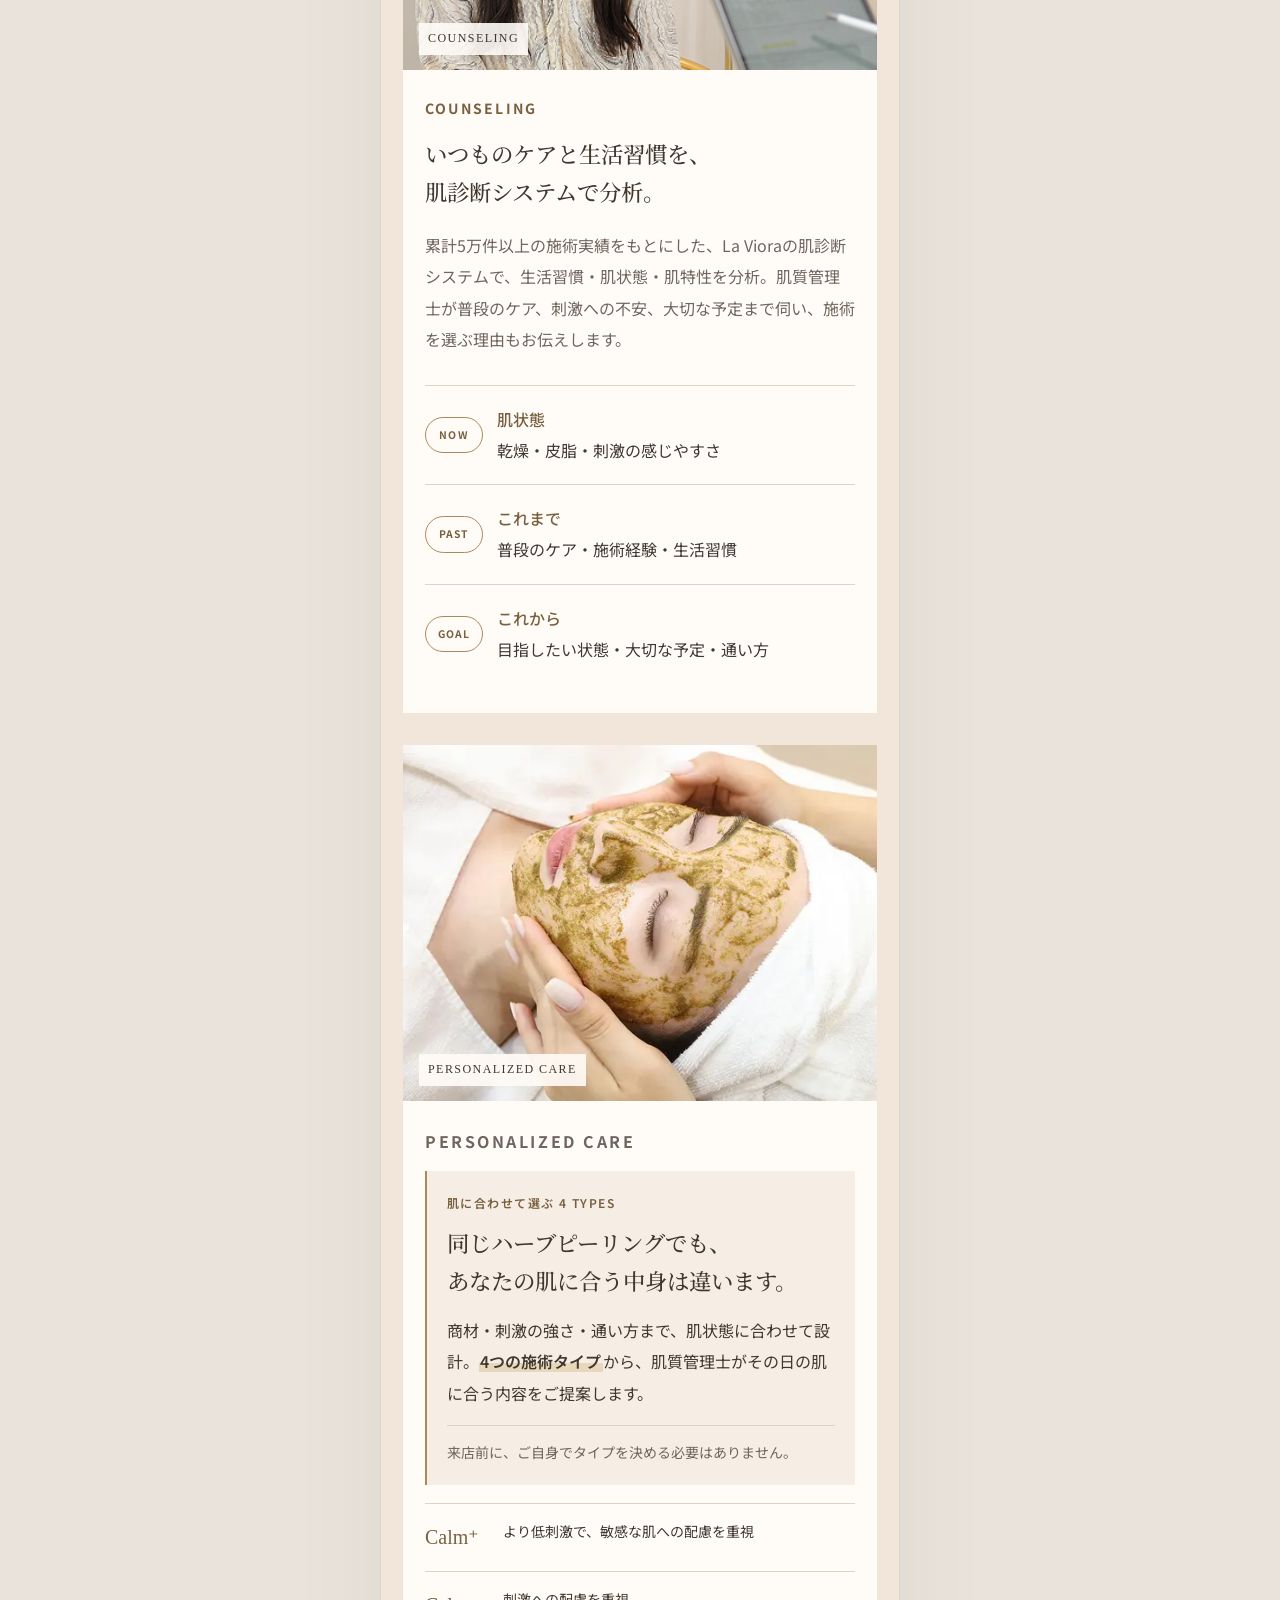
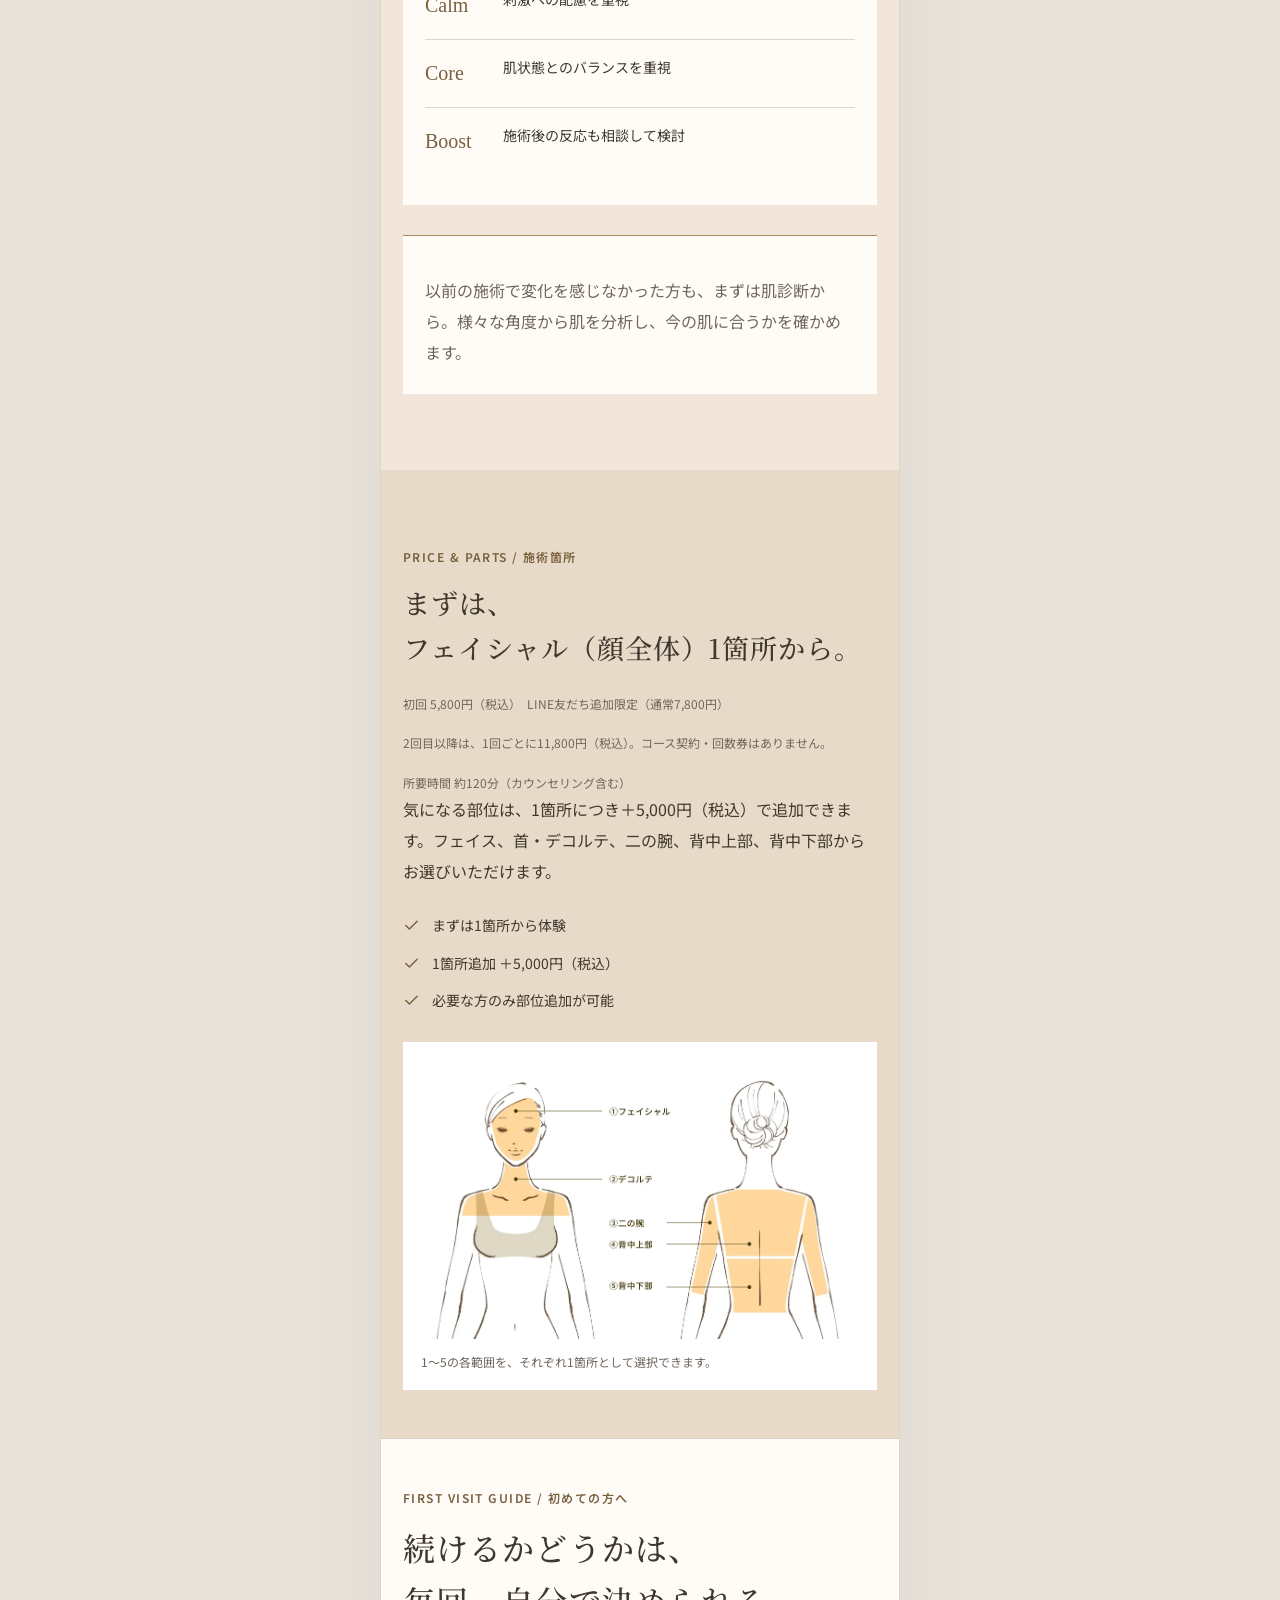
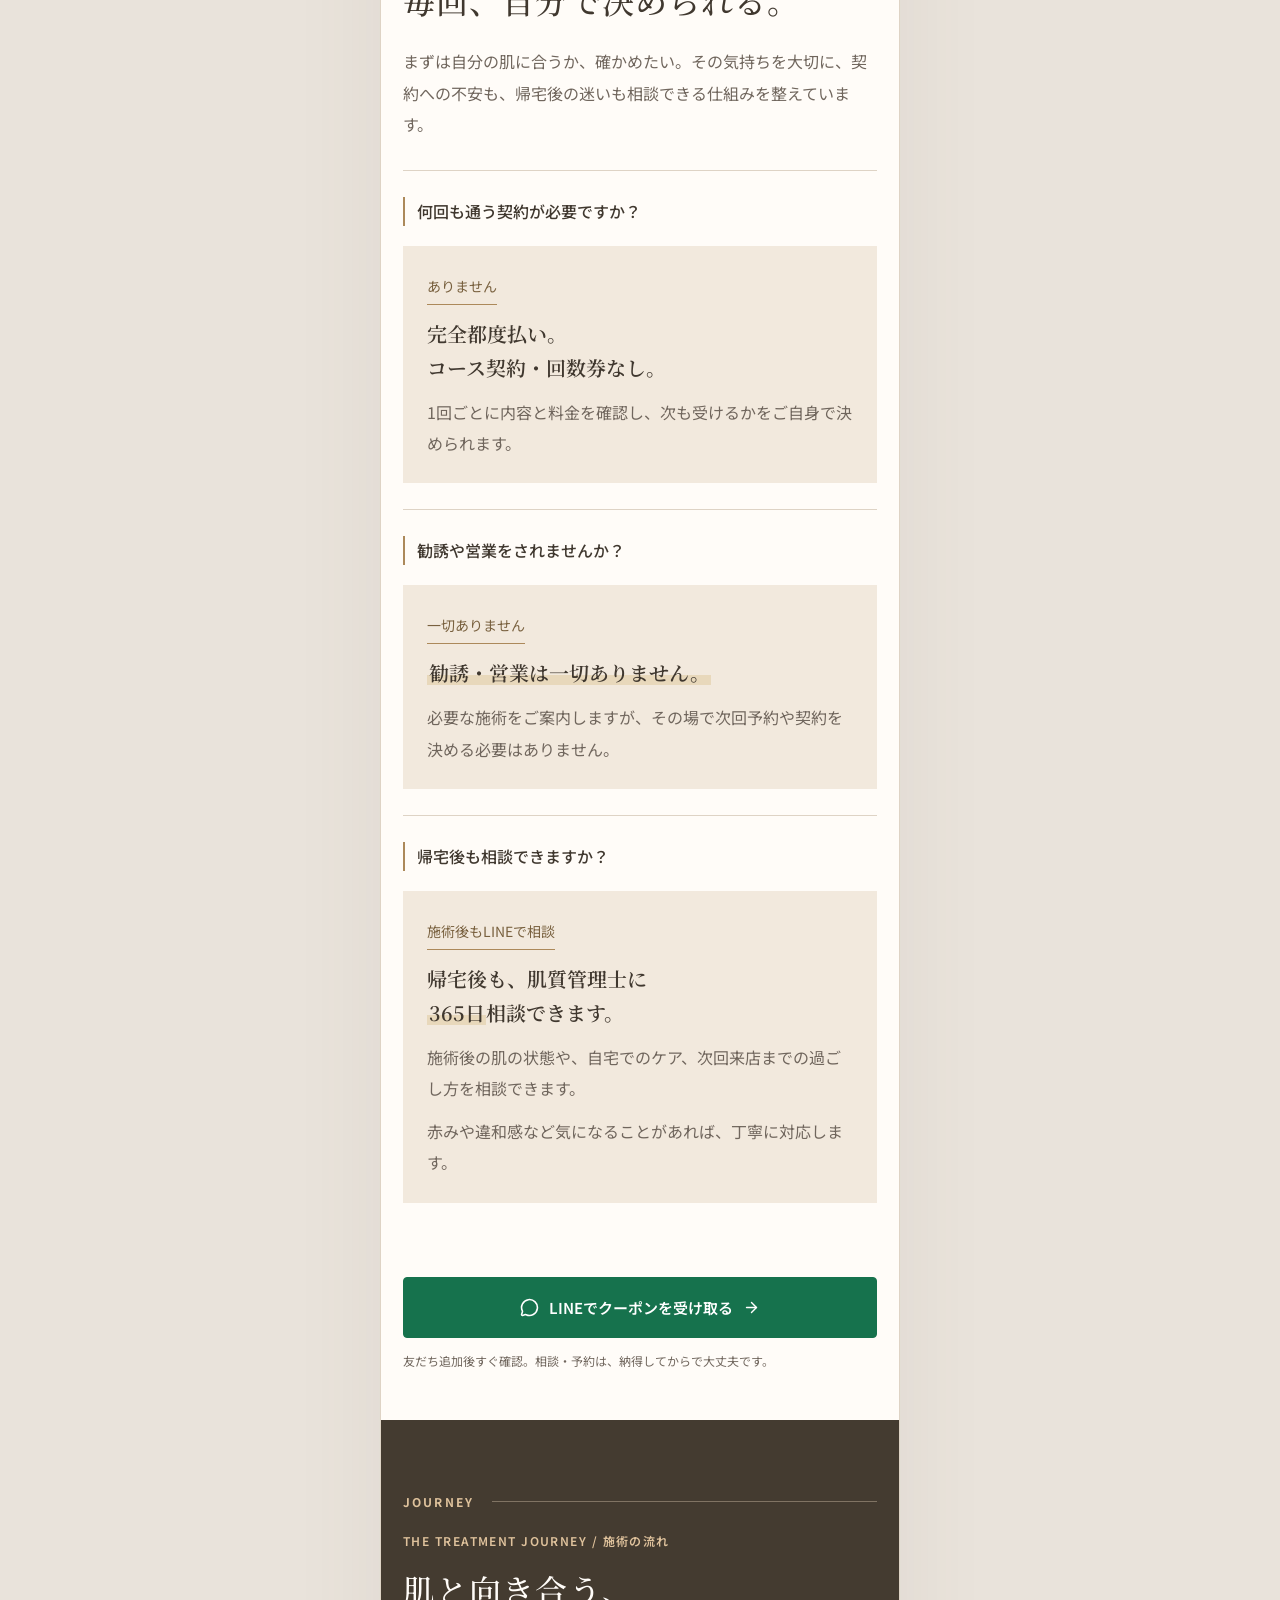
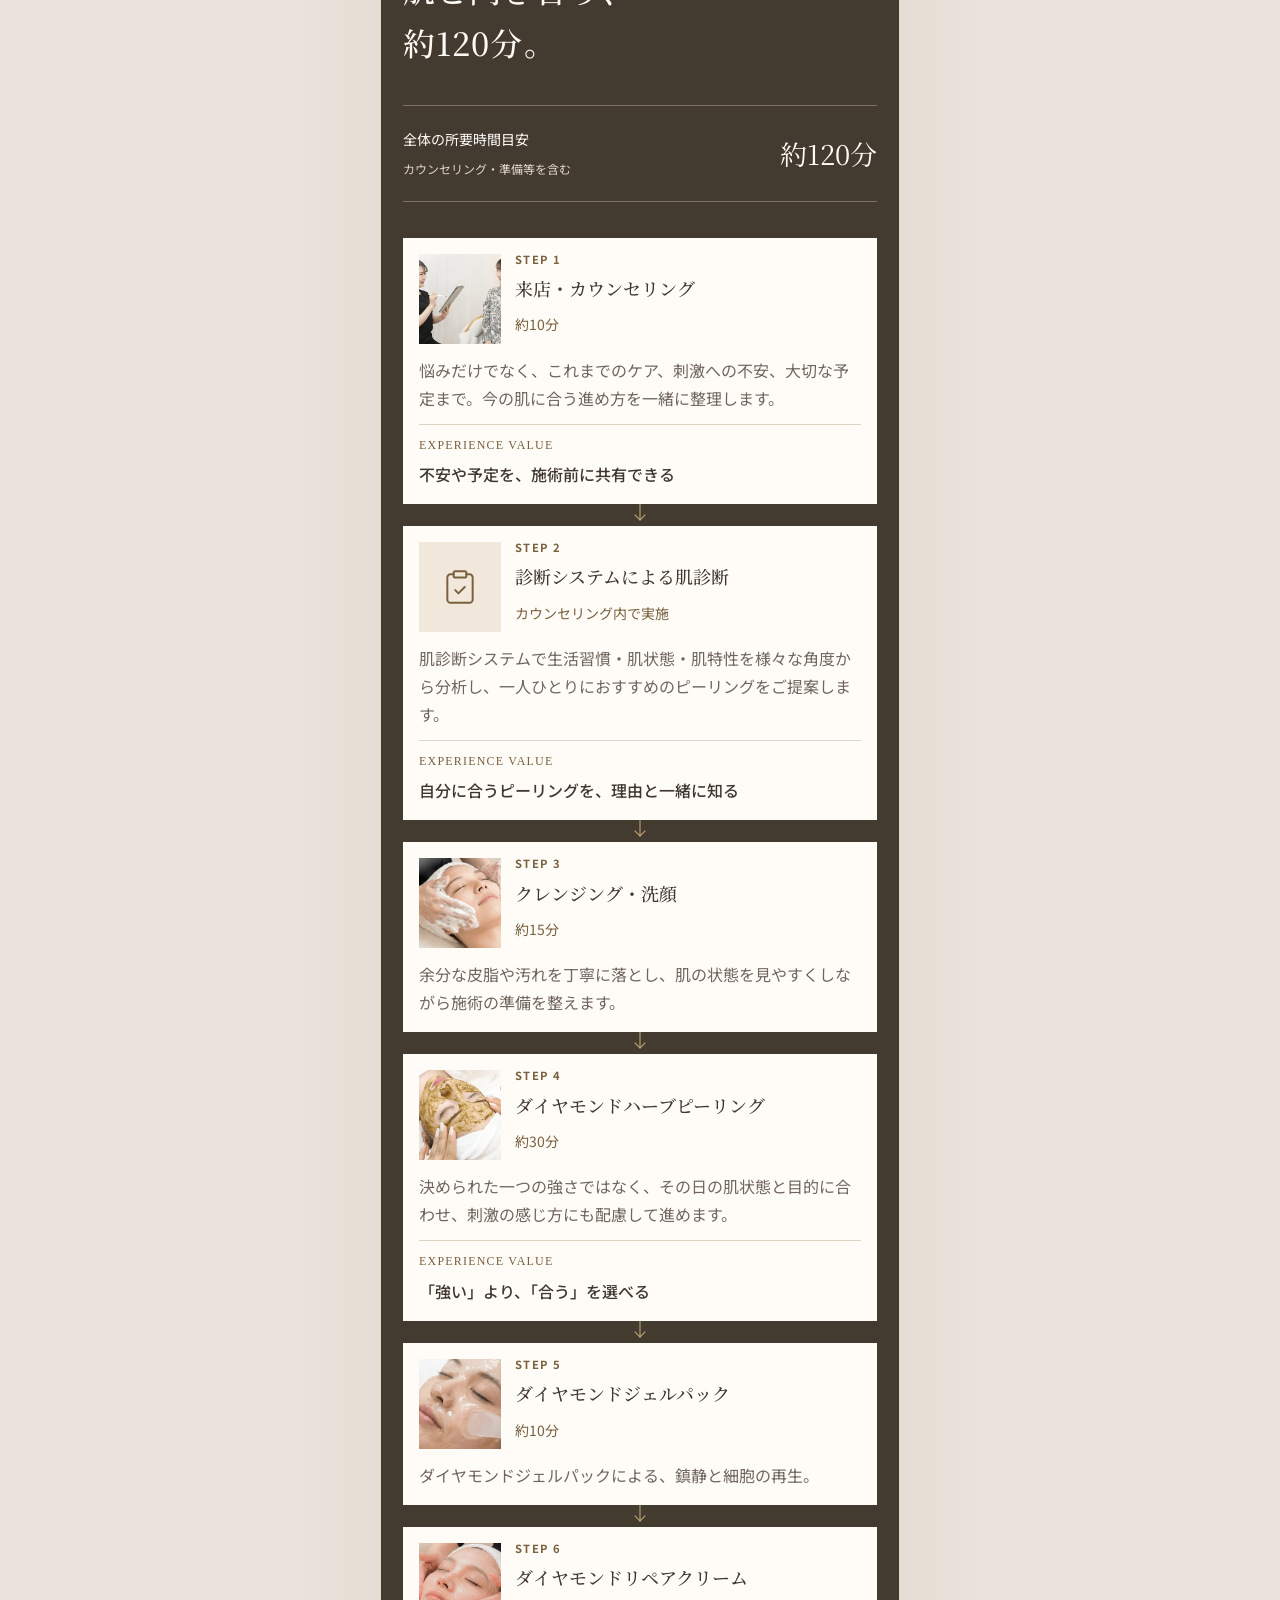
==== commit c31275f5: "Rename skin diagnosis step heading" ====
--- a/LaViora_Meta広告v1/index.html
+++ b/LaViora_Meta広告v1/index.html
@@ -1 +1 @@
-<!doctype html> <html lang="ja"> <head> <meta charset="utf-8"/> <meta content="width=device-width,initial-scale=1" name="viewport"/> <link as="image" href="images/logo.svg" rel="preload"/> <link as="image" href="images/optimized-v35/line-coupon-editorial-v33.webp" rel="preload"/> <link as="style" href="https://fonts.googleapis.com/css2?family=Noto+Sans+JP:wght@400;500;600;700&amp;family=Noto+Serif+JP:wght@400;500;600&amp;display=swap" rel="preload"/> <title>肌の調子に振り回されない毎日へ。｜La Viora Clinical</title> <meta content="自己流のスキンケアの次に迷う、20代・30代前半の方へ。研究開発に基づくハーブピーリングを肌質管理士と選び、施術後も相談できるLa Viora Clinical。施術例、完全都度払いの料金、通い方をご紹介します。" name="description"/> <meta content="肌の調子に振り回されない毎日へ。" property="og:title"/> <meta content="20代・30代前半から考える、肌質改善の選び方。｜La Viora Clinical" property="og:description"/> <meta content="website" property="og:type"/> <meta content="images/og-card.png" property="og:image"/> <meta content="1536" property="og:image:width"/> <meta content="1024" property="og:image:height"/> <meta content="La Viora Clinical 記事LP" property="og:image:alt"/> <meta content="summary_large_image" name="twitter:card"/> <meta content="肌の調子に振り回されない毎日へ。" name="twitter:title"/> <meta content="20代・30代前半から考える、肌質改善の選び方。" name="twitter:description"/> <meta content="images/og-card.png" name="twitter:image"/> <link href="https://fonts.googleapis.com" rel="preconnect"/> <link crossorigin="anonymous" href="https://fonts.gstatic.com" rel="preconnect"/> <link as="image" fetchpriority="high" href="images/optimized-v35/v21-hero.webp" rel="preload"/> <link href="https://fonts.googleapis.com/css2?family=Noto+Sans+JP:wght@400;500;600;700&amp;family=Noto+Serif+JP:wght@400;500;600&amp;display=swap" rel="stylesheet"/> <link href="assets/site-compact.css?v=reassurance-weight-1" rel="stylesheet"/> <link href="favicon.svg" rel="icon"/> </head> <body> <a class="skip" href="#main">本文へ移動</a> <header class="header"> <a aria-label="ページの先頭へ" href="#top"><img alt="La Viora Clinical" height="35" src="images/logo.svg" width="142"/></a> </header> <main id="main"> <section class="hero" id="top"> <div class="hero-stage"> <img alt="自然なツヤ肌と落ち着いた華やかさのある大人女性のイメージ" decoding="async" fetchpriority="high" height="1536" loading="eager" src="images/optimized-v35/v21-hero.webp" width="1024"/> <div class="hero-copy"> <p class="eyebrow">20代・30代前半からの、肌質改善</p> <h1>肌の調子に<br/>振り回されない<br/><em>毎日へ。</em></h1> <p class="hero-subline"> <strong>「今日はやめておきましょう」と言える、<br/><span class="hero-claim-phrase">ハーブピーリング専門店。</span></strong> </p> <p>肌に合わないと判断した日は、施術をおすすめしません。</p> <div class="hero-actions"> <a class="article-link" href="#results">先に、実際の施術例を見る<!-- --> <svg aria-hidden="true" class="lucide lucide-arrow-down" fill="none" height="17" stroke="currentColor" stroke-linecap="round" stroke-linejoin="round" stroke-width="2" viewbox="0 0 24 24" width="17" xmlns="http://www.w3.org/2000/svg"> <path d="M12 5v14"></path> <path d="m19 12-7 7-7-7"></path></svg></a> <div class="coupon-block" data-coupon="hero"> <a aria-label="LINEでクーポンを受け取る" class="coupon-image-link" data-cta="hero" href="https://liff.line.me/2009185552-ObuWGDkG/landing?follow=%40125apoat&amp;lp=EpE2rD&amp;liff_id=2009185552-ObuWGDkG" id="hero-cta"><img alt="LINE友だち追加限定クーポン。初回1箇所、通常7,800円から2,000円引きで5,800円（税込）。LINEでクーポンを受け取る。ご予約もそのままLINEでできます。勧誘のご連絡はしません。" decoding="async" height="1086" loading="eager" src="images/optimized-v35/line-coupon-editorial-v33.webp" width="1448"/></a> </div> </div> </div> </div> </section> <section aria-labelledby="ad-bridge-title" class="ad-bridge" id="ad-bridge"> <div class="ad-bridge-inner"> <p class="eyebrow">FUTURE SKIN</p> <div> <p id="ad-bridge-title"> <span class="bridge-line">肌質管理士による<mark class="copy-highlight">カウンセリング</mark>と</span> <span class="bridge-line"><mark class="copy-highlight">5万件の症例をもつ、肌診断システム</mark>で、</span> <span class="bridge-line">今の肌に合う施術をご提案。</span> </p> <ul aria-label="La Vioraの通い方" class="intro-promises"> <li>完全都度払い</li> <li>勧誘・営業なし</li> <li>肌質管理士の相談窓口</li> </ul> </div> </div> </section> <section class="section for-you" id="for-you"> <figure class="chapter-photo lifestyle-photo"> <img alt="仕事もおしゃれも自分らしく楽しむ、ツヤ肌の大人女性のイメージ" decoding="async" height="1024" loading="lazy" src="images/optimized-v35/v21-lifestyle.webp" width="1536"/> </figure> <div class="wrap"> <p class="eyebrow">FOR 20s — EARLY 30s</p> <h2>いろいろ試してきたけれど、<br/>次のケアに迷っているなら。</h2> <ul class="target-list target-list--arrows"> <li> <span aria-hidden="true">→</span> <p> 化粧品や毎日のケアを工夫しても、<b>ニキビ跡や毛穴が、やっぱり気になる。</b> </p> </li> <li> <span aria-hidden="true">→</span> <p> 美容施術は気になるけれど、<b>肌への刺激も、勧誘されないかも不安。</b> </p> </li> <li> <span aria-hidden="true">→</span> <p> たくさんの情報を見比べるほど、<b>自分の肌に何が合うのか、分からなくなる。</b> </p> </li> <li> <span aria-hidden="true">→</span> <p> 他のサロンでハーブピーリングを受けたけれど、思ったような変化を感じられなかった。 </p> </li> </ul> </div> </section> <section class="section aspirational" id="aspirational"> <div class="future wrap wrap--wide" id="future"> <div aria-hidden="true" class="section-index section-label"> <span>VISION</span><i></i> </div> <div class="future-heading"> <div> <p class="eyebrow">WHAT COULD CHANGE?</p> <h3>La Vioraの肌質改善で、<br/>毎日の何が変わる？</h3> </div> <p> 大切な人に会う朝も、鏡の前でメイクする時間も。肌のことが気になって、気持ちまで曇る。そんな小さなストレスを減らして、今日をもっと楽しみたい。 </p> </div> <div class="future-editorial"> <figure class="future-photo"> <img alt="輝くような肌印象と笑顔、鎖骨が見える装いの20代女性のイメージ" decoding="async" height="1024" loading="lazy" src="images/optimized-v35/future-skin-aspiration-v4.webp" width="1536"/> <figcaption>ASPIRATIONAL IMAGE  ｜  目指したい肌印象</figcaption> <div class="future-photo-message"> <small>FEEL GOOD IN YOUR SKIN</small><b><span>鏡を見るたび、</span><span class="future-message-main">自分に少し優しくなれる肌印象へ。</span></b> </div> </figure> <div class="future-values"> <article> <img alt="鏡の前で気になる肌をコンシーラーで隠そうとする女性のイラスト" height="1254" loading="lazy" src="images/optimized-v35/v21-concern-makeup.webp" width="1254"/> <div> <small>MAKEUP</small><b>ファンデを重ねるほど、<br/>毛穴や凹凸が気になる朝。</b> <p> 隠すことに時間をかけるより、薄づきのメイクを楽しみたい。 </p> </div> </article> <article> <img alt="デートの支度中に頬の肌荒れが気になる女性のイラスト" height="1254" loading="lazy" src="images/optimized-v35/v21-concern-date.webp" width="1254"/> <div> <small>DATE</small><b>楽しみにしていたデート。<br/>肌荒れで、朝から気分が下がる。</b> <p>服も髪も決まった日は、肌のことも気にせず出かけたい。</p> </div> </article> <article> <img alt="近い距離で会話するときに頬が気になる女性のイラスト" height="1254" loading="lazy" src="images/optimized-v35/v21-concern-conversation.webp" width="1254"/> <div> <small>CONVERSATION</small><b>近くで話すとき、<br/>頬の赤みを見られていないか気になる。</b> <p>相手の視線を気にするより、会話に自然と笑顔を向けたい。</p> </div> </article> </div> </div> </div> </section> <section class="results section" id="results"> <div class="wrap wrap--wide"> <header class="section-heading"> <div aria-hidden="true" class="section-index section-label"> <span>RESULTS</span><i></i> </div> <div> <p class="eyebrow">CASE JOURNAL / 施術例</p> <h2>まずは、<br/>実際の肌の変化から。</h2> </div> </header> <div class="featured-case-row"> <figure class="case case--featured" data-case="1"> <div class="case-kicker"> <span>CASE <!-- -->A</span><b>赤み・ニキビ跡</b> </div> <div class="case-media side"> <img alt="施術前（左）と複数回施術後（右）の肌状態の一例" decoding="async" height="1120" loading="lazy" src="images/case-v5-01.jpg" width="1600"/><span class="case-photo-label" style="left: 0%; top: 0%; width: 32.5%; height: 12.1%">施術前</span><span class="case-photo-label is-after" style="left: 51.6%; top: 0%; width: 32.9%; height: 12.1%">複数回施術後</span> </div> </figure> </div> <div class="case-divider"> <span>OTHER CASES</span><i></i><small>ほかの施術例</small> </div> <div class="case-grid"> <figure class="case" data-case="2"> <div class="case-kicker"> <span>CASE <!-- -->B</span><b>毛穴</b> </div> <div class="case-media stacked"> <img alt="施術前（上）と複数回施術後（下）の肌状態の一例" decoding="async" height="1118" loading="lazy" src="images/case-v41-pores.jpg" width="1600"/><span class="case-photo-label" style="left: 0%; top: 0%; width: 32%; height: 12%">施術前</span><span class="case-photo-label is-after" style="left: 0%; top: 50.55%; width: 32.3%; height: 12.1%">複数回施術後</span> </div> </figure> <figure class="case" data-case="3"> <div class="case-kicker"> <span>CASE <!-- -->C</span><b>ニキビ・ニキビ跡</b> </div> <div class="case-media stacked"> <img alt="施術前（上）と複数回施術後（下）の肌状態の一例" decoding="async" height="1086" loading="lazy" src="images/case-v5-02.jpg" width="1448"/><span class="case-photo-label" style="left: 0%; top: 35.8%; width: 33.4%; height: 11.9%">施術前</span><span class="case-photo-label is-after" style="left: 0%; top: 85.4%; width: 33.8%; height: 14.6%">複数回施術後</span> </div> </figure> <figure class="case" data-case="4"> <div class="case-kicker"> <span>CASE <!-- -->D</span><b>ニキビ・ニキビ跡</b> </div> <div class="case-media stacked"> <img alt="施術前（上）と複数回施術後（下）の肌状態の一例" decoding="async" height="1051" loading="lazy" src="images/case-v5-03.jpg" width="1497"/><span class="case-photo-label" style="left: 0%; top: 35.1%; width: 33.7%; height: 12.7%">施術前</span><span class="case-photo-label is-after" style="left: 0%; top: 86.6%; width: 32.9%; height: 13.4%">複数回施術後</span> </div> </figure> <figure class="case" data-case="5"> <div class="case-kicker"> <span>CASE <!-- -->E</span><b>ニキビ跡・色素沈着</b> </div> <div class="case-media stacked"> <img alt="施術前（上）と複数回施術後（下）の肌状態の一例" decoding="async" height="1050" loading="lazy" src="images/case-v5-04.jpg" width="1498"/><span class="case-photo-label" style="left: 0%; top: 34.9%; width: 35.1%; height: 13.2%">施術前</span><span class="case-photo-label is-after" style="left: 0%; top: 87%; width: 35.1%; height: 13%">複数回施術後</span> </div> </figure> <figure class="case" data-case="6"> <div class="case-kicker"> <span>CASE <!-- -->F</span><b>シミ・炎症</b> </div> <div class="case-media side"> <img alt="施術前（左）と複数回施術後（右）の肌状態の一例" decoding="async" height="1120" loading="lazy" src="images/case-v5-05.jpg" width="1600"/><span class="case-photo-label" style="left: 0%; top: 0%; width: 31.1%; height: 11.2%">施術前</span><span class="case-photo-label is-after" style="left: 50.1%; top: 0%; width: 31.5%; height: 11.2%">複数回施術後</span> </div> </figure> <figure class="case" data-case="7"> <div class="case-kicker"> <span>CASE <!-- -->G</span><b>シミ・色素沈着</b> </div> <div class="case-media side"> <img alt="施術前（左）と複数回施術後（右）の肌状態の一例" decoding="async" height="1051" loading="lazy" src="images/case-v5-06.jpg" width="1496"/><span class="case-photo-label" style="left: 0%; top: 0%; width: 32.2%; height: 12.1%">施術前</span><span class="case-photo-label is-after" style="left: 48.4%; top: 0%; width: 30.9%; height: 12.1%">複数回施術後</span> </div> </figure> </div> </div> </section> <section class="section solution" id="solution"> <div class="wrap wrap--wide"> <header class="section-heading"> <div aria-hidden="true" class="section-index section-label"> <span>METHOD</span><i></i> </div> <div> <p class="eyebrow">WHY LAVIORA / 独自性</p> <h2>自分に合うケアを、<br/>ひとりで選ばなくていい。</h2> </div> </header> <p class="eyebrow">WHAT'S DIFFERENT / 他のサロンと、何が違うのか。</p> <ul class="target-list target-list--features" id="differences"> <li> <span>あなた専用</span> <p> <b>あなたの肌に合わせて、施術をカスタマイズ。</b><br style="display: initial"/>肌診断の結果から、4つの施術タイプと刺激の強さを、一人ひとりの肌に合わせて組み立てます。 </p> </li> <li> <span>納得して選べる</span> <p> <b>「今日はやめておきましょう」も、提案のひとつ。</b><br style="display: initial"/>都度払いだから、続けるかどうかを毎回あなたが決められます。 </p> </li> <li> <span>365日相談</span> <p> <b>帰ってからも、何でも聞いてください。</b><br style="display: initial"/>施術後の肌の様子、自宅でのケア、ちょっとした不安まで。肌質管理士で構成された相談窓口が、LINEでお答えします。 </p> </li> <li> <span>根拠が見える</span> <p> <b>使う商材は、創薬会社と共同開発した自社処方。</b><br style="display: initial"/>細胞の増殖量・美白効果・エイジングの効果など、改善の根拠となる研究データをお示しできます。 </p> </li> </ul> <div class="skin-start"> <p class="eyebrow">RESEARCH &amp; PERSONAL CARE</p> <h3>研究から生まれた施術を、<br/>納得して選べるように。</h3> <p> 創薬会社・大学病院との共同開発から生まれた、ダイヤモンドハーブピーリング®。独自の処方・施術設計を、一人ひとりの肌状態に合わせてご提案します。内容をご説明し、納得いただいてから施術へ進みます。 </p> <p> <mark class="copy-highlight">徹底的に肌を分析し、あなたに合う施術を選ぶところに、たっぷり時間をかけます。</mark> </p> </div> <div class="reason-grid"> <article class="reason-card"> <figure> <img alt="肌状態についてカウンセリングを受ける様子" decoding="async" height="300" loading="lazy" src="images/consultation-real.jpg" width="480"/> <figcaption>COUNSELING</figcaption> </figure> <div> <p class="reason-number">COUNSELING</p> <h3>いつものケアと生活習慣を、<br/>肌診断システムで分析。</h3> <p> 累計5万件以上の施術実績をもとにした、La Vioraの肌診断システムで、生活習慣・肌状態・肌特性を分析。肌質管理士が普段のケア、刺激への不安、大切な予定まで伺い、施術を選ぶ理由もお伝えします。 </p> <ul class="concerns"> <li> <span>NOW</span> <p><b>肌状態</b><br/>乾燥・皮脂・刺激の感じやすさ</p> </li> <li> <span>PAST</span> <p><b>これまで</b><br/>普段のケア・施術経験・生活習慣</p> </li> <li> <span>GOAL</span> <p> <b>これから</b><br/>目指したい状態・大切な予定・通い方 </p> </li> </ul> </div> </article> <article class="reason-card"> <figure> <img alt="ダイヤモンドハーブピーリングの施術風景" decoding="async" height="394" loading="lazy" src="images/03_treatment_herb.webp" width="610"/> <figcaption>PERSONALIZED CARE</figcaption> </figure> <div id="care-types"> <p class="reason-number">PERSONALIZED CARE</p> <div class="care-choice-intro"> <p class="care-choice-kicker">肌に合わせて選ぶ 4 TYPES</p> <h3> 同じハーブピーリングでも、<br/>あなたの肌に合う中身は違います。 </h3> <p class="care-choice-lead"> 商材・刺激の強さ・通い方まで、肌状態に合わせて設計。<mark class="copy-highlight">4つの施術タイプ</mark>から、肌質管理士がその日の肌に合う内容をご提案します。 </p> <p class="care-choice-note"> 来店前に、ご自身でタイプを決める必要はありません。 </p> </div> <dl class="types"> <div> <dt>Calm⁺</dt> <dd>より低刺激で、敏感な肌への配慮を重視</dd> </div> <div> <dt>Calm</dt> <dd>刺激への配慮を重視</dd> </div> <div> <dt>Core</dt> <dd>肌状態とのバランスを重視</dd> </div> <div> <dt>Boost</dt> <dd>施術後の反応も相談して検討</dd> </div> </dl> </div> </article> </div> <div class="skin-start experienced-care"> <p> 以前の施術で変化を感じなかった方も、まずは肌診断から。様々な角度から肌を分析し、今の肌に合うかを確かめます。 </p> </div> </div> </section> <section class="section decision" id="price"> <div class="wrap wrap--wide"> <div class="price-overview"> <div class="decision-copy"> <p class="eyebrow">PRICE &amp; PARTS / 施術箇所</p> <h2> まずは、<br/>フェイシャル（顔全体）<span class="keep-short">1箇所から。</span> </h2> <div> <p class="note"> 初回 5,800円（税込）　LINE友だち追加限定（通常7,800円） </p> <p class="note"> 2回目以降は、1回ごとに11,800円（税込）。コース契約・回数券はありません。 </p> <p class="note">所要時間 約120分（カウンセリング含む）</p> </div> <p> 気になる部位は、1箇所につき＋5,000円（税込）で追加できます。フェイス、首・デコルテ、二の腕、背中上部、背中下部からお選びいただけます。 </p> <ul> <li> <svg aria-hidden="true" class="lucide lucide-check" fill="none" height="17" stroke="currentColor" stroke-linecap="round" stroke-linejoin="round" stroke-width="2" viewbox="0 0 24 24" width="17" xmlns="http://www.w3.org/2000/svg"> <path d="M20 6 9 17l-5-5"></path></svg>まずは1箇所から体験 </li> <li> <svg aria-hidden="true" class="lucide lucide-check" fill="none" height="17" stroke="currentColor" stroke-linecap="round" stroke-linejoin="round" stroke-width="2" viewbox="0 0 24 24" width="17" xmlns="http://www.w3.org/2000/svg"> <path d="M20 6 9 17l-5-5"></path></svg>1箇所追加 ＋5,000円（税込） </li> <li> <svg aria-hidden="true" class="lucide lucide-check" fill="none" height="17" stroke="currentColor" stroke-linecap="round" stroke-linejoin="round" stroke-width="2" viewbox="0 0 24 24" width="17" xmlns="http://www.w3.org/2000/svg"> <path d="M20 6 9 17l-5-5"></path></svg>必要な方のみ部位追加が可能 </li> </ul> </div> <figure class="parts-figure"> <img alt="フェイシャル、デコルテ、二の腕、背中上部、背中下部の施術箇所を示した図" decoding="async" height="602" loading="lazy" src="images/treatment-parts.webp" width="947"/> <figcaption> 1〜5の各範囲を、それぞれ1箇所として選択できます。 </figcaption> </figure> </div> </div> <div class="price-visit-guide"> <div class="wrap wrap--wide"> <header class="first-visit-heading"> <p class="eyebrow">FIRST VISIT GUIDE / 初めての方へ</p> <h2>続けるかどうかは、<br/>毎回、自分で決められる。</h2> <p> まずは自分の肌に合うか、確かめたい。その気持ちを大切に、契約への不安も、帰宅後の迷いも相談できる仕組みを整えています。 </p> </header> <div class="reassurance-list" id="reassurance"> <article> <p class="reassurance-question">何回も通う契約が必要ですか？</p> <div class="reassurance-answer"> <span>ありません</span> <h3>完全都度払い。<br/>コース契約・回数券なし。</h3> <p> 1回ごとに内容と料金を確認し、次も受けるかをご自身で決められます。 </p> </div> </article> <article> <p class="reassurance-question">勧誘や営業をされませんか？</p> <div class="reassurance-answer"> <span>一切ありません</span> <h3> <mark class="copy-highlight">勧誘・営業は一切ありません。</mark> </h3> <p> 必要な施術をご案内しますが、その場で次回予約や契約を決める必要はありません。 </p> </div> </article> <article> <p class="reassurance-question">帰宅後も相談できますか？</p> <div class="reassurance-answer"> <span>施術後もLINEで相談</span> <h3> 帰宅後も、肌質管理士に<br/><mark class="copy-highlight">365日</mark>相談できます。 </h3> <p> 施術後の肌の状態や、自宅でのケア、次回来店までの過ごし方を相談できます。 </p> <p> 赤みや違和感など気になることがあれば、丁寧に対応します。 </p> </div> </article> </div> <div class="price-action"> <div> <a aria-label="LINEでクーポンを受け取る" class="cta" data-cta="price" href="https://liff.line.me/2009185552-ObuWGDkG/landing?follow=%40125apoat&amp;lp=EpE2rD&amp;liff_id=2009185552-ObuWGDkG"><svg aria-hidden="true" class="lucide lucide-message-circle" fill="none" height="19" stroke="currentColor" stroke-linecap="round" stroke-linejoin="round" stroke-width="2" viewbox="0 0 24 24" width="19" xmlns="http://www.w3.org/2000/svg"> <path d="M2.992 16.342a2 2 0 0 1 .094 1.167l-1.065 3.29a1 1 0 0 0 1.236 1.168l3.413-.998a2 2 0 0 1 1.099.092 10 10 0 1 0-4.777-4.719"></path></svg><span>LINEでクーポンを受け取る</span><svg aria-hidden="true" class="lucide lucide-arrow-right" fill="none" height="17" stroke="currentColor" stroke-linecap="round" stroke-linejoin="round" stroke-width="2" viewbox="0 0 24 24" width="17" xmlns="http://www.w3.org/2000/svg"> <path d="M5 12h14"></path> <path d="m12 5 7 7-7 7"></path></svg></a> <p class="micro"> 友だち追加後すぐ確認。相談・予約は、納得してからで大丈夫です。 </p> </div> </div> </div> </div> </section> <section class="section process" id="process"> <div class="wrap wrap--wide"> <header class="section-heading"> <div aria-hidden="true" class="section-index section-label"> <span>JOURNEY</span><i></i> </div> <div> <p class="eyebrow">THE TREATMENT JOURNEY / 施術の流れ</p> <h2>肌と向き合う、<br/>約120分。</h2> </div> </header> <div class="process-meta"> <span>全体の所要時間目安</span><strong>約120分</strong><small>カウンセリング・準備等を含む</small> </div> <ol class="process-grid"> <li> <figure> <img alt="来店・カウンセリングの様子" decoding="async" height="340" loading="lazy" src="images/optimized-v35/process-01.webp" width="580"/> </figure> <div class="process-copy"> <p class="process-index">STEP 1</p> <h3>来店・カウンセリング</h3> <span>約10分</span> <p> 悩みだけでなく、これまでのケア、刺激への不安、大切な予定まで。今の肌に合う進め方を一緒に整理します。 </p> <p class="process-value"> <small>EXPERIENCE VALUE</small><b>不安や予定を、施術前に共有できる</b> </p> </div> </li> <li> <figure> <div aria-hidden="true" class="diagnosis-icon"> <svg aria-hidden="true" class="lucide lucide-clipboard-check" fill="none" height="38" stroke="currentColor" stroke-linecap="round" stroke-linejoin="round" stroke-width="1.25" viewbox="0 0 24 24" width="38" xmlns="http://www.w3.org/2000/svg"> <rect height="4" rx="1" ry="1" width="8" x="8" y="2"></rect> <path d="M16 4h2a2 2 0 0 1 2 2v14a2 2 0 0 1-2 2H6a2 2 0 0 1-2-2V6a2 2 0 0 1 2-2h2"></path> <path d="m9 14 2 2 4-4"></path> </svg> </div> </figure> <div class="process-copy"> <p class="process-index">STEP 2</p> <h3>肌診断システムによる肌診断</h3> <span>カウンセリング内で実施</span> <p> 肌診断システムで生活習慣・肌状態・肌特性を様々な角度から分析し、一人ひとりにおすすめのピーリングをご提案します。 </p> <p class="process-value"> <small>EXPERIENCE VALUE</small><b>自分に合うピーリングを、理由と一緒に知る</b> </p> </div> </li> <li> <figure> <img alt="クレンジング・洗顔の様子" decoding="async" height="340" loading="lazy" src="images/optimized-v35/process-02.webp" width="580"/> </figure> <div class="process-copy"> <p class="process-index">STEP 3</p> <h3>クレンジング・洗顔</h3> <span>約15分</span> <p> 余分な皮脂や汚れを丁寧に落とし、肌の状態を見やすくしながら施術の準備を整えます。 </p> </div> </li> <li> <figure> <img alt="ダイヤモンドハーブピーリングの様子" decoding="async" height="340" loading="lazy" src="images/optimized-v35/process-03.webp" width="580"/> </figure> <div class="process-copy"> <p class="process-index">STEP 4</p> <h3>ダイヤモンドハーブピーリング</h3> <span>約30分</span> <p> 決められた一つの強さではなく、その日の肌状態と目的に合わせ、刺激の感じ方にも配慮して進めます。 </p> <p class="process-value"> <small>EXPERIENCE VALUE</small><b>「強い」より、「合う」を選べる</b> </p> </div> </li> <li> <figure> <img alt="鎮静・整肌ケアの様子" decoding="async" height="340" loading="lazy" src="images/optimized-v35/process-04.webp" width="580"/> </figure> <div class="process-copy"> <p class="process-index">STEP 5</p> <h3>ダイヤモンドジェルパック</h3> <span>約10分</span> <p>ダイヤモンドジェルパックによる、鎮静と細胞の再生。</p> </div> </li> <li> <figure> <img alt="仕上げの様子" decoding="async" height="340" loading="lazy" src="images/optimized-v35/process-05.webp" width="580"/> </figure> <div class="process-copy"> <p class="process-index">STEP 6</p> <h3>ダイヤモンドリペアクリーム</h3> <span>約5分</span> <p>ダイヤモンドリペアクリームによる保湿・ツヤ。</p> </div> </li> <li> <figure> <img alt="アフターカウンセリングの様子" decoding="async" height="340" loading="lazy" src="images/optimized-v35/process-06.webp" width="580"/> </figure> <div class="process-copy"> <p class="process-index">STEP 7</p> <h3>アフターカウンセリング</h3> <span>約5分</span> <p> 施術前後の肌状態を写真で一緒に確認し、当日の過ごし方や避けたいこと、自宅でのケアを分かりやすくお伝えします。 </p> <p class="process-value"> <small>EXPERIENCE VALUE</small><b>帰ってからも、迷わず過ごせる</b> </p> </div> </li> </ol> <p class="note"> 各工程・所要時間は目安です。肌状態や施術内容により変わる場合があります。 </p> </div> </section> <section class="section first-visit" id="first-visit"> <div class="wrap"> <article class="repeat-feature"> <div class="repeat-copy"> <p class="eyebrow">RETURN VISITS / 再来店</p> <h3>一度来店された方が、<br/>継続する割合。</h3> <p class="repeat-number"> <span>リピート率</span><strong>88<small>%</small></strong> </p> <p class="repeat-record"> <span>全店舗累計</span><b>施術実績 50,000件以上</b> </p> <p class="note"> 施術実績は全店舗の累計施術回数です。リピート率は、2025年〜2026年7月の実績をもとに、再来店された方の割合を自社基準で算出した値です。2026年9月14日時点。 </p> </div> </article> <div class="trust-facts"> <p class="eyebrow">REVIEWS &amp; SALONS / 選ぶための判断材料</p> <h3>利用した人の評価も、<br/>選ぶ手がかりに。</h3> <dl class="review-scores"> <div> <dt>HOT PEPPER Beauty<br/>平均評価</dt> <dd><span aria-hidden="true">★</span>4.91</dd> <p class="review-count">口コミ 5,000件以上</p> </div> <div> <dt>Google<br/>平均評価</dt> <dd><span aria-hidden="true">★</span>4.98</dd> <p class="review-count">口コミ 2,300件</p> </div> </dl> <p class="note">2026年9月現在は28店舗・オープン準備中を含む</p> <div class="review-award" id="award"> <p class="award-kicker">HOT PEPPER Beauty AWARD</p> <div class="review-award-logo"> <img alt="HOT PEPPER Beauty AWARD" class="review-award-image" decoding="async" height="330" loading="lazy" src="images/optimized-v35/hot-pepper-beauty-award-provided.webp" width="438"/> </div> <div class="award-title"> <svg aria-hidden="true" viewBox="0 0 24 24" width="36" height="36" fill="none" stroke="currentColor" stroke-width="1.4" stroke-linecap="round" stroke-linejoin="round"> <circle cx="12" cy="8" r="5"></circle> <path d="M8.5 12 7 22l5-3 5 3-1.5-10"></path> <path d="m10.2 8 1.2 1.2L14 6.8"></path> </svg> <div><strong>4</strong><span>部門で受賞</span></div> </div> <p class="award-message"> サロン選びの4つのカテゴリーで、<br/>評価いただきました。 </p> <ul class="award-categories" aria-label="受賞した4部門"> <li><small>AWARD</small><b>ピーリング</b><span>受賞</span></li> <li> <small>AWARD</small><b>フェイシャル</b><span>受賞</span> </li> <li><small>AWARD</small><b>ニキビケア</b><span>受賞</span></li> <li><small>AWARD</small><b>毛穴ケア</b><span>受賞</span></li> </ul> </div> <p class="review-salons">ハーブピーリング専門店・全国28店舗</p> <p class="note">※2026年9月現在。オープン準備中の店舗を含みます。</p> </div> <div class="first-visit-cta"> <a aria-label="La Viora公式LINEで施術例と料金を確認する" class="cta" data-cta="first_visit" href="https://liff.line.me/2009185552-ObuWGDkG/landing?follow=%40125apoat&amp;lp=EpE2rD&amp;liff_id=2009185552-ObuWGDkG"><svg aria-hidden="true" class="lucide lucide-message-circle" fill="none" height="19" stroke="currentColor" stroke-linecap="round" stroke-linejoin="round" stroke-width="2" viewbox="0 0 24 24" width="19" xmlns="http://www.w3.org/2000/svg"> <path d="M2.992 16.342a2 2 0 0 1 .094 1.167l-1.065 3.29a1 1 0 0 0 1.236 1.168l3.413-.998a2 2 0 0 1 1.099.092 10 10 0 1 0-4.777-4.719"></path></svg><span>LINEで施術例・料金を見てみる</span><svg aria-hidden="true" class="lucide lucide-arrow-right" fill="none" height="17" stroke="currentColor" stroke-linecap="round" stroke-linejoin="round" stroke-width="2" viewbox="0 0 24 24" width="17" xmlns="http://www.w3.org/2000/svg"> <path d="M5 12h14"></path> <path d="m12 5 7 7-7 7"></path></svg></a> </div> </div> </section> <section class="section comfort" id="comfort"> <div class="wrap wrap--wide"> <header class="section-heading"> <div aria-hidden="true" class="section-index section-label"> <span>PRIVACY</span><i></i> </div> <div> <p class="eyebrow">THE EXPERIENCE / 店内・スタッフ</p> <h2>人目を気にせず、<br/>肌の悩みを話せる場所。</h2> </div> </header> <figure class="room"> <img alt="白を基調とした施術室。ベッドとドレッサー、椅子がある室内" decoding="async" height="1075" loading="lazy" src="images/01_store_private_room.webp" width="1536"/> <div class="room-message"> <small>PRIVATE ROOM</small><b>来店からお帰りまで、<br/>他のお客様と顔を合わせない。</b> </div> <figcaption>白を基調とした完全個室。</figcaption> </figure> <div class="privacy-journey"> <p> 肌の悩みも、すっぴんも。人目を気にせず過ごせるように、来店から退店までを設計しています。 </p> <ol> <li> <span class="privacy-icon" aria-hidden="true"> <svg viewBox="0 0 24 24" width="22" height="22" fill="none" stroke="currentColor" stroke-width="1.6" stroke-linecap="round" stroke-linejoin="round"> <path d="M3 12h18"/> <path d="M7 8h10"/> <path d="M9 16h6"/> </svg> </span> <div> <b>待合スペースなし</b> <p>他のお客様と一緒に待つ時間はありません。</p> </div> </li> <li> <span class="privacy-icon" aria-hidden="true"> <svg viewBox="0 0 24 24" width="22" height="22" fill="none" stroke="currentColor" stroke-width="1.6" stroke-linecap="round" stroke-linejoin="round"> <rect x="4" y="10" width="16" height="11" rx="2"/> <path d="M8 10V7a4 4 0 0 1 8 0v3"/> </svg> </span> <div> <b>相談・施術は完全個室</b> <p>周囲を気にせず、肌のことを話せます。</p> </div> </li> <li> <span class="privacy-icon" aria-hidden="true"> <svg viewBox="0 0 24 24" width="22" height="22" fill="none" stroke="currentColor" stroke-width="1.6" stroke-linecap="round" stroke-linejoin="round"> <rect x="3" y="5" width="18" height="14" rx="2"/> <path d="M3 10h18"/> <path d="M7 15h2"/> </svg> </span> <div> <b><mark class="copy-highlight">お支払いも個室内で</mark></b> <p>最後まで、他のお客様と顔を合わせずに。</p> </div> </li> </ol> </div> <div class="staff-block"> <div class="staff-copy"> <p class="eyebrow">SALON STAFF / スタッフ</p> <h3>大切な肌を任せるのは、<br/>学びを重ねた肌質管理士。</h3> <div class="staff-qualification"> <p class="academy-name"> ビューティーエリート<br/>アカデミー<span>BeautyElite Academy Japan</span> </p> <p class="qualification-rate"> <span>肌質管理士コース<br/>通過率</span><b>3<span>％</span></b> </p> <p class="academy-message"> 厳しい基準を越えた学びを、<br/>あなたの肌のために。 </p> <p> 厳しい基準の肌質管理士コースを卒業した肌質管理士が、あなたの肌に向き合います。 </p> </div> <p> 施術前だけでなく、施術中に感じた刺激や不安もお伝えください。担当スタッフは店舗により異なります。 </p> </div> <div class="staff-gallery"> <figure> <img alt="店舗スタッフの紹介写真 1" decoding="async" height="1280" loading="lazy" src="images/staff-portrait-01.webp" width="960"/> </figure> <figure> <img alt="店舗スタッフの紹介写真 2" decoding="async" height="1280" loading="lazy" src="images/staff-portrait-02.webp" width="960"/> </figure> <figure> <img alt="店舗スタッフの紹介写真 3" decoding="async" height="1280" loading="lazy" src="images/staff-portrait-03.webp" width="960"/> </figure> </div> </div> </div> </section> <section class="section quality" id="quality"> <div class="wrap"> <header class="section-heading"> <div aria-hidden="true" class="section-index section-label"> <span>QUALITY</span><i></i> </div> <div> <p class="eyebrow">QUALITY / 品質への取り組み</p> <h2>肌に使うものだから、<br/>判断材料を分かりやすく。</h2> </div> </header> <div class="quality-lead"> <figure class="quality-photo"> <img alt="試験管にピペットで液体を滴下する品質管理のイメージ" decoding="async" height="360" loading="lazy" src="images/11_quality_testing.webp" width="752"/> </figure> <div> <h3>製造・処方・試験情報について</h3> <div class="quality-pillars" id="quality-pillars"> <article> <b>SCIENCE</b> <h4>再生医療研究に基づく成分</h4> <p> 国際特許取得成分「不死化ヒト歯髄幹細胞培養上清（ImS）」を使用。 </p> </article> <article> <b>JAPAN</b> <h4>国内製造</h4> <p>使用する製品は国内で製造。</p> </article> <article> <b>FREE 7</b> <h4>7つのフリー処方</h4> <p>界面活性剤・パラベン・アルコール等を使用しない設計。</p> </article> <article> <b>TESTED</b> <h4>各種品質試験</h4> <p>重金属・ヒ素・無菌試験等の結果を、ご希望の方に開示。</p> </article> </div> </div> </div> </div> </section> <section class="section flow wrap" id="line-guide"> <header class="section-heading"> <div aria-hidden="true" class="section-index section-label"> <span>START</span><i></i> </div> <div> <p class="eyebrow">HOW TO START / LINEでの確認方法</p> <h2>まずはLINEで、クーポンを受け取る。</h2> </div> </header> <ol> <li> <span><small>STEP</small>1</span> <div> <b>友だち追加で、クーポンが届く</b> <p> 初回（1箇所）を5,800円で受けられるクーポンです（通常7,800円）。 </p> </div> </li> <li> <span><small>STEP</small>2</span> <div> <b>施術例・料金・空き枠を確認する</b> <p> 見るだけでも大丈夫です。気になることは肌質管理士に聞けます。 </p> </div> </li> <li> <span><small>STEP</small>3</span> <div> <b>相談して、予約する</b> <p>予約するかどうかは、そのときのあなたが決められます。</p> </div> </li> </ol> <div class="flow-cta"> <a aria-label="LINEでクーポンを受け取る" class="cta" data-cta="line_guide" href="https://liff.line.me/2009185552-ObuWGDkG/landing?follow=%40125apoat&amp;lp=EpE2rD&amp;liff_id=2009185552-ObuWGDkG"><svg aria-hidden="true" class="lucide lucide-message-circle" fill="none" height="19" stroke="currentColor" stroke-linecap="round" stroke-linejoin="round" stroke-width="2" viewbox="0 0 24 24" width="19" xmlns="http://www.w3.org/2000/svg"> <path d="M2.992 16.342a2 2 0 0 1 .094 1.167l-1.065 3.29a1 1 0 0 0 1.236 1.168l3.413-.998a2 2 0 0 1 1.099.092 10 10 0 1 0-4.777-4.719"></path></svg><span>LINEでクーポンを受け取る</span><svg aria-hidden="true" class="lucide lucide-arrow-right" fill="none" height="17" stroke="currentColor" stroke-linecap="round" stroke-linejoin="round" stroke-width="2" viewbox="0 0 24 24" width="17" xmlns="http://www.w3.org/2000/svg"> <path d="M5 12h14"></path> <path d="m12 5 7 7-7 7"></path></svg></a> </div> </section> <section class="section faq wrap" id="faq"> <header class="section-heading"> <div aria-hidden="true" class="section-index section-label"> <span>FAQ</span><i></i> </div> <div> <p class="eyebrow">QUESTIONS / よくある質問</p> <h2>予約・施術前に、<br/>よくある疑問を確認できます。</h2> </div> </header> <div class="faq-list"> <details class="disclosure" data-disclosure="faq_1"> <summary> <b aria-hidden="true">Q</b><span class="faq-question">初めてでも安心して受けられますか？</span><span aria-hidden="true" class="faq-toggle">＋</span> </summary> <div class="disclosure-body"> <p class="faq-original"> はい、ご安心ください。 La Viora Clinicalでは、初めての方にも安心してお過ごしいただけるよう、施術前に丁寧なカウンセリングを行い、お肌の状態やお悩みに合わせてご提案いたします。内容をご説明し、ご納得いただいたうえで施術を行いますので、不安な点はその場で何でもご相談ください。 </p> <p class="faq-original"> また、お持ち物は特に必要なく、メイクをしたままご来店いただけます。 施術前に当店で専用のクレンジング・洗顔を行い、お肌を最適な状態へ整えてから施術に入りますので、初めての方でも安心してお越しいただけます。 </p> </div> </details> <details class="disclosure" data-disclosure="faq_2"> <summary> <b aria-hidden="true">Q</b><span class="faq-question">痛みやダウンタイムはありますか？</span><span aria-hidden="true" class="faq-toggle">＋</span> </summary> <div class="disclosure-body"> <p class="faq-original"> ほとんどありません。 施術中に軽いピリつきを感じる方もいらっしゃいますが、一時的な反応であり、通常はすぐにおさまります。剥離しない処方のため、大切な予定の前日でも安心して受けていただけます。 </p> </div> </details> <details class="disclosure" data-disclosure="faq_3" open=""> <summary> <b aria-hidden="true">Q</b><span class="faq-question">通う頻度や回数の目安を教えてください。</span><span aria-hidden="true" class="faq-toggle">＋</span> </summary> <div class="disclosure-body"> <p class="faq-original"> 肌のターンオーバー周期に合わせ、改善期は2〜4週間に1回のペースでの施術がおすすめです。 数回施術を受けていただいた後は、2〜4ヶ月に1度のメンテナンスで状態を定着させることが可能です。 </p> </div> </details> <details class="disclosure" data-disclosure="faq_4"> <summary> <b aria-hidden="true">Q</b><span class="faq-question">料金・お支払い・店舗システムについて教えてください。</span><span aria-hidden="true" class="faq-toggle">＋</span> </summary> <div class="disclosure-body"> <p class="faq-original"> 完全都度払い制のサロンです。 無理な勧誘やコース契約は行っておらず、都度、ご自身のタイミングでご利用いただけます。施術料金以外の追加費用はかからず、施術に付随する商品の販売も行っていません。La Viora Clinicalでは、無理な販売ではなく、施術そのものにご納得いただくことを大切にしています。 </p> <p class="faq-original"> お支払いは、現金・クレジットカード・交通系IC・iD・QUICPayに対応しています（※PayPayはご利用いただけません）。また、転勤やお引越しの際には、全国の店舗へ移動して通っていただくことが可能で、手数料などは発生しません。 </p> </div> </details> <details class="disclosure" data-disclosure="faq_5"> <summary> <b aria-hidden="true">Q</b><span class="faq-question">施術後のメイクやスキンケアに制限はありますか？</span><span aria-hidden="true" class="faq-toggle">＋</span> </summary> <div class="disclosure-body"> <p class="faq-original"> ダイヤモンドハーブピーリング®は、剥離や強いダウンタイムを前提とした施術ではございません。 そのため、施術前後に日常生活を大きく制限していただく必要はなく、特別なご準備も不要です。 また、施術直後からメイク・スキンケアともに可能でございます。 サロンにはドレッサー・ドライヤー・ヘアアイロンをご用意しておりますので、ゆっくりとお支度いただけます。 なお、施術当日はサウナや長時間の入浴など、体を過度に温める行為はお控えください。また、同日の脱毛施術もお控えいただいております。 </p> </div> </details> </div> </section> <section class="section closing" id="closing"> <div class="closing-inner wrap"> <p aria-hidden="true" class="closing-mark"> Your skin,<br/><i>your life.</i> </p> <p class="eyebrow">YOUR NEXT STEP</p> <p class="closing-thought"> 「今日はやめておきましょう」が言える、<br/>ハーブピーリング専門店。 </p> <p> 「やめておく」も、ご提案のひとつ。<br/>今日、施術を受けるかどうかは、<br/>お客様が決められます。 </p> </div> </section> <section aria-label="初回体験のご案内" class="section final-offer" id="first-offer"> <div class="wrap wrap--wide"> <article aria-label="初回体験価格" class="price-offer"> <p class="price-offer-lead">初回体験のご案内</p> <p class="price-choice">完全都度払い・コース契約・回数券なし</p> <div class="price-ribbon"> <span>ダイヤモンドハーブピーリング®</span><b>フェイシャル</b> </div> <div class="coupon-block" data-coupon="price_offer"> <a aria-label="LINEでクーポンを受け取る" class="coupon-image-link" data-cta="price_offer" href="https://liff.line.me/2009185552-ObuWGDkG/landing?follow=%40125apoat&amp;lp=EpE2rD&amp;liff_id=2009185552-ObuWGDkG"><img alt="LINE友だち追加限定クーポン。初回1箇所、通常7,800円から2,000円引きで5,800円（税込）。LINEでクーポンを受け取る。ご予約もそのままLINEでできます。勧誘のご連絡はしません。" decoding="async" height="1086" loading="lazy" src="images/optimized-v35/line-coupon-editorial-v33.webp" width="1448"/></a> </div> <dl class="price-offer-meta"> <div> <dt>所要時間</dt> <dd>約120分<small>カウンセリング含む</small></dd> </div> <div> <dt>初回対象</dt> <dd>フェイシャル1箇所<small>部位追加可</small></dd> </div> </dl> <p class="price-offer-note" id="offer-note"> ※赤み・違和感・角片等が生じる場合があります。感じ方や変化には個人差があります。 </p> </article> </div> </section> </main> <footer> <img alt="La Viora Clinical" height="35" src="images/logo.svg" width="142"/><small>© La Viora Clinical</small> </footer> <div class="sticky" hidden="" id="sticky-cta"> <a aria-label="LINEでクーポンを受け取る" class="cta" data-cta="sticky" href="https://liff.line.me/2009185552-ObuWGDkG/landing?follow=%40125apoat&amp;lp=EpE2rD&amp;liff_id=2009185552-ObuWGDkG"><svg aria-hidden="true" class="lucide lucide-message-circle" fill="none" height="19" stroke="currentColor" stroke-linecap="round" stroke-linejoin="round" stroke-width="2" viewbox="0 0 24 24" width="19" xmlns="http://www.w3.org/2000/svg"> <path d="M2.992 16.342a2 2 0 0 1 .094 1.167l-1.065 3.29a1 1 0 0 0 1.236 1.168l3.413-.998a2 2 0 0 1 1.099.092 10 10 0 1 0-4.777-4.719"></path></svg><span>LINEでクーポンを受け取る</span><svg aria-hidden="true" class="lucide lucide-arrow-right" fill="none" height="17" stroke="currentColor" stroke-linecap="round" stroke-linejoin="round" stroke-width="2" viewbox="0 0 24 24" width="17" xmlns="http://www.w3.org/2000/svg"> <path d="M5 12h14"></path> <path d="m12 5 7 7-7 7"></path></svg></a> </div> <script defer="defer" src="assets/journey.js?v=case-protection-2"></script> </body> </html> +<!doctype html> <html lang="ja"> <head> <meta charset="utf-8"/> <meta content="width=device-width,initial-scale=1" name="viewport"/> <link as="image" href="images/logo.svg" rel="preload"/> <link as="image" href="images/optimized-v35/line-coupon-editorial-v33.webp" rel="preload"/> <link as="style" href="https://fonts.googleapis.com/css2?family=Noto+Sans+JP:wght@400;500;600;700&amp;family=Noto+Serif+JP:wght@400;500;600&amp;display=swap" rel="preload"/> <title>肌の調子に振り回されない毎日へ。｜La Viora Clinical</title> <meta content="自己流のスキンケアの次に迷う、20代・30代前半の方へ。研究開発に基づくハーブピーリングを肌質管理士と選び、施術後も相談できるLa Viora Clinical。施術例、完全都度払いの料金、通い方をご紹介します。" name="description"/> <meta content="肌の調子に振り回されない毎日へ。" property="og:title"/> <meta content="20代・30代前半から考える、肌質改善の選び方。｜La Viora Clinical" property="og:description"/> <meta content="website" property="og:type"/> <meta content="images/og-card.png" property="og:image"/> <meta content="1536" property="og:image:width"/> <meta content="1024" property="og:image:height"/> <meta content="La Viora Clinical 記事LP" property="og:image:alt"/> <meta content="summary_large_image" name="twitter:card"/> <meta content="肌の調子に振り回されない毎日へ。" name="twitter:title"/> <meta content="20代・30代前半から考える、肌質改善の選び方。" name="twitter:description"/> <meta content="images/og-card.png" name="twitter:image"/> <link href="https://fonts.googleapis.com" rel="preconnect"/> <link crossorigin="anonymous" href="https://fonts.gstatic.com" rel="preconnect"/> <link as="image" fetchpriority="high" href="images/optimized-v35/v21-hero.webp" rel="preload"/> <link href="https://fonts.googleapis.com/css2?family=Noto+Sans+JP:wght@400;500;600;700&amp;family=Noto+Serif+JP:wght@400;500;600&amp;display=swap" rel="stylesheet"/> <link href="assets/site-compact.css?v=reassurance-weight-1" rel="stylesheet"/> <link href="favicon.svg" rel="icon"/> </head> <body> <a class="skip" href="#main">本文へ移動</a> <header class="header"> <a aria-label="ページの先頭へ" href="#top"><img alt="La Viora Clinical" height="35" src="images/logo.svg" width="142"/></a> </header> <main id="main"> <section class="hero" id="top"> <div class="hero-stage"> <img alt="自然なツヤ肌と落ち着いた華やかさのある大人女性のイメージ" decoding="async" fetchpriority="high" height="1536" loading="eager" src="images/optimized-v35/v21-hero.webp" width="1024"/> <div class="hero-copy"> <p class="eyebrow">20代・30代前半からの、肌質改善</p> <h1>肌の調子に<br/>振り回されない<br/><em>毎日へ。</em></h1> <p class="hero-subline"> <strong>「今日はやめておきましょう」と言える、<br/><span class="hero-claim-phrase">ハーブピーリング専門店。</span></strong> </p> <p>肌に合わないと判断した日は、施術をおすすめしません。</p> <div class="hero-actions"> <a class="article-link" href="#results">先に、実際の施術例を見る<!-- --> <svg aria-hidden="true" class="lucide lucide-arrow-down" fill="none" height="17" stroke="currentColor" stroke-linecap="round" stroke-linejoin="round" stroke-width="2" viewbox="0 0 24 24" width="17" xmlns="http://www.w3.org/2000/svg"> <path d="M12 5v14"></path> <path d="m19 12-7 7-7-7"></path></svg></a> <div class="coupon-block" data-coupon="hero"> <a aria-label="LINEでクーポンを受け取る" class="coupon-image-link" data-cta="hero" href="https://liff.line.me/2009185552-ObuWGDkG/landing?follow=%40125apoat&amp;lp=EpE2rD&amp;liff_id=2009185552-ObuWGDkG" id="hero-cta"><img alt="LINE友だち追加限定クーポン。初回1箇所、通常7,800円から2,000円引きで5,800円（税込）。LINEでクーポンを受け取る。ご予約もそのままLINEでできます。勧誘のご連絡はしません。" decoding="async" height="1086" loading="eager" src="images/optimized-v35/line-coupon-editorial-v33.webp" width="1448"/></a> </div> </div> </div> </div> </section> <section aria-labelledby="ad-bridge-title" class="ad-bridge" id="ad-bridge"> <div class="ad-bridge-inner"> <p class="eyebrow">FUTURE SKIN</p> <div> <p id="ad-bridge-title"> <span class="bridge-line">肌質管理士による<mark class="copy-highlight">カウンセリング</mark>と</span> <span class="bridge-line"><mark class="copy-highlight">5万件の症例をもつ、肌診断システム</mark>で、</span> <span class="bridge-line">今の肌に合う施術をご提案。</span> </p> <ul aria-label="La Vioraの通い方" class="intro-promises"> <li>完全都度払い</li> <li>勧誘・営業なし</li> <li>肌質管理士の相談窓口</li> </ul> </div> </div> </section> <section class="section for-you" id="for-you"> <figure class="chapter-photo lifestyle-photo"> <img alt="仕事もおしゃれも自分らしく楽しむ、ツヤ肌の大人女性のイメージ" decoding="async" height="1024" loading="lazy" src="images/optimized-v35/v21-lifestyle.webp" width="1536"/> </figure> <div class="wrap"> <p class="eyebrow">FOR 20s — EARLY 30s</p> <h2>いろいろ試してきたけれど、<br/>次のケアに迷っているなら。</h2> <ul class="target-list target-list--arrows"> <li> <span aria-hidden="true">→</span> <p> 化粧品や毎日のケアを工夫しても、<b>ニキビ跡や毛穴が、やっぱり気になる。</b> </p> </li> <li> <span aria-hidden="true">→</span> <p> 美容施術は気になるけれど、<b>肌への刺激も、勧誘されないかも不安。</b> </p> </li> <li> <span aria-hidden="true">→</span> <p> たくさんの情報を見比べるほど、<b>自分の肌に何が合うのか、分からなくなる。</b> </p> </li> <li> <span aria-hidden="true">→</span> <p> 他のサロンでハーブピーリングを受けたけれど、思ったような変化を感じられなかった。 </p> </li> </ul> </div> </section> <section class="section aspirational" id="aspirational"> <div class="future wrap wrap--wide" id="future"> <div aria-hidden="true" class="section-index section-label"> <span>VISION</span><i></i> </div> <div class="future-heading"> <div> <p class="eyebrow">WHAT COULD CHANGE?</p> <h3>La Vioraの肌質改善で、<br/>毎日の何が変わる？</h3> </div> <p> 大切な人に会う朝も、鏡の前でメイクする時間も。肌のことが気になって、気持ちまで曇る。そんな小さなストレスを減らして、今日をもっと楽しみたい。 </p> </div> <div class="future-editorial"> <figure class="future-photo"> <img alt="輝くような肌印象と笑顔、鎖骨が見える装いの20代女性のイメージ" decoding="async" height="1024" loading="lazy" src="images/optimized-v35/future-skin-aspiration-v4.webp" width="1536"/> <figcaption>ASPIRATIONAL IMAGE  ｜  目指したい肌印象</figcaption> <div class="future-photo-message"> <small>FEEL GOOD IN YOUR SKIN</small><b><span>鏡を見るたび、</span><span class="future-message-main">自分に少し優しくなれる肌印象へ。</span></b> </div> </figure> <div class="future-values"> <article> <img alt="鏡の前で気になる肌をコンシーラーで隠そうとする女性のイラスト" height="1254" loading="lazy" src="images/optimized-v35/v21-concern-makeup.webp" width="1254"/> <div> <small>MAKEUP</small><b>ファンデを重ねるほど、<br/>毛穴や凹凸が気になる朝。</b> <p> 隠すことに時間をかけるより、薄づきのメイクを楽しみたい。 </p> </div> </article> <article> <img alt="デートの支度中に頬の肌荒れが気になる女性のイラスト" height="1254" loading="lazy" src="images/optimized-v35/v21-concern-date.webp" width="1254"/> <div> <small>DATE</small><b>楽しみにしていたデート。<br/>肌荒れで、朝から気分が下がる。</b> <p>服も髪も決まった日は、肌のことも気にせず出かけたい。</p> </div> </article> <article> <img alt="近い距離で会話するときに頬が気になる女性のイラスト" height="1254" loading="lazy" src="images/optimized-v35/v21-concern-conversation.webp" width="1254"/> <div> <small>CONVERSATION</small><b>近くで話すとき、<br/>頬の赤みを見られていないか気になる。</b> <p>相手の視線を気にするより、会話に自然と笑顔を向けたい。</p> </div> </article> </div> </div> </div> </section> <section class="results section" id="results"> <div class="wrap wrap--wide"> <header class="section-heading"> <div aria-hidden="true" class="section-index section-label"> <span>RESULTS</span><i></i> </div> <div> <p class="eyebrow">CASE JOURNAL / 施術例</p> <h2>まずは、<br/>実際の肌の変化から。</h2> </div> </header> <div class="featured-case-row"> <figure class="case case--featured" data-case="1"> <div class="case-kicker"> <span>CASE <!-- -->A</span><b>赤み・ニキビ跡</b> </div> <div class="case-media side"> <img alt="施術前（左）と複数回施術後（右）の肌状態の一例" decoding="async" height="1120" loading="lazy" src="images/case-v5-01.jpg" width="1600"/><span class="case-photo-label" style="left: 0%; top: 0%; width: 32.5%; height: 12.1%">施術前</span><span class="case-photo-label is-after" style="left: 51.6%; top: 0%; width: 32.9%; height: 12.1%">複数回施術後</span> </div> </figure> </div> <div class="case-divider"> <span>OTHER CASES</span><i></i><small>ほかの施術例</small> </div> <div class="case-grid"> <figure class="case" data-case="2"> <div class="case-kicker"> <span>CASE <!-- -->B</span><b>毛穴</b> </div> <div class="case-media stacked"> <img alt="施術前（上）と複数回施術後（下）の肌状態の一例" decoding="async" height="1118" loading="lazy" src="images/case-v41-pores.jpg" width="1600"/><span class="case-photo-label" style="left: 0%; top: 0%; width: 32%; height: 12%">施術前</span><span class="case-photo-label is-after" style="left: 0%; top: 50.55%; width: 32.3%; height: 12.1%">複数回施術後</span> </div> </figure> <figure class="case" data-case="3"> <div class="case-kicker"> <span>CASE <!-- -->C</span><b>ニキビ・ニキビ跡</b> </div> <div class="case-media stacked"> <img alt="施術前（上）と複数回施術後（下）の肌状態の一例" decoding="async" height="1086" loading="lazy" src="images/case-v5-02.jpg" width="1448"/><span class="case-photo-label" style="left: 0%; top: 35.8%; width: 33.4%; height: 11.9%">施術前</span><span class="case-photo-label is-after" style="left: 0%; top: 85.4%; width: 33.8%; height: 14.6%">複数回施術後</span> </div> </figure> <figure class="case" data-case="4"> <div class="case-kicker"> <span>CASE <!-- -->D</span><b>ニキビ・ニキビ跡</b> </div> <div class="case-media stacked"> <img alt="施術前（上）と複数回施術後（下）の肌状態の一例" decoding="async" height="1051" loading="lazy" src="images/case-v5-03.jpg" width="1497"/><span class="case-photo-label" style="left: 0%; top: 35.1%; width: 33.7%; height: 12.7%">施術前</span><span class="case-photo-label is-after" style="left: 0%; top: 86.6%; width: 32.9%; height: 13.4%">複数回施術後</span> </div> </figure> <figure class="case" data-case="5"> <div class="case-kicker"> <span>CASE <!-- -->E</span><b>ニキビ跡・色素沈着</b> </div> <div class="case-media stacked"> <img alt="施術前（上）と複数回施術後（下）の肌状態の一例" decoding="async" height="1050" loading="lazy" src="images/case-v5-04.jpg" width="1498"/><span class="case-photo-label" style="left: 0%; top: 34.9%; width: 35.1%; height: 13.2%">施術前</span><span class="case-photo-label is-after" style="left: 0%; top: 87%; width: 35.1%; height: 13%">複数回施術後</span> </div> </figure> <figure class="case" data-case="6"> <div class="case-kicker"> <span>CASE <!-- -->F</span><b>シミ・炎症</b> </div> <div class="case-media side"> <img alt="施術前（左）と複数回施術後（右）の肌状態の一例" decoding="async" height="1120" loading="lazy" src="images/case-v5-05.jpg" width="1600"/><span class="case-photo-label" style="left: 0%; top: 0%; width: 31.1%; height: 11.2%">施術前</span><span class="case-photo-label is-after" style="left: 50.1%; top: 0%; width: 31.5%; height: 11.2%">複数回施術後</span> </div> </figure> <figure class="case" data-case="7"> <div class="case-kicker"> <span>CASE <!-- -->G</span><b>シミ・色素沈着</b> </div> <div class="case-media side"> <img alt="施術前（左）と複数回施術後（右）の肌状態の一例" decoding="async" height="1051" loading="lazy" src="images/case-v5-06.jpg" width="1496"/><span class="case-photo-label" style="left: 0%; top: 0%; width: 32.2%; height: 12.1%">施術前</span><span class="case-photo-label is-after" style="left: 48.4%; top: 0%; width: 30.9%; height: 12.1%">複数回施術後</span> </div> </figure> </div> </div> </section> <section class="section solution" id="solution"> <div class="wrap wrap--wide"> <header class="section-heading"> <div aria-hidden="true" class="section-index section-label"> <span>METHOD</span><i></i> </div> <div> <p class="eyebrow">WHY LAVIORA / 独自性</p> <h2>自分に合うケアを、<br/>ひとりで選ばなくていい。</h2> </div> </header> <p class="eyebrow">WHAT'S DIFFERENT / 他のサロンと、何が違うのか。</p> <ul class="target-list target-list--features" id="differences"> <li> <span>あなた専用</span> <p> <b>あなたの肌に合わせて、施術をカスタマイズ。</b><br style="display: initial"/>肌診断の結果から、4つの施術タイプと刺激の強さを、一人ひとりの肌に合わせて組み立てます。 </p> </li> <li> <span>納得して選べる</span> <p> <b>「今日はやめておきましょう」も、提案のひとつ。</b><br style="display: initial"/>都度払いだから、続けるかどうかを毎回あなたが決められます。 </p> </li> <li> <span>365日相談</span> <p> <b>帰ってからも、何でも聞いてください。</b><br style="display: initial"/>施術後の肌の様子、自宅でのケア、ちょっとした不安まで。肌質管理士で構成された相談窓口が、LINEでお答えします。 </p> </li> <li> <span>根拠が見える</span> <p> <b>使う商材は、創薬会社と共同開発した自社処方。</b><br style="display: initial"/>細胞の増殖量・美白効果・エイジングの効果など、改善の根拠となる研究データをお示しできます。 </p> </li> </ul> <div class="skin-start"> <p class="eyebrow">RESEARCH &amp; PERSONAL CARE</p> <h3>研究から生まれた施術を、<br/>納得して選べるように。</h3> <p> 創薬会社・大学病院との共同開発から生まれた、ダイヤモンドハーブピーリング®。独自の処方・施術設計を、一人ひとりの肌状態に合わせてご提案します。内容をご説明し、納得いただいてから施術へ進みます。 </p> <p> <mark class="copy-highlight">徹底的に肌を分析し、あなたに合う施術を選ぶところに、たっぷり時間をかけます。</mark> </p> </div> <div class="reason-grid"> <article class="reason-card"> <figure> <img alt="肌状態についてカウンセリングを受ける様子" decoding="async" height="300" loading="lazy" src="images/consultation-real.jpg" width="480"/> <figcaption>COUNSELING</figcaption> </figure> <div> <p class="reason-number">COUNSELING</p> <h3>いつものケアと生活習慣を、<br/>肌診断システムで分析。</h3> <p> 累計5万件以上の施術実績をもとにした、La Vioraの肌診断システムで、生活習慣・肌状態・肌特性を分析。肌質管理士が普段のケア、刺激への不安、大切な予定まで伺い、施術を選ぶ理由もお伝えします。 </p> <ul class="concerns"> <li> <span>NOW</span> <p><b>肌状態</b><br/>乾燥・皮脂・刺激の感じやすさ</p> </li> <li> <span>PAST</span> <p><b>これまで</b><br/>普段のケア・施術経験・生活習慣</p> </li> <li> <span>GOAL</span> <p> <b>これから</b><br/>目指したい状態・大切な予定・通い方 </p> </li> </ul> </div> </article> <article class="reason-card"> <figure> <img alt="ダイヤモンドハーブピーリングの施術風景" decoding="async" height="394" loading="lazy" src="images/03_treatment_herb.webp" width="610"/> <figcaption>PERSONALIZED CARE</figcaption> </figure> <div id="care-types"> <p class="reason-number">PERSONALIZED CARE</p> <div class="care-choice-intro"> <p class="care-choice-kicker">肌に合わせて選ぶ 4 TYPES</p> <h3> 同じハーブピーリングでも、<br/>あなたの肌に合う中身は違います。 </h3> <p class="care-choice-lead"> 商材・刺激の強さ・通い方まで、肌状態に合わせて設計。<mark class="copy-highlight">4つの施術タイプ</mark>から、肌質管理士がその日の肌に合う内容をご提案します。 </p> <p class="care-choice-note"> 来店前に、ご自身でタイプを決める必要はありません。 </p> </div> <dl class="types"> <div> <dt>Calm⁺</dt> <dd>より低刺激で、敏感な肌への配慮を重視</dd> </div> <div> <dt>Calm</dt> <dd>刺激への配慮を重視</dd> </div> <div> <dt>Core</dt> <dd>肌状態とのバランスを重視</dd> </div> <div> <dt>Boost</dt> <dd>施術後の反応も相談して検討</dd> </div> </dl> </div> </article> </div> <div class="skin-start experienced-care"> <p> 以前の施術で変化を感じなかった方も、まずは肌診断から。様々な角度から肌を分析し、今の肌に合うかを確かめます。 </p> </div> </div> </section> <section class="section decision" id="price"> <div class="wrap wrap--wide"> <div class="price-overview"> <div class="decision-copy"> <p class="eyebrow">PRICE &amp; PARTS / 施術箇所</p> <h2> まずは、<br/>フェイシャル（顔全体）<span class="keep-short">1箇所から。</span> </h2> <div> <p class="note"> 初回 5,800円（税込）　LINE友だち追加限定（通常7,800円） </p> <p class="note"> 2回目以降は、1回ごとに11,800円（税込）。コース契約・回数券はありません。 </p> <p class="note">所要時間 約120分（カウンセリング含む）</p> </div> <p> 気になる部位は、1箇所につき＋5,000円（税込）で追加できます。フェイス、首・デコルテ、二の腕、背中上部、背中下部からお選びいただけます。 </p> <ul> <li> <svg aria-hidden="true" class="lucide lucide-check" fill="none" height="17" stroke="currentColor" stroke-linecap="round" stroke-linejoin="round" stroke-width="2" viewbox="0 0 24 24" width="17" xmlns="http://www.w3.org/2000/svg"> <path d="M20 6 9 17l-5-5"></path></svg>まずは1箇所から体験 </li> <li> <svg aria-hidden="true" class="lucide lucide-check" fill="none" height="17" stroke="currentColor" stroke-linecap="round" stroke-linejoin="round" stroke-width="2" viewbox="0 0 24 24" width="17" xmlns="http://www.w3.org/2000/svg"> <path d="M20 6 9 17l-5-5"></path></svg>1箇所追加 ＋5,000円（税込） </li> <li> <svg aria-hidden="true" class="lucide lucide-check" fill="none" height="17" stroke="currentColor" stroke-linecap="round" stroke-linejoin="round" stroke-width="2" viewbox="0 0 24 24" width="17" xmlns="http://www.w3.org/2000/svg"> <path d="M20 6 9 17l-5-5"></path></svg>必要な方のみ部位追加が可能 </li> </ul> </div> <figure class="parts-figure"> <img alt="フェイシャル、デコルテ、二の腕、背中上部、背中下部の施術箇所を示した図" decoding="async" height="602" loading="lazy" src="images/treatment-parts.webp" width="947"/> <figcaption> 1〜5の各範囲を、それぞれ1箇所として選択できます。 </figcaption> </figure> </div> </div> <div class="price-visit-guide"> <div class="wrap wrap--wide"> <header class="first-visit-heading"> <p class="eyebrow">FIRST VISIT GUIDE / 初めての方へ</p> <h2>続けるかどうかは、<br/>毎回、自分で決められる。</h2> <p> まずは自分の肌に合うか、確かめたい。その気持ちを大切に、契約への不安も、帰宅後の迷いも相談できる仕組みを整えています。 </p> </header> <div class="reassurance-list" id="reassurance"> <article> <p class="reassurance-question">何回も通う契約が必要ですか？</p> <div class="reassurance-answer"> <span>ありません</span> <h3>完全都度払い。<br/>コース契約・回数券なし。</h3> <p> 1回ごとに内容と料金を確認し、次も受けるかをご自身で決められます。 </p> </div> </article> <article> <p class="reassurance-question">勧誘や営業をされませんか？</p> <div class="reassurance-answer"> <span>一切ありません</span> <h3> <mark class="copy-highlight">勧誘・営業は一切ありません。</mark> </h3> <p> 必要な施術をご案内しますが、その場で次回予約や契約を決める必要はありません。 </p> </div> </article> <article> <p class="reassurance-question">帰宅後も相談できますか？</p> <div class="reassurance-answer"> <span>施術後もLINEで相談</span> <h3> 帰宅後も、肌質管理士に<br/><mark class="copy-highlight">365日</mark>相談できます。 </h3> <p> 施術後の肌の状態や、自宅でのケア、次回来店までの過ごし方を相談できます。 </p> <p> 赤みや違和感など気になることがあれば、丁寧に対応します。 </p> </div> </article> </div> <div class="price-action"> <div> <a aria-label="LINEでクーポンを受け取る" class="cta" data-cta="price" href="https://liff.line.me/2009185552-ObuWGDkG/landing?follow=%40125apoat&amp;lp=EpE2rD&amp;liff_id=2009185552-ObuWGDkG"><svg aria-hidden="true" class="lucide lucide-message-circle" fill="none" height="19" stroke="currentColor" stroke-linecap="round" stroke-linejoin="round" stroke-width="2" viewbox="0 0 24 24" width="19" xmlns="http://www.w3.org/2000/svg"> <path d="M2.992 16.342a2 2 0 0 1 .094 1.167l-1.065 3.29a1 1 0 0 0 1.236 1.168l3.413-.998a2 2 0 0 1 1.099.092 10 10 0 1 0-4.777-4.719"></path></svg><span>LINEでクーポンを受け取る</span><svg aria-hidden="true" class="lucide lucide-arrow-right" fill="none" height="17" stroke="currentColor" stroke-linecap="round" stroke-linejoin="round" stroke-width="2" viewbox="0 0 24 24" width="17" xmlns="http://www.w3.org/2000/svg"> <path d="M5 12h14"></path> <path d="m12 5 7 7-7 7"></path></svg></a> <p class="micro"> 友だち追加後すぐ確認。相談・予約は、納得してからで大丈夫です。 </p> </div> </div> </div> </div> </section> <section class="section process" id="process"> <div class="wrap wrap--wide"> <header class="section-heading"> <div aria-hidden="true" class="section-index section-label"> <span>JOURNEY</span><i></i> </div> <div> <p class="eyebrow">THE TREATMENT JOURNEY / 施術の流れ</p> <h2>肌と向き合う、<br/>約120分。</h2> </div> </header> <div class="process-meta"> <span>全体の所要時間目安</span><strong>約120分</strong><small>カウンセリング・準備等を含む</small> </div> <ol class="process-grid"> <li> <figure> <img alt="来店・カウンセリングの様子" decoding="async" height="340" loading="lazy" src="images/optimized-v35/process-01.webp" width="580"/> </figure> <div class="process-copy"> <p class="process-index">STEP 1</p> <h3>来店・カウンセリング</h3> <span>約10分</span> <p> 悩みだけでなく、これまでのケア、刺激への不安、大切な予定まで。今の肌に合う進め方を一緒に整理します。 </p> <p class="process-value"> <small>EXPERIENCE VALUE</small><b>不安や予定を、施術前に共有できる</b> </p> </div> </li> <li> <figure> <div aria-hidden="true" class="diagnosis-icon"> <svg aria-hidden="true" class="lucide lucide-clipboard-check" fill="none" height="38" stroke="currentColor" stroke-linecap="round" stroke-linejoin="round" stroke-width="1.25" viewbox="0 0 24 24" width="38" xmlns="http://www.w3.org/2000/svg"> <rect height="4" rx="1" ry="1" width="8" x="8" y="2"></rect> <path d="M16 4h2a2 2 0 0 1 2 2v14a2 2 0 0 1-2 2H6a2 2 0 0 1-2-2V6a2 2 0 0 1 2-2h2"></path> <path d="m9 14 2 2 4-4"></path> </svg> </div> </figure> <div class="process-copy"> <p class="process-index">STEP 2</p> <h3>診断システムによる肌診断</h3> <span>カウンセリング内で実施</span> <p> 肌診断システムで生活習慣・肌状態・肌特性を様々な角度から分析し、一人ひとりにおすすめのピーリングをご提案します。 </p> <p class="process-value"> <small>EXPERIENCE VALUE</small><b>自分に合うピーリングを、理由と一緒に知る</b> </p> </div> </li> <li> <figure> <img alt="クレンジング・洗顔の様子" decoding="async" height="340" loading="lazy" src="images/optimized-v35/process-02.webp" width="580"/> </figure> <div class="process-copy"> <p class="process-index">STEP 3</p> <h3>クレンジング・洗顔</h3> <span>約15分</span> <p> 余分な皮脂や汚れを丁寧に落とし、肌の状態を見やすくしながら施術の準備を整えます。 </p> </div> </li> <li> <figure> <img alt="ダイヤモンドハーブピーリングの様子" decoding="async" height="340" loading="lazy" src="images/optimized-v35/process-03.webp" width="580"/> </figure> <div class="process-copy"> <p class="process-index">STEP 4</p> <h3>ダイヤモンドハーブピーリング</h3> <span>約30分</span> <p> 決められた一つの強さではなく、その日の肌状態と目的に合わせ、刺激の感じ方にも配慮して進めます。 </p> <p class="process-value"> <small>EXPERIENCE VALUE</small><b>「強い」より、「合う」を選べる</b> </p> </div> </li> <li> <figure> <img alt="鎮静・整肌ケアの様子" decoding="async" height="340" loading="lazy" src="images/optimized-v35/process-04.webp" width="580"/> </figure> <div class="process-copy"> <p class="process-index">STEP 5</p> <h3>ダイヤモンドジェルパック</h3> <span>約10分</span> <p>ダイヤモンドジェルパックによる、鎮静と細胞の再生。</p> </div> </li> <li> <figure> <img alt="仕上げの様子" decoding="async" height="340" loading="lazy" src="images/optimized-v35/process-05.webp" width="580"/> </figure> <div class="process-copy"> <p class="process-index">STEP 6</p> <h3>ダイヤモンドリペアクリーム</h3> <span>約5分</span> <p>ダイヤモンドリペアクリームによる保湿・ツヤ。</p> </div> </li> <li> <figure> <img alt="アフターカウンセリングの様子" decoding="async" height="340" loading="lazy" src="images/optimized-v35/process-06.webp" width="580"/> </figure> <div class="process-copy"> <p class="process-index">STEP 7</p> <h3>アフターカウンセリング</h3> <span>約5分</span> <p> 施術前後の肌状態を写真で一緒に確認し、当日の過ごし方や避けたいこと、自宅でのケアを分かりやすくお伝えします。 </p> <p class="process-value"> <small>EXPERIENCE VALUE</small><b>帰ってからも、迷わず過ごせる</b> </p> </div> </li> </ol> <p class="note"> 各工程・所要時間は目安です。肌状態や施術内容により変わる場合があります。 </p> </div> </section> <section class="section first-visit" id="first-visit"> <div class="wrap"> <article class="repeat-feature"> <div class="repeat-copy"> <p class="eyebrow">RETURN VISITS / 再来店</p> <h3>一度来店された方が、<br/>継続する割合。</h3> <p class="repeat-number"> <span>リピート率</span><strong>88<small>%</small></strong> </p> <p class="repeat-record"> <span>全店舗累計</span><b>施術実績 50,000件以上</b> </p> <p class="note"> 施術実績は全店舗の累計施術回数です。リピート率は、2025年〜2026年7月の実績をもとに、再来店された方の割合を自社基準で算出した値です。2026年9月14日時点。 </p> </div> </article> <div class="trust-facts"> <p class="eyebrow">REVIEWS &amp; SALONS / 選ぶための判断材料</p> <h3>利用した人の評価も、<br/>選ぶ手がかりに。</h3> <dl class="review-scores"> <div> <dt>HOT PEPPER Beauty<br/>平均評価</dt> <dd><span aria-hidden="true">★</span>4.91</dd> <p class="review-count">口コミ 5,000件以上</p> </div> <div> <dt>Google<br/>平均評価</dt> <dd><span aria-hidden="true">★</span>4.98</dd> <p class="review-count">口コミ 2,300件</p> </div> </dl> <p class="note">2026年9月現在は28店舗・オープン準備中を含む</p> <div class="review-award" id="award"> <p class="award-kicker">HOT PEPPER Beauty AWARD</p> <div class="review-award-logo"> <img alt="HOT PEPPER Beauty AWARD" class="review-award-image" decoding="async" height="330" loading="lazy" src="images/optimized-v35/hot-pepper-beauty-award-provided.webp" width="438"/> </div> <div class="award-title"> <svg aria-hidden="true" viewBox="0 0 24 24" width="36" height="36" fill="none" stroke="currentColor" stroke-width="1.4" stroke-linecap="round" stroke-linejoin="round"> <circle cx="12" cy="8" r="5"></circle> <path d="M8.5 12 7 22l5-3 5 3-1.5-10"></path> <path d="m10.2 8 1.2 1.2L14 6.8"></path> </svg> <div><strong>4</strong><span>部門で受賞</span></div> </div> <p class="award-message"> サロン選びの4つのカテゴリーで、<br/>評価いただきました。 </p> <ul class="award-categories" aria-label="受賞した4部門"> <li><small>AWARD</small><b>ピーリング</b><span>受賞</span></li> <li> <small>AWARD</small><b>フェイシャル</b><span>受賞</span> </li> <li><small>AWARD</small><b>ニキビケア</b><span>受賞</span></li> <li><small>AWARD</small><b>毛穴ケア</b><span>受賞</span></li> </ul> </div> <p class="review-salons">ハーブピーリング専門店・全国28店舗</p> <p class="note">※2026年9月現在。オープン準備中の店舗を含みます。</p> </div> <div class="first-visit-cta"> <a aria-label="La Viora公式LINEで施術例と料金を確認する" class="cta" data-cta="first_visit" href="https://liff.line.me/2009185552-ObuWGDkG/landing?follow=%40125apoat&amp;lp=EpE2rD&amp;liff_id=2009185552-ObuWGDkG"><svg aria-hidden="true" class="lucide lucide-message-circle" fill="none" height="19" stroke="currentColor" stroke-linecap="round" stroke-linejoin="round" stroke-width="2" viewbox="0 0 24 24" width="19" xmlns="http://www.w3.org/2000/svg"> <path d="M2.992 16.342a2 2 0 0 1 .094 1.167l-1.065 3.29a1 1 0 0 0 1.236 1.168l3.413-.998a2 2 0 0 1 1.099.092 10 10 0 1 0-4.777-4.719"></path></svg><span>LINEで施術例・料金を見てみる</span><svg aria-hidden="true" class="lucide lucide-arrow-right" fill="none" height="17" stroke="currentColor" stroke-linecap="round" stroke-linejoin="round" stroke-width="2" viewbox="0 0 24 24" width="17" xmlns="http://www.w3.org/2000/svg"> <path d="M5 12h14"></path> <path d="m12 5 7 7-7 7"></path></svg></a> </div> </div> </section> <section class="section comfort" id="comfort"> <div class="wrap wrap--wide"> <header class="section-heading"> <div aria-hidden="true" class="section-index section-label"> <span>PRIVACY</span><i></i> </div> <div> <p class="eyebrow">THE EXPERIENCE / 店内・スタッフ</p> <h2>人目を気にせず、<br/>肌の悩みを話せる場所。</h2> </div> </header> <figure class="room"> <img alt="白を基調とした施術室。ベッドとドレッサー、椅子がある室内" decoding="async" height="1075" loading="lazy" src="images/01_store_private_room.webp" width="1536"/> <div class="room-message"> <small>PRIVATE ROOM</small><b>来店からお帰りまで、<br/>他のお客様と顔を合わせない。</b> </div> <figcaption>白を基調とした完全個室。</figcaption> </figure> <div class="privacy-journey"> <p> 肌の悩みも、すっぴんも。人目を気にせず過ごせるように、来店から退店までを設計しています。 </p> <ol> <li> <span class="privacy-icon" aria-hidden="true"> <svg viewBox="0 0 24 24" width="22" height="22" fill="none" stroke="currentColor" stroke-width="1.6" stroke-linecap="round" stroke-linejoin="round"> <path d="M3 12h18"/> <path d="M7 8h10"/> <path d="M9 16h6"/> </svg> </span> <div> <b>待合スペースなし</b> <p>他のお客様と一緒に待つ時間はありません。</p> </div> </li> <li> <span class="privacy-icon" aria-hidden="true"> <svg viewBox="0 0 24 24" width="22" height="22" fill="none" stroke="currentColor" stroke-width="1.6" stroke-linecap="round" stroke-linejoin="round"> <rect x="4" y="10" width="16" height="11" rx="2"/> <path d="M8 10V7a4 4 0 0 1 8 0v3"/> </svg> </span> <div> <b>相談・施術は完全個室</b> <p>周囲を気にせず、肌のことを話せます。</p> </div> </li> <li> <span class="privacy-icon" aria-hidden="true"> <svg viewBox="0 0 24 24" width="22" height="22" fill="none" stroke="currentColor" stroke-width="1.6" stroke-linecap="round" stroke-linejoin="round"> <rect x="3" y="5" width="18" height="14" rx="2"/> <path d="M3 10h18"/> <path d="M7 15h2"/> </svg> </span> <div> <b><mark class="copy-highlight">お支払いも個室内で</mark></b> <p>最後まで、他のお客様と顔を合わせずに。</p> </div> </li> </ol> </div> <div class="staff-block"> <div class="staff-copy"> <p class="eyebrow">SALON STAFF / スタッフ</p> <h3>大切な肌を任せるのは、<br/>学びを重ねた肌質管理士。</h3> <div class="staff-qualification"> <p class="academy-name"> ビューティーエリート<br/>アカデミー<span>BeautyElite Academy Japan</span> </p> <p class="qualification-rate"> <span>肌質管理士コース<br/>通過率</span><b>3<span>％</span></b> </p> <p class="academy-message"> 厳しい基準を越えた学びを、<br/>あなたの肌のために。 </p> <p> 厳しい基準の肌質管理士コースを卒業した肌質管理士が、あなたの肌に向き合います。 </p> </div> <p> 施術前だけでなく、施術中に感じた刺激や不安もお伝えください。担当スタッフは店舗により異なります。 </p> </div> <div class="staff-gallery"> <figure> <img alt="店舗スタッフの紹介写真 1" decoding="async" height="1280" loading="lazy" src="images/staff-portrait-01.webp" width="960"/> </figure> <figure> <img alt="店舗スタッフの紹介写真 2" decoding="async" height="1280" loading="lazy" src="images/staff-portrait-02.webp" width="960"/> </figure> <figure> <img alt="店舗スタッフの紹介写真 3" decoding="async" height="1280" loading="lazy" src="images/staff-portrait-03.webp" width="960"/> </figure> </div> </div> </div> </section> <section class="section quality" id="quality"> <div class="wrap"> <header class="section-heading"> <div aria-hidden="true" class="section-index section-label"> <span>QUALITY</span><i></i> </div> <div> <p class="eyebrow">QUALITY / 品質への取り組み</p> <h2>肌に使うものだから、<br/>判断材料を分かりやすく。</h2> </div> </header> <div class="quality-lead"> <figure class="quality-photo"> <img alt="試験管にピペットで液体を滴下する品質管理のイメージ" decoding="async" height="360" loading="lazy" src="images/11_quality_testing.webp" width="752"/> </figure> <div> <h3>製造・処方・試験情報について</h3> <div class="quality-pillars" id="quality-pillars"> <article> <b>SCIENCE</b> <h4>再生医療研究に基づく成分</h4> <p> 国際特許取得成分「不死化ヒト歯髄幹細胞培養上清（ImS）」を使用。 </p> </article> <article> <b>JAPAN</b> <h4>国内製造</h4> <p>使用する製品は国内で製造。</p> </article> <article> <b>FREE 7</b> <h4>7つのフリー処方</h4> <p>界面活性剤・パラベン・アルコール等を使用しない設計。</p> </article> <article> <b>TESTED</b> <h4>各種品質試験</h4> <p>重金属・ヒ素・無菌試験等の結果を、ご希望の方に開示。</p> </article> </div> </div> </div> </div> </section> <section class="section flow wrap" id="line-guide"> <header class="section-heading"> <div aria-hidden="true" class="section-index section-label"> <span>START</span><i></i> </div> <div> <p class="eyebrow">HOW TO START / LINEでの確認方法</p> <h2>まずはLINEで、クーポンを受け取る。</h2> </div> </header> <ol> <li> <span><small>STEP</small>1</span> <div> <b>友だち追加で、クーポンが届く</b> <p> 初回（1箇所）を5,800円で受けられるクーポンです（通常7,800円）。 </p> </div> </li> <li> <span><small>STEP</small>2</span> <div> <b>施術例・料金・空き枠を確認する</b> <p> 見るだけでも大丈夫です。気になることは肌質管理士に聞けます。 </p> </div> </li> <li> <span><small>STEP</small>3</span> <div> <b>相談して、予約する</b> <p>予約するかどうかは、そのときのあなたが決められます。</p> </div> </li> </ol> <div class="flow-cta"> <a aria-label="LINEでクーポンを受け取る" class="cta" data-cta="line_guide" href="https://liff.line.me/2009185552-ObuWGDkG/landing?follow=%40125apoat&amp;lp=EpE2rD&amp;liff_id=2009185552-ObuWGDkG"><svg aria-hidden="true" class="lucide lucide-message-circle" fill="none" height="19" stroke="currentColor" stroke-linecap="round" stroke-linejoin="round" stroke-width="2" viewbox="0 0 24 24" width="19" xmlns="http://www.w3.org/2000/svg"> <path d="M2.992 16.342a2 2 0 0 1 .094 1.167l-1.065 3.29a1 1 0 0 0 1.236 1.168l3.413-.998a2 2 0 0 1 1.099.092 10 10 0 1 0-4.777-4.719"></path></svg><span>LINEでクーポンを受け取る</span><svg aria-hidden="true" class="lucide lucide-arrow-right" fill="none" height="17" stroke="currentColor" stroke-linecap="round" stroke-linejoin="round" stroke-width="2" viewbox="0 0 24 24" width="17" xmlns="http://www.w3.org/2000/svg"> <path d="M5 12h14"></path> <path d="m12 5 7 7-7 7"></path></svg></a> </div> </section> <section class="section faq wrap" id="faq"> <header class="section-heading"> <div aria-hidden="true" class="section-index section-label"> <span>FAQ</span><i></i> </div> <div> <p class="eyebrow">QUESTIONS / よくある質問</p> <h2>予約・施術前に、<br/>よくある疑問を確認できます。</h2> </div> </header> <div class="faq-list"> <details class="disclosure" data-disclosure="faq_1"> <summary> <b aria-hidden="true">Q</b><span class="faq-question">初めてでも安心して受けられますか？</span><span aria-hidden="true" class="faq-toggle">＋</span> </summary> <div class="disclosure-body"> <p class="faq-original"> はい、ご安心ください。 La Viora Clinicalでは、初めての方にも安心してお過ごしいただけるよう、施術前に丁寧なカウンセリングを行い、お肌の状態やお悩みに合わせてご提案いたします。内容をご説明し、ご納得いただいたうえで施術を行いますので、不安な点はその場で何でもご相談ください。 </p> <p class="faq-original"> また、お持ち物は特に必要なく、メイクをしたままご来店いただけます。 施術前に当店で専用のクレンジング・洗顔を行い、お肌を最適な状態へ整えてから施術に入りますので、初めての方でも安心してお越しいただけます。 </p> </div> </details> <details class="disclosure" data-disclosure="faq_2"> <summary> <b aria-hidden="true">Q</b><span class="faq-question">痛みやダウンタイムはありますか？</span><span aria-hidden="true" class="faq-toggle">＋</span> </summary> <div class="disclosure-body"> <p class="faq-original"> ほとんどありません。 施術中に軽いピリつきを感じる方もいらっしゃいますが、一時的な反応であり、通常はすぐにおさまります。剥離しない処方のため、大切な予定の前日でも安心して受けていただけます。 </p> </div> </details> <details class="disclosure" data-disclosure="faq_3" open=""> <summary> <b aria-hidden="true">Q</b><span class="faq-question">通う頻度や回数の目安を教えてください。</span><span aria-hidden="true" class="faq-toggle">＋</span> </summary> <div class="disclosure-body"> <p class="faq-original"> 肌のターンオーバー周期に合わせ、改善期は2〜4週間に1回のペースでの施術がおすすめです。 数回施術を受けていただいた後は、2〜4ヶ月に1度のメンテナンスで状態を定着させることが可能です。 </p> </div> </details> <details class="disclosure" data-disclosure="faq_4"> <summary> <b aria-hidden="true">Q</b><span class="faq-question">料金・お支払い・店舗システムについて教えてください。</span><span aria-hidden="true" class="faq-toggle">＋</span> </summary> <div class="disclosure-body"> <p class="faq-original"> 完全都度払い制のサロンです。 無理な勧誘やコース契約は行っておらず、都度、ご自身のタイミングでご利用いただけます。施術料金以外の追加費用はかからず、施術に付随する商品の販売も行っていません。La Viora Clinicalでは、無理な販売ではなく、施術そのものにご納得いただくことを大切にしています。 </p> <p class="faq-original"> お支払いは、現金・クレジットカード・交通系IC・iD・QUICPayに対応しています（※PayPayはご利用いただけません）。また、転勤やお引越しの際には、全国の店舗へ移動して通っていただくことが可能で、手数料などは発生しません。 </p> </div> </details> <details class="disclosure" data-disclosure="faq_5"> <summary> <b aria-hidden="true">Q</b><span class="faq-question">施術後のメイクやスキンケアに制限はありますか？</span><span aria-hidden="true" class="faq-toggle">＋</span> </summary> <div class="disclosure-body"> <p class="faq-original"> ダイヤモンドハーブピーリング®は、剥離や強いダウンタイムを前提とした施術ではございません。 そのため、施術前後に日常生活を大きく制限していただく必要はなく、特別なご準備も不要です。 また、施術直後からメイク・スキンケアともに可能でございます。 サロンにはドレッサー・ドライヤー・ヘアアイロンをご用意しておりますので、ゆっくりとお支度いただけます。 なお、施術当日はサウナや長時間の入浴など、体を過度に温める行為はお控えください。また、同日の脱毛施術もお控えいただいております。 </p> </div> </details> </div> </section> <section class="section closing" id="closing"> <div class="closing-inner wrap"> <p aria-hidden="true" class="closing-mark"> Your skin,<br/><i>your life.</i> </p> <p class="eyebrow">YOUR NEXT STEP</p> <p class="closing-thought"> 「今日はやめておきましょう」が言える、<br/>ハーブピーリング専門店。 </p> <p> 「やめておく」も、ご提案のひとつ。<br/>今日、施術を受けるかどうかは、<br/>お客様が決められます。 </p> </div> </section> <section aria-label="初回体験のご案内" class="section final-offer" id="first-offer"> <div class="wrap wrap--wide"> <article aria-label="初回体験価格" class="price-offer"> <p class="price-offer-lead">初回体験のご案内</p> <p class="price-choice">完全都度払い・コース契約・回数券なし</p> <div class="price-ribbon"> <span>ダイヤモンドハーブピーリング®</span><b>フェイシャル</b> </div> <div class="coupon-block" data-coupon="price_offer"> <a aria-label="LINEでクーポンを受け取る" class="coupon-image-link" data-cta="price_offer" href="https://liff.line.me/2009185552-ObuWGDkG/landing?follow=%40125apoat&amp;lp=EpE2rD&amp;liff_id=2009185552-ObuWGDkG"><img alt="LINE友だち追加限定クーポン。初回1箇所、通常7,800円から2,000円引きで5,800円（税込）。LINEでクーポンを受け取る。ご予約もそのままLINEでできます。勧誘のご連絡はしません。" decoding="async" height="1086" loading="lazy" src="images/optimized-v35/line-coupon-editorial-v33.webp" width="1448"/></a> </div> <dl class="price-offer-meta"> <div> <dt>所要時間</dt> <dd>約120分<small>カウンセリング含む</small></dd> </div> <div> <dt>初回対象</dt> <dd>フェイシャル1箇所<small>部位追加可</small></dd> </div> </dl> <p class="price-offer-note" id="offer-note"> ※赤み・違和感・角片等が生じる場合があります。感じ方や変化には個人差があります。 </p> </article> </div> </section> </main> <footer> <img alt="La Viora Clinical" height="35" src="images/logo.svg" width="142"/><small>© La Viora Clinical</small> </footer> <div class="sticky" hidden="" id="sticky-cta"> <a aria-label="LINEでクーポンを受け取る" class="cta" data-cta="sticky" href="https://liff.line.me/2009185552-ObuWGDkG/landing?follow=%40125apoat&amp;lp=EpE2rD&amp;liff_id=2009185552-ObuWGDkG"><svg aria-hidden="true" class="lucide lucide-message-circle" fill="none" height="19" stroke="currentColor" stroke-linecap="round" stroke-linejoin="round" stroke-width="2" viewbox="0 0 24 24" width="19" xmlns="http://www.w3.org/2000/svg"> <path d="M2.992 16.342a2 2 0 0 1 .094 1.167l-1.065 3.29a1 1 0 0 0 1.236 1.168l3.413-.998a2 2 0 0 1 1.099.092 10 10 0 1 0-4.777-4.719"></path></svg><span>LINEでクーポンを受け取る</span><svg aria-hidden="true" class="lucide lucide-arrow-right" fill="none" height="17" stroke="currentColor" stroke-linecap="round" stroke-linejoin="round" stroke-width="2" viewbox="0 0 24 24" width="17" xmlns="http://www.w3.org/2000/svg"> <path d="M5 12h14"></path> <path d="m12 5 7 7-7 7"></path></svg></a> </div> <script defer="defer" src="assets/journey.js?v=case-protection-2"></script> </body> </html> 
